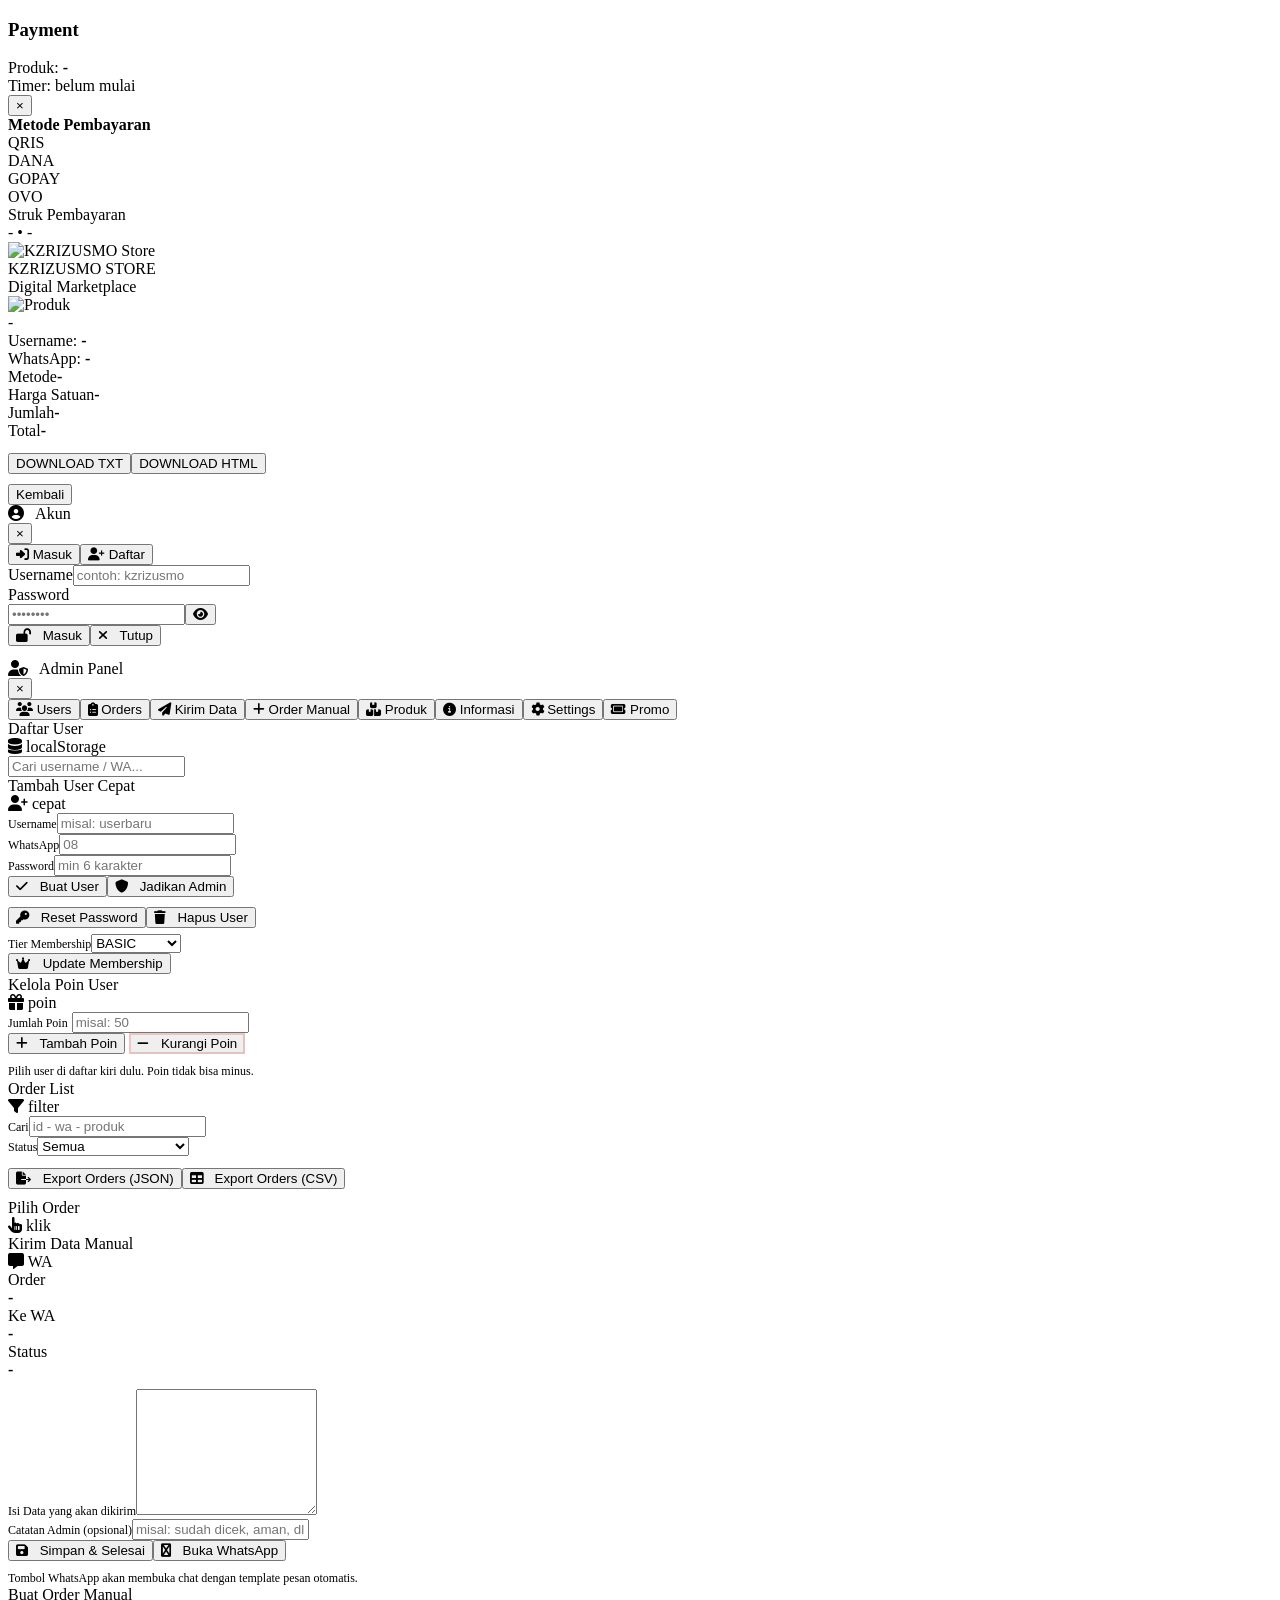
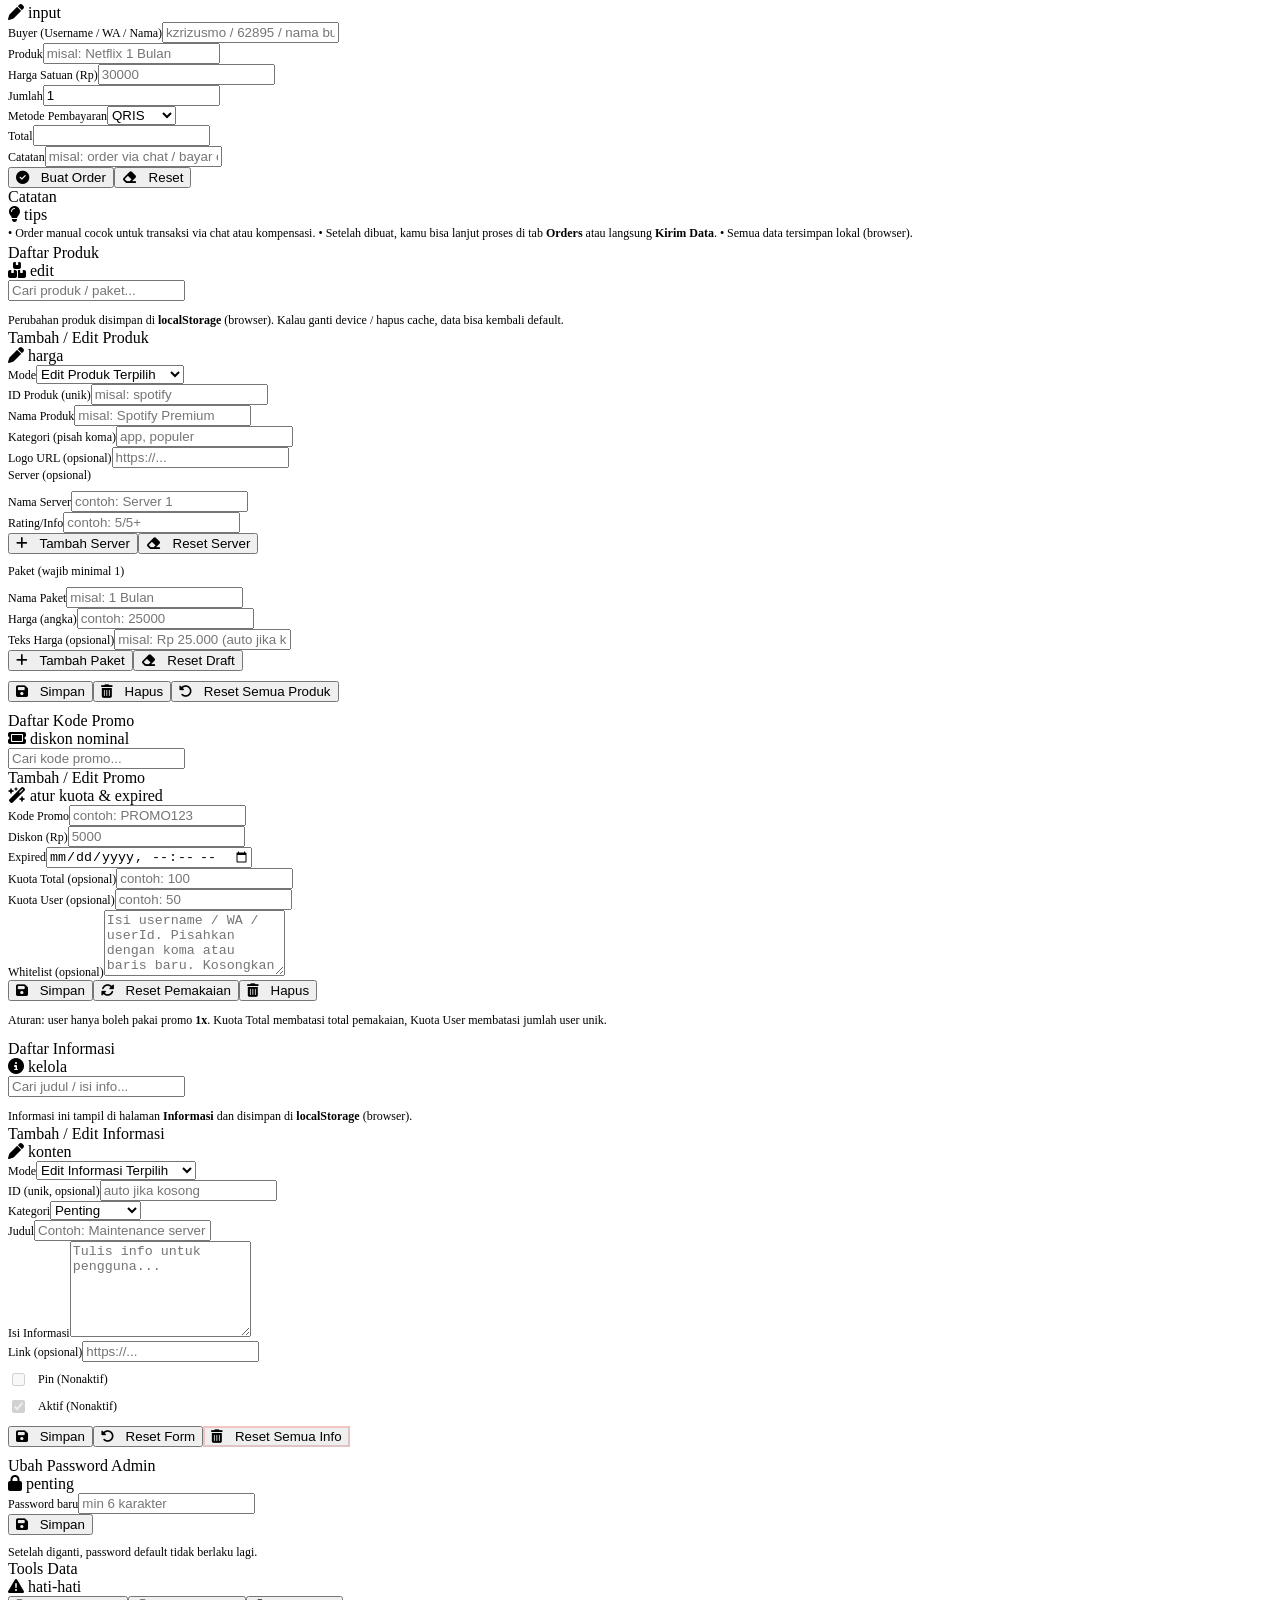
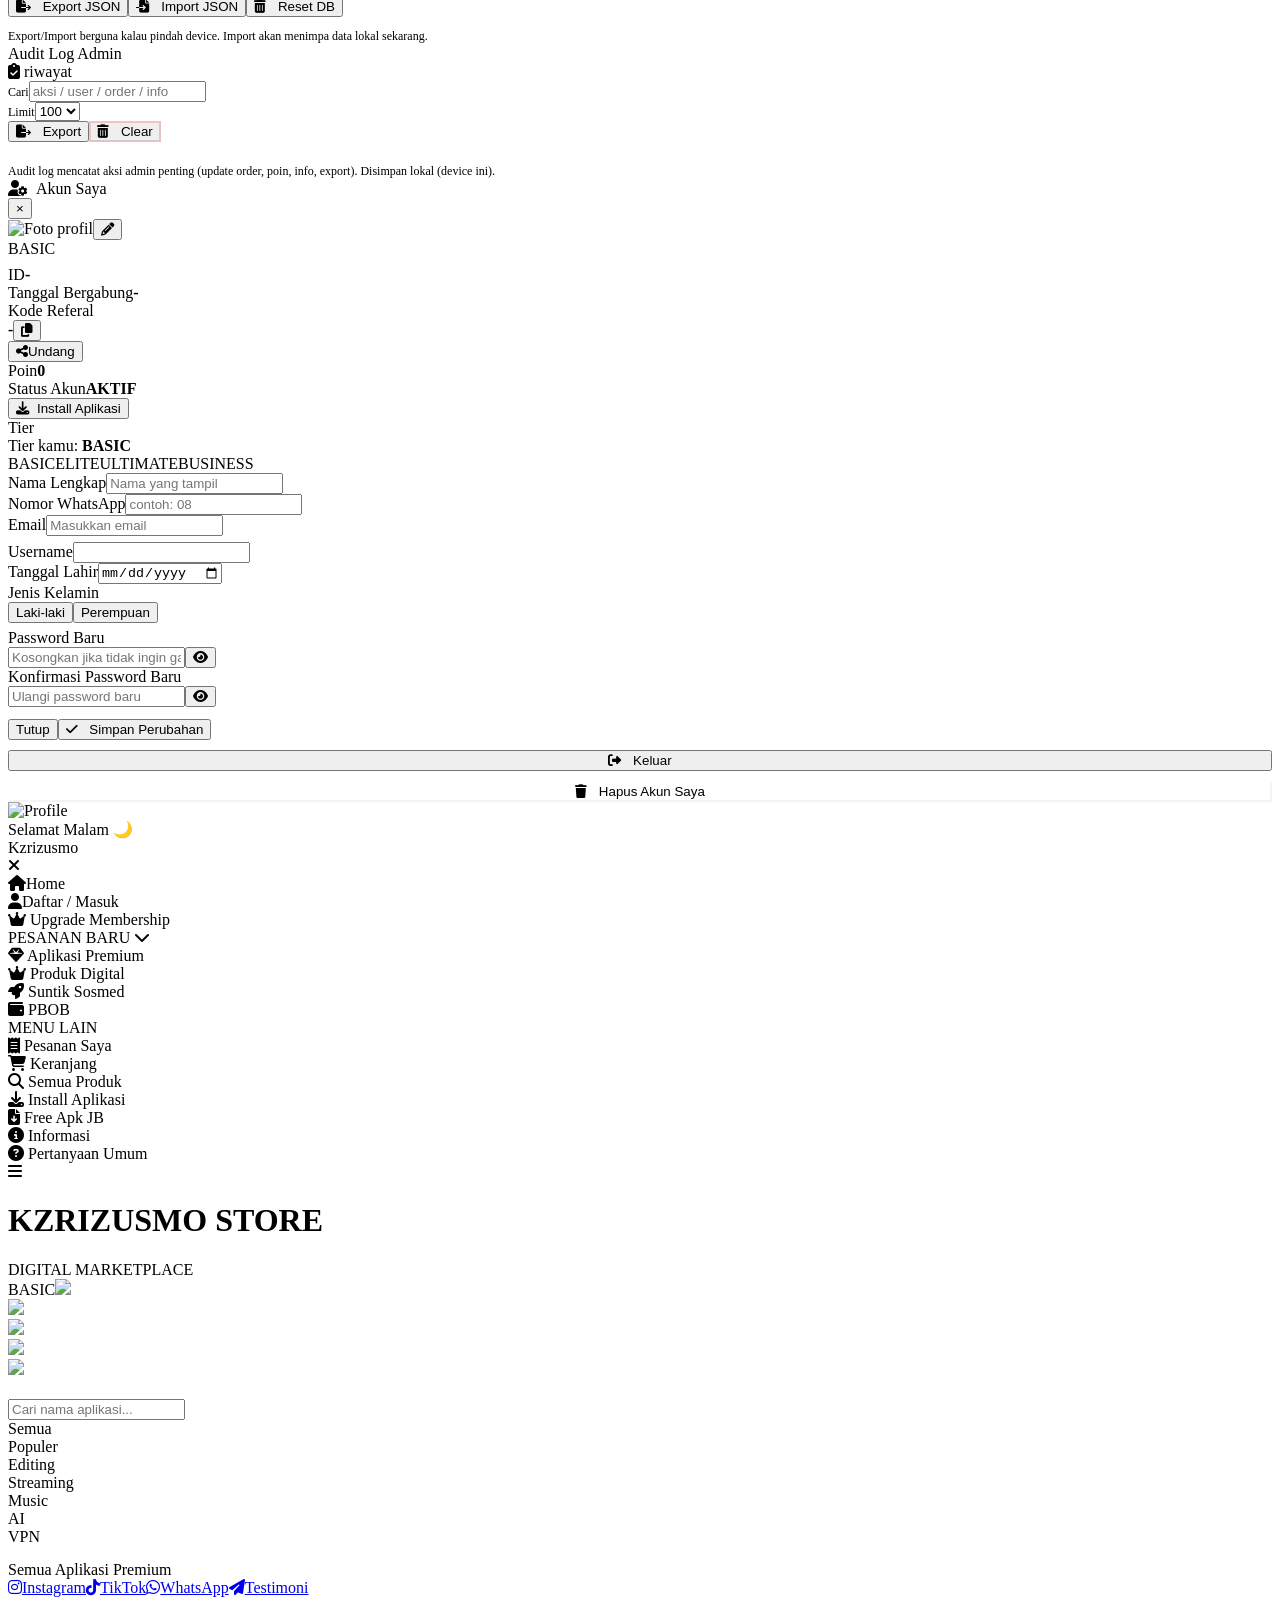
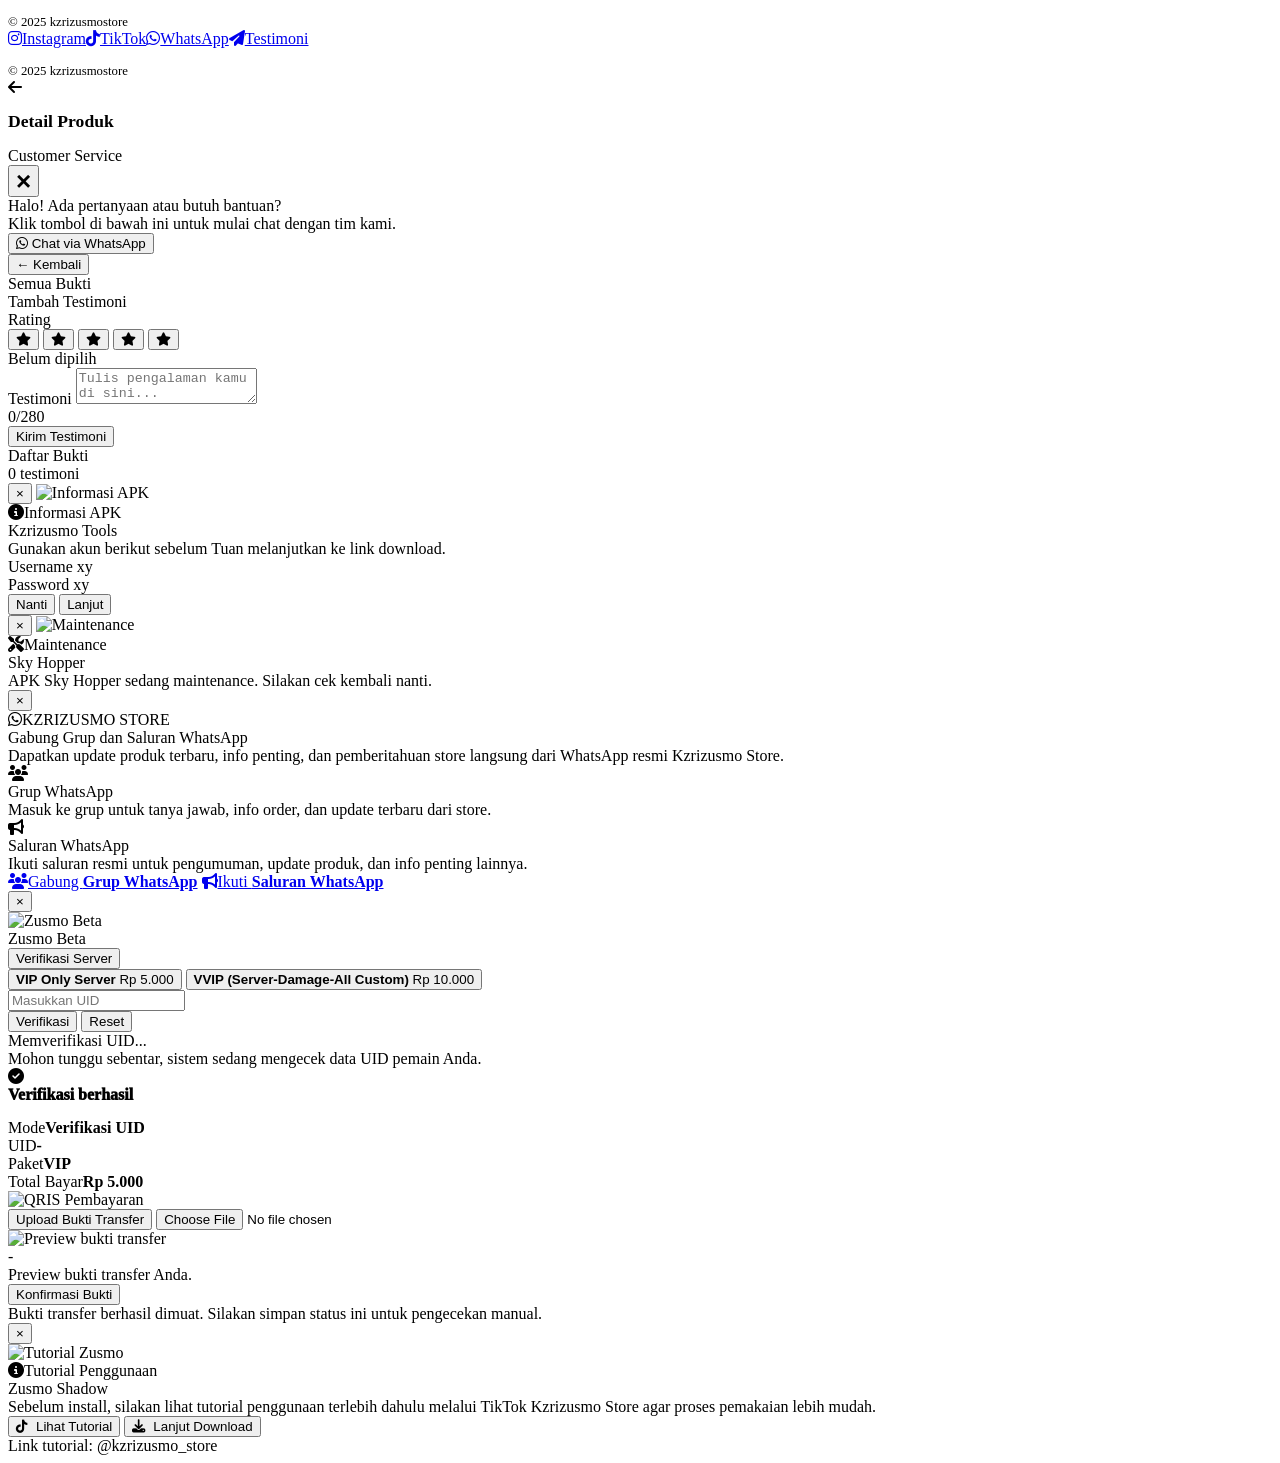
==== index.html @ 1da7e94f "Add files via upload" ====
<!DOCTYPE html>

<html lang="id"><head>
<meta content="yes" name="mobile-web-app-capable"/>
<meta content="yes" name="apple-mobile-web-app-capable"/>
<meta content="black-translucent" name="apple-mobile-web-app-status-bar-style"/>
<meta content="KZRIZUSMO Store" name="apple-mobile-web-app-title"/>
<meta charset="utf-8"/><meta content="width=device-width, initial-scale=1.0" name="viewport"/><meta content="no-cache, no-store, must-revalidate" http-equiv="Cache-Control"/><meta content="no-cache" http-equiv="Pragma"/><meta content="0" http-equiv="Expires"/><meta content="no-referrer" name="referrer"/><title>KZRIZUSMO Store</title><meta content="KZRIZUSMO Store" name="description"/><meta content="#050505" name="theme-color"/><link href="https://cdnjs.cloudflare.com/ajax/libs/font-awesome/6.4.0/css/all.min.css" rel="stylesheet"/>
<link href="https://fonts.googleapis.com" rel="preconnect"/>
<link crossorigin="" href="https://fonts.gstatic.com" rel="preconnect"/>
<link href="https://fonts.googleapis.com/css2?family=Inter:wght@300;400;500;600;700;800;900&amp;display=swap" rel="stylesheet"/><link href="./styles.css" rel="stylesheet"/>

<script src="https://cdn.jsdelivr.net/npm/@emailjs/browser@4/dist/email.min.js"></script>



















































<script src="./head.js"></script>
</head><body class="kz-sidebar-home"><div class="statusbar-space"></div><div class="app-wrapper"><div id="welcomePopup" style="display:none !important;"></div><div id="payOverlay" onclick="onPayOverlayClick(event)"><div aria-label="Payment" aria-modal="true" class="pay-modal" onclick="event.stopPropagation()" role="dialog"><div class="pay-head"><div><h3>Payment</h3><div class="pay-sub">Produk: <b id="payProductName">-</b><span class="pay-server-badge" id="payServerBadge" style="display:none;">S1</span></div></div><div class="pay-row"><div class="pay-badge" id="payTimerBadge"><span class="pay-dot" id="payTimerDot"></span><span id="payTimerText">Timer: belum mulai</span></div><button aria-label="Close" class="pay-close" onclick="closePaymentFlow()">×</button></div></div><div aria-live="polite" class="pay-toast" id="payToast"></div><div class="pay-body"><div id="payMainView"><div style="font-weight:900">Metode Pembayaran</div><div class="pay-grid" id="payMethodGrid"><div class="pay-method" data-method="qris" onclick="selectPaymentMethod('qris')">QRIS</div><div class="pay-method" data-method="dana" onclick="selectPaymentMethod('dana')">DANA</div><div class="pay-method" data-method="gopay" onclick="selectPaymentMethod('gopay')">GOPAY</div><div class="pay-method" data-method="ovo" onclick="selectPaymentMethod('ovo')">OVO</div></div><div class="pay-panel" id="payDetailPanel" style="display:none;"><div class="pay-row" style="justify-content:space-between"><div style="font-weight:900">Detail Pembayaran</div><div class="pay-sub" id="payDeadlineText">Batas: -</div></div><div id="payQRISWrap" style="display:none; margin-top:10px;"><img alt="QRIS" class="pay-qr" id="payQrisImg"/><button class="pay-btn secondary" id="payBtnDownloadQRIS" onclick="downloadQris()" type="button">DOWNLOAD QRIS</button></div><div id="payNumberWrap" style="display:none; margin-top:10px;"><div class="pay-number"><code id="payNumberText">-</code><button class="pay-btn secondary" onclick="copyPaymentNumber()" style="width:auto; padding:10px 12px; margin-top:0;" type="button">SALIN</button></div></div><div class="pay-info" id="payMethodInfo" style="display:block; margin-top:10px;"></div><div class="pay-upload" id="payUploadSection"><div id="payUploadTitle" style="font-weight:900">Upload Bukti Pembayaran</div><form enctype="multipart/form-data" id="payProofForm" method="post"><input name="to_email" type="hidden" value="kzrizusmostore@gmail.com"/><input id="payFormOrderId" name="order_id" type="hidden" value=""/><input id="payFormProduct" name="product_name" type="hidden" value=""/><input id="payFormUnitPrice" name="unit_price" type="hidden" value=""/><input id="payFormTotal" name="total_price" type="hidden" value=""/><input id="payFormMethod" name="payment_method" type="hidden" value=""/><input id="payFormValue" name="payment_value" type="hidden" value=""/><input id="payFormDeadline" name="payment_deadline" type="hidden" value=""/><input id="payFormSubject" name="subject" type="hidden" value=""/><input id="payFormMessage" name="message" type="hidden" value=""/><input id="payFormFromName" name="from_name" type="hidden" value=""/><input id="payFormSenderName" name="sender_name" type="hidden" value=""/><input id="payFormWA" name="whatsapp" type="hidden" value=""/><textarea id="payFormDetail" name="order_detail" style="display:none"></textarea><div class="pay-summary"><div class="pay-srow"><span>Produk</span><b id="paySumProduct">-</b></div><div class="pay-srow"><span>Harga Satuan</span><b id="paySumUnit">-</b></div><div class="pay-srow"><span>Jumlah</span><div class="pay-qty-wrap"><button class="qty-btn" id="payQtyMinus" type="button">−</button><input class="pay-input pay-qty" id="payQtyInput" inputmode="numeric" min="1" name="qty" required="" type="number" value="1"/><button class="qty-btn" id="payQtyPlus" type="button">+</button></div></div><div class="pay-srow"><span>Subtotal</span><b id="paySumSubtotal">-</b></div><div class="pay-srow" id="payRowDiscount" style="display:none;"><span>Diskon Member</span><b id="paySumDiscount">-</b></div><div class="pay-srow" id="payRowPromo" style="display:none;"><span>Diskon Promo</span><b id="paySumPromo">-</b></div><div class="pay-srow" id="payRowUnique" style="display:none;"><span>Diskon Unik</span><b id="paySumUnique">-</b></div><div class="pay-srow"><span>Total Bayar</span><b id="paySumTotal">-</b></div><div class="pay-srow" id="payRowPromoCode" style="display:none;"><span>Kode Promo</span><b id="paySumPromoCode">-</b></div><div class="pay-srow" id="payRowSender" style="display:none;"><span>Username</span><b id="paySumSender">-</b></div><div class="pay-srow" id="payRowWA" style="display:none;"><span>Nomor WhatsApp</span><b id="paySumWA">-</b></div></div><div class="pay-field" id="payPromoField"><label class="pay-label" for="payPromoInput">Kode Promo (opsional)</label><div class="pay-inline"><input autocomplete="off" class="pay-input" id="payPromoInput" placeholder="contoh: KZR019" type="text"/><button class="pay-btn secondary" id="payPromoApplyBtn" onclick="applyPromoCode()" style="width:auto; padding:10px 12px; margin-top:0;" type="button">PAKAI</button><button class="pay-btn secondary" id="payPromoClearBtn" onclick="clearPromoCode()" style="width:auto; padding:10px 12px; margin-top:0; opacity:.85;" type="button">HAPUS</button></div><div class="pay-sub" id="payPromoHint" style="margin-top:6px;">Kode aktif s/d 25 April: KZR019, KZR004, KZR026, KZR07K, KZR23K</div></div><div class="pay-field" id="payZusmoUidField" style="display:none;"><label class="pay-label" for="payZusmoUidInput">UID :</label><input autocomplete="off" class="pay-input" id="payZusmoUidInput" inputmode="numeric" name="zusmo_uid" pattern="[0-9]*" placeholder="Masukkan UID" type="text"/></div><div class="pay-field" id="payWhatsappFieldDefault"><label class="pay-label" for="payWhatsappInput">Nomor WhatsApp :</label><input autocomplete="tel" class="pay-input" id="payWhatsappInput" inputmode="tel" name="buyer_whatsapp" placeholder="08" required="" type="tel"/></div><div id="payZusmoFields" style="display:none;"><div class="pay-field"><label class="pay-label">Pilih Game :</label><div class="pay-choice-grid two" id="payZusmoGameChoices"><button class="pay-choice-btn" data-group="game" data-value="Free Fire" type="button">FREE FIRE</button><button class="pay-choice-btn" data-group="game" data-value="FF Max" type="button">FF MAX</button></div><input id="payZusmoGameInput" name="zusmo_game" type="hidden" value=""/></div><div class="pay-field"><label class="pay-label">Pilih Device :</label><div class="pay-choice-grid two" id="payZusmoPlatformChoices"><button class="pay-choice-btn" data-group="platform" data-value="Android" type="button">ANDROID</button><button class="pay-choice-btn" data-group="platform" data-value="iOS" type="button">IOS</button></div><input id="payZusmoPlatformInput" name="zusmo_platform" type="hidden" value=""/></div></div><input accept="image/*,.pdf,application/pdf" class="kz-file-input-native" id="payFileInput" type="file"/><input id="payFormProofInfo" name="proof_info" type="hidden" value=""/></form><button class="pay-btn secondary" id="payBtnUpload" onclick="triggerPayUpload()" type="button">UPLOAD BUKTI</button><div class="pay-preview" id="payPreview"><img alt="Preview" id="payPreviewImg"/><div><div id="payPreviewName" style="font-weight:900">-</div><div class="pay-sub">Jika sudah benar, klik tombol kirim.</div></div></div><button class="pay-btn" id="payBtnSend" onclick="sendPaymentProof()" type="button">KONFIRMASI &amp; KIRIM</button><div class="pay-status" id="payStatus"></div></div><div class="pay-info">Pastikan seluruh data diisi dengan benar dan nomor WhatsApp dalam keadaan aktif.

</div></div><div data-state="success" id="paySuccessView" style="display:none;"><div class="pay-success-wrap"><div class="pay-success-card"><div aria-hidden="true" class="pay-success-check"><svg aria-label="Sukses" role="img" viewbox="0 0 100 100"><circle class="ring" cx="50" cy="50" r="45"></circle><path class="tick" d="M30 52 L45 67 L72 38"></path></svg></div><div class="pay-success-title" id="paySuccessTitle">Bukti Pembayaran Terkirim</div><div class="pay-success-sub" id="paySuccessSub">Harap menunggu. Sedang diproses...</div><div class="rc-prod pay-success-prod"><img alt="Produk" id="paySuccessProductImg"/><div><div class="rc-prod-name" id="paySuccessProductName2">-</div></div></div><div class="pay-success-meta"><div class="pay-srow"><span>Order ID</span><b id="paySuccessOrderId">-</b></div><div class="pay-srow"><span>Waktu Order</span><b id="paySuccessOrderTime">-</b></div><div class="pay-srow"><span>Username</span><b id="paySuccessSenderName">-</b></div><div class="pay-srow"><span>WhatsApp</span><b id="paySuccessBuyerWA">-</b></div><div class="pay-srow"><span>Produk</span><b id="paySuccessProduct">-</b></div><div class="pay-srow"><span>Total Bayar</span><b id="paySuccessTotal">-</b></div><div class="pay-srow"><span>Metode</span><b id="paySuccessMethod">-</b></div><div class="pay-srow"><span>Tujuan</span><b id="paySuccessTarget">-</b></div></div><div class="pay-success-steps" id="paySuccessSteps"><div class="pay-step done"><i class="fas fa-check"></i> Bukti pembayaran berhasil dikirim</div><div class="pay-step"><i class="fas fa-clock"></i> Menunggu verifikasi admin</div><div class="pay-step"><i class="fab fa-whatsapp"></i> Proses kirim data akun ke WhatsApp</div></div><div class="pay-success-actions" id="paySuccessActions"><button class="pay-btn secondary" id="payBtnStruk" onclick="kzOpenReceiptFromSuccess()" type="button">STRUK</button><button class="pay-btn" id="payBtnFinish" onclick="kzTryFinishPayment()" type="button">SELESAI</button></div><div class="pay-success-note">
        Admin akan segera memproses pesanan Anda.
Estimasi waktu maksimal 2 jam (sesuai antrean).
Mohon menunggu dengan sabar. Terima kasih.
      </div></div></div></div></div></div></div></div><div id="receiptModal" onclick="closeReceiptModal()"><div aria-label="Struk pembayaran" aria-modal="true" class="rc-card" onclick="event.stopPropagation()" role="dialog"><div class="rc-head"><div><div class="rc-title">Struk Pembayaran</div><div class="rc-sub"><span id="receiptOrderId">-</span> • <span id="receiptTime">-</span></div></div></div><div class="rc-body"><div class="rc-brand"><div class="rc-logo"><img alt="KZRIZUSMO Store" src="https://img1.pixhost.to/images/11283/677288085_miwamikadono.jpg"/></div><div><div class="rc-store">KZRIZUSMO STORE</div><div class="rc-tag">Digital Marketplace</div></div></div><div class="rc-prod"><img alt="Produk" id="receiptProductImg"/><div><div class="rc-prod-name" id="receiptProductName">-</div><div class="rc-mini">Username: <b id="receiptSenderName">-</b></div><div class="rc-mini">WhatsApp: <b id="receiptBuyerWA">-</b></div></div></div><div class="rc-grid"><div class="rc-row"><span>Metode</span><b id="receiptMethod">-</b></div><div class="rc-row"><span>Harga Satuan</span><b id="receiptUnit">-</b></div><div class="rc-row"><span>Jumlah</span><b id="receiptQty">-</b></div><div class="rc-row"><span>Total</span><b id="receiptTotal">-</b></div></div><pre class="rc-text" id="receiptText"></pre></div><div class="rc-actions"><button class="ps-btn secondary" onclick="downloadReceiptTxt()" type="button">DOWNLOAD TXT</button><button class="ps-btn secondary" onclick="downloadReceiptHtml()" type="button">DOWNLOAD HTML</button></div><div class="rc-actions" style="margin-top:10px;"><button class="ps-btn" id="receiptBackBtn" onclick="kzReceiptBack()" type="button">Kembali</button></div></div></div><div class="auth-overlay" id="authOverlay" onclick="closeAuthModal()"><div aria-label="Akun" aria-modal="true" class="auth-card" onclick="event.stopPropagation()" role="dialog"><div class="auth-head"><div><div class="auth-title"><i class="fas fa-user-circle" style="margin-right:8px;color:var(--primary)"></i> Akun</div><div class="auth-sub" id="authHeadSub"></div></div><button class="auth-close" onclick="closeAuthModal()" type="button">×</button></div><div class="auth-body"><div id="authLoggedInBox" style="display:none;"><div class="auth-grid"><div class="admin-carditem"><div class="top"><div class="title">Profil</div><span class="mini-chip"><i class="fas fa-id-badge"></i><b id="authMeRole">user</b></span></div><div class="admin-kv"><div>Username</div><b id="authMeUser">-</b><div>WhatsApp</div><b id="authMeWA">-</b></div><div class="auth-actions"><button class="btn-ghost" onclick="openMyOrdersFromAuth()" type="button"><i class="fas fa-receipt" style="margin-right:8px;"></i> Pesanan Saya</button><button class="btn-solid" onclick="logoutUser()" type="button"><i class="fas fa-right-from-bracket" style="margin-right:8px;"></i> Keluar</button></div></div><div class="admin-carditem"><div class="top"><div class="title">Info</div><span class="mini-chip"><i class="fas fa-shield"></i> Data lokal</span></div><div style="font-size:12px;color:var(--text-sec);line-height:1.5">
              Sistem akun ini disimpan di <b>localStorage</b> browser (client-side).  
              Kalau kamu hapus data browser / ganti device, akun &amp; riwayat lokal bisa hilang.
              <div style="height:10px"></div></div></div></div><div class="admin-carditem" id="authMemberCard"><div class="top"><div class="title">Status Member</div><span class="mini-chip"><i class="fas fa-crown"></i><b id="authMeTierLabel">BASIC</b></span></div><div class="admin-kv"><div>Badge</div><b id="authMeTierBadgeSlot">-</b><div>Diskon</div><b id="authMeTierDiscount">Rp 0</b></div><div class="auth-actions" id="authUpgradeList" style="gap:8px;flex-wrap:wrap;"></div><div id="authUpgradeHint" style="margin-top:8px;font-size:12px;color:var(--text-sec);line-height:1.5;"></div></div><div style="height:12px"></div><div class="admin-carditem" id="authMyOrdersBox" style="display:none;"><div class="top"><div class="title">Pesanan Saya</div></div><div class="admin-cardlist" id="authMyOrdersList"></div></div></div><div id="authFormsBox"><div class="auth-tabs"><button class="auth-tab active" id="authTabLogin" onclick="authSwitchTab('login')" type="button"><i class="fas fa-right-to-bracket"></i> Masuk</button><button class="auth-tab" id="authTabRegister" onclick="authSwitchTab('register')" type="button"><i class="fas fa-user-plus"></i> Daftar</button></div><form id="authLoginForm" onsubmit="authLoginSubmit(event)"><div class="auth-field"><label>Username</label><input autocomplete="username" id="authLoginUser" placeholder="contoh: kzrizusmo" required=""/></div><div class="auth-field"><label>Password</label><div class="pw-wrap"><input autocomplete="current-password" id="authLoginPass" placeholder="••••••••" required="" type="password"/><button aria-label="Tampilkan password" class="pw-toggle" onclick="togglePasswordVisibility('authLoginPass', this)" type="button"><i class="fas fa-eye"></i></button></div></div><div class="auth-actions"><button class="btn-solid" type="submit"><i class="fas fa-lock-open" style="margin-right:8px;"></i> Masuk</button><button class="btn-ghost" onclick="closeAuthModal()" type="button"><i class="fas fa-xmark" style="margin-right:8px;"></i> Tutup</button></div><div style="margin-top:10px;font-size:12px;color:var(--text-sec)"></div></form><form id="authRegisterForm" onsubmit="authRegisterSubmit(event)" style="display:none;"><div class="auth-grid"><div class="auth-field"><label>Nama Lengkap</label><input id="authRegName" placeholder="Nama yang tampil"/></div><div class="auth-field"><label>Email</label><input autocomplete="email" id="authRegEmail" placeholder="contoh: kamu@gmail.com" type="email"/></div></div><div class="auth-grid"><div class="auth-field"><label>Username</label><input autocomplete="username" id="authRegUser" placeholder="minimal 3 karakter" required=""/></div><div class="auth-field"><label>WhatsApp</label><input id="authRegWA" inputmode="numeric" placeholder="contoh: 0812xxxxxxx" required=""/></div></div><div class="auth-field"><label>Kode Referal <span style="font-size:12px;color:var(--text-sec)">(opsional)</span></label><input id="authRegReferral" placeholder="contoh: KZ123456 (opsional)"/></div><div class="auth-field"><label>Password</label><div class="pw-wrap"><input autocomplete="new-password" id="authRegPass" placeholder="minimal 6 karakter" required="" type="password"/><button aria-label="Tampilkan password" class="pw-toggle" onclick="togglePasswordVisibility('authRegPass', this)" type="button"><i class="fas fa-eye"></i></button></div></div><div class="auth-field"><label>Konfirmasi Password</label><div class="pw-wrap"><input autocomplete="new-password" id="authRegPass2" placeholder="Ulangi password" required="" type="password"/><button aria-label="Tampilkan password" class="pw-toggle" onclick="togglePasswordVisibility('authRegPass2', this)" type="button"><i class="fas fa-eye"></i></button></div></div><div class="auth-actions"><button class="btn-solid" type="submit"><i class="fas fa-user-check" style="margin-right:8px;"></i> Daftar</button><button class="btn-ghost" onclick="authSwitchTab('login')" type="button"><i class="fas fa-arrow-left" style="margin-right:8px;"></i> Masuk</button></div></form></div><div style="margin-top:14px;font-size:12px;color:var(--text-sec);line-height:1.5"></div></div></div></div><div class="admin-overlay" id="adminOverlay" onclick="closeAdminPanel()"><div aria-label="Admin Panel" aria-modal="true" class="admin-card" onclick="event.stopPropagation()" role="dialog"><div class="admin-head"><div><div class="admin-title"><i class="fas fa-user-shield" style="margin-right:8px;color:var(--primary)"></i> Admin Panel</div><div class="admin-sub" id="adminHeadSub"></div></div><button class="admin-close" onclick="closeAdminPanel()" type="button">×</button></div><div class="admin-body"><div class="admin-tabs"><button class="admin-tab active" id="adminTabBtnUsers" onclick="adminSwitchTab('users')" type="button"><i class="fas fa-users"></i> Users</button><button class="admin-tab" id="adminTabBtnOrders" onclick="adminSwitchTab('orders')" type="button"><i class="fas fa-clipboard-list"></i> Orders</button><button class="admin-tab" id="adminTabBtnDeliver" onclick="adminSwitchTab('deliver')" type="button"><i class="fas fa-paper-plane"></i> Kirim Data</button><button class="admin-tab" id="adminTabBtnManual" onclick="adminSwitchTab('manual')" type="button"><i class="fas fa-plus"></i> Order Manual</button><button class="admin-tab" id="adminTabBtnProducts" onclick="adminSwitchTab('products')" type="button"><i class="fas fa-boxes-stacked"></i> Produk</button><button class="admin-tab" id="adminTabBtnInfo" onclick="adminSwitchTab('info')" type="button"><i class="fas fa-circle-info"></i> Informasi</button><button class="admin-tab" id="adminTabBtnSettings" onclick="adminSwitchTab('settings')" type="button"><i class="fas fa-gear"></i> Settings</button><button class="admin-tab" id="adminTabBtnPromo" onclick="adminSwitchTab('promo')" type="button"><i class="fas fa-ticket"></i> Promo</button></div><section class="admin-section show" id="adminTabUsers"><div class="admin-row"><div class="admin-carditem"><div class="top"><div class="title">Daftar User</div><span class="mini-chip"><i class="fas fa-database"></i> localStorage</span></div><div class="admin-field"><input id="adminUserSearch" oninput="renderAdminUsers()" placeholder="Cari username / WA..."/></div><div class="admin-cardlist" id="adminUsersList"></div></div><div class="admin-carditem"><div class="top"><div class="title">Tambah User Cepat</div><span class="mini-chip"><i class="fas fa-user-plus"></i> cepat</span></div><div class="admin-field"><label style="font-size:12px;color:var(--text-sec)">Username</label><input id="adminAddUserName" placeholder="misal: userbaru"/></div><div class="admin-field"><label style="font-size:12px;color:var(--text-sec)">WhatsApp</label><input id="adminAddUserWA" placeholder="08"/></div><div class="admin-field"><label style="font-size:12px;color:var(--text-sec)">Password</label><input id="adminAddUserPass" placeholder="min 6 karakter" type="password"/></div><div class="admin-actions"><button class="btn-solid" onclick="adminCreateUserManual()" type="button"><i class="fas fa-check" style="margin-right:8px;"></i> Buat User</button><button class="btn-ghost" onclick="adminPromoteSelectedToAdmin()" type="button"><i class="fas fa-shield" style="margin-right:8px;"></i> Jadikan Admin</button></div><div style="margin-top:10px;font-size:12px;color:var(--text-sec)"></div><div class="sidebar-divider"></div><div class="admin-actions"><button class="btn-ghost" onclick="adminResetSelectedPassword()" type="button"><i class="fas fa-key" style="margin-right:8px;"></i> Reset Password</button><button class="btn-ghost" onclick="adminDeleteSelectedUser()" type="button"><i class="fas fa-trash" style="margin-right:8px;"></i> Hapus User</button></div><div class="sidebar-divider"></div><div style="margin-top:6px;font-size:12px;color:var(--text-sec);line-height:1.5"></div><div class="admin-field"><label style="font-size:12px;color:var(--text-sec)">Tier Membership</label><select id="adminMemberTierSelect"><option value="basic">BASIC</option><option value="elite">ELITE</option><option value="ultimate">ULTIMATE</option><option value="business">BUSINESS</option></select></div><div class="admin-actions"><button class="btn-solid" onclick="adminSetSelectedMemberTier()" type="button"><i class="fas fa-crown" style="margin-right:8px;"></i> Update Membership</button></div>
<div class="sidebar-divider"></div>
<div class="top" style="margin-top:2px;">
<div class="title">Kelola Poin User</div>
<span class="mini-chip"><i class="fas fa-gift"></i> poin</span>
</div>
<div class="admin-field">
<label style="font-size:12px;color:var(--text-sec)">Jumlah Poin</label>
<input id="adminPointsDelta" inputmode="numeric" oninput="this.value=this.value.replace(/[^0-9]/g,'');" placeholder="misal: 50"/>
</div>
<div class="admin-actions">
<button class="btn-solid" onclick="adminAddPointsSelected()" type="button"><i class="fas fa-plus" style="margin-right:8px;"></i> Tambah Poin</button>
<button class="btn-ghost" onclick="adminSubPointsSelected()" style="border-color: rgba(255,0,0,.18);" type="button"><i class="fas fa-minus" style="margin-right:8px;"></i> Kurangi Poin</button>
</div>
<div style="margin-top:8px;font-size:12px;color:var(--text-sec);line-height:1.5">
  Pilih user di daftar kiri dulu. Poin tidak bisa minus.
</div>
</div></div></section><section class="admin-section" id="adminTabOrders"><div class="admin-carditem"><div class="top"><div class="title">Order List</div><span class="mini-chip"><i class="fas fa-filter"></i> filter</span></div><div class="admin-row"><div class="admin-field"><label style="font-size:12px;color:var(--text-sec)">Cari</label><input id="adminOrderSearch" oninput="__adminOrdersPage=1; renderAdminOrders()" placeholder="id - wa - produk"/></div><div class="admin-field"><label style="font-size:12px;color:var(--text-sec)">Status</label><select id="adminOrderStatusFilter" onchange="__adminOrdersPage=1; renderAdminOrders()"><option value="all">Semua</option><option value="proof_submitted">Bukti terkirim</option><option value="processing">Diproses</option><option value="verified">Terverifikasi</option><option value="delivered">Selesai (data terkirim)</option><option value="rejected">Ditolak</option></select></div></div><div style="height:10px"></div><div class="admin-actions" style="margin-top:2px;"><button class="btn-ghost" onclick="adminExportOrders()" type="button"><i class="fas fa-file-export" style="margin-right:8px;"></i> Export Orders (JSON)</button><button class="btn-ghost" onclick="adminExportOrdersCsv()" type="button"><i class="fas fa-table" style="margin-right:8px;"></i> Export Orders (CSV)</button></div><div style="height:10px"></div><div class="admin-cardlist" id="adminOrdersList"></div></div></section><section class="admin-section" id="adminTabDeliver"><div class="admin-row"><div class="admin-carditem"><div class="top"><div class="title">Pilih Order</div><span class="mini-chip"><i class="fas fa-hand-pointer"></i> klik</span></div><div class="admin-cardlist" id="adminDeliverOrders"></div></div><div class="admin-carditem"><div class="top"><div class="title">Kirim Data Manual</div><span class="mini-chip"><i class="fas fa-message"></i> WA</span></div><div class="admin-kv"><div>Order</div><b id="adminDeliverOrderId">-</b><div>Ke WA</div><b id="adminDeliverWA">-</b><div>Status</div><b id="adminDeliverStatus">-</b></div><div style="height:10px"></div><div class="admin-field"><label style="font-size:12px;color:var(--text-sec)">Isi Data yang akan dikirim</label><textarea id="adminDeliverData" placeholder="" rows="8"></textarea></div><div class="admin-field"><label style="font-size:12px;color:var(--text-sec)">Catatan Admin (opsional)</label><input id="adminDeliverNote" placeholder="misal: sudah dicek, aman, dll"/></div><div class="admin-actions"><button class="btn-solid" onclick="adminSaveDeliveryData()" type="button"><i class="fas fa-save" style="margin-right:8px;"></i> Simpan &amp; Selesai</button><button class="btn-ghost" onclick="adminOpenWAForDelivery()" type="button"><i class="fas fa-whatsapp" style="margin-right:8px;"></i> Buka WhatsApp</button></div><div style="margin-top:10px;font-size:12px;color:var(--text-sec)">
              Tombol WhatsApp akan membuka chat dengan template pesan otomatis.
            </div></div></div></section><section class="admin-section" id="adminTabManual"><div class="admin-row"><div class="admin-carditem"><div class="top"><div class="title">Buat Order Manual</div><span class="mini-chip"><i class="fas fa-pen"></i> input</span></div><div class="admin-field"><label style="font-size:12px;color:var(--text-sec)">Buyer (Username / WA / Nama)</label><input id="adminManualBuyer" placeholder="kzrizusmo / 62895 / nama buyer"/></div><div class="admin-field"><label style="font-size:12px;color:var(--text-sec)">Produk</label><input id="adminManualProduct" placeholder="misal: Netflix 1 Bulan"/></div><div class="admin-row"><div class="admin-field"><label style="font-size:12px;color:var(--text-sec)">Harga Satuan (Rp)</label><input id="adminManualUnit" inputmode="numeric" oninput="adminManualRecalc()" placeholder="30000"/></div><div class="admin-field"><label style="font-size:12px;color:var(--text-sec)">Jumlah</label><input id="adminManualQty" inputmode="numeric" oninput="adminManualRecalc()" placeholder="1" value="1"/></div></div><div class="admin-field"><label style="font-size:12px;color:var(--text-sec)">Metode Pembayaran</label><select id="adminManualMethod"><option value="qris">QRIS</option><option value="dana">DANA</option><option value="gopay">GOPAY</option><option value="ovo">OVO</option><option value="lainnya">Lainnya</option></select></div><div class="admin-field"><label style="font-size:12px;color:var(--text-sec)">Total</label><input id="adminManualTotal" readonly=""/></div><div class="admin-field"><label style="font-size:12px;color:var(--text-sec)">Catatan</label><input id="adminManualNote" placeholder="misal: order via chat / bayar cash / dll"/></div><div class="admin-actions"><button class="btn-solid" onclick="adminCreateManualOrder()" type="button"><i class="fas fa-circle-check" style="margin-right:8px;"></i> Buat Order</button><button class="btn-ghost" onclick="adminManualClear()" type="button"><i class="fas fa-eraser" style="margin-right:8px;"></i> Reset</button></div></div><div class="admin-carditem"><div class="top"><div class="title">Catatan</div><span class="mini-chip"><i class="fas fa-lightbulb"></i> tips</span></div><div style="font-size:12px;color:var(--text-sec);line-height:1.6">
              • Order manual cocok untuk transaksi via chat atau kompensasi.  
              • Setelah dibuat, kamu bisa lanjut proses di tab <b>Orders</b> atau langsung <b>Kirim Data</b>.  
              • Semua data tersimpan lokal (browser).
            </div></div></div></section><section class="admin-section" id="adminTabProducts"><div class="admin-row"><div class="admin-carditem"><div class="top"><div class="title">Daftar Produk</div><span class="mini-chip"><i class="fas fa-boxes-stacked"></i> edit</span></div><div class="admin-field"><input id="adminProductSearch" oninput="renderAdminProducts()" placeholder="Cari produk / paket..."/></div><div class="admin-cardlist" id="adminProductsList"></div><div style="margin-top:10px;font-size:12px;color:var(--text-sec);line-height:1.5">
              Perubahan produk disimpan di <b>localStorage</b> (browser). Kalau ganti device / hapus cache, data bisa kembali default.
            </div></div><div class="admin-carditem"><div class="top"><div class="title">Tambah / Edit Produk</div><span class="mini-chip"><i class="fas fa-pen"></i> harga</span></div><div class="admin-field"><label style="font-size:12px;color:var(--text-sec)">Mode</label><select id="adminProductMode" onchange="adminProductModeChanged()"><option value="edit">Edit Produk Terpilih</option><option value="add">Tambah Produk Baru</option></select></div><div class="admin-field"><label style="font-size:12px;color:var(--text-sec)">ID Produk (unik)</label><input id="adminProdAppId" placeholder="misal: spotify"/></div><div class="admin-field"><label style="font-size:12px;color:var(--text-sec)">Nama Produk</label><input id="adminProdAppName" placeholder="misal: Spotify Premium"/></div><div class="admin-grid-2"><div class="admin-field"><label style="font-size:12px;color:var(--text-sec)">Kategori (pisah koma)</label><input id="adminProdCategory" placeholder="app, populer"/></div><div class="admin-field"><label style="font-size:12px;color:var(--text-sec)">Logo URL (opsional)</label><input id="adminProdLogo" placeholder="https://..."/></div></div><div class="sidebar-divider"></div><div style="font-size:12px;color:var(--text-sec);margin-bottom:8px">Server (opsional)</div><div class="admin-grid-2"><div class="admin-field"><label style="font-size:12px;color:var(--text-sec)">Nama Server</label><input id="adminProdServerName" placeholder="contoh: Server 1"/></div><div class="admin-field"><label style="font-size:12px;color:var(--text-sec)">Rating/Info</label><input id="adminProdServerRating" placeholder="contoh: 5/5+"/></div></div><div class="admin-actions" style="gap:8px;flex-wrap:wrap"><button class="btn-ghost" onclick="adminAddServerToDraft()" type="button"><i class="fas fa-plus" style="margin-right:8px;"></i> Tambah Server</button><button class="btn-ghost" onclick="adminClearServers()" type="button"><i class="fas fa-eraser" style="margin-right:8px;"></i> Reset Server</button></div><div class="admin-cardlist" id="adminProdServerDraft" style="margin-top:10px"></div><div class="sidebar-divider"></div><div style="font-size:12px;color:var(--text-sec);margin-bottom:8px">Paket (wajib minimal 1)</div><div class="admin-grid-2"><div class="admin-field"><label style="font-size:12px;color:var(--text-sec)">Nama Paket</label><input id="adminProdPkgName" placeholder="misal: 1 Bulan"/></div><div class="admin-field"><label style="font-size:12px;color:var(--text-sec)">Harga (angka)</label><input id="adminProdPkgPriceVal" inputmode="numeric" min="0" placeholder="contoh: 25000" type="number"/></div></div><div class="admin-field"><label style="font-size:12px;color:var(--text-sec)">Teks Harga (opsional)</label><input id="adminProdPkgPrice" placeholder="misal: Rp 25.000 (auto jika kosong)"/></div><div class="admin-actions" style="gap:8px;flex-wrap:wrap"><button class="btn-ghost" onclick="adminAddPkgToDraft()" type="button"><i class="fas fa-plus" style="margin-right:8px;"></i> Tambah Paket</button><button class="btn-ghost" onclick="adminClearProductDraft()" type="button"><i class="fas fa-eraser" style="margin-right:8px;"></i> Reset Draft</button></div><div class="admin-cardlist" id="adminProdPkgDraft" style="margin-top:10px"></div><div class="sidebar-divider"></div><div class="admin-actions" style="flex-wrap:wrap"><button class="btn-solid" onclick="adminSaveProduct()" type="button"><i class="fas fa-save" style="margin-right:8px;"></i> Simpan</button><button class="btn-ghost" onclick="adminDeleteProduct()" type="button"><i class="fas fa-trash-can" style="margin-right:8px;"></i> Hapus</button><button class="btn-ghost" onclick="adminResetProductsToDefault()" type="button"><i class="fas fa-rotate-left" style="margin-right:8px;"></i> Reset Semua Produk</button></div><div id="adminProductStatus" style="margin-top:10px;font-size:12px;color:var(--text-sec)"></div></div></div></section><section class="admin-section" id="adminTabPromo"><div class="admin-row"><div class="admin-carditem"><div class="top"><div class="title">Daftar Kode Promo</div><span class="mini-chip"><i class="fas fa-ticket"></i> diskon nominal</span></div><div class="admin-field"><input id="adminPromoSearch" oninput="renderAdminPromos()" placeholder="Cari kode promo..."/></div><div class="admin-list" id="adminPromoList"></div></div><div class="admin-carditem"><div class="top"><div class="title">Tambah / Edit Promo</div><span class="mini-chip"><i class="fas fa-wand-magic-sparkles"></i> atur kuota &amp; expired</span></div><div class="admin-field"><label style="font-size:12px;color:var(--text-sec)">Kode Promo</label><input id="adminPromoCode" placeholder="contoh: PROMO123"/></div><div class="admin-grid-2"><div class="admin-field"><label style="font-size:12px;color:var(--text-sec)">Diskon (Rp)</label><input id="adminPromoDiscount" inputmode="numeric" min="0" placeholder="5000" type="number"/></div><div class="admin-field"><label style="font-size:12px;color:var(--text-sec)">Expired</label><input id="adminPromoExpire" type="datetime-local"/></div></div><div class="admin-grid-2"><div class="admin-field"><label style="font-size:12px;color:var(--text-sec)">Kuota Total (opsional)</label><input id="adminPromoMaxUses" inputmode="numeric" min="0" placeholder="contoh: 100" type="number"/></div><div class="admin-field"><label style="font-size:12px;color:var(--text-sec)">Kuota User (opsional)</label><input id="adminPromoMaxUsers" inputmode="numeric" min="0" placeholder="contoh: 50" type="number"/></div></div><div class="admin-field"><label style="font-size:12px;color:var(--text-sec)">Whitelist (opsional)</label><textarea id="adminPromoWhitelist" placeholder="Isi username / WA / userId. Pisahkan dengan koma atau baris baru. Kosongkan untuk semua user." rows="4"></textarea></div><div class="admin-actions"><button class="btn-solid" onclick="adminSavePromo()" type="button"><i class="fas fa-save" style="margin-right:8px;"></i> Simpan</button><button class="btn-ghost" onclick="adminResetPromoUsage()" type="button"><i class="fas fa-rotate" style="margin-right:8px;"></i> Reset Pemakaian</button><button class="btn-ghost" onclick="adminDeletePromo()" type="button"><i class="fas fa-trash-can" style="margin-right:8px;"></i> Hapus</button></div><div style="margin-top:10px;font-size:12px;color:var(--text-sec);line-height:1.55">
              Aturan: user hanya boleh pakai promo <b>1x</b>. Kuota Total membatasi total pemakaian, Kuota User membatasi jumlah user unik.
            </div><div class="pay-status" id="adminPromoStatus" style="margin-top:10px;"></div></div></div></section><section class="admin-section" id="adminTabInfo"><div class="admin-row"><div class="admin-carditem"><div class="top"><div class="title">Daftar Informasi</div><span class="mini-chip"><i class="fas fa-circle-info"></i> kelola</span></div><div class="admin-field"><input id="adminInfoSearch" oninput="renderAdminInfos()" placeholder="Cari judul / isi info..."/></div><div class="admin-cardlist" id="adminInfosList"></div><div style="margin-top:10px;font-size:12px;color:var(--text-sec);line-height:1.5">
              Informasi ini tampil di halaman <b>Informasi</b> dan disimpan di <b>localStorage</b> (browser).
            </div></div><div class="admin-carditem"><div class="top"><div class="title">Tambah / Edit Informasi</div><span class="mini-chip"><i class="fas fa-pen"></i> konten</span></div><div class="admin-field"><label style="font-size:12px;color:var(--text-sec)">Mode</label><select id="adminInfoMode" onchange="adminInfoModeChanged()"><option value="edit">Edit Informasi Terpilih</option><option value="add">Tambah Informasi Baru</option></select></div><div class="admin-grid-2"><div class="admin-field"><label style="font-size:12px;color:var(--text-sec)">ID (unik, opsional)</label><input id="adminInfoId" placeholder="auto jika kosong"/></div><div class="admin-field"><label style="font-size:12px;color:var(--text-sec)">Kategori</label><select id="adminInfoType"><option value="penting">Penting</option><option value="tutorial">Tutorial</option><option value="promo">Promo</option><option value="pembaruan">Pembaruan</option><option value="peringatan">Peringatan</option></select></div></div><div class="admin-field"><label style="font-size:12px;color:var(--text-sec)">Judul</label><input id="adminInfoTitle" placeholder="Contoh: Maintenance server"/></div><div class="admin-field"><label style="font-size:12px;color:var(--text-sec)">Isi Informasi</label><textarea id="adminInfoContent" placeholder="Tulis info untuk pengguna..." rows="6"></textarea></div><div class="admin-field"><label style="font-size:12px;color:var(--text-sec)">Link (opsional)</label><input id="adminInfoLink" placeholder="https://..."/></div><div class="admin-grid-2"><div class="admin-field" style="display:flex; gap:10px; align-items:center; margin-top:8px;"><input disabled="" id="adminInfoPinned" style="transform:scale(1);" type="checkbox"/><label for="adminInfoPinned" style="font-size:12px;color:var(--text-sec); margin:0;">Pin (Nonaktif)</label></div><div class="admin-field" style="display:flex; gap:10px; align-items:center; margin-top:8px;"><input checked="" disabled="" id="adminInfoActive" style="transform:scale(1);" type="checkbox"/><label for="adminInfoActive" style="font-size:12px;color:var(--text-sec); margin:0;">Aktif (Nonaktif)</label></div></div><div class="admin-actions" style="margin-top:10px;"><button class="btn-solid" onclick="adminSaveInfo()" type="button"><i class="fas fa-save" style="margin-right:8px;"></i> Simpan</button><button class="btn-ghost" onclick="adminClearInfoForm(true)" type="button"><i class="fas fa-rotate-left" style="margin-right:8px;"></i> Reset Form</button><button class="btn-ghost" onclick="adminResetInfosDefault()" style="border-color: rgba(255,0,0,.18);" type="button"><i class="fas fa-trash-can" style="margin-right:8px;"></i> Reset Semua Info</button></div><div class="admin-status" id="adminInfoStatus" style="margin-top:10px;"></div></div></div></section><section class="admin-section" id="adminTabSettings"><div class="admin-row"><div class="admin-carditem"><div class="top"><div class="title">Ubah Password Admin</div><span class="mini-chip"><i class="fas fa-lock"></i> penting</span></div><div class="admin-field"><label style="font-size:12px;color:var(--text-sec)">Password baru</label><input id="adminNewPass" placeholder="min 6 karakter" type="password"/></div><div class="admin-actions"><button class="btn-solid" onclick="adminChangeMyPassword()" type="button"><i class="fas fa-save" style="margin-right:8px;"></i> Simpan</button></div><div style="margin-top:10px;font-size:12px;color:var(--text-sec)">
              Setelah diganti, password default tidak berlaku lagi.
            </div></div><div class="admin-carditem"><div class="top"><div class="title">Tools Data</div><span class="mini-chip"><i class="fas fa-triangle-exclamation"></i> hati-hati</span></div><div class="admin-actions"><button class="btn-ghost" onclick="adminExportDB()" type="button"><i class="fas fa-file-export" style="margin-right:8px;"></i> Export JSON</button><button class="btn-ghost" onclick="adminImportDB()" type="button"><i class="fas fa-file-import" style="margin-right:8px;"></i> Import JSON</button><button class="btn-ghost" onclick="adminWipeDB()" type="button"><i class="fas fa-trash-can" style="margin-right:8px;"></i> Reset DB</button></div><div style="margin-top:10px;font-size:12px;color:var(--text-sec);line-height:1.5">
              Export/Import berguna kalau pindah device. Import akan menimpa data lokal sekarang.
            </div></div><div class="admin-carditem"><div class="top"><div class="title">Audit Log Admin</div><span class="mini-chip"><i class="fas fa-clipboard-check"></i> riwayat</span></div><div class="admin-row"><div class="admin-field" style="flex:1;"><label style="font-size:12px;color:var(--text-sec)">Cari</label><input id="adminAuditSearch" oninput="renderAdminAudit()" placeholder="aksi / user / order / info"/></div><div class="admin-field" style="max-width:180px;"><label style="font-size:12px;color:var(--text-sec)">Limit</label><select id="adminAuditLimit" onchange="renderAdminAudit()"><option value="50">50</option><option selected="" value="100">100</option><option value="200">200</option></select></div></div><div class="admin-actions"><button class="btn-ghost" onclick="adminExportAudit()" type="button"><i class="fas fa-file-export" style="margin-right:8px;"></i> Export</button><button class="btn-ghost" onclick="adminClearAudit()" style="border-color: rgba(255,0,0,.18);" type="button"><i class="fas fa-trash-can" style="margin-right:8px;"></i> Clear</button></div><div style="height:10px"></div><div class="admin-cardlist" id="adminAuditList"></div><div id="adminAuditHint" style="margin-top:10px;font-size:12px;color:var(--text-sec);line-height:1.5">Audit log mencatat aksi admin penting (update order, poin, info, export). Disimpan lokal (device ini).</div></div></div></section></div></div></div><div class="acc-overlay" id="accountOverlay" onclick="closeAccountSettings()"><div aria-label="Profil &amp; Pengaturan Akun" aria-modal="true" class="acc-card" onclick="event.stopPropagation()" role="dialog"><div class="acc-head"><div><div class="acc-title"><i class="fas fa-user-gear" id="accTitleIcon" style="margin-right:8px;color:var(--primary)"></i><span id="accPanelTitle">Akun Saya</span></div></div><button class="acc-close" onclick="closeAccountSettings()" type="button">×</button></div><div class="acc-body"><form onsubmit="accountSave(event)"><div class="acc-profile"><div class="acc-avatar kz-profile-hero"><div class="kz-avatar-stack" id="accAvatarStack"><img alt="Foto profil" id="accAvatarPreview" src="https://img1.pixhost.to/images/11283/677288085_miwamikadono.jpg"/><button aria-label="Ganti foto profil" class="kz-avatar-edit-fab" onclick="document.getElementById('accAvatarInput').click()" title="Ganti foto profil" type="button"><i class="fas fa-pencil"></i></button></div><div class="acc-avatar-tier" id="accAvatarTierBadge">BASIC</div><input accept="image/*" id="accAvatarInput" onchange="accountAvatarPick(event)" style="display:none" type="file"/><div style="margin-top:8px; font-size:12px; color: var(--text-sec); line-height:1.4;"></div></div></div><div class="acc-account-sidebar"><div class="kz-profile-columns"><div class="acc-kv"><span>ID</span><b id="accUserId">-</b></div><div class="acc-kv"><span>Tanggal Bergabung</span><b id="accJoinedAt">-</b></div><div class="acc-kv kz-ref-kv"><span>Kode Referal</span><div class="kz-ref-wrap"><div class="kz-ref-top"><b id="accReferralCode">-</b><button class="acc-copy-btn" onclick="copyReferralCode()" title="Copy kode referal" type="button"><i class="fas fa-copy"></i></button></div><button class="acc-invite-btn" onclick="shareReferralLink()" title="Undang teman" type="button"><i class="fas fa-share-nodes"></i><span>Undang</span></button></div></div><div class="acc-kv"><span>Poin</span><b id="accPointsText">0</b></div><div class="acc-kv kz-status-akun-kv"><span>Status Akun</span><b class="status-active" id="accActiveText">AKTIF</b></div><div class="kz-install-kv"><button class="btn-solid kz-install-column-btn" id="accInstallAppBtn" onclick="kzSetSidebarMenuMode('nonhome');kzHandleInstallClick()" type="button"><i class="fas fa-download" style="margin-right:8px;"></i><span id="accInstallAppLabel">Install Aplikasi</span></button></div></div><div class="acc-tier-panel"><div class="acc-tier-head"><div class="acc-tier-title">Tier</div><div class="acc-tier-current">Tier kamu: <b id="accTierActiveInline">BASIC</b></div></div><div class="acc-tier-list" id="accTierList"><span class="member-badge tier-basic">BASIC</span><span class="member-badge tier-elite">ELITE</span><span class="member-badge tier-ultimate">ULTIMATE</span><span class="member-badge tier-business">BUSINESS</span></div></div></div><div class="kz-profile-bio-fields"><div class="auth-field"><label>Nama Lengkap</label><input id="accDisplayName" placeholder="Nama yang tampil"/></div><div class="auth-field"><label>Nomor WhatsApp</label><input id="accWA" inputmode="numeric" placeholder="contoh: 08"/></div><div class="auth-field kz-hidden-account-field"><label>Email</label><input id="accEmail" placeholder="Masukkan email" type="email"/><div id="accEmailHint" style="margin-top:6px;font-size:12px;color:var(--text-sec);line-height:1.4;"></div></div><div class="auth-field"><label>Username</label><input id="accUsername" readonly=""/></div><div class="auth-field"><label>Tanggal Lahir</label><input id="accBirthDate" type="date"/></div><div class="auth-field"><label>Jenis Kelamin</label><input id="accGender" type="hidden" value=""/><div aria-label="Jenis Kelamin" class="gender-pills" id="accGenderPills" role="group"><button class="gpill" data-v="Laki-laki" onclick="setAccGender('Laki-laki', this)" type="button">Laki-laki</button><button class="gpill" data-v="Perempuan" onclick="setAccGender('Perempuan', this)" type="button">Perempuan</button></div><div style="margin-top:6px;font-size:12px;color:var(--text-sec);line-height:1.4;"></div></div></div><div class="kz-profile-security"><div class="auth-field"><label>Password Baru</label><div class="pw-wrap"><input autocomplete="new-password" id="accNewPass" placeholder="Kosongkan jika tidak ingin ganti" type="password"/><button aria-label="Tampilkan password" class="pw-toggle" onclick="togglePasswordVisibility('accNewPass', this)" type="button"><i class="fas fa-eye"></i></button></div></div><div class="auth-field"><label>Konfirmasi Password Baru</label><div class="pw-wrap"><input autocomplete="new-password" id="accNewPass2" placeholder="Ulangi password baru" type="password"/><button aria-label="Tampilkan password" class="pw-toggle" onclick="togglePasswordVisibility('accNewPass2', this)" type="button"><i class="fas fa-eye"></i></button></div></div></div><div class="kz-profile-save-section"><div class="auth-actions" style="margin-top:12px;"><button class="btn-ghost" onclick="closeAccountSettings()" type="button">Tutup</button><button class="btn-solid" type="submit"><i class="fas fa-check" style="margin-right:8px;"></i> Simpan Perubahan</button></div></div><div class="auth-actions" style="margin-top:10px;"><button class="btn-ghost btn-ghost-danger" onclick="logoutUser()" style="width:100%;" type="button"><i class="fas fa-right-from-bracket" style="margin-right:8px;"></i> Keluar</button></div><div class="auth-actions" style="margin-top:10px;"><button class="btn-ghost btn-ghost-danger" onclick="deleteMyAccount()" style="width:100%;background:rgba(255,255,255,.12);border-color:rgba(255,255,255,.12);" type="button"><i class="fas fa-trash" style="margin-right:8px;"></i> Hapus Akun Saya</button></div></form></div></div></div><div aria-live="polite" class="pay-toast" id="sysToast"></div><div class="sidebar-overlay" onclick="toggleSidebar()"></div><div class="sidebar" id="sidebar"><div class="sidebar-header"><div class="sidebar-header-left"><div class="sidebar-userbox" id="sidebarUserBox"><img alt="Profile" class="sidebar-profile-img" id="sidebarProfileImg" onclick="event.stopPropagation(); openMyAccountPanel();" onkeydown="if(event.key==='Enter'||event.key===' '){event.preventDefault(); openMyAccountPanel();}" role="button" src="https://img1.pixhost.to/images/11283/677288085_miwamikadono.jpg" tabindex="0" title="Buka profil"/><div class="sidebar-usertext"><div class="sidebar-greeting" id="sidebarGreeting">Selamat Malam <span id="sidebarGreetingIcon">🌙</span></div><div class="sidebar-title" id="sidebarDynamicTitle">Kzrizusmo</div></div></div><div class="sidebar-title sidebar-guest-title" id="sidebarGuestTitle" style="display:none;">MENU</div></div><div class="sidebar-header-actions"><div class="sidebar-close" onclick="toggleSidebar()"><i class="fas fa-times"></i></div></div></div><div class="sidebar-menu"><div class="sidebar-item shiny-effect" onclick="kzSetSidebarMenuMode('home');navTo('home')"><i class="fas fa-house"></i><span>Home</span></div><div class="sidebar-item shiny-effect" id="profileUserMenuItem" onclick="openProfileUser()" style="display:none;"><i class="fas fa-user-gear"></i><span class="sidebar-label">Profile User</span></div><div class="sidebar-item shiny-effect" id="authMenuItem" onclick="openMyAccountPanel()"><i class="fas fa-user"></i><span class="sidebar-label" id="sidebarAuthLabel">Daftar / Masuk</span><span class="member-badge tier-basic sidebar-right" id="sidebarAuthTier" style="display:none;">BASIC</span></div><div class="sidebar-item shiny-effect" id="upgradeMembershipMenuItem" onclick="navTo(\'membership-upgrade\')"><i class="fas fa-crown"></i> Upgrade Membership</div><div class="sidebar-item shiny-effect" id="adminMenuItem" onclick="openAdminPanel()" style="display:none;"><i class="fas fa-user-shield"></i> Admin Panel</div><div class="sidebar-divider"></div><div class="sidebar-cat sidebar-cat-btn" onclick="toggleSidebarGroup('sidebarGroupNewOrders', this)">PESANAN BARU <i class="fas fa-chevron-down"></i></div><div class="sidebar-group" id="sidebarGroupNewOrders"><div class="sidebar-item shiny-effect" onclick="kzSetSidebarMenuMode('nonhome');openPremiumApp()"><i class="fas fa-gem"></i> Aplikasi Premium</div><div class="sidebar-item shiny-effect" onclick="kzSetSidebarMenuMode('nonhome');openProdukDigital()"><i class="fas fa-crown"></i> Produk Digital</div><div class="sidebar-item shiny-effect" onclick="kzSetSidebarMenuMode('nonhome');navTo('sosmed-page')"><i class="fas fa-rocket"></i> Suntik Sosmed</div><div class="sidebar-item shiny-effect" onclick="kzSetSidebarMenuMode('nonhome');navTo('pbob-page')"><i class="fas fa-wallet"></i> PBOB</div></div><div class="sidebar-cat">MENU LAIN</div><div class="sidebar-item shiny-effect" onclick="kzSetSidebarMenuMode('nonhome');openMyOrdersFromMenu()"><i class="fas fa-receipt"></i> Pesanan Saya</div><div class="sidebar-item shiny-effect" onclick="kzSetSidebarMenuMode('nonhome');kzOpenCartFromSidebar()"><i class="fas fa-shopping-cart"></i> Keranjang</div><div class="sidebar-item shiny-effect" onclick="kzSetSidebarMenuMode(\'nonhome\');navTo(\'all-products\')"><i class="fas fa-search"></i> Semua Produk</div><div class="sidebar-item shiny-effect" id="installAppMenuItem" onclick="kzSetSidebarMenuMode('nonhome');kzHandleInstallClick()"><i class="fas fa-download"></i> <span id="installAppLabel">Install Aplikasi</span></div><div class="sidebar-item shiny-effect" onclick="kzSetSidebarMenuMode('nonhome');navTo('apk-download-page')"><i class="fas fa-file-arrow-down"></i> Free Apk JB</div><div class="sidebar-item shiny-effect" onclick="kzSetSidebarMenuMode('nonhome');navTo('info-page')"><i class="fas fa-circle-info"></i> Informasi</div><div class="sidebar-item shiny-effect" onclick="kzSetSidebarMenuMode('nonhome');navTo('faq-page')"><i class="fas fa-question-circle"></i> Pertanyaan Umum</div></div></div><header><div class="header-left"><div class="burger-btn shiny-effect" onclick="toggleSidebar()"><i class="fas fa-bars"></i></div><div class="header-title"><h1>KZRIZUSMO <span>STORE</span></h1><span class="header-subtitle">DIGITAL MARKETPLACE</span></div></div><div class="header-right"><img class="header-logo shiny-effect" id="headerProfileImg" onclick="openProfileUser()" src="https://img1.pixhost.to/images/11283/677288085_miwamikadono.jpg"/></div></header><div class="container" id="mainContainer"><div class="page-section" id="page-home"><div class="banner-container"><div class="banner-track"><div class="banner-item"><img class="banner-img" src="https://img1.pixhost.to/images/11283/677288053_ochobot.jpg"/></div><div class="banner-item"><img class="banner-img" src="https://files.catbox.moe/7j7q60.jpg"/></div><div class="banner-item"><img class="banner-img" src="https://img1.pixhost.to/images/11620/685027953_miwamikadono.jpg"/></div><div class="banner-item"><a href="https://wa.me/12369523530?text=Hallo%20min%20saya%20mau%20join%20reseller%20app%20premium%20nya%20bisa?" target="_blank"><img class="banner-img" src="https://img1.pixhost.to/images/11620/685027951_miwamikadono.jpg"/></a></div></div></div><div class="search-container" style="margin-top: 20px;"><input class="search-input" oninput="filterAppList(this.value)" placeholder="Cari nama aplikasi..." type="text"/></div><div class="filter-scroll" id="filterScrollStore"><div class="filter-btn shiny-effect" onclick="setFilter('all', this)">Semua</div><div class="filter-btn shiny-effect active" onclick="setFilter('populer', this)">Populer</div><div class="filter-btn shiny-effect" onclick="setFilter('editing', this)">Editing</div><div class="filter-btn shiny-effect" onclick="setFilter('streaming', this)">Streaming</div><div class="filter-btn shiny-effect" onclick="setFilter('music', this)">Music</div><div class="filter-btn shiny-effect" onclick="setFilter('ai', this)">AI</div><div class="filter-btn shiny-effect" onclick="setFilter('vpn', this)">VPN</div></div><div class="filter-scroll" id="filterScrollDigital" style="display:none"><div class="filter-btn shiny-effect active" data-cat="all" onclick="setFilter('all', this)">Semua</div><div class="filter-btn shiny-effect" data-cat="upgrade" onclick="setFilter('upgrade', this)">Upgrade</div><div class="filter-btn shiny-effect" data-cat="akun" onclick="setFilter('akun', this)">Akun</div><div class="filter-btn shiny-effect" data-cat="verified" onclick="setFilter('verified', this)">Verified</div><div class="filter-btn shiny-effect" data-cat="whatsapp" onclick="setFilter('whatsapp', this)">WhatsApp</div><div class="filter-btn shiny-effect" data-cat="apk" onclick="setFilter('apk', this)">APK</div><div class="filter-btn shiny-effect" data-cat="tutorial" onclick="setFilter('tutorial', this)">Tutorial</div><div class="filter-btn shiny-effect" data-cat="ml" onclick="setFilter('ml', this)">ML</div><div class="filter-btn shiny-effect" data-cat="lain" onclick="setFilter('lain', this)">Lain</div></div><div id="filterResults" style="margin-top: 15px;"></div><div id="appSection"><div class="section-header"><div class="section-title">Semua Aplikasi Premium</div></div><div class="app-grid" id="fullAppGrid"></div></div></div><div class="page-section" id="page-membership-upgrade" style="display:none;"><div style="padding: 18px 20px 6px; color: var(--text-sec); font-size: 12px; line-height: 1.55;"></div><div class="mem-upgrade-shell mem-upgrade-page" id="memberUpgradeSection"><div class="mem-upgrade-top"><div class="mem-upgrade-title"><i class="fas fa-crown" style="color:var(--accent-gold); margin-right:8px;"></i>Upgrade Membership</div></div><div class="mem-carousel-wrap"><div aria-label="Pilih tier membership (geser)" class="mem-carousel" id="memberTierCarousel"><div aria-label="Pilih ELITE" class="mem-tier-card tier-elite" data-tier="elite" role="button" tabindex="0"><div class="mem-tier-head"><div class="mem-tier-name">ELITE</div><div class="mem-tier-pill"><i class="fas fa-bolt" style="margin-right:6px;"></i>hemat Rp 2.000 / order</div></div><div class="mem-price-box"><div class="mem-price-old"><s>Rp 75.000</s></div><div class="mem-price-new"><b>Rp 40.000</b></div></div><div class="mem-tier-sample"><span class="mem-tier-sample-label">Contoh tier:</span><span class="member-badge tier-elite">ELITE</span></div><div class="mem-benefits-box"><div class="mem-benefits-title">Keuntungan</div><ul class="mem-benefits"><li>Potongan otomatis 𝗥𝗽 𝟮.𝟬𝟬𝟬 di setiap pesanan</li><li>Berlaku kelipatan sesuai jumlah order 〔semakin banyak order, semakin besar hematnya〕</li><li>Diskon aktif otomatis tanpa kode promo 〔langsung kepotong saat checkout〕</li><li>Member permanen: sekali bayar, aktif selamanya</li><li>Cocok untuk yang sering order dan ingin hemat stabil setiap transaksi</li><li>Pilihan tepat untuk pemakaian pribadi / order santai tapi rutin</li></ul></div><button aria-label="Upgrade tier ini" class="mem-upgrade-btn btn-ghost" data-tier="elite" onclick="event.stopPropagation(); openMembershipUpgradeTier(\'elite\')" type="button"><i class="fas fa-arrow-up" style="margin-right:8px;"></i>Upgrade Sekarang
      </button></div><div aria-label="Pilih ULTIMATE" class="mem-tier-card tier-ultimate" data-tier="ultimate" role="button" tabindex="0"><div class="mem-tier-head"><div class="mem-tier-name">ULTIMATE</div><div class="mem-tier-pill"><i class="fas fa-fire" style="margin-right:6px;"></i>hemat Rp 4.000 / order</div></div><div class="mem-price-box"><div class="mem-price-old"><s>Rp 150.000</s></div><div class="mem-price-new"><b>Rp 80.000</b></div></div><div class="mem-tier-sample"><span class="mem-tier-sample-label">Contoh tier:</span><span class="member-badge tier-ultimate">ULTIMATE</span></div><div class="mem-benefits-box"><div class="mem-benefits-title">Keuntungan</div><ul class="mem-benefits"><li>Potongan otomatis 𝗥𝗽 𝟰.𝟬𝟬𝟬 di setiap pesanan</li><li>Berlaku kelipatan sesuai jumlah order 〔semakin banyak order, semakin besar hematnya〕</li><li>Diskon aktif otomatis tanpa kode promo 〔langsung kepotong saat checkout〕</li><li>Member permanen: sekali bayar, aktif selamanya</li><li>Cocok untuk yang rutin order dan ingin potongan lebih besar tiap transaksi</li><li>Lebih hemat untuk pengguna aktif dengan frekuensi pembelian tinggi</li></ul></div><button aria-label="Upgrade tier ini" class="mem-upgrade-btn btn-ghost" data-tier="ultimate" onclick="event.stopPropagation(); openMembershipUpgradeTier(\'ultimate\')" type="button"><i class="fas fa-arrow-up" style="margin-right:8px;"></i>Upgrade Sekarang
      </button></div><div aria-label="Pilih BUSINESS" class="mem-tier-card tier-business" data-tier="business" role="button" tabindex="0"><div class="mem-tier-head"><div class="mem-tier-name">BUSINESS</div><div class="mem-tier-pill"><i class="fas fa-briefcase" style="margin-right:6px;"></i>hemat 𝗥𝗽 𝟲.𝟬𝟬𝟬 / order</div></div><div class="mem-price-box"><div class="mem-price-old"><s>Rp 210.000</s></div><div class="mem-price-new"><b>Rp 120.000</b></div></div><div class="mem-tier-sample"><span class="mem-tier-sample-label">Contoh tier:</span><span class="member-badge tier-business">BUSINESS</span></div><div class="mem-benefits-box"><div class="mem-benefits-title">Keuntungan</div><ul class="mem-benefits"><li>Potongan otomatis Rp 6.000 di setiap pesanan</li><li>Berlaku kelipatan sesuai jumlah order 〔semakin banyak order, semakin besar hematnya〕</li><li>Diskon aktif otomatis tanpa kode promo 〔langsung kepotong saat checkout〕</li><li>Member permanen: sekali bayar, aktif selamanya</li><li>Cocok untuk reseller / pemilik bisnis / kebutuhan order volume tinggi</li><li>Paling ideal untuk yang mengejar efisiensi biaya dan margin lebih aman</li></ul></div><button aria-label="Upgrade tier ini" class="mem-upgrade-btn btn-ghost" data-tier="business" onclick="event.stopPropagation(); openMembershipUpgradeTier(\'business\')" type="button"><i class="fas fa-arrow-up" style="margin-right:8px;"></i>Upgrade Sekarang
      </button></div></div></div><div class="mem-upgrade-note"></div></div></div><div class="page-section" id="page-app" style="display:none;"><div class="section-header"><div class="section-title">Semua Aplikasi Premium</div></div><div class="app-grid" id="pageAppGrid"></div></div><div class="page-section" id="page-sosmed" style="display:none;"><div class="section-header"><div class="section-title">Suntik Sosmed</div></div><div class="filter-scroll" id="sosmedTabs" style="padding-bottom:12px;"><div class="filter-btn shiny-effect sosmed-cat-btn active" data-filter="instagram" onclick="setSosmedPlatform('instagram', this)"><i class="fab fa-instagram"></i> Instagram</div><div class="filter-btn shiny-effect sosmed-cat-btn" data-filter="tiktok" onclick="setSosmedPlatform('tiktok', this)"><i class="fab fa-tiktok"></i> TikTok</div><div class="filter-btn shiny-effect sosmed-cat-btn" data-filter="youtube" onclick="setSosmedPlatform('youtube', this)"><i class="fab fa-youtube"></i> YouTube</div><div class="filter-btn shiny-effect sosmed-cat-btn" data-filter="whatsapp" onclick="setSosmedPlatform('whatsapp', this)"><i class="fab fa-whatsapp"></i> WhatsApp</div><div class="filter-btn shiny-effect sosmed-cat-btn" data-filter="shopee" onclick="setSosmedPlatform('shopee', this)"><i class="fas fa-shopping-bag"></i> Shopee</div><div class="filter-btn shiny-effect sosmed-cat-btn" data-filter="twitter" onclick="setSosmedPlatform('twitter', this)"><i class="fab fa-twitter"></i> Twitter/X</div><div class="filter-btn shiny-effect sosmed-cat-btn" data-filter="threads" onclick="setSosmedPlatform('threads', this)"><i class="fas fa-at"></i> Threads</div><div class="filter-btn shiny-effect sosmed-cat-btn" data-filter="spotify" onclick="setSosmedPlatform('spotify', this)"><i class="fab fa-spotify"></i> Spotify</div><div class="filter-btn shiny-effect sosmed-cat-btn" data-filter="discord" onclick="setSosmedPlatform('discord', this)"><i class="fab fa-discord"></i> Discord</div><div class="filter-btn shiny-effect sosmed-cat-btn" data-filter="pinterest" onclick="setSosmedPlatform('pinterest', this)"><i class="fab fa-pinterest"></i> Pinterest</div><div class="filter-btn shiny-effect sosmed-cat-btn" data-filter="linkedin" onclick="setSosmedPlatform('linkedin', this)"><i class="fab fa-linkedin"></i> LinkedIn</div><div class="filter-btn shiny-effect sosmed-cat-btn" data-filter="snackvideo" onclick="setSosmedPlatform('snackvideo', this)"><i class="fas fa-video"></i> Snack Video</div><div class="filter-btn shiny-effect sosmed-cat-btn" data-filter="webtraffic" onclick="setSosmedPlatform('webtraffic', this)"><i class="fas fa-chart-line"></i> Website Traffic</div></div><div class="search-container" style="padding-top:6px;"><input class="search-input" id="sosmedSearchInput" oninput="renderSosmedProducts(this.value)" placeholder="Cari paket di kategori ini..." type="text"/></div><div class="app-grid" id="sosmedProductList"></div></div><div class="page-section" id="page-pbob" style="display:none;"><div class="filter-scroll" id="pbobTabs" style="padding-bottom:12px;"><div class="filter-btn shiny-effect pbob-cat-btn active" data-filter="pulsa-nasional" onclick="setPbobCategory('pulsa-nasional', this)"><i class="fas fa-signal"></i> Pulsa Nasional</div><div class="filter-btn shiny-effect pbob-cat-btn" data-filter="sms-telp" onclick="setPbobCategory('sms-telp', this)"><i class="fas fa-phone"></i> Sms &amp; Telp</div><div class="filter-btn shiny-effect pbob-cat-btn" data-filter="e-wallet" onclick="setPbobCategory('e-wallet', this)"><i class="fas fa-wallet"></i> e-Wallet</div><div class="filter-btn shiny-effect pbob-cat-btn" data-filter="token-pln" onclick="setPbobCategory('token-pln', this)"><i class="fas fa-bolt"></i> Token PLN</div><div class="filter-btn shiny-effect pbob-cat-btn" data-filter="e-toll" onclick="setPbobCategory('e-toll', this)"><i class="fas fa-road"></i> E-Toll</div><div class="filter-btn shiny-effect pbob-cat-btn" data-filter="travel-va" onclick="setPbobCategory('travel-va', this)"><i class="fas fa-plane"></i> Travel dan Bayar VA</div><div class="filter-btn shiny-effect pbob-cat-btn" data-filter="tagihan" onclick="setPbobCategory('tagihan', this)"><i class="fas fa-file-invoice-dollar"></i> Bayar Tagihan</div></div><div id="pbobProductList"></div></div><div class="page-section" id="page-all-products" style="display:none;"><div class="search-container"><input class="search-input" id="searchInput" oninput="renderAllProductsDebounced(this.value)" placeholder="Ketik nama paket..." type="text"/></div><div class="controls-row" style="padding:0 20px 14px 20px;"><div style="flex:1; position:relative;"><div class="control-btn shiny-effect" onclick="toggleSortMenu()"><i class="fas fa-sort-amount-down"></i> Urutkan
                    </div><div class="sort-dropdown" id="sortMenu"><div class="sort-option" onclick="setSort('abjad')">Abjad (A-Z)</div><div class="sort-option" onclick="setSort('murah')">Termurah</div><div class="sort-option" onclick="setSort('mahal')">Termahal</div></div></div><div class="control-btn shiny-effect" onclick="toggleFilterDrawer()"><i class="fas fa-filter"></i> Filter
                </div><div class="filter-drawer" id="filterDrawer"><p style="color:var(--text-sec); font-size:0.8rem; margin-bottom:5px;">Kategori</p><div class="chip-container"><div class="filter-chip active" onclick="toggleFilter(this, 'cat', 'all')">Semua</div><div class="filter-chip" onclick="toggleFilter(this, 'cat', 'app')">App Premium</div><div class="filter-chip" onclick="toggleFilter(this, 'cat', 'digital')">Produk Digital</div><div class="filter-chip" onclick="toggleFilter(this, 'cat', 'apk')">APK</div></div><p style="color:var(--text-sec); font-size:0.8rem; margin-bottom:5px; margin-top:10px;">Range Harga</p><div class="chip-container"><div class="filter-chip" onclick="toggleFilter(this, 'price', 'low')">&lt; 10Rb</div><div class="filter-chip" onclick="toggleFilter(this, 'price', 'mid')">10Rb - 25Rb</div><div class="filter-chip" onclick="toggleFilter(this, 'price', 'high')">&gt; 25Rb</div></div></div></div><div id="allProductList"></div></div></div><div class="page-section" id="page-apk-download" style="display:none;"><div class="section-header"><div class="section-title">Free Apk JB</div></div><div class="apk-download-intro"></div><div class="app-grid apk-download-grid"><a class="item-card apk-download-card shiny-effect" href="https://www.mediafire.com/file/vr4sv2r5msus5bd/AutoSave-KzrizusmoStore.apk/file" rel="noopener noreferrer" target="_blank"><img alt="Auto Save Kontak" src="https://files.catbox.moe/4gd9s6.png"/><div class="item-title">Auto Save Kontak</div><div class="apk-download-btn"><i class="fas fa-download"></i><span>Install</span></div></a><a class="item-card apk-download-card shiny-effect" href="https://www.mediafire.com/file/f52v9p89nzdlz4v/Banned-KzrizusmoStore.apk/file" rel="noopener noreferrer" target="_blank"><img alt="Banned 1" src="https://files.catbox.moe/hszt8x.png"/><div class="item-title">Banned 1</div><div class="apk-download-btn"><i class="fas fa-download"></i><span>Install</span></div></a><a class="item-card apk-download-card shiny-effect" href="https://www.mediafire.com/file/top80vlnu5hwtri/BannedKzrizusmoStore.apk/file" rel="noopener noreferrer" target="_blank"><img alt="Banned 2" src="https://files.catbox.moe/6mgxsq.png"/><div class="item-title">Banned 2</div><div class="apk-download-btn"><i class="fas fa-download"></i><span>Install</span></div></a><a class="item-card apk-download-card shiny-effect" href="https://www.mediafire.com/file/zh9rl3yk7kv0m9h/BannedUnbanned-KzrizusmoStore.apk/file" rel="noopener noreferrer" target="_blank"><img alt="Banned 3" src="https://files.catbox.moe/lkjn7k.png"/><div class="item-title">Banned 3</div><div class="apk-download-btn"><i class="fas fa-download"></i><span>Install</span></div></a><a class="item-card apk-download-card shiny-effect" href="https://www.mediafire.com/file/si2rkiqhleygd35/BekuPayment-KzrizusmoStore.apk/file" rel="noopener noreferrer" target="_blank"><img alt="Beku Payment" src="https://files.catbox.moe/95w08o.jpg"/><div class="item-title">Beku Payment</div><div class="apk-download-btn"><i class="fas fa-download"></i><span>Install</span></div></a><a class="item-card apk-download-card shiny-effect" href="https://www.mediafire.com/file/v24au5y6b862vo5/Jpm-KzrizusmoStore.apk/file" rel="noopener noreferrer" target="_blank"><img alt="Jpm" src="https://files.catbox.moe/twiseh.png"/><div class="item-title">Jpm</div><div class="apk-download-btn"><i class="fas fa-download"></i><span>Install</span></div></a><a class="item-card apk-download-card shiny-effect" href="https://www.mediafire.com/file/vpgi9b5cgplaff5/Kenon-KzrizusmoStore.apk/file" rel="noopener noreferrer" target="_blank"><img alt="Banned 4" src="https://files.catbox.moe/vzwn7r.png"/><div class="item-title">Banned 4</div><div class="apk-download-btn"><i class="fas fa-download"></i><span>Install</span></div></a><a class="item-card apk-download-card shiny-effect" href="https://www.mediafire.com/file/z3scm6l6kok58x7/Autoresbot.apk/file" rel="noopener noreferrer" target="_blank"><img alt="AutoResBot" src="https://files.catbox.moe/kk4mmg.png"/><div class="item-title">AutoResBot</div><div class="apk-download-btn"><i class="fas fa-download"></i><span>Install</span></div></a><a class="item-card apk-download-card shiny-effect" href="https://www.mediafire.com/file/ss3q87xvkence35/PixelLab-Kzrizusmo.apk/file" rel="noopener noreferrer" target="_blank"><img alt="Pixellab Mod" src="https://files.catbox.moe/cai4fl.png"/><div class="item-title">Pixellab Mod</div><div class="apk-download-btn"><i class="fas fa-download"></i><span>Install</span></div></a><a class="item-card apk-download-card shiny-effect" href="https://www.mediafire.com/file/c3x5lct6t9djc7e/Jadibot.apk/file" rel="noopener noreferrer" target="_blank"><img alt="JadiBot" src="https://cdn.yupra.my.id/yp/eux9ng7g.jpg"/><div class="item-title">JadiBot</div><div class="apk-download-btn"><i class="fas fa-download"></i><span>Install</span></div></a><a class="item-card apk-download-card shiny-effect" href="https://sfile.co/UQthc0ylwY7?utm_source=e33b140fb91ce1ebc79f66931ff2eea9" rel="noopener noreferrer" target="_blank"><img alt="Fake Notif BCA" src="https://files.catbox.moe/fv4qmj.jpg"/><div class="item-title">Fake Notif BCA</div><div class="apk-download-btn"><i class="fas fa-download"></i><span>Install</span></div></a><a class="item-card apk-download-card shiny-effect" href="https://www.mediafire.com/file/rmb1tjs870mz2wk/Notif_Fake_Ovo.apk/file" rel="noopener noreferrer" target="_blank"><img alt="Fake Notif OVO" src="https://cdn.yupra.my.id/yp/ewdjl8ot.jpg"/><div class="item-title">Fake Notif OVO</div><div class="apk-download-btn"><i class="fas fa-download"></i><span>Install</span></div></a><a class="item-card apk-download-card shiny-effect" href="https://www.mediafire.com/file/lkh3dxx5a1os3fv/notifikasi_gopay_%2528SFILE.MOBI%2529.apk/file" rel="noopener noreferrer" target="_blank"><img alt="Fake Notif GOPAY" src="https://files.catbox.moe/ldc500.jpg"/><div class="item-title">Fake Notif GOPAY</div><div class="apk-download-btn"><i class="fas fa-download"></i><span>Install</span></div></a><a class="item-card apk-download-card shiny-effect" href="https://www.mediafire.com/file/6l1k6qfkwzk9s1b/Notif_Fake_Dana.zip/file" rel="noopener noreferrer" target="_blank"><img alt="Fake Notif DANA" src="https://files.catbox.moe/unyswp.jpg"/><div class="item-title">Fake Notif DANA</div><div class="apk-download-btn"><i class="fas fa-download"></i><span>Install</span></div></a></div><div class="section-header apk-download-subsection"><div class="section-title">Game's By Kzrizusmo</div></div><div class="apk-download-intro apk-download-subintro"></div><div class="app-grid apk-download-grid"><a class="item-card apk-download-card shiny-effect" href="https://www.mediafire.com/file/7j17rxm2rai87pt/Sky_Hopper.apk/file" rel="noopener noreferrer" target="_blank"><img alt="Sky Hopper" src="https://files.catbox.moe/e04ful.jpg"/><div class="item-title">Sky Hopper</div><div class="apk-download-btn"><i class="fas fa-download"></i><span>Install</span></div></a><a class="item-card apk-download-card shiny-effect" href="https://www.mediafire.com/file/j12pkr2ztokormw/Steel_Rush.apk/file" rel="noopener noreferrer" target="_blank"><img alt="Steel Rush" src="https://files.catbox.moe/riuh19.jpg"/><div class="item-title">Steel Rush</div><div class="apk-download-btn"><i class="fas fa-download"></i><span>Install</span></div></a><a class="item-card apk-download-card shiny-effect" href="https://www.mediafire.com/file/60rx74hhf18agud/Shark.apk/file" rel="noopener noreferrer" target="_blank"><img alt="Shark Simulator" src="https://files.catbox.moe/w1j74m.jpg"/><div class="item-title">Shark Simulator</div><div class="apk-download-btn"><i class="fas fa-download"></i><span>Install</span></div></a></div><div class="section-header apk-download-subsection"><div class="section-title">App By Kzrizusmo</div></div><div class="apk-download-intro apk-download-subintro"></div><div class="app-grid apk-download-grid"><a class="item-card apk-download-card shiny-effect" href="https://www.mediafire.com/file/oa4pzfrj0ky725z/ZusmoShadowV2.apk/file" rel="noopener noreferrer" target="_blank"><img alt="Zusmo Shadow" src="https://files.catbox.moe/qq5zjk.png"/><div class="item-title">Zusmo Shadow</div><div class="apk-download-btn"><i class="fas fa-download"></i><span>Install</span></div></a><a class="item-card apk-download-card shiny-effect" href="https://www.mediafire.com/file/duh43by04tbydgk/ZusmoEmoteV3.apk/file" rel="noopener noreferrer" target="_blank"><img alt="Zusmo Emote" src="https://files.catbox.moe/ylr3da.png"/><div class="item-title">Zusmo Emote</div><div class="apk-download-btn"><i class="fas fa-download"></i><span>Install</span></div></a><a class="item-card apk-download-card shiny-effect" data-zusmo-beta="1" href="https://www.mediafire.com/file/wk2i6d3xufbbv4o/Zusmo_Beta.apk/file" onclick="return kzOpenZusmoBetaUidPopup(event, this);" rel="noopener noreferrer" target="_blank"><img alt="Zusmo Beta" src="https://files.catbox.moe/7o8svo.png"/><div class="item-title">Zusmo Beta</div><div class="apk-download-btn"><i class="fas fa-download"></i><span>Install</span></div></a><a class="item-card apk-download-card shiny-effect" href="https://www.mediafire.com/file/0f8srdmpcs7azcm/ranstoreee.apk/file" rel="noopener noreferrer" target="_blank"><img alt="Kzrizusmo Rnsmwr" src="https://files.catbox.moe/h8yvwn.jpg"/><div class="item-title">Kzrizusmo Ransomware</div><div class="apk-download-btn"><i class="fas fa-download"></i><span>Install</span></div></a><a class="item-card apk-download-card shiny-effect" href="https://www.mediafire.com/file/0974x2pd5qdy8a1/Kzrizusmo_Tools.apk/file" onclick="return kzOpenApkWithNotice(event, 'https://www.mediafire.com/file/0974x2pd5qdy8a1/Kzrizusmo_Tools.apk/file', 'Kzrizusmo Tools', 'Username : xy\nPassword : xy');"><img alt="Kzrizusmo Tools" src="https://files.catbox.moe/y9zvv8.jpg"/><div class="item-title">Kzrizusmo Tools</div><div class="apk-download-btn"><i class="fas fa-download"></i><span>Install</span></div></a><a class="item-card apk-download-card shiny-effect" href="https://www.mediafire.com/file/xjpct43aatjyxm9/SpamOtp-kzrizusmo.apk/file" rel="noopener noreferrer" target="_blank"><img alt="Spam OTP" src="https://files.catbox.moe/ncs8wr.jpg"/><div class="item-title">Spam OTP</div><div class="apk-download-btn"><i class="fas fa-download"></i><span>Install</span></div></a><a class="item-card apk-download-card shiny-effect" href="https://www.mediafire.com/file/zye539dtbl0qq41/Unbanned.apk/file" rel="noopener noreferrer" target="_blank"><img alt="Unbanned" src="https://cdn.yupra.my.id/yp/ge3zywgi.jpg"/><div class="item-title">Unbanned</div><div class="apk-download-btn"><i class="fas fa-download"></i><span>Install</span></div></a></div></div><div class="page-section" id="page-info" style="display:none;"><div class="search-container" style="padding: 0 20px 12px 20px;"><input class="search-input" id="infoSearchInput" oninput="infoOnSearch(this.value)" placeholder="Cari Informasi" type="text"/></div><div style="padding: 0 20px 12px 20px;"><div class="info-filter-grid"><div class="filter-chip active" onclick="infoSetFilter('all', this)"><i class="fas fa-border-all"></i> Semua</div><div class="filter-chip" onclick="infoSetFilter('penting', this)"><i class="fas fa-thumbtack"></i> Penting</div><div class="filter-chip" onclick="infoSetFilter('tutorial', this)"><i class="fas fa-lightbulb"></i> Tutorial</div><div class="filter-chip" onclick="infoSetFilter('promo', this)"><i class="fas fa-tags"></i> Promo</div><div class="filter-chip" onclick="infoSetFilter('pembaruan', this)"><i class="fas fa-bell"></i> Pembaruan</div><div class="filter-chip" onclick="infoSetFilter('peringatan', this)"><i class="fas fa-triangle-exclamation"></i> Peringatan</div></div></div><div class="section-header" style="margin-top: 10px;"><div class="section-title"></div></div><div class="admin-cardlist" id="infoPageList"></div><div id="infoPageHint" style="margin-top:10px;font-size:12px;color:var(--text-sec);line-height:1.6;">
    Informasi terbaru dari admin akan tampil di sini.
  </div></div></div>
<div class="page-section" id="page-faq" style="display:none;">
<div class="faq-intro">
<div class="faq-intro-title"><strong><span class="faq-title-text">Sering Ditanyakan</span> <span class="faq-title-emoji">🧐</span></strong></div>
<div class="faq-intro-desc">Punya pertanyaan? Kami punya jawabannya. Berikut adalah hal-hal yang sering ditanyakan oleh pengguna Kzrizusmo Store.</div>
</div>
<div class="faq-wrap">
<div class="faq-item">
<button class="faq-q" type="button">Apa itu Kzrizusmo Store?<span class="faq-ico"><i class="fas fa-chevron-down"></i></span></button>
<div class="faq-a"><div class="faq-a-inner">Kzrizusmo Store adalah platform top up aplikasi premium, produk digital, dan suntik sosmed #1 di Indonesia dengan tampilan baru yang lebih modern dan profesional, dirancang untuk menghadirkan pengalaman terbaik melalui layanan yang cepat, aman, stabil, dan terpercaya.</div></div>
</div>
<div class="faq-item">
<button class="faq-q" type="button">Aplikasi premium apa saja yang tersedia?<span class="faq-ico"><i class="fas fa-chevron-down"></i></span></button>
<div class="faq-a"><div class="faq-a-inner">Kami menyediakan hampir semua aplikasi populer seperti Capcut, Alight Motion, Netflix, Canva, Spotify, Chat GPT, YouTube, dan aplikasi premium lainnya.</div></div>
</div>
<div class="faq-item">
<button class="faq-q" type="button">Bagaimana cara melakukan pembelian produk?<span class="faq-ico"><i class="fas fa-chevron-down"></i></span></button>
<div class="faq-a"><div class="faq-a-inner">
<ol class="faq-ol">
<li>Pilih produk yang ingin kamu beli.</li>
<li>Pilih metode pembayaran.</li>
<li>Lakukan transaksi untuk bayar.</li>
<li>Masukkan nominal transaksi sesuai total.</li>
<li>Screenshot detail transaksi / bukti transaksi.</li>
<li>Masukkan nomor WhatsApp aktif kamu.</li>
<li>Upload bukti lalu tekan <b>KONFIRMASI &amp; KIRIM</b>.</li>
<li>Tunggu admin memproses pesanan kamu.</li>
</ol>
</div></div>
</div>
<div class="faq-item">
<button class="faq-q" type="button">Apa saja metode pembayaran yang tersedia?<span class="faq-ico"><i class="fas fa-chevron-down"></i></span></button>
<div class="faq-a"><div class="faq-a-inner">Sangat lengkap! Kamu bisa membayar via QRIS (DANA, GOPAY, OVO).</div></div>
</div>
<div class="faq-item">
<button class="faq-q" type="button">Berapa lama proses Aplikasi Premium?<span class="faq-ico"><i class="fas fa-chevron-down"></i></span></button>
<div class="faq-a"><div class="faq-a-inner">Prosesnya sedikit menunggu (1-2 jam) paling lama 6 jam tergantung koneksi server.</div></div>
</div>
<div class="faq-item">
<button class="faq-q" type="button">Berapa lama proses Produk Digital?<span class="faq-ico"><i class="fas fa-chevron-down"></i></span></button>
<div class="faq-a"><div class="faq-a-inner">Prosesnya <b>INSTANT</b> (5-10 menit).</div></div>
</div>
<div class="faq-item">
<button class="faq-q" type="button">Berapa lama proses Suntik Sosmed?<span class="faq-ico"><i class="fas fa-chevron-down"></i></span></button>
<div class="faq-a"><div class="faq-a-inner">Prosesnya sedikit menunggu (1-24 jam) paling lama 3 hari tergantung koneksi server.</div></div>
</div>
<div class="faq-item">
<button class="faq-q" type="button">Apakah Kzrizusmo Store aman dan terpercaya?<span class="faq-ico"><i class="fas fa-chevron-down"></i></span></button>
<div class="faq-a"><div class="faq-a-inner">100% Aman. Kami menggunakan sistem enkripsi keamanan tinggi dan gateway pembayaran resmi. Ribuan transaksi sukses setiap harinya adalah bukti kepercayaan pelanggan kami.</div></div>
</div>
<div class="faq-item">
<button class="faq-q" type="button">Apakah bisa refund jika transaksi gagal?<span class="faq-ico"><i class="fas fa-chevron-down"></i></span></button>
<div class="faq-a"><div class="faq-a-inner">Tentu. Jika transaksi dinyatakan gagal oleh sistem karena kesalahan jaringan atau stok kosong, kami akan proses refund manual sesuai data pembayaran yang kamu gunakan.</div></div>
</div>
<div class="faq-item">
<button class="faq-q" type="button">Apakah bisa melihat transaksi saya?<span class="faq-ico"><i class="fas fa-chevron-down"></i></span></button>
<div class="faq-a"><div class="faq-a-inner">Bisa banget! Jika kamu melakukan pembelian dalam keadaan Login (Member), semua riwayat transaksi tersimpan rapi di menu Dashboard akun kamu.</div></div>
</div>
<div class="faq-item">
<button class="faq-q" type="button">Apa keuntungan upgrade membership Kzrizusmo Store?<span class="faq-ico"><i class="fas fa-chevron-down"></i></span></button>
<div class="faq-a"><div class="faq-a-inner">
<ul class="faq-ul">
<li>Harga lebih murah (Harga Reseller/Member).</li>
<li>Harga terpotong otomatis sesuai langganan membership.</li>
<li>Tidak perlu input ulang data saat transaksi.</li>
<li>Akses riwayat transaksi lengkap.</li>
<li>Mendapatkan poin reward (jika event berlaku).</li>
<li>Membership berlaku selamanya atau permanen.</li>
</ul>
</div></div>
</div>
<div class="faq-item">
<button class="faq-q" type="button">Bagaimana cara menukar poin?<span class="faq-ico"><i class="fas fa-chevron-down"></i></span></button>
<div class="faq-a"><div class="faq-a-inner">Masuk ke Profil → klik “Tukar Poin” → pilih hadiah → konfirmasi.</div></div>
</div>
</div>
</div>
<footer id="kzMainFooter"><div class="kz-footer-socials"><a aria-label="Instagram" class="kz-footer-social-btn" href="https://instagram.com/kzrizusmostore" rel="noopener" target="_blank" title="Instagram"><i class="fab fa-instagram"></i><span>Instagram</span></a><a aria-label="TikTok" class="kz-footer-social-btn" href="https://www.tiktok.com/@kzrizusmo_store" rel="noopener" target="_blank" title="TikTok"><i class="fab fa-tiktok"></i><span>TikTok</span></a><a aria-label="WhatsApp" class="kz-footer-social-btn" href="https://whatsapp.com/channel/0029VbDOVUJIHphDqJoiNH1L" rel="noopener" target="_blank" title="WhatsApp"><i class="fab fa-whatsapp"></i><span>WhatsApp</span></a><a aria-label="Testimoni" class="kz-footer-social-btn" href="https://t.me/testikzrizusmostore" rel="noopener" target="_blank" title="Testimoni"><i class="fas fa-paper-plane"></i><span>Testimoni</span></a></div><p style="margin:18px 0 0; font-size:0.8rem; color:var(--text-sec);">© 2025 kzrizusmostore</p></footer>
<footer id="kzMiniFooter"><div class="kz-footer-socials"><a aria-label="Instagram" class="kz-footer-social-btn" href="https://instagram.com/kzrizusmostore" rel="noopener" target="_blank" title="Instagram"><i class="fab fa-instagram"></i><span>Instagram</span></a><a aria-label="TikTok" class="kz-footer-social-btn" href="https://www.tiktok.com/@kzrizusmo_store" rel="noopener" target="_blank" title="TikTok"><i class="fab fa-tiktok"></i><span>TikTok</span></a><a aria-label="WhatsApp" class="kz-footer-social-btn" href="https://whatsapp.com/channel/0029VbDOVUJIHphDqJoiNH1L" rel="noopener" target="_blank" title="WhatsApp"><i class="fab fa-whatsapp"></i><span>WhatsApp</span></a><a aria-label="Testimoni" class="kz-footer-social-btn" href="https://t.me/testikzrizusmostore" rel="noopener" target="_blank" title="Testimoni"><i class="fas fa-paper-plane"></i><span>Testimoni</span></a></div><p style="margin:16px 0 0; font-size:0.8rem; color:var(--text-sec);">© 2025 kzrizusmostore</p></footer><div class="modal-page" id="detailModal"><div class="modal-header"><div class="back-icon" onclick="closeModal()"><i class="fas fa-arrow-left"></i></div><h2 id="modalTitle" style="font-size: 1.1rem;">Detail Produk</h2></div><div class="modal-content" id="modalBody"></div></div>
















<div class="kz-cs-float" id="kzCsFloat" style="display:none">
<button aria-label="Customer Service" class="kz-cs-sticker" id="kzCsSticker" type="button">
<img alt="CS" id="kzCsAvatarImg" loading="eager" onerror="this.style.display='none';var f=document.getElementById('kzCsFallbackSvg'); if(f) f.style.display='block';" referrerpolicy="no-referrer" src="https://files.catbox.moe/xtib4y.png"/>
<svg aria-label="CS" class="kz-cs-fallback" id="kzCsFallbackSvg" role="img" style="display:none" viewbox="0 0 64 64">
<defs>
<lineargradient id="kzCsG" x1="0" x2="1">
<stop offset="0" stop-color="#ff0000" stop-opacity="1"></stop>
<stop offset="1" stop-color="#990000" stop-opacity="1"></stop>
</lineargradient>
</defs>
<circle cx="32" cy="32" fill="url(#kzCsG)" opacity=".95" r="26"></circle>
<path d="M18 33c0-7 6-13 14-13s14 6 14 13v7c0 5-4 9-9 9h-2" fill="none" stroke="rgba(255,255,255,.92)" stroke-linecap="round" stroke-width="4"></path>
<path d="M20 32c-3 0-5 3-5 6s2 6 5 6" fill="none" stroke="rgba(255,255,255,.92)" stroke-linecap="round" stroke-width="4"></path>
<path d="M44 32c3 0 5 3 5 6s-2 6-5 6" fill="none" stroke="rgba(255,255,255,.92)" stroke-linecap="round" stroke-width="4"></path>
<circle cx="26" cy="30" fill="rgba(255,255,255,.95)" r="2.4"></circle>
<circle cx="38" cy="30" fill="rgba(255,255,255,.95)" r="2.4"></circle>
<path d="M26 40c4 3 8 3 12 0" fill="none" stroke="rgba(255,255,255,.9)" stroke-linecap="round" stroke-width="3"></path>
</svg>
</button>
</div>
<div aria-label="Customer Service" aria-modal="true" id="kzCsModal" role="dialog">
<div class="kzcs-card" role="document">
<div class="kzcs-head">
<div class="kzcs-title">Customer Service</div>
<button aria-label="Tutup" class="kzcs-close" id="kzCsClose" type="button">
<span style="font-size:26px;font-weight:900;line-height:1;">×</span>
</button>
</div>
<div class="kzcs-body">
<div class="kzcs-text">
        Halo! Ada pertanyaan atau butuh bantuan?<br/>
        Klik tombol di bawah ini untuk mulai chat dengan tim kami.
      </div>
<div class="kzcs-actions">
<button class="kzcs-wa" id="kzCsWA" type="button">
<i class="fab fa-whatsapp"></i> Chat via WhatsApp
        </button>
</div>
</div>
</div>
</div>






















































<div aria-hidden="true" id="kzTestiOverlay">
<div aria-labelledby="kzTestiOverlayTitle" aria-modal="true" class="kz-testi-panel" role="dialog">
<div class="kz-testi-head">
<button class="kz-testi-close" id="kzTestiCloseBtn" type="button">← Kembali</button>
<div class="kz-testi-title" id="kzTestiOverlayTitle">Semua Bukti</div>
<div class="kz-testi-spacer"></div>
</div>
<div class="kz-testi-body">
<div class="kz-testi-layout">
<div class="kz-testi-form-card">
<div class="kz-testi-form-head">
<div class="kz-testi-form-title">Tambah Testimoni</div>
<div class="kz-testi-form-user" id="kzUserTestiAccountName"></div>
</div>
<form id="kzUserTestiForm">
<div class="kz-testi-field">
<label class="kz-testi-label" for="kzUserTestiRating">Rating</label>
<div class="kz-testi-rate-wrap">
<div aria-label="Pilih rating testimoni" class="kz-testi-rate-stars" id="kzUserTestiStars" role="radiogroup">
<button aria-label="1 bintang" class="kz-rate-star" data-value="1" type="button"><i class="fas fa-star"></i></button>
<button aria-label="2 bintang" class="kz-rate-star" data-value="2" type="button"><i class="fas fa-star"></i></button>
<button aria-label="3 bintang" class="kz-rate-star" data-value="3" type="button"><i class="fas fa-star"></i></button>
<button aria-label="4 bintang" class="kz-rate-star" data-value="4" type="button"><i class="fas fa-star"></i></button>
<button aria-label="5 bintang" class="kz-rate-star" data-value="5" type="button"><i class="fas fa-star"></i></button>
</div>
<div class="kz-testi-rate-text" id="kzUserTestiRatingText">Belum dipilih</div>
<input id="kzUserTestiRating" type="hidden" value="0"/>
</div>
</div>
<div class="kz-testi-field">
<label class="kz-testi-label" for="kzUserTestiText">Testimoni</label>
<textarea class="kz-testi-textarea" id="kzUserTestiText" maxlength="280" placeholder="Tulis pengalaman kamu di sini..."></textarea>
<div class="kz-testi-counter"><span id="kzUserTestiCounter">0</span>/280</div>
</div>
<button class="kz-testi-submit" id="kzUserTestiSubmit" type="submit">Kirim Testimoni</button>
</form>
<div class="kz-testi-lock" id="kzUserTestiLock" style="display:none;"></div>
</div>
<div class="kz-testi-list-card">
<div class="kz-testi-topbar">
<div class="kz-testi-form-title" style="margin:0;">Daftar Bukti</div>
<div class="kz-testi-count" id="kzTestiCount">0 testimoni</div>
</div>
<div class="kz-testi-grid" id="kzTestiGrid"></div>
</div>
</div>
</div>
</div>
</div>




































































<div id="apkInfoPopup" onclick="if(event.target===this) kzHideApkInfoPopup()">
<div class="apk-popup-card">
<button class="apk-popup-close" onclick="kzHideApkInfoPopup()" type="button">×</button>
<img alt="Informasi APK" class="apk-popup-img" id="apkInfoPopupImg" src="https://files.catbox.moe/y9zvv8.jpg"/>
<div class="apk-popup-body">
<div class="apk-popup-badge"><i class="fas fa-circle-info"></i><span>Informasi APK</span></div>
<div class="apk-popup-title" id="apkInfoPopupTitle">Kzrizusmo Tools</div>
<div class="apk-popup-desc">Gunakan akun berikut sebelum Tuan melanjutkan ke link download.</div>
<div class="apk-popup-kv">
<div class="apk-popup-row">
<span class="apk-popup-label">Username</span>
<span class="apk-popup-value" id="apkInfoPopupUsername">xy</span>
</div>
<div class="apk-popup-row">
<span class="apk-popup-label">Password</span>
<span class="apk-popup-value" id="apkInfoPopupPassword">xy</span>
</div>
</div>
</div>
<div class="apk-popup-actions">
<button class="apk-popup-btn apk-popup-btn-left" onclick="kzHideApkInfoPopup()" type="button">Nanti</button>
<button class="apk-popup-btn apk-popup-btn-right" onclick="kzConfirmApkInfoPopup()" type="button">Lanjut</button>
</div>
</div>
</div>
<div id="kzMaintenancePopup" onclick="if(event.target===this) kzHideMaintenancePopup()">
<div class="kz-maint-card">
<button class="kz-maint-close" onclick="kzHideMaintenancePopup()" type="button">×</button>
<img alt="Maintenance" class="kz-maint-img" id="kzMaintenancePopupImg" src="https://files.catbox.moe/e04ful.jpg"/>
<div class="kz-maint-body kz-maint-body-clean">
<div class="kz-maint-badge"><i class="fas fa-screwdriver-wrench"></i><span>Maintenance</span></div>
<div class="kz-maint-title" id="kzMaintenancePopupTitle">Sky Hopper</div>
<div class="kz-maint-desc" id="kzMaintenancePopupDesc">APK Sky Hopper sedang maintenance. Silakan cek kembali nanti.</div>
</div>
</div>
</div>
<div id="kzWaJoinPopup" onclick="if(event.target===this) kzHideWaJoinPopup()">
<div class="kz-wa-card">
<button class="kz-wa-close" onclick="kzHideWaJoinPopup()" type="button">×</button>
<div class="kz-wa-head">
<div class="kz-wa-badge"><i class="fab fa-whatsapp"></i><span>KZRIZUSMO STORE</span></div>
<div class="kz-wa-title">Gabung Grup dan Saluran WhatsApp</div>
<div class="kz-wa-sub">Dapatkan update produk terbaru, info penting, dan pemberitahuan store langsung dari WhatsApp resmi Kzrizusmo Store.</div>
</div>
<div class="kz-wa-body">
<div class="kz-wa-option">
<div class="kz-wa-icon"><i class="fas fa-users"></i></div>
<div>
<div class="kz-wa-option-title">Grup WhatsApp</div>
<div class="kz-wa-option-desc">Masuk ke grup untuk tanya jawab, info order, dan update terbaru dari store.</div>
</div>
</div>
<div class="kz-wa-option">
<div class="kz-wa-icon"><i class="fas fa-bullhorn"></i></div>
<div>
<div class="kz-wa-option-title">Saluran WhatsApp</div>
<div class="kz-wa-option-desc">Ikuti saluran resmi untuk pengumuman, update produk, dan info penting lainnya.</div>
</div>
</div>
<div class="kz-wa-links">
<a class="kz-wa-link" href="https://chat.whatsapp.com/KJZKkryktvsKbs8SCgkWCJ" rel="noopener noreferrer" target="_blank"><i class="fas fa-users"></i><span>Gabung <strong>Grup WhatsApp</strong></span></a>
<a class="kz-wa-link" href="https://whatsapp.com/channel/0029VbDOVUJIHphDqJoiNH1L" rel="noopener noreferrer" target="_blank"><i class="fas fa-bullhorn"></i><span>Ikuti <strong>Saluran WhatsApp</strong></span></a>
</div>
</div>
</div>
</div>






























<!-- KZ EWALLET MAXIM FINAL PATCH -->











<script src="./app.js"></script>
</body></html>







<div id="kzZusmoBetaUidPopup" onclick="if(event.target===this)kzHideZusmoBetaUidPopup()">
<div aria-label="Popup UID Zusmo Beta" aria-modal="true" class="kz-zusmo-beta-card" onclick="event.stopPropagation()" role="dialog">
<button aria-label="Tutup popup UID" class="kz-zusmo-beta-close" onclick="kzHideZusmoBetaUidPopup()" type="button">×</button>
<div class="kz-zusmo-beta-head">
<img alt="Zusmo Beta" class="kz-zusmo-beta-logo" id="kzZusmoBetaLogo" onerror="this.onerror=null;this.src='https://files.catbox.moe/7o8svo.png';" src="https://files.catbox.moe/7o8svo.png"/>
<div style="text-align:center">
</div>
<div class="kz-zusmo-beta-title">Zusmo Beta</div>
</div>
<div class="kz-zusmo-beta-body">
<div class="kz-zusmo-beta-tabs">
<button class="kz-zusmo-beta-tab active" data-mode="verify" id="kzZusmoBetaTabVerify" type="button">Verifikasi Server</button>
</div>
<div class="kz-zusmo-beta-step show" id="kzZusmoBetaStepForm">
<div class="kz-zusmo-beta-packages">
<button class="kz-zusmo-beta-package active" data-tier="vip" type="button">
<strong>VIP
            Only Server</strong>
<span>Rp 5.000</span>
</button>
<button class="kz-zusmo-beta-package" data-tier="vvip" type="button">
<strong>VVIP (Server-Damage-All Custom) </strong>
<span>Rp 10.000</span>
</button>
</div>
<div class="kz-zusmo-beta-field">
<input autocomplete="off" class="kz-zusmo-beta-input" id="kzZusmoBetaUidInput" inputmode="numeric" maxlength="12" pattern="[0-9]*" placeholder="Masukkan UID" type="text"/>
</div>
<button class="kz-zusmo-beta-primary" id="kzZusmoBetaContinueBtn" type="button">Verifikasi</button>
<button class="kz-zusmo-beta-secondary" id="kzZusmoBetaResetBtn" type="button">Reset</button>
</div>
<div class="kz-zusmo-beta-step" id="kzZusmoBetaStepLoading">
<div class="kz-zusmo-beta-loading">
<div class="kz-zusmo-beta-spinner"></div>
<div class="kz-zusmo-beta-loading-title" id="kzZusmoBetaLoadingTitle">Memverifikasi UID...</div>
<div class="kz-zusmo-beta-loading-sub">Mohon tunggu sebentar, sistem sedang mengecek data UID pemain Anda.</div>
</div>
</div>
<div class="kz-zusmo-beta-step" id="kzZusmoBetaStepPayment">
<div class="kz-zusmo-beta-verified" id="kzZusmoBetaVerifiedBox">
<i class="fas fa-circle-check"></i>
<div>
<div id="kzZusmoBetaVerifiedTitle" style="font-weight:1000">Verifikasi berhasil</div>
<div id="kzZusmoBetaVerifiedSub" style="font-size:12px;color:rgba(255,255,255,.74)">Silakan lanjutkan pembayaran sesuai paket yang dipilih.</div>
</div>
</div>
<div class="kz-zusmo-beta-summary">
<div class="kz-zusmo-beta-row"><span>Mode</span><b id="kzZusmoBetaModeText">Verifikasi UID</b></div>
<div class="kz-zusmo-beta-row"><span>UID</span><b id="kzZusmoBetaUidText">-</b></div>
<div class="kz-zusmo-beta-row"><span>Paket</span><b id="kzZusmoBetaTierText">VIP</b></div>
<div class="kz-zusmo-beta-row"><span>Total Bayar</span><b id="kzZusmoBetaPriceText">Rp 5.000</b></div>
</div>
<img alt="QRIS Pembayaran" class="kz-zusmo-beta-qris" id="kzZusmoBetaQrisImg" src="https://files.catbox.moe/ehzvij.jpg"/>
<div class="kz-zusmo-beta-upload">
<button class="kz-zusmo-beta-proof-btn" id="kzZusmoBetaProofBtn" type="button">Upload Bukti Transfer</button>
<input accept="image/*,.pdf,application/pdf" class="kz-zusmo-beta-proof-input" id="kzZusmoBetaProofInput" type="file"/>
<div class="kz-zusmo-beta-proof-preview" id="kzZusmoBetaProofPreview">
<img alt="Preview bukti transfer" id="kzZusmoBetaProofImg" src=""/>
<div class="kz-zusmo-beta-proof-meta">
<div class="kz-zusmo-beta-proof-name" id="kzZusmoBetaProofName">-</div>
<div class="kz-zusmo-beta-proof-sub">Preview bukti transfer Anda.</div>
</div>
</div>
<div class="kz-zusmo-beta-actions">
<button class="kz-zusmo-beta-primary" id="kzZusmoBetaConfirmBtn" type="button">Konfirmasi Bukti</button>
</div>
<div class="kz-zusmo-beta-status" id="kzZusmoBetaStatus">Bukti transfer berhasil dimuat. Silakan simpan status ini untuk pengecekan manual.</div>
</div>
</div>
</div>
</div>
</div>


<div id="kzZusmoTutorialOverlay" onclick="if(event.target===this)kzHideZusmoTutorialOverlay()">
<div aria-label="Tutorial Penggunaan Zusmo" aria-modal="true" class="kz-zusmo-tutorial-card" onclick="event.stopPropagation()" role="dialog" style="position:relative;">
<button aria-label="Tutup tutorial" class="kz-zusmo-tutorial-close" onclick="kzHideZusmoTutorialOverlay()" type="button">×</button>
<div class="kz-zusmo-tutorial-media">
<img alt="Tutorial Zusmo" id="kzZusmoTutorialImg" src="https://files.catbox.moe/qq5zjk.png"/>
</div>
<div class="kz-zusmo-tutorial-body">
<div class="kz-zusmo-tutorial-pill"><i class="fas fa-circle-info"></i><span>Tutorial Penggunaan</span></div>
<div class="kz-zusmo-tutorial-title" id="kzZusmoTutorialTitle">Zusmo Shadow</div>
<div class="kz-zusmo-tutorial-desc" id="kzZusmoTutorialDesc">Sebelum install, silakan lihat tutorial penggunaan terlebih dahulu melalui TikTok Kzrizusmo Store agar proses pemakaian lebih mudah.</div>
<div class="kz-zusmo-tutorial-actions">
<button class="btn-solid" id="kzZusmoTutorialWatchBtn" type="button"><i class="fab fa-tiktok" style="margin-right:8px;"></i>Lihat Tutorial</button>
<button class="btn-ghost" id="kzZusmoTutorialDownloadBtn" type="button"><i class="fas fa-download" style="margin-right:8px;"></i>Lanjut Download</button>
</div>
<div class="kz-zusmo-tutorial-note">Link tutorial: <span class="kz-allow-select">@kzrizusmo_store</span></div>
</div>
</div>
</div>
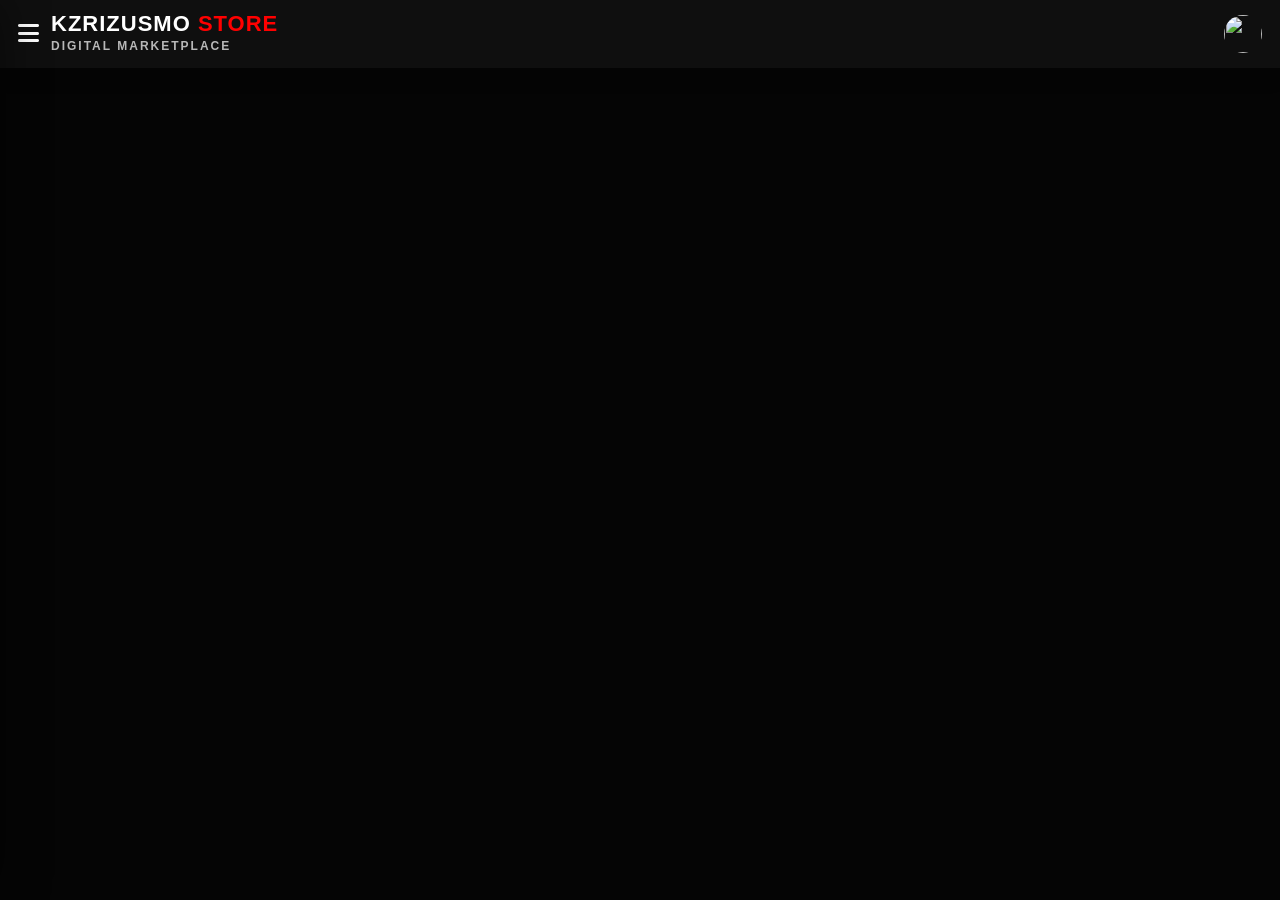
==== commit 2078d0cf: "Add files via upload" ====
--- a/index.html
+++ b/index.html
@@ -8,62 +8,59 @@
 <meta charset="utf-8"/><meta content="width=device-width, initial-scale=1.0" name="viewport"/><meta content="no-cache, no-store, must-revalidate" http-equiv="Cache-Control"/><meta content="no-cache" http-equiv="Pragma"/><meta content="0" http-equiv="Expires"/><meta content="no-referrer" name="referrer"/><title>KZRIZUSMO Store</title><meta content="KZRIZUSMO Store" name="description"/><meta content="#050505" name="theme-color"/><link href="https://cdnjs.cloudflare.com/ajax/libs/font-awesome/6.4.0/css/all.min.css" rel="stylesheet"/>
 <link href="https://fonts.googleapis.com" rel="preconnect"/>
 <link crossorigin="" href="https://fonts.gstatic.com" rel="preconnect"/>
-<link href="https://fonts.googleapis.com/css2?family=Inter:wght@300;400;500;600;700;800;900&amp;display=swap" rel="stylesheet"/><link href="./styles.css" rel="stylesheet"/>
-
+<link href="https://fonts.googleapis.com/css2?family=Inter:wght@300;400;500;600;700;800;900&amp;display=swap" rel="stylesheet"/>
 <script src="https://cdn.jsdelivr.net/npm/@emailjs/browser@4/dist/email.min.js"></script>
 
 
-
-
-
-
-
-
-
-
-
-
-
-
-
-
-
-
-
-
-
-
-
-
-
-
-
-
-
-
-
-
-
-
-
-
-
-
-
-
-
-
-
-
-
-
-
-
-
-
-
-<script src="./head.js"></script>
-</head><body class="kz-sidebar-home"><div class="statusbar-space"></div><div class="app-wrapper"><div id="welcomePopup" style="display:none !important;"></div><div id="payOverlay" onclick="onPayOverlayClick(event)"><div aria-label="Payment" aria-modal="true" class="pay-modal" onclick="event.stopPropagation()" role="dialog"><div class="pay-head"><div><h3>Payment</h3><div class="pay-sub">Produk: <b id="payProductName">-</b><span class="pay-server-badge" id="payServerBadge" style="display:none;">S1</span></div></div><div class="pay-row"><div class="pay-badge" id="payTimerBadge"><span class="pay-dot" id="payTimerDot"></span><span id="payTimerText">Timer: belum mulai</span></div><button aria-label="Close" class="pay-close" onclick="closePaymentFlow()">×</button></div></div><div aria-live="polite" class="pay-toast" id="payToast"></div><div class="pay-body"><div id="payMainView"><div style="font-weight:900">Metode Pembayaran</div><div class="pay-grid" id="payMethodGrid"><div class="pay-method" data-method="qris" onclick="selectPaymentMethod('qris')">QRIS</div><div class="pay-method" data-method="dana" onclick="selectPaymentMethod('dana')">DANA</div><div class="pay-method" data-method="gopay" onclick="selectPaymentMethod('gopay')">GOPAY</div><div class="pay-method" data-method="ovo" onclick="selectPaymentMethod('ovo')">OVO</div></div><div class="pay-panel" id="payDetailPanel" style="display:none;"><div class="pay-row" style="justify-content:space-between"><div style="font-weight:900">Detail Pembayaran</div><div class="pay-sub" id="payDeadlineText">Batas: -</div></div><div id="payQRISWrap" style="display:none; margin-top:10px;"><img alt="QRIS" class="pay-qr" id="payQrisImg"/><button class="pay-btn secondary" id="payBtnDownloadQRIS" onclick="downloadQris()" type="button">DOWNLOAD QRIS</button></div><div id="payNumberWrap" style="display:none; margin-top:10px;"><div class="pay-number"><code id="payNumberText">-</code><button class="pay-btn secondary" onclick="copyPaymentNumber()" style="width:auto; padding:10px 12px; margin-top:0;" type="button">SALIN</button></div></div><div class="pay-info" id="payMethodInfo" style="display:block; margin-top:10px;"></div><div class="pay-upload" id="payUploadSection"><div id="payUploadTitle" style="font-weight:900">Upload Bukti Pembayaran</div><form enctype="multipart/form-data" id="payProofForm" method="post"><input name="to_email" type="hidden" value="kzrizusmostore@gmail.com"/><input id="payFormOrderId" name="order_id" type="hidden" value=""/><input id="payFormProduct" name="product_name" type="hidden" value=""/><input id="payFormUnitPrice" name="unit_price" type="hidden" value=""/><input id="payFormTotal" name="total_price" type="hidden" value=""/><input id="payFormMethod" name="payment_method" type="hidden" value=""/><input id="payFormValue" name="payment_value" type="hidden" value=""/><input id="payFormDeadline" name="payment_deadline" type="hidden" value=""/><input id="payFormSubject" name="subject" type="hidden" value=""/><input id="payFormMessage" name="message" type="hidden" value=""/><input id="payFormFromName" name="from_name" type="hidden" value=""/><input id="payFormSenderName" name="sender_name" type="hidden" value=""/><input id="payFormWA" name="whatsapp" type="hidden" value=""/><textarea id="payFormDetail" name="order_detail" style="display:none"></textarea><div class="pay-summary"><div class="pay-srow"><span>Produk</span><b id="paySumProduct">-</b></div><div class="pay-srow"><span>Harga Satuan</span><b id="paySumUnit">-</b></div><div class="pay-srow"><span>Jumlah</span><div class="pay-qty-wrap"><button class="qty-btn" id="payQtyMinus" type="button">−</button><input class="pay-input pay-qty" id="payQtyInput" inputmode="numeric" min="1" name="qty" required="" type="number" value="1"/><button class="qty-btn" id="payQtyPlus" type="button">+</button></div></div><div class="pay-srow"><span>Subtotal</span><b id="paySumSubtotal">-</b></div><div class="pay-srow" id="payRowDiscount" style="display:none;"><span>Diskon Member</span><b id="paySumDiscount">-</b></div><div class="pay-srow" id="payRowPromo" style="display:none;"><span>Diskon Promo</span><b id="paySumPromo">-</b></div><div class="pay-srow" id="payRowUnique" style="display:none;"><span>Diskon Unik</span><b id="paySumUnique">-</b></div><div class="pay-srow"><span>Total Bayar</span><b id="paySumTotal">-</b></div><div class="pay-srow" id="payRowPromoCode" style="display:none;"><span>Kode Promo</span><b id="paySumPromoCode">-</b></div><div class="pay-srow" id="payRowSender" style="display:none;"><span>Username</span><b id="paySumSender">-</b></div><div class="pay-srow" id="payRowWA" style="display:none;"><span>Nomor WhatsApp</span><b id="paySumWA">-</b></div></div><div class="pay-field" id="payPromoField"><label class="pay-label" for="payPromoInput">Kode Promo (opsional)</label><div class="pay-inline"><input autocomplete="off" class="pay-input" id="payPromoInput" placeholder="contoh: KZR019" type="text"/><button class="pay-btn secondary" id="payPromoApplyBtn" onclick="applyPromoCode()" style="width:auto; padding:10px 12px; margin-top:0;" type="button">PAKAI</button><button class="pay-btn secondary" id="payPromoClearBtn" onclick="clearPromoCode()" style="width:auto; padding:10px 12px; margin-top:0; opacity:.85;" type="button">HAPUS</button></div><div class="pay-sub" id="payPromoHint" style="margin-top:6px;">Kode aktif s/d 25 April: KZR019, KZR004, KZR026, KZR07K, KZR23K</div></div><div class="pay-field" id="payZusmoUidField" style="display:none;"><label class="pay-label" for="payZusmoUidInput">UID :</label><input autocomplete="off" class="pay-input" id="payZusmoUidInput" inputmode="numeric" name="zusmo_uid" pattern="[0-9]*" placeholder="Masukkan UID" type="text"/></div><div class="pay-field" id="payWhatsappFieldDefault"><label class="pay-label" for="payWhatsappInput">Nomor WhatsApp :</label><input autocomplete="tel" class="pay-input" id="payWhatsappInput" inputmode="tel" name="buyer_whatsapp" placeholder="08" required="" type="tel"/></div><div id="payZusmoFields" style="display:none;"><div class="pay-field"><label class="pay-label">Pilih Game :</label><div class="pay-choice-grid two" id="payZusmoGameChoices"><button class="pay-choice-btn" data-group="game" data-value="Free Fire" type="button">FREE FIRE</button><button class="pay-choice-btn" data-group="game" data-value="FF Max" type="button">FF MAX</button></div><input id="payZusmoGameInput" name="zusmo_game" type="hidden" value=""/></div><div class="pay-field"><label class="pay-label">Pilih Device :</label><div class="pay-choice-grid two" id="payZusmoPlatformChoices"><button class="pay-choice-btn" data-group="platform" data-value="Android" type="button">ANDROID</button><button class="pay-choice-btn" data-group="platform" data-value="iOS" type="button">IOS</button></div><input id="payZusmoPlatformInput" name="zusmo_platform" type="hidden" value=""/></div></div><input accept="image/*,.pdf,application/pdf" class="kz-file-input-native" id="payFileInput" type="file"/><input id="payFormProofInfo" name="proof_info" type="hidden" value=""/></form><button class="pay-btn secondary" id="payBtnUpload" onclick="triggerPayUpload()" type="button">UPLOAD BUKTI</button><div class="pay-preview" id="payPreview"><img alt="Preview" id="payPreviewImg"/><div><div id="payPreviewName" style="font-weight:900">-</div><div class="pay-sub">Jika sudah benar, klik tombol kirim.</div></div></div><button class="pay-btn" id="payBtnSend" onclick="sendPaymentProof()" type="button">KONFIRMASI &amp; KIRIM</button><div class="pay-status" id="payStatus"></div></div><div class="pay-info">Pastikan seluruh data diisi dengan benar dan nomor WhatsApp dalam keadaan aktif.
+<script id="kz-skip-intro-script">(function(){try{if(sessionStorage.getItem("kzSkipIntroOnce")==="1"){document.documentElement.classList.add("kz-skip-intro")}}catch(e){}})();</script>
+
+
+
+
+
+
+
+
+
+
+
+
+
+
+
+
+
+
+
+
+
+
+
+
+
+
+
+
+
+
+
+
+
+
+
+
+
+
+
+
+
+
+
+
+
+
+
+<link href="style.css" rel="stylesheet"/></head><body class="kz-sidebar-home"><div class="statusbar-space"></div><div class="app-wrapper"><div id="welcomePopup" style="display:none !important;"></div><div id="payOverlay" onclick="onPayOverlayClick(event)"><div aria-label="Payment" aria-modal="true" class="pay-modal" onclick="event.stopPropagation()" role="dialog"><div class="pay-head"><div><h3>Payment</h3><div class="pay-sub">Produk: <b id="payProductName">-</b><span class="pay-server-badge" id="payServerBadge" style="display:none;">S1</span></div></div><div class="pay-row"><div class="pay-badge" id="payTimerBadge"><span class="pay-dot" id="payTimerDot"></span><span id="payTimerText">Timer: belum mulai</span></div><button aria-label="Close" class="pay-close" onclick="closePaymentFlow()">×</button></div></div><div aria-live="polite" class="pay-toast" id="payToast"></div><div class="pay-body"><div id="payMainView"><div style="font-weight:900">Metode Pembayaran</div><div class="pay-grid" id="payMethodGrid"><div class="pay-method" data-method="qris" onclick="selectPaymentMethod('qris')">QRIS</div><div class="pay-method" data-method="dana" onclick="selectPaymentMethod('dana')">DANA</div><div class="pay-method" data-method="gopay" onclick="selectPaymentMethod('gopay')">GOPAY</div><div class="pay-method" data-method="ovo" onclick="selectPaymentMethod('ovo')">OVO</div></div><div class="pay-panel" id="payDetailPanel" style="display:none;"><div class="pay-row" style="justify-content:space-between"><div style="font-weight:900">Detail Pembayaran</div><div class="pay-sub" id="payDeadlineText">Batas: -</div></div><div id="payQRISWrap" style="display:none; margin-top:10px;"><img alt="QRIS" class="pay-qr" id="payQrisImg"/><button class="pay-btn secondary" id="payBtnDownloadQRIS" onclick="downloadQris()" type="button">DOWNLOAD QRIS</button></div><div id="payNumberWrap" style="display:none; margin-top:10px;"><div class="pay-number"><code id="payNumberText">-</code><button class="pay-btn secondary" onclick="copyPaymentNumber()" style="width:auto; padding:10px 12px; margin-top:0;" type="button">SALIN</button></div></div><div class="pay-info" id="payMethodInfo" style="display:block; margin-top:10px;"></div><div class="pay-upload" id="payUploadSection"><div id="payUploadTitle" style="font-weight:900">Upload Bukti Pembayaran</div><form enctype="multipart/form-data" id="payProofForm" method="post"><input name="to_email" type="hidden" value="kzrizusmostore@gmail.com"/><input id="payFormOrderId" name="order_id" type="hidden" value=""/><input id="payFormProduct" name="product_name" type="hidden" value=""/><input id="payFormUnitPrice" name="unit_price" type="hidden" value=""/><input id="payFormTotal" name="total_price" type="hidden" value=""/><input id="payFormMethod" name="payment_method" type="hidden" value=""/><input id="payFormValue" name="payment_value" type="hidden" value=""/><input id="payFormDeadline" name="payment_deadline" type="hidden" value=""/><input id="payFormSubject" name="subject" type="hidden" value=""/><input id="payFormMessage" name="message" type="hidden" value=""/><input id="payFormFromName" name="from_name" type="hidden" value=""/><input id="payFormSenderName" name="sender_name" type="hidden" value=""/><input id="payFormWA" name="whatsapp" type="hidden" value=""/><textarea id="payFormDetail" name="order_detail" style="display:none"></textarea><div class="pay-summary"><div class="pay-srow"><span>Produk</span><b id="paySumProduct">-</b></div><div class="pay-srow"><span>Harga Satuan</span><b id="paySumUnit">-</b></div><div class="pay-srow"><span>Jumlah</span><div class="pay-qty-wrap"><button class="qty-btn" id="payQtyMinus" type="button">−</button><input class="pay-input pay-qty" id="payQtyInput" inputmode="numeric" min="1" name="qty" required="" type="number" value="1"/><button class="qty-btn" id="payQtyPlus" type="button">+</button></div></div><div class="pay-srow"><span>Subtotal</span><b id="paySumSubtotal">-</b></div><div class="pay-srow" id="payRowDiscount" style="display:none;"><span>Diskon Member</span><b id="paySumDiscount">-</b></div><div class="pay-srow" id="payRowPromo" style="display:none;"><span>Diskon Promo</span><b id="paySumPromo">-</b></div><div class="pay-srow" id="payRowUnique" style="display:none;"><span>Diskon Unik</span><b id="paySumUnique">-</b></div><div class="pay-srow"><span>Total Bayar</span><b id="paySumTotal">-</b></div><div class="pay-srow" id="payRowPromoCode" style="display:none;"><span>Kode Promo</span><b id="paySumPromoCode">-</b></div><div class="pay-srow" id="payRowSender" style="display:none;"><span>Username</span><b id="paySumSender">-</b></div><div class="pay-srow" id="payRowWA" style="display:none;"><span>Nomor WhatsApp</span><b id="paySumWA">-</b></div></div><div class="pay-field" id="payPromoField"><label class="pay-label" for="payPromoInput">Kode Promo (opsional)</label><div class="pay-inline"><input autocomplete="off" class="pay-input" id="payPromoInput" placeholder="contoh: KZR019" type="text"/><button class="pay-btn secondary" id="payPromoApplyBtn" onclick="applyPromoCode()" style="width:auto; padding:10px 12px; margin-top:0;" type="button">PAKAI</button><button class="pay-btn secondary" id="payPromoClearBtn" onclick="clearPromoCode()" style="width:auto; padding:10px 12px; margin-top:0; opacity:.85;" type="button">HAPUS</button></div><div class="pay-sub" id="payPromoHint" style="margin-top:6px;">Kode aktif s/d 25 April: KZR019, KZR004, KZR026, KZR07K, KZR23K</div></div><div class="pay-field" id="payZusmoUidField" style="display:none;"><label class="pay-label" for="payZusmoUidInput">UID :</label><input autocomplete="off" class="pay-input" id="payZusmoUidInput" inputmode="numeric" name="zusmo_uid" pattern="[0-9]*" placeholder="Masukkan UID" type="text"/></div><div class="pay-field" id="payWhatsappFieldDefault"><label class="pay-label" for="payWhatsappInput">Nomor WhatsApp :</label><input autocomplete="tel" class="pay-input" id="payWhatsappInput" inputmode="tel" name="buyer_whatsapp" placeholder="08" required="" type="tel"/></div><div id="payZusmoFields" style="display:none;"><div class="pay-field"><label class="pay-label">Pilih Game :</label><div class="pay-choice-grid two" id="payZusmoGameChoices"><button class="pay-choice-btn" data-group="game" data-value="Free Fire" type="button">FREE FIRE</button><button class="pay-choice-btn" data-group="game" data-value="FF Max" type="button">FF MAX</button></div><input id="payZusmoGameInput" name="zusmo_game" type="hidden" value=""/></div><div class="pay-field"><label class="pay-label">Pilih Device :</label><div class="pay-choice-grid two" id="payZusmoPlatformChoices"><button class="pay-choice-btn" data-group="platform" data-value="Android" type="button">ANDROID</button><button class="pay-choice-btn" data-group="platform" data-value="iOS" type="button">IOS</button></div><input id="payZusmoPlatformInput" name="zusmo_platform" type="hidden" value=""/></div></div><input accept="image/*,.pdf,application/pdf" class="kz-file-input-native" id="payFileInput" type="file"/><input id="payFormProofInfo" name="proof_info" type="hidden" value=""/></form><button class="pay-btn secondary" id="payBtnUpload" onclick="triggerPayUpload()" type="button">UPLOAD BUKTI</button><div class="pay-preview" id="payPreview"><img alt="Preview" id="payPreviewImg"/><div><div id="payPreviewName" style="font-weight:900">-</div><div class="pay-sub">Jika sudah benar, klik tombol kirim.</div></div></div><button class="pay-btn" id="payBtnSend" onclick="sendPaymentProof()" type="button">KONFIRMASI &amp; KIRIM</button><div class="pay-status" id="payStatus"></div></div><div class="pay-info">Pastikan seluruh data diisi dengan benar dan nomor WhatsApp dalam keadaan aktif.
 
 </div></div><div data-state="success" id="paySuccessView" style="display:none;"><div class="pay-success-wrap"><div class="pay-success-card"><div aria-hidden="true" class="pay-success-check"><svg aria-label="Sukses" role="img" viewbox="0 0 100 100"><circle class="ring" cx="50" cy="50" r="45"></circle><path class="tick" d="M30 52 L45 67 L72 38"></path></svg></div><div class="pay-success-title" id="paySuccessTitle">Bukti Pembayaran Terkirim</div><div class="pay-success-sub" id="paySuccessSub">Harap menunggu. Sedang diproses...</div><div class="rc-prod pay-success-prod"><img alt="Produk" id="paySuccessProductImg"/><div><div class="rc-prod-name" id="paySuccessProductName2">-</div></div></div><div class="pay-success-meta"><div class="pay-srow"><span>Order ID</span><b id="paySuccessOrderId">-</b></div><div class="pay-srow"><span>Waktu Order</span><b id="paySuccessOrderTime">-</b></div><div class="pay-srow"><span>Username</span><b id="paySuccessSenderName">-</b></div><div class="pay-srow"><span>WhatsApp</span><b id="paySuccessBuyerWA">-</b></div><div class="pay-srow"><span>Produk</span><b id="paySuccessProduct">-</b></div><div class="pay-srow"><span>Total Bayar</span><b id="paySuccessTotal">-</b></div><div class="pay-srow"><span>Metode</span><b id="paySuccessMethod">-</b></div><div class="pay-srow"><span>Tujuan</span><b id="paySuccessTarget">-</b></div></div><div class="pay-success-steps" id="paySuccessSteps"><div class="pay-step done"><i class="fas fa-check"></i> Bukti pembayaran berhasil dikirim</div><div class="pay-step"><i class="fas fa-clock"></i> Menunggu verifikasi admin</div><div class="pay-step"><i class="fab fa-whatsapp"></i> Proses kirim data akun ke WhatsApp</div></div><div class="pay-success-actions" id="paySuccessActions"><button class="pay-btn secondary" id="payBtnStruk" onclick="kzOpenReceiptFromSuccess()" type="button">STRUK</button><button class="pay-btn" id="payBtnFinish" onclick="kzTryFinishPayment()" type="button">SELESAI</button></div><div class="pay-success-note">
         Admin akan segera memproses pesanan Anda.
@@ -189,8 +186,8 @@
 </div>
 </div>
 </div>
-<footer id="kzMainFooter"><div class="kz-footer-socials"><a aria-label="Instagram" class="kz-footer-social-btn" href="https://instagram.com/kzrizusmostore" rel="noopener" target="_blank" title="Instagram"><i class="fab fa-instagram"></i><span>Instagram</span></a><a aria-label="TikTok" class="kz-footer-social-btn" href="https://www.tiktok.com/@kzrizusmo_store" rel="noopener" target="_blank" title="TikTok"><i class="fab fa-tiktok"></i><span>TikTok</span></a><a aria-label="WhatsApp" class="kz-footer-social-btn" href="https://whatsapp.com/channel/0029VbDOVUJIHphDqJoiNH1L" rel="noopener" target="_blank" title="WhatsApp"><i class="fab fa-whatsapp"></i><span>WhatsApp</span></a><a aria-label="Testimoni" class="kz-footer-social-btn" href="https://t.me/testikzrizusmostore" rel="noopener" target="_blank" title="Testimoni"><i class="fas fa-paper-plane"></i><span>Testimoni</span></a></div><p style="margin:18px 0 0; font-size:0.8rem; color:var(--text-sec);">© 2025 kzrizusmostore</p></footer>
-<footer id="kzMiniFooter"><div class="kz-footer-socials"><a aria-label="Instagram" class="kz-footer-social-btn" href="https://instagram.com/kzrizusmostore" rel="noopener" target="_blank" title="Instagram"><i class="fab fa-instagram"></i><span>Instagram</span></a><a aria-label="TikTok" class="kz-footer-social-btn" href="https://www.tiktok.com/@kzrizusmo_store" rel="noopener" target="_blank" title="TikTok"><i class="fab fa-tiktok"></i><span>TikTok</span></a><a aria-label="WhatsApp" class="kz-footer-social-btn" href="https://whatsapp.com/channel/0029VbDOVUJIHphDqJoiNH1L" rel="noopener" target="_blank" title="WhatsApp"><i class="fab fa-whatsapp"></i><span>WhatsApp</span></a><a aria-label="Testimoni" class="kz-footer-social-btn" href="https://t.me/testikzrizusmostore" rel="noopener" target="_blank" title="Testimoni"><i class="fas fa-paper-plane"></i><span>Testimoni</span></a></div><p style="margin:16px 0 0; font-size:0.8rem; color:var(--text-sec);">© 2025 kzrizusmostore</p></footer><div class="modal-page" id="detailModal"><div class="modal-header"><div class="back-icon" onclick="closeModal()"><i class="fas fa-arrow-left"></i></div><h2 id="modalTitle" style="font-size: 1.1rem;">Detail Produk</h2></div><div class="modal-content" id="modalBody"></div></div>
+<footer id="kzMainFooter"><div class="kz-footer-socials"><a aria-label="Instagram" class="kz-footer-social-btn" href="https://instagram.com/kzrizusmostore" rel="noopener" target="_blank" title="Instagram"><img alt="Instagram" class="kz-social-logo kz-social-logo-instagram" src="https://files.catbox.moe/m9h5h7.jpg"/><span>Instagram</span></a><a aria-label="TikTok" class="kz-footer-social-btn" href="https://www.tiktok.com/@kzrizusmo_store" rel="noopener" target="_blank" title="TikTok"><i class="fab fa-tiktok"></i><span>TikTok</span></a><a aria-label="WhatsApp" class="kz-footer-social-btn" href="https://whatsapp.com/channel/0029VbDOVUJIHphDqJoiNH1L" rel="noopener" target="_blank" title="WhatsApp"><i class="fab fa-whatsapp"></i><span>WhatsApp</span></a><a aria-label="Testimoni" class="kz-footer-social-btn" href="https://t.me/testikzrizusmostore" rel="noopener" target="_blank" title="Testimoni"><i class="fas fa-paper-plane"></i><span>Testimoni</span></a></div><p style="margin:18px 0 0; font-size:0.8rem; color:var(--text-sec);">© 2025 kzrizusmostore</p></footer>
+<footer id="kzMiniFooter"><div class="kz-footer-socials"><a aria-label="Instagram" class="kz-footer-social-btn" href="https://instagram.com/kzrizusmostore" rel="noopener" target="_blank" title="Instagram"><img alt="Instagram" class="kz-social-logo kz-social-logo-instagram" src="https://files.catbox.moe/m9h5h7.jpg"/><span>Instagram</span></a><a aria-label="TikTok" class="kz-footer-social-btn" href="https://www.tiktok.com/@kzrizusmo_store" rel="noopener" target="_blank" title="TikTok"><i class="fab fa-tiktok"></i><span>TikTok</span></a><a aria-label="WhatsApp" class="kz-footer-social-btn" href="https://whatsapp.com/channel/0029VbDOVUJIHphDqJoiNH1L" rel="noopener" target="_blank" title="WhatsApp"><i class="fab fa-whatsapp"></i><span>WhatsApp</span></a><a aria-label="Testimoni" class="kz-footer-social-btn" href="https://t.me/testikzrizusmostore" rel="noopener" target="_blank" title="Testimoni"><i class="fas fa-paper-plane"></i><span>Testimoni</span></a></div><p style="margin:16px 0 0; font-size:0.8rem; color:var(--text-sec);">© 2025 kzrizusmostore</p></footer><div class="modal-page" id="detailModal"><div class="modal-header"><div class="back-icon" onclick="closeModal()"><i class="fas fa-arrow-left"></i></div><h2 id="modalTitle" style="font-size: 1.1rem;">Detail Produk</h2></div><div class="modal-content" id="modalBody"></div></div>
 
 
 
@@ -526,9 +523,7 @@
 
 
 
-
-<script src="./app.js"></script>
-</body></html>
+<script src="app.js"></script></body></html>
 
 
 
@@ -629,3 +624,4 @@
 </div>
 </div>
 
+
--- a/style.css
+++ b/style.css
@@ -0,0 +1,4949 @@
+body{padding-top:max(0,env(safe-area-inset-top))}header{padding:0 20px 15px}body.desktop-mode{max-width:1100px;margin:0 auto}body.desktop-mode .app-grid{grid-template-columns:repeat(auto-fill,minmax(180px,1fr))}body.desktop-mode .banner-container{max-width:1100px;margin:20px auto}body.desktop-mode header{position:sticky}body.desktop-mode .container{padding-top:12px}:root{--primary:#f00;--accent-gold:#ffd700;--accent-blue:#00bcd4;--accent-green:#00ff7f;--bg-body:#050505;--bg-card:#121212;--bg-sec:#1a1a1a;--text-main:#fff;--text-sec:#aaa;--border:#2a2a2a;--shadow:rgba(0,0,0,.5)}*{margin:0;padding:0;box-sizing:border-box;font-family:"Inter","Segoe UI",Tahoma,Geneva,Verdana,sans-serif;-webkit-tap-highlight-color:transparent}body{background-color:var(--bg-body);color:var(--text-main);min-height:100vh;overflow-x:hidden;padding-bottom:max(0px,env(safe-area-inset-bottom));-webkit-font-smoothing:antialiased;-moz-osx-font-smoothing:grayscale;text-rendering:optimizeLegibility;transition:background-color .22s cubic-bezier(.22,1,.36,1),color .22s cubic-bezier(.22,1,.36,1),filter .22s cubic-bezier(.22,1,.36,1)}header,.sidebar,.sidebar-item,.acc-card,.acc-avatar,.acc-profile-meta,.acc-kv,.auth-field input,.search-input,.filter-btn,.item-card,.package-card,.admin-card,.admin-carditem,.modal-header,.modal-page,.btn-ghost,.btn-solid,.acc-close,.acc-copy-btn,.acc-invite-btn{transition:background-color .22s cubic-bezier(.22,1,.36,1),color .22s cubic-bezier(.22,1,.36,1),border-color .22s cubic-bezier(.22,1,.36,1),box-shadow .22s cubic-bezier(.22,1,.36,1),opacity .18s ease,transform .2s ease}.theme-fade{animation:kzThemeFade .22s cubic-bezier(.22,1,.36,1)}@keyframes kzThemeFade{0%{opacity:.985;filter:blur(.08px)}100%{opacity:1;filter:blur(0)}}#introOverlay{position:fixed;top:0;left:0;width:100%;height:100%;background:#000;z-index:9999;display:flex;flex-direction:column;justify-content:center;align-items:center;transition:opacity .8s ease,visibility .8s}#introOverlay.intro-hidden{opacity:0;visibility:hidden;pointer-events:none}.intro-logo{width:140px;height: 140px;border-radius: 50%;border: 0;margin-bottom:20px;animation:pulse 2s infinite;object-fit: contain}.intro-text{font-weight:900;letter-spacing:2px;color:white}@keyframes pulse{0%{transform:scale(1);box-shadow:0 0 0 0 rgba(255,0,0,.7)}70%{transform:scale(1);box-shadow:0 0 0 10px rgba(255,0,0,0)}100%{transform:scale(1);box-shadow:0 0 0 0 rgba(255,0,0,0)}}@keyframes glassSweep{0%{left:-100%}20%{left:200%}100%{left:200%}}.shiny-effect{position:relative;overflow:hidden;cursor:pointer;transition:transform .1s}.shiny-effect:active{transform:scale(.97)}.shiny-effect::after{content:"";position:absolute;top:0;left:-100%;width:50%;height:100%;background:linear-gradient(120deg,transparent,rgba(255,255,255,.6),transparent);transition:none;animation:glassSweep 4s infinite linear;pointer-events:none}header{padding:10px 20px 10px;display:flex;justify-content:space-between;align-items:center;background:var(--bg-card);position:sticky;top:0;z-index:100;box-shadow:0 2px 10px var(--shadow);border-bottom:0}.header-left{display:flex;align-items:center;gap:15px}.burger-btn{font-size:1.5rem;cursor:pointer;color:var(--text-main);display:block;z-index:101;pointer-events:auto}.header-title h1{font-size:1.2rem;font-weight:900;line-height:1;letter-spacing:1px}.header-title span{color:var(--primary)}.header-subtitle{font-size:.65rem;color:var(--text-sec);letter-spacing:2px;font-weight:bold;margin-top:2px;display:block}.header-logo{width:40px;height:40px;border-radius:50%;border:0;object-fit: contain;cursor:pointer;box-shadow:none}.header-right{display:flex;align-items:center;gap:10px}.saldo-chip{display:flex;align-items:center;gap:8px;flex-wrap:nowrap;white-space:nowrap;padding:8px 10px;border-radius:14px;background:rgba(255,255,255,.06);border:1px solid rgba(255,255,255,.10);font-weight:900;font-size:12px;line-height:1;cursor:pointer;user-select:none;box-shadow:0 10px 25px rgba(0,0,0,.25)}.saldo-chip i{color:var(--primary)}.saldo-chip .saldo-val{font-variant-numeric:tabular-nums}.saldo-chip.off{opacity:.7;filter:saturate(.7)}.member-badge{padding:6px 10px;border-radius:999px;font-size:11px;font-weight:950;letter-spacing:.12em;text-transform:uppercase;line-height:1;border:1px solid rgba(255,255,255,.14);box-shadow:0 10px 25px rgba(0,0,0,.25);white-space:nowrap}.tier-basic{background:linear-gradient(135deg,#2a2a2a,#101010);color:#fff}.tier-elite{background:linear-gradient(135deg,#0d47a1,#00bcd4);color:#fff}.tier-ultimate{background:linear-gradient(135deg,#3B0764,#A855F7);color:#fff}.tier-business{background:linear-gradient(135deg,#6a4b00,#ffd700);color:#fff;border-color:rgba(255,215,0,.55)}.tier-admin{background:linear-gradient(135deg,#C60001,#F00,#8F0105);color:#fff;border-color:rgba(255,0,0,.70);text-shadow:0 1px 0 rgba(0,0,0,.25);box-shadow:0 0 0 1px rgba(255,0,0,.22),0 18px 40px rgba(0,0,0,.45)}.sidebar-overlay{position:fixed;top:0;left:0;width:100%;height:100%;background:rgba(0,0,0,.6);backdrop-filter:blur(5px);z-index:998;opacity:0;visibility:hidden;transition:.3s}.sidebar-overlay.active{opacity:1;visibility:visible}.sidebar{position:fixed;top:0;left:-280px;width:260px;height:100%;padding-top:0;background:var(--bg-card);z-index:999;transition:.3s cubic-bezier(.4,0,.2,1);border-right:1px solid var(--border);display:flex;flex-direction:column;border-radius:0 26px 26px 0;overflow:hidden;box-shadow:0 18px 45px rgba(0,0,0,.38)}.sidebar.active{left:0}.sidebar-header{padding:20px;border-bottom:1px solid var(--border);display:flex;align-items:center;justify-content:space-between}.sidebar-title{font-weight:bold;font-size:1.2rem}.sidebar-close{font-size:1.2rem;cursor:pointer}.sidebar-header-left{display:flex;align-items:center;gap:14px;min-width:0;flex:1}.sidebar-header-actions{display:flex;align-items:center;gap:10px;flex-shrink:0}.sidebar-mode-btn{width:38px;height:38px;border-radius:50%;border:1px solid var(--border);background:var(--bg-sec);color:var(--text-main);display:flex;align-items:center;justify-content:center;cursor:pointer;box-shadow:0 4px 10px var(--shadow);flex-shrink:0}.sidebar-userbox{display:flex;align-items:center;gap:12px;min-width:0;flex:1}.sidebar-usertext{min-width:0;display:flex;flex-direction:column}.sidebar-profile-img{width:56px;height:56px;border-radius:50%;border:2px solid #fff;object-fit: contain;flex-shrink:0}.sidebar-greeting{font-size:.82rem;color:var(--text-sec);font-weight:700;line-height:1.2;margin-bottom:2px}.sidebar-title{font-weight:800;font-size:1.1rem;line-height:1.2;white-space:nowrap;overflow:hidden;text-overflow:ellipsis}.sidebar-guest-title{font-weight:800;font-size:1.15rem;letter-spacing:.04em}.sidebar-menu{padding:20px 12px;flex:1;overflow-y:auto}.sidebar-item{display:flex;align-items:center;gap:15px;padding:15px 16px;margin-bottom:8px;border-radius:16px;cursor:pointer;color:var(--text-main);font-weight:600;transition:.2s}.sidebar-item:hover,.sidebar-item.active{background:var(--primary);color:white}.sidebar-cat{margin:14px 10px 8px;font-size:.72rem;color:var(--text-sec);letter-spacing:2px;text-transform:uppercase;opacity:.75;font-weight:800}.sidebar-cat-btn{cursor:pointer;display:flex;align-items:center;justify-content:space-between;user-select:none}.sidebar-cat-btn i{font-size:.75rem;opacity:.8;transition:transform .2s ease}.sidebar-cat-btn.collapsed i{transform:rotate(-90deg)}.sidebar-group.collapsed{display:none}.sidebar .shiny-effect::after{display:none!important;content:none!important}.sidebar .shiny-effect,.sidebar.shiny-effect,.sidebar-item.shiny-effect{animation:none!important}.sidebar .shiny-effect:active,.sidebar-item.shiny-effect:active{transform:none!important}.banner-container{width:100%;height:auto;margin-bottom:20px;overflow:hidden;position:relative}.banner-img{width:100%;height:100%;object-fit: contain;display:block}.banner-track{display:flex;width:100%;transition:transform .45s cubic-bezier(.2,.8,.2,1);will-change:transform;touch-action:manipulation;cursor:default}.banner-item{width:100%;flex-shrink:0}.banner-item a{display:block}.search-container{padding:0 20px 15px 20px;position:relative;z-index:10}.search-input{width:100%;padding:12px 15px;border-radius:10px;background:var(--bg-card);border:1px solid var(--border);color:var(--text-main);font-size:.9rem;transition:.3s}.search-input:focus{border-color:var(--primary);outline:none;box-shadow:0 0 10px rgba(255,0,0,.3)}.filter-scroll{display:flex;gap:10px;overflow-x:auto;padding:0 20px 15px 20px;scrollbar-width:none;white-space:nowrap;-webkit-overflow-scrolling:touch}.filter-scroll::-webkit-scrollbar{display:none}.filter-btn{flex-shrink:0;padding:8px 20px;border-radius: 14px;background:var(--bg-card);border:1px solid var(--border);color:var(--text-sec);font-size:.85rem;font-weight:bold;cursor:pointer;transition:.2s}.filter-btn.active{background:var(--primary);color:white;border-color:var(--primary);box-shadow:0 4px 10px rgba(255,0,0,.3)}.section-header{padding:0 20px;margin-bottom:15px;display:flex;align-items:center;justify-content:space-between;margin-top:20px}.section-title{font-size:1.1rem;font-weight:800;border-left:4px solid var(--primary);padding-left:10px}.app-grid{display:grid;grid-template-columns:repeat(auto-fill,minmax(100px,1fr));gap:12px;padding:0 20px 10px 20px}.item-card{background:var(--bg-card);border:1px solid var(--border);border-radius:12px;padding:12px;display:flex;flex-direction:column;align-items:center;text-align:center;position:relative;overflow:hidden;height:100%}.item-card img{width:60px;height:60px;border-radius:12px;object-fit: contain;margin-bottom:10px;box-shadow:0 4px 10px rgba(0,0,0,.2)}.item-title{font-size:.85rem;font-weight:700;line-height:1.3;color:var(--text-main);display:-webkit-box;-webkit-line-clamp:2;-webkit-box-orient:vertical;overflow:hidden}.badge-ribbon{position:absolute;top:0;right:0;background:var(--accent-gold);color:black;font-size:.55rem;font-weight:900;padding:3px 8px;border-bottom-left-radius:8px;z-index:2}.badge-populer{background:var(--primary);color:white}.modal-page{position:fixed;top:0;left:0;width:100%;height:100%;background:var(--bg-body);z-index:2000;overflow-y:auto;display:none;animation:slideUp .3s ease}@keyframes slideUp{from{transform:translateY(100%)}to{transform:translateY(0)}}.modal-header{position:sticky;top:0;background:var(--bg-card);padding:15px 20px;display:flex;align-items:center;gap:15px;border-bottom:1px solid var(--border);z-index:10}.back-icon{font-size:1.2rem;cursor:pointer}.modal-content{padding:20px;max-width:800px;margin:0 auto}.package-card{background:var(--bg-card);border:1px solid var(--border);border-radius:12px;padding:15px;margin-bottom:15px;position:relative;overflow:hidden}.pkg-head{display:flex;justify-content:space-between;align-items:center;margin-bottom:10px;cursor:pointer}.pkg-left{flex:1}.pkg-name{font-weight:bold;font-size:1rem;display:flex;align-items:center;flex-wrap:wrap;gap:5px}.pkg-price{color:var(--primary);font-weight:900;font-size:1.1rem;display:block;margin-top:5px}.pkg-body{display:none;margin-top:10px;border-top:1px dashed var(--border);padding-top:10px}.pkg-body.show{display:block}.tag-shiny{font-size:.6rem;padding:2px 8px;border-radius:4px;text-transform:uppercase;font-weight:900;color:#000;display:inline-block;position:relative;overflow:hidden;vertical-align:middle}.tag-shiny::after{content:"";position:absolute;top:0;left:-100%;width:50%;height:100%;background:linear-gradient(120deg,transparent,rgba(255,255,255,.8),transparent);animation:glassSweep 2.5s infinite linear}.tag-gold{background:linear-gradient(135deg,#d4af37,#f7ef8a);box-shadow:0 0 5px rgba(212,175,55,.5)}.tag-blue{background:linear-gradient(135deg,#00bcd4,#8affff);box-shadow:0 0 5px rgba(0,188,212,.5)}.tag-green{background:linear-gradient(135deg,#00ff7f,#adffc9);box-shadow:0 0 5px rgba(0,255,127,.5)}.warranty-label{font-size:.7rem;padding:2px 6px;border-radius:4px;font-weight:bold;display:inline-block;margin-top:3px}.w-yes{background:rgba(0,255,127,.15);color:var(--accent-green);border:1px solid var(--accent-green)}.w-no{background:rgba(255,68,68,.15);color:#f44;border:1px solid #f44}.pkg-list li{list-style:none;font-size:.85rem;color:var(--text-sec);margin-bottom:5px;display:flex;gap:8px}.pkg-list li i{color:var(--accent-green);width:15px;text-align:center}.save-info{display:block;font-size:.85rem;color:var(--accent-green);margin-bottom:8px;font-weight:bold;background:rgba(0,255,127,.1);padding:5px 10px;border-radius:5px;border-left:3px solid var(--accent-green)}.btn-animated{background:var(--primary);color:white;border:none;width:100%;padding:12px;border-radius:10px;font-weight:bold;margin-top:10px}.coming-soon{text-align:center;padding:40px 20px;border:2px dashed var(--border);border-radius:15px;margin:0 20px;background:rgba(255,255,255,.02)}footer{text-align:center;padding:26px 20px calc(18px + env(safe-area-inset-bottom)) 20px;background:var(--bg-sec);margin-top:22px}.testi-track-container{width:100%;overflow:hidden;mask-image:linear-gradient(to right,transparent,black 10%,black 90%,transparent)}.testi-track{display:flex;gap:15px;width:max-content;animation:scroll 120s linear infinite}@keyframes scroll{0%{transform:translateX(0)}100%{transform:translateX(-50%)}}.testi-card{width:300px;background:var(--bg-card);border:1px solid var(--border);border-radius:12px;padding:15px;flex-shrink:0;position:relative;text-align:left}.testi-user-row{display:flex;align-items:center;gap:10px;margin-bottom:10px}.user-avatar{width:35px;height:35px;background:#333;border-radius:50%;display:flex;align-items:center;justify-content:center;color:#fff;font-size:1rem;flex-shrink:0}.user-info{display:flex;flex-direction:column;justify-content:center;flex:1;overflow:hidden}.user-info h4{font-size:.9rem;margin:0;color:var(--text-main);font-weight:bold}.user-info span{font-size:.75rem;color:var(--text-sec)}.stars{color:#ffd700;font-size:.8rem;margin-bottom:8px}.testi-text{font-size:.9rem;color:var(--text-sec);font-style:italic;line-height:1.4;border-top:1px dashed var(--border);padding-top:8px}.socials{display:flex;justify-content:center;gap:20px;margin-top:20px;flex-wrap:wrap}.soc-btn{width:50px;height:50px;border-radius:50%;background:var(--bg-card);border:2px solid var(--border);display:flex;align-items:center;justify-content:center;color:var(--text-main);font-size:1.5rem;text-decoration:none;transition:.3s}.soc-btn:hover{background:var(--primary);color:white;box-shadow:0 0 15px var(--primary);border-color:var(--primary);transform:translateY(-5px)}.controls-row{display:flex;gap:10px;margin-bottom:15px;position:relative;z-index:20;padding:0 20px}.control-btn{flex:1;padding:12px;background:var(--bg-card);border:1px solid var(--border);color:var(--text-main);border-radius:8px;font-weight:bold;display:flex;justify-content:center;align-items:center;gap:8px;cursor:pointer}.filter-drawer{max-height:0;overflow:hidden;transition:max-height .4s ease;background:rgba(255,255,255,.02);border-radius:10px;margin:0 20px 10px 20px}.filter-drawer.open{border:1px solid var(--border);padding:15px}.sort-dropdown{display:none;width:100%;background:var(--bg-card);border:2px solid var(--primary);border-radius:8px;margin-top:5px;position:absolute;top:100%;left:0;z-index:50;padding:5px;box-shadow:0 10px 30px rgba(0,0,0,.9)}.sort-option{padding:10px;cursor:pointer;border-bottom:1px solid var(--border)}.list-item{display:flex;align-items:center;gap:15px;background:var(--bg-card);border:1px solid var(--border);padding:15px;margin:0 20px 10px 20px;border-radius:12px}.list-img{width:50px;height:50px;border-radius:10px;object-fit: contain}.list-info{flex:1}.list-name{font-weight:bold;font-size:.9rem;color:var(--text-main)}.list-price{color:var(--primary);font-weight:900;font-size:1rem}.list-btn{background:var(--primary);color:white;border:none;padding:8px 15px;border-radius:8px;font-weight:bold;font-size:.8rem;cursor:pointer;position:relative;z-index:2}.chip-container{display:flex;flex-wrap:wrap;gap:8px;margin-bottom:10px}.filter-chip{padding:6px 12px;border-radius: 14px;border:1px solid var(--border);background:rgba(255,255,255,.05);font-size:.8rem;cursor:pointer}.filter-chip.active{background:var(--primary);color:white}.info-filter-grid{display:flex;gap:10px;overflow-x:auto;overflow-y:hidden;padding-bottom:6px;-webkit-overflow-scrolling:touch;scrollbar-width:none;-ms-overflow-style:none;scroll-snap-type:x proximity}.info-filter-grid .filter-chip{flex:0 0 auto;text-align:center;padding:8px 12px;border-radius:14px;font-size:.75rem;white-space:nowrap;scroll-snap-align:start}.info-filter-grid .filter-chip i{margin-right:8px;font-size:.95em;opacity:.9}.info-filter-grid::-webkit-scrollbar{display:none;height:0}.info-filter-grid::-webkit-scrollbar-thumb{background:rgba(255,255,255,.18);border-radius:999px}.info-filter-grid::-webkit-scrollbar-track{background:transparent}@media(max-width:420px){.info-filter-grid{gap:8px}.info-filter-grid .filter-chip{font-size:.7rem;padding:8px 12px}}html,body{margin:0;padding:0;height:100%}.container{padding-top:12px}body.product-detail,body.product-page{padding-top:0}#welcomePopup{position:fixed;inset:0;display:none;align-items:center;justify-content:center;padding:18px;background:rgba(0,0,0,.65);z-index:10000;touch-action:pan-y;pointer-events:none}#welcomePopup.show{display:flex}#welcomePopup .popup-card{width:min(320px,88vw);border-radius: 14px;overflow:visible;position:relative;background:#0b0b0b;border:1px solid rgba(255,255,255,.10);box-shadow:0 20px 60px rgba(0,0,0,.65);pointer-events:auto}#welcomePopup .popup-img{width:100%;height:auto;display:block;border-top-left-radius:20px;border-top-right-radius:20px}#welcomePopup .popup-close{position:absolute;top:0;right:0;transform:translate(50%,-50%);width:42px;height:42px;border-radius:999px;border:2px solid rgba(255,255,255,.9);background:rgba(0,0,0,.35);color:#fff;font-size:22px;font-weight:900;cursor:pointer;display:flex;align-items:center;justify-content:center;line-height:1;z-index:5}#welcomePopup .popup-close:active{transform:translate(50%,-50%) scale(.96)}#welcomePopup .popup-actions{display:grid;grid-template-columns:1fr 1fr}#welcomePopup .popup-btn{padding:14px 14px;text-align:center;font-weight:900;text-decoration:none;font-size:14.5px;letter-spacing:.2px;user-select:none}#welcomePopup .popup-btn-left{background:#fff;color:#1a1a1a;border-bottom-left-radius:20px}#welcomePopup .popup-btn-right{background:#f00;color:#fff;border-bottom-right-radius:20px}#welcomePopup .popup-btn:active{filter:brightness(.95)}body.popup-lock{overflow:auto !important}#payOverlay{position:fixed;inset:0;background:rgba(0,0,0,.65);backdrop-filter:blur(6px);z-index:12000;display:none;overflow:auto;-webkit-overflow-scrolling:touch;padding:14px 12px}#payOverlay .pay-modal{width:min(560px,100%);margin:0 auto;background:var(--bg-card);border:1px solid var(--border);border-radius:16px;overflow:hidden;box-shadow:0 20px 60px rgba(0,0,0,.6);max-height:calc(100vh - 28px);display:flex;flex-direction:column}.pay-head{padding:14px 14px;display:flex;align-items:flex-start;justify-content:space-between;gap:10px;border-bottom:1px solid var(--border)}.pay-head h3{margin:0;font-size:16px;font-weight:900;letter-spacing:.3px}.pay-sub{font-size:12px;color:var(--text-sec);margin-top:4px}.pay-row{display:flex;align-items:center;justify-content:flex-end;gap:10px;flex-wrap:wrap}.pay-badge{font-size:12px;padding:7px 10px;border:1px solid var(--border);border-radius:999px;color:var(--text-sec);display:flex;align-items:center;gap:8px;user-select:none}.pay-dot{width:8px;height:8px;border-radius:999px;background:#00ff7f;box-shadow:0 0 0 4px rgba(0,255,127,.12)}.pay-dot.expired{background:#f00;box-shadow:0 0 0 4px rgba(255,0,0,.12)}.pay-close{width:42px;height:42px;border-radius:999px;border:2px solid rgba(255,255,255,.8);background:rgba(0,0,0,.25);color:#fff;font-size:22px;font-weight:900;cursor:pointer;display:flex;align-items:center;justify-content:center}.pay-close:active{transform:scale(.97)}.pay-body{padding:14px;overflow-y:auto;-webkit-overflow-scrolling:touch;flex:1 1 auto;min-height:0}.pay-grid{display:grid;grid-template-columns:repeat(2,minmax(0,1fr));gap:10px;margin-top:12px}@media(min-width:520px){.pay-grid{grid-template-columns:repeat(4,minmax(0,1fr))}}.pay-method{padding:12px 10px;border:1px solid var(--border);border-radius:14px;background:var(--bg-sec);cursor:pointer;font-weight:900;text-align:center}.pay-method-tag{margin-left:8px;padding:2px 8px;border-radius:999px;font-size:11px;font-weight:800;background:rgba(255,255,255,.08);border:1px solid var(--border);color:var(--text-sec);line-height:1.2;white-space:nowrap}.pay-method-tag-saldo{display:block;margin:6px auto 0;font-size:9px;padding:2px 7px;width:fit-content;white-space:nowrap}.pay-method.active .pay-method-tag{color:var(--text-main);border-color:rgba(255,255,255,.25)}.pay-method:active{transform:scale(.98)}.pay-method.active{border-color:var(--primary);box-shadow:0 0 0 2px rgba(255,0,0,.18)}.pay-panel{margin-top:14px;border:1px solid var(--border);border-radius:14px;background:var(--bg-sec);padding:12px}.pay-qr{width:100%;border-radius:12px;border:1px solid var(--border);display:block}.pay-number{display:flex;align-items:center;justify-content:space-between;gap:10px;padding:10px 10px;border:1px solid var(--border);border-radius:12px;background:rgba(255,255,255,.03)}.pay-number code{font-size:16px;font-weight:900}.pay-btn{width:100%;padding:14px 12px;border:0;border-radius:14px;cursor:pointer;font-weight:900;background:var(--primary);color:#fff;margin-top:10px}.pay-btn.secondary{background:transparent;border:1px solid var(--border);color:var(--text-main)}.pay-btn:disabled{opacity:.45;cursor:not-allowed}.pay-btn.kz-soft-disabled{opacity:.55;filter:grayscale(.1)}.pay-upload{border:1px dashed rgba(255,255,255,.25);padding:12px;border-radius:14px;margin-top:12px}.pay-preview{display:none;gap:10px;align-items:flex-start;margin-top:10px}.pay-preview img{width:110px;border-radius:12px;border:1px solid var(--border)}.pay-status{margin-top:10px;font-size:12px;color:var(--text-sec);white-space:pre-line;line-height:1.45}.pay-toast{position:fixed;top:calc(env(safe-area-inset-top,0)+14px);left:50%;transform:translateX(-50%);z-index:99999;max-width:calc(100% - 40px);padding:10px 14px;border-radius:14px;border:1px solid var(--border);background:rgba(20,20,20,.88);backdrop-filter:blur(10px);-webkit-backdrop-filter:blur(10px);font-size:12px;color:var(--text-main);display:none;box-shadow:0 8px 30px rgba(0,0,0,.35)}.pay-toast.show{display:block;animation:payToastIn .22s ease-out}.pay-toast.success{border-color:rgba(0,255,128,.35)}.pay-toast.warn{border-color:rgba(255,200,0,.35)}.pay-toast.error{border-color:rgba(255,0,0,.35)}@keyframes payToastIn{from{opacity:0;transform:translateX(-50%)translateY(-8px)}to{opacity:1;transform:translateX(-50%)translateY(0)}}.pay-success-prod{margin-top:14px}.pay-info{font-size:12px;color:var(--text-sec);line-height:1.5;margin-top:10px;white-space:pre-line}.pay-field{margin-top:10px}.pay-label{display:block;font-size:12px;opacity:.9;margin:0 0 6px}.pay-input{width:100%;padding:12px 12px;border-radius:12px;border:1px solid var(--border);background:rgba(255,255,255,.04);color:var(--text-main)}.pay-input:focus{outline:none;border-color:var(--primary);box-shadow:0 0 0 2px rgba(255,0,0,.18)}.pay-summary{margin-top:12px;padding:12px;border-radius:14px;border:1px solid var(--border);background:rgba(255,255,255,.03)}.pay-srow{display:flex;align-items:center;justify-content:space-between;gap:10px;margin:6px 0;font-size:13px}.pay-srow b{font-weight:900}.pay-qty{width:92px;text-align:center}.pay-qty-wrap{display:flex;align-items:center;justify-content:flex-end;gap:8px}.qty-btn{width:42px;height:42px;border-radius:12px;border:1px solid var(--border);background:rgba(255,255,255,.04);color:var(--text-main);font-weight:900;font-size:18px;cursor:pointer}.qty-btn:active{transform:scale(.97)}.pay-mini-btn{padding:8px 12px;border-radius:999px;border:1px solid var(--border);background:rgba(255,255,255,.04);color:var(--text-main);font-weight:900;font-size:12px;cursor:pointer}.pay-mini-btn:active{transform:scale(.98)}.pay-mini-btn.danger{border-color:rgba(255,77,77,.35);color:#ff4d4d}#payBtnDownloadQRIS{width:100%;margin-top:10px;background:var(--primary);border:1px solid rgba(255,0,0,.35);color:#fff;font-weight:1000}#payBtnDownloadQRIS:active{transform:scale(.99)}#paySuccessView{position:fixed;inset:0;z-index:13000;display:none;padding:calc(16px+env(safe-area-inset-top))14px calc(18px+env(safe-area-inset-bottom));background:radial-gradient(1200px 800px at 20% 10%,rgba(255,0,0,.22),transparent 60%),radial-gradient(900px 700px at 80% 0%,rgba(255,215,0,.10),transparent 55%),linear-gradient(180deg,rgba(0,0,0,.72),rgba(0,0,0,.92));backdrop-filter:blur(10px);-webkit-backdrop-filter:blur(10px);align-items:center;justify-content:center}#paySuccessView .pay-success-wrap{width:min(560px,100%)}#paySuccessView .pay-success-card{border:1px solid var(--border);background:rgba(18,18,18,.72);border-radius: 14px;padding:18px;box-shadow:0 30px 80px rgba(0,0,0,.65)}#paySuccessView .pay-success-check{width:92px;height:92px;margin:0 auto 12px}#paySuccessView .pay-success-check svg{width:100%;height:100%;display:block}#paySuccessView .pay-success-check .ring{fill:none;stroke:var(--accent-green);stroke-width:10;stroke-linecap:round;stroke-dasharray:283;stroke-dashoffset:283;animation:ringDraw .7s ease forwards}#paySuccessView .pay-success-check .tick{fill:none;stroke:#fff;stroke-width:10;stroke-linecap:round;stroke-linejoin:round;stroke-dasharray:60;stroke-dashoffset:60;animation:tickDraw .45s .6s ease forwards}@keyframes ringDraw{to{stroke-dashoffset:0}}@keyframes tickDraw{to{stroke-dashoffset:0}}#paySuccessView .pay-success-title{text-align:center;font-weight:1100;font-size:20px;margin-bottom:8px}#paySuccessView .pay-success-sub{text-align:center;color:var(--text-sec);margin-bottom:14px;line-height:1.35}#paySuccessView .pay-success-prod{display:grid;grid-template-columns:64px 1fr;gap:12px;align-items:center;margin:14px 0 10px;padding:12px;border-radius:16px;background:rgba(255,255,255,.06);border:1px solid rgba(255,255,255,.10)}#paySuccessView .pay-success-prod img{width:64px;height:64px;object-fit: contain;border-radius:14px;border:1px solid rgba(255,255,255,.16);background:rgba(0,0,0,.15);display:block}#paySuccessView .pay-success-meta{margin:0 auto 14px;padding:12px;border:1px dashed rgba(255,255,255,.16);border-radius:16px;background:rgba(255,255,255,.03)}#paySuccessView .pay-success-actions{display:flex;gap:10px;margin-top:14px}#paySuccessView .pay-success-actions .pay-btn{flex:1}#paySuccessView .pay-success-note{margin-top:10px;font-size:12px;color:var(--text-sec);opacity:.9;line-height:1.35;text-align:center}.pay-success-card{border:1px solid var(--border);background:rgba(255,255,255,.03);border-radius:16px;padding:16px}.pay-success-icon{font-size:44px;line-height:1;margin-bottom:10px}.pay-success-title{font-weight:1000;font-size:18px;margin-bottom:6px}.pay-success-steps{margin:14px 0 16px;display:grid;gap:10px}.pay-step{display:flex;align-items:center;gap:10px;padding:10px 12px;border-radius:14px;border:1px solid var(--border);background:rgba(0,0,0,.16);font-size:13px}.pay-step.done{background:rgba(0,200,120,.10);border-color:rgba(0,200,120,.25)}#paySuccessView{pointer-events:all}#paySuccessView .pay-success-card{position:relative;overflow:hidden}#paySuccessView .pay-success-card::before{content:"";position:absolute;inset:-2px;background:radial-gradient(600px 200px at 20% 0%,rgba(255,0,0,.20),transparent 60%),radial-gradient(500px 260px at 85% 10%,rgba(255,215,0,.12),transparent 55%);opacity:.9;pointer-events:none}#paySuccessView .pay-success-card::after{content:"";position:absolute;top:-80px;left:-40px;width:220px;height:220px;border-radius:50%;background:rgba(255,0,0,.12);filter:blur(18px);pointer-events:none}#paySuccessView .pay-success-wrap{width:min(640px,100%)}#paySuccessView .pay-success-check{width:124px;height:124px;margin:6px auto 12px;filter:drop-shadow(0 14px 28px rgba(0,0,0,.55))}#paySuccessView .pay-success-title{font-size:22px}#paySuccessView .pay-success-sub{font-size:14px}@keyframes paySpin{to{transform:rotate(360deg)}}#paySuccessView[data-state="processing"] .pay-success-check svg{animation:paySpin 1s linear infinite;transform-origin:50% 50%}#paySuccessView[data-state="processing"] .pay-success-check .ring{stroke:var(--primary);stroke-dasharray:90 283;stroke-dashoffset:0;animation:none}#paySuccessView[data-state="processing"] .pay-success-check .tick{opacity:0;animation:none}#paySuccessView[data-state="processing"] #paySuccessSteps{display:none}#paySuccessView[data-state="processing"] #paySuccessActions{display:none}#paySuccessView[data-state="success"] .pay-success-check svg{animation:none}#paySuccessView[data-state="success"] .pay-success-check .tick{opacity:1}.ps-btn{width:100%;border:0;border-radius:14px;padding:13px 12px;font-weight:1000;letter-spacing:.2px;cursor:pointer;background:var(--primary);color:#fff}.ps-btn.secondary{background:rgba(255,255,255,.10);border:1px solid rgba(255,255,255,.18);color:#fff}.ps-btn:active{transform:scale(.98)}#receiptModal{position:fixed;inset:0;z-index:100100;display:none;background:rgba(0,0,0,.78);backdrop-filter:blur(10px);-webkit-backdrop-filter:blur(10px);padding:18px 14px;overflow:auto;-webkit-overflow-scrolling:touch}#receiptModal .rc-card{width:min(640px,100%);margin:0 auto;border-radius: 14px;background:linear-gradient(180deg,rgba(24,24,24,.96),rgba(10,10,10,.96));border:1px solid rgba(255,255,255,.10);box-shadow:0 24px 90px rgba(0,0,0,.65);overflow:hidden}.rc-head{display:flex;align-items:flex-start;justify-content:space-between;gap:10px;padding:14px 14px;border-bottom:1px solid rgba(255,255,255,.08)}.rc-title{font-weight:1000;font-size:16px}.rc-sub{margin-top:3px;font-size:12px;color:rgba(255,255,255,.7)}.rc-close{width:42px;height:42px;border-radius:999px;border:2px solid rgba(255,255,255,.8);background:rgba(0,0,0,.25);color:#fff;font-size:22px;font-weight:1000;cursor:pointer;display:flex;align-items:center;justify-content:center}.rc-close:active{transform:scale(.97)}.rc-body{padding:14px}.rc-brand{display:flex;align-items:center;gap:12px;padding:12px;border-radius:16px;border:1px solid rgba(255,255,255,.10);background:rgba(255,255,255,.04)}.rc-logo{width:48px;height:48px;border-radius:50%;overflow:hidden;border:0;box-shadow:none;background:transparent;display:flex;align-items:center;justify-content:center;font-weight:1000;color:#fff}.rc-logo img{width:100%;height:100%;object-fit: contain;display:block;border-radius:50%}.rc-store{font-weight:1000;letter-spacing:.2px}.rc-tag{font-size:12px;color:rgba(255,255,255,.75);margin-top:2px}.rc-prod{margin-top:12px;display:grid;grid-template-columns:64px 1fr;gap:10px;align-items:center}#receiptProductImg{width:64px;height:64px;border-radius:14px;object-fit: contain;border:1px solid rgba(255,255,255,.14);background:rgba(255,255,255,.06)}.rc-prod-name{font-weight:1000;font-size:14px}.rc-mini{font-size:12px;color:rgba(255,255,255,.78);margin-top:2px}.rc-grid{margin-top:12px;display:grid;grid-template-columns:1fr;gap:8px}.rc-row{display:flex;align-items:center;justify-content:space-between;gap:10px;padding:10px 12px;border:1px solid rgba(255,255,255,.08);border-radius:14px;background:rgba(255,255,255,.04);font-size:12px}.rc-row span{color:rgba(255,255,255,.7)}.rc-row b{font-weight:1000;color:#fff}.rc-text{margin-top:12px;padding:12px 12px;border-radius:16px;border:1px solid rgba(255,255,255,.08);background:rgba(0,0,0,.22);color:rgba(255,255,255,.92);overflow:auto;white-space:pre-wrap;line-height:1.5;font-size:12px}.rc-actions{display:grid;grid-template-columns:1fr 1fr;gap:10px;padding:0 14px 14px 14px}.auth-overlay,.admin-overlay{position:fixed;inset:0;background:rgba(0,0,0,.72);backdrop-filter:blur(6px);display:none;align-items:center;justify-content:center;padding:18px;z-index:99999}.auth-overlay.show,.admin-overlay.show{display:flex}.acc-overlay{position:fixed;inset:0;background:rgba(0,0,0,.72);backdrop-filter:blur(6px);display:none;align-items:center;justify-content:center;padding:18px;z-index:99999}.acc-overlay.show{display:flex}.acc-card{width:min(980px,100%);max-height:min(88vh,900px);overflow:hidden;border-radius: 14px;border:1px solid var(--border);background:linear-gradient(180deg,rgba(18,18,18,.96),rgba(10,10,10,.96));box-shadow:0 24px 80px rgba(0,0,0,.6)}.acc-head{display:flex;align-items:center;justify-content:space-between;gap:10px;padding:14px 16px;border-bottom:1px solid rgba(255,255,255,.06)}.acc-title{font-weight:800;font-size:16px;letter-spacing:.2px}.acc-sub{margin-top:2px;font-size:12px;color:var(--text-sec)}.acc-close{width:38px;height:38px;border-radius:12px;border:1px solid rgba(255,255,255,.08);background:rgba(255,255,255,.05);color:var(--text-main);cursor:pointer}.acc-body{padding:16px;overflow:auto;max-height:calc(88vh - 62px)}.acc-card.mode-profile .acc-account-sidebar{display:none}.acc-card.mode-account .kz-profile-bio-fields,.acc-card.mode-account .kz-profile-security,.acc-card.mode-account .kz-profile-save-section,.acc-card.mode-account #accBioStartDivider,.acc-card.mode-account #accLogoutDivider,.acc-card.mode-account .kz-avatar-edit-fab{display:none !important}.acc-card.mode-profile .acc-title #accPanelTitle{letter-spacing:.2px}.acc-card.mode-profile .acc-body{padding-top:18px}.acc-card.mode-profile .acc-profile{margin-bottom:2px}.auth-card,.admin-card{width:min(980px,100%);max-height:min(88vh,900px);overflow:hidden;border-radius: 14px;border:1px solid var(--border);background:linear-gradient(180deg,rgba(18,18,18,.96),rgba(10,10,10,.96));box-shadow:0 24px 80px rgba(0,0,0,.6)}.auth-head,.admin-head{display:flex;align-items:center;justify-content:space-between;gap:10px;padding:14px 16px;border-bottom:1px solid rgba(255,255,255,.06)}.auth-title,.admin-title{font-weight:800;font-size:16px;letter-spacing:.2px}.auth-sub,.admin-sub{margin-top:2px;font-size:12px;color:var(--text-sec)}.auth-close,.admin-close{width:38px;height:38px;border-radius:12px;border:1px solid rgba(255,255,255,.08);background:rgba(255,255,255,.05);color:var(--text-main);cursor:pointer}.auth-body,.admin-body{padding:16px;overflow:auto;max-height:calc(88vh - 62px)}.auth-tabs,.admin-tabs{display:flex;gap:8px;padding:6px;border:1px solid rgba(255,255,255,.08);border-radius:14px;background:rgba(255,255,255,.03);margin-bottom:12px;flex-wrap:wrap}.auth-tab,.admin-tab{border:0;padding:10px 12px;border-radius:12px;background:transparent;color:var(--text-sec);cursor:pointer;font-weight:700;font-size:13px;display:flex;align-items:center;gap:8px}.auth-tab.active,.admin-tab.active{background:rgba(255,0,0,.12);color:var(--text-main);box-shadow:inset 0 0 0 1px rgba(255,0,0,.25)}.auth-grid{display:grid;grid-template-columns:1fr 1fr;gap:12px}@media(max-width:780px){.auth-grid{grid-template-columns:1fr}}.auth-field{display:flex;flex-direction:column;gap:6px;margin-bottom:10px}.auth-field label{font-size:12px;color:var(--text-sec)}.auth-field input,.auth-field select,.admin-field input,.admin-field select,.admin-field textarea{width:100%;padding:12px 12px;border-radius:12px;border:1px solid rgba(255,255,255,.10);background:rgba(0,0,0,.28);color:var(--text-main);outline:none}.pw-wrap{position:relative;width:100%}.pw-wrap input{padding-right:54px}.pw-toggle{position:absolute;right:10px;top:50%;transform:translateY(-50%);width:36px;height:36px;border-radius:12px;border:1px solid rgba(255,255,255,.12);background:rgba(255,255,255,.06);color:var(--text-main);display:flex;align-items:center;justify-content:center;cursor:pointer;outline:none}.pw-toggle i{pointer-events:none}.pw-toggle:active{transform:translateY(-50%)scale(.96)}.auth-field input:focus,.auth-field select:focus,.admin-field input:focus,.admin-field textarea:focus,.admin-field select:focus{box-shadow:0 0 0 3px rgba(255,0,0,.15);border-color:rgba(183,28,28,.30)}.auth-actions,.admin-actions{display:flex;gap:10px;flex-wrap:wrap;margin-top:8px}.btn-solid{border:0;cursor:pointer;padding:12px 14px;border-radius:14px;font-weight:800;color:#fff;background:linear-gradient(135deg,#f00,#b00000);box-shadow:0 12px 30px rgba(255,0,0,.18)}.btn-ghost{border:1px solid rgba(255,255,255,.10);cursor:pointer;padding:12px 14px;border-radius:14px;font-weight:800;color:var(--text-main);background:rgba(255,255,255,.04)}.btn-ghost-danger{border-color:rgba(255,0,0,.35);color:#f44;background:rgba(255,0,0,.06)}.mini-chip{display:inline-flex;align-items:center;gap:6px;padding:6px 10px;border-radius:999px;border:1px solid rgba(255,255,255,.10);background:rgba(255,255,255,.04);font-size:12px;color:var(--text-sec)}.mini-chip b{color:var(--text-main)}.mini-chip.info{border-color:rgba(120,200,255,.22);background:rgba(120,200,255,.08);color:rgba(200,240,255,.92)}.mini-chip.update{border-color:rgba(200,180,255,.22);background:rgba(200,180,255,.08);color:rgba(240,230,255,.92)}.mini-chip.warning{border-color:rgba(255,210,120,.25);background:rgba(255,210,120,.08);color:rgba(255,235,200,.94)}.mini-chip.success{border-color:rgba(140,255,180,.22);background:rgba(140,255,180,.08);color:rgba(220,255,235,.94)}.mini-chip.penting{border-color:rgba(255,80,80,.24);background:rgba(255,80,80,.08);color:rgba(255,220,220,.92)}.mini-chip.tutorial{border-color:rgba(120,200,255,.22);background:rgba(120,200,255,.08);color:rgba(200,240,255,.92)}.mini-chip.promo{border-color:rgba(120,255,200,.22);background:rgba(120,255,200,.08);color:rgba(210,255,240,.92)}.mini-chip.pembaruan{border-color:rgba(200,180,255,.22);background:rgba(200,180,255,.08);color:rgba(240,230,255,.92)}.mini-chip.peringatan{border-color:rgba(255,210,120,.25);background:rgba(255,210,120,.08);color:rgba(255,235,200,.94)}.info-card-title{font-weight:900;font-size:14px}.info-card-meta{margin-top:6px;display:flex;gap:8px;align-items:center;flex-wrap:wrap;font-size:12px;color:var(--text-sec)}.info-card-content{margin-top:8px;font-size:12px;color:var(--text-sec);line-height:1.6}.info-card-actions{margin-top:10px;display:flex;gap:8px;flex-wrap:wrap}.info-link-btn{display:inline-flex;align-items:center;gap:8px;padding:8px 12px;border-radius:12px;border:1px solid rgba(255,255,255,.10);background:rgba(255,255,255,.04);color:var(--text-main);font-weight:800;font-size:12px;cursor:pointer}.info-link-btn:hover{filter:brightness(1.08)}.admin-section{display:none}.admin-section.show{display:block}.admin-row{display:grid;grid-template-columns:1fr 1fr;gap:12px}@media(max-width:860px){.admin-row{grid-template-columns:1fr}}.admin-cardlist{display:flex;flex-direction:column;gap:10px}.admin-carditem{border:1px solid rgba(255,255,255,.08);background:rgba(255,255,255,.03);border-radius:16px;padding:12px 12px}.admin-carditem .top{display:flex;justify-content:space-between;gap:10px;flex-wrap:wrap;margin-bottom:8px}.admin-carditem .title{font-weight:900;font-size:13px}.admin-kv{display:grid;grid-template-columns:120px 1fr;gap:6px 10px;font-size:12px;color:var(--text-sec)}.admin-kv b{color:var(--text-main);font-weight:800}.status-pill{display:inline-flex;align-items:center;gap:6px;padding:6px 10px;border-radius:999px;font-size:12px;border:1px solid rgba(255,255,255,.10);background:rgba(0,0,0,.20)}.status-pill.pending{box-shadow:inset 0 0 0 1px rgba(255,215,0,.18)}.status-pill.processing{box-shadow:inset 0 0 0 1px rgba(0,188,212,.18)}.status-pill.verified{box-shadow:inset 0 0 0 1px rgba(0,255,127,.18)}.status-pill.delivered{box-shadow:inset 0 0 0 1px rgba(255,0,0,.18)}.status-pill.rejected{box-shadow:inset 0 0 0 1px rgba(255,255,255,.18);opacity:.9}.sidebar-divider{margin:10px 0;height:1px;background:rgba(255,255,255,.06)}.sidebar-userline{padding:10px 12px;border:1px solid rgba(255,255,255,.08);border-radius:14px;background:rgba(255,255,255,.03);margin:10px 12px 0}.sidebar-userline .u1{font-weight:900;font-size:13px}.sidebar-userline .u2{font-size:12px;color:var(--text-sec);margin-top:2px}.pay-inline{display:flex;gap:10px;align-items:center}.pay-inline .pay-input{flex:1;margin:0}.pay-saldo-card{border:1px solid rgba(255,255,255,.10);background:rgba(255,255,255,.04);border-radius:16px;padding:12px}.swipe-wrap{margin-top:12px;border:1px dashed rgba(255,255,255,.18);border-radius:16px;padding:12px;background:rgba(0,0,0,.18)}.swipe-label{font-size:12px;color:var(--text-sec);font-weight:900;letter-spacing:.14em;text-transform:uppercase;margin-bottom:10px}#saldoSwipe{--p:0%;width:100%;height:44px;accent-color:var(--primary);-webkit-appearance:none;appearance:none;background:transparent;touch-action:pan-y}#saldoSwipe::-webkit-slider-runnable-track{height:44px;border-radius:999px;background:linear-gradient(90deg,rgba(255,0,0,.26)var(--p),rgba(255,255,255,.12)var(--p));border:1px solid rgba(255,255,255,.18)}#saldoSwipe::-webkit-slider-thumb{-webkit-appearance:none;width:44px;height:44px;border-radius:999px;background-color:var(--primary);background-image:url("data:image/svg+xml,%3Csvg xmlns='http://www.w3.org/2000/svg' viewBox='0 0 24 24'%3E%3Cpath fill='%23ffffff' d='M9 6l6 6-6 6'/%3E%3C/svg%3E");background-repeat:no-repeat;background-position:center;background-size:18px 18px;border:2px solid rgba(255,255,255,.85);box-shadow:0 10px 22px rgba(0,0,0,.45);margin-top:0}#saldoSwipe:disabled::-webkit-slider-thumb{opacity:.65}#saldoSwipe.swipe-done::-webkit-slider-thumb{animation:swipePulse 1s ease-in-out infinite}#saldoSwipe.swipe-done::-moz-range-thumb{animation:swipePulse 1s ease-in-out infinite}@keyframes swipePulse{0%{transform:scale(1);box-shadow:0 10px 22px rgba(0,0,0,.45),0 0 0 0 rgba(255,0,0,.35)}50%{transform:scale(1.06);box-shadow:0 12px 26px rgba(0,0,0,.52),0 0 0 10px rgba(255,0,0,0)}100%{transform:scale(1);box-shadow:0 10px 22px rgba(0,0,0,.45),0 0 0 0 rgba(255,0,0,0)}}#saldoSwipe::-moz-range-track{height:44px;border-radius:999px;background:rgba(255,255,255,.12);border:1px solid rgba(255,255,255,.18)}#saldoSwipe::-moz-range-thumb{width:44px;height:44px;border-radius:999px;background-color:var(--primary);background-image:url("data:image/svg+xml,%3Csvg xmlns='http://www.w3.org/2000/svg' viewBox='0 0 24 24'%3E%3Cpath fill='%23ffffff' d='M9 6l6 6-6 6'/%3E%3C/svg%3E");background-repeat:no-repeat;background-position:center;background-size:18px 18px;border:2px solid rgba(255,255,255,.85);box-shadow:0 10px 22px rgba(0,0,0,.45)}#saldoSwipe::-moz-range-progress{height:44px;border-radius:999px;background:rgba(255,0,0,.22)}.admin-grid-2{display:grid;grid-template-columns:1fr 1fr;gap:12px}@media(max-width:520px){.admin-grid-2{grid-template-columns:1fr}}.acc-profile{display:flex;gap:14px;align-items:flex-start;flex-wrap:wrap;padding:10px;border:1px solid rgba(255,255,255,.10);background:rgba(255,255,255,.03);border-radius:16px;margin-bottom:12px}.acc-avatar{min-width:220px;flex:1 1 220px}.acc-avatar img{width:92px;height:92px;border-radius:50%;object-fit: contain;border:2px solid rgba(255,255,255,.18);box-shadow:0 10px 25px rgba(0,0,0,.25)}.acc-profile-meta{flex:2 1 280px;display:grid;grid-template-columns:repeat(2,minmax(140px,1fr));gap:10px}.acc-member-top{grid-column:1 / -1;display:flex;align-items:center;justify-content:flex-end;gap:10px;padding:10px 12px;border:1px solid rgba(255,255,255,.08);border-radius:14px;background:rgba(255,255,255,.02)}.acc-member-label{font-size:12px;color:var(--text-sec);font-weight:800}.acc-kv{padding:10px 12px;border:1px solid rgba(255,255,255,.08);border-radius:14px;background:rgba(255,255,255,.02);display:flex;flex-direction:column;gap:4px}.acc-kv span{font-size:12px;color:var(--text-sec)}.acc-kv b{font-weight:900;font-size:13px;letter-spacing:.2px;overflow:hidden;text-overflow:ellipsis;white-space:nowrap;display:block}.acc-kv-row{display:flex;align-items:center;gap:10px}.acc-kv-row b{flex:1;min-width:0}.acc-copy-btn{flex:0 0 auto;width:34px;height:34px;border-radius:10px;border:1px solid rgba(255,255,255,.12);background:rgba(255,255,255,.03);color:var(--text-main);display:flex;align-items:center;justify-content:center;cursor:pointer;transition:.15s}.acc-copy-btn:hover{transform:translateY(-1px);border-color:rgba(255,0,0,.35)}.acc-copy-btn:active{transform:translateY(0)scale(.98)}.status-active{color:var(--accent-green)}.status-inactive{color:#ff5252}.acc-divider{margin:14px 0;height:1px;background:rgba(255,255,255,.08)}.saldo-chip,.saldo-chip .saldo-val{white-space:nowrap}.mem-upgrade-shell{margin:10px 0 8px;padding:15px 15px 5px;border-radius: 14px;background:rgba(0,0,0,.55);border:1px solid rgba(255,255,255,.10);box-shadow:0 18px 42px rgba(0,0,0,.50);overflow:hidden}.mem-upgrade-shell.mem-upgrade-page{background:rgba(0,0,0,.55);border-color:rgba(255,255,255,.14)}.mem-upgrade-top{display:flex;align-items:flex-end;justify-content:space-between;gap:10px;margin-bottom:10px}.mem-upgrade-title{font-size:15px;font-weight:1000;letter-spacing:.2px}.mem-upgrade-sub{font-size:11px;color:var(--text-sec);font-weight:850;letter-spacing:.14em;text-transform:uppercase;opacity:.92;white-space:nowrap}.mem-carousel{display:flex;gap:10px;overflow-x:auto;padding:8px max(14px,calc((100% - min(72%,320px))/2))10px;scroll-padding-inline:max(14px,calc((100% - min(72%,320px))/2));scroll-snap-type:x mandatory;-webkit-overflow-scrolling:touch}.mem-carousel::-webkit-scrollbar{display:none}#page-membership-upgrade{padding:18px 10px 22px}#page-membership-upgrade .mem-upgrade-top{margin-top:5px}.mem-carousel-wrap{position:relative}.mem-carousel-wrap::before,.mem-carousel-wrap::after{content:"";position:absolute;top:10px;bottom:10px;width:26px;z-index:5;border-radius: 14px}.mem-carousel-wrap::before{left:0;background:linear-gradient(90deg,rgba(0,0,0,.26)0%,rgba(0,0,0,.12)55%,rgba(0,0,0,0)100%)}.mem-carousel-wrap::after{right:0;background:linear-gradient(270deg,rgba(0,0,0,.26)0%,rgba(0,0,0,.12)55%,rgba(0,0,0,0)100%)}.mem-tier-card{scroll-snap-stop:always}.mem-benefits-box{max-height:none !important;overflow:visible !important}.mem-upgrade-btn.btn-ghost{width:100%;margin-top:10px;border-radius:14px;background:rgba(0,0,0,.22)!important;border:1px solid rgba(255,255,255,.12)!important;box-shadow:none !important;color:rgba(255,255,255,.90)!important}.mem-upgrade-btn.btn-ghost:hover{background:rgba(0,0,0,.28)!important}.mem-upgrade-btn.btn-ghost:active{transform:translateY(1px)scale(.99)}.mem-tier-card{flex:0 0 72%;max-width:320px;scroll-snap-align:center;border-radius: 14px;border:1px solid rgba(255,255,255,.14);box-shadow:0 14px 36px rgba(0,0,0,.45);padding:10px 12px 10px;transition:transform .22s ease,opacity .22s ease,filter .22s ease,border-color .22s ease,box-shadow .22s ease;opacity:.35;transform:scale(.88);filter:saturate(.90);position:relative;user-select:none;will-change:transform}.mem-tier-card.is-center{opacity:1;transform:scale(1.04);filter:saturate(1.06);border-color:rgba(255,255,255,.32);box-shadow:0 22px 60px rgba(0,0,0,.55)}.mem-tier-card:active{transform:scale(.86)}.mem-tier-card.is-center:active{transform:scale(1.01)}.mem-tier-head{display:flex;align-items:center;justify-content:space-between;gap:10px;margin-bottom:8px}.mem-tier-name{font-size:15px;font-weight:1000;letter-spacing:.18em;text-transform:uppercase}.mem-tier-pill{font-size:10px;font-weight:900;letter-spacing:.12em;padding:6px 10px;border-radius:999px;border:1px solid rgba(255,255,255,.18);color:var(--text-main);background:rgba(0,0,0,.22);white-space:nowrap}.mem-price-box{border-radius:16px;background:rgba(0,0,0,.22);border:1px solid rgba(255,255,255,.14);padding:10px 12px 9px;text-align:center;margin-bottom:10px}.mem-price-old{font-size:12px;font-weight:950;color:var(--text-sec);opacity:.88;text-decoration:line-through;text-decoration-thickness:2px}.mem-price-old s{color:inherit}.mem-price-new{font-size:30px;line-height:1.05;font-weight:1100;letter-spacing:.6px;margin-top:4px}.mem-price-new b{font-weight:1100}.mem-tier-sample{margin:8px 2px 10px;display:flex;align-items:center;gap:8px}.mem-tier-sample-label{font-size:11px;font-weight:950;letter-spacing:.10em;color:var(--text-sec);text-transform:uppercase;opacity:.95}.mem-benefits-box{border-radius:16px;padding:10px 10px 8px;border:1px solid rgba(255,255,255,.14);background:rgba(0,0,0,.20);max-height:280px;overflow:auto}.mem-benefits-box::-webkit-scrollbar{width:0;height:0}.mem-benefits-title{font-size:12px;font-weight:1000;letter-spacing:.14em;text-transform:uppercase;color:var(--text-main);opacity:.92;margin:2px 2px 6px}.mem-benefits{margin:0;padding-left:18px;color:var(--text-sec);font-size:11.5px;line-height:1.36}.mem-benefits li{margin:5px 0}.mem-upgrade-actions{display:flex;gap:10px;margin-top:10px}.mem-upgrade-actions .btn-solid{flex:1;width:100%}.mem-upgrade-note{margin-top:10px;font-size:12px;color:var(--text-sec);line-height:1.35}.mem-tier-card.tier-elite{background:linear-gradient(135deg,#0d47a1,#00bcd4);border-color:rgba(0,188,212,.35)}.mem-tier-card.tier-ultimate{background:linear-gradient(135deg,#3B0764,#A855F7);border-color:rgba(168,85,247,.55)}.mem-tier-card.tier-elite .mem-price-box,.mem-tier-card.tier-elite .mem-benefits-box,.mem-tier-card.tier-ultimate .mem-price-box,.mem-tier-card.tier-ultimate .mem-benefits-box{background:rgba(0,0,0,.22);border-color:rgba(255,255,255,.16)}.mem-tier-card.tier-business{background:linear-gradient(135deg,rgba(122,90,0,.92),rgba(255,213,79,.92));border-color:rgba(255,255,255,.18)}.mem-tier-card.tier-business .mem-tier-name{color:#fff}.mem-tier-card.tier-business .mem-tier-pill{color:#fff;border-color:rgba(255,255,255,.20);background:rgba(0,0,0,.22)}.mem-tier-card.tier-business .mem-price-box{background:rgba(0,0,0,.22);border-color:rgba(255,255,255,.16)}.mem-tier-card.tier-business .mem-price-old{color:rgba(255,255,255,.76)}.mem-tier-card.tier-business .mem-benefits-title{color:#fff}.mem-tier-card.tier-business .mem-benefits{color:rgba(255,255,255,.90)}.mem-tier-card.tier-business .mem-benefits-box{background:linear-gradient(180deg,rgba(0,0,0,.18),rgba(255,255,255,.06));border-color:rgba(255,255,255,.18)}.mem-tier-card.tier-business .mem-tier-sample-label{color:rgba(255,255,255,.78)}.mem-tier-card.tier-business .mem-tier-sample{color:rgba(255,255,255,.90)}.gender-pills{display:flex;flex-wrap:wrap;gap:8px;margin-top:6px}.gpill{border:1px solid rgba(255,255,255,.10);background:rgba(255,255,255,.04);color:var(--text-main);padding:10px 12px;border-radius:14px;font-weight:800;font-size:13px;cursor:pointer;transition:transform .08s ease,border-color .12s ease,background .12s ease}.gpill:active{transform:scale(.98)}.gpill.active{border-color:rgba(255,255,255,.12);background:rgba(255,255,255,.12)}.srv-badge{display:inline-flex;align-items:center;justify-content:center;min-width:34px;padding:4px 10px;border-radius:999px;font-size:11px;font-weight:950;letter-spacing:.12em;text-transform:uppercase;line-height:1;border:1px solid rgba(255,255,255,.14);box-shadow:0 10px 25px rgba(0,0,0,.25);background:rgba(255,255,255,.06);color:#fff;margin-right:6px;pointer-events:none}.srv1{background:linear-gradient(135deg,#8F0105,#FF3B3B);color:#fff;border-color:rgba(255,59,59,.55)}.srv2{background:linear-gradient(135deg,#6a4b00,#FFD700);color:#fff;border-color:rgba(255,215,0,.55)}.srv3{background:linear-gradient(135deg,#3B0764,#A855F7);color:#fff;border-color:rgba(168,85,247,.55)}.srv4{background:linear-gradient(135deg,#0d47a1,#00bcd4);color:#fff;border-color:rgba(0,188,212,.35)}.srv5{background:linear-gradient(135deg,#064E3B,#34D399);color:#fff;border-color:rgba(52,211,153,.45)}.srv-corner{position:absolute;top:14px;right:14px;margin-right:0;z-index:2;box-shadow:0 12px 28px rgba(0,0,0,.28)}.srv-ribbon{min-width:0;padding:8px 14px 8px 20px;border-radius:0 14px 0 14px;clip-path:polygon(18px 0,100% 0,100% 100%,0 100%);box-shadow:0 14px 30px rgba(0,0,0,.34);font-size:10px;letter-spacing:.10em}.list-item.has-corner-badge{position:relative;padding-top:38px}.package-card.has-corner-badge{padding-top:52px}.pay-server-badge.srv1,.pay-server-badge.srv2,.pay-server-badge.srv3,.pay-server-badge.srv4,.pay-server-badge.srv5{margin-left:8px}.pay-server-badge{display:inline-flex;align-items:center;justify-content:center;padding:2px 10px;border-radius:999px;font-weight:800;font-size:.72rem;letter-spacing:.4px;border:1px solid var(--border);background:rgba(255,255,255,.06);color:var(--text-main);margin-left:8px;pointer-events:none}
+
+*, *::before, *::after { box-sizing: border-box; }
+html, body { max-width: 100vw; overflow-x: hidden; -webkit-text-size-adjust: 100%; }
+body { overscroll-behavior-y: contain; -webkit-tap-highlight-color: transparent; }
+img, video, svg, canvas { max-width: 100%; height: auto; }
+
+#paySuccessView .pay-success-wrap { height: 100dvh; overflow: hidden; }
+#paySuccessView .pay-success-card {
+  max-height: calc(100dvh - 24px);
+  overflow: auto;
+  -webkit-overflow-scrolling: touch;
+}
+#paySuccessView .pay-success-actions {
+  position: sticky;
+  bottom: 0;
+  z-index: 3;
+  background: rgba(10,10,10,0.88);
+  backdrop-filter: blur(8px);
+  padding-bottom: calc(12px + env(safe-area-inset-bottom, 0px));
+}
+
+@media(min-width:900px){.app-grid{grid-template-columns:repeat(auto-fill,minmax(180px,1fr));gap:16px;padding-left:24px;padding-right:24px}.section-header,.search-container,.filter-scroll{padding-left:24px;padding-right:24px}.item-card{padding:16px;border-radius:16px}.item-card img{width:72px;height:72px;border-radius:16px;margin-bottom:12px}.item-title{font-size:.95rem}}@media(min-width:1280px){.app-grid{grid-template-columns:repeat(auto-fill,minmax(200px,1fr))}}
+
+.faq-wrap{margin-top:14px;display:flex;flex-direction:column;gap:12px;max-width:480px;width:92%;margin-left:auto;margin-right:auto;margin-bottom:52px;padding-bottom:20px}
+.faq-item{border:1px solid var(--border);border-radius:14px;overflow:hidden;background:var(--bg-card);box-shadow:0 10px 25px rgba(0,0,0,.08)}
+.faq-item:last-child{margin-bottom:20px}
+.faq-q{position:relative;z-index:1;pointer-events:auto;width:100%;display:flex;align-items:center;justify-content:space-between;gap:10px;padding:12px 12px;background:linear-gradient(135deg,#990000,#ff0000);color:#fff;border:none;font-weight:800;text-align:left;cursor:pointer;border-radius:0}
+.faq-q:active{transform:scale(.995)}
+.faq-ico{display:inline-flex;align-items:center;justify-content:center;min-width:28px;height:28px;border-radius:999px;background:rgba(255,255,255,.18)}
+.faq-a{max-height:0;overflow:hidden;transform:translateZ(0);transition:max-height .36s cubic-bezier(.2,.8,.2,1),padding .36s cubic-bezier(.2,.8,.2,1);padding:0 12px;color:var(--text-main);line-height:1.55;will-change:max-height,padding}
+.faq-a-inner{overflow:hidden}
+.faq-item.open .faq-a{max-height:1200px;padding:12px 12px 14px}
+.faq-item.open .faq-ico i{transform:rotate(180deg)}
+.faq-ico i{transition:transform .28s cubic-bezier(.2,.8,.2,1)}
+.faq-ol{margin:0;padding-left:18px}
+.faq-ul{margin:0;padding-left:18px}
+
+#page-faq{padding-bottom:60px}
+.page-title-row{margin-bottom:8px}
+.section-subtitle{margin-top:6px;color:var(--text-sec);font-size:.92rem}
+.faq-intro{margin:10px 2px 14px}
+.faq-intro-title{font-size:1.75rem;font-weight:900;margin-bottom:8px;text-align:center;line-height:1.1}
+.faq-intro-title strong{font-weight:900}
+.faq-title-text{display:inline-block;background:linear-gradient(90deg,rgba(255,255,255,1),rgba(255,255,255,.72));-webkit-background-clip:text;background-clip:text;color:transparent;text-shadow:0 10px 24px rgba(0,0,0,.35)}
+.faq-title-emoji{color:rgba(255,255,255,1);text-shadow:none;filter:none}
+.faq-intro-desc{color:var(--text-sec);line-height:1.6;font-size:.95rem;text-align:center;max-width:520px;width:92%;margin:0 auto}
+
+.kz-cs-float{
+  position:fixed;
+  right:14px;
+  bottom:calc(44px + env(safe-area-inset-bottom, 0px));
+  z-index:11500; 
+  display:none; 
+  flex-direction:column;
+  align-items:flex-end;
+  gap:8px;
+  user-select:none;
+  -webkit-tap-highlight-color:transparent;
+}
+.kz-cs-sticker{
+  width:64px;
+  height:auto;
+  border:0;
+  background:transparent;
+  padding:0;
+  margin:0;
+  cursor:pointer;
+  filter:drop-shadow(0 12px 26px rgba(0,0,0,.55));
+  transform-origin:center;
+  animation:kzCsPulse 2.35s cubic-bezier(.4,0,.2,1) infinite;
+  will-change:transform;
+}
+.kz-cs-sticker img{
+  width:64px;
+  height:auto;
+  display:block;
+  object-fit:contain;
+  transform:translateY(-8px); 
+}
+.kz-cs-sticker .kz-cs-fallback{
+  width:46px;
+  height:46px;
+  display:block;
+  margin:6px auto 0;
+  opacity:.95;
+}
+@keyframes kzCsPulse{
+  0%{transform:scale(1)}
+  45%{transform:scale(.92)}
+  100%{transform:scale(1)}
+}
+@keyframes kzCsRing{
+  0%{transform:scale(1); opacity:.75}
+  45%{transform:scale(1.08); opacity:.95}
+  100%{transform:scale(1); opacity:.75}
+}
+
+#kzCsModal{
+  position:fixed;
+  inset:0;
+  z-index:16000;
+  display:none;
+  align-items:center;
+  justify-content:center;
+  padding:18px;
+  background:rgba(0,0,0,.72);
+  backdrop-filter:blur(7px);
+  -webkit-backdrop-filter:blur(7px);
+}
+#kzCsModal.show{display:flex;}
+#kzCsModal .kzcs-card{
+  width:min(560px, 100%);
+  border-radius: 14px;
+  border:1px solid rgba(255,255,255,.10);
+  background:linear-gradient(180deg, rgba(18,22,32,.92), rgba(10,12,18,.92));
+  box-shadow:0 22px 60px rgba(0,0,0,.55);
+  overflow:hidden;
+}
+#kzCsModal .kzcs-head{
+  display:flex;
+  align-items:center;
+  justify-content:space-between;
+  padding:18px 18px 14px;
+  border-bottom:1px solid rgba(255,255,255,.08);
+}
+#kzCsModal .kzcs-title{
+  font-size:28px;
+  font-weight:900;
+  letter-spacing:.2px;
+  color:rgba(255,255,255,.92);
+}
+#kzCsModal .kzcs-close{
+  width:44px;height:44px;
+  border-radius:14px;
+  border:1px solid rgba(255,255,255,.12);
+  background:rgba(255,255,255,.06);
+  color:rgba(255,255,255,.9);
+  display:grid;place-items:center;
+  cursor:pointer;
+}
+#kzCsModal .kzcs-close:active{transform:scale(.98)}
+#kzCsModal .kzcs-body{
+  padding:18px;
+}
+#kzCsModal .kzcs-text{
+  font-size:20px;
+  line-height:1.35;
+  color:rgba(255,255,255,.78);
+}
+#kzCsModal .kzcs-actions{
+  margin-top:16px;
+}
+#kzCsModal .kzcs-wa{
+  width:100%;
+  display:flex;
+  align-items:center;
+  justify-content:center;
+  gap:12px;
+  padding:14px 16px;
+  border-radius:16px;
+  border:1px solid rgba(255,255,255,.15);
+  background:rgba(255,255,255,.94);
+  color:#0b1a11;
+  font-weight:900;
+  font-size:22px;
+  cursor:pointer;
+}
+#kzCsModal .kzcs-wa:active{transform:scale(.99)}
+#kzCsModal .kzcs-wa i{font-size:28px; color:#25D366}
+
+#sosmedTabs{touch-action:pan-x pan-y}
+
+body.kz-lock, body.kz-lock *{-webkit-user-select:none;user-select:none;-webkit-touch-callout:none}
+body.kz-lock input, body.kz-lock textarea{-webkit-user-select:text;user-select:text}
+body.kz-lock .kz-allow-select, body.kz-lock .kz-allow-select *{-webkit-user-select:text!important;user-select:text!important}
+body.kz-lock img{-webkit-user-drag:none;user-drag:none;-webkit-touch-callout:none}
+
+.acc-profile-meta .acc-member-top{display:flex !important;flex-direction:column !important;align-items:flex-start !important;justify-content:center !important;gap:8px !important;background:rgba(255,255,255,.04) !important;border:1px solid var(--border) !important;border-radius:16px !important;padding:12px 14px !important;min-height:76px !important;}
+.kz-profile-columns{display:grid !important;grid-template-columns:repeat(2,minmax(0,1fr)) !important;gap:10px 12px !important;align-items:stretch !important;}
+.kz-profile-columns>.acc-kv,.kz-profile-columns>.kz-install-kv{min-width:0 !important;background:rgba(255,255,255,.04) !important;border:1px solid var(--border) !important;border-radius:16px !important;padding:12px 14px !important;}
+.kz-profile-columns>.kz-install-kv{display:flex !important;flex-direction:column !important;gap:10px !important;justify-content:center !important;}
+.kz-profile-columns>.kz-status-akun-kv{padding-top:9px !important;padding-bottom:9px !important;min-height:auto !important;}
+.kz-install-column-btn{width:100% !important;min-height:44px !important;border-radius:14px !important;padding:10px 14px !important;display:flex !important;align-items:center !important;justify-content:center !important;white-space:normal !important;line-height:1.2 !important;}
+.kz-avatar-edit-fab{position:absolute !important;right:-4px !important;bottom:-2px !important;width:34px !important;height:34px !important;border-radius:50% !important;background:rgba(255,255,255,.10) !important;border:1px solid rgba(255,255,255,.24) !important;color:#fff !important;display:flex !important;align-items:center !important;justify-content:center !important;box-shadow:0 8px 18px rgba(0,0,0,.25) !important;cursor:pointer !important;z-index:3 !important;}
+.kz-avatar-edit-fab i,.kz-avatar-save-fab i{color:#fff !important;font-size:14px !important;}
+.kz-avatar-save-fab{left:50% !important;bottom:50% !important;transform:translate(-50%,50%) !important;width:44px !important;height:44px !important;background:rgba(255,255,255,.18) !important;border:1px solid rgba(255,255,255,.34) !important;color:#fff !important;box-shadow:0 10px 24px rgba(0,0,0,.28) !important;opacity:0 !important;pointer-events:none !important;}
+.kz-avatar-stack.is-avatar-dirty #accAvatarPreview{filter:brightness(.86) saturate(.92) !important;box-shadow:inset 0 0 0 999px rgba(255,255,255,.12),0 12px 28px rgba(0,0,0,.28) !important;}
+.kz-avatar-stack.is-avatar-dirty .kz-avatar-save-fab{opacity:1 !important;pointer-events:auto !important;}
+.kz-avatar-edit-fab:active{transform:scale(.96) !important;}
+.kz-avatar-save-fab:active{transform:translate(-50%,50%) scale(.96) !important;}
+@media (max-width:640px){.kz-profile-columns{grid-template-columns:repeat(2,minmax(0,1fr)) !important;gap:10px !important;}.kz-profile-columns>.acc-kv,.kz-profile-columns>.kz-install-kv,.acc-profile-meta .acc-member-top{padding:12px 13px !important;}}
+
+#payZusmoFields{margin-top:10px}#payZusmoFields .pay-field{margin-bottom:12px}.pay-choice-grid{display:grid;gap:10px}.pay-choice-grid.two{grid-template-columns:repeat(2,minmax(0,1fr))}.pay-choice-btn{width:100%;padding:12px 14px;border-radius:12px;border:1px solid var(--border);background:var(--bg-sec);color:var(--text-main);font-weight:800;letter-spacing:.02em;cursor:pointer;transition:.2s}.pay-choice-btn.active{background:var(--primary);border-color:var(--primary);color:#fff;box-shadow:0 8px 18px rgba(255,0,0,.22)}.pay-choice-btn:active{transform:scale(.98)}
+
+.kz-file-input-native{position:absolute !important;left:-9999px !important;top:auto !important;width:1px !important;height:1px !important;opacity:0 !important;overflow:hidden !important;pointer-events:none !important;display:block !important;}
+#payBtnUpload{display:flex;align-items:center;justify-content:center;cursor:pointer;touch-action:manipulation;}
+.kz-footer-socials{display:flex;flex-wrap:nowrap;justify-content:center;align-items:center;gap:12px;margin:18px 0 0}.kz-footer-social-btn{display:inline-flex;align-items:center;justify-content:center;width:48px;height:48px;border-radius:999px;border:1px solid var(--border);background:var(--bg-sec);color:var(--text-main);text-decoration:none;font-size:1.05rem;font-weight:800;line-height:1;box-shadow:0 8px 22px rgba(0,0,0,.14);flex:0 0 auto}.kz-footer-social-btn i{color:#fff;margin:0}.kz-footer-social-btn span{display:none}@media (max-width:640px){.kz-footer-socials{display:flex;flex-wrap:nowrap;justify-content:center;gap:12px}.kz-footer-social-btn{width:46px;height:46px}}
+
+
+html.kz-skip-intro #introOverlay{display:none !important;opacity:0 !important;visibility:hidden !important;pointer-events:none !important;}
+
+
+
+  #page-home .banner-container{
+    border-radius:12px !important;
+    overflow:hidden !important;
+  }
+  #page-home .banner-track,
+  #page-home .banner-item,
+  #page-home .banner-item a,
+  #page-home .banner-img{
+    border-radius:inherit;
+  }
+
+
+
+  
+  .banner-container{margin-bottom:10px !important;}
+  .app-grid{padding-bottom:0 !important;}
+  footer{padding-bottom:calc(18px + env(safe-area-inset-bottom, 0px)) !important;}
+
+  
+  #kzMiniFooter{
+    display:none;
+    text-align:center;
+    padding:18px 20px calc(18px + env(safe-area-inset-bottom, 0px)) 20px;
+    background:var(--bg-sec);
+  }
+
+
+
+
+#accountSettingsOverlay .auth-grid{gap:12px !important;margin-bottom:10px !important;}
+#accountSettingsOverlay .auth-field{gap:6px !important;margin-bottom:10px !important;}
+#accountSettingsOverlay .auth-field label{margin-bottom:2px !important;}
+#accountSettingsOverlay .auth-body{padding:18px !important;}
+@media (max-width:640px){
+  #accountSettingsOverlay .auth-grid{gap:10px !important;margin-bottom:8px !important;}
+  #accountSettingsOverlay .auth-field{margin-bottom:8px !important;}
+}
+
+
+
+.acc-tier-panel,.acc-upgrade-panel{margin-top:14px;padding:14px 16px;border:1px solid var(--border);border-radius: 14px;background:rgba(255,255,255,.04)}
+.acc-tier-head,.acc-upgrade-head{display:flex;align-items:center;justify-content:space-between;gap:12px;flex-wrap:wrap;margin-bottom:10px}
+.acc-tier-title,.acc-upgrade-title{font-size:13px;font-weight:800;letter-spacing:.08em;text-transform:uppercase;color:var(--text-sec)}
+.acc-tier-current{font-size:12px;line-height:1.45;color:var(--text-sec)}
+.acc-tier-current b{color:var(--text-main);font-size:12px}
+.acc-tier-list{display:flex;flex-wrap:wrap;gap:10px}
+.acc-tier-list .member-badge{opacity:.5;filter:saturate(.75);transition:transform .2s ease,opacity .2s ease,box-shadow .2s ease,filter .2s ease}
+.acc-tier-list .member-badge.is-active{opacity:1;filter:none;transform:translateY(-1px);box-shadow:0 12px 28px rgba(0,0,0,.28)}
+.acc-avatar-tier{margin-top:10px;display:flex;justify-content:center;align-items:center;font-size:12px;font-weight:900;letter-spacing:.14em;text-transform:uppercase;color:var(--text-main)}
+.acc-avatar-tier .member-badge{box-shadow:0 10px 24px rgba(0,0,0,.26)}
+.acc-upgrade-list{display:flex;flex-direction:column;gap:10px}
+.acc-upgrade-list .btn-solid,.acc-upgrade-list .btn-ghost{width:100%;justify-content:center}
+.acc-upgrade-note{margin-top:10px;font-size:12px;line-height:1.5;color:var(--text-sec)}
+@media (max-width:640px){.acc-tier-panel,.acc-upgrade-panel{margin-top:12px;padding:12px 13px}.acc-tier-list{gap:8px}}
+.acc-account-sidebar{margin-top:14px;padding:14px 16px;border:1px solid var(--border);border-radius: 14px;background:rgba(255,255,255,.035)}
+.acc-account-sidebar .kz-profile-columns{display:grid;grid-template-columns:repeat(2,minmax(0,1fr));gap:10px 12px}
+.acc-account-sidebar .acc-kv,.acc-account-sidebar .kz-install-kv{background:rgba(255,255,255,.04);border:1px solid var(--border);border-radius:16px;padding:12px 14px;min-width:0}
+.acc-account-sidebar .kz-install-kv{display:flex;align-items:center;justify-content:center}
+.acc-account-sidebar .acc-tier-panel,.acc-account-sidebar .acc-upgrade-panel{margin-top:14px}
+.kz-profile-bio-fields{display:flex;flex-direction:column;gap:0}
+.kz-profile-bio-fields .auth-field{margin-bottom:10px}
+.kz-hidden-account-field{display:none !important}
+.acc-avatar.kz-profile-hero{display:flex !important;flex-direction:column !important;align-items:center !important;justify-content:center !important;gap:10px !important;min-width:0 !important}
+.acc-avatar.kz-profile-hero #accAvatarStack{order:1}
+.acc-avatar.kz-profile-hero #accAvatarTierBadge{order:2;margin-top:0 !important}
+
+.acc-profile{justify-content:center !important;align-items:center !important}
+.acc-profile-meta,.kz-profile-meta{display:none !important}
+@media (max-width:640px){.acc-account-sidebar{margin-top:12px;padding:12px 13px}.acc-account-sidebar .kz-profile-columns{grid-template-columns:repeat(2,minmax(0,1fr));gap:10px}}
+
+
+
+.kz-profile-hero{display:grid !important;grid-template-columns:92px minmax(150px,1fr);grid-template-areas:'avatar install' 'actions actions';align-items:center;column-gap:14px;row-gap:10px;min-width:260px !important;flex:1 1 260px !important}.kz-profile-hero #accAvatarPreview{grid-area:avatar}.kz-install-slot{grid-area:install;display:flex;align-items:center;justify-content:flex-start;min-height:92px}.kz-install-side-btn{width:100%;min-height:54px;border-radius: 14px;padding:0 16px;display:flex;align-items:center;justify-content:center;white-space:normal;text-align:center;line-height:1.2;box-shadow:0 14px 34px rgba(255,0,0,.18)}.kz-avatar-actions{grid-area:actions}.kz-avatar-actions .btn-ghost{flex:1 1 140px}.kz-avatar-actions .btn-ghost,.kz-install-side-btn{min-height:50px}@media (max-width:640px){.kz-profile-hero{grid-template-columns:92px minmax(0,1fr)}.kz-install-side-btn{min-height:92px;padding:10px 14px;align-items:center}}
+
+
+
+
+.auth-card{border-radius: 14px;}
+.auth-head{padding:20px 22px !important; gap:14px !important;}
+.auth-title{font-size:18px !important;}
+.auth-sub{font-size:13px !important;}
+.auth-close{width:44px !important;height:44px !important;border-radius:14px !important;}
+.auth-body{padding:24px !important;max-height:calc(88vh - 74px) !important;}
+.auth-tabs{gap:10px !important;padding:8px !important;border-radius:16px !important;margin-bottom:18px !important;}
+.auth-tab{padding:12px 14px !important;border-radius:14px !important;font-size:14px !important;}
+.auth-grid{gap:12px !important;}
+.auth-field{gap:6px !important;margin-bottom:10px !important;}
+
+
+
+
+#authModal .admin-carditem{margin-bottom:14px !important; position:relative !important;}
+#authMemberCard{margin-top:14px !important; clear:both !important;}
+
+#authModal .admin-carditem *{max-width:100%;}
+
+
+
+
+.kz-points-box{position:relative !important; padding-top:18px !important;}
+.kz-info-btn{
+  position:absolute !important;
+  top:10px !important;
+  right:10px !important;
+  width:26px !important;
+  height:26px !important;
+  border-radius:50% !important;
+  display:flex !important;
+  align-items:center !important;
+  justify-content:center !important;
+  font-weight:800 !important;
+  font-size:14px !important;
+  line-height:1 !important;
+  letter-spacing:0 !important;
+  background:rgba(255,255,255,.08) !important;
+  border:1px solid rgba(255,255,255,.16) !important;
+  color:rgba(255,255,255,.92) !important;
+  cursor:pointer !important;
+}
+.kz-info-btn:active{transform:scale(.98) !important;}
+
+.kz-ref-kv{padding:12px 12px !important;}
+.kz-ref-kv .acc-kv-row{gap:10px !important;}
+.kz-ref-kv #accReferralCode{font-size:13px !important; font-weight:800 !important; letter-spacing:.3px !important;}
+.kz-ref-kv .acc-copy-btn{width:34px !important; height:34px !important; border-radius:12px !important;}
+.acc-invite-btn{flex:0 0 auto;height:34px;padding:0 12px;border-radius:10px;border:1px solid rgba(255,255,255,.12);background:rgba(255,255,255,.03);color:var(--text-main);display:flex;align-items:center;gap:6px;cursor:pointer;transition:.15s;font-weight:900;font-size:12px;white-space:nowrap}
+.acc-invite-btn:hover{transform:translateY(-1px);border-color:rgba(255,0,0,.35)}
+.acc-invite-btn:active{transform:translateY(0)scale(.98)}
+.acc-invite-btn i{font-size:13px}
+.kz-ref-kv .acc-invite-btn{border-radius:12px !important;}
+
+.kz-ref-kv .kz-ref-wrap{display:flex;flex-direction:column;gap:10px;margin-top:6px}
+.kz-ref-kv .kz-ref-top{display:flex;align-items:center;gap:10px}
+.kz-ref-kv .kz-ref-top #accReferralCode{flex:1;min-width:0;overflow:hidden;text-overflow:ellipsis;white-space:nowrap}
+.kz-ref-kv .acc-invite-btn{width:100% !important;height:42px !important;border-radius:14px !important;justify-content:center !important;background:linear-gradient(135deg,#f00,#b00000) !important;border:0 !important;color:#fff !important;box-shadow:0 12px 30px rgba(255,0,0,.18) !important}
+.kz-ref-kv .acc-invite-btn span{font-weight:800;color:#fff !important}
+
+
+
+
+.kz-cart-btn{
+  width:40px;height:40px;border-radius:14px;
+  border:1px solid rgba(255,255,255,.10);
+  background:rgba(255,255,255,.06);
+  color:var(--text-main);
+  display:grid;place-items:center;
+  position:relative;cursor:pointer;
+  box-shadow:0 10px 25px rgba(0,0,0,.25);
+  padding:0;
+}
+.kz-cart-btn i{font-size:16px;}
+.kz-cart-badge{
+  position:absolute;top:-6px;right:-6px;
+  min-width:20px;height:20px;padding:0 6px;
+  border-radius:999px;
+  background:linear-gradient(135deg,#f00,#b00000);
+  color:#fff;font-size:11px;font-weight:1000;
+  display:grid;place-items:center;
+  border:2px solid var(--bg-card);
+}
+
+.kz-cart-overlay{
+  position:fixed;inset:0;
+  background:rgba(0,0,0,.6);
+  backdrop-filter:blur(5px);
+  z-index:11400;
+  opacity:0;visibility:hidden;
+  transition:.3s;
+}
+.kz-cart-overlay.active{opacity:1;visibility:visible;}
+.kz-cart-sidebar{
+  position:fixed;top:0;left:-380px;right:auto;
+  width:min(360px, 92vw);height:100%;
+  background:var(--bg-card);
+  z-index:11401;
+  transition:.3s cubic-bezier(.4,0,.2,1);
+  border-right:1px solid var(--border);
+  border-left:0;
+  display:flex;flex-direction:column;
+  box-shadow:18px 0 50px rgba(0,0,0,.45);
+}
+.kz-cart-sidebar.active{left:0;}
+
+.kz-pkg-actions{display:flex;align-items:center;gap:8px;}
+.kz-pkg-cart-btn{
+  width:38px;height:38px;border-radius:14px;
+  border:1px solid rgba(255,255,255,.12);
+  background:rgba(255,255,255,.06);
+  color:var(--text-main);
+  display:grid;place-items:center;
+  cursor:pointer;
+  transition:transform .1s ease;
+}
+.kz-pkg-cart-btn:active{transform:scale(.97);}
+
+.kz-cart-head{
+  padding:16px 16px 14px;
+  border-bottom:1px solid var(--border);
+  display:flex;align-items:center;justify-content:space-between;gap:10px;
+}
+.kz-cart-title{
+  font-weight:1000;letter-spacing:.2px;
+  display:flex;align-items:center;gap:10px;
+}
+.kz-cart-title i{color:var(--primary);}
+.kz-cart-close{
+  width:40px;height:40px;border-radius:14px;
+  border:1px solid rgba(255,255,255,.12);
+  background:rgba(255,255,255,.06);
+  color:var(--text-main);
+  display:grid;place-items:center;
+  cursor:pointer;font-size:22px;line-height:1;padding:0;
+}
+.kz-cart-body{
+  flex:1;overflow:auto;
+  padding:12px 14px 12px;
+  -webkit-overflow-scrolling:touch;
+}
+.kz-cart-item{
+  display:flex;gap:12px;
+  padding:12px;
+  border:1px solid rgba(255,255,255,.10);
+  background:rgba(255,255,255,.03);
+  border-radius:16px;
+  margin-bottom:10px;
+  align-items:flex-start;
+}
+.kz-cart-img{
+  width:48px;height:48px;border-radius:12px;
+  object-fit: contain;
+  border:1px solid rgba(255,255,255,.10);
+  background:rgba(255,255,255,.06);
+  flex:0 0 auto;
+}
+.kz-cart-img-ph{
+  display:grid;place-items:center;
+  color:rgba(255,255,255,.65);
+}
+
+.kz-cart-meta{flex:1;min-width:0;}
+.kz-cart-name{
+  font-weight:900;font-size:13px;line-height:1.25;
+  margin-bottom:6px;
+  display:-webkit-box;-webkit-line-clamp:2;-webkit-box-orient:vertical;
+  overflow:hidden;
+}
+.kz-cart-sub{font-size:12px;color:var(--text-sec);line-height:1.35;}
+.kz-cart-qty{margin-top:10px;display:flex;align-items:center;gap:10px;}
+.kz-qty-btn{
+  width:32px;height:32px;border-radius:10px;
+  border:1px solid rgba(255,255,255,.12);
+  background:rgba(255,255,255,.06);
+  color:var(--text-main);
+  cursor:pointer;font-weight:1000;line-height:1;
+}
+.kz-qty-val{min-width:18px;text-align:center;font-weight:1000;}
+
+.kz-cart-item-actions{display:flex;flex-direction:column;gap:8px;}
+.kz-icon-btn{
+  width:40px;height:40px;border-radius:14px;
+  border:1px solid rgba(255,255,255,.12);
+  background:rgba(255,255,255,.06);
+  color:var(--text-main);
+  cursor:pointer;
+  display:grid;place-items:center;
+}
+.kz-icon-btn:active{transform:scale(.98);}
+.kz-icon-btn i{font-size:15px;}
+
+.kz-cart-select{
+  display:flex;
+  align-items:center;
+  gap:8px;
+  padding:8px 10px;
+  border-radius:14px;
+  border:1px solid rgba(255,255,255,.12);
+  background:rgba(255,255,255,.04);
+  color:var(--text-main);
+  cursor:pointer;
+  user-select:none;
+}
+.kz-cart-select input{width:16px;height:16px;accent-color:var(--primary);}
+.kz-cart-select span{font-size:12px;font-weight:800;opacity:.9;}
+
+.kz-cart-foot{
+  border-top:1px solid var(--border);
+  padding:14px 16px 16px;
+  background:rgba(0,0,0,.12);
+}
+.kz-cart-total-row{
+  display:flex;align-items:center;justify-content:space-between;gap:10px;
+  font-size:13px;margin-bottom:10px;
+}
+.kz-cart-total-row b{font-weight:1100;}
+.kz-cart-actions{display:flex;gap:10px;}
+.kz-cart-actions .btn-ghost{flex:1;}
+.kz-cart-actions .btn-solid{flex:1;width:100%;}
+.kz-cart-note{margin-top:10px;font-size:11px;color:var(--text-sec);line-height:1.45;}
+
+.kz-order-cart-btn{
+  width:46px;
+  display:flex;
+  align-items:center;
+  justify-content:center;
+  padding:12px 0 !important;
+}
+
+
+
+
+.kz-cs-ring::before{display:none !important;}
+.kz-cs-ring{background:transparent !important;}
+.kz-cs-core{
+  background:transparent !important;
+  border:0 !important;
+  overflow:visible !important;
+}
+.kz-cs-core::after{display:none !important;}
+.kz-cs-core img,
+.kz-cs-core .kz-cs-fallback{
+  position:relative;
+  z-index:1;
+}
+.kz-cs-core img{
+  width:108px !important;
+  height:108px !important;
+  object-fit:contain !important;
+  transform:translateY(-14px);
+}
+.kz-cs-core .kz-cs-fallback{
+  width:56px !important;
+  height:56px !important;
+}
+
+#kzCsModal{
+  align-items:unset !important;
+  justify-content:unset !important;
+  padding:0 !important;
+  background:transparent !important;
+  backdrop-filter:none !important;
+  -webkit-backdrop-filter:none !important;
+}
+#kzCsModal.show{display:block !important;}
+#kzCsModal .kzcs-card{
+  position:absolute !important;
+  width:min(200px, calc(100vw - 16px)) !important;
+  border-radius:12px !important;
+}
+#kzCsModal .kzcs-head{padding:6px 8px 5px !important;}
+#kzCsModal .kzcs-title{font-size:12px !important; font-weight:900 !important;}
+#kzCsModal .kzcs-close{
+  width:26px !important;height:26px !important;
+  border-radius:10px !important;
+}
+#kzCsModal .kzcs-close span{font-size:20px !important;}
+#kzCsModal .kzcs-body{padding:7px !important;}
+#kzCsModal .kzcs-text{
+  font-size:10px !important;
+  line-height:1.2 !important;
+  display:-webkit-box !important;
+  -webkit-line-clamp:1 !important;
+  -webkit-box-orient:vertical !important;
+  overflow:hidden !important;
+}
+#kzCsModal .kzcs-actions{margin-top:7px !important;}
+#kzCsModal .kzcs-wa{
+  padding:7px 9px !important;
+  font-size:12px !important;
+  border-radius:12px !important;
+}
+#kzCsModal .kzcs-wa i{font-size:16px !important;}
+
+.kz-cs-bubble{display:none !important;}
+
+
+
+
+.kz-profile-hero{display:grid !important;grid-template-columns:96px minmax(170px,1fr);grid-template-areas:'avatar install' 'actions install';align-items:center;column-gap:18px;row-gap:10px;min-width:280px !important;flex:1 1 280px !important}
+.kz-avatar-stack{grid-area:avatar;position:relative;width:96px;height:96px;display:flex;align-items:center;justify-content:center}
+.kz-profile-hero #accAvatarPreview{width:96px;height:96px;border-width:3px;box-shadow:0 14px 30px rgba(0,0,0,.28)}
+.kz-avatar-edit-fab{position:absolute;right:-4px;bottom:-4px;width:34px;height:34px;border:none;border-radius:50%;background:linear-gradient(180deg,#ff2a2a,#d30000);color:#fff;display:flex;align-items:center;justify-content:center;box-shadow:0 12px 24px rgba(183,28,28,.30),0 4px 12px rgba(0,0,0,.28);cursor:pointer;z-index:3}
+.kz-avatar-edit-fab:active{transform:scale(.96)}
+.kz-install-slot{grid-area:install;display:flex;align-items:center;justify-content:flex-start;min-height:96px;padding-left:12px}
+.kz-install-side-btn{width:min(240px,100%);min-height:58px;border-radius: 14px;padding:0 18px;display:flex;align-items:center;justify-content:center;white-space:normal;text-align:center;line-height:1.2;box-shadow:0 14px 34px rgba(255,0,0,.18);transform:translate(12px,4px)}
+.kz-avatar-actions{grid-area:actions;justify-content:flex-start;margin-top:2px !important}
+.kz-reset-btn{min-width:138px}
+@media (max-width:640px){.kz-profile-hero{grid-template-columns:96px minmax(0,1fr);grid-template-areas:'avatar install' 'actions actions';column-gap:16px}.kz-install-slot{min-height:96px;padding-left:8px}.kz-install-side-btn{width:100%;min-height:58px;transform:translate(8px,2px);padding:10px 14px}.kz-avatar-actions{margin-top:6px !important}}
+
+.sidebar-overlay{background:rgba(0,0,0,.62);backdrop-filter:blur(8px)}
+.sidebar{left:-292px;width:276px;background:linear-gradient(180deg,rgba(16,16,16,.985),rgba(9,9,9,.985));border-right:1px solid rgba(255,255,255,.08);box-shadow:18px 0 48px rgba(0,0,0,.46),inset -1px 0 0 rgba(255,255,255,.03);overflow:hidden}
+.sidebar::after{content:'';position:absolute;top:14px;right:0;width:1px;height:calc(100% - 28px);background:linear-gradient(180deg,rgba(255,255,255,.16),rgba(255,255,255,.03),rgba(255,255,255,.10));pointer-events:none}
+.sidebar-header{padding:20px 18px 18px;border-bottom:1px solid rgba(255,255,255,.07);background:linear-gradient(180deg,rgba(255,255,255,.03),rgba(255,255,255,0))}
+.sidebar-menu{padding:16px 10px 18px}
+.sidebar-item{margin-bottom:7px;border:1px solid transparent}
+.sidebar-item:hover,.sidebar-item.active{border-color:rgba(255,255,255,.08)}
+
+.sidebar{border-radius:0 0 16px 0 !important}
+.sidebar-header{padding:14px 16px 14px !important;border-top-right-radius:0 !important}
+.sidebar-userbox{display:flex;align-items:center;gap:10px;min-width:0;flex:1;padding-right:8px}
+.sidebar-profile-img{width:42px;height:42px;border-radius:50%;object-fit: contain;border:2px solid #fff;box-shadow:0 6px 16px rgba(0,0,0,.24);background:#111;cursor:pointer;flex:0 0 42px;pointer-events:auto}
+.sidebar-usertext{display:flex;flex-direction:column;gap:2px;min-width:0}
+.sidebar-greeting{font-size:11px;line-height:1.15;color:var(--text-sec);font-weight:700;letter-spacing:.01em;white-space:nowrap;overflow:hidden;text-overflow:ellipsis}
+.sidebar-title{font-weight:900 !important;font-size:1.18rem !important;line-height:1.08;white-space:nowrap;overflow:hidden;text-overflow:ellipsis;max-width:140px}
+.sidebar-close{align-self:flex-start;display:flex;align-items:center;justify-content:center;width:36px;height:36px;border-radius:10px}
+
+
+
+
+#accBioStartDivider{display:none !important;}
+
+.kz-profile-save-section .acc-divider{display:none !important;}
+#accLogoutDivider{display:none !important;}
+
+
+
+
+.pw-toggle{
+  background: transparent !important;
+  border: 0 !important;
+  box-shadow: none !important;
+  width: 28px !important;
+  height: 28px !important;
+  padding: 0 !important;
+  min-width: 28px !important;
+}
+.pw-toggle i,
+.pw-toggle svg,
+.pw-toggle .fas,
+.pw-toggle .fa-eye,
+.pw-toggle .fa-eye-slash{
+  color: rgba(255,255,255,.72) !important;
+  font-size: 18px !important;
+  text-shadow: none !important;
+}
+.pw-toggle:hover i,
+.pw-toggle:hover svg,
+.pw-toggle:hover .fas,
+.pw-toggle:hover .fa-eye,
+.pw-toggle:hover .fa-eye-slash{
+  color: rgba(255,255,255,.86) !important;
+}
+
+.acc-tier-list .member-badge:not(.tier-business)::before,
+.acc-tier-list .member-badge:not(.tier-business)::after{
+  animation: none !important;
+  content: none !important;
+}
+.acc-tier-list .member-badge.tier-business{
+  position: relative !important;
+  overflow: hidden !important;
+  isolation: isolate !important;
+}
+.acc-tier-list .member-badge.tier-business::before{
+  content: "" !important;
+  position: absolute !important;
+  inset: -35% auto -35% -65% !important;
+  width: 42% !important;
+  transform: skewX(-22deg) !important;
+  background: linear-gradient(
+    90deg,
+    rgba(255,255,255,0) 0%,
+    rgba(255,255,255,.10) 28%,
+    rgba(255,255,255,.52) 50%,
+    rgba(255,255,255,.10) 72%,
+    rgba(255,255,255,0) 100%
+  ) !important;
+  filter: blur(.5px) !important;
+  pointer-events: none !important;
+  z-index: 2 !important;
+  animation: businessShineSweep 2.2s ease-in-out infinite !important;
+}
+.acc-tier-list .member-badge.tier-business::after{
+  content: none !important;
+}
+@keyframes businessShineSweep{
+  0%{ left: -65%; opacity: 0; }
+  10%{ opacity: .25; }
+  30%{ opacity: .95; }
+  55%{ opacity: .9; }
+  75%{ opacity: .25; }
+  100%{ left: 130%; opacity: 0; }
+}
+
+
+
+
+
+.acc-tier-list .member-badge{
+  opacity: 1 !important;
+  filter: none !important;
+  box-shadow: 0 10px 25px rgba(0,0,0,.25) !important;
+  transform: none !important;
+}
+.acc-tier-list .member-badge.is-active,
+.acc-tier-list .member-badge.active,
+.acc-tier-list .member-badge[aria-current="true"]{
+  opacity: 1 !important;
+  filter: none !important;
+  transform: none !important;
+  box-shadow: 0 10px 25px rgba(0,0,0,.25) !important;
+}
+
+.member-badge{
+  opacity: 1 !important;
+  filter: none !important;
+}
+
+.member-badge::before,
+.member-badge::after{
+  animation: none;
+}
+.member-badge.tier-basic::before,
+.member-badge.tier-basic::after,
+.member-badge.tier-elite::before,
+.member-badge.tier-elite::after,
+.member-badge.tier-ultimate::before,
+.member-badge.tier-ultimate::after,
+.member-badge.tier-admin::before,
+.member-badge.tier-admin::after{
+  content: none !important;
+}
+
+.member-badge.tier-business{
+  position: relative !important;
+  overflow: hidden !important;
+  isolation: isolate !important;
+  opacity: 1 !important;
+  filter: none !important;
+  border-color: rgba(255,215,0,.78) !important;
+  box-shadow:
+    0 0 0 1px rgba(255,215,0,.24),
+    0 0 14px rgba(255,215,0,.24),
+    0 0 28px rgba(255,215,0,.14),
+    0 10px 25px rgba(0,0,0,.25) !important;
+}
+
+.member-badge.tier-business::before{
+  content:'' !important;
+  position:absolute !important;
+  inset:0 !important;
+  border-radius:inherit !important;
+  box-shadow:
+    inset 0 0 10px rgba(255,255,255,.08),
+    0 0 12px rgba(255,215,0,.18),
+    0 0 24px rgba(255,215,0,.10) !important;
+  pointer-events:none !important;
+  z-index:1 !important;
+}
+
+.member-badge.tier-business::after{
+  content:'' !important;
+  position:absolute !important;
+  top:0 !important;
+  left:-100% !important;
+  width:50% !important;
+  height:100% !important;
+  background:linear-gradient(120deg,transparent,rgba(255,255,255,.6),transparent) !important;
+  transition:none !important;
+  animation:glassSweep 4s infinite linear !important;
+  pointer-events:none !important;
+  z-index:2 !important;
+}
+
+.acc-tier-list .member-badge.tier-admin{
+  display: none !important;
+}
+
+
+
+
+
+.acc-card.mode-account .acc-tier-list .member-badge:not(.tier-business){
+  opacity:1 !important;
+  filter:none !important;
+  transform:none !important;
+  box-shadow:0 10px 25px rgba(0,0,0,.25) !important;
+}
+.acc-card.mode-account .acc-tier-list .member-badge:not(.tier-business)::before,
+.acc-card.mode-account .acc-tier-list .member-badge:not(.tier-business)::after{
+  content:none !important;
+  animation:none !important;
+}
+
+#accAvatarTierBadge .member-badge:not(.tier-business),
+#profileUserAvatarTierBadge .member-badge:not(.tier-business),
+#sidebarAuthTier.member-badge:not(.tier-business),
+.acc-tier-list .member-badge:not(.tier-business){
+  opacity:1 !important;
+  filter:none !important;
+  color:#fff !important;
+  text-shadow:0 1px 0 rgba(0,0,0,.18) !important;
+}
+
+.member-badge.tier-business,
+#accAvatarTierBadge .member-badge.tier-business,
+#profileUserAvatarTierBadge .member-badge.tier-business,
+#sidebarAuthTier.member-badge.tier-business{
+  position:relative !important;
+  overflow:hidden !important;
+  isolation:isolate !important;
+  border-color:rgba(255,215,0,.82) !important;
+  box-shadow:0 0 0 1px rgba(255,215,0,.28),0 0 14px rgba(255,215,0,.24),0 0 28px rgba(255,215,0,.16),0 10px 25px rgba(0,0,0,.25) !important;
+}
+.member-badge.tier-business::before,
+#sidebarAuthTier.member-badge.tier-business::before{
+  content:'' !important;
+  position:absolute !important;
+  inset:0 !important;
+  border-radius:inherit !important;
+  pointer-events:none !important;
+  z-index:1 !important;
+  box-shadow:inset 0 0 10px rgba(255,255,255,.08),0 0 12px rgba(255,215,0,.18),0 0 24px rgba(255,215,0,.12) !important;
+}
+.member-badge.tier-business::after,
+#sidebarAuthTier.member-badge.tier-business::after{
+  content:'' !important;
+  position:absolute !important;
+  top:0 !important;
+  left:-100% !important;
+  width:50% !important;
+  height:100% !important;
+  background:linear-gradient(120deg,transparent,rgba(255,255,255,.6),transparent) !important;
+  transition:none !important;
+  animation:glassSweep 4s infinite linear !important;
+  pointer-events:none !important;
+  z-index:2 !important;
+}
+
+#upgradeMembershipMenuItem.business-glow{background:transparent !important;border-color:transparent !important;box-shadow:none !important;}
+#upgradeMembershipMenuItem.business-glow::after{display:none !important;content:none !important;}
+#upgradeMembershipMenuItem.business-glow i,
+#upgradeMembershipMenuItem.business-glow{color:inherit !important;}
+
+
+
+
+.header-right .header-tier-badge{
+  font-size:10px !important;
+  padding:5px 9px !important;
+  letter-spacing:.08em !important;
+  min-width:auto !important;
+  box-shadow:0 8px 18px rgba(0,0,0,.18) !important;
+  border-width:1px !important;
+}
+
+
+
+img[src="https://files.catbox.moe/o3hpkk.png"]{
+  display:block !important;
+  margin-left:auto !important;
+  margin-right:auto !important;
+  max-width:100% !important;
+  width:100% !important;
+  height:auto !important;
+  object-fit:contain !important;
+  object-position:center center !important;
+  transform:none !important;
+}
+.banner-slider, .promo-slider, .hero-banner-slider, .swiper, .swiper-container{
+  border-radius:14px !important;
+}
+.banner-slider img, .promo-slider img, .hero-banner-slider img, .swiper img, .swiper-container img{
+  object-fit:contain !important;
+  width:100% !important;
+  height:auto !important;
+  aspect-ratio:auto !important;
+}
+
+
+
+#page-home{
+  padding-top:0 !important;
+}
+
+#page-home .banner-container{
+  width:100vw !important;
+  max-width:100vw !important;
+  margin:0 calc(50% - 50vw) 10px !important;
+  border:none !important;
+  border-radius:0 !important;
+  box-shadow:none !important;
+  overflow:hidden !important;
+}
+
+#page-home .banner-track,
+#page-home .banner-item,
+#page-home .banner-item a{
+  width:100% !important;
+}
+
+#page-home .banner-img,
+#page-home .banner-item img{
+  display:block !important;
+  width:100% !important;
+  height:auto !important;
+  max-height:none !important;
+  object-fit:cover !important;
+  object-position:center center !important;
+  border:none !important;
+  border-radius:0 !important;
+  transform:none !important;
+}
+
+#page-home .search-container{
+  margin-top:8px !important;
+}
+
+
+
+  
+  #page-home,
+  #page-sb-pesanan-baru{
+    padding-top:0 !important;
+    margin-top:0 !important;
+  }
+  #page-home .banner-container,
+  #page-sb-pesanan-baru .banner-container{
+    margin-top:0 !important;
+    border-radius:12px !important;
+    overflow:hidden !important;
+    box-shadow:0 4px 10px var(--shadow) !important;
+  }
+  #page-home .banner-track,
+  #page-home .banner-item,
+  #page-home .banner-item a,
+  #page-home .banner-img,
+  #page-sb-pesanan-baru .banner-track,
+  #page-sb-pesanan-baru .banner-item,
+  #page-sb-pesanan-baru .banner-item a,
+  #page-sb-pesanan-baru .banner-img{
+    border-radius:inherit !important;
+  }
+  #page-home .search-container,
+  #page-sb-pesanan-baru .search-container{
+    margin-top:0 !important;
+  }
+
+
+
+#page-home .kz-home-top{
+  display:grid !important;
+  grid-template-columns:minmax(0,1fr) minmax(0,.92fr) !important;
+  gap:14px !important;
+  align-items:stretch !important;
+}
+#page-home .kz-side-mini{
+  display:grid !important;
+  grid-template-rows:repeat(2,minmax(0,1fr)) !important;
+  gap:8px !important;
+}
+#page-home .kz-balance{
+  min-height:112px !important;
+}
+#page-home .kz-mini{
+  min-height:52px !important;
+}
+@media (max-width:640px){
+  #page-home .kz-home-top{
+    grid-template-columns:minmax(0,1fr) minmax(0,.92fr) !important;
+    gap:12px !important;
+  }
+  #page-home .kz-side-mini{
+    grid-template-rows:repeat(2,minmax(0,1fr)) !important;
+    gap:8px !important;
+  }
+}
+
+
+
+#page-home .kz-home-card.kz-top-card{
+  background:#050505 !important;
+  border:1px solid #050505 !important;
+}
+
+
+
+#introOverlay .intro-logo{
+  width:140px !important;
+  height:140px !important;
+  border:0 !important;
+  box-shadow:none !important;
+}
+#introOverlay .intro-text{display:none !important;}
+
+
+
+#page-sosmed .kz-cat-indicator{display:none !important;}
+
+
+
+#page-sosmed .kz-cat-indicator{
+  display:none !important;
+  opacity:0 !important;
+  width:0 !important;
+  height:0 !important;
+  background:transparent !important;
+}
+#page-sosmed #sosmedTabs{
+  padding-bottom:0 !important;
+}
+
+
+
+
+.kz-cat-indicator,
+.kz-hs-indicator,
+#kzHomeSlideIndicator,
+#page-home .kz-tab::after,
+#page-home .kz-hs-tab::after,
+#page-home .kz-tabs::after,
+#page-home .kz-hs-tabs::after,
+#page-sosmed .sosmed-cat-btn::after,
+#page-sb-pesanan-baru .filter-btn::after,
+#page-home .filter-btn::after,
+#page-app .filter-btn::after,
+#page-digital .filter-btn::after{
+  display:none !important;
+  content:none !important;
+  opacity:0 !important;
+  width:0 !important;
+  height:0 !important;
+  background:transparent !important;
+  box-shadow:none !important;
+  border:0 !important;
+}
+
+#page-home .kz-tab,
+#page-home .kz-tab.active,
+#page-home .kz-hs-tab,
+#page-home .kz-hs-tab.active,
+#page-sosmed .sosmed-cat-btn,
+#page-sosmed .sosmed-cat-btn.active,
+#page-sb-pesanan-baru .filter-btn,
+#page-sb-pesanan-baru .filter-btn.active,
+#page-home .filter-btn,
+#page-home .filter-btn.active,
+#page-app .filter-btn,
+#page-app .filter-btn.active,
+#page-digital .filter-btn,
+#page-digital .filter-btn.active{
+  box-shadow:none !important;
+}
+
+#page-home .kz-tab,
+#page-home .kz-tab.active,
+#page-home .kz-hs-tab,
+#page-home .kz-hs-tab.active{
+  border-bottom-color:transparent !important;
+}
+
+#page-home .kz-tabs,
+#page-home .kz-hs-tabs,
+#page-sosmed #sosmedTabs,
+#page-sb-pesanan-baru #sbFilterScrollStore,
+#page-sb-pesanan-baru #sbFilterScrollDigital,
+#page-home .filter-scroll,
+#page-app .filter-scroll,
+#page-digital .filter-scroll{
+  padding-bottom:0 !important;
+}
+
+
+
+#page-apk-download{padding-bottom:28px}
+.apk-download-intro{padding:0 20px 16px;color:var(--text-sec);font-size:12px;line-height:1.6}
+.apk-download-grid{padding-bottom:20px}
+.apk-download-card{display:flex;text-decoration:none;color:inherit;min-height:100%;position:relative}
+.apk-download-card:hover{color:inherit}
+.apk-download-card .item-title{margin-bottom:10px}
+.apk-download-btn{margin-top:auto;width:100%;display:flex;align-items:center;justify-content:center;gap:8px;padding:10px 12px;border-radius:12px;background:var(--primary);color:#fff;font-size:.82rem;font-weight:800;box-shadow:0 10px 24px rgba(255,0,0,.22)}
+.apk-download-btn i{font-size:.9rem}
+.apk-download-note{padding:0 20px 4px;color:var(--text-sec);font-size:11px;line-height:1.6}
+
+
+
+@media (min-width: 960px) {
+  body.desktop-mode {
+    width: 100%;
+    max-width: none;
+    margin: 0;
+    overflow-x: hidden;
+  }
+
+  body.desktop-mode .container,
+  body.desktop-mode #mainContainer,
+  body.desktop-mode #page-home,
+  body.desktop-mode #page-app,
+  body.desktop-mode #page-sosmed,
+  body.desktop-mode #page-all-products,
+  body.desktop-mode #page-membership-upgrade,
+  body.desktop-mode #page-info,
+  body.desktop-mode #page-faq,
+  body.desktop-mode #page-sb-pesanan-baru {
+    width: 100%;
+    max-width: none;
+  }
+
+  body.desktop-mode .banner-container,
+  body.desktop-mode .search-container,
+  body.desktop-mode .section-header,
+  body.desktop-mode .controls-row,
+  body.desktop-mode .filter-scroll,
+  body.desktop-mode #filterScrollStore,
+  body.desktop-mode #filterScrollDigital,
+  body.desktop-mode .app-grid,
+  body.desktop-mode #filterResults .app-grid,
+  body.desktop-mode #fullAppGrid,
+  body.desktop-mode #pageAppGrid,
+  body.desktop-mode .coming-soon,
+  body.desktop-mode footer,
+  body.desktop-mode #filterDrawer,
+  body.desktop-mode .list-item,
+  body.desktop-mode .mem-upgrade-shell.mem-upgrade-page,
+  body.desktop-mode .faq-wrap {
+    width: min(780px, calc(100vw - 18px));
+    max-width: 780px;
+    margin-left: auto;
+    margin-right: auto;
+  }
+
+  body.desktop-mode .banner-container {
+    margin-top: 10px;
+    margin-bottom: 14px;
+  }
+
+  body.desktop-mode .search-container,
+  body.desktop-mode .section-header,
+  body.desktop-mode .controls-row {
+    padding-left: 14px;
+    padding-right: 14px;
+  }
+
+  body.desktop-mode .filter-scroll,
+  body.desktop-mode #filterScrollStore,
+  body.desktop-mode #filterScrollDigital {
+    padding-left: 14px;
+    padding-right: 14px;
+    overflow-x: auto;
+    overflow-y: hidden;
+    flex-wrap: nowrap;
+    white-space: nowrap;
+    gap: 8px;
+    scrollbar-width: none;
+  }
+
+  body.desktop-mode .filter-scroll::-webkit-scrollbar,
+  body.desktop-mode #filterScrollStore::-webkit-scrollbar,
+  body.desktop-mode #filterScrollDigital::-webkit-scrollbar {
+    display: none;
+  }
+
+  body.desktop-mode .app-grid,
+  body.desktop-mode #filterResults .app-grid,
+  body.desktop-mode #fullAppGrid,
+  body.desktop-mode #pageAppGrid {
+    grid-template-columns: repeat(auto-fit, minmax(76px, 1fr));
+    gap: 8px;
+    padding-left: 14px;
+    padding-right: 14px;
+    padding-bottom: 12px;
+  }
+
+  body.desktop-mode .item-card {
+    min-height: 0;
+    padding: 10px 7px;
+    border-radius: 12px;
+  }
+
+  body.desktop-mode .item-card img {
+    width: 46px;
+    height: 46px;
+    border-radius: 10px;
+    margin-bottom: 8px;
+  }
+
+  body.desktop-mode .item-title {
+    font-size: .72rem;
+    line-height: 1.25;
+  }
+
+  body.desktop-mode .badge-ribbon {
+    font-size: .48rem;
+    padding: 3px 6px;
+    border-bottom-left-radius: 8px;
+  }
+
+  body.desktop-mode .coming-soon {
+    min-height: 0;
+    padding: 28px 18px;
+  }
+
+  body.desktop-mode .modal-content {
+    max-width: 820px;
+  }
+
+  body.desktop-mode footer {
+    padding-left: 14px;
+    padding-right: 14px;
+  }
+
+  body.desktop-mode .testi-card {
+    width: 260px;
+  }
+
+  body.desktop-mode .mem-carousel-wrap::before,
+  body.desktop-mode .mem-carousel-wrap::after {
+    display: block;
+  }
+
+  body.desktop-mode .mem-carousel {
+    display: flex;
+    gap: 10px;
+    overflow-x: auto;
+    padding: 8px max(14px,calc((100% - min(72%,320px))/2)) 10px;
+    scroll-snap-type: x mandatory;
+    scroll-padding-inline: max(14px,calc((100% - min(72%,320px))/2));
+  }
+
+  body.desktop-mode .mem-tier-card {
+    flex: 0 0 72%;
+    max-width: 320px;
+    opacity: .35;
+    transform: scale(.88);
+    filter: saturate(.9);
+  }
+
+  body.desktop-mode .mem-tier-card.is-center {
+    opacity: 1;
+    transform: scale(1.04);
+    filter: saturate(1.06);
+  }
+}
+
+
+
+@media (min-width: 960px) {
+  body.desktop-mode,
+  body.desktop-mode .container,
+  body.desktop-mode #mainContainer,
+  body.desktop-mode #page-home,
+  body.desktop-mode #page-app,
+  body.desktop-mode #page-sosmed,
+  body.desktop-mode #page-all-products,
+  body.desktop-mode #page-membership-upgrade,
+  body.desktop-mode #page-info,
+  body.desktop-mode #page-faq,
+  body.desktop-mode #page-sb-pesanan-baru {
+    width: 100% !important;
+    max-width: none !important;
+    margin-left: 0 !important;
+    margin-right: 0 !important;
+  }
+
+  body.desktop-mode .banner-container,
+  body.desktop-mode .search-container,
+  body.desktop-mode .section-header,
+  body.desktop-mode .controls-row,
+  body.desktop-mode .filter-scroll,
+  body.desktop-mode #filterScrollStore,
+  body.desktop-mode #filterScrollDigital,
+  body.desktop-mode .app-grid,
+  body.desktop-mode #filterResults .app-grid,
+  body.desktop-mode #fullAppGrid,
+  body.desktop-mode #pageAppGrid,
+  body.desktop-mode .coming-soon,
+  body.desktop-mode footer,
+  body.desktop-mode #filterDrawer,
+  body.desktop-mode .list-item,
+  body.desktop-mode .mem-upgrade-shell.mem-upgrade-page,
+  body.desktop-mode .faq-wrap {
+    width: calc(100vw - 10px) !important;
+    max-width: none !important;
+    margin-left: auto !important;
+    margin-right: auto !important;
+  }
+
+  body.desktop-mode .banner-container {
+    margin-top: 10px !important;
+    margin-bottom: 12px !important;
+  }
+
+  body.desktop-mode .search-container,
+  body.desktop-mode .section-header,
+  body.desktop-mode .controls-row,
+  body.desktop-mode .filter-scroll,
+  body.desktop-mode #filterScrollStore,
+  body.desktop-mode #filterScrollDigital,
+  body.desktop-mode .app-grid,
+  body.desktop-mode #filterResults .app-grid,
+  body.desktop-mode #fullAppGrid,
+  body.desktop-mode #pageAppGrid,
+  body.desktop-mode footer,
+  body.desktop-mode #filterDrawer {
+    padding-left: 10px !important;
+    padding-right: 10px !important;
+  }
+
+  body.desktop-mode .app-grid,
+  body.desktop-mode #filterResults .app-grid,
+  body.desktop-mode #fullAppGrid,
+  body.desktop-mode #pageAppGrid {
+    grid-template-columns: repeat(auto-fit, minmax(76px, 1fr)) !important;
+    gap: 8px !important;
+  }
+
+  body.desktop-mode .coming-soon,
+  body.desktop-mode .list-item,
+  body.desktop-mode .mem-upgrade-shell.mem-upgrade-page,
+  body.desktop-mode .faq-wrap {
+    width: calc(100vw - 20px) !important;
+  }
+}
+
+
+
+#introOverlay{display:none!important;opacity:0!important;visibility:hidden!important;pointer-events:none!important}
+#introOverlay *{pointer-events:none!important}
+#welcomePopup:not(.show),
+#kzCsModal:not(.show),
+.sidebar-overlay:not(.active){pointer-events:none!important}
+#payOverlay{pointer-events:none}
+#payOverlay[style*="display:block"],
+#payOverlay[style*="display: block"]{pointer-events:auto}
+
+
+
+body.kz-sidebar-nonhome #kzMainFooter,
+body.kz-sidebar-nonhome #kzMiniFooter,
+body.kz-sidebar-nonhome #page-sb-pesanan-baru footer{
+  background:#000 !important;
+}
+body.kz-sidebar-nonhome #kzMainFooter,
+body.kz-sidebar-nonhome #kzMiniFooter,
+body.kz-sidebar-nonhome #page-sb-pesanan-baru footer{
+  border-color:rgba(255,255,255,.08) !important;
+}
+body.kz-sidebar-home #kzMainFooter,
+body.kz-sidebar-home #kzMiniFooter,
+body.kz-sidebar-home #page-sb-pesanan-baru footer{
+  background:unset !important;
+}
+
+
+
+#apkInfoPopup{
+  position:fixed;
+  inset:0;
+  display:none;
+  align-items:center;
+  justify-content:center;
+  padding:18px;
+  background:rgba(0,0,0,.68);
+  backdrop-filter:blur(6px);
+  -webkit-backdrop-filter:blur(6px);
+  z-index:16050;
+}
+#apkInfoPopup.show{display:flex}
+#apkInfoPopup .apk-popup-card{
+  width:min(340px,90vw);
+  border-radius:24px;
+  overflow:visible;
+  position:relative;
+  background:linear-gradient(180deg,#111,#090909);
+  border:1px solid rgba(255,255,255,.10);
+  box-shadow:0 24px 70px rgba(0,0,0,.65);
+}
+#apkInfoPopup .apk-popup-img{
+  width:100%;
+  height:auto;
+  display:block;
+  border-top-left-radius:24px;
+  border-top-right-radius:24px;
+  object-fit:cover;
+}
+#apkInfoPopup .apk-popup-close{
+  position:absolute;
+  top:0;
+  right:0;
+  transform:translate(50%,-50%);
+  width:42px;
+  height:42px;
+  border-radius:999px;
+  border:2px solid rgba(255,255,255,.92);
+  background:rgba(0,0,0,.35);
+  color:#fff;
+  font-size:22px;
+  font-weight:900;
+  cursor:pointer;
+  display:flex;
+  align-items:center;
+  justify-content:center;
+  line-height:1;
+  z-index:5;
+}
+#apkInfoPopup .apk-popup-body{
+  padding:16px 16px 14px;
+  color:#fff;
+}
+#apkInfoPopup .apk-popup-badge{
+  display:inline-flex;
+  align-items:center;
+  gap:8px;
+  padding:8px 12px;
+  border-radius:999px;
+  background:rgba(255,0,0,.14);
+  border:1px solid rgba(255,0,0,.34);
+  color:#fff;
+  font-size:12px;
+  font-weight:900;
+  letter-spacing:.04em;
+  margin-bottom:12px;
+}
+#apkInfoPopup .apk-popup-title{
+  font-size:18px;
+  font-weight:1000;
+  line-height:1.2;
+  margin-bottom:8px;
+}
+#apkInfoPopup .apk-popup-desc{
+  font-size:12px;
+  color:rgba(255,255,255,.76);
+  line-height:1.55;
+  margin-bottom:12px;
+}
+#apkInfoPopup .apk-popup-kv{
+  display:grid;
+  gap:10px;
+  margin-bottom:14px;
+}
+#apkInfoPopup .apk-popup-row{
+  display:flex;
+  align-items:center;
+  justify-content:space-between;
+  gap:10px;
+  padding:12px 12px;
+  border-radius:16px;
+  background:rgba(255,255,255,.05);
+  border:1px solid rgba(255,255,255,.10);
+}
+#apkInfoPopup .apk-popup-label{
+  font-size:12px;
+  color:rgba(255,255,255,.68);
+  font-weight:800;
+}
+#apkInfoPopup .apk-popup-value{
+  font-size:13px;
+  color:#fff;
+  font-weight:1000;
+  text-align:right;
+  word-break:break-word;
+}
+#apkInfoPopup .apk-popup-actions{
+  display:grid;
+  grid-template-columns:1fr 1fr;
+}
+#apkInfoPopup .apk-popup-btn{
+  padding:14px 14px;
+  text-align:center;
+  font-weight:1000;
+  text-decoration:none;
+  font-size:14px;
+  letter-spacing:.2px;
+  user-select:none;
+  border:0;
+  cursor:pointer;
+}
+#apkInfoPopup .apk-popup-btn-left{
+  background:#fff;
+  color:#1a1a1a;
+  border-bottom-left-radius:24px;
+}
+#apkInfoPopup .apk-popup-btn-right{
+  background:#f00;
+  color:#fff;
+  border-bottom-right-radius:24px;
+}
+
+
+
+
+#kzWaJoinPopup{
+  position:fixed;
+  inset:0;
+  display:none;
+  align-items:center;
+  justify-content:center;
+  padding:18px;
+  background:rgba(0,0,0,.70);
+  backdrop-filter:blur(7px);
+  -webkit-backdrop-filter:blur(7px);
+  z-index:16060;
+}
+#kzWaJoinPopup.show{display:flex}
+#kzWaJoinPopup .kz-wa-card{
+  width:min(380px,92vw);
+  border-radius:24px;
+  overflow:hidden;
+  position:relative;
+  background:linear-gradient(180deg,#111,#090909);
+  border:1px solid rgba(255,255,255,.10);
+  box-shadow:0 24px 70px rgba(0,0,0,.65);
+}
+#kzWaJoinPopup .kz-wa-close{
+  position:absolute;
+  top:12px;
+  right:12px;
+  width:38px;
+  height:38px;
+  border-radius:999px;
+  border:1px solid rgba(255,255,255,.18);
+  background:rgba(0,0,0,.35);
+  color:#fff;
+  font-size:22px;
+  font-weight:900;
+  cursor:pointer;
+  display:flex;
+  align-items:center;
+  justify-content:center;
+  line-height:1;
+  z-index:5;
+}
+#kzWaJoinPopup .kz-wa-head{
+  padding:22px 20px 14px;
+  background:radial-gradient(circle at top left, rgba(183,28,28,.30), transparent 48%), linear-gradient(180deg, rgba(255,255,255,.04), rgba(255,255,255,0));
+}
+#kzWaJoinPopup .kz-wa-badge{
+  display:inline-flex;
+  align-items:center;
+  gap:8px;
+  padding:8px 12px;
+  border-radius:999px;
+  background:rgba(37,211,102,.14);
+  border:1px solid rgba(37,211,102,.32);
+  color:#fff;
+  font-size:12px;
+  font-weight:900;
+  letter-spacing:.04em;
+  margin-bottom:12px;
+}
+#kzWaJoinPopup .kz-wa-title{
+  font-size:20px;
+  font-weight:1000;
+  color:#fff;
+  line-height:1.2;
+  margin-bottom:8px;
+}
+#kzWaJoinPopup .kz-wa-sub{
+  font-size:12px;
+  color:rgba(255,255,255,.74);
+  line-height:1.6;
+}
+#kzWaJoinPopup .kz-wa-body{
+  padding:16px 20px 20px;
+}
+#kzWaJoinPopup .kz-wa-option{
+  display:flex;
+  align-items:flex-start;
+  gap:12px;
+  padding:12px 0;
+}
+#kzWaJoinPopup .kz-wa-icon{
+  width:42px;
+  height:42px;
+  border-radius:14px;
+  display:flex;
+  align-items:center;
+  justify-content:center;
+  background:rgba(255,255,255,.06);
+  border:1px solid rgba(255,255,255,.10);
+  color:#fff;
+  flex:0 0 auto;
+}
+#kzWaJoinPopup .kz-wa-option-title{
+  font-size:14px;
+  color:#fff;
+  font-weight:900;
+  line-height:1.2;
+  margin-bottom:4px;
+}
+#kzWaJoinPopup .kz-wa-option-desc{
+  font-size:12px;
+  color:rgba(255,255,255,.72);
+  line-height:1.55;
+}
+#kzWaJoinPopup .kz-wa-links{
+  display:grid;
+  gap:10px;
+  margin-top:10px;
+}
+#kzWaJoinPopup .kz-wa-link{
+  display:flex;
+  align-items:center;
+  justify-content:center;
+  gap:10px;
+  padding:14px 14px;
+  border-radius:16px;
+  text-decoration:none;
+  font-weight:900;
+  font-size:14px;
+  border:1px solid rgba(255,255,255,.10);
+}
+#kzWaJoinPopup .kz-wa-link:first-child{
+  background:#fff;
+  color:#111;
+}
+#kzWaJoinPopup .kz-wa-link:last-child{
+  background:#25D366;
+  color:#fff;
+  border-color:rgba(37,211,102,.45);
+}
+#kzWaJoinPopup .kz-wa-actions{
+  display:grid;
+  grid-template-columns:1fr 1fr;
+  gap:10px;
+  margin-top:14px;
+}
+#kzWaJoinPopup .kz-wa-btn{
+  padding:13px 12px;
+  border-radius:16px;
+  border:0;
+  cursor:pointer;
+  font-size:14px;
+  font-weight:1000;
+}
+#kzWaJoinPopup .kz-wa-btn-ghost{
+  background:rgba(255,255,255,.08);
+  color:#fff;
+  border:1px solid rgba(255,255,255,.10);
+}
+#kzWaJoinPopup .kz-wa-btn-solid{
+  background:#f00;
+  color:#fff;
+}
+
+
+
+
+
+.theme-fade,
+.intro-logo,
+.shiny-effect::after,
+.testi-track,
+.kz-skeleton,
+.business-glow,
+.kz-spin360,
+.kz-cs-sticker,
+.member-badge.tier-business::before,
+.member-badge.tier-business::after,
+#sidebarAuthTier.member-badge.tier-business::before,
+#sidebarAuthTier.member-badge.tier-business::after,
+#upgradeMembershipMenuItem.business-glow::before,
+#upgradeMembershipMenuItem.business-glow::after,
+#page-home .kz-marquee-track,
+#kzDailyClaimOverlay .kz-dco-day.current .kz-dco-day-circle,
+#kzDailyClaimOverlay .kz-dco-day.claimable-today .kz-dco-day-circle::after,
+#kzDailyClaimOverlay .kz-dco-day.current .kz-dco-day-circle::after{
+  animation:none !important;
+}
+
+.shiny-effect::after,
+.member-badge.tier-business::before,
+.member-badge.tier-business::after,
+#sidebarAuthTier.member-badge.tier-business::before,
+#sidebarAuthTier.member-badge.tier-business::after,
+#upgradeMembershipMenuItem.business-glow::before,
+#upgradeMembershipMenuItem.business-glow::after,
+#kzDailyClaimOverlay .kz-dco-day.claimable-today .kz-dco-day-circle::after,
+#kzDailyClaimOverlay .kz-dco-day.current .kz-dco-day-circle::after{
+  content:none !important;
+  display:none !important;
+}
+
+#introOverlay,
+#introOverlay.intro-hidden{
+  transition:none !important;
+}
+
+body,
+header,
+.sidebar,
+.sidebar-item,
+.acc-card,
+.acc-avatar,
+.acc-profile-meta,
+.acc-kv,
+.auth-field input,
+.search-input,
+.filter-btn,
+.item-card,
+.package-card,
+.admin-card,
+.admin-carditem,
+.modal-header,
+.modal-page,
+.btn-ghost,
+.btn-solid,
+.acc-close,
+.acc-copy-btn,
+.acc-invite-btn,
+.control-btn,
+.list-item,
+.pay-method,
+.member-badge,
+.auth-card,
+.rc-card,
+.pay-success-card,
+.popup-card{
+  transition-property:background-color,border-color,color,box-shadow,transform !important;
+  transition-duration:.18s !important;
+  transition-timing-function:ease !important;
+}
+
+.item-card::after,
+.package-card::after,
+.list-item::after,
+.kz-sosmed-link-card::after,
+.kz-sosmed-circle-btn::after,
+.kz-preview-item::after,
+.kz-shortcut::after{
+  content:none !important;
+  display:none !important;
+  animation:none !important;
+}
+
+
+
+header{border-bottom:0!important} 
+.header-right{display:flex;align-items:center;gap:10px} 
+.header-right .header-tier-badge{flex:0 0 auto} 
+.header-logo{border:0!important;box-shadow:none!important;background:transparent!important} 
+
+
+
+#page-home .kz-hs-grid{grid-template-columns:repeat(4,minmax(0,1fr)) !important;gap:10px !important}
+#page-home .kz-hs-item{border-radius:16px !important}
+#page-home .kz-hs-thumb{max-width:72px !important;max-height:72px !important;border-radius:16px !important}
+#page-home .kz-hs-item img{max-width:56px !important;max-height:56px !important}
+#page-home .kz-hs-item.more .kz-hs-thumb{background:rgba(255,0,0,.08) !important;border:1px solid rgba(255,0,0,.14) !important;box-shadow:none !important}
+#page-home .kz-hs-item.more .kz-hs-thumb i{font-size:22px !important;color:#ff0000 !important;opacity:1 !important}
+@media (max-width:640px){
+  #page-home .kz-hs-grid{grid-template-columns:repeat(4,minmax(0,1fr)) !important;gap:9px !important}
+  #page-home .kz-hs-thumb{max-width:66px !important;max-height:66px !important;border-radius:14px !important}
+  #page-home .kz-hs-item img{max-width:50px !important;max-height:50px !important}
+}
+
+
+
+/* Remove inner white sheen + outer red/tap glow on product grid cards */
+.app-grid .item-card,
+.app-grid .item-card:hover,
+.app-grid .item-card:active,
+.app-grid .item-card:focus,
+.app-grid .item-card:focus-visible{
+  box-shadow:none !important;
+  outline:none !important;
+}
+.app-grid .item-card.shiny-effect::after,
+.app-grid .item-card::after{
+  display:none !important;
+  content:none !important;
+  animation:none !important;
+}
+.app-grid .item-card.shiny-effect:active,
+.app-grid .item-card:active{
+  transform:none !important;
+}
+.app-grid .item-card img{
+  box-shadow:none !important;
+  filter:none !important;
+}
+.app-grid .item-card,
+.app-grid .item-card *,
+.app-grid .item-card img{
+  -webkit-tap-highlight-color:transparent !important;
+}
+
+
+
+/* Kill remaining tap/click flash on product cards */
+.app-grid .item-card,
+.app-grid .item-card *,
+.app-grid .item-card::before,
+.app-grid .item-card::after,
+.app-grid .item-card *::before,
+.app-grid .item-card *::after{
+  -webkit-tap-highlight-color:rgba(0,0,0,0) !important;
+  tap-highlight-color:transparent !important;
+}
+.app-grid .item-card,
+.app-grid .item-card *,
+.app-grid .item-card img{
+  -webkit-touch-callout:none !important;
+  -webkit-user-drag:none !important;
+  user-select:none !important;
+}
+.app-grid .item-card:active,
+.app-grid .item-card:focus,
+.app-grid .item-card:focus-visible,
+.app-grid .item-card:hover,
+.app-grid .item-card *:active,
+.app-grid .item-card *:focus,
+.app-grid .item-card *:focus-visible,
+.app-grid .item-card img:active,
+.app-grid .item-card img:focus{
+  box-shadow:none !important;
+  outline:none !important;
+  filter:none !important;
+  background:transparent !important;
+  opacity:1 !important;
+}
+.app-grid .item-card,
+.app-grid .item-card *{
+  transition:background-color 0s !important;
+}
+
+
+
+/* Disable global live-press ripple/glow only for product grid cards */
+.app-grid .item-card::before,
+.app-grid .item-card.kz-press-live::before{
+  content:none !important;
+  display:none !important;
+  opacity:0 !important;
+  animation:none !important;
+  background:none !important;
+}
+.app-grid .item-card.kz-press-live,
+.app-grid .item-card:active,
+.app-grid .item-card.shiny-effect:active{
+  transform:none !important;
+  filter:none !important;
+  box-shadow:none !important;
+  transition:none !important;
+}
+.app-grid .item-card,
+.app-grid .item-card > *,
+.app-grid .item-card img{
+  -webkit-touch-callout:none !important;
+  user-select:none !important;
+}
+
+
+
+/* Restore touch feedback for product cards without white flash or red outer glow */
+.app-grid .item-card{
+  transition:transform .12s ease, box-shadow .16s ease, filter .16s ease !important;
+}
+.app-grid .item-card::before{
+  content:'' !important;
+  display:block !important;
+  position:absolute !important;
+  inset:0 !important;
+  opacity:0 !important;
+  pointer-events:none !important;
+  z-index:0 !important;
+  background:radial-gradient(circle at var(--kz-ripple-x,50%) var(--kz-ripple-y,50%), rgba(255,0,0,.10) 0%, rgba(255,0,0,.05) 22%, rgba(0,0,0,.03) 42%, rgba(255,255,255,0) 62%) !important;
+}
+.app-grid .item-card > *{
+  position:relative;
+  z-index:1;
+}
+.app-grid .item-card.kz-press-live,
+.app-grid .item-card:active,
+.app-grid .item-card.shiny-effect:active{
+  transform:translateY(1px) scale(.985) !important;
+  filter:brightness(1.015) saturate(1.01) !important;
+  box-shadow:inset 0 1px 10px rgba(0,0,0,.08), 0 4px 10px rgba(0,0,0,.14) !important;
+  transition:transform .12s ease, box-shadow .16s ease, filter .16s ease !important;
+}
+.app-grid .item-card.kz-press-live::before{
+  opacity:1 !important;
+  animation:kzPressRipple .32s ease-out 1 !important;
+}
+
+
+
+#pbobTabs .pbob-cat-btn[data-filter="e-toll"]{
+  width:auto !important;
+  min-width:0 !important;
+  flex:0 0 auto !important;
+  padding:8px 12px !important;
+  white-space:nowrap !important;
+}
+
+
+
+#pbobTabs .pbob-cat-btn[data-filter="e-toll"]{
+  width:auto !important;
+  min-width:0 !important;
+  flex:0 0 auto !important;
+  padding:8px 10px !important;
+  font-size:.82rem !important;
+  line-height:1.05 !important;
+  letter-spacing:0 !important;
+}
+#pbobTabs .pbob-cat-btn[data-filter="e-toll"] i{display:none !important;}
+#detailModal .kz-etoll-tabs{
+  gap:8px !important;
+  justify-content:flex-start !important;
+}
+#detailModal .kz-etoll-tabs .kz-etoll-tab{
+  width:auto !important;
+  min-width:0 !important;
+  flex:0 0 auto !important;
+  padding:9px 14px !important;
+  min-height:38px !important;
+  font-size:.84rem !important;
+  line-height:1.1 !important;
+  border-radius:999px !important;
+}
+#detailModal .kz-etoll-tabs .kz-etoll-tab.active{box-shadow:0 6px 14px rgba(255,0,0,.15) !important;}
+@media (max-width:480px){
+  #pbobTabs .pbob-cat-btn[data-filter="e-toll"]{padding:7px 9px !important;font-size:.8rem !important;}
+  #detailModal .kz-etoll-tabs .kz-etoll-tab{
+    padding:8px 12px !important;
+    min-height:36px !important;
+    font-size:.81rem !important;
+  }
+}
+
+
+
+/* Kembalikan tab utama E-Toll seperti style awal/global */
+#pbobTabs .pbob-cat-btn[data-filter="e-toll"]{
+  width:auto !important;
+  min-width:0 !important;
+  flex:0 0 auto !important;
+  padding:8px 20px !important;
+  font-size:.85rem !important;
+  line-height:normal !important;
+  letter-spacing:normal !important;
+  white-space:nowrap !important;
+}
+#pbobTabs .pbob-cat-btn[data-filter="e-toll"] i{
+  display:inline-block !important;
+}
+
+/* Subtab Mandiri / Brizzi / BNI: sedikit lebih panjang dari teks */
+#detailModal .kz-etoll-tabs{
+  gap:8px !important;
+  justify-content:flex-start !important;
+}
+#detailModal .kz-etoll-tabs .kz-etoll-tab{
+  width:auto !important;
+  min-width:0 !important;
+  flex:0 0 auto !important;
+  padding:9px 18px !important;
+  min-height:38px !important;
+  font-size:.84rem !important;
+  line-height:1.1 !important;
+  border-radius:999px !important;
+  white-space:nowrap !important;
+}
+#detailModal .kz-etoll-tabs .kz-etoll-tab.active{
+  box-shadow:0 6px 14px rgba(255,0,0,.15) !important;
+}
+@media (max-width:480px){
+  #pbobTabs .pbob-cat-btn[data-filter="e-toll"]{
+    padding:8px 20px !important;
+    font-size:.85rem !important;
+  }
+  #detailModal .kz-etoll-tabs .kz-etoll-tab{
+    padding:8px 16px !important;
+    min-height:36px !important;
+    font-size:.81rem !important;
+  }
+}
+
+
+#welcomePopup{display:none!important;visibility:hidden!important;pointer-events:none!important}
+
+.kz-footer-social-btn .kz-social-logo{width:22px;height:22px;display:block;object-fit:cover;border-radius:6px;margin:0;}.kz-footer-social-btn .kz-social-logo-instagram{box-shadow:0 4px 10px rgba(0,0,0,.18);}
+
+
+.banner-track,
+.kz-home-hero,
+.kz-home-hero-track{touch-action:manipulation!important;cursor:default!important}
+.kz-home-hero-dots{pointer-events:none!important}
+
+
+
+
+header .header-title h1{
+  white-space:nowrap !important;
+  line-height:1.05 !important;
+  font-size:clamp(18px, 4.9vw, 22px) !important;
+}
+header .header-title h1 span{ display:inline !important; }
+header .header-title .header-subtitle{
+  white-space:nowrap !important;
+  font-size:clamp(10px, 3.2vw, 12px) !important;
+}
+
+#payOverlay{overflow:auto !important;}
+#paySuccessView{
+  align-items:flex-start !important;
+  padding:18px 0 !important;
+}
+#paySuccessView .pay-success-card{
+  width:calc(100% - 32px) !important;
+  max-width:540px !important;
+  margin:12px auto !important;
+}
+#paySuccessActions{
+  display:flex !important;
+  flex-direction:column !important;
+  gap:10px !important;
+}
+#paySuccessActions .pay-btn{
+  width:100% !important;
+}
+
+#paySuccessView[data-state="processing"] #paySuccessActions{ display:none !important; }
+#paySuccessView[data-state="processing"] #paySuccessSteps{ display:none !important; }
+
+.kz-locked{ opacity:.58 !important; filter:saturate(.75); }
+
+#receiptBackBtn{ grid-column: 1 / -1 !important; }
+
+#kzRedeemOverlay{
+  position:fixed; inset:0; z-index:99999;
+  background:rgba(0,0,0,.72);
+  display:none; align-items:center; justify-content:center;
+  padding:16px;
+}
+#kzRedeemCard{
+  width:100%; max-width:560px;
+  background:var(--bg-card);
+  border:1px solid rgba(255,255,255,.10);
+  border-radius: 14px;
+  box-shadow:0 16px 45px rgba(0,0,0,.55);
+  overflow:hidden;
+}
+#kzRedeemCard .head{
+  padding:14px 16px;
+  display:flex; align-items:center; justify-content:space-between; gap:12px;
+  border-bottom:1px solid rgba(255,255,255,.08);
+}
+#kzRedeemCard .body{ padding:14px 16px; max-height:70vh; overflow:auto; }
+
+.kz-redeem-tabs{
+  display:flex;
+  border:1px solid rgba(255,255,255,.12);
+  border-radius:14px;
+  overflow:hidden;
+  margin:10px 0 12px;
+}
+.kz-redeem-tabs button{
+  flex:1;
+  padding:10px 8px;
+  background:transparent;
+  color:var(--text-sec);
+  border:0;
+  font-weight:900;
+  font-size:12px;
+  cursor:pointer;
+}
+.kz-redeem-tabs button + button{
+  border-left:1px solid rgba(255,255,255,.12);
+}
+.kz-redeem-tabs button.active{
+  background:rgba(255,0,0,.14);
+  color:var(--text-main);
+}
+.kz-redeem-tabs button:active{ transform:scale(.99); }
+
+#kzRedeemHint.kz-warn{
+  border-color:rgba(255,0,0,.22) !important;
+  background:rgba(255,0,0,.07) !important;
+  color:rgba(255,255,255,.85) !important;
+}
+
+#kzRedeemList .item{
+  padding:12px 12px;
+  border:1px solid rgba(255,255,255,.08);
+  border-radius:14px;
+  background:rgba(255,255,255,.03);
+  cursor:pointer;
+  margin-bottom:10px;
+}
+#kzRedeemList .item:active{ transform:scale(.99); }
+#kzRedeemList .item b{ display:block; font-weight:900; }
+#kzRedeemList .item span{ display:block; font-size:12px; color:var(--text-sec); margin-top:4px; line-height:1.5; }
+#kzRedeemSuccess{
+  display:none;
+  margin-top:12px;
+  padding:12px;
+  border-radius:14px;
+  border:1px solid rgba(0,255,127,.20);
+  background:rgba(0,255,127,.06);
+  font-size:12px;
+  line-height:1.6;
+}
+
+
+
+
+html, body { overflow-x: hidden !important; overscroll-behavior-x: none; touch-action: pan-y; }
+#mainContainer, .container { overflow-x: hidden !important; }
+img, video { max-width: 100%; height: auto; }
+
+header { display:flex; align-items:center; justify-content:space-between; gap:10px; flex-wrap:nowrap; overflow: visible; }
+.header-left { flex: 1 1 auto; min-width: 0; }
+.header-title { min-width: 0; }
+.header-title h1 { white-space: nowrap; overflow: hidden; text-overflow: ellipsis; }
+.header-subtitle { white-space: nowrap; overflow: hidden; text-overflow: ellipsis; }
+.header-right { flex: 0 0 auto; display:flex; align-items:center; gap:10px; }
+.header-logo { flex-shrink: 0; }
+.saldo-chip { max-width: 42vw; min-width: 0; }
+.saldo-chip .saldo-val { display:inline-block; max-width: 30vw; overflow:hidden; text-overflow:ellipsis; white-space:nowrap; font-size: clamp(11px, 3.2vw, 14px); }
+
+#kzRedeemList .item b { word-break: break-word; }
+#kzRedeemList .item span { word-break: break-word; }
+
+#paySuccessView .pay-success-card { max-height: 92vh; overflow: auto; }
+#paySuccessView .pay-success-actions{
+  position: sticky;
+  bottom: 0;
+  background: rgba(0,0,0,.55);
+  backdrop-filter: blur(10px);
+  padding-top: 10px;
+  padding-bottom: 12px;
+  border-top: 1px solid rgba(255,255,255,.08);
+  margin-top: 14px;
+}
+
+@media (max-width: 520px){
+  
+  #paySuccessView .pay-success-card { padding: 14px !important; }
+  #paySuccessView .pay-success-check { width: 120px; height: 120px; margin: 10px auto 8px; }
+  #paySuccessView .pay-success-title { font-size: 30px; line-height: 1.12; }
+  #paySuccessView .pay-success-sub { font-size: 13px; }
+  #paySuccessView .pay-success-prod { padding: 10px 12px; }
+  #paySuccessView .pay-success-meta { padding: 10px 12px; }
+  #paySuccessView .pay-success-meta .pay-srow { padding: 6px 0; }
+  #paySuccessView .pay-success-steps .pay-step { padding: 8px 10px; font-size: 12.5px; }
+  #paySuccessView .pay-success-note { display: none; }
+}
+
+
+
+.acc-profile{display:flex !important;flex-wrap:wrap !important;justify-content:center !important;align-items:flex-start !important;gap:16px !important;width:100% !important;}
+.kz-profile-hero{display:flex !important;justify-content:center !important;align-items:center !important;flex:0 0 92px !important;width:92px !important;margin:0 !important;}
+.kz-profile-meta{flex:1 1 520px !important;max-width:640px !important;width:100% !important;align-items:stretch !important;text-align:left !important;margin:0 auto !important;}
+.kz-profile-columns{width:100% !important;}
+.kz-profile-columns .kz-install-kv,.kz-profile-columns .kz-status-akun-kv{min-height:66px !important;display:flex !important;align-items:center !important;justify-content:center !important;}
+.kz-install-column-btn{white-space:nowrap !important;word-break:keep-all !important;flex-wrap:nowrap !important;}
+#accGenderPills{display:none !important;}
+#accGenderSelect{display:block !important;width:100% !important;min-height:48px !important;padding:12px 14px !important;border-radius:14px !important;border:1px solid var(--border) !important;background:#0B0B0B !important;color:var(--text-main) !important;font-weight:800 !important;appearance:auto !important;-webkit-appearance:menulist !important;box-shadow:none !important;}
+#accGenderSelect:focus{outline:none !important;border-color:var(--primary) !important;box-shadow:0 0 0 1px rgba(255,0,0,.18),0 0 0 4px rgba(255,0,0,.08) !important;}
+@media (max-width:640px){
+  .acc-profile{flex-direction:column !important;align-items:center !important;}
+  .kz-profile-hero{margin:0 auto !important;}
+  .kz-profile-meta{flex:1 1 auto !important;max-width:100% !important;}
+}
+
+
+
+:root{--primary:#d60000;--text-sec:#b8b8b8;--status-success:#22c55e}*{font-family:Inter,Segoe UI,Tahoma,Geneva,Verdana,sans-serif}body,.pay-info,.auth-sub,.section-subtitle,.faq-intro-desc,.admin-carditem,.admin-kv,.pay-sub{line-height:1.6}header{padding:12px 18px;border-bottom:0;background:color-mix(in srgb,var(--bg-card) 84%,transparent);backdrop-filter:blur(14px);-webkit-backdrop-filter:blur(14px);box-shadow:0 10px 30px rgba(0,0,0,.18)}.header-left{gap:12px}.header-right{gap:8px}.header-logo{width:38px;height:38px;border:0!important;box-shadow:none!important}.section-title,.modal-header h2,.admin-title,.auth-title{font-size:1.08rem!important;font-weight:900}.header-subtitle,.item-subtitle,.pay-sub,.section-subtitle,.faq-intro-desc,[style*="color:var(--text-sec)"],[style*="color: var(--text-sec)"]{color:var(--text-sec)!important}.shiny-effect,.btn-solid,.btn-ghost,.filter-btn,.pay-btn,.qty-btn,.sidebar-item,.item-card,.package-card,.pay-method,.auth-tab,.admin-tab,.kz-order-chip,.kz-order-btn{transition:transform .18s ease,box-shadow .25s ease,background-color .25s ease,border-color .25s ease,color .25s ease}.shiny-effect:hover,.btn-solid:hover,.btn-ghost:hover,.filter-btn:hover,.pay-btn:hover,.pay-method:hover,.item-card:hover,.package-card:hover{transform:translateY(-2px);box-shadow:0 16px 34px rgba(0,0,0,.18)}.shiny-effect:active,.btn-solid:active,.btn-ghost:active,.filter-btn:active,.pay-btn:active,.pay-method:active,.item-card:active,.package-card:active{transform:scale(.985)}.btn-solid,.pay-btn:not(.secondary){background:linear-gradient(135deg,#b80000,var(--primary));border-color:transparent;box-shadow:0 14px 28px rgba(214,0,0,.22)}.item-card,.package-card{border-radius: 14px;min-height:100%}.item-card{padding:14px 14px 16px}.item-card img{width:68px;height:68px;border-radius:16px;margin-bottom:12px}.item-title{font-size:.9rem;font-weight:800;line-height:1.4;min-height:2.8em}.pkg-price,.item-card .item-price,.package-card .price,.list-item .price{font-size:1rem;font-weight:900;color:var(--text-main)}.kz-pkg-actions{gap:12px!important}.kz-pkg-cart-btn,.kz-pkg-chevron{margin:0 2px!important}.faq-item{border-radius: 14px;box-shadow:0 16px 28px rgba(0,0,0,.08)}.faq-q{background:linear-gradient(135deg,#ab0000,#e11d1d);padding:14px 14px}.faq-a{transition:max-height .42s cubic-bezier(.22,1,.36,1),padding .32s ease,opacity .28s ease;opacity:.68}.faq-item.open .faq-a{opacity:1}.modal-page,.auth-card,.admin-card,.rc-card{border-radius: 14px;transform:translateY(18px) scale(.985);opacity:0;transition:transform .32s cubic-bezier(.22,1,.36,1),opacity .26s ease}.modal-page.kz-open,.auth-overlay.show .auth-card,.admin-overlay.show .admin-card,#receiptModal.show .rc-card{transform:translateY(0) scale(1);opacity:1}.pay-method.active{box-shadow:0 12px 26px rgba(214,0,0,.22)}#sysToast{min-width:min(92vw,360px);border-radius:16px;border:1px solid rgba(255,255,255,.12);box-shadow:0 20px 50px rgba(0,0,0,.34);backdrop-filter:blur(14px);-webkit-backdrop-filter:blur(14px)}#sysToast.kz-toast-success{background:rgba(34,197,94,.14)!important;border-color:rgba(34,197,94,.35)!important;color:#dcfce7!important}#sysToast.kz-toast-error{background:rgba(214,0,0,.16)!important;border-color:rgba(214,0,0,.35)!important;color:#ffe0e0!important}#sysToast.kz-toast-warning{background:rgba(250,204,21,.14)!important;border-color:rgba(250,204,21,.35)!important;color:#fff6cf!important}.kz-checkout-steps{display:grid;grid-template-columns:repeat(5,minmax(0,1fr));gap:8px;margin:12px 0 16px}.kz-step{position:relative;padding:10px 8px 10px 12px;border-radius:16px;background:rgba(255,255,255,.04);border:1px solid var(--border);min-height:66px}.kz-step small{display:block;font-size:11px;color:var(--text-sec);margin-bottom:4px;font-weight:700}.kz-step b{display:block;font-size:12px;line-height:1.35}.kz-step::after{content:'';position:absolute;top:50%;right:-8px;width:16px;height:2px;background:rgba(255,255,255,.12);transform:translateY(-50%)}.kz-step:last-child::after{display:none}.kz-step.active{background:rgba(214,0,0,.12);border-color:rgba(214,0,0,.35);box-shadow:0 12px 24px rgba(214,0,0,.12)}.kz-step.done{background:rgba(34,197,94,.11);border-color:rgba(34,197,94,.34)}.kz-step.done b:before{content:'✓ ';color:var(--status-success)}.kz-orders-toolbar{display:grid;gap:10px;margin-bottom:12px}.kz-orders-search{width:100%;padding:11px 13px;border-radius:14px;border:1px solid var(--border);background:var(--bg-sec);color:var(--text-main)}.kz-orders-filters{display:flex;gap:8px;overflow:auto;padding-bottom:2px}.kz-order-chip{white-space:nowrap;padding:8px 12px;border-radius:999px;border:1px solid var(--border);background:var(--bg-sec);color:var(--text-sec);font-size:12px;font-weight:800;cursor:pointer}.kz-order-chip.active{background:rgba(214,0,0,.12);border-color:rgba(214,0,0,.35);color:#fff}.kz-order-meta{display:grid;grid-template-columns:110px 1fr;gap:8px 12px;font-size:12px;line-height:1.55;margin-top:12px}.kz-order-meta .key{color:var(--text-sec)}.kz-order-actions{display:flex;gap:8px;flex-wrap:wrap;margin-top:12px}.kz-order-btn{flex:1;min-width:140px;padding:10px 12px;border-radius:14px;border:1px solid var(--border);background:var(--bg-sec);color:var(--text-main);font-weight:800;cursor:pointer}.kz-orders-skeleton{display:grid;gap:10px}.kz-skeleton{height:92px;border-radius: 14px;background:linear-gradient(90deg,rgba(255,255,255,.05),rgba(255,255,255,.09),rgba(255,255,255,.05));background-size:220% 100%;animation:kzSkeleton 1.15s linear infinite}@keyframes kzSkeleton{0%{background-position:200% 0}100%{background-position:-20% 0}}.kz-success-extra{margin-top:14px;padding:14px;border-radius: 14px;border:1px solid rgba(255,255,255,.10);background:rgba(255,255,255,.04)}.kz-success-grid{display:grid;grid-template-columns:repeat(2,minmax(0,1fr));gap:10px;margin-top:10px}.kz-success-box{padding:12px;border-radius:14px;background:rgba(255,255,255,.04);border:1px solid rgba(255,255,255,.08)}.kz-success-box small{display:block;color:var(--text-sec);margin-bottom:4px}.kz-success-cta{margin-top:12px;width:100%}@media(max-width:720px){.kz-checkout-steps{grid-template-columns:1fr}.kz-step::after{display:none}}@media(max-width:640px){.kz-success-grid{grid-template-columns:1fr}}
+
+
+
+#kzOrdersToolbar{overflow:hidden;}
+.kz-orders-filters{
+  overflow-x:auto !important;overflow-y:hidden !important;scrollbar-width:none !important;-ms-overflow-style:none !important;
+  -webkit-overflow-scrolling:touch;padding-bottom:0 !important;border-bottom:0 !important;box-shadow:none !important;
+  background:none !important;
+}
+.kz-orders-filters::-webkit-scrollbar{display:none !important;width:0 !important;height:0 !important;}
+
+#payBtnStruk{display:none !important;}
+#kzSuccessExtra{padding:0 !important;border:0 !important;background:transparent !important;margin-top:14px !important;}
+#kzSuccessExtra > div:first-child,
+#kzSuccessExtra .kz-success-grid{display:none !important;}
+#paySuccessActions{display:flex !important;flex-direction:column !important;gap:10px !important;margin-top:10px !important;}
+#paySuccessActions .pay-btn,
+#paySuccessActions .ps-btn,
+#kzGoMyOrders{width:100% !important;}
+#payBtnFinish{order:2;}
+#kzGoMyOrders{order:1;margin-top:0 !important;}
+
+#kzCheckoutSteps{display:none !important;}
+
+#payTimerDot,.pay-dot{
+  width:10px !important;height:10px !important;min-width:10px !important;min-height:10px !important;
+  aspect-ratio:1 / 1 !important;border-radius:50% !important;display:inline-block !important;flex:0 0 10px !important;
+}
+
+
+
+.theme-fade{animation:none!important}
+
+
+
+:root{--primary:#ff0000;--primary-rgb:255,0,0;--primary-border:rgba(255,0,0,.24);}
+header{border-bottom:0!important}
+.header-title h1 span,.section-title span{color:#ff0000!important}
+#page-home{padding:22px 16px 120px!important;background:var(--bg-body)!important}
+#page-home .banner-container,#page-home .filter-scroll,#page-home #filterResults,#page-home #appSection{display:none!important}
+#page-home .search-container{display:none!important}
+#page-home .kz-home-shell{display:grid;gap:14px}
+#page-home .kz-home-card{background:transparent;border:0;border-radius:0;padding:0;box-shadow:none;overflow:visible}
+#page-home .kz-home-top{display:grid;grid-template-columns:minmax(0,1.08fr) minmax(0,.92fr);gap:12px;align-items:stretch}
+#page-home .kz-top-card{padding-bottom:0}
+#page-home .kz-balance{min-height:112px;display:flex;flex-direction:column;justify-content:space-between;background:var(--bg-card);border:1px solid var(--border);border-radius: 14px;padding:16px}
+#page-home .lbl{font-size:12px;font-weight:800;color:var(--text-sec)}
+#page-home .val{font-size:24px;font-weight:900;line-height:1.1;color:var(--text-main);margin-top:6px}
+#page-home .kz-balance-chip{display:inline-flex;align-items:center;gap:10px;padding:10px 14px;border-radius:999px;font-size:11px;font-weight:900;width:auto;max-width:100%;border:1px solid rgba(255,255,255,.12);background:rgba(255,255,255,.04);color:#fff;box-shadow:none}
+#page-home .kz-daily-claim{width:auto;max-width:100%;align-self:flex-start;display:inline-flex;justify-content:center;align-items:center;gap:10px;padding:10px 14px;min-height:46px;border-radius:999px;font-size:11px;line-height:1;text-align:center;white-space:nowrap;background:rgba(255,255,255,.04);border:1px solid rgba(255,255,255,.12);box-shadow:none;cursor:pointer;color:#fff}
+#page-home .kz-daily-claim i{font-size:13px;flex:0 0 auto}
+#page-home .kz-daily-claim-text{display:none !important}
+#page-home .kz-daily-claim-text b{font-size:11.5px;line-height:1.2;color:inherit}
+#page-home .kz-daily-claim-text small{font-size:10px;line-height:1.25;color:var(--text-sec)}
+#page-home .kz-daily-claim-entry{display:inline-flex;align-items:center;justify-content:center;gap:10px}
+#page-home .kz-daily-claim-entry .kz-daily-claim-icon{display:inline-flex;align-items:center;justify-content:center;width:28px;height:28px;border-radius:999px;background:rgba(255,255,255,.06);border:1px solid rgba(255,255,255,.10);color:#ff0000;flex:0 0 28px;box-shadow:none}
+#page-home .kz-daily-claim-entry .kz-daily-claim-btn-label{display:inline-flex;align-items:center;justify-content:center;font-size:11px;font-weight:900;line-height:1;letter-spacing:.03em;text-transform:uppercase;color:#fff;white-space:nowrap}
+#page-home .kz-daily-claim.is-done{background:rgba(34,197,94,.12);border-color:rgba(34,197,94,.28);color:#fff;cursor:pointer}
+#page-home .kz-daily-claim.is-done .kz-daily-claim-icon{background:rgba(34,197,94,.14);border-color:rgba(34,197,94,.24);color:#22c55e}
+#page-home .kz-daily-claim.is-finished{background:rgba(255,255,255,.06);border-color:rgba(255,255,255,.14);color:#fff;cursor:pointer}
+#page-home .kz-daily-claim:disabled{opacity:1}
+
+#page-home .kz-side-mini{display:grid;gap:8px}
+#page-home .kz-mini{background:var(--bg-card);border:1px solid var(--border);border-radius: 14px;padding:12px 14px;min-height:52px;display:flex;flex-direction:column;justify-content:center}
+#page-home .kz-mini .t{font-size:11px;font-weight:800;color:var(--text-sec)}
+#page-home .kz-mini .v{font-size:15px;font-weight:900;color:var(--text-main);margin-top:3px}
+#page-home .kz-shortcuts{display:grid;grid-template-columns:repeat(4,1fr);gap:12px;margin-top:6px;padding:2px 2px 0}
+#page-home .kz-shortcut{background:transparent!important;border:0!important;border-radius:0!important;padding:0 2px;min-height:auto;display:flex;flex-direction:column;align-items:center;justify-content:flex-start;gap:8px;text-align:center;cursor:pointer;box-shadow:none!important}
+#page-home .kz-shortcut i{font-size:22px;color:#ff0000}
+#page-home .kz-shortcut span{font-size:10.5px;font-weight:900;line-height:1.2;color:var(--text-main)}
+#page-home .kz-marquee{display:grid;grid-template-columns:24px minmax(0,1fr);gap:12px;align-items:center;border:1px solid rgba(255,0,0,.16);background:var(--bg-card);border-radius:16px;padding:12px 14px}
+#page-home .kz-marquee i{width:25px;height:25px;display:flex;align-items:center;justify-content:center;color:#ff0000;font-size:17px}
+#page-home .kz-marquee-viewport{overflow:hidden;min-width:0}
+#page-home .kz-marquee-track{display:inline-block;white-space:nowrap;padding-left:100%;animation:kzMarq 20s linear infinite;font-size:13px;font-weight:800;color:var(--text-main)}
+@keyframes kzMarq{0%{transform:translateX(0)}100%{transform:translateX(-100%)}}
+#page-home .kz-search-wrap{margin-top:2px}
+#page-home .kz-search{position:relative;padding:0;background:none;border:0}
+#page-home .kz-search input{width:100%;height:46px;border-radius:0;background:transparent;border:0;border-bottom:1.5px solid rgba(255,255,255,.12);padding:0 42px 0 0;font-size:14px;font-weight:700;color:var(--text-main);outline:none}
+#page-home .kz-search i{position:absolute;right:6px;top:50%;transform:translateY(-50%);font-size:18px;color:#ff0000}
+#page-home .kz-tabs{display:grid;grid-template-columns:repeat(3,1fr);margin:4px 0 12px;padding:0;border-bottom:1px solid var(--border)}
+#page-home .kz-tab{background:none;border:0;border-bottom:3px solid transparent;padding:0 4px 11px;font-size:12.5px;font-weight:900;color:var(--text-sec);cursor:pointer}
+#page-home .kz-tab.active{color:#ff0000;border-bottom-color:#ff0000}
+#page-home .kz-preview{display:grid;grid-template-columns:repeat(4,minmax(0,1fr));gap:10px;padding-top:4px}
+#page-home .kz-preview-item{background:var(--bg-card);border:1px solid var(--border);border-radius: 14px;padding:10px 7px 11px;min-height:110px;display:flex;flex-direction:column;align-items:center;justify-content:center;gap:0;text-align:center;cursor:pointer;overflow:hidden;box-shadow:none}
+#page-home .kz-preview-thumb{width:92px;height:92px;border-radius:26px;background:linear-gradient(180deg,rgba(255,255,255,.035),rgba(255,255,255,.01));display:flex;align-items:center;justify-content:center;box-shadow:inset 0 1px 0 rgba(255,255,255,.04),0 8px 24px rgba(0,0,0,.22)}
+#page-home .kz-preview-item img{width:72px;height:72px;object-fit:contain;border-radius: 14px;display:block}
+#page-home .kz-preview-item .nm{display:none!important}
+#page-home .kz-preview-item .meta{display:none!important}
+#page-home .kz-preview-item .meta b{display:none!important}
+#page-home .kz-preview-item.more{background:var(--bg-card);border-color:rgba(255,0,0,.18)}
+#page-home .kz-preview-item .more-icon{width:46px;height:46px;border-radius:14px;display:flex;align-items:center;justify-content:center;background:rgba(255,0,0,.10);color:#ff0000;font-size:19px}
+#page-home .kz-preview-item.more .nm{display:block!important;color:#ff0000}
+#page-home .kz-protection-wrap{margin-top:16px;pointer-events:none;user-select:none}.kz-protection-image{display:block;width:min(108%,1000px);max-width:none;height:auto;margin:0 auto;transform:scale(1.06);transform-origin:center top;border-radius:28px;pointer-events:none;user-select:none;-webkit-user-drag:none;box-shadow:0 10px 26px rgba(0,0,0,.08);}
+#page-home .kz-protection-card{background:#fff;border-radius:32px;padding:28px 28px 26px;box-shadow:0 14px 36px rgba(0,0,0,.08);border:1px solid rgba(255,0,0,.10)}
+#page-home .kz-protection-head{display:flex;align-items:flex-start;justify-content:space-between;gap:18px;margin-bottom:22px}
+#page-home .kz-protection-brand{display:flex;align-items:center;gap:16px;min-width:0}
+#page-home .kz-protection-badge{width:84px;height:84px;border-radius:26px;background:linear-gradient(180deg,#ff4d4d 0%,#ff0000 100%);display:flex;align-items:center;justify-content:center;color:#fff;font-size:42px;box-shadow:0 12px 24px rgba(255,0,0,.18)}
+#page-home .kz-protection-brandtext{min-width:0}
+#page-home .kz-protection-brandtext .big{font-size:42px;line-height:1;font-weight:900;color:#1e1e1e;letter-spacing:.2px}
+#page-home .kz-protection-brandtext .sub{font-size:28px;line-height:1.08;font-weight:800;color:#555;margin-top:10px}
+#page-home .kz-protection-pill{display:flex;align-items:stretch;min-width:340px;max-width:100%;border:3px solid #ff0000;border-radius: 14px;overflow:hidden;background:#fff;height:92px}
+#page-home .kz-protection-pill .left{display:flex;align-items:center;gap:14px;padding:0 28px;background:linear-gradient(180deg,#ff4d4d 0%,#ff0000 100%);color:#fff;font-size:30px;font-weight:900;white-space:nowrap}
+#page-home .kz-protection-pill .left i{font-size:30px}
+#page-home .kz-protection-pill .right{display:flex;align-items:center;justify-content:center;flex:1;padding:0 26px;color:#ff0000;font-size:28px;font-weight:900;white-space:nowrap;background:#fff}
+#page-home .kz-protection-monitor{border-radius:26px;background:#efefef;padding:28px 24px;text-align:center;font-size:34px;font-weight:900;color:#1f1f1f;margin-bottom:22px}
+#page-home .kz-protection-bottom{display:grid;grid-template-columns:repeat(2,minmax(0,1fr));gap:26px;padding:8px 12px 0}
+#page-home .kz-protection-feature{display:flex;flex-direction:column;align-items:center;justify-content:flex-start;text-align:center;gap:14px;color:#666}
+#page-home .kz-protection-feature i{font-size:64px;color:#ff0000}
+#page-home .kz-protection-feature span{font-size:28px;font-weight:800;line-height:1.15}
+@media (max-width: 860px){#page-home .kz-protection-card{border-radius: 14px;padding:20px 18px 22px}#page-home .kz-protection-head{flex-direction:column;align-items:stretch;gap:16px}#page-home .kz-protection-badge{width:64px;height:64px;font-size:30px;border-radius: 14px}#page-home .kz-protection-brandtext .big{font-size:30px}#page-home .kz-protection-brandtext .sub{font-size:20px;margin-top:6px}#page-home .kz-protection-pill{min-width:0;width:100%;height:72px;border-radius: 14px}#page-home .kz-protection-pill .left{font-size:22px;padding:0 18px;gap:10px}#page-home .kz-protection-pill .left i{font-size:22px}#page-home .kz-protection-pill .right{font-size:21px;padding:0 18px}#page-home .kz-protection-monitor{font-size:24px;border-radius: 14px;padding:22px 14px}#page-home .kz-protection-bottom{gap:16px;padding:2px 2px 0}#page-home .kz-protection-feature i{font-size:44px}#page-home .kz-protection-feature span{font-size:20px}}
+@media (max-width: 520px){#page-home .kz-protection-card{padding:16px 14px 18px;border-radius: 14px}#page-home .kz-protection-brand{gap:12px}#page-home .kz-protection-badge{width:52px;height:52px;font-size:24px;border-radius: 14px}#page-home .kz-protection-brandtext .big{font-size:20px}#page-home .kz-protection-brandtext .sub{font-size:12px;margin-top:4px;letter-spacing:.1px}#page-home .kz-protection-pill{height:48px;border-width:2px;border-radius:16px}#page-home .kz-protection-pill .left{font-size:10px;padding:0 10px;gap:6px}#page-home .kz-protection-pill .left i{font-size:12px}#page-home .kz-protection-pill .right{font-size:10px;padding:0 10px}#page-home .kz-protection-monitor{font-size:12px;border-radius:16px;padding:14px 10px;margin-bottom:16px}#page-home .kz-protection-bottom{gap:10px;padding:0}#page-home .kz-protection-feature{gap:8px}#page-home .kz-protection-feature i{font-size:24px}#page-home .kz-protection-feature span{font-size:10px}}
+
+#kzMainFooter{display:none!important}
+#page-app .section-title, #page-sosmed .section-title{border-left-color:#ff0000!important}
+
+
+
+#page-home{padding:0 16px 120px!important}
+#page-home .kz-home-shell{gap:16px!important}
+#page-home .kz-home-hero{position:relative;overflow:hidden;border-radius:22px;background:linear-gradient(180deg,rgba(255,255,255,.04),rgba(255,255,255,.015));border:1px solid rgba(255,255,255,.08);box-shadow:0 16px 36px rgba(0,0,0,.18);margin:0 0 2px}
+#page-home .kz-home-hero-track{display:flex;width:100%;transition:transform .45s cubic-bezier(.2,.8,.2,1);will-change:transform}
+#page-home .kz-home-hero-item{min-width:100%;flex:0 0 100%}
+#page-home .kz-home-hero-item a,#page-home .kz-home-hero-item img{display:block;width:100%}
+#page-home .kz-home-hero-item img{height:auto;aspect-ratio:16/6.7;object-fit:cover;object-position:center}
+#page-home .kz-home-hero-dots{display:none!important}
+#page-home .kz-home-hero-dots span{width:7px;height:7px;border-radius:999px;background:rgba(255,255,255,.35);transition:all .2s ease}
+#page-home .kz-home-hero-dots span.active{width:18px;background:#fff}
+
+#page-home .kz-top-card{padding-bottom:0!important}
+#page-home .kz-home-top{grid-template-columns:minmax(0,1fr) minmax(0,.92fr)!important;gap:14px!important;align-items:stretch!important}
+#page-home .kz-balance,#page-home .kz-mini{box-shadow:none!important}
+#page-home .kz-shortcuts{display:grid;grid-template-columns:repeat(4,1fr);gap:12px;margin-top:14px!important;padding-top:2px!important}
+#page-home .kz-search-wrap{margin-top:4px!important}
+#page-home .kz-search{position:relative!important;background:var(--bg-card)!important;border:1px solid var(--border)!important;border-radius:16px!important;padding:0 14px!important;min-height:50px!important;display:flex!important;align-items:center!important}
+#page-home .kz-search input{width:100%!important;height:48px!important;border:0!important;border-radius:0!important;background:transparent!important;padding:0 36px 0 0!important}
+#page-home .kz-search i{position:absolute!important;right:14px!important;top:50%!important;transform:translateY(-50%)!important}
+#page-home .kz-preview{grid-template-columns:repeat(4,minmax(0,1fr))!important;gap:11px!important}
+#page-home .kz-preview-item{min-height:110px!important;padding:10px 8px 10px!important}
+#page-home .kz-preview-thumb{width:92px!important;height:92px!important;border-radius:26px!important;display:flex!important;align-items:center!important;justify-content:center!important;background:linear-gradient(180deg,rgba(255,255,255,.035),rgba(255,255,255,.01))!important;box-shadow:inset 0 1px 0 rgba(255,255,255,.04),0 8px 24px rgba(0,0,0,.22)!important}
+#page-home .kz-preview-item img{width:72px!important;height:72px!important;border-radius: 14px!important}
+#page-home .kz-preview-item .nm{display:none!important}
+#page-home .kz-preview-item .meta{display:none!important}
+#page-home .kz-preview-item .meta b{display:none!important}
+#page-home .kz-marquee{grid-template-columns:24px minmax(0,1fr)!important;gap:10px!important}
+#page-home .kz-marquee-track{padding-left:0!important;animation:kzMarq2 18s linear infinite!important}
+@keyframes kzMarq2{0%{transform:translateX(100%)}100%{transform:translateX(-100%)}}
+
+
+
+#page-home .kz-preview-item{touch-action:manipulation;-webkit-tap-highlight-color:transparent;user-select:none}
+#page-home .kz-preview-item.busy{pointer-events:none;opacity:.9}
+#page-home .kz-preview-item .nm,
+#page-home .kz-preview-item .meta{display:none !important}
+#page-home .kz-preview-item{aspect-ratio:1/1 !important;min-height:0 !important;border-radius: 14px !important;overflow:hidden}
+#page-home .kz-preview-thumb{width:100% !important;height:100% !important;display:flex !important;align-items:center !important;justify-content:center !important}
+#page-home .kz-preview-item img{width:72px !important;height:72px !important;object-fit:contain !important}
+#page-home .kz-preview-item.more .nm,#page-home .kz-preview-item.more .meta{display:none !important}
+#page-home .kz-marquee-viewport{overflow:hidden !important;position:relative !important}
+#page-home .kz-marquee-track{display:inline-block !important;white-space:nowrap !important;will-change:transform !important;animation:none !important;transform:translateX(0)}
+
+
+
+#page-app .kz-page-search-wrap{padding:6px 20px 14px 20px;display:block}
+#page-app .kz-page-search{position:relative}
+#page-app .kz-page-search input{width:100%;padding:12px 42px 12px 15px;border-radius:10px;background:var(--bg-card);border:1px solid var(--border);color:var(--text-main);font-size:.9rem}
+#page-app .kz-page-search input:focus{border-color:var(--primary);outline:none;box-shadow:0 0 10px rgba(255,0,0,.3)}
+#page-app .kz-page-search i{position:absolute;right:14px;top:50%;transform:translateY(-50%);color:var(--text-sec);pointer-events:none}
+
+
+
+#page-home .kz-preview-item,
+#page-home .kz-preview-item *{-webkit-tap-highlight-color:transparent}
+#page-home .kz-preview-item{cursor:pointer}
+#page-home .kz-preview-item[role="button"]{touch-action:manipulation}
+
+
+
+#page-home .kz-preview-item{position:relative}
+#page-home .kz-preview-item{touch-action:manipulation;user-select:none}
+#page-home .kz-preview-item.busy{pointer-events:none;opacity:.94}
+#page-home .kz-preview-item.kz-guard-wait{pointer-events:none}
+
+
+
+#page-home .kz-preview-item{isolation:isolate}
+
+
+
+#page-sb-pesanan-baru{display:none;padding-bottom:24px}
+#page-sb-pesanan-baru footer{display:block !important;padding:0 20px 24px}
+#page-sb-pesanan-baru .section-header{margin-top:20px}
+#page-sb-pesanan-baru .testi-section{margin-top:8px}
+#page-sb-pesanan-baru .socials{margin-top:22px}
+
+
+
+#page-home .kz-preview-item,
+#page-home .kz-preview-item *{touch-action:manipulation}
+#page-home .kz-preview-item.busy{pointer-events:none !important}
+
+
+
+#page-home .kz-tab{color:#fff!important}
+#page-home .kz-tab.active{color:#fff!important}
+#page-home .kz-tab::after{background:#ff0000!important}
+
+
+
+#page-all-products .controls-row{display:flex!important;flex-wrap:wrap!important;gap:12px!important;padding:0 20px 14px 20px!important;align-items:stretch!important}
+#page-all-products .controls-row>div{flex:1 1 180px!important;min-width:160px!important}
+#page-all-products .control-btn{min-height:56px!important;border-radius: 14px!important;display:flex!important;align-items:center!important;justify-content:center!important;gap:10px!important;padding:0 16px!important;font-weight:800!important}
+#page-all-products #filterDrawer{display:none;width:100%!important;padding:16px!important;border-radius: 14px!important;background:rgba(255,255,255,.03)!important;border:1px solid rgba(255,255,255,.10)!important;box-shadow:0 14px 34px rgba(0,0,0,.24)!important}
+#page-all-products #filterDrawer.open{display:block!important}
+#page-all-products .chip-container{display:flex!important;flex-wrap:wrap!important;gap:10px!important}
+#page-all-products .filter-chip{display:inline-flex!important;align-items:center!important;justify-content:center!important;min-height:42px!important;padding:10px 16px!important;border-radius:999px!important}
+#page-all-products .filter-chip.active{background:linear-gradient(180deg,#ff1e1e,#db0000)!important;color:#fff!important;border-color:rgba(255,0,0,.55)!important}
+#page-all-products .kz-all-products-empty{margin:0 20px 14px;padding:18px;border-radius: 14px;background:var(--bg-card);border:1px solid var(--border);color:var(--text-sec)}
+#page-all-products .kz-all-products-header{display:flex;align-items:center;gap:12px;margin-bottom:12px}
+#page-all-products .kz-all-products-header img{width:40px;height:40px;border-radius:12px;object-fit: contain;border:1px solid rgba(255,255,255,.12)}
+#page-all-products .kz-all-products-header .meta{min-width:0;flex:1}
+#page-all-products .kz-all-products-header .name{font-weight:800;font-size:1rem;line-height:1.2}
+#page-all-products .kz-all-products-header .sub{font-size:.82rem;color:var(--text-sec);margin-top:2px}
+#page-all-products .kz-load-more-wrap{margin-top:10px}
+#page-all-products .app-list{display:flex;flex-direction:column;gap:10px}
+
+
+
+#page-home{padding-top:8px!important}
+#page-home .kz-home-shell{gap:10px!important}
+#page-home .kz-home-hero{margin-left:-16px!important;margin-right:-16px!important;margin-bottom:0!important;border:0!important;border-radius:0!important;box-shadow:none!important;background:transparent!important;overflow:hidden!important;width:calc(100% + 32px)!important;max-width:none!important}
+#page-home .kz-home-hero-track{width:100%!important}
+#page-home .kz-home-hero-item img{display:block!important;width:100%!important;height:auto!important;aspect-ratio:auto!important;object-fit:cover!important}
+#page-home .kz-home-hero-dots{bottom:8px!important}
+#page-home .kz-home-card.kz-top-card{margin-top:0!important}
+
+
+
+
+#page-home{padding-top:0 !important;}
+#page-home .kz-home-hero{
+  border-radius:12px !important;
+  overflow:hidden !important;
+  margin-top:0 !important;
+}
+#page-home .kz-home-hero-dots{display:none !important;}
+
+
+
+#page-home .kz-home-all-overlay{position:fixed;inset:0;z-index:9998;background:var(--bg-body);display:none;flex-direction:column;overflow:hidden}
+#page-home .kz-home-all-overlay.active{display:flex}
+#page-home .kz-home-all-head{display:flex;align-items:center;gap:10px;padding:16px;border-bottom:1px solid var(--border);background:var(--bg-card);position:sticky;top:0;z-index:2}
+#page-home .kz-home-all-back{width:42px;height:42px;border-radius:12px;border:1px solid var(--border);background:var(--bg-body);color:var(--text-main);display:flex;align-items:center;justify-content:center;font-size:18px;cursor:pointer}
+#page-home .kz-home-all-title{font-size:16px;font-weight:900;color:var(--text-main);line-height:1.2}
+#page-home .kz-home-all-sub{display:none!important}
+#page-home .kz-home-all-search{padding:14px 16px 10px;background:var(--bg-body)}
+#page-home .kz-home-all-search input{width:100%;height:46px;border-radius:14px;border:1px solid var(--border);background:var(--bg-card);color:var(--text-main);padding:0 14px;font-size:14px;font-weight:700;outline:none}
+#page-home .kz-home-all-body{padding:0 16px 24px;overflow:auto}
+#page-home .kz-home-all-grid{display:grid;grid-template-columns:repeat(3,minmax(0,1fr));gap:10px}
+#page-home .kz-home-all-card{background:var(--bg-card);border:1px solid var(--border);border-radius:14px;padding:10px 8px;display:flex;flex-direction:column;align-items:center;text-align:center;gap:8px;min-height:172px;box-shadow:none}
+#page-home .kz-home-all-thumb{width:64px;height:64px;border-radius:18px;display:flex;align-items:center;justify-content:center;background:linear-gradient(180deg,rgba(255,255,255,.04),rgba(255,255,255,.01));overflow:hidden}
+#page-home .kz-home-all-thumb img{width:54px;height:54px;object-fit:contain;border-radius:12px}
+#page-home .kz-home-all-name{font-size:11px;line-height:1.3;font-weight:800;color:var(--text-main);display:-webkit-box;-webkit-line-clamp:3;-webkit-box-orient:vertical;overflow:hidden;min-height:42px}
+#page-home .kz-home-all-price{font-size:11px;font-weight:900;color:#ff0000;margin-top:auto}
+#page-home .kz-home-all-btn{width:100%;min-height:32px;border:0;border-radius:10px;background:linear-gradient(180deg,#ff1e1e,#db0000);color:#fff;font-size:11px;font-weight:900;cursor:pointer}
+#page-home .kz-home-all-empty{padding:22px 8px;color:var(--text-sec);text-align:center;font-weight:700}
+@media (max-width:380px){#page-home .kz-home-all-grid{gap:8px}#page-home .kz-home-all-card{padding:9px 6px}}
+
+
+
+
+#page-home .kz-tabs{
+  display:grid !important;
+  grid-template-columns:repeat(3,minmax(0,1fr)) !important;
+  gap:0 !important;
+}
+#page-home .kz-tab{
+  color:rgba(255,255,255,.52) !important;
+  opacity:1 !important;
+  transition:color .22s ease,border-color .22s ease,opacity .22s ease !important;
+}
+#page-home .kz-tab.active{
+  color:#ffffff !important;
+  border-bottom-color:var(--primary) !important;
+  text-shadow:0 0 0 rgba(0,0,0,0) !important;
+}
+#page-home .kz-tab:not(.active):hover{
+  color:rgba(255,255,255,.72) !important;
+}
+
+
+
+#page-home{padding:0 16px 120px!important}
+#page-home .kz-home-shell{display:flex;flex-direction:column;gap:16px!important}
+#page-home .kz-top-card{padding-bottom:0!important}
+#page-home .kz-home-top{grid-template-columns:minmax(0,1fr) minmax(0,.92fr)!important;gap:14px!important;align-items:stretch!important}
+#page-home .kz-shortcuts{display:grid;grid-template-columns:repeat(4,1fr);gap:12px;margin-top:6px;padding:2px 2px 0}
+#page-home .kz-shortcut{background:transparent!important;border:0!important;border-radius:0!important;padding:0 2px;min-height:auto;display:flex;flex-direction:column;align-items:center;justify-content:flex-start;gap:8px;text-align:center;cursor:pointer;box-shadow:none!important}
+#page-home .kz-shortcut i{font-size:22px;color:#ff0000}
+#page-home .kz-shortcut span{font-size:10.5px;font-weight:900;line-height:1.2;color:var(--text-main)}
+#page-home .kz-marquee{display:grid;grid-template-columns:24px minmax(0,1fr);gap:12px;align-items:center;border:1px solid rgba(255,0,0,.16);background:var(--bg-card);border-radius:16px;padding:12px 14px}
+#page-home .kz-marquee i{width:25px;height:25px;display:flex;align-items:center;justify-content:center;color:#ff0000;font-size:17px}
+#page-home .kz-marquee-viewport{overflow:hidden;min-width:0}
+#page-home .kz-marquee-track{display:inline-block;white-space:nowrap;padding-left:100%;animation:kzMarqHome 20s linear infinite;font-size:13px;font-weight:800;color:var(--text-main)}
+@keyframes kzMarqHome{0%{transform:translateX(0)}100%{transform:translateX(-200%)}}
+#page-home .kz-home-card{background:var(--bg-card);border:1px solid var(--border);border-radius:22px;padding:16px;box-shadow:0 12px 30px var(--shadow)}
+#page-home .kz-tabs{display:grid;grid-template-columns:repeat(3,1fr);margin:0 0 14px;padding:0;border-bottom:1px solid var(--border)}
+#page-home .kz-tab{background:none;border:0;border-bottom:3px solid transparent;padding:0 4px 11px;font-size:12.5px;font-weight:900;color:var(--text-sec);cursor:pointer;transition:color .2s ease,border-color .2s ease,opacity .2s ease}
+#page-home .kz-tab.active{color:var(--text-main);border-bottom-color:#ff0000;opacity:1}
+#page-home .kz-tab:not(.active){opacity:.58}
+#page-home .kz-preview-slider{overflow:hidden;position:relative;touch-action:pan-y}
+#page-home .kz-preview-track{display:flex;width:100%;transition:transform .32s cubic-bezier(.22,1,.36,1);will-change:transform}
+#page-home .kz-preview-slide{min-width:100%;flex:0 0 100%}
+#page-home .kz-preview{display:grid;grid-template-columns:repeat(4,minmax(0,1fr));gap:11px;padding-top:4px}
+#page-home .kz-preview-item{aspect-ratio:1/1;min-height:0;padding:8px;border-radius:16px;display:flex;align-items:center;justify-content:center;background:var(--bg-sec);border:1px solid var(--border);cursor:pointer}
+#page-home .kz-preview-thumb{width:100%;height:100%;max-width:92px;max-height:92px;aspect-ratio:1/1;border-radius:18px;display:flex;align-items:center;justify-content:center;background:linear-gradient(180deg,rgba(255,255,255,.05),rgba(255,255,255,.015));box-shadow:inset 0 1px 0 rgba(255,255,255,.04),0 8px 24px rgba(0,0,0,.18)}
+#page-home .kz-preview-item img{width:100%;height:100%;max-width:72px;max-height:72px;aspect-ratio:1/1;object-fit:contain;border-radius:14px;display:block}
+#page-home .kz-preview-item .nm,#page-home .kz-preview-item .meta{display:none!important}
+#page-home .kz-preview-item.more{border-color:rgba(255,0,0,.18);background:var(--bg-card)}
+#page-home .kz-preview-item.more .more-icon{width:100%;height:100%;max-width:92px;max-height:92px;aspect-ratio:1/1;border-radius:18px;display:flex;align-items:center;justify-content:center;background:rgba(255,0,0,.08);color:#ff0000;font-size:21px}
+#page-home .kz-home-testi{background:var(--bg-card);border:1px solid var(--border);border-radius:22px;padding:16px;box-shadow:0 12px 30px var(--shadow)}
+#page-home .kz-home-testi-head{display:flex;align-items:flex-start;justify-content:space-between;gap:12px;margin-bottom:14px}
+#page-home .kz-home-testi h3{font-size:1.05rem;font-weight:900;color:var(--text-main)}
+#page-home .kz-home-testi p{font-size:.84rem;color:var(--text-sec);line-height:1.5}
+#page-home .kz-home-testi-grid{display:grid;grid-template-columns:repeat(3,minmax(0,1fr));gap:12px}
+#page-home .kz-home-testi-card{background:var(--bg-sec);border:1px solid var(--border);border-radius:18px;padding:14px;display:flex;flex-direction:column;gap:10px;min-height:170px}
+#page-home .kz-home-testi-top{display:flex;align-items:center;gap:10px}
+#page-home .kz-home-testi-avatar{width:42px;height:42px;border-radius:50%;display:flex;align-items:center;justify-content:center;background:rgba(255,0,0,.10);color:#ff0000;font-size:16px;flex:0 0 42px}
+#page-home .kz-home-testi-name{font-size:.9rem;font-weight:900;color:var(--text-main);line-height:1.2}
+#page-home .kz-home-testi-date{font-size:.72rem;color:var(--text-sec);margin-top:3px}
+#page-home .kz-home-testi-stars{display:flex;gap:3px;color:#ffb800;font-size:.8rem}
+#page-home .kz-home-testi-text{font-size:.84rem;line-height:1.55;color:var(--text-main);display:-webkit-box;-webkit-line-clamp:4;-webkit-box-orient:vertical;overflow:hidden}
+#page-home .kz-home-proof-actions{display:flex;flex-wrap:wrap;justify-content:center;gap:10px;margin-top:14px}#page-home .kz-home-proof-btn{display:inline-flex;align-items:center;justify-content:center;gap:8px;padding:12px 22px;min-width:220px;width:min(100%,280px);border-radius:14px;border:1px solid rgba(255,255,255,.22);background:transparent;color:#fff;text-decoration:none;font-size:.82rem;font-weight:800}#page-home .kz-home-proof-btn i{color:#fff}#page-home .kz-home-socials{display:flex;flex-wrap:nowrap;justify-content:center;align-items:center;gap:12px;margin-top:16px}
+#page-home .kz-home-social-btn{display:inline-flex;align-items:center;justify-content:center;width:48px;height:48px;border-radius:999px;border:1px solid var(--border);background:var(--bg-sec);color:#fff;text-decoration:none;font-size:1.05rem;font-weight:800;line-height:1;box-shadow:0 8px 22px rgba(0,0,0,.14);flex:0 0 auto}
+#page-home .kz-home-social-btn i{color:#fff;margin:0}#page-home .kz-home-social-btn span{display:none}
+@media (max-width:860px){#page-home .kz-preview{grid-template-columns:repeat(4,minmax(0,1fr))}#page-home .kz-home-testi-grid{grid-template-columns:1fr 1fr}}
+@media (max-width:640px){#page-home{padding:0 12px 120px!important}#page-home .kz-home-card,#page-home .kz-home-testi{padding:14px;border-radius:18px}#page-home .kz-home-top{grid-template-columns:minmax(0,1.06fr) minmax(112px,.94fr)!important;gap:10px!important;align-items:stretch!important}#page-home .kz-side-mini{display:grid!important;grid-template-columns:1fr!important;grid-template-rows:repeat(2,minmax(48px,auto))!important;gap:8px!important}#page-home .kz-shortcuts{gap:10px}#page-home .kz-preview{grid-template-columns:repeat(4,minmax(0,1fr));gap:9px}#page-home .kz-preview-thumb{max-width:78px;max-height:78px;border-radius:16px}#page-home .kz-preview-item img{max-width:60px;max-height:60px}#page-home .kz-home-testi-grid{grid-template-columns:1fr}#page-home .kz-home-socials{display:flex;flex-wrap:nowrap;justify-content:center;gap:12px}#page-home .kz-home-social-btn{width:46px;height:46px;justify-content:center}}
+
+
+
+#page-home .kz-hs-catalog{background:var(--bg-card);border:1px solid var(--border);border-radius:22px;padding:16px;box-shadow:0 12px 30px var(--shadow)}
+#page-home .kz-hs-tabs{position:relative;display:grid;grid-template-columns:repeat(3,minmax(0,1fr));gap:0;margin:0 0 14px;padding:0;border-bottom:1px solid var(--border)}
+#page-home .kz-hs-tab{appearance:none;-webkit-appearance:none;background:none;border:0;padding:0 6px 13px;font-size:12.5px;font-weight:900;color:var(--text-sec);cursor:pointer;transition:color .22s ease,opacity .22s ease;white-space:nowrap;user-select:none;-webkit-user-select:none}
+#page-home .kz-hs-tab.is-active{color:var(--text-main);opacity:1}
+#page-home .kz-hs-tab:not(.is-active){opacity:.58}
+#page-home .kz-hs-indicator{position:absolute;left:0;bottom:-1px;width:33.333333%;height:3px;border-radius:999px;background:#ff0000;transform:translateX(0%);transition:transform .38s cubic-bezier(.22,1,.36,1);will-change:transform;pointer-events:none}
+#page-home .kz-hs-viewport{overflow:hidden;position:relative;touch-action:manipulation;cursor:default}
+#page-home .kz-hs-viewport.is-dragging{cursor:grabbing}
+#page-home .kz-hs-track{display:flex;width:100%;will-change:transform;transition:transform .38s cubic-bezier(.22,1,.36,1)}
+#page-home .kz-hs-panel{min-width:100%;flex:0 0 100%;box-sizing:border-box;padding:12px;border-radius:18px;background:var(--bg-sec);border:1px solid var(--border)}
+#page-home .kz-hs-grid{display:grid;grid-template-columns:repeat(3,minmax(0,1fr));gap:12px;padding-top:0}
+#page-home .kz-hs-item{appearance:none;-webkit-appearance:none;aspect-ratio:1/1;min-height:0;padding:0;border-radius:16px;display:flex;align-items:center;justify-content:center;background:transparent;border:0;cursor:pointer;user-select:none;-webkit-user-select:none}
+#page-home .kz-hs-item:active{transform:scale(.98)}
+#page-home .kz-hs-thumb{width:100%;height:100%;max-width:84px;max-height:84px;aspect-ratio:1/1;border-radius:18px;display:flex;align-items:center;justify-content:center;background:transparent;box-shadow:none}
+#page-home .kz-hs-item img{width:100%;height:100%;max-width:62px;max-height:62px;aspect-ratio:1/1;object-fit:contain;border-radius:14px;display:block;filter:drop-shadow(0 10px 20px rgba(0,0,0,.16))}
+#page-home .kz-hs-item.more{background:transparent;border:0}
+#page-home .kz-hs-item.more .kz-hs-thumb{background:transparent;box-shadow:none}
+#page-home .kz-hs-item.more .kz-hs-thumb i{font-size:28px;color:var(--text-sec);opacity:.82}
+#page-home .kz-hs-empty{padding:18px 14px;text-align:center;color:var(--text-sec);font-size:.84rem;line-height:1.5}
+#page-home .kz-hs-footer,#page-home .kz-hs-more-btn{display:none!important}
+#page-home .kz-hs-sentinel{display:none!important}
+@media (max-width:640px){
+  #page-home .kz-hs-catalog{padding:14px;border-radius:18px}
+  #page-home .kz-hs-panel{padding:10px 8px;border-radius:16px}
+  #page-home .kz-hs-grid{gap:10px}
+  #page-home .kz-hs-thumb{max-width:78px;max-height:78px;border-radius:16px}
+  #page-home .kz-hs-item img{max-width:58px;max-height:58px}
+}
+
+
+
+#page-home .kz-hs-panel{padding:0 !important;border:0 !important;background:transparent !important;border-radius:0 !important;box-shadow:none !important}
+#page-home .kz-hs-grid{display:grid !important;grid-template-columns:repeat(4,minmax(0,1fr)) !important;gap:11px !important;padding-top:4px !important}
+#page-home .kz-hs-item{appearance:none !important;-webkit-appearance:none !important;aspect-ratio:1/1 !important;min-height:0 !important;padding:8px !important;border-radius:16px !important;display:flex !important;align-items:center !important;justify-content:center !important;background:var(--bg-sec) !important;border:1px solid var(--border) !important;cursor:pointer !important;user-select:none !important;-webkit-user-select:none !important}
+#page-home .kz-hs-item:active{transform:scale(.98)}
+#page-home .kz-hs-thumb{width:100% !important;height:100% !important;max-width:92px !important;max-height:92px !important;aspect-ratio:1/1 !important;border-radius:18px !important;display:flex !important;align-items:center !important;justify-content:center !important;background:linear-gradient(180deg,rgba(255,255,255,.05),rgba(255,255,255,.015)) !important;box-shadow:inset 0 1px 0 rgba(255,255,255,.04),0 8px 24px rgba(0,0,0,.18) !important}
+#page-home .kz-hs-item img{width:100% !important;height:100% !important;max-width:72px !important;max-height:72px !important;aspect-ratio:1/1 !important;object-fit:contain !important;border-radius:14px !important;display:block !important;filter:none !important}
+#page-home .kz-hs-item.more{background:var(--bg-card) !important;border:1px solid rgba(255,0,0,.18) !important}
+#page-home .kz-hs-item.more .kz-hs-thumb{background:rgba(255,0,0,.08) !important;box-shadow:none !important}
+#page-home .kz-hs-item.more .kz-hs-thumb i{font-size:21px !important;color:#ff0000 !important;opacity:1 !important}
+@media (max-width:860px){#page-home .kz-hs-grid{grid-template-columns:repeat(4,minmax(0,1fr)) !important}}
+@media (max-width:640px){#page-home .kz-hs-grid{grid-template-columns:repeat(4,minmax(0,1fr)) !important;gap:9px !important}#page-home .kz-hs-thumb{max-width:78px !important;max-height:78px !important;border-radius:16px !important}#page-home .kz-hs-item img{max-width:60px !important;max-height:60px !important}}
+
+
+
+#page-home .kz-home-all-head{background:#0F0F0F !important;border-bottom-color:#1f1f1f !important}
+#page-home .kz-home-all-back{background:#0F0F0F !important;border-color:#262626 !important;color:#ffffff !important}
+#page-home .kz-home-all-title{color:#ffffff !important}
+
+.sidebar{background:#0F0F0F !important;border-right-color:#202020 !important}
+.sidebar-header,.sidebar-menu{background:#0F0F0F !important}
+.sidebar-header{border-bottom-color:#202020 !important}
+.sidebar-title,.sidebar-item,.sidebar-close,.sidebar-userline .u1{color:#ffffff !important}
+.sidebar-greeting,.sidebar-cat,.sidebar-userline .u2{color:rgba(255,255,255,.68) !important}
+.sidebar-mode-btn{background:#151515 !important;border-color:#262626 !important;color:#ffffff !important}
+.sidebar-userline{background:#151515 !important;border-color:#262626 !important}
+.sidebar-profile-img{border-color:#262626 !important}
+
+
+
+
+#page-home .kz-hs-panel{padding:8px 6px !important}
+#page-home .kz-hs-grid{grid-template-columns:repeat(4,minmax(0,1fr)) !important;gap:8px !important;padding-top:2px !important}
+#page-home .kz-hs-item{appearance:none !important;-webkit-appearance:none !important;aspect-ratio:1/1 !important;min-height:0 !important;padding:0 !important;border-radius:0 !important;display:flex !important;align-items:center !important;justify-content:center !important;background:transparent !important;border:0 !important;box-shadow:none !important;cursor:pointer !important;user-select:none !important;-webkit-user-select:none !important}
+#page-home .kz-hs-thumb{width:100% !important;height:100% !important;max-width:92px !important;max-height:92px !important;aspect-ratio:1/1 !important;border-radius:0 !important;display:flex !important;align-items:center !important;justify-content:center !important;background:transparent !important;box-shadow:none !important}
+#page-home .kz-hs-item img{width:100% !important;height:100% !important;max-width:68px !important;max-height:68px !important;aspect-ratio:1/1 !important;object-fit:contain !important;border-radius:14px !important;display:block !important;filter:none !important}
+#page-home .kz-hs-item.more{background:transparent !important;border:0 !important}
+#page-home .kz-hs-item.more .kz-hs-thumb{background:transparent !important;box-shadow:none !important}
+#page-home .kz-hs-item.more .kz-hs-thumb i{font-size:30px !important;color:var(--text-sec) !important;opacity:.82 !important}
+@media (max-width:640px){
+  #page-home .kz-hs-panel{padding:6px 4px !important}
+  #page-home .kz-hs-grid{gap:8px !important}
+  #page-home .kz-hs-thumb{max-width:86px !important;max-height:86px !important}
+  #page-home .kz-hs-item img{max-width:64px !important;max-height:64px !important}
+}
+
+
+
+#page-home .kz-hs-panel{padding:8px 4px !important}
+#page-home .kz-hs-grid{grid-template-columns:repeat(4,minmax(0,1fr)) !important;gap:10px !important;padding-top:2px !important}
+#page-home .kz-hs-thumb{max-width:104px !important;max-height:104px !important}
+#page-home .kz-hs-item img{max-width:78px !important;max-height:78px !important}
+#page-home .kz-hs-item.more .kz-hs-thumb i{font-size:34px !important}
+@media (max-width:640px){
+  #page-home .kz-hs-panel{padding:6px 2px !important}
+  #page-home .kz-hs-grid{gap:9px !important}
+  #page-home .kz-hs-thumb{max-width:96px !important;max-height:96px !important}
+  #page-home .kz-hs-item img{max-width:72px !important;max-height:72px !important}
+}
+
+
+
+#page-home .kz-home-all-card[data-kz-open-id]{cursor:pointer}
+#page-home .kz-home-all-card[data-kz-open-id]:active{transform:scale(.98)}
+#page-home .kz-home-all-meta,
+#page-home .kz-home-all-btn[data-kz-open-id]{display:none!important}
+#page-home .kz-home-all-card.kz-home-all-simple{justify-content:flex-start;min-height:136px;padding:12px 8px}
+#page-home .kz-home-all-card.kz-home-all-simple .kz-home-all-thumb{width:68px;height:68px}
+#page-home .kz-home-all-card.kz-home-all-simple .kz-home-all-thumb img{width:58px;height:58px}
+#page-home .kz-home-all-card.kz-home-all-simple .kz-home-all-name{min-height:auto;-webkit-line-clamp:2}
+#page-sosmed .kz-sosmed-banner-wrap{padding:0 0 15px}
+#page-sosmed .kz-sosmed-banner-wrap .banner-container{margin-top:0!important;margin-bottom:0!important;border-radius:12px!important;overflow:hidden!important;box-shadow:0 4px 10px var(--shadow)!important;background:transparent!important;border:0!important}
+#page-sosmed .kz-sosmed-banner-wrap .banner-track,
+#page-sosmed .kz-sosmed-banner-wrap .banner-item,
+#page-sosmed .kz-sosmed-banner-wrap .banner-item a,
+#page-sosmed .kz-sosmed-banner-wrap .banner-img{border-radius:inherit!important}
+#page-sosmed .kz-sosmed-banner-wrap .banner-img{display:block;width:100%;height:100%;object-fit:contain}
+body.kz-membership-page header{border-bottom-color:rgba(255,215,0,.55)}
+body.kz-membership-page .burger-btn{width:42px;height:42px;border-radius:12px;display:flex;align-items:center;justify-content:center;background:rgba(255,255,255,.04);border:1px solid var(--border)}
+body.kz-membership-page .header-title h1 span{color:var(--accent-gold)}
+body.kz-membership-page .header-subtitle{display:none!important;letter-spacing:.12em;text-transform:uppercase}
+body.kz-membership-page .header-right{display:none!important}
+body.kz-membership-page .header-left{min-width:0;flex:1 1 auto}
+body.kz-membership-page .header-title h1{font-size:1.08rem;letter-spacing:.04em}
+@media (max-width:640px){
+  #page-sosmed .kz-sosmed-banner-wrap{padding:0 0 12px}
+}
+
+
+
+
+body.kz-simple-topbar header{
+  padding:12px 20px !important;
+}
+body.kz-simple-topbar .header-left{
+  gap:12px !important;
+}
+body.kz-simple-topbar .header-title h1{
+  font-size:1.08rem !important;
+  letter-spacing:.04em !important;
+  line-height:1.1 !important;
+}
+body.kz-simple-topbar .header-subtitle{
+  display:none !important;
+}
+body.kz-simple-topbar .header-right{
+  display:none !important;
+}
+body.kz-simple-topbar .burger-btn{
+  width:auto !important;
+  height:auto !important;
+  padding:0 !important;
+  border:0 !important;
+  border-radius:0 !important;
+  background:transparent !important;
+  box-shadow:none !important;
+  display:flex !important;
+  align-items:center !important;
+  justify-content:center !important;
+}
+body.kz-simple-topbar .burger-btn::after{
+  display:none !important;
+}
+body.kz-simple-topbar .burger-btn i{
+  font-size:1.25rem !important;
+}
+body.kz-simple-topbar .header-title h1 span{
+  color:var(--accent-gold) !important;
+}
+
+#page-home .kz-home-all-head{
+  padding:14px 20px !important;
+  gap:14px !important;
+  align-items:center !important;
+}
+#page-home .kz-home-all-back{
+  width:auto !important;
+  height:auto !important;
+  padding:0 !important;
+  border:0 !important;
+  border-radius:0 !important;
+  background:transparent !important;
+  box-shadow:none !important;
+  font-size:20px !important;
+  line-height:1 !important;
+  color:var(--text-main) !important;
+}
+#page-home .kz-home-all-back::after{
+  display:none !important;
+}
+#page-home .kz-home-all-title{
+  font-size:1.08rem !important;
+  line-height:1.15 !important;
+}
+#page-home .kz-home-all-search{
+  padding:12px 20px 10px !important;
+}
+
+#page-sosmed .section-header{
+  display:flex !important;
+}
+#page-sosmed #sosmedTabs{
+  display:flex !important;
+}
+
+
+
+#detailModal{
+  z-index:10050 !important;
+}
+#page-sosmed .section-header{
+  display:none !important;
+}
+#page-sosmed #sosmedTabs{
+  display:flex !important;
+}
+#page-sosmed .kz-sosmed-banner-wrap{
+  padding:0 0 12px !important;
+}
+#page-sosmed .kz-sosmed-banner-wrap .banner-container{
+  margin-top:0 !important;
+  margin-bottom:0 !important;
+}
+
+
+
+body.kz-testi-open{overflow:hidden !important;touch-action:none;}
+body.kz-testi-open .testi-track{animation-play-state:paused !important;}
+#kzTestiOverlay{position:fixed;inset:0;z-index:18000;display:none;align-items:center;justify-content:center;padding:14px;background:rgba(0,0,0,.72);backdrop-filter:blur(8px);-webkit-backdrop-filter:blur(8px)}
+#kzTestiOverlay.show{display:flex}
+#kzTestiOverlay .kz-testi-panel{width:min(1080px,100%);max-height:calc(100vh - 28px);background:var(--bg-card);border:1px solid var(--border);border-radius:24px;overflow:hidden;box-shadow:0 28px 90px rgba(0,0,0,.55);display:flex;flex-direction:column}
+#kzTestiOverlay .kz-testi-head{display:flex;align-items:center;justify-content:space-between;gap:10px;padding:14px 16px;border-bottom:1px solid var(--border);background:var(--bg-card)}
+#kzTestiOverlay .kz-testi-title{font-size:1rem;font-weight:900;color:var(--text-main)}
+#kzTestiOverlay .kz-testi-close,#kzTestiOverlay .kz-testi-spacer{min-width:112px}
+#kzTestiOverlay .kz-testi-close{border:1px solid var(--border);background:var(--bg-sec);color:var(--text-main);padding:11px 14px;border-radius:14px;font-weight:800;cursor:pointer}
+#kzTestiOverlay .kz-testi-close:active{transform:scale(.98)}
+#kzTestiOverlay .kz-testi-body{padding:16px;overflow:auto;-webkit-overflow-scrolling:touch}
+#kzTestiOverlay .kz-testi-layout{display:grid;grid-template-columns:minmax(0,320px) minmax(0,1fr);gap:14px}
+#kzTestiOverlay .kz-testi-form-card,#kzTestiOverlay .kz-testi-list-card{background:var(--bg-sec);border:1px solid var(--border);border-radius:20px;padding:14px}
+#kzTestiOverlay .kz-testi-form-head{display:flex;align-items:center;justify-content:space-between;gap:10px;margin-bottom:12px}
+#kzTestiOverlay .kz-testi-form-title{font-size:.96rem;font-weight:900;color:var(--text-main);margin-bottom:0}
+#kzTestiOverlay .kz-testi-form-user{font-size:.82rem;font-weight:900;color:var(--text-sec);white-space:nowrap;overflow:hidden;text-overflow:ellipsis;max-width:48%;text-align:right}
+#kzTestiOverlay .kz-testi-form-note{font-size:.82rem;line-height:1.55;color:var(--text-sec);margin-bottom:12px}
+#kzTestiOverlay .kz-testi-field{margin-bottom:12px}
+#kzTestiOverlay .kz-testi-label{display:block;font-size:.8rem;font-weight:800;color:var(--text-sec);margin-bottom:7px}
+#kzTestiOverlay .kz-testi-input,#kzTestiOverlay .kz-testi-textarea{width:100%;border:1px solid var(--border);background:var(--bg-card);color:var(--text-main);border-radius:14px;padding:12px 13px;outline:none}
+#kzTestiOverlay .kz-testi-input[readonly]{opacity:.9;cursor:not-allowed}
+#kzTestiOverlay .kz-testi-input:focus,#kzTestiOverlay .kz-testi-textarea:focus{border-color:var(--primary);box-shadow:0 0 0 3px rgba(255,0,0,.12)}
+#kzTestiOverlay .kz-testi-textarea{min-height:120px;resize:vertical;line-height:1.55}
+#kzTestiOverlay .kz-testi-counter{margin-top:6px;font-size:.75rem;color:var(--text-sec);text-align:right}
+#kzTestiOverlay .kz-testi-account{width:100%;border:1px solid var(--border);background:rgba(255,255,255,.04);color:var(--text-main);border-radius:14px;padding:12px 13px;font-weight:800;line-height:1.35}
+#kzTestiOverlay .kz-testi-rate-wrap{display:flex;align-items:center;gap:8px;flex-wrap:wrap}
+#kzTestiOverlay .kz-testi-rate-stars{display:flex;align-items:center;gap:6px;flex-wrap:nowrap}
+#kzTestiOverlay .kz-rate-star{padding:0;border:0;background:transparent;color:#5e5e5e;display:inline-flex;align-items:center;justify-content:center;cursor:pointer;font-size:1.75rem;line-height:1;transition:color .18s ease,transform .15s ease;appearance:none;-webkit-appearance:none}
+#kzTestiOverlay .kz-rate-star:hover{transform:translateY(-1px)}
+#kzTestiOverlay .kz-rate-star.is-active{color:#ffb800;background:transparent;box-shadow:none}
+#kzTestiOverlay .kz-testi-rate-text{min-height:auto;font-size:.84rem;font-weight:800;color:var(--text-sec);white-space:nowrap}
+#kzTestiOverlay .kz-testi-submit{width:100%;border:0;border-radius:14px;padding:13px 14px;background:linear-gradient(135deg,#ff0000,#b30000);color:#fff;font-weight:900;cursor:pointer;box-shadow:0 14px 28px rgba(255,0,0,.18)}
+#kzTestiOverlay .kz-testi-submit[disabled]{opacity:.55;cursor:not-allowed;box-shadow:none}
+#kzTestiOverlay .kz-testi-lock{margin-top:10px;padding:12px 13px;border-radius:14px;background:rgba(255,255,255,.04);border:1px solid var(--border);font-size:.82rem;line-height:1.55;color:var(--text-sec)}
+#kzTestiOverlay .kz-testi-topbar{display:flex;align-items:center;justify-content:space-between;gap:10px;margin-bottom:12px}
+#kzTestiOverlay .kz-testi-count{font-size:.82rem;color:var(--text-sec)}
+#kzTestiOverlay .kz-testi-grid{display:grid;grid-template-columns:repeat(auto-fit,minmax(250px,1fr));gap:12px}
+#kzTestiOverlay .kz-proof-card{background:var(--bg-card);border:1px solid var(--border);border-radius:18px;padding:14px}
+#kzTestiOverlay .kz-proof-row{display:flex;align-items:center;gap:10px;margin-bottom:10px}
+#kzTestiOverlay .kz-proof-avatar{width:38px;height:38px;border-radius:50%;background:linear-gradient(135deg,#8F0105,#B71C1C);border:1px solid rgba(255,0,0,.35);color:#fff;display:flex;align-items:center;justify-content:center;flex:0 0 38px;box-shadow:0 10px 22px rgba(0,0,0,.26)}
+#kzTestiOverlay .kz-proof-avatar i{font-size:15px}
+#kzTestiOverlay .kz-proof-user{min-width:0;flex:1}
+#kzTestiOverlay .kz-proof-name{font-size:.92rem;font-weight:900;color:var(--text-main);white-space:nowrap;overflow:hidden;text-overflow:ellipsis}
+#kzTestiOverlay .kz-proof-date{margin-top:3px;font-size:.76rem;color:var(--text-sec)}
+#kzTestiOverlay .kz-proof-stars{color:#ffb800;font-size:.82rem;letter-spacing:1px;margin-bottom:8px}
+#kzTestiOverlay .kz-proof-text{font-size:.9rem;line-height:1.6;color:var(--text-main);border-top:1px dashed var(--border);padding-top:10px;word-break:break-word}
+#kzTestiOverlay .kz-proof-empty{padding:14px;border:1px dashed var(--border);border-radius:16px;color:var(--text-sec);background:rgba(255,255,255,.03)}
+@media (max-width:760px){#kzTestiOverlay{padding:0}#kzTestiOverlay .kz-testi-panel{height:100vh;max-height:100vh;width:100%;border-radius:0;border-left:0;border-right:0}#kzTestiOverlay .kz-testi-layout{grid-template-columns:1fr}#kzTestiOverlay .kz-testi-body{padding:12px}#kzTestiOverlay .kz-testi-head{padding:12px}#kzTestiOverlay .kz-testi-close,#kzTestiOverlay .kz-testi-spacer{min-width:0}#kzTestiOverlay .kz-testi-spacer{display:none}#kzTestiOverlay .kz-testi-grid{grid-template-columns:1fr}}
+
+
+
+html,body,.container,.sidebar,.sidebar-menu,.filter-scroll,.banner-container,.banner-track,.app-grid,.modal-page,.auth-modal-page,.auth-content,.auth-body,#authMyOrdersList,.kz-orders-filters,.kz-orders-list,.kz-orders-scroll,.kz-orders-wrap,.testi-track-container,.testi-track,.kz-home-testi,.kz-home-testi-grid,.admin-overlay,.admin-box,.admin-content,.admin-tab,.admin-tab-content,.admin-list,.admin-cardlist,.admin-body,body *{scrollbar-width:none !important;-ms-overflow-style:none !important;scrollbar-color:transparent transparent !important;}
+html,body{overflow-x:hidden !important;}
+html::-webkit-scrollbar,body::-webkit-scrollbar,.container::-webkit-scrollbar,.sidebar::-webkit-scrollbar,.sidebar-menu::-webkit-scrollbar,.filter-scroll::-webkit-scrollbar,.banner-container::-webkit-scrollbar,.banner-track::-webkit-scrollbar,.app-grid::-webkit-scrollbar,.modal-page::-webkit-scrollbar,.auth-modal-page::-webkit-scrollbar,.auth-content::-webkit-scrollbar,.auth-body::-webkit-scrollbar,#authMyOrdersList::-webkit-scrollbar,.kz-orders-filters::-webkit-scrollbar,.kz-orders-list::-webkit-scrollbar,.kz-orders-scroll::-webkit-scrollbar,.kz-orders-wrap::-webkit-scrollbar,.testi-track-container::-webkit-scrollbar,.testi-track::-webkit-scrollbar,.kz-home-testi::-webkit-scrollbar,.kz-home-testi-grid::-webkit-scrollbar,.admin-overlay::-webkit-scrollbar,.admin-box::-webkit-scrollbar,.admin-content::-webkit-scrollbar,.admin-tab::-webkit-scrollbar,.admin-tab-content::-webkit-scrollbar,.admin-list::-webkit-scrollbar,.admin-cardlist::-webkit-scrollbar,.admin-body::-webkit-scrollbar,body *::-webkit-scrollbar{display:none !important;width:0 !important;height:0 !important;background:transparent !important;}
+#kzTestiOverlay .kz-testi-body{overflow:auto !important;scrollbar-width:auto !important;-ms-overflow-style:auto !important;scrollbar-color:rgba(255,255,255,.22) rgba(255,255,255,.05) !important;}
+#kzTestiOverlay .kz-testi-body::-webkit-scrollbar{display:block !important;width:10px !important;height:10px !important;}
+#kzTestiOverlay .kz-testi-body::-webkit-scrollbar-track{background:rgba(255,255,255,.05) !important;border-radius:999px !important;}
+#kzTestiOverlay .kz-testi-body::-webkit-scrollbar-thumb{background:rgba(255,255,255,.22) !important;border-radius:999px !important;border:2px solid transparent !important;background-clip:padding-box !important;}
+
+
+
+#page-home .kz-daily-claim-entry{
+  width:auto;
+  max-width:100%;
+  align-self:flex-start;
+  display:inline-flex;
+  justify-content:center;
+  align-items:center;
+  gap:10px;
+  padding:10px 14px;
+  min-height:46px;
+  border-radius:999px;
+  border:1px solid rgba(255,255,255,.12);
+  background:rgba(255,255,255,.04);
+  color:#fff;
+  box-shadow:none;
+  cursor:pointer;
+}
+#page-home .kz-daily-claim-entry .kz-daily-claim-icon{
+  width:28px;height:28px;border-radius:999px;flex:0 0 28px;
+  display:flex;align-items:center;justify-content:center;
+  background:rgba(255,255,255,.06);
+  border:1px solid rgba(255,255,255,.10);
+  box-shadow:none;
+  font-size:13px;color:#ff0000;
+}
+#page-home .kz-daily-claim-entry .kz-daily-claim-btn-label{
+  display:inline-flex;align-items:center;justify-content:center;
+  font-size:11px;line-height:1;font-weight:900;letter-spacing:.03em;
+  text-transform:uppercase;color:#fff;white-space:nowrap;
+}
+#page-home .kz-daily-claim-entry .kz-daily-claim-left,
+#page-home .kz-daily-claim-entry .kz-daily-claim-text,
+#page-home .kz-daily-claim-entry .kz-daily-claim-pill{display:none !important}
+#page-home .kz-daily-claim-entry.is-done{
+  background:rgba(34,197,94,.12);
+  border-color:rgba(34,197,94,.28);
+  box-shadow:none;
+}
+#page-home .kz-daily-claim-entry.is-done .kz-daily-claim-icon{
+  background:rgba(34,197,94,.14);
+  border-color:rgba(34,197,94,.24);
+  color:#22c55e;
+}
+#page-home .kz-daily-claim-entry.is-finished{
+  background:rgba(255,255,255,.06);
+  border-color:rgba(255,255,255,.14);
+  box-shadow:none;
+}
+
+#kzDailyClaimOverlay{
+  position:fixed;inset:0;z-index:10060;display:flex;align-items:flex-end;justify-content:center;
+  opacity:0;visibility:hidden;pointer-events:none;transition:opacity .22s ease,visibility .22s ease;
+}
+#kzDailyClaimOverlay.active{opacity:1;visibility:visible;pointer-events:auto}
+#kzDailyClaimOverlay .kz-dco-backdrop{
+  position:absolute;inset:0;background:rgba(0,0,0,.68);backdrop-filter:blur(10px);-webkit-backdrop-filter:blur(10px)
+}
+#kzDailyClaimOverlay .kz-dco-sheet{
+  position:relative;width:min(100%, 720px);max-height:min(88vh, 920px);margin:0 auto;
+  border-radius:28px 28px 0 0;background:linear-gradient(180deg, rgba(20,20,20,.98), rgba(10,10,10,.99));
+  border:1px solid rgba(255,255,255,.08);box-shadow:0 -24px 60px rgba(0,0,0,.45);
+  overflow:hidden;transform:translateY(28px);transition:transform .22s ease;
+  display:flex;flex-direction:column;
+}
+#kzDailyClaimOverlay.active .kz-dco-sheet{transform:translateY(0);touch-action:pan-y}
+#kzDailyClaimOverlay .kz-dco-handle{width:74px;height:6px;border-radius:999px;background:rgba(255,255,255,.16);margin:12px auto 6px}
+#kzDailyClaimOverlay .kz-dco-head{display:flex;align-items:flex-start;justify-content:space-between;gap:12px;padding:8px 18px 14px}
+#kzDailyClaimOverlay .kz-dco-title{font-size:22px;font-weight:900;line-height:1.1;color:#fff}
+#kzDailyClaimOverlay .kz-dco-sub{margin-top:6px;font-size:12px;line-height:1.35;color:rgba(255,255,255,.72)}
+#kzDailyClaimOverlay .kz-dco-close{
+  width:42px;height:42px;border-radius:16px;border:1px solid rgba(255,255,255,.10);background:rgba(255,255,255,.05);
+  color:#fff;display:flex;align-items:center;justify-content:center;font-size:18px;cursor:pointer;flex:0 0 auto
+}
+#kzDailyClaimOverlay .kz-dco-body{
+  padding:0 18px 20px;display:flex;flex-direction:column;gap:14px;
+  overflow-y:auto;overflow-x:hidden;min-height:0;
+  -webkit-overflow-scrolling:touch;overscroll-behavior-y:contain;overscroll-behavior-x:none;touch-action:pan-y;scroll-behavior:auto;
+}
+#kzDailyClaimOverlay .kz-dco-stats{display:grid;grid-template-columns:repeat(3,minmax(0,1fr));gap:10px}
+#kzDailyClaimOverlay .kz-dco-stat{
+  padding:14px 12px;border-radius:18px;background:rgba(255,255,255,.04);border:1px solid rgba(255,255,255,.07);
+  box-shadow:inset 0 1px 0 rgba(255,255,255,.05)
+}
+#kzDailyClaimOverlay .kz-dco-stat b{display:block;font-size:20px;line-height:1;color:#fff;margin-bottom:6px}
+#kzDailyClaimOverlay .kz-dco-stat span{display:block;font-size:11px;color:rgba(255,255,255,.68);line-height:1.2}
+#kzDailyClaimOverlay .kz-dco-progress-wrap{padding:12px 14px;border-radius:18px;background:rgba(255,255,255,.04);border:1px solid rgba(255,255,255,.07)}
+#kzDailyClaimOverlay .kz-dco-progress-top{display:flex;align-items:center;justify-content:space-between;gap:12px;margin-bottom:10px}
+#kzDailyClaimOverlay .kz-dco-progress-top b{font-size:13px;color:#fff}
+#kzDailyClaimOverlay .kz-dco-progress-top span{font-size:11px;color:rgba(255,255,255,.70)}
+#kzDailyClaimOverlay .kz-dco-progress-bar{height:12px;border-radius:999px;background:rgba(255,255,255,.07);overflow:hidden;box-shadow:inset 0 1px 2px rgba(0,0,0,.35)}
+#kzDailyClaimOverlay .kz-dco-progress-fill{height:100%;border-radius:999px;background:linear-gradient(90deg,#8f0000,#ff0000 60%,#ff4d4d)}
+#kzDailyClaimOverlay .kz-dco-progress-note{margin-top:9px;font-size:11px;line-height:1.35;color:rgba(255,255,255,.70)}
+#kzDailyClaimOverlay .kz-dco-grid-card{padding:14px;border-radius:22px;background:rgba(255,255,255,.03);border:1px solid rgba(255,255,255,.07)}
+#kzDailyClaimOverlay .kz-dco-grid-head{display:flex;align-items:center;justify-content:space-between;gap:12px;margin-bottom:12px}
+#kzDailyClaimOverlay .kz-dco-grid-head b{font-size:14px;color:#fff}
+#kzDailyClaimOverlay .kz-dco-grid-head span{font-size:11px;color:rgba(255,255,255,.68)}
+#kzDailyClaimOverlay .kz-dco-grid-wrap{
+  max-height:none;overflow:visible;padding-right:0;scrollbar-width:none;
+  -webkit-overflow-scrolling:touch;overscroll-behavior:contain;touch-action:pan-y;
+}
+#kzDailyClaimOverlay .kz-dco-grid-wrap::-webkit-scrollbar{display:none}
+#kzDailyClaimOverlay .kz-dco-grid{display:grid;grid-template-columns:repeat(4,minmax(0,1fr));column-gap:8px;row-gap:10px}
+#kzDailyClaimOverlay .kz-dco-day{display:flex;flex-direction:column;align-items:center;gap:4px;text-align:center}
+#kzDailyClaimOverlay .kz-dco-day-circle{
+  position:relative;overflow:hidden;isolation:isolate;
+  width:56px;height:56px;border-radius:999px;border:1px solid rgba(255,255,255,.12);
+  background:rgba(255,255,255,.04);display:flex;align-items:center;justify-content:center;
+  color:#fff;font-weight:900;font-size:14px;box-shadow:inset 0 1px 0 rgba(255,255,255,.05);
+  transition:transform .18s ease, box-shadow .18s ease, background .18s ease, border-color .18s ease;
+}
+#kzDailyClaimOverlay .kz-dco-day-circle i{font-size:18px;line-height:1}
+#kzDailyClaimOverlay .kz-dco-day-circle::after{
+  content:'';position:absolute;top:-18%;bottom:-18%;left:-135%;width:58%;pointer-events:none;opacity:0;
+  background:linear-gradient(115deg,rgba(255,255,255,0) 0%,rgba(255,255,255,.06) 35%,rgba(255,255,255,.48) 50%,rgba(255,255,255,.08) 65%,rgba(255,255,255,0) 100%);
+  transform:skewX(-20deg);
+}
+#kzDailyClaimOverlay .kz-dco-day.claimable-today{cursor:pointer}
+#kzDailyClaimOverlay .kz-dco-day.claimable-today .kz-dco-day-circle{
+  box-shadow:0 0 0 4px rgba(255,0,0,.10),0 18px 34px rgba(255,0,0,.26);
+}
+#kzDailyClaimOverlay .kz-dco-day.claimable-today .kz-dco-day-circle::after,
+#kzDailyClaimOverlay .kz-dco-day.current .kz-dco-day-circle::after{
+  opacity:1;animation:kzDailyScan 2.2s linear infinite;
+}
+#kzDailyClaimOverlay .kz-dco-day.claimable-today:active .kz-dco-day-circle{transform:scale(.97)}
+#kzDailyClaimOverlay .kz-dco-day-label{font-size:10px;line-height:1.15;color:rgba(255,255,255,.65);min-height:20px;display:flex;align-items:flex-start;justify-content:center}
+#kzDailyClaimOverlay .kz-dco-day.claimed .kz-dco-day-circle{background:linear-gradient(180deg,#22c55e,#15803d);border-color:rgba(34,197,94,.72);box-shadow:0 12px 24px rgba(34,197,94,.24), inset 0 1px 0 rgba(255,255,255,.08)}
+#kzDailyClaimOverlay .kz-dco-day.claimed .kz-dco-day-label{color:rgba(255,255,255,.86)}
+#kzDailyClaimOverlay .kz-dco-day.expired .kz-dco-day-circle{background:rgba(255,255,255,.02);border-style:dashed;border-color:rgba(255,255,255,.18);color:rgba(255,255,255,.55)}
+#kzDailyClaimOverlay .kz-dco-day.expired .kz-dco-day-label{color:rgba(255,255,255,.48)}
+#kzDailyClaimOverlay .kz-dco-day.current .kz-dco-day-circle{background:linear-gradient(180deg,#ff2a2a,#ff0000);border-color:rgba(255,255,255,.24);box-shadow:0 0 0 4px rgba(255,0,0,.12),0 16px 30px rgba(255,0,0,.24);animation:kzDailyPulse 1.8s infinite}
+#kzDailyClaimOverlay .kz-dco-day.current .kz-dco-day-label{color:#fff;font-weight:700}
+#kzDailyClaimOverlay .kz-dco-day.done-today .kz-dco-day-circle{box-shadow:0 0 0 4px rgba(34,197,94,.12),0 14px 28px rgba(34,197,94,.24)}
+#kzDailyClaimOverlay .kz-dco-day.upcoming .kz-dco-day-circle{background:rgba(255,255,255,.03);color:rgba(255,255,255,.84)}
+#kzDailyClaimOverlay .kz-dco-actions{display:flex;flex-direction:column;gap:10px}
+#kzDailyClaimOverlay .kz-dco-btn{
+  width:100%;min-height:54px;border-radius:18px;border:none;background:linear-gradient(180deg,#ff2222,#d60000);
+  color:#fff;font-size:16px;font-weight:900;cursor:pointer;box-shadow:0 18px 34px rgba(255,0,0,.20)
+}
+#kzDailyClaimOverlay .kz-dco-btn:disabled{cursor:default;opacity:.9;box-shadow:none;background:rgba(255,255,255,.10);color:#fff}
+#kzDailyClaimOverlay .kz-dco-ghost{
+  width:100%;min-height:46px;border-radius:16px;border:1px solid rgba(255,255,255,.12);background:rgba(255,255,255,.04);
+  color:#fff;font-size:13px;font-weight:800;cursor:pointer
+}
+@keyframes kzDailyPulse{0%{transform:scale(1)}50%{transform:scale(1.05)}100%{transform:scale(1)}}
+@keyframes kzDailyScan{0%{left:-135%;opacity:0}10%{opacity:.15}45%{opacity:1}70%{opacity:.78}100%{left:155%;opacity:0}}
+
+@media (max-width:420px){
+  #page-home .kz-daily-claim-entry{padding:9px 12px;min-height:44px}
+  #page-home .kz-daily-claim-entry .kz-daily-claim-btn-label{font-size:10.5px}
+  #kzDailyClaimOverlay .kz-dco-sheet{max-height:min(90vh, 920px)}
+  #kzDailyClaimOverlay .kz-dco-stats{display:flex;gap:10px;overflow-x:auto;overflow-y:hidden;scrollbar-width:none;-webkit-overflow-scrolling:touch}
+  #kzDailyClaimOverlay .kz-dco-stats::-webkit-scrollbar{display:none}
+  #kzDailyClaimOverlay .kz-dco-stat{min-width:calc((100% - 20px) / 3);flex:0 0 calc((100% - 20px) / 3)}
+  #kzDailyClaimOverlay .kz-dco-grid{grid-template-columns:repeat(4,minmax(0,1fr));column-gap:7px;row-gap:9px}
+  #kzDailyClaimOverlay .kz-dco-day-circle{width:52px;height:52px;font-size:13px}
+}
+
+
+
+.kz-upgrade-price-btn{
+  display:flex !important;
+  flex-direction:column !important;
+  align-items:center !important;
+  justify-content:center !important;
+  gap:4px !important;
+  text-align:center !important;
+  line-height:1.18 !important;
+  white-space:normal !important;
+  min-height:58px !important;
+}
+.kz-upgrade-btn-title{
+  display:block !important;
+  font-weight:900 !important;
+}
+.kz-upgrade-btn-price{
+  display:block !important;
+  font-size:12px !important;
+  font-weight:800 !important;
+  opacity:.92 !important;
+}
+#payToast,
+#sysToast,
+.pay-toast{
+  z-index:2147483646 !important;
+  text-align:center !important;
+}
+#payToast *,
+#sysToast *,
+.pay-toast *{
+  text-align:center !important;
+}
+
+
+
+#page-sosmed .section-header{display:flex !important;}
+#page-sosmed #sosmedTabs{display:flex !important;}
+#page-sosmed #sosmedTestiWrap{display:block !important;}
+
+
+
+#page-sosmed > .section-header{display:none!important;}
+#page-sosmed{padding-top:0!important;}
+#page-sosmed .kz-sosmed-request-banner{
+  margin:0 20px 14px!important;
+  display:block!important;
+}
+#page-sosmed .kz-sosmed-request-banner .banner-container{
+  width:100%!important;
+  height:auto!important;
+  margin:0!important;
+  overflow:hidden!important;
+  position:relative!important;
+  border-radius:14px!important;
+  box-shadow:0 10px 24px rgba(0,0,0,.22)!important;
+  background:transparent!important;
+  border:0!important;
+}
+#page-sosmed .kz-sosmed-request-banner .banner-track{
+  display:flex!important;
+  width:100%!important;
+  transition:transform .45s cubic-bezier(.2,.8,.2,1)!important;
+  will-change:transform!important;
+  touch-action:pan-y!important;
+  cursor:grab!important;
+}
+#page-sosmed .kz-sosmed-request-banner .banner-item{
+  width:100%!important;
+  flex-shrink:0!important;
+}
+#page-sosmed .kz-sosmed-request-banner .banner-item,
+#page-sosmed .kz-sosmed-request-banner .banner-item a,
+#page-sosmed .kz-sosmed-request-banner .banner-img{
+  border-radius:inherit!important;
+}
+#page-sosmed .kz-sosmed-request-banner .banner-item a{
+  display:block!important;
+}
+#page-sosmed .kz-sosmed-request-banner .banner-img{
+  display:block!important;
+  width:100%!important;
+  height:100%!important;
+  object-fit:contain!important;
+  aspect-ratio:auto!important;
+  max-height:none!important;
+}
+#page-sosmed #sosmedTabs{padding-top:0!important;}
+
+#page-sosmed #kzSosmedLinksFinal{
+  margin:10px 20px 16px!important;
+  display:block!important;
+}
+#page-sosmed #kzSosmedLinksFinal .section-header{
+  padding:0!important;
+  margin:0 0 12px!important;
+  display:flex!important;
+}
+#page-sosmed .kz-sosmed-links-grid{
+  display:grid!important;
+  grid-template-columns:repeat(4,minmax(0,1fr))!important;
+  gap:12px!important;
+}
+#page-sosmed .kz-sosmed-link-card{
+  text-decoration:none!important;
+  color:var(--text-main)!important;
+  background:var(--bg-card)!important;
+  border:1px solid var(--border)!important;
+  border-radius:16px!important;
+  min-height:116px!important;
+  padding:14px 12px!important;
+  display:flex!important;
+  flex-direction:column!important;
+  align-items:center!important;
+  justify-content:center!important;
+  text-align:center!important;
+  box-shadow:0 10px 24px rgba(0,0,0,.14)!important;
+  transition:transform .18s ease,border-color .18s ease,box-shadow .18s ease,background-color .18s ease!important;
+}
+#page-sosmed .kz-sosmed-link-card:hover{
+  transform:translateY(-2px)!important;
+  border-color:rgba(255,0,0,.35)!important;
+  box-shadow:0 14px 30px rgba(255,0,0,.14)!important;
+}
+#page-sosmed .kz-sosmed-link-card:active{transform:scale(.985)!important;}
+#page-sosmed .kz-sosmed-link-ico{
+  width:54px!important;
+  height:54px!important;
+  border-radius:15px!important;
+  display:flex!important;
+  align-items:center!important;
+  justify-content:center!important;
+  background:linear-gradient(135deg,rgba(255,0,0,.15),rgba(255,255,255,.03))!important;
+  border:1px solid rgba(255,0,0,.18)!important;
+  box-shadow:inset 0 1px 0 rgba(255,255,255,.04)!important;
+  margin-bottom:10px!important;
+}
+#page-sosmed .kz-sosmed-link-ico i{font-size:1.35rem!important;}
+#page-sosmed .kz-sosmed-link-title{
+  font-size:.88rem!important;
+  font-weight:800!important;
+  line-height:1.25!important;
+}
+#page-sosmed .kz-sosmed-link-sub{
+  display:none!important;
+}
+#page-sosmed .kz-sosmed-link-badge{
+  margin-top:8px!important;
+  font-size:.68rem!important;
+  line-height:1!important;
+  font-weight:800!important;
+  letter-spacing:.05em!important;
+  text-transform:uppercase!important;
+  color:var(--text-sec)!important;
+}
+
+@media (max-width:640px){
+  #page-sosmed .kz-sosmed-request-banner{margin:0 16px 12px!important;}
+  #page-sosmed #kzSosmedLinksFinal{margin:8px 16px 14px!important;}
+  #page-sosmed .kz-sosmed-links-grid{
+    grid-template-columns:repeat(2,minmax(0,1fr))!important;
+    gap:10px!important;
+  }
+  #page-sosmed .kz-sosmed-link-card{min-height:108px!important;}
+}
+
+
+
+#page-sosmed #kzSosmedCircleLinks{
+  display:block !important;
+  margin:10px 20px 18px !important;
+}
+#page-sosmed #kzSosmedCircleLinks .kz-sosmed-circle-wrap{
+  display:flex !important;
+  align-items:center !important;
+  justify-content:center !important;
+  gap:14px !important;
+  flex-wrap:wrap !important;
+}
+#page-sosmed #kzSosmedCircleLinks .kz-sosmed-circle-btn{
+  width:72px !important;
+  height:72px !important;
+  border-radius:999px !important;
+  display:flex !important;
+  align-items:center !important;
+  justify-content:center !important;
+  text-decoration:none !important;
+  color:var(--text-main) !important;
+  background:linear-gradient(180deg, rgba(255,255,255,.03) 0%, rgba(255,255,255,.01) 100%) !important;
+  border:1px solid rgba(255,255,255,.12) !important;
+  box-shadow:0 10px 22px rgba(0,0,0,.18) !important;
+  transition:transform .18s ease, border-color .18s ease, box-shadow .18s ease !important;
+}
+#page-sosmed #kzSosmedCircleLinks .kz-sosmed-circle-btn:hover{
+  transform:translateY(-2px) !important;
+  border-color:rgba(255,255,255,.2) !important;
+  box-shadow:0 14px 28px rgba(0,0,0,.22) !important;
+}
+#page-sosmed #kzSosmedCircleLinks .kz-sosmed-circle-btn:active{
+  transform:scale(.97) !important;
+}
+#page-sosmed #kzSosmedCircleLinks .kz-sosmed-circle-btn i{
+  font-size:1.85rem !important;
+  line-height:1 !important;
+}
+@media (max-width:640px){
+  #page-sosmed #kzSosmedCircleLinks{
+    margin:8px 16px 16px !important;
+  }
+  #page-sosmed #kzSosmedCircleLinks .kz-sosmed-circle-wrap{
+    gap:12px !important;
+  }
+  #page-sosmed #kzSosmedCircleLinks .kz-sosmed-circle-btn{
+    width:68px !important;
+    height:68px !important;
+  }
+}
+
+
+
+#page-sosmed #kzSosmedCircleLinks{
+  display:block !important;
+  margin:18px 0 0 !important;
+}
+#page-sosmed #kzSosmedCircleLinks .kz-sosmed-circle-wrap{
+  display:flex !important;
+  flex-wrap:nowrap !important;
+  justify-content:center !important;
+  align-items:center !important;
+  gap:12px !important;
+}
+#page-sosmed #kzSosmedCircleLinks .kz-sosmed-circle-btn{
+  display:inline-flex !important;
+  align-items:center !important;
+  justify-content:center !important;
+  width:48px !important;
+  height:48px !important;
+  border-radius:999px !important;
+  border:1px solid var(--border) !important;
+  background:var(--bg-sec) !important;
+  color:var(--text-main) !important;
+  text-decoration:none !important;
+  font-size:1.05rem !important;
+  font-weight:800 !important;
+  line-height:1 !important;
+  box-shadow:0 8px 22px rgba(0,0,0,.14) !important;
+  flex:0 0 auto !important;
+  transition:none !important;
+  transform:none !important;
+}
+#page-sosmed #kzSosmedCircleLinks .kz-sosmed-circle-btn i{
+  color:#fff !important;
+  margin:0 !important;
+  font-size:1.05rem !important;
+  line-height:1 !important;
+}
+#page-sosmed #kzSosmedCircleLinks .kz-sosmed-circle-btn:hover,
+#page-sosmed #kzSosmedCircleLinks .kz-sosmed-circle-btn:active{
+  transform:none !important;
+  border-color:var(--border) !important;
+  box-shadow:0 8px 22px rgba(0,0,0,.14) !important;
+}
+@media (max-width:640px){
+  #page-sosmed #kzSosmedCircleLinks{
+    margin:18px 0 0 !important;
+  }
+  #page-sosmed #kzSosmedCircleLinks .kz-sosmed-circle-wrap{
+    gap:12px !important;
+  }
+  #page-sosmed #kzSosmedCircleLinks .kz-sosmed-circle-btn{
+    width:46px !important;
+    height:46px !important;
+  }
+}
+
+
+
+
+html,body{scroll-behavior:auto!important}
+body,header,.sidebar,.sidebar-item,.acc-card,.acc-avatar,.acc-profile-meta,.acc-kv,.auth-field input,.search-input,.filter-btn,.item-card,.package-card,.admin-card,.admin-carditem,.modal-header,.modal-page,.btn-ghost,.btn-solid,.acc-close,.acc-copy-btn,.acc-invite-btn,.control-btn,.list-item,.pay-method,.kz-sosmed-link-card,.kz-sosmed-circle-btn,.kz-preview-item,.kz-shortcut,.member-badge,.saldo-chip{
+  -webkit-transform:none!important;
+  transform:none!important;
+  will-change:auto!important;
+  backface-visibility:visible!important;
+  -webkit-backface-visibility:visible!important;
+  perspective:none!important;
+  transition:background-color .18s ease,border-color .18s ease,color .18s ease,box-shadow .18s ease!important;
+}
+.shiny-effect::after,
+.item-card::after,
+.package-card::after,
+.list-item::after,
+.kz-sosmed-link-card::after,
+.kz-sosmed-circle-btn::after,
+.kz-preview-item::after,
+.kz-shortcut::after{
+  content:none!important;
+  display:none!important;
+  animation:none!important;
+  opacity:0!important;
+}
+.shiny-effect:hover,.btn-solid:hover,.btn-ghost:hover,.filter-btn:hover,.pay-btn:hover,.pay-method:hover,.item-card:hover,.package-card:hover,.kz-preview-item:hover,.kz-shortcut:hover,
+.shiny-effect:active,.btn-solid:active,.btn-ghost:active,.filter-btn:active,.pay-btn:active,.pay-method:active,.item-card:active,.package-card:active,.kz-preview-item:active,.kz-shortcut:active{
+  transform:none!important;
+}
+.theme-fade,
+.intro-logo,
+.kz-skeleton,
+#kzDailyClaimOverlay .kz-dco-head::after,
+#kzDailyClaimOverlay .kz-dco-day.current .kz-dco-day-circle,
+.business-glow,
+.kz-spin360{
+  animation:none!important;
+}
+.sidebar-overlay,
+#paySuccessView .pay-success-actions{
+  backdrop-filter:none!important;
+}
+header,.item-card,.package-card,.list-item,.kz-home-card,.kz-home-testi,.admin-card,.admin-carditem{
+  box-shadow:0 8px 18px rgba(0,0,0,.16)!important;
+}
+.banner-track,.kz-home-hero-track,.kz-preview-track,.kz-hs-track{
+  -webkit-transform:none;
+  transform:none;
+  will-change:auto!important;
+  backface-visibility:visible!important;
+  -webkit-backface-visibility:visible!important;
+}
+.banner-container{background:transparent!important}
+.item-card img,.kz-preview-item img,.header-logo,.sidebar-profile-img{
+  transform:none!important;
+  backface-visibility:visible!important;
+  -webkit-backface-visibility:visible!important;
+}
+
+
+
+#page-home .kz-marquee.kz-marquee-v6,
+#page-home .kz-marquee{
+  display:grid!important;
+  grid-template-columns:24px minmax(0,1fr)!important;
+  align-items:center!important;
+  gap:10px!important;
+  opacity:1!important;
+  visibility:visible!important;
+}
+#page-home .kz-marquee.kz-marquee-ready{
+  opacity:1!important;
+  visibility:visible!important;
+}
+#page-home .kz-marquee-window-v6{
+  position:relative!important;
+  overflow:hidden!important;
+  min-width:0!important;
+  width:100%!important;
+  opacity:1!important;
+  visibility:visible!important;
+}
+#page-home .kz-marquee.kz-marquee-ready .kz-marquee-window-v6{
+  opacity:1!important;
+  visibility:visible!important;
+}
+#page-home .kz-marquee-mover-v6{
+  display:inline-flex!important;
+  align-items:center!important;
+  white-space:nowrap!important;
+  will-change:transform!important;
+  transform:translate3d(0,0,0)!important;
+  pointer-events:none!important;
+}
+#page-home .kz-marquee-copy-v6{
+  display:inline-block!important;
+  white-space:nowrap!important;
+}
+#page-home .kz-marquee-gap-v6{
+  display:inline-block!important;
+  width:56px!important;
+  min-width:56px!important;
+  height:1px!important;
+}
+
+
+
+#page-home .kz-marquee.kz-marquee-v6,
+#page-home .kz-marquee{
+  padding:12px 14px!important;
+  border-radius:14px!important;
+}
+#page-home .kz-marquee i{
+  font-size:17px!important;
+}
+#page-home .kz-marquee-window-v6,
+#page-home .kz-marquee-viewport{
+  display:flex!important;
+  align-items:center!important;
+  min-height:19px!important;
+}
+#page-home .kz-marquee-mover-v6,
+#page-home .kz-marquee-copy-v6,
+#page-home .kz-marquee-track{
+  font-family:inherit!important;
+  font-size:13px!important;
+  font-weight:700!important;
+  line-height:1.38!important;
+  letter-spacing:.12px!important;
+  -webkit-font-smoothing:antialiased!important;
+  text-rendering:optimizeLegibility!important;
+}
+
+
+
+
+#page-home .kz-marquee{
+  border:1px solid rgba(255,255,255,.12) !important;
+}
+
+header{
+  border-bottom:1px solid rgba(255,255,255,.10) !important;
+}
+
+#page-home .kz-tabs{
+  border-bottom:1px solid rgba(255,255,255,.10) !important;
+}
+#page-home .kz-tab.active{
+  border-bottom-color:transparent !important;
+  box-shadow:none !important;
+}
+#page-home .kz-tab::after{
+  background:transparent !important;
+  display:none !important;
+  content:none !important;
+}
+
+
+
+#page-sb-pesanan-baru #sbFilterScrollStore,
+#page-sb-pesanan-baru #sbFilterScrollDigital,
+#page-sosmed #sosmedTabs{
+  position:relative;
+}
+#page-sb-pesanan-baru .kz-cat-indicator,
+#page-sosmed .kz-cat-indicator{
+  position:absolute;
+  left:0;
+  bottom:0;
+  width:56px;
+  height:3px;
+  border-radius:999px;
+  background:#ff0000;
+  transform:translateX(0);
+  transition:transform .38s cubic-bezier(.22,1,.36,1), width .38s cubic-bezier(.22,1,.36,1), opacity .22s ease;
+  will-change:transform,width;
+  pointer-events:none;
+  z-index:2;
+}
+#page-sb-pesanan-baru #sbFilterResults,
+#page-sb-pesanan-baru #sbFullAppGrid,
+#page-sosmed #sosmedProductList{
+  position:relative;
+  overflow:hidden;
+}
+#page-sb-pesanan-baru .kz-slide-layer,
+#page-sosmed .kz-slide-layer{
+  width:100%;
+}
+#page-sb-pesanan-baru .kz-slide-layer.kz-old,
+#page-sosmed .kz-slide-layer.kz-old{
+  position:absolute;
+  inset:0;
+  pointer-events:none;
+  z-index:1;
+}
+#page-sb-pesanan-baru .kz-slide-layer.kz-new,
+#page-sosmed .kz-slide-layer.kz-new{
+  position:relative;
+  z-index:2;
+}
+#page-sb-pesanan-baru .kz-slide-layer.kz-no-anim,
+#page-sosmed .kz-slide-layer.kz-no-anim{
+  transition:none !important;
+  transform:none !important;
+  opacity:1 !important;
+}
+#page-sb-pesanan-baru .kz-slide-layer[data-dir="left"].kz-old,
+#page-sosmed .kz-slide-layer[data-dir="left"].kz-old{
+  transform:translateX(0);
+  opacity:1;
+}
+#page-sb-pesanan-baru .kz-slide-layer[data-dir="left"].kz-new,
+#page-sosmed .kz-slide-layer[data-dir="left"].kz-new{
+  transform:translateX(16%);
+  opacity:.02;
+}
+#page-sb-pesanan-baru .kz-slide-layer[data-dir="right"].kz-old,
+#page-sosmed .kz-slide-layer[data-dir="right"].kz-old{
+  transform:translateX(0);
+  opacity:1;
+}
+#page-sb-pesanan-baru .kz-slide-layer[data-dir="right"].kz-new,
+#page-sosmed .kz-slide-layer[data-dir="right"].kz-new{
+  transform:translateX(-16%);
+  opacity:.02;
+}
+#page-sb-pesanan-baru .kz-slide-layer.kz-animating,
+#page-sosmed .kz-slide-layer.kz-animating{
+  transition:transform .34s cubic-bezier(.22,1,.36,1), opacity .26s ease;
+}
+#page-sb-pesanan-baru .kz-slide-layer[data-dir="left"].kz-old.kz-animating.kz-run,
+#page-sosmed .kz-slide-layer[data-dir="left"].kz-old.kz-animating.kz-run{
+  transform:translateX(-16%);
+  opacity:0;
+}
+#page-sb-pesanan-baru .kz-slide-layer[data-dir="left"].kz-new.kz-animating.kz-run,
+#page-sosmed .kz-slide-layer[data-dir="left"].kz-new.kz-animating.kz-run{
+  transform:translateX(0);
+  opacity:1;
+}
+#page-sb-pesanan-baru .kz-slide-layer[data-dir="right"].kz-old.kz-animating.kz-run,
+#page-sosmed .kz-slide-layer[data-dir="right"].kz-old.kz-animating.kz-run{
+  transform:translateX(16%);
+  opacity:0;
+}
+#page-sb-pesanan-baru .kz-slide-layer[data-dir="right"].kz-new.kz-animating.kz-run,
+#page-sosmed .kz-slide-layer[data-dir="right"].kz-new.kz-animating.kz-run{
+  transform:translateX(0);
+  opacity:1;
+}
+
+
+
+
+#page-sosmed #sosmedProductList > .kz-slide-layer{
+  grid-column:1 / -1 !important;
+  display:grid !important;
+  grid-template-columns:repeat(auto-fill,minmax(100px,1fr)) !important;
+  gap:12px !important;
+  width:100% !important;
+}
+#page-sosmed #sosmedProductList > .kz-slide-layer .item-card{
+  width:100% !important;
+  min-width:0 !important;
+}
+@media(min-width:900px){
+  #page-sosmed #sosmedProductList > .kz-slide-layer{
+    grid-template-columns:repeat(auto-fill,minmax(180px,1fr)) !important;
+    gap:16px !important;
+  }
+}
+@media(min-width:1280px){
+  #page-sosmed #sosmedProductList > .kz-slide-layer{
+    grid-template-columns:repeat(auto-fill,minmax(200px,1fr)) !important;
+  }
+}
+
+
+
+body.kz-premium-store #appSection,
+body.kz-premium-store #sbAppSection{display:none !important;}
+body.kz-premium-store #fullAppGrid,
+body.kz-premium-store #sbFullAppGrid{display:none !important;}
+body.kz-premium-store #appSection .section-header,
+body.kz-premium-store #sbAppSection .section-header{display:none !important;}
+
+
+
+#page-sosmed #kzSosmedCircleLinks,
+#page-sosmed #kzSosmedLinksFinal,
+#page-sosmed #kzSosmedCommunityFinal,
+#page-sosmed #sosmedTestiWrap,
+#page-sosmed .kz-sosmed-quick,
+#page-sosmed .kz-sosmed-request-banner,
+#page-sosmed .kz-sosmed-banner-wrap{
+  display:none !important;
+}
+#page-sosmed #sosmedTabs .kz-cat-indicator{
+  display:none !important;
+}
+#page-sosmed #sosmedProductList{
+  position:relative !important;
+  overflow:visible !important;
+  min-height:0 !important;
+}
+#page-sosmed #sosmedProductList > .kz-slide-layer{
+  position:static !important;
+  inset:auto !important;
+  width:auto !important;
+  display:contents !important;
+  transform:none !important;
+  opacity:1 !important;
+  pointer-events:auto !important;
+  transition:none !important;
+}
+#page-sosmed #sosmedProductList > .kz-slide-layer .item-card{
+  width:auto !important;
+  min-width:0 !important;
+}
+
+
+
+#filterResults .item-card .badge-ribbon,
+#fullAppGrid .item-card .badge-ribbon,
+#pageAppGrid .item-card .badge-ribbon,
+#allProductList .item-card .badge-ribbon,
+#sbFilterResults .item-card .badge-ribbon,
+#sbFullAppGrid .item-card .badge-ribbon{
+  display:none !important;
+}
+body.kz-home-populer-active #filterResults .item-card .badge-ribbon{
+  display:block !important;
+}
+body.kz-home-populer-active #sbFilterResults .item-card .badge-ribbon{
+  display:block !important;
+}
+
+
+
+#page-sosmed{
+  max-height:none !important;
+  overflow:visible !important;
+  padding-bottom:18px !important;
+}
+#page-sosmed .section-header{
+  display:flex !important;
+}
+#page-sosmed .section-title{
+  border-left:4px solid var(--primary) !important;
+}
+#page-sosmed #sosmedTabs{
+  display:flex !important;
+  gap:10px !important;
+  overflow-x:auto !important;
+  overflow-y:hidden !important;
+  white-space:nowrap !important;
+  scroll-behavior:smooth !important;
+  touch-action:pan-x pan-y !important;
+}
+#page-sosmed #sosmedTabs .kz-cat-indicator,
+#page-sosmed #kzSosmedCircleLinks,
+#page-sosmed #kzSosmedLinksFinal,
+#page-sosmed #kzSosmedCommunityFinal,
+#page-sosmed #sosmedTestiWrap,
+#page-sosmed .kz-sosmed-quick,
+#page-sosmed .kz-sosmed-banner-wrap,
+#page-sosmed .kz-sosmed-request-banner,
+#page-sosmed .testi-section,
+#page-sosmed .kz-sosmed-links-grid,
+#page-sosmed .kz-sosmed-circle-wrap,
+#page-sosmed .kz-sosmed-community,
+#page-sosmed .kz-sosmed-banner,
+#page-sosmed .kz-sosmed-link-card,
+#page-sosmed .kz-sosmed-circle-btn{
+  display:none !important;
+}
+#page-sosmed #sosmedProductList{
+  position:relative !important;
+  overflow:visible !important;
+  min-height:0 !important;
+}
+#page-sosmed #sosmedProductList > .kz-slide-layer,
+#page-sosmed #sosmedProductList .kz-slide-layer{
+  position:static !important;
+  inset:auto !important;
+  width:auto !important;
+  display:contents !important;
+  transform:none !important;
+  opacity:1 !important;
+  pointer-events:auto !important;
+  transition:none !important;
+  animation:none !important;
+}
+#page-sosmed #sosmedProductList .item-card,
+#page-sosmed #sosmedTabs .sosmed-cat-btn{
+  animation:none !important;
+}
+
+
+
+#page-sosmed[data-kz-sosmed-stable="1"]{padding-bottom:28px!important}
+#page-sosmed > .section-header{display:none!important}
+#page-sosmed [data-kz-sosmed-stable-root] .section-header{display:none!important}
+#page-sosmed [data-kz-sosmed-stable-root]{display:block;padding-top:0!important}
+#page-sosmed [data-kz-sosmed-stable-root] .section-header{margin-top:0!important}
+#page-sosmed [data-kz-sosmed-stable-root] .section-title{border-left-color:var(--primary)!important}
+#page-sosmed [data-kz-sosmed-stable-root] .filter-scroll{margin-top:0!important;display:flex!important;flex-wrap:nowrap!important;overflow-x:auto!important;overflow-y:hidden!important;-webkit-overflow-scrolling:touch!important;scrollbar-width:none!important;white-space:nowrap!important;gap:10px!important;padding-bottom:12px!important;touch-action:pan-x pan-y!important}
+#page-sosmed [data-kz-sosmed-stable-root] .filter-scroll::-webkit-scrollbar{display:none!important}
+#page-sosmed [data-kz-sosmed-stable-root] .kz-sosmed-stable-tab,
+#page-sosmed [data-kz-sosmed-stable-root] .kz-sosmed-stable-card{animation:none!important;transition:none!important}
+#page-sosmed [data-kz-sosmed-stable-root] .kz-sosmed-stable-tab{flex:0 0 auto!important;position:relative!important}
+#page-sosmed [data-kz-sosmed-stable-root] .kz-sosmed-stable-tab i{pointer-events:none}
+#page-sosmed [data-kz-sosmed-stable-root] .search-container{padding-top:6px!important}
+#page-sosmed [data-kz-sosmed-stable-root] .app-grid{align-items:start!important;grid-auto-rows:1fr!important;min-height:120px!important}
+#page-sosmed [data-kz-sosmed-stable-root] .kz-sosmed-stable-card{cursor:pointer!important;min-height:146px!important;user-select:none!important}
+#page-sosmed [data-kz-sosmed-stable-root] .kz-sosmed-stable-card:active{transform:none!important}
+#page-sosmed [data-kz-sosmed-stable-root] .kz-sosmed-empty{grid-column:1/-1;margin:14px 0 6px;padding:18px;border-radius:12px;border:1px solid var(--border);background:var(--bg-card);text-align:center}
+
+
+
+#kzDailyClaimOverlay .claimable-today,
+#kzDailyClaimOverlay .claimable-today .kz-dco-day-circle,
+#kzDailyClaimOverlay .kz-dco-btn,
+.kz-daily-claim,
+.kz-daily-claim-entry{
+  touch-action:manipulation !important;
+  pointer-events:auto !important;
+  cursor:pointer !important;
+}
+#kzDailyClaimOverlay .claimable-today,
+.kz-daily-claim,
+.kz-daily-claim-entry{
+  position:relative !important;
+  z-index:5 !important;
+}
+
+
+
+#paySosmedPublicField{display:none;margin-top:10px}
+.kz-sosmed-check{display:flex;align-items:flex-start;gap:12px;padding:12px 14px;border-radius:14px;border:1px solid rgba(255,255,255,.12);background:rgba(255,255,255,.04)}
+.kz-sosmed-check input{margin-top:2px;flex:0 0 auto;width:18px;height:18px;accent-color:var(--primary);cursor:pointer}
+.kz-sosmed-check label{margin:0;cursor:pointer;line-height:1.5;font-size:13px;color:var(--text-main);font-weight:700}
+.kz-sosmed-check small{display:block;margin-top:4px;color:var(--text-sec);font-weight:600;line-height:1.45}
+.kz-sosmed-check.kz-warn{border-color:rgba(183,28,28,.30);box-shadow:0 0 0 2px rgba(255,0,0,.08)}
+
+
+
+.kz-sosmed-note-card{margin-top:14px;padding:14px;border-radius:18px;border:1px solid rgba(255,255,255,.12);background:linear-gradient(180deg,rgba(255,255,255,.05),rgba(0,0,0,.18));box-shadow:0 16px 38px rgba(0,0,0,.18)}
+.kz-sosmed-note-card[hidden]{display:none !important}
+.kz-sosmed-note-head{display:flex;align-items:center;gap:10px;margin-bottom:10px;font-weight:1000;font-size:14px;letter-spacing:.04em;text-transform:uppercase}
+.kz-sosmed-note-head i{color:var(--primary)}
+.kz-sosmed-note-body{margin:0;white-space:pre-wrap;line-height:1.55;font-size:12px;color:var(--text-main);font-family:inherit}
+.kz-sosmed-mini{margin-top:10px;padding:10px 12px;border-radius:14px;border:1px solid rgba(255,255,255,.10);background:rgba(255,255,255,.04);font-size:12px;line-height:1.5;color:var(--text-sec)}
+.kz-sosmed-mini b{color:var(--text-main)}
+
+
+
+#kzSosmedReadPage{position:fixed;inset:0;z-index:14050;display:none;align-items:center;justify-content:center;padding:18px 14px;background:rgba(0,0,0,.84);backdrop-filter:blur(10px);-webkit-backdrop-filter:blur(10px)}
+#kzSosmedReadPage.show{display:flex}
+#kzSosmedReadPage .kz-sosmed-read-card{width:min(760px,100%);max-height:calc(100dvh - 28px);display:flex;flex-direction:column;border-radius:24px;border:1px solid rgba(255,255,255,.12);background:linear-gradient(180deg,rgba(20,20,20,.96),rgba(8,8,8,.98));box-shadow:0 30px 90px rgba(0,0,0,.58);overflow:hidden}
+#kzSosmedReadPage .kz-sosmed-read-head{padding:16px 16px 12px;border-bottom:1px solid rgba(255,255,255,.08)}
+#kzSosmedReadPage .kz-sosmed-read-title{font-size:19px;font-weight:1000;line-height:1.2;letter-spacing:.02em}
+#kzSosmedReadPage .kz-sosmed-read-sub{margin-top:6px;font-size:12px;line-height:1.5;color:var(--text-sec)}
+#kzSosmedReadPage .kz-sosmed-read-body{padding:14px 16px 8px;overflow:auto;-webkit-overflow-scrolling:touch;flex:1 1 auto}
+#kzSosmedReadPage .kz-sosmed-read-note{margin:0;white-space:pre-wrap;line-height:1.56;font-size:12px;color:var(--text-main);font-family:inherit}
+#kzSosmedReadPage .kz-sosmed-read-foot{padding:12px 16px calc(14px + env(safe-area-inset-bottom,0px));border-top:1px solid rgba(255,255,255,.08);background:rgba(255,255,255,.03)}
+#kzSosmedReadPage .kz-sosmed-read-check{display:flex;align-items:flex-start;gap:10px;padding:12px 12px;border-radius:16px;border:1px solid rgba(255,255,255,.10);background:rgba(255,255,255,.04);font-size:12px;line-height:1.45;color:var(--text-main)}
+#kzSosmedReadPage .kz-sosmed-read-check input{margin-top:2px;accent-color:var(--primary);width:18px;height:18px;flex:0 0 auto}
+#kzSosmedReadPage .kz-sosmed-read-btn{width:100%;margin-top:12px;padding:14px 14px;border:0;border-radius:16px;font-weight:1000;letter-spacing:.02em;background:linear-gradient(135deg,#ff0000,#b00000);color:#fff;cursor:pointer;box-shadow:0 16px 38px rgba(255,0,0,.18)}
+#kzSosmedReadPage .kz-sosmed-read-btn:disabled{opacity:.52;cursor:not-allowed;box-shadow:none;filter:saturate(.65)}
+#authMyOrdersList .kz-order-btn{cursor:pointer;pointer-events:auto}
+#kzSosmedSuccessNote{display:none !important}
+
+
+
+#paySosmedLinkInput.kz-invalid{
+  border-color:rgba(255,0,0,.55)!important;
+  box-shadow:0 0 0 2px rgba(255,0,0,.14)!important;
+}
+#paySosmedLinkHint{
+  display:none;
+  margin-top:8px;
+  font-size:12px;
+  line-height:1.45;
+  color:var(--text-sec);
+}
+#paySosmedLinkHint.kz-error{
+  display:block;
+  color:#ff8080;
+}
+
+
+
+.kz-orders-summary{display:grid;grid-template-columns:repeat(4,minmax(0,1fr));gap:10px;margin:10px 0 14px}
+.kz-orders-stat{padding:12px 12px;border-radius:16px;border:1px solid var(--border);background:rgba(255,255,255,.03)}
+.kz-orders-stat .lbl{font-size:11px;letter-spacing:.08em;text-transform:uppercase;color:var(--text-sec);font-weight:900}
+.kz-orders-stat b{display:block;margin-top:8px;font-size:20px;line-height:1.1}
+.kz-order-card{position:relative;overflow:hidden}
+.kz-order-topline{display:flex;align-items:flex-start;justify-content:space-between;gap:10px;flex-wrap:wrap}
+.kz-order-subtitle{margin-top:5px;font-size:12px;color:var(--text-sec);line-height:1.55}
+.kz-order-progress{margin-top:12px;padding:10px 12px;border-radius:16px;background:rgba(255,255,255,.03);border:1px solid rgba(255,255,255,.08)}
+.kz-order-progressbar{height:8px;border-radius:999px;background:rgba(255,255,255,.08);overflow:hidden}
+.kz-order-progressfill{height:100%;border-radius:inherit;background:linear-gradient(90deg,#ef4444,#d60000);width:0}
+.kz-order-stepper{display:grid;grid-template-columns:repeat(4,minmax(0,1fr));gap:8px;margin-top:12px}
+.kz-ostep{position:relative;padding:10px 8px;border-radius:14px;border:1px solid rgba(255,255,255,.08);background:rgba(255,255,255,.02);min-height:64px}
+.kz-ostep .num{display:inline-flex;align-items:center;justify-content:center;width:22px;height:22px;border-radius:999px;background:rgba(255,255,255,.08);font-size:11px;font-weight:900}
+.kz-ostep b{display:block;margin-top:8px;font-size:12px;line-height:1.35}
+.kz-ostep small{display:block;margin-top:3px;font-size:11px;color:var(--text-sec);line-height:1.35}
+.kz-ostep.done{background:rgba(34,197,94,.09);border-color:rgba(34,197,94,.28)}
+.kz-ostep.done .num{background:rgba(34,197,94,.16);color:#bbf7d0}
+.kz-ostep.active{background:rgba(214,0,0,.10);border-color:rgba(214,0,0,.30)}
+.kz-ostep.active .num{background:rgba(214,0,0,.18);color:#fff}
+.kz-ostep.muted{opacity:.6}
+.kz-order-note{margin-top:10px;font-size:12px;line-height:1.6;color:var(--text-sec)}
+.kz-order-badges{display:flex;gap:8px;flex-wrap:wrap;margin-top:10px}
+.kz-order-badges .mini-chip{margin:0}
+.kz-info-dashboard{display:grid;grid-template-columns:repeat(3,minmax(0,1fr));gap:10px;margin:0 0 14px}
+.kz-info-stat{padding:12px 12px;border-radius:16px;border:1px solid var(--border);background:rgba(255,255,255,.03)}
+.kz-info-stat .k{font-size:11px;letter-spacing:.08em;text-transform:uppercase;color:var(--text-sec);font-weight:900}
+.kz-info-stat b{display:block;margin-top:8px;font-size:19px;line-height:1.1}
+.kz-info-section{margin-top:14px}
+.kz-info-section-head{display:flex;align-items:flex-end;justify-content:space-between;gap:10px;flex-wrap:wrap;margin-bottom:10px}
+.kz-info-section-head h3{margin:0;font-size:14px;font-weight:900;letter-spacing:.02em}
+.kz-info-section-head p{margin:4px 0 0;font-size:12px;color:var(--text-sec);line-height:1.5}
+.kz-info-month{margin:14px 0 8px;padding:0 2px;font-size:12px;letter-spacing:.12em;text-transform:uppercase;color:var(--text-sec);font-weight:900}
+.kz-info-card{position:relative;overflow:hidden}
+.kz-info-card.unread{box-shadow:0 0 0 1px rgba(214,0,0,.12),0 16px 34px rgba(214,0,0,.08)}
+.kz-info-head-right{display:flex;gap:8px;flex-wrap:wrap;align-items:center}
+.kz-info-read-btn{display:inline-flex;align-items:center;gap:8px;padding:8px 12px;border-radius:12px;border:1px solid rgba(255,255,255,.10);background:rgba(255,255,255,.04);color:var(--text-main);font-weight:800;font-size:12px;cursor:pointer}
+.kz-info-read-btn:active{transform:scale(.98)}
+.kz-info-empty{font-size:12px;color:var(--text-sec);line-height:1.6;padding:8px 2px}
+@media (max-width:720px){
+  .kz-orders-summary,.kz-info-dashboard{grid-template-columns:repeat(2,minmax(0,1fr))}
+  .kz-order-stepper{grid-template-columns:repeat(2,minmax(0,1fr))}
+}
+@media (max-width:520px){
+  .kz-orders-summary,.kz-info-dashboard{grid-template-columns:1fr 1fr}
+}
+
+
+
+.kz-hotfix-orders-summary{display:grid;grid-template-columns:repeat(4,minmax(0,1fr));gap:10px;margin:0 0 12px 0}
+.kz-hotfix-orders-stat{padding:12px;border:1px solid rgba(255,255,255,.08);border-radius:16px;background:rgba(255,255,255,.04)}
+.kz-hotfix-orders-stat .k{font-size:11px;color:var(--text-sec);text-transform:uppercase;letter-spacing:.08em;font-weight:800}
+.kz-hotfix-orders-stat b{display:block;margin-top:6px;font-size:18px;font-weight:1000}
+.kz-hotfix-orders-toolbar{display:flex;flex-direction:column;gap:10px;margin-bottom:12px}
+.kz-hotfix-orders-search{width:100%;padding:12px 14px;border-radius:14px;border:1px solid var(--border);background:rgba(255,255,255,.04);color:var(--text-main)}
+.kz-hotfix-orders-filters{display:flex;gap:8px;overflow-x:auto;padding-bottom:2px}
+.kz-hotfix-orders-filters::-webkit-scrollbar{display:none}
+.kz-hotfix-order-chip{flex:0 0 auto;padding:10px 14px;border-radius:999px;border:1px solid rgba(255,255,255,.10);background:rgba(255,255,255,.04);color:var(--text-main);font-weight:900;cursor:pointer}
+.kz-hotfix-order-chip.active{background:var(--primary);border-color:var(--primary);color:#fff}
+.kz-hotfix-order-card{border-radius:18px}
+.kz-hotfix-order-head{display:flex;align-items:center;justify-content:space-between;gap:10px;flex-wrap:wrap}
+.kz-hotfix-order-code{font-weight:1000;font-size:14px;letter-spacing:.02em}
+.kz-hotfix-order-product{margin-top:8px;font-size:13px;color:var(--text-main);font-weight:800}
+.kz-hotfix-order-grid{margin-top:12px;display:grid;grid-template-columns:120px 1fr;gap:6px 10px;font-size:12px;color:var(--text-sec)}
+.kz-hotfix-order-grid b{color:var(--text-main)}
+.kz-hotfix-order-progress{margin-top:12px}
+.kz-hotfix-order-progressbar{height:10px;border-radius:999px;background:rgba(255,255,255,.08);overflow:hidden}
+.kz-hotfix-order-progressbar > span{display:block;height:100%;background:linear-gradient(90deg,#ff0000,#ff4d4d);border-radius:999px}
+.kz-hotfix-order-steps{display:grid;grid-template-columns:repeat(4,minmax(0,1fr));gap:8px;margin-top:10px}
+.kz-hotfix-order-step{padding:10px 8px;border-radius:14px;border:1px solid rgba(255,255,255,.08);background:rgba(255,255,255,.03);font-size:11px;text-align:center;color:var(--text-sec);font-weight:800}
+.kz-hotfix-order-step.active{border-color:rgba(183,28,28,.30);background:rgba(255,0,0,.10);color:#fff}
+.kz-hotfix-order-step.done{border-color:rgba(0,255,127,.22);background:rgba(0,255,127,.10);color:#d8fff0}
+.kz-hotfix-order-next{margin-top:10px;font-size:12px;color:var(--text-sec);line-height:1.55}
+.kz-hotfix-order-actions{margin-top:12px;display:flex;gap:8px;flex-wrap:wrap}
+.kz-hotfix-order-actions .btn-ghost{flex:1 1 160px}
+.kz-info-dashboard{display:grid;grid-template-columns:repeat(3,minmax(0,1fr));gap:10px;margin-bottom:14px}
+.kz-info-stat{padding:12px;border:1px solid rgba(255,255,255,.08);border-radius:16px;background:rgba(255,255,255,.04)}
+.kz-info-stat .k{font-size:11px;color:var(--text-sec);text-transform:uppercase;letter-spacing:.08em;font-weight:800}
+.kz-info-stat b{display:block;margin-top:6px;font-size:18px;font-weight:1000}
+.kz-info-section{margin-top:14px}
+.kz-info-section-head{display:flex;align-items:flex-start;justify-content:space-between;gap:10px;margin-bottom:10px}
+.kz-info-section-head h3{margin:0;font-size:16px;font-weight:1000}
+.kz-info-section-head p{margin:4px 0 0;font-size:12px;color:var(--text-sec)}
+.kz-info-month{margin:14px 0 8px;font-size:12px;font-weight:1000;letter-spacing:.08em;text-transform:uppercase;color:var(--text-sec)}
+.kz-info-card{border:1px solid rgba(255,255,255,.08);border-radius:18px;background:rgba(255,255,255,.04);padding:14px 14px 12px;margin-bottom:10px}
+.kz-info-card-title{font-size:15px;font-weight:1000;line-height:1.35}
+.kz-info-card-meta{margin-top:8px;display:flex;gap:8px;align-items:center;flex-wrap:wrap;font-size:12px;color:var(--text-sec)}
+.kz-info-card-content{margin-top:10px;font-size:13px;color:var(--text-main);line-height:1.7;white-space:pre-line}
+.kz-info-card-actions{margin-top:12px;display:flex;gap:8px;flex-wrap:wrap}
+.kz-info-empty{font-size:12px;color:var(--text-sec);line-height:1.6;padding:10px 2px}
+@media (max-width:640px){
+  .kz-hotfix-orders-summary,.kz-info-dashboard{grid-template-columns:repeat(2,minmax(0,1fr))}
+  .kz-hotfix-order-grid{grid-template-columns:110px 1fr}
+  .kz-hotfix-order-steps{grid-template-columns:repeat(2,minmax(0,1fr))}
+}
+
+
+
+#page-info #infoPageList{
+  padding: 0 12px 14px !important;
+}
+#page-info #infoPageList .kz-info-card,
+#page-info #infoPageList .admin-carditem,
+#page-info #infoPageList .info-card{
+  margin: 0 0 12px 0 !important;
+  border-radius: 18px !important;
+}
+#page-info #infoPageList .info-card-content{
+  line-height: 1.62 !important;
+}
+#page-info #infoPageList .info-card-actions{
+  gap: 8px !important;
+}
+@media (max-width: 640px){
+  #page-info #infoPageList{
+    padding-left: 14px !important;
+    padding-right: 14px !important;
+  }
+}
+
+
+
+
+.kz-pay-steps{display:grid;grid-template-columns:repeat(3,minmax(0,1fr));gap:8px;margin:0 0 12px}
+.kz-pay-step{border:1px solid var(--border);background:rgba(255,255,255,.04);border-radius:14px;padding:10px 10px 9px}
+.kz-pay-step-num{display:inline-flex;align-items:center;justify-content:center;width:24px;height:24px;border-radius:999px;background:rgba(255,255,255,.10);font-size:12px;font-weight:1000;margin-bottom:8px}
+.kz-pay-step-title{font-size:12px;font-weight:900;letter-spacing:.04em;text-transform:uppercase}
+.kz-pay-step-desc{margin-top:4px;font-size:11px;line-height:1.45;color:var(--text-sec)}
+.kz-pay-step.done{border-color:rgba(0,255,127,.28);background:rgba(0,255,127,.08)}
+.kz-pay-step.active{border-color:rgba(183,28,28,.30);background:rgba(255,0,0,.08)}
+.kz-pay-step.done .kz-pay-step-num,.kz-pay-step.active .kz-pay-step-num{background:var(--primary);color:#fff}
+.kz-pay-helper{margin:10px 0 0;padding:11px 12px;border-radius:14px;border:1px solid var(--border);background:rgba(255,255,255,.03);font-size:12px;color:var(--text-sec);line-height:1.55}
+.kz-pay-helper strong{color:var(--text-main)}
+.kz-pay-quick{display:flex;gap:8px;flex-wrap:wrap;margin:10px 0 12px}
+.kz-pay-quick-btn{padding:9px 12px;border-radius:12px;border:1px solid var(--border);background:rgba(255,255,255,.04);color:var(--text-main);font-weight:900;font-size:12px;cursor:pointer}
+.kz-pay-quick-btn:active{transform:scale(.98)}
+.kz-pay-inline-note{margin-top:6px;font-size:11px;color:var(--text-sec);line-height:1.45}
+.kz-pay-inline-note.ok{color:var(--accent-green)}
+.kz-pay-inline-note.warn{color:#f6c453}
+.kz-pay-sendhint{margin-top:10px;padding:10px 12px;border-radius:12px;background:rgba(255,255,255,.03);border:1px dashed rgba(255,255,255,.14);font-size:12px;color:var(--text-sec);line-height:1.5}
+.kz-pay-sendhint strong{color:var(--text-main)}
+
+.kz-admin-dash{margin-bottom:14px;padding:14px;border:1px solid var(--border);border-radius:18px;background:rgba(255,255,255,.03)}
+.kz-admin-dash-head{display:flex;align-items:flex-start;justify-content:space-between;gap:10px;flex-wrap:wrap;margin-bottom:12px}
+.kz-admin-dash-title{font-size:14px;font-weight:1000;letter-spacing:.06em;text-transform:uppercase}
+.kz-admin-dash-sub{font-size:12px;color:var(--text-sec);line-height:1.5}
+.kz-admin-dash-grid{display:grid;grid-template-columns:repeat(2,minmax(0,1fr));gap:10px}
+.kz-admin-card{padding:12px 12px 11px;border-radius:16px;border:1px solid rgba(255,255,255,.08);background:rgba(255,255,255,.04)}
+.kz-admin-card .label{font-size:11px;color:var(--text-sec);text-transform:uppercase;letter-spacing:.08em;font-weight:900}
+.kz-admin-card .value{margin-top:6px;font-size:20px;font-weight:1000;line-height:1.1}
+.kz-admin-card .meta{margin-top:6px;font-size:12px;color:var(--text-sec);line-height:1.45}
+.kz-admin-dash-chips{display:flex;gap:8px;flex-wrap:wrap;margin-top:12px}
+.kz-admin-dash-chip{padding:8px 11px;border-radius:999px;border:1px solid rgba(255,255,255,.10);background:rgba(255,255,255,.04);font-size:12px;font-weight:800;color:var(--text-main)}
+@media (max-width:640px){
+  .kz-pay-steps{grid-template-columns:1fr}
+  .kz-admin-dash-grid{grid-template-columns:1fr}
+}
+
+
+
+.kz-refund-btn{
+  background:linear-gradient(135deg,#ff0000,#b00000) !important;
+  color:#fff !important;
+  border:0 !important;
+  box-shadow:0 12px 30px rgba(255,0,0,.18) !important;
+}
+.kz-refund-note{
+  margin-top:10px;
+  font-size:12px;
+  line-height:1.5;
+  color:var(--text-sec);
+}
+
+
+
+.kz-refund-test-note{
+  margin-top:10px;
+  padding:10px 12px;
+  border-radius:12px;
+  border:1px dashed rgba(255,120,120,.28);
+  background:rgba(255,0,0,.06);
+  color:var(--text-sec);
+  font-size:12px;
+  line-height:1.5;
+}
+.kz-refund-test-note b{color:var(--text-main)}
+
+
+
+#kzMaintenancePopup{
+  position:fixed;
+  inset:0;
+  display:none;
+  align-items:center;
+  justify-content:center;
+  padding:18px;
+  background:rgba(0,0,0,.72);
+  backdrop-filter:blur(7px);
+  -webkit-backdrop-filter:blur(7px);
+  z-index:16070;
+}
+#kzMaintenancePopup.show{display:flex}
+#kzMaintenancePopup .kz-maint-card{
+  width:min(360px,92vw);
+  border-radius:24px;
+  overflow:hidden;
+  position:relative;
+  background:linear-gradient(180deg,#111,#090909);
+  border:1px solid rgba(255,255,255,.10);
+  box-shadow:0 24px 70px rgba(0,0,0,.65);
+}
+#kzMaintenancePopup .kz-maint-img{
+  width:100%;
+  aspect-ratio:16/10;
+  object-fit:cover;
+  display:block;
+}
+#kzMaintenancePopup .kz-maint-body{
+  padding:18px 20px 20px;
+}
+#kzMaintenancePopup .kz-maint-body-clean{
+  padding-bottom:22px;
+}
+#kzMaintenancePopup .kz-maint-close{
+  position:absolute;
+  top:12px;
+  right:12px;
+  width:38px;
+  height:38px;
+  border-radius:999px;
+  border:1px solid rgba(255,255,255,.18);
+  background:rgba(0,0,0,.35);
+  color:#fff;
+  font-size:22px;
+  font-weight:900;
+  cursor:pointer;
+  display:flex;
+  align-items:center;
+  justify-content:center;
+  line-height:1;
+  z-index:5;
+}
+#kzMaintenancePopup .kz-maint-close:active{transform:scale(.97)}
+#kzMaintenancePopup .kz-maint-badge{
+  display:inline-flex;
+  align-items:center;
+  gap:8px;
+  padding:8px 12px;
+  border-radius:999px;
+  background:rgba(255,170,0,.12);
+  border:1px solid rgba(255,170,0,.28);
+  color:#fff;
+  font-size:12px;
+  font-weight:900;
+  letter-spacing:.04em;
+  margin-bottom:12px;
+}
+#kzMaintenancePopup .kz-maint-title{
+  font-size:22px;
+  font-weight:1000;
+  color:#fff;
+  line-height:1.2;
+  margin-bottom:8px;
+}
+#kzMaintenancePopup .kz-maint-desc{
+  font-size:13px;
+  color:rgba(255,255,255,.76);
+  line-height:1.65;
+}
+
+
+
+
+
+#page-home .kz-home-all-thumb{
+  width:74px !important;
+  height:74px !important;
+  border-radius:18px !important;
+  background:transparent !important;
+  box-shadow:none !important;
+  overflow:hidden !important;
+}
+#page-home .kz-home-all-thumb img{
+  width:68px !important;
+  height:68px !important;
+  max-width:none !important;
+  max-height:none !important;
+  object-fit:contain !important;
+  border-radius:14px !important;
+  background:transparent !important;
+  box-shadow:none !important;
+  filter:none !important;
+}
+@media (max-width:640px){
+  #page-home .kz-home-all-thumb{
+    width:72px !important;
+    height:72px !important;
+    border-radius:17px !important;
+  }
+  #page-home .kz-home-all-thumb img{
+    width:66px !important;
+    height:66px !important;
+    border-radius:13px !important;
+  }
+}
+
+
+
+header{
+  border-bottom:0 !important;
+}
+.header-subtitle{
+  color:var(--text-sec) !important;
+}
+.header-right{
+  display:flex !important;
+  align-items:center !important;
+  gap:10px !important;
+}
+.header-right .header-tier-badge{
+  flex:0 0 auto !important;
+  display:inline-flex !important;
+  align-items:center !important;
+  justify-content:center !important;
+}
+.header-logo,
+#headerProfileImg{
+  border:0 !important;
+  outline:none !important;
+  box-shadow:none !important;
+  background:transparent !important;
+}
+
+
+
+.item-card,.list-item,.kz-preview-item,.kz-shortcut{
+  position:relative;
+  overflow:hidden;
+  isolation:isolate;
+  transform-origin:center center;
+}
+.item-card::before,.list-item::before,.kz-preview-item::before,.kz-shortcut::before{
+  content:'';
+  position:absolute;
+  inset:0;
+  opacity:0;
+  pointer-events:none;
+  z-index:0;
+  background:radial-gradient(circle at var(--kz-ripple-x,50%) var(--kz-ripple-y,50%), rgba(255,255,255,.38) 0%, rgba(255,255,255,.18) 20%, rgba(255,64,64,.10) 36%, rgba(255,255,255,0) 58%);
+}
+.item-card > *,.list-item > *,.kz-preview-item > *,.kz-shortcut > *{
+  position:relative;
+  z-index:1;
+}
+.item-card.kz-press-live,.list-item.kz-press-live,.kz-preview-item.kz-press-live,.kz-shortcut.kz-press-live{
+  transform:translateY(3px) scale(.955) !important;
+  filter:brightness(1.06) saturate(1.05) !important;
+  box-shadow:inset 0 2px 14px rgba(255,255,255,.06), inset 0 10px 18px rgba(0,0,0,.16), 0 8px 18px rgba(255,0,0,.16), 0 6px 14px rgba(0,0,0,.20) !important;
+  transition:transform .12s ease, box-shadow .16s ease, filter .16s ease !important;
+}
+.item-card.kz-press-live::before,.list-item.kz-press-live::before,.kz-preview-item.kz-press-live::before,.kz-shortcut.kz-press-live::before{
+  opacity:1 !important;
+  animation:kzPressRipple .42s ease-out 1;
+}
+@keyframes kzPressRipple{
+  0%{opacity:.10;transform:scale(.72)}
+  35%{opacity:.28;transform:scale(1)}
+  100%{opacity:0;transform:scale(1.22)}
+}
+
+
+
+.kz-store-mail-actions{display:flex;flex-wrap:wrap;gap:8px;margin-top:10px}
+.kz-store-mail-actions .kz-store-mail-btn{flex:1 1 220px}
+.kz-store-mail-btn[disabled],
+.kz-store-mail-btn.is-disabled{opacity:.58;cursor:not-allowed;filter:saturate(.75)}
+.kz-store-mail-note{margin-top:10px;padding:10px 12px;border-radius:12px;border:1px dashed rgba(255,255,255,.12);background:rgba(255,255,255,.03);font-size:12px;line-height:1.55;color:var(--text-sec)}
+.kz-store-mail-note b{color:var(--text-main)}
+.kz-store-mail-note.warn{border-color:rgba(255,190,60,.28);background:rgba(255,190,60,.08)}
+.kz-store-mail-note.danger{border-color:rgba(255,90,90,.28);background:rgba(255,0,0,.08)}
+.kz-store-mail-note.success{border-color:rgba(0,255,127,.22);background:rgba(0,255,127,.07)}
+#kzStoreReceiptActions{margin-top:10px}
+#kzStoreReceiptActions .ps-btn[disabled]{opacity:.58;cursor:not-allowed}
+
+
+
+#page-pbob{padding-bottom:28px}
+#page-pbob #pbobProductList .app-grid{padding-top:8px}
+#page-pbob #pbobProductList .item-card img{object-fit:cover}
+#detailModal .pbob-clean-head{text-align:center;margin-bottom:14px}
+#detailModal .pbob-clean-head img{width:76px;height:76px;border-radius:20px;border:2px solid var(--primary);object-fit:cover;display:block;margin:0 auto 10px}
+#detailModal .pbob-clean-head h3{margin:0;font-size:1.38rem;font-weight:900;line-height:1.2}
+#detailModal .pbob-clean-list{display:flex;flex-direction:column;gap:10px}
+#detailModal .pbob-clean-card{overflow:hidden;margin-bottom:0}
+#detailModal .pbob-clean-card::after{display:none !important}
+#detailModal .pbob-clean-card .pkg-head{cursor:pointer;padding:13px 14px}
+#detailModal .pbob-clean-card .pkg-name{font-size:.92rem;font-weight:800;line-height:1.35}
+#detailModal .pbob-clean-card .pkg-price{font-size:.98rem;margin-top:4px}
+#detailModal .pbob-clean-card .pkg-body{padding-top:0}
+#detailModal .pbob-clean-actions{display:flex;gap:8px;padding:10px 0 0}
+#detailModal .pbob-clean-actions .btn-animated{flex:1;margin-top:0}
+#detailModal .pbob-clean-cart{width:42px;height:42px;border-radius:12px;border:1px solid rgba(255,255,255,.12);background:rgba(255,255,255,.05);color:var(--text-main);display:flex;align-items:center;justify-content:center;cursor:pointer}
+#detailModal .pbob-clean-more{width:100%;padding:12px 14px;border-radius:14px;border:1px solid var(--border);background:rgba(255,255,255,.04);color:var(--text-main);font-weight:900;margin-top:8px}
+#detailModal .pbob-clean-empty{padding:18px 14px;border:1px dashed var(--border);border-radius:14px;text-align:center;color:var(--text-sec);font-size:13px}
+
+
+
+#detailModal .pbob-clean-head{margin-bottom:12px}
+#detailModal .pbob-clean-head h3{font-size:1.16rem;font-weight:900;line-height:1.18}
+#detailModal .pbob-clean-list{gap:8px}
+#detailModal .pbob-clean-card{margin-bottom:0;padding:12px}
+#detailModal .pbob-clean-card .pkg-head{padding:10px 12px}
+#detailModal .pbob-clean-card .pkg-name{font-size:.86rem;line-height:1.28}
+#detailModal .pbob-clean-card .pkg-price{font-size:.94rem;margin-top:3px}
+#detailModal .pbob-clean-card .pkg-body{margin-top:8px;padding-top:8px}
+#detailModal .pbob-clean-actions{padding-top:8px}
+#detailModal .pbob-clean-actions .btn-animated{padding:10px 12px;border-radius:10px}
+#detailModal .pbob-clean-cart{width:38px;height:38px;border-radius:10px}
+#detailModal .pbob-clean-more{margin-top:6px}
+
+
+
+#detailModal .pbob-clean-head{display:flex;flex-direction:column;align-items:center;justify-content:center;gap:10px;margin:0 0 12px;padding:4px 0 6px;text-align:center}
+#detailModal .pbob-clean-head img{width:72px;height:72px;border-radius:20px;border:2px solid var(--primary);object-fit:cover;display:block;margin:0 auto}
+#detailModal .pbob-clean-head h3{margin:0;font-size:1.14rem;font-weight:900;line-height:1.18;max-width:100%}
+#detailModal .pbob-clean-list{display:flex;flex-direction:column;gap:6px;margin:0;padding:0}
+#detailModal .pbob-clean-card{margin:0 !important;padding:0 !important;border-radius:12px !important;overflow:hidden !important}
+#detailModal .pbob-clean-card .pkg-head{padding:12px 13px !important;align-items:center;gap:10px}
+#detailModal .pbob-clean-card .pkg-left{min-width:0}
+#detailModal .pbob-clean-card .pkg-name{font-size:.92rem !important;font-weight:800;line-height:1.24;display:block}
+#detailModal .pbob-clean-card .pkg-price{font-size:1rem !important;margin-top:3px !important;display:block}
+#detailModal .pbob-clean-card .kz-pkg-actions{gap:8px !important;align-items:center}
+#detailModal .pbob-clean-card .pbob-clean-cart{width:38px !important;height:38px !important;border-radius:10px !important}
+#detailModal .pbob-clean-card .kz-pkg-chevron{font-size:.95rem}
+#detailModal .pbob-clean-card .pkg-body{margin-top:0 !important;padding:0 13px 13px !important;border-top:1px dashed var(--border)}
+#detailModal .pbob-clean-actions{padding-top:10px !important}
+#detailModal .pbob-clean-actions .btn-animated{width:100%;margin-top:0;padding:11px 12px;border-radius:10px;font-size:.9rem}
+#detailModal .pbob-clean-more-wrap{margin-top:6px}
+#detailModal .pbob-clean-more{margin-top:0 !important;padding:11px 12px;border-radius:12px;font-size:.88rem}
+@media (max-width:480px){
+  #detailModal .pbob-clean-head{margin-bottom:10px;padding-bottom:3px}
+  #detailModal .pbob-clean-head img{width:68px;height:68px;border-radius:18px}
+  #detailModal .pbob-clean-head h3{font-size:1.08rem}
+  #detailModal .pbob-clean-list{gap:5px}
+  #detailModal .pbob-clean-card .pkg-head{padding:11px 12px !important}
+  #detailModal .pbob-clean-card .pkg-name{font-size:.88rem !important}
+  #detailModal .pbob-clean-card .pkg-price{font-size:.98rem !important}
+  #detailModal .pbob-clean-card .pkg-body{padding:0 12px 12px !important}
+}
+
+
+
+#detailModal .pbob-clean-tabs{display:flex;flex-wrap:wrap;justify-content:center;gap:8px;margin:6px 0 12px}
+#detailModal .pbob-clean-tab{appearance:none;border:1px solid var(--border);background:rgba(255,255,255,.04);color:var(--text-main);padding:9px 14px;border-radius:999px;font-size:.82rem;font-weight:900;line-height:1.2;cursor:pointer;transition:background-color .2s ease,border-color .2s ease,color .2s ease,transform .12s ease,box-shadow .2s ease}
+#detailModal .pbob-clean-tab.active{background:var(--primary);border-color:var(--primary);color:#fff;box-shadow:0 10px 24px rgba(255,0,0,.18)}
+#detailModal .pbob-clean-tab:active{transform:scale(.98)}
+#detailModal .pbob-tab-more{width:100%;padding:11px 12px;border-radius:12px;border:1px solid var(--border);background:rgba(255,255,255,.04);color:var(--text-main);font-weight:900;font-size:.88rem;margin-top:6px;cursor:pointer}
+@media (max-width:480px){
+  #detailModal .pbob-clean-tabs{gap:6px;margin:6px 0 10px}
+  #detailModal .pbob-clean-tab{font-size:.78rem;padding:8px 12px}
+}
+
+
+
+#detailModal #modalBody{padding:22px 18px 24px !important;max-width:920px !important}
+#detailModal .pbob-clean-head{gap:12px !important;margin:0 0 16px !important;padding:6px 0 8px !important}
+#detailModal .pbob-clean-head img{width:84px !important;height:84px !important;border-radius:22px !important}
+#detailModal .pbob-clean-head h3{font-size:1.32rem !important;line-height:1.16 !important}
+#detailModal .pbob-clean-tabs{gap:10px !important;margin:8px 0 14px !important}
+#detailModal .pbob-clean-tab{font-size:.92rem !important;padding:11px 16px !important;min-height:44px !important}
+#detailModal .pbob-clean-list{gap:9px !important}
+#detailModal .pbob-clean-card{border-radius:14px !important}
+#detailModal .pbob-clean-card .pkg-head{padding:14px 15px !important;gap:12px !important}
+#detailModal .pbob-clean-card .pkg-name{font-size:1rem !important;line-height:1.28 !important}
+#detailModal .pbob-clean-card .pkg-price{font-size:1.08rem !important;margin-top:4px !important}
+#detailModal .pbob-clean-card .pbob-clean-cart{width:42px !important;height:42px !important;border-radius:12px !important}
+#detailModal .pbob-clean-card .kz-pkg-chevron{font-size:1rem !important}
+#detailModal .pbob-clean-card .pkg-body{padding:0 15px 15px !important}
+#detailModal .pbob-clean-actions{padding-top:12px !important}
+#detailModal .pbob-clean-actions .btn-animated{padding:12px 14px !important;border-radius:12px !important;font-size:.95rem !important}
+#detailModal .pbob-clean-more-wrap{margin-top:8px !important}
+#detailModal .pbob-clean-more,
+#detailModal .pbob-tab-more{padding:12px 14px !important;border-radius:14px !important;font-size:.93rem !important;min-height:46px !important}
+@media (max-width:480px){
+  #detailModal #modalBody{padding:20px 16px 22px !important}
+  #detailModal .pbob-clean-head{gap:11px !important;margin-bottom:14px !important}
+  #detailModal .pbob-clean-head img{width:80px !important;height:80px !important;border-radius:20px !important}
+  #detailModal .pbob-clean-head h3{font-size:1.24rem !important}
+  #detailModal .pbob-clean-tabs{gap:8px !important;margin:8px 0 12px !important}
+  #detailModal .pbob-clean-tab{font-size:.88rem !important;padding:10px 14px !important}
+  #detailModal .pbob-clean-list{gap:8px !important}
+  #detailModal .pbob-clean-card .pkg-head{padding:13px 14px !important}
+  #detailModal .pbob-clean-card .pkg-name{font-size:.98rem !important}
+  #detailModal .pbob-clean-card .pkg-price{font-size:1.04rem !important}
+  #detailModal .pbob-clean-card .pkg-body{padding:0 14px 14px !important}
+}
+
+
+
+#detailModal .pbob-clean-tabs{
+  width:min(100%, 480px) !important;
+  margin:8px auto 14px !important;
+  display:flex !important;
+  flex-wrap:nowrap !important;
+  justify-content:center !important;
+  align-items:stretch !important;
+  gap:8px !important;
+}
+#detailModal .pbob-clean-tab{
+  flex:1 1 0 !important;
+  width:0 !important;
+  min-width:0 !important;
+  max-width:236px !important;
+  display:flex !important;
+  align-items:center !important;
+  justify-content:center !important;
+  text-align:center !important;
+  white-space:normal !important;
+}
+@media (max-width:480px){
+  #detailModal .pbob-clean-tabs{
+    width:min(100%, 420px) !important;
+    margin:8px auto 12px !important;
+    flex-wrap:nowrap !important;
+    gap:7px !important;
+  }
+  #detailModal .pbob-clean-tab{
+    flex:1 1 0 !important;
+    width:0 !important;
+    min-width:0 !important;
+    max-width:none !important;
+  }
+}
+
+
+
+#detailModal .pbob-clean-tabs{
+  width:fit-content !important;
+  max-width:min(100%, 376px) !important;
+  margin:8px auto 14px !important;
+  display:flex !important;
+  flex-wrap:nowrap !important;
+  justify-content:center !important;
+  align-items:stretch !important;
+  gap:8px !important;
+}
+#detailModal .pbob-clean-tab{
+  flex:0 1 182px !important;
+  width:auto !important;
+  min-width:148px !important;
+  max-width:182px !important;
+  padding:8px 14px !important;
+  font-size:.84rem !important;
+  display:flex !important;
+  align-items:center !important;
+  justify-content:center !important;
+  text-align:center !important;
+  white-space:nowrap !important;
+  border-radius:16px !important;
+}
+@media (max-width:480px){
+  #detailModal .pbob-clean-tabs{
+    max-width:min(100%, 338px) !important;
+    gap:6px !important;
+    margin:8px auto 12px !important;
+  }
+  #detailModal .pbob-clean-tab{
+    flex:1 1 0 !important;
+    min-width:0 !important;
+    max-width:none !important;
+    padding:8px 12px !important;
+    font-size:.80rem !important;
+    white-space:nowrap !important;
+    border-radius:15px !important;
+  }
+}
+
+
+
+#detailModal .pbob-clean-tabs{
+  max-width:min(100%, 396px) !important;
+  gap:7px !important;
+}
+#detailModal .pbob-clean-tab{
+  flex:0 1 192px !important;
+  min-width:160px !important;
+  max-width:192px !important;
+  padding:7px 18px !important;
+  min-height:38px !important;
+  line-height:1.1 !important;
+  border-radius:15px !important;
+}
+@media (max-width:480px){
+  #detailModal .pbob-clean-tabs{
+    max-width:min(100%, 352px) !important;
+    gap:6px !important;
+  }
+  #detailModal .pbob-clean-tab{
+    padding:7px 16px !important;
+    min-height:36px !important;
+    font-size:.80rem !important;
+    border-radius:14px !important;
+  }
+}
+
+
+
+.coming-soon:not(.kz-coming-upgraded){visibility:hidden}
+#page-pbob .coming-soon{display:none !important}
+#page-pbob .kz-coming-shell{margin:0;padding:0 20px 20px}
+.kz-coming-shell{margin:0 20px 18px}
+.kz-coming-card,
+.coming-soon.kz-coming-upgraded{
+  position:relative;
+  overflow:hidden;
+  text-align:left;
+  padding:18px;
+  border-radius:18px;
+  border:1px solid var(--border);
+  background:linear-gradient(180deg, rgba(255,255,255,.035), rgba(255,255,255,.02));
+  box-shadow:0 14px 36px rgba(0,0,0,.18);
+}
+.kz-coming-top{display:flex;align-items:flex-start;gap:14px}
+.kz-coming-icon{width:56px;height:56px;border-radius:16px;display:flex;align-items:center;justify-content:center;flex:0 0 56px;background:rgba(255,255,255,.06);border:1px solid rgba(255,255,255,.12);color:var(--primary);font-size:22px}
+.kz-coming-copy{min-width:0;flex:1}
+.kz-coming-title{font-size:1.04rem;font-weight:900;line-height:1.25;color:var(--text-main)}
+.kz-coming-sub{margin-top:4px;font-size:.84rem;line-height:1.5;color:var(--text-sec)}
+.kz-coming-status{display:inline-flex;align-items:center;gap:8px;margin-top:12px;padding:7px 12px;border-radius:999px;font-size:.74rem;font-weight:900;letter-spacing:.08em;text-transform:uppercase;background:rgba(255,0,0,.10);border:1px solid rgba(255,0,0,.20);color:#ffb7b7}
+.kz-coming-desc{margin-top:14px;font-size:.92rem;line-height:1.6;color:var(--text-main)}
+@media (max-width:480px){
+  .kz-coming-shell{margin:0 16px 16px}
+  #page-pbob .kz-coming-shell{padding:0 16px 16px}
+  .kz-coming-card,.coming-soon.kz-coming-upgraded{padding:16px;border-radius:16px}
+  .kz-coming-top{gap:12px}
+  .kz-coming-icon{width:52px;height:52px;flex-basis:52px;border-radius:15px;font-size:20px}
+  .kz-coming-title{font-size:1rem}
+  .kz-coming-sub{font-size:.82rem}
+  .kz-coming-desc{font-size:.88rem}
+}
+
+
+
+#authOverlay .auth-card{width:min(960px,calc(100vw - 24px)) !important;border-radius:28px !important;border:1px solid rgba(255,255,255,.10) !important;background:linear-gradient(180deg,rgba(14,14,16,.98),rgba(8,8,10,.98)) !important;box-shadow:0 28px 80px rgba(0,0,0,.55) !important;overflow:hidden !important}
+#authOverlay .auth-head{padding:20px 22px 16px !important;background:linear-gradient(180deg,rgba(255,255,255,.04),rgba(255,255,255,0)) !important;border-bottom:1px solid rgba(255,255,255,.06) !important}
+#authOverlay .auth-title{font-size:20px !important;font-weight:950 !important;letter-spacing:.01em !important}
+#authOverlay .auth-sub{font-size:13px !important;color:rgba(255,255,255,.66) !important;margin-top:6px !important}
+#authOverlay .auth-close{width:44px !important;height:44px !important;border-radius:14px !important;border:1px solid rgba(255,255,255,.12) !important;background:rgba(255,255,255,.05) !important;font-size:24px !important;display:flex !important;align-items:center !important;justify-content:center !important}
+#authOverlay .auth-body{padding:22px !important;max-height:calc(88vh - 84px) !important}
+#authFormsBox .auth-entry-shell{display:grid;grid-template-columns:minmax(260px,1.05fr) minmax(340px,1fr);gap:18px;align-items:stretch}
+#authFormsBox .auth-entry-hero{position:relative;padding:22px;border-radius:24px;background:radial-gradient(circle at top left,rgba(255,0,0,.22),transparent 42%),linear-gradient(160deg,rgba(255,255,255,.06),rgba(255,255,255,.02));border:1px solid rgba(255,255,255,.08);display:flex;flex-direction:column;justify-content:space-between;min-height:100%}
+#authFormsBox .auth-entry-badge{display:inline-flex;align-items:center;gap:8px;width:max-content;padding:8px 12px;border-radius:999px;background:rgba(255,255,255,.08);border:1px solid rgba(255,255,255,.10);font-size:11px;font-weight:900;letter-spacing:.12em;text-transform:uppercase;color:#fff}
+#authFormsBox .auth-entry-badge i{color:#ffd5d5}
+#authFormsBox #authHeroTitle{margin:18px 0 10px;font-size:28px;line-height:1.08;font-weight:1000;letter-spacing:-.03em}
+#authFormsBox #authHeroDesc{margin:0;color:rgba(255,255,255,.76);font-size:14px;line-height:1.65;max-width:34ch}
+#authFormsBox .auth-entry-points{display:grid;gap:10px;margin-top:18px}
+#authFormsBox .auth-entry-point{display:flex;align-items:center;gap:10px;padding:12px 14px;border-radius:18px;background:rgba(255,255,255,.05);border:1px solid rgba(255,255,255,.08);font-size:13px;font-weight:700;color:#fff}
+#authFormsBox .auth-entry-point i{width:18px;text-align:center;color:#ff9a9a}
+#authFormsBox .auth-entry-panel{padding:6px;border-radius:24px;background:linear-gradient(180deg,rgba(255,255,255,.05),rgba(255,255,255,.025));border:1px solid rgba(255,255,255,.08)}
+#authFormsBox .auth-tabs{display:grid !important;grid-template-columns:repeat(2,minmax(0,1fr));gap:10px !important;padding:8px !important;border-radius:20px !important;background:rgba(0,0,0,.22) !important;border:1px solid rgba(255,255,255,.08) !important;margin-bottom:14px !important}
+#authFormsBox .auth-tab{min-height:52px !important;justify-content:center !important;gap:8px !important;border-radius:16px !important;font-size:14px !important;font-weight:900 !important;color:rgba(255,255,255,.72) !important}
+#authFormsBox .auth-tab.active{background:linear-gradient(135deg,rgba(255,0,0,.22),rgba(255,0,0,.12)) !important;box-shadow:inset 0 0 0 1px rgba(183,28,28,.30),0 10px 20px rgba(255,0,0,.10) !important;color:#fff !important}
+#authFormsBox .auth-grid{gap:14px !important}
+#authFormsBox .auth-field{gap:7px !important;margin-bottom:12px !important}
+#authFormsBox .auth-field label{font-size:12px !important;color:rgba(255,255,255,.68) !important;font-weight:700 !important;letter-spacing:.01em !important}
+#authFormsBox .auth-field input,#authFormsBox .auth-field select{min-height:52px !important;padding:14px 15px !important;border-radius:16px !important;border:1px solid rgba(255,255,255,.10) !important;background:rgba(255,255,255,.05) !important;color:#fff !important;box-shadow:inset 0 1px 0 rgba(255,255,255,.03)}
+#authFormsBox .auth-field input::placeholder{color:rgba(255,255,255,.34) !important}
+#authFormsBox .auth-field input:focus,#authFormsBox .auth-field select:focus{border-color:rgba(255,0,0,.30) !important;box-shadow:0 0 0 3px rgba(255,0,0,.12),inset 0 1px 0 rgba(255,255,255,.04) !important}
+#authFormsBox .pw-wrap input{padding-right:54px !important}
+#authFormsBox .pw-toggle{right:10px !important;width:34px !important;height:34px !important;border-radius:12px !important;background:rgba(255,255,255,.06) !important;border:1px solid rgba(255,255,255,.08) !important}
+#authFormsBox .auth-actions{display:grid !important;grid-template-columns:1fr 1fr;gap:10px !important;margin-top:4px !important}
+#authFormsBox .auth-actions .btn-solid,#authFormsBox .auth-actions .btn-ghost{width:100% !important;min-height:50px !important;border-radius:16px !important;justify-content:center !important}
+#authFormsBox .btn-solid{background:linear-gradient(135deg,#ff1b1b,#c30000) !important;box-shadow:0 16px 30px rgba(255,0,0,.18) !important}
+#authFormsBox .btn-ghost{background:rgba(255,255,255,.045) !important;border:1px solid rgba(255,255,255,.10) !important}
+#authFormsBox .auth-helper-copy{margin-top:12px;padding:12px 14px;border-radius:18px;background:rgba(255,255,255,.04);border:1px solid rgba(255,255,255,.07);font-size:12.5px;line-height:1.6;color:rgba(255,255,255,.70)}
+#authFormsBox.is-register .auth-entry-point.login-only,#authFormsBox:not(.is-register) .auth-entry-point.register-only{display:none}
+@media (max-width:820px){#authFormsBox .auth-entry-shell{grid-template-columns:1fr}#authFormsBox .auth-entry-hero{padding:18px;min-height:auto}#authFormsBox #authHeroTitle{font-size:24px}#authFormsBox .auth-entry-points{grid-template-columns:1fr 1fr}}
+@media (max-width:560px){#authOverlay .auth-card{width:min(100vw - 14px,960px) !important;border-radius:22px !important}#authOverlay .auth-head{padding:18px 18px 14px !important}#authOverlay .auth-body{padding:16px !important;max-height:calc(90vh - 78px) !important}#authFormsBox .auth-entry-panel{padding:4px;border-radius:20px}#authFormsBox .auth-tabs{gap:8px !important;padding:6px !important;border-radius:18px !important}#authFormsBox .auth-tab{min-height:48px !important;font-size:13px !important}#authFormsBox .auth-actions{grid-template-columns:1fr}#authFormsBox .auth-entry-points{grid-template-columns:1fr}#authFormsBox #authHeroTitle{font-size:22px}#authFormsBox #authHeroDesc{font-size:13px}}
+
+
+
+.app-grid .item-card{
+  transition:transform .09s cubic-bezier(.18,.95,.28,1),box-shadow .09s cubic-bezier(.18,.95,.28,1),filter .09s cubic-bezier(.18,.95,.28,1),border-color .09s cubic-bezier(.18,.95,.28,1),background-color .09s cubic-bezier(.18,.95,.28,1)!important;
+  transform:translateZ(0)!important;
+  will-change:transform,box-shadow,filter!important;
+}
+.app-grid .item-card::before{
+  content:""!important;
+  position:absolute!important;
+  inset:0!important;
+  border-radius:inherit!important;
+  background:radial-gradient(135px 135px at var(--kz-ripple-x,50%) var(--kz-ripple-y,50%),rgba(255,255,255,.03) 0%,rgba(255,255,255,.01) 16%,rgba(0,0,0,.18) 44%,rgba(0,0,0,.28) 76%,rgba(0,0,0,.34) 100%)!important;
+  opacity:0!important;
+  transition:opacity .09s ease!important;
+  pointer-events:none!important;
+  z-index:1!important;
+}
+.app-grid .item-card > *{position:relative!important;z-index:2!important;}
+.app-grid .item-card.kz-press-live,
+.app-grid .item-card:active,
+.app-grid .item-card.shiny-effect:active{
+  transform:translateY(2px) scale(.918)!important;
+  filter:brightness(.84) saturate(.92)!important;
+  border-color:rgba(255,255,255,.22)!important;
+  box-shadow:inset 0 2px 0 rgba(255,255,255,.03),inset 0 22px 34px rgba(0,0,0,.34),inset 0 -10px 20px rgba(0,0,0,.18),0 1px 2px rgba(0,0,0,.10)!important;
+}
+.app-grid .item-card.kz-press-live::before,
+.app-grid .item-card:active::before,
+.app-grid .item-card.shiny-effect:active::before{
+  opacity:1!important;
+}
+.app-grid .item-card.kz-press-live img,
+.app-grid .item-card:active img,
+.app-grid .item-card.shiny-effect:active img{
+  transform:scale(.93)!important;
+  filter:brightness(.9)!important;
+}
+.app-grid .item-card.kz-press-live .item-title,
+.app-grid .item-card:active .item-title,
+.app-grid .item-card.shiny-effect:active .item-title{
+  transform:translateY(1px)!important;
+  opacity:.96!important;
+}
+
+
+
+.package-card,.list-item,.btn-animated,.list-btn{
+  position:relative;
+  overflow:hidden;
+}
+.package-card.kz-touch-active,
+.list-item.kz-touch-active{
+  transform:scale(.985)!important;
+  box-shadow:0 14px 30px rgba(0,0,0,.26),0 0 0 1px rgba(255,255,255,.06)!important;
+  filter:brightness(1.04)!important;
+}
+.btn-animated.kz-touch-active,
+.list-btn.kz-touch-active{
+  transform:scale(.96)!important;
+  box-shadow:0 12px 26px rgba(255,0,0,.24)!important;
+  filter:brightness(1.05)!important;
+}
+.package-card.kz-touch-active::before,
+.list-item.kz-touch-active::before,
+.btn-animated.kz-touch-active::before,
+.list-btn.kz-touch-active::before{
+  content:"";
+  position:absolute;
+  inset:0;
+  pointer-events:none;
+  background:radial-gradient(circle at var(--kz-ripple-x,50%) var(--kz-ripple-y,50%),rgba(255,255,255,.22) 0%,rgba(255,255,255,.10) 20%,rgba(255,255,255,0) 58%);
+  animation:kzTapRipple .34s ease-out forwards;
+}
+@keyframes kzTapRipple{
+  0%{opacity:.95}
+  100%{opacity:0}
+}
+
+
+
+#pbobProductList [data-tagihan-item]{
+  position:relative;
+  overflow:hidden;
+  isolation:isolate;
+  transform-origin:center center;
+  transition:transform .16s cubic-bezier(.22,1,.36,1),border-color .18s ease,box-shadow .18s ease,filter .18s ease,background-color .18s ease;
+  will-change:transform;
+}
+#pbobProductList [data-tagihan-item]::after{
+  content:'';
+  position:absolute;
+  inset:0;
+  opacity:0;
+  pointer-events:none;
+  z-index:0;
+  background:radial-gradient(circle at var(--kz-tagihan-ripple-x,50%) var(--kz-tagihan-ripple-y,50%), rgba(255,255,255,.34) 0%, rgba(255,255,255,.16) 20%, rgba(255,0,0,.12) 40%, rgba(255,255,255,0) 62%);
+}
+#pbobProductList [data-tagihan-item] > *{
+  position:relative;
+  z-index:1;
+}
+#pbobProductList [data-tagihan-item].kz-touch-press{
+  transform:translateY(2px) scale(.972);
+  border-color:rgba(255,0,0,.34) !important;
+  box-shadow:inset 0 1px 0 rgba(255,255,255,.05),0 10px 22px rgba(255,0,0,.12) !important;
+  filter:brightness(1.05) saturate(1.04);
+}
+#pbobProductList [data-tagihan-item].kz-touch-press::after{
+  opacity:1;
+  animation:kzTagihanTapRipple .45s ease-out 1;
+}
+@keyframes kzTagihanTapRipple{
+  0%{opacity:.08;transform:scale(.72)}
+  35%{opacity:.24;transform:scale(1)}
+  100%{opacity:0;transform:scale(1.18)}
+}
+@media (prefers-reduced-motion: reduce){
+  #pbobProductList [data-tagihan-item],
+  #pbobProductList [data-tagihan-item]::after{
+    transition:none !important;
+    animation:none !important;
+  }
+}
+
+
+
+#kzZusmoBetaUidPopup{
+  position:fixed;
+  inset:0;
+  display:none;
+  align-items:center;
+  justify-content:center;
+  padding:18px;
+  background:rgba(0,0,0,.76);
+  backdrop-filter:blur(8px);
+  -webkit-backdrop-filter:blur(8px);
+  z-index:20070;
+}
+#kzZusmoBetaUidPopup.show{display:flex}
+#kzZusmoBetaUidPopup .kz-zusmo-beta-card{
+  width:min(430px,94vw);
+  max-height:min(90vh,900px);
+  overflow:auto;
+  border-radius:24px;
+  position:relative;
+  background:linear-gradient(180deg,#111,#090909);
+  border:1px solid rgba(255,255,255,.10);
+  box-shadow:0 24px 70px rgba(0,0,0,.65);
+}
+#kzZusmoBetaUidPopup .kz-zusmo-beta-close{
+  position:absolute;
+  top:12px;
+  right:12px;
+  width:40px;
+  height:40px;
+  border-radius:999px;
+  border:1px solid rgba(255,255,255,.16);
+  background:rgba(0,0,0,.35);
+  color:#fff;
+  font-size:22px;
+  font-weight:900;
+  cursor:pointer;
+  display:flex;
+  align-items:center;
+  justify-content:center;
+  line-height:1;
+  z-index:5;
+}
+#kzZusmoBetaUidPopup .kz-zusmo-beta-head{
+  padding:22px 20px 14px;
+  background:
+    radial-gradient(circle at top left, rgba(183,28,28,.28), transparent 46%),
+    radial-gradient(circle at top right, rgba(255,255,255,.06), transparent 30%),
+    linear-gradient(180deg, rgba(255,255,255,.04), rgba(255,255,255,0));
+}
+#kzZusmoBetaUidPopup .kz-zusmo-beta-logo{
+  width:74px;
+  height:74px;
+  border-radius:20px;
+  object-fit:contain;
+  display:block;
+  margin:0 auto 14px;
+  background:rgba(255,255,255,.04);
+  border:1px solid rgba(255,255,255,.10);
+  padding:8px;
+}
+#kzZusmoBetaUidPopup .kz-zusmo-beta-badge{
+  display:inline-flex;
+  align-items:center;
+  gap:8px;
+  padding:8px 12px;
+  border-radius:999px;
+  background:rgba(255,0,0,.14);
+  border:1px solid rgba(255,0,0,.32);
+  color:#fff;
+  font-size:12px;
+  font-weight:900;
+  letter-spacing:.04em;
+  margin-bottom:12px;
+}
+#kzZusmoBetaUidPopup .kz-zusmo-beta-title{
+  font-size:21px;
+  font-weight:1000;
+  color:#fff;
+  line-height:1.2;
+  margin-bottom:8px;
+  text-align:center;
+}
+#kzZusmoBetaUidPopup .kz-zusmo-beta-sub{
+  font-size:12px;
+  color:rgba(255,255,255,.76);
+  line-height:1.6;
+  text-align:center;
+}
+#kzZusmoBetaUidPopup .kz-zusmo-beta-body{
+  padding:16px 20px 20px;
+}
+#kzZusmoBetaUidPopup .kz-zusmo-beta-tabs{
+  display:grid;
+  grid-template-columns:1fr 1fr;
+  gap:10px;
+  margin-bottom:14px;
+}
+#kzZusmoBetaUidPopup .kz-zusmo-beta-tab{
+  border:1px solid rgba(255,255,255,.10);
+  background:rgba(255,255,255,.04);
+  color:#fff;
+  border-radius:16px;
+  padding:12px 10px;
+  font-weight:900;
+  cursor:pointer;
+}
+#kzZusmoBetaUidPopup .kz-zusmo-beta-tab.active{
+  background:rgba(255,0,0,.16);
+  border-color:rgba(255,0,0,.34);
+  box-shadow:0 12px 28px rgba(255,0,0,.12);
+}
+#kzZusmoBetaUidPopup .kz-zusmo-beta-step{display:none}
+#kzZusmoBetaUidPopup .kz-zusmo-beta-step.show{display:block}
+#kzZusmoBetaUidPopup .kz-zusmo-beta-packages{
+  display:grid;
+  grid-template-columns:1fr 1fr;
+  gap:10px;
+  margin-bottom:12px;
+}
+#kzZusmoBetaUidPopup .kz-zusmo-beta-package{
+  border:1px solid rgba(255,255,255,.10);
+  background:rgba(255,255,255,.04);
+  color:#fff;
+  border-radius:18px;
+  padding:13px 12px;
+  cursor:pointer;
+  text-align:left;
+}
+#kzZusmoBetaUidPopup .kz-zusmo-beta-package strong{
+  display:block;
+  font-size:14px;
+  margin-bottom:4px;
+}
+#kzZusmoBetaUidPopup .kz-zusmo-beta-package span{
+  display:block;
+  color:rgba(255,255,255,.72);
+  font-size:12px;
+}
+#kzZusmoBetaUidPopup .kz-zusmo-beta-package.active{
+  background:linear-gradient(180deg,rgba(255,0,0,.20),rgba(255,255,255,.05));
+  border-color:rgba(255,0,0,.34);
+  box-shadow:0 12px 28px rgba(255,0,0,.12);
+}
+#kzZusmoBetaUidPopup .kz-zusmo-beta-field{
+  margin-bottom:12px;
+}
+#kzZusmoBetaUidPopup .kz-zusmo-beta-input{
+  width:100%;
+  padding:14px 14px;
+  border-radius:16px;
+  border:1px solid rgba(255,255,255,.10);
+  background:rgba(255,255,255,.04);
+  color:#fff;
+  outline:none;
+  font-size:15px;
+  font-weight:700;
+  letter-spacing:.04em;
+  text-align:center;
+}
+#kzZusmoBetaUidPopup .kz-zusmo-beta-input:focus{
+  border-color:rgba(255,0,0,.32);
+  box-shadow:0 0 0 3px rgba(255,0,0,.14);
+}
+#kzZusmoBetaUidPopup .kz-zusmo-beta-input.is-invalid{
+  border-color:rgba(255,80,80,.65);
+  box-shadow:0 0 0 3px rgba(255,80,80,.12);
+  animation:kzZusmoUidShake .22s linear 2;
+}
+@keyframes kzZusmoUidShake{
+  0%{transform:translateX(0)}
+  25%{transform:translateX(-4px)}
+  50%{transform:translateX(4px)}
+  75%{transform:translateX(-3px)}
+  100%{transform:translateX(0)}
+}
+#kzZusmoBetaUidPopup .kz-zusmo-beta-primary,
+#kzZusmoBetaUidPopup .kz-zusmo-beta-secondary{
+  width:100%;
+  border-radius:16px;
+  padding:14px 14px;
+  font-weight:1000;
+  cursor:pointer;
+}
+#kzZusmoBetaUidPopup .kz-zusmo-beta-primary{
+  border:0;
+  background:linear-gradient(135deg,#f00,#b00000);
+  color:#fff;
+  box-shadow:0 12px 30px rgba(255,0,0,.18);
+}
+#kzZusmoBetaUidPopup .kz-zusmo-beta-secondary{
+  border:1px solid rgba(255,255,255,.10);
+  background:rgba(255,255,255,.04);
+  color:#fff;
+  margin-top:10px;
+}
+#kzZusmoBetaUidPopup .kz-zusmo-beta-loading{
+  padding:24px 8px 8px;
+  text-align:center;
+}
+#kzZusmoBetaUidPopup .kz-zusmo-beta-spinner{
+  width:72px;
+  height:72px;
+  border-radius:50%;
+  border:4px solid rgba(255,255,255,.12);
+  border-top-color:var(--primary);
+  margin:0 auto 16px;
+  animation:kzZusmoSpin .9s linear infinite;
+}
+@keyframes kzZusmoSpin{to{transform:rotate(360deg)}}
+#kzZusmoBetaUidPopup .kz-zusmo-beta-loading-title{
+  font-size:18px;
+  font-weight:1000;
+  color:#fff;
+}
+#kzZusmoBetaUidPopup .kz-zusmo-beta-loading-sub{
+  margin-top:8px;
+  color:rgba(255,255,255,.72);
+  font-size:12px;
+  line-height:1.6;
+}
+#kzZusmoBetaUidPopup .kz-zusmo-beta-verified{
+  display:flex;
+  align-items:center;
+  gap:10px;
+  padding:12px 14px;
+  border-radius:16px;
+  border:1px solid rgba(0,255,127,.22);
+  background:rgba(0,255,127,.08);
+  color:#fff;
+  margin-bottom:12px;
+}
+#kzZusmoBetaUidPopup .kz-zusmo-beta-verified i{
+  color:var(--accent-green);
+  font-size:18px;
+}
+#kzZusmoBetaUidPopup .kz-zusmo-beta-summary{
+  padding:12px 14px;
+  border-radius:18px;
+  border:1px solid rgba(255,255,255,.10);
+  background:rgba(255,255,255,.04);
+  margin-bottom:12px;
+}
+#kzZusmoBetaUidPopup .kz-zusmo-beta-row{
+  display:flex;
+  align-items:center;
+  justify-content:space-between;
+  gap:10px;
+  font-size:12px;
+  margin:8px 0;
+}
+#kzZusmoBetaUidPopup .kz-zusmo-beta-row span{color:rgba(255,255,255,.70)}
+#kzZusmoBetaUidPopup .kz-zusmo-beta-row b{color:#fff;font-weight:1000}
+#kzZusmoBetaUidPopup .kz-zusmo-beta-qris{
+  width:100%;
+  display:block;
+  border-radius:18px;
+  border:1px solid rgba(255,255,255,.10);
+  background:#fff;
+  margin-bottom:12px;
+}
+#kzZusmoBetaUidPopup .kz-zusmo-beta-upload{
+  border:1px dashed rgba(255,255,255,.18);
+  border-radius:18px;
+  padding:12px;
+  background:rgba(255,255,255,.03);
+}
+#kzZusmoBetaUidPopup .kz-zusmo-beta-proof-btn{
+  width:100%;
+  border:1px solid rgba(255,255,255,.10);
+  background:rgba(255,255,255,.06);
+  color:#fff;
+  border-radius:14px;
+  padding:12px 14px;
+  font-weight:900;
+  cursor:pointer;
+}
+#kzZusmoBetaUidPopup .kz-zusmo-beta-proof-input{
+  position:absolute !important;
+  left:-9999px !important;
+  width:1px !important;
+  height:1px !important;
+  opacity:0 !important;
+  pointer-events:none !important;
+}
+#kzZusmoBetaUidPopup .kz-zusmo-beta-proof-preview{
+  display:none;
+  gap:10px;
+  align-items:flex-start;
+  margin-top:12px;
+}
+#kzZusmoBetaUidPopup .kz-zusmo-beta-proof-preview.show{display:flex}
+#kzZusmoBetaUidPopup .kz-zusmo-beta-proof-preview img{
+  width:90px;
+  height:90px;
+  object-fit:cover;
+  border-radius:14px;
+  border:1px solid rgba(255,255,255,.10);
+  background:rgba(255,255,255,.04);
+}
+#kzZusmoBetaUidPopup .kz-zusmo-beta-proof-meta{
+  min-width:0;
+  flex:1;
+}
+#kzZusmoBetaUidPopup .kz-zusmo-beta-proof-name{
+  font-size:13px;
+  font-weight:900;
+  color:#fff;
+  line-height:1.4;
+  word-break:break-word;
+}
+#kzZusmoBetaUidPopup .kz-zusmo-beta-proof-sub{
+  margin-top:4px;
+  font-size:12px;
+  color:rgba(255,255,255,.70);
+  line-height:1.55;
+}
+#kzZusmoBetaUidPopup .kz-zusmo-beta-actions{
+  display:grid;
+  grid-template-columns:1fr 1fr;
+  gap:10px;
+  margin-top:12px;
+}
+#kzZusmoBetaUidPopup .kz-zusmo-beta-status{
+  display:none;
+  margin-top:12px;
+  padding:12px 14px;
+  border-radius:16px;
+  border:1px solid rgba(0,255,127,.22);
+  background:rgba(0,255,127,.08);
+  color:#fff;
+  font-size:12px;
+  line-height:1.55;
+}
+#kzZusmoBetaUidPopup .kz-zusmo-beta-status.show{display:block}
+@media (max-width:520px){
+  #kzZusmoBetaUidPopup .kz-zusmo-beta-packages,
+  #kzZusmoBetaUidPopup .kz-zusmo-beta-tabs,
+  #kzZusmoBetaUidPopup .kz-zusmo-beta-actions{
+    grid-template-columns:1fr;
+  }
+}
+
+
+
+#kzZusmoTutorialOverlay{
+  position:fixed;
+  inset:0;
+  z-index:16020;
+  display:none;
+  align-items:center;
+  justify-content:center;
+  padding:18px;
+  background:rgba(0,0,0,.72);
+  backdrop-filter:blur(7px);
+  -webkit-backdrop-filter:blur(7px);
+}
+#kzZusmoTutorialOverlay.show{display:flex}
+#kzZusmoTutorialOverlay .kz-zusmo-tutorial-card{
+  width:min(420px,100%);
+  border-radius:20px;
+  border:1px solid rgba(255,255,255,.10);
+  background:linear-gradient(180deg,rgba(18,18,18,.97),rgba(10,10,10,.97));
+  box-shadow:0 24px 80px rgba(0,0,0,.6);
+  overflow:hidden;
+}
+#kzZusmoTutorialOverlay .kz-zusmo-tutorial-media{
+  padding:18px 18px 0;
+}
+#kzZusmoTutorialOverlay .kz-zusmo-tutor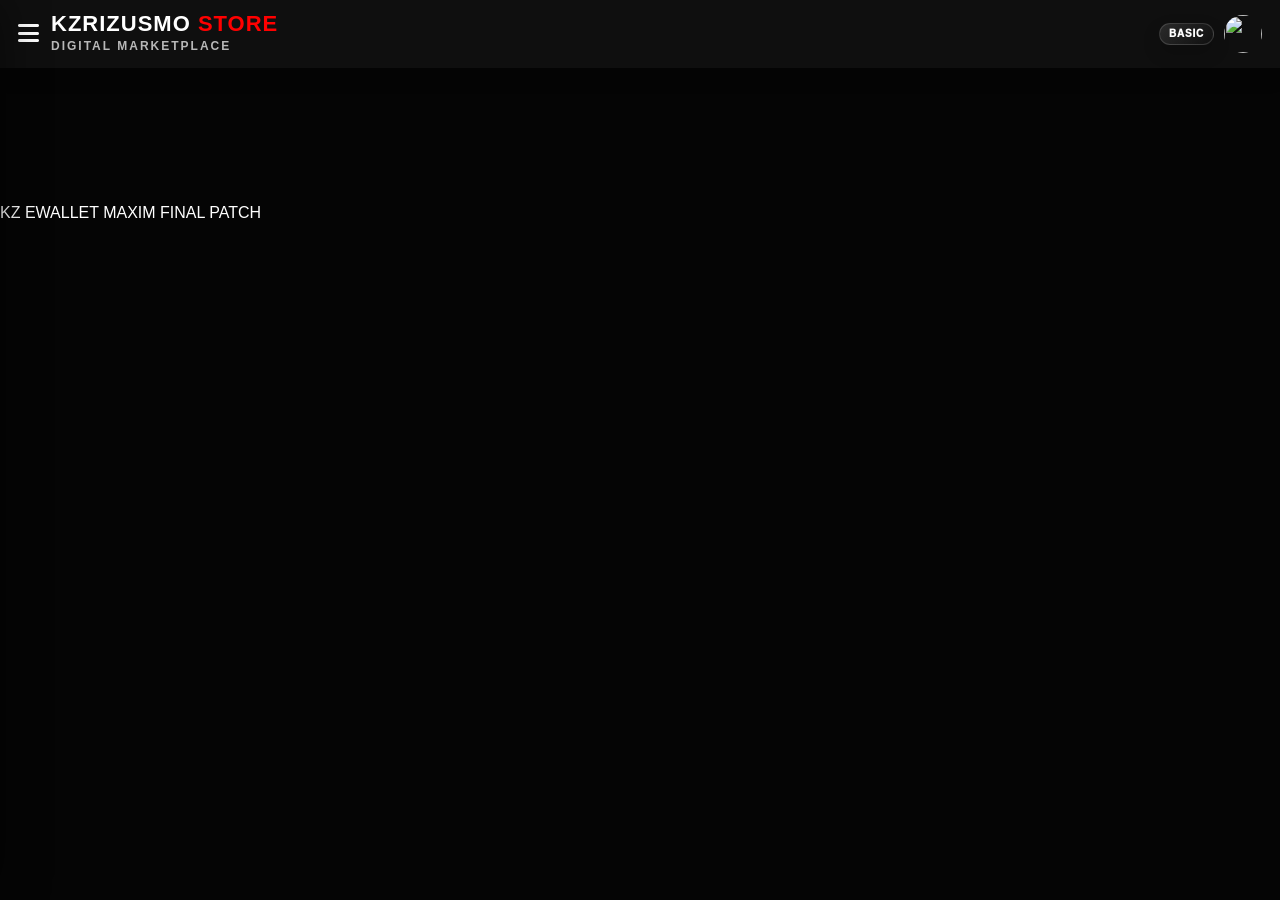
==== commit b4e317a3: "Add files via upload" ====
--- a/index.html
+++ b/index.html
@@ -1,66 +1,1960 @@
 <!DOCTYPE html>
-
-<html lang="id"><head>
+<html lang="id">
+<head>
 <meta content="yes" name="mobile-web-app-capable"/>
 <meta content="yes" name="apple-mobile-web-app-capable"/>
 <meta content="black-translucent" name="apple-mobile-web-app-status-bar-style"/>
 <meta content="KZRIZUSMO Store" name="apple-mobile-web-app-title"/>
-<meta charset="utf-8"/><meta content="width=device-width, initial-scale=1.0" name="viewport"/><meta content="no-cache, no-store, must-revalidate" http-equiv="Cache-Control"/><meta content="no-cache" http-equiv="Pragma"/><meta content="0" http-equiv="Expires"/><meta content="no-referrer" name="referrer"/><title>KZRIZUSMO Store</title><meta content="KZRIZUSMO Store" name="description"/><meta content="#050505" name="theme-color"/><link href="https://cdnjs.cloudflare.com/ajax/libs/font-awesome/6.4.0/css/all.min.css" rel="stylesheet"/>
+<meta charset="utf-8"/>
+<meta content="width=device-width, initial-scale=1.0" name="viewport"/>
+<meta content="no-cache, no-store, must-revalidate" http-equiv="Cache-Control"/>
+<meta content="no-cache" http-equiv="Pragma"/>
+<meta content="0" http-equiv="Expires"/>
+<meta content="no-referrer" name="referrer"/>
+<title>KZRIZUSMO Store</title>
+<meta content="KZRIZUSMO Store" name="description"/>
+<meta content="#050505" name="theme-color"/>
+<link href="https://cdnjs.cloudflare.com/ajax/libs/font-awesome/6.4.0/css/all.min.css" rel="stylesheet"/>
 <link href="https://fonts.googleapis.com" rel="preconnect"/>
 <link crossorigin="" href="https://fonts.gstatic.com" rel="preconnect"/>
 <link href="https://fonts.googleapis.com/css2?family=Inter:wght@300;400;500;600;700;800;900&amp;display=swap" rel="stylesheet"/>
+<style>body{padding-top:max(0,env(safe-area-inset-top))}header{padding:0 20px 15px}body.desktop-mode{max-width:1100px;margin:0 auto}body.desktop-mode .app-grid{grid-template-columns:repeat(auto-fill,minmax(180px,1fr))}body.desktop-mode .banner-container{max-width:1100px;margin:20px auto}body.desktop-mode header{position:sticky}body.desktop-mode .container{padding-top:12px}:root{--primary:#f00;--accent-gold:#ffd700;--accent-blue:#00bcd4;--accent-green:#00ff7f;--bg-body:#050505;--bg-card:#121212;--bg-sec:#1a1a1a;--text-main:#fff;--text-sec:#aaa;--border:#2a2a2a;--shadow:rgba(0,0,0,.5)}*{margin:0;padding:0;box-sizing:border-box;font-family:"Inter","Segoe UI",Tahoma,Geneva,Verdana,sans-serif;-webkit-tap-highlight-color:transparent}body{background-color:var(--bg-body);color:var(--text-main);min-height:100vh;overflow-x:hidden;padding-bottom:max(0px,env(safe-area-inset-bottom));-webkit-font-smoothing:antialiased;-moz-osx-font-smoothing:grayscale;text-rendering:optimizeLegibility;transition:background-color .22s cubic-bezier(.22,1,.36,1),color .22s cubic-bezier(.22,1,.36,1),filter .22s cubic-bezier(.22,1,.36,1)}header,.sidebar,.sidebar-item,.acc-card,.acc-avatar,.acc-profile-meta,.acc-kv,.auth-field input,.search-input,.filter-btn,.item-card,.package-card,.admin-card,.admin-carditem,.modal-header,.modal-page,.btn-ghost,.btn-solid,.acc-close,.acc-copy-btn,.acc-invite-btn{transition:background-color .22s cubic-bezier(.22,1,.36,1),color .22s cubic-bezier(.22,1,.36,1),border-color .22s cubic-bezier(.22,1,.36,1),box-shadow .22s cubic-bezier(.22,1,.36,1),opacity .18s ease,transform .2s ease}.theme-fade{animation:kzThemeFade .22s cubic-bezier(.22,1,.36,1)}@keyframes kzThemeFade{0%{opacity:.985;filter:blur(.08px)}100%{opacity:1;filter:blur(0)}}#introOverlay{position:fixed;top:0;left:0;width:100%;height:100%;background:#000;z-index:9999;display:flex;flex-direction:column;justify-content:center;align-items:center;transition:opacity .8s ease,visibility .8s}#introOverlay.intro-hidden{opacity:0;visibility:hidden;pointer-events:none}.intro-logo{width:140px;height: 140px;border-radius: 50%;border: 0;margin-bottom:20px;animation:pulse 2s infinite;object-fit: contain}.intro-text{font-weight:900;letter-spacing:2px;color:white}@keyframes pulse{0%{transform:scale(1);box-shadow:0 0 0 0 rgba(255,0,0,.7)}70%{transform:scale(1);box-shadow:0 0 0 10px rgba(255,0,0,0)}100%{transform:scale(1);box-shadow:0 0 0 0 rgba(255,0,0,0)}}@keyframes glassSweep{0%{left:-100%}20%{left:200%}100%{left:200%}}.shiny-effect{position:relative;overflow:hidden;cursor:pointer;transition:transform .1s}.shiny-effect:active{transform:scale(.97)}.shiny-effect::after{content:"";position:absolute;top:0;left:-100%;width:50%;height:100%;background:linear-gradient(120deg,transparent,rgba(255,255,255,.6),transparent);transition:none;animation:glassSweep 4s infinite linear;pointer-events:none}header{padding:10px 20px 10px;display:flex;justify-content:space-between;align-items:center;background:var(--bg-card);position:sticky;top:0;z-index:100;box-shadow:0 2px 10px var(--shadow);border-bottom:0}.header-left{display:flex;align-items:center;gap:15px}.burger-btn{font-size:1.5rem;cursor:pointer;color:var(--text-main);display:block;z-index:101;pointer-events:auto}.header-title h1{font-size:1.2rem;font-weight:900;line-height:1;letter-spacing:1px}.header-title span{color:var(--primary)}.header-subtitle{font-size:.65rem;color:var(--text-sec);letter-spacing:2px;font-weight:bold;margin-top:2px;display:block}.header-logo{width:40px;height:40px;border-radius:50%;border:0;object-fit: contain;cursor:pointer;box-shadow:none}.header-right{display:flex;align-items:center;gap:10px}.saldo-chip{display:flex;align-items:center;gap:8px;flex-wrap:nowrap;white-space:nowrap;padding:8px 10px;border-radius:14px;background:rgba(255,255,255,.06);border:1px solid rgba(255,255,255,.10);font-weight:900;font-size:12px;line-height:1;cursor:pointer;user-select:none;box-shadow:0 10px 25px rgba(0,0,0,.25)}.saldo-chip i{color:var(--primary)}.saldo-chip .saldo-val{font-variant-numeric:tabular-nums}.saldo-chip.off{opacity:.7;filter:saturate(.7)}.member-badge{padding:6px 10px;border-radius:999px;font-size:11px;font-weight:950;letter-spacing:.12em;text-transform:uppercase;line-height:1;border:1px solid rgba(255,255,255,.14);box-shadow:0 10px 25px rgba(0,0,0,.25);white-space:nowrap}.tier-basic{background:linear-gradient(135deg,#2a2a2a,#101010);color:#fff}.tier-elite{background:linear-gradient(135deg,#0d47a1,#00bcd4);color:#fff}.tier-ultimate{background:linear-gradient(135deg,#3B0764,#A855F7);color:#fff}.tier-business{background:linear-gradient(135deg,#6a4b00,#ffd700);color:#fff;border-color:rgba(255,215,0,.55)}.tier-admin{background:linear-gradient(135deg,#C60001,#F00,#8F0105);color:#fff;border-color:rgba(255,0,0,.70);text-shadow:0 1px 0 rgba(0,0,0,.25);box-shadow:0 0 0 1px rgba(255,0,0,.22),0 18px 40px rgba(0,0,0,.45)}.sidebar-overlay{position:fixed;top:0;left:0;width:100%;height:100%;background:rgba(0,0,0,.6);backdrop-filter:blur(5px);z-index:998;opacity:0;visibility:hidden;transition:.3s}.sidebar-overlay.active{opacity:1;visibility:visible}.sidebar{position:fixed;top:0;left:-280px;width:260px;height:100%;padding-top:0;background:var(--bg-card);z-index:999;transition:.3s cubic-bezier(.4,0,.2,1);border-right:1px solid var(--border);display:flex;flex-direction:column;border-radius:0 26px 26px 0;overflow:hidden;box-shadow:0 18px 45px rgba(0,0,0,.38)}.sidebar.active{left:0}.sidebar-header{padding:20px;border-bottom:1px solid var(--border);display:flex;align-items:center;justify-content:space-between}.sidebar-title{font-weight:bold;font-size:1.2rem}.sidebar-close{font-size:1.2rem;cursor:pointer}.sidebar-header-left{display:flex;align-items:center;gap:14px;min-width:0;flex:1}.sidebar-header-actions{display:flex;align-items:center;gap:10px;flex-shrink:0}.sidebar-mode-btn{width:38px;height:38px;border-radius:50%;border:1px solid var(--border);background:var(--bg-sec);color:var(--text-main);display:flex;align-items:center;justify-content:center;cursor:pointer;box-shadow:0 4px 10px var(--shadow);flex-shrink:0}.sidebar-userbox{display:flex;align-items:center;gap:12px;min-width:0;flex:1}.sidebar-usertext{min-width:0;display:flex;flex-direction:column}.sidebar-profile-img{width:56px;height:56px;border-radius:50%;border:2px solid #fff;object-fit: contain;flex-shrink:0}.sidebar-greeting{font-size:.82rem;color:var(--text-sec);font-weight:700;line-height:1.2;margin-bottom:2px}.sidebar-title{font-weight:800;font-size:1.1rem;line-height:1.2;white-space:nowrap;overflow:hidden;text-overflow:ellipsis}.sidebar-guest-title{font-weight:800;font-size:1.15rem;letter-spacing:.04em}.sidebar-menu{padding:20px 12px;flex:1;overflow-y:auto}.sidebar-item{display:flex;align-items:center;gap:15px;padding:15px 16px;margin-bottom:8px;border-radius:16px;cursor:pointer;color:var(--text-main);font-weight:600;transition:.2s}.sidebar-item:hover,.sidebar-item.active{background:var(--primary);color:white}.sidebar-cat{margin:14px 10px 8px;font-size:.72rem;color:var(--text-sec);letter-spacing:2px;text-transform:uppercase;opacity:.75;font-weight:800}.sidebar-cat-btn{cursor:pointer;display:flex;align-items:center;justify-content:space-between;user-select:none}.sidebar-cat-btn i{font-size:.75rem;opacity:.8;transition:transform .2s ease}.sidebar-cat-btn.collapsed i{transform:rotate(-90deg)}.sidebar-group.collapsed{display:none}.sidebar .shiny-effect::after{display:none!important;content:none!important}.sidebar .shiny-effect,.sidebar.shiny-effect,.sidebar-item.shiny-effect{animation:none!important}.sidebar .shiny-effect:active,.sidebar-item.shiny-effect:active{transform:none!important}.banner-container{width:100%;height:auto;margin-bottom:20px;overflow:hidden;position:relative}.banner-img{width:100%;height:100%;object-fit: contain;display:block}.banner-track{display:flex;width:100%;transition:transform .45s cubic-bezier(.2,.8,.2,1);will-change:transform;touch-action:manipulation;cursor:default}.banner-item{width:100%;flex-shrink:0}.banner-item a{display:block}.search-container{padding:0 20px 15px 20px;position:relative;z-index:10}.search-input{width:100%;padding:12px 15px;border-radius:10px;background:var(--bg-card);border:1px solid var(--border);color:var(--text-main);font-size:.9rem;transition:.3s}.search-input:focus{border-color:var(--primary);outline:none;box-shadow:0 0 10px rgba(255,0,0,.3)}.filter-scroll{display:flex;gap:10px;overflow-x:auto;padding:0 20px 15px 20px;scrollbar-width:none;white-space:nowrap;-webkit-overflow-scrolling:touch}.filter-scroll::-webkit-scrollbar{display:none}.filter-btn{flex-shrink:0;padding:8px 20px;border-radius: 14px;background:var(--bg-card);border:1px solid var(--border);color:var(--text-sec);font-size:.85rem;font-weight:bold;cursor:pointer;transition:.2s}.filter-btn.active{background:var(--primary);color:white;border-color:var(--primary);box-shadow:0 4px 10px rgba(255,0,0,.3)}.section-header{padding:0 20px;margin-bottom:15px;display:flex;align-items:center;justify-content:space-between;margin-top:20px}.section-title{font-size:1.1rem;font-weight:800;border-left:4px solid var(--primary);padding-left:10px}.app-grid{display:grid;grid-template-columns:repeat(auto-fill,minmax(100px,1fr));gap:12px;padding:0 20px 10px 20px}.item-card{background:var(--bg-card);border:1px solid var(--border);border-radius:12px;padding:12px;display:flex;flex-direction:column;align-items:center;text-align:center;position:relative;overflow:hidden;height:100%}.item-card img{width:60px;height:60px;border-radius:12px;object-fit: contain;margin-bottom:10px;box-shadow:0 4px 10px rgba(0,0,0,.2)}.item-title{font-size:.85rem;font-weight:700;line-height:1.3;color:var(--text-main);display:-webkit-box;-webkit-line-clamp:2;-webkit-box-orient:vertical;overflow:hidden}.badge-ribbon{position:absolute;top:0;right:0;background:var(--accent-gold);color:black;font-size:.55rem;font-weight:900;padding:3px 8px;border-bottom-left-radius:8px;z-index:2}.badge-populer{background:var(--primary);color:white}.modal-page{position:fixed;top:0;left:0;width:100%;height:100%;background:var(--bg-body);z-index:2000;overflow-y:auto;display:none;animation:slideUp .3s ease}@keyframes slideUp{from{transform:translateY(100%)}to{transform:translateY(0)}}.modal-header{position:sticky;top:0;background:var(--bg-card);padding:15px 20px;display:flex;align-items:center;gap:15px;border-bottom:1px solid var(--border);z-index:10}.back-icon{font-size:1.2rem;cursor:pointer}.modal-content{padding:20px;max-width:800px;margin:0 auto}.package-card{background:var(--bg-card);border:1px solid var(--border);border-radius:12px;padding:15px;margin-bottom:15px;position:relative;overflow:hidden}.pkg-head{display:flex;justify-content:space-between;align-items:center;margin-bottom:10px;cursor:pointer}.pkg-left{flex:1}.pkg-name{font-weight:bold;font-size:1rem;display:flex;align-items:center;flex-wrap:wrap;gap:5px}.pkg-price{color:var(--primary);font-weight:900;font-size:1.1rem;display:block;margin-top:5px}.pkg-body{display:none;margin-top:10px;border-top:1px dashed var(--border);padding-top:10px}.pkg-body.show{display:block}.tag-shiny{font-size:.6rem;padding:2px 8px;border-radius:4px;text-transform:uppercase;font-weight:900;color:#000;display:inline-block;position:relative;overflow:hidden;vertical-align:middle}.tag-shiny::after{content:"";position:absolute;top:0;left:-100%;width:50%;height:100%;background:linear-gradient(120deg,transparent,rgba(255,255,255,.8),transparent);animation:glassSweep 2.5s infinite linear}.tag-gold{background:linear-gradient(135deg,#d4af37,#f7ef8a);box-shadow:0 0 5px rgba(212,175,55,.5)}.tag-blue{background:linear-gradient(135deg,#00bcd4,#8affff);box-shadow:0 0 5px rgba(0,188,212,.5)}.tag-green{background:linear-gradient(135deg,#00ff7f,#adffc9);box-shadow:0 0 5px rgba(0,255,127,.5)}.warranty-label{font-size:.7rem;padding:2px 6px;border-radius:4px;font-weight:bold;display:inline-block;margin-top:3px}.w-yes{background:rgba(0,255,127,.15);color:var(--accent-green);border:1px solid var(--accent-green)}.w-no{background:rgba(255,68,68,.15);color:#f44;border:1px solid #f44}.pkg-list li{list-style:none;font-size:.85rem;color:var(--text-sec);margin-bottom:5px;display:flex;gap:8px}.pkg-list li i{color:var(--accent-green);width:15px;text-align:center}.save-info{display:block;font-size:.85rem;color:var(--accent-green);margin-bottom:8px;font-weight:bold;background:rgba(0,255,127,.1);padding:5px 10px;border-radius:5px;border-left:3px solid var(--accent-green)}.btn-animated{background:var(--primary);color:white;border:none;width:100%;padding:12px;border-radius:10px;font-weight:bold;margin-top:10px}.coming-soon{text-align:center;padding:40px 20px;border:2px dashed var(--border);border-radius:15px;margin:0 20px;background:rgba(255,255,255,.02)}footer{text-align:center;padding:26px 20px calc(18px + env(safe-area-inset-bottom)) 20px;background:var(--bg-sec);margin-top:22px}.testi-track-container{width:100%;overflow:hidden;mask-image:linear-gradient(to right,transparent,black 10%,black 90%,transparent)}.testi-track{display:flex;gap:15px;width:max-content;animation:scroll 120s linear infinite}@keyframes scroll{0%{transform:translateX(0)}100%{transform:translateX(-50%)}}.testi-card{width:300px;background:var(--bg-card);border:1px solid var(--border);border-radius:12px;padding:15px;flex-shrink:0;position:relative;text-align:left}.testi-user-row{display:flex;align-items:center;gap:10px;margin-bottom:10px}.user-avatar{width:35px;height:35px;background:#333;border-radius:50%;display:flex;align-items:center;justify-content:center;color:#fff;font-size:1rem;flex-shrink:0}.user-info{display:flex;flex-direction:column;justify-content:center;flex:1;overflow:hidden}.user-info h4{font-size:.9rem;margin:0;color:var(--text-main);font-weight:bold}.user-info span{font-size:.75rem;color:var(--text-sec)}.stars{color:#ffd700;font-size:.8rem;margin-bottom:8px}.testi-text{font-size:.9rem;color:var(--text-sec);font-style:italic;line-height:1.4;border-top:1px dashed var(--border);padding-top:8px}.socials{display:flex;justify-content:center;gap:20px;margin-top:20px;flex-wrap:wrap}.soc-btn{width:50px;height:50px;border-radius:50%;background:var(--bg-card);border:2px solid var(--border);display:flex;align-items:center;justify-content:center;color:var(--text-main);font-size:1.5rem;text-decoration:none;transition:.3s}.soc-btn:hover{background:var(--primary);color:white;box-shadow:0 0 15px var(--primary);border-color:var(--primary);transform:translateY(-5px)}.controls-row{display:flex;gap:10px;margin-bottom:15px;position:relative;z-index:20;padding:0 20px}.control-btn{flex:1;padding:12px;background:var(--bg-card);border:1px solid var(--border);color:var(--text-main);border-radius:8px;font-weight:bold;display:flex;justify-content:center;align-items:center;gap:8px;cursor:pointer}.filter-drawer{max-height:0;overflow:hidden;transition:max-height .4s ease;background:rgba(255,255,255,.02);border-radius:10px;margin:0 20px 10px 20px}.filter-drawer.open{border:1px solid var(--border);padding:15px}.sort-dropdown{display:none;width:100%;background:var(--bg-card);border:2px solid var(--primary);border-radius:8px;margin-top:5px;position:absolute;top:100%;left:0;z-index:50;padding:5px;box-shadow:0 10px 30px rgba(0,0,0,.9)}.sort-option{padding:10px;cursor:pointer;border-bottom:1px solid var(--border)}.list-item{display:flex;align-items:center;gap:15px;background:var(--bg-card);border:1px solid var(--border);padding:15px;margin:0 20px 10px 20px;border-radius:12px}.list-img{width:50px;height:50px;border-radius:10px;object-fit: contain}.list-info{flex:1}.list-name{font-weight:bold;font-size:.9rem;color:var(--text-main)}.list-price{color:var(--primary);font-weight:900;font-size:1rem}.list-btn{background:var(--primary);color:white;border:none;padding:8px 15px;border-radius:8px;font-weight:bold;font-size:.8rem;cursor:pointer;position:relative;z-index:2}.chip-container{display:flex;flex-wrap:wrap;gap:8px;margin-bottom:10px}.filter-chip{padding:6px 12px;border-radius: 14px;border:1px solid var(--border);background:rgba(255,255,255,.05);font-size:.8rem;cursor:pointer}.filter-chip.active{background:var(--primary);color:white}.info-filter-grid{display:flex;gap:10px;overflow-x:auto;overflow-y:hidden;padding-bottom:6px;-webkit-overflow-scrolling:touch;scrollbar-width:none;-ms-overflow-style:none;scroll-snap-type:x proximity}.info-filter-grid .filter-chip{flex:0 0 auto;text-align:center;padding:8px 12px;border-radius:14px;font-size:.75rem;white-space:nowrap;scroll-snap-align:start}.info-filter-grid .filter-chip i{margin-right:8px;font-size:.95em;opacity:.9}.info-filter-grid::-webkit-scrollbar{display:none;height:0}.info-filter-grid::-webkit-scrollbar-thumb{background:rgba(255,255,255,.18);border-radius:999px}.info-filter-grid::-webkit-scrollbar-track{background:transparent}@media(max-width:420px){.info-filter-grid{gap:8px}.info-filter-grid .filter-chip{font-size:.7rem;padding:8px 12px}}html,body{margin:0;padding:0;height:100%}.container{padding-top:12px}body.product-detail,body.product-page{padding-top:0}#welcomePopup{position:fixed;inset:0;display:none;align-items:center;justify-content:center;padding:18px;background:rgba(0,0,0,.65);z-index:10000;touch-action:pan-y;pointer-events:none}#welcomePopup.show{display:flex}#welcomePopup .popup-card{width:min(320px,88vw);border-radius: 14px;overflow:visible;position:relative;background:#0b0b0b;border:1px solid rgba(255,255,255,.10);box-shadow:0 20px 60px rgba(0,0,0,.65);pointer-events:auto}#welcomePopup .popup-img{width:100%;height:auto;display:block;border-top-left-radius:20px;border-top-right-radius:20px}#welcomePopup .popup-close{position:absolute;top:0;right:0;transform:translate(50%,-50%);width:42px;height:42px;border-radius:999px;border:2px solid rgba(255,255,255,.9);background:rgba(0,0,0,.35);color:#fff;font-size:22px;font-weight:900;cursor:pointer;display:flex;align-items:center;justify-content:center;line-height:1;z-index:5}#welcomePopup .popup-close:active{transform:translate(50%,-50%) scale(.96)}#welcomePopup .popup-actions{display:grid;grid-template-columns:1fr 1fr}#welcomePopup .popup-btn{padding:14px 14px;text-align:center;font-weight:900;text-decoration:none;font-size:14.5px;letter-spacing:.2px;user-select:none}#welcomePopup .popup-btn-left{background:#fff;color:#1a1a1a;border-bottom-left-radius:20px}#welcomePopup .popup-btn-right{background:#f00;color:#fff;border-bottom-right-radius:20px}#welcomePopup .popup-btn:active{filter:brightness(.95)}body.popup-lock{overflow:auto !important}#payOverlay{position:fixed;inset:0;background:rgba(0,0,0,.65);backdrop-filter:blur(6px);z-index:12000;display:none;overflow:auto;-webkit-overflow-scrolling:touch;padding:14px 12px}#payOverlay .pay-modal{width:min(560px,100%);margin:0 auto;background:var(--bg-card);border:1px solid var(--border);border-radius:16px;overflow:hidden;box-shadow:0 20px 60px rgba(0,0,0,.6);max-height:calc(100vh - 28px);display:flex;flex-direction:column}.pay-head{padding:14px 14px;display:flex;align-items:flex-start;justify-content:space-between;gap:10px;border-bottom:1px solid var(--border)}.pay-head h3{margin:0;font-size:16px;font-weight:900;letter-spacing:.3px}.pay-sub{font-size:12px;color:var(--text-sec);margin-top:4px}.pay-row{display:flex;align-items:center;justify-content:flex-end;gap:10px;flex-wrap:wrap}.pay-badge{font-size:12px;padding:7px 10px;border:1px solid var(--border);border-radius:999px;color:var(--text-sec);display:flex;align-items:center;gap:8px;user-select:none}.pay-dot{width:8px;height:8px;border-radius:999px;background:#00ff7f;box-shadow:0 0 0 4px rgba(0,255,127,.12)}.pay-dot.expired{background:#f00;box-shadow:0 0 0 4px rgba(255,0,0,.12)}.pay-close{width:42px;height:42px;border-radius:999px;border:2px solid rgba(255,255,255,.8);background:rgba(0,0,0,.25);color:#fff;font-size:22px;font-weight:900;cursor:pointer;display:flex;align-items:center;justify-content:center}.pay-close:active{transform:scale(.97)}.pay-body{padding:14px;overflow-y:auto;-webkit-overflow-scrolling:touch;flex:1 1 auto;min-height:0}.pay-grid{display:grid;grid-template-columns:repeat(2,minmax(0,1fr));gap:10px;margin-top:12px}@media(min-width:520px){.pay-grid{grid-template-columns:repeat(4,minmax(0,1fr))}}.pay-method{padding:12px 10px;border:1px solid var(--border);border-radius:14px;background:var(--bg-sec);cursor:pointer;font-weight:900;text-align:center}.pay-method-tag{margin-left:8px;padding:2px 8px;border-radius:999px;font-size:11px;font-weight:800;background:rgba(255,255,255,.08);border:1px solid var(--border);color:var(--text-sec);line-height:1.2;white-space:nowrap}.pay-method-tag-saldo{display:block;margin:6px auto 0;font-size:9px;padding:2px 7px;width:fit-content;white-space:nowrap}.pay-method.active .pay-method-tag{color:var(--text-main);border-color:rgba(255,255,255,.25)}.pay-method:active{transform:scale(.98)}.pay-method.active{border-color:var(--primary);box-shadow:0 0 0 2px rgba(255,0,0,.18)}.pay-panel{margin-top:14px;border:1px solid var(--border);border-radius:14px;background:var(--bg-sec);padding:12px}.pay-qr{width:100%;border-radius:12px;border:1px solid var(--border);display:block}.pay-number{display:flex;align-items:center;justify-content:space-between;gap:10px;padding:10px 10px;border:1px solid var(--border);border-radius:12px;background:rgba(255,255,255,.03)}.pay-number code{font-size:16px;font-weight:900}.pay-btn{width:100%;padding:14px 12px;border:0;border-radius:14px;cursor:pointer;font-weight:900;background:var(--primary);color:#fff;margin-top:10px}.pay-btn.secondary{background:transparent;border:1px solid var(--border);color:var(--text-main)}.pay-btn:disabled{opacity:.45;cursor:not-allowed}.pay-btn.kz-soft-disabled{opacity:.55;filter:grayscale(.1)}.pay-upload{border:1px dashed rgba(255,255,255,.25);padding:12px;border-radius:14px;margin-top:12px}.pay-preview{display:none;gap:10px;align-items:flex-start;margin-top:10px}.pay-preview img{width:110px;border-radius:12px;border:1px solid var(--border)}.pay-status{margin-top:10px;font-size:12px;color:var(--text-sec);white-space:pre-line;line-height:1.45}.pay-toast{position:fixed;top:calc(env(safe-area-inset-top,0)+14px);left:50%;transform:translateX(-50%);z-index:99999;max-width:calc(100% - 40px);padding:10px 14px;border-radius:14px;border:1px solid var(--border);background:rgba(20,20,20,.88);backdrop-filter:blur(10px);-webkit-backdrop-filter:blur(10px);font-size:12px;color:var(--text-main);display:none;box-shadow:0 8px 30px rgba(0,0,0,.35)}.pay-toast.show{display:block;animation:payToastIn .22s ease-out}.pay-toast.success{border-color:rgba(0,255,128,.35)}.pay-toast.warn{border-color:rgba(255,200,0,.35)}.pay-toast.error{border-color:rgba(255,0,0,.35)}@keyframes payToastIn{from{opacity:0;transform:translateX(-50%)translateY(-8px)}to{opacity:1;transform:translateX(-50%)translateY(0)}}.pay-success-prod{margin-top:14px}.pay-info{font-size:12px;color:var(--text-sec);line-height:1.5;margin-top:10px;white-space:pre-line}.pay-field{margin-top:10px}.pay-label{display:block;font-size:12px;opacity:.9;margin:0 0 6px}.pay-input{width:100%;padding:12px 12px;border-radius:12px;border:1px solid var(--border);background:rgba(255,255,255,.04);color:var(--text-main)}.pay-input:focus{outline:none;border-color:var(--primary);box-shadow:0 0 0 2px rgba(255,0,0,.18)}.pay-summary{margin-top:12px;padding:12px;border-radius:14px;border:1px solid var(--border);background:rgba(255,255,255,.03)}.pay-srow{display:flex;align-items:center;justify-content:space-between;gap:10px;margin:6px 0;font-size:13px}.pay-srow b{font-weight:900}.pay-qty{width:92px;text-align:center}.pay-qty-wrap{display:flex;align-items:center;justify-content:flex-end;gap:8px}.qty-btn{width:42px;height:42px;border-radius:12px;border:1px solid var(--border);background:rgba(255,255,255,.04);color:var(--text-main);font-weight:900;font-size:18px;cursor:pointer}.qty-btn:active{transform:scale(.97)}.pay-mini-btn{padding:8px 12px;border-radius:999px;border:1px solid var(--border);background:rgba(255,255,255,.04);color:var(--text-main);font-weight:900;font-size:12px;cursor:pointer}.pay-mini-btn:active{transform:scale(.98)}.pay-mini-btn.danger{border-color:rgba(255,77,77,.35);color:#ff4d4d}#payBtnDownloadQRIS{width:100%;margin-top:10px;background:var(--primary);border:1px solid rgba(255,0,0,.35);color:#fff;font-weight:1000}#payBtnDownloadQRIS:active{transform:scale(.99)}#paySuccessView{position:fixed;inset:0;z-index:13000;display:none;padding:calc(16px+env(safe-area-inset-top))14px calc(18px+env(safe-area-inset-bottom));background:radial-gradient(1200px 800px at 20% 10%,rgba(255,0,0,.22),transparent 60%),radial-gradient(900px 700px at 80% 0%,rgba(255,215,0,.10),transparent 55%),linear-gradient(180deg,rgba(0,0,0,.72),rgba(0,0,0,.92));backdrop-filter:blur(10px);-webkit-backdrop-filter:blur(10px);align-items:center;justify-content:center}#paySuccessView .pay-success-wrap{width:min(560px,100%)}#paySuccessView .pay-success-card{border:1px solid var(--border);background:rgba(18,18,18,.72);border-radius: 14px;padding:18px;box-shadow:0 30px 80px rgba(0,0,0,.65)}#paySuccessView .pay-success-check{width:92px;height:92px;margin:0 auto 12px}#paySuccessView .pay-success-check svg{width:100%;height:100%;display:block}#paySuccessView .pay-success-check .ring{fill:none;stroke:var(--accent-green);stroke-width:10;stroke-linecap:round;stroke-dasharray:283;stroke-dashoffset:283;animation:ringDraw .7s ease forwards}#paySuccessView .pay-success-check .tick{fill:none;stroke:#fff;stroke-width:10;stroke-linecap:round;stroke-linejoin:round;stroke-dasharray:60;stroke-dashoffset:60;animation:tickDraw .45s .6s ease forwards}@keyframes ringDraw{to{stroke-dashoffset:0}}@keyframes tickDraw{to{stroke-dashoffset:0}}#paySuccessView .pay-success-title{text-align:center;font-weight:1100;font-size:20px;margin-bottom:8px}#paySuccessView .pay-success-sub{text-align:center;color:var(--text-sec);margin-bottom:14px;line-height:1.35}#paySuccessView .pay-success-prod{display:grid;grid-template-columns:64px 1fr;gap:12px;align-items:center;margin:14px 0 10px;padding:12px;border-radius:16px;background:rgba(255,255,255,.06);border:1px solid rgba(255,255,255,.10)}#paySuccessView .pay-success-prod img{width:64px;height:64px;object-fit: contain;border-radius:14px;border:1px solid rgba(255,255,255,.16);background:rgba(0,0,0,.15);display:block}#paySuccessView .pay-success-meta{margin:0 auto 14px;padding:12px;border:1px dashed rgba(255,255,255,.16);border-radius:16px;background:rgba(255,255,255,.03)}#paySuccessView .pay-success-actions{display:flex;gap:10px;margin-top:14px}#paySuccessView .pay-success-actions .pay-btn{flex:1}#paySuccessView .pay-success-note{margin-top:10px;font-size:12px;color:var(--text-sec);opacity:.9;line-height:1.35;text-align:center}.pay-success-card{border:1px solid var(--border);background:rgba(255,255,255,.03);border-radius:16px;padding:16px}.pay-success-icon{font-size:44px;line-height:1;margin-bottom:10px}.pay-success-title{font-weight:1000;font-size:18px;margin-bottom:6px}.pay-success-steps{margin:14px 0 16px;display:grid;gap:10px}.pay-step{display:flex;align-items:center;gap:10px;padding:10px 12px;border-radius:14px;border:1px solid var(--border);background:rgba(0,0,0,.16);font-size:13px}.pay-step.done{background:rgba(0,200,120,.10);border-color:rgba(0,200,120,.25)}#paySuccessView{pointer-events:all}#paySuccessView .pay-success-card{position:relative;overflow:hidden}#paySuccessView .pay-success-card::before{content:"";position:absolute;inset:-2px;background:radial-gradient(600px 200px at 20% 0%,rgba(255,0,0,.20),transparent 60%),radial-gradient(500px 260px at 85% 10%,rgba(255,215,0,.12),transparent 55%);opacity:.9;pointer-events:none}#paySuccessView .pay-success-card::after{content:"";position:absolute;top:-80px;left:-40px;width:220px;height:220px;border-radius:50%;background:rgba(255,0,0,.12);filter:blur(18px);pointer-events:none}#paySuccessView .pay-success-wrap{width:min(640px,100%)}#paySuccessView .pay-success-check{width:124px;height:124px;margin:6px auto 12px;filter:drop-shadow(0 14px 28px rgba(0,0,0,.55))}#paySuccessView .pay-success-title{font-size:22px}#paySuccessView .pay-success-sub{font-size:14px}@keyframes paySpin{to{transform:rotate(360deg)}}#paySuccessView[data-state="processing"] .pay-success-check svg{animation:paySpin 1s linear infinite;transform-origin:50% 50%}#paySuccessView[data-state="processing"] .pay-success-check .ring{stroke:var(--primary);stroke-dasharray:90 283;stroke-dashoffset:0;animation:none}#paySuccessView[data-state="processing"] .pay-success-check .tick{opacity:0;animation:none}#paySuccessView[data-state="processing"] #paySuccessSteps{display:none}#paySuccessView[data-state="processing"] #paySuccessActions{display:none}#paySuccessView[data-state="success"] .pay-success-check svg{animation:none}#paySuccessView[data-state="success"] .pay-success-check .tick{opacity:1}.ps-btn{width:100%;border:0;border-radius:14px;padding:13px 12px;font-weight:1000;letter-spacing:.2px;cursor:pointer;background:var(--primary);color:#fff}.ps-btn.secondary{background:rgba(255,255,255,.10);border:1px solid rgba(255,255,255,.18);color:#fff}.ps-btn:active{transform:scale(.98)}#receiptModal{position:fixed;inset:0;z-index:100100;display:none;background:rgba(0,0,0,.78);backdrop-filter:blur(10px);-webkit-backdrop-filter:blur(10px);padding:18px 14px;overflow:auto;-webkit-overflow-scrolling:touch}#receiptModal .rc-card{width:min(640px,100%);margin:0 auto;border-radius: 14px;background:linear-gradient(180deg,rgba(24,24,24,.96),rgba(10,10,10,.96));border:1px solid rgba(255,255,255,.10);box-shadow:0 24px 90px rgba(0,0,0,.65);overflow:hidden}.rc-head{display:flex;align-items:flex-start;justify-content:space-between;gap:10px;padding:14px 14px;border-bottom:1px solid rgba(255,255,255,.08)}.rc-title{font-weight:1000;font-size:16px}.rc-sub{margin-top:3px;font-size:12px;color:rgba(255,255,255,.7)}.rc-close{width:42px;height:42px;border-radius:999px;border:2px solid rgba(255,255,255,.8);background:rgba(0,0,0,.25);color:#fff;font-size:22px;font-weight:1000;cursor:pointer;display:flex;align-items:center;justify-content:center}.rc-close:active{transform:scale(.97)}.rc-body{padding:14px}.rc-brand{display:flex;align-items:center;gap:12px;padding:12px;border-radius:16px;border:1px solid rgba(255,255,255,.10);background:rgba(255,255,255,.04)}.rc-logo{width:48px;height:48px;border-radius:50%;overflow:hidden;border:0;box-shadow:none;background:transparent;display:flex;align-items:center;justify-content:center;font-weight:1000;color:#fff}.rc-logo img{width:100%;height:100%;object-fit: contain;display:block;border-radius:50%}.rc-store{font-weight:1000;letter-spacing:.2px}.rc-tag{font-size:12px;color:rgba(255,255,255,.75);margin-top:2px}.rc-prod{margin-top:12px;display:grid;grid-template-columns:64px 1fr;gap:10px;align-items:center}#receiptProductImg{width:64px;height:64px;border-radius:14px;object-fit: contain;border:1px solid rgba(255,255,255,.14);background:rgba(255,255,255,.06)}.rc-prod-name{font-weight:1000;font-size:14px}.rc-mini{font-size:12px;color:rgba(255,255,255,.78);margin-top:2px}.rc-grid{margin-top:12px;display:grid;grid-template-columns:1fr;gap:8px}.rc-row{display:flex;align-items:center;justify-content:space-between;gap:10px;padding:10px 12px;border:1px solid rgba(255,255,255,.08);border-radius:14px;background:rgba(255,255,255,.04);font-size:12px}.rc-row span{color:rgba(255,255,255,.7)}.rc-row b{font-weight:1000;color:#fff}.rc-text{margin-top:12px;padding:12px 12px;border-radius:16px;border:1px solid rgba(255,255,255,.08);background:rgba(0,0,0,.22);color:rgba(255,255,255,.92);overflow:auto;white-space:pre-wrap;line-height:1.5;font-size:12px}.rc-actions{display:grid;grid-template-columns:1fr 1fr;gap:10px;padding:0 14px 14px 14px}.auth-overlay,.admin-overlay{position:fixed;inset:0;background:rgba(0,0,0,.72);backdrop-filter:blur(6px);display:none;align-items:center;justify-content:center;padding:18px;z-index:99999}.auth-overlay.show,.admin-overlay.show{display:flex}.acc-overlay{position:fixed;inset:0;background:rgba(0,0,0,.72);backdrop-filter:blur(6px);display:none;align-items:center;justify-content:center;padding:18px;z-index:99999}.acc-overlay.show{display:flex}.acc-card{width:min(980px,100%);max-height:min(88vh,900px);overflow:hidden;border-radius: 14px;border:1px solid var(--border);background:linear-gradient(180deg,rgba(18,18,18,.96),rgba(10,10,10,.96));box-shadow:0 24px 80px rgba(0,0,0,.6)}.acc-head{display:flex;align-items:center;justify-content:space-between;gap:10px;padding:14px 16px;border-bottom:1px solid rgba(255,255,255,.06)}.acc-title{font-weight:800;font-size:16px;letter-spacing:.2px}.acc-sub{margin-top:2px;font-size:12px;color:var(--text-sec)}.acc-close{width:38px;height:38px;border-radius:12px;border:1px solid rgba(255,255,255,.08);background:rgba(255,255,255,.05);color:var(--text-main);cursor:pointer}.acc-body{padding:16px;overflow:auto;max-height:calc(88vh - 62px)}.acc-card.mode-profile .acc-account-sidebar{display:none}.acc-card.mode-account .kz-profile-bio-fields,.acc-card.mode-account .kz-profile-security,.acc-card.mode-account .kz-profile-save-section,.acc-card.mode-account #accBioStartDivider,.acc-card.mode-account #accLogoutDivider,.acc-card.mode-account .kz-avatar-edit-fab{display:none !important}.acc-card.mode-profile .acc-title #accPanelTitle{letter-spacing:.2px}.acc-card.mode-profile .acc-body{padding-top:18px}.acc-card.mode-profile .acc-profile{margin-bottom:2px}.auth-card,.admin-card{width:min(980px,100%);max-height:min(88vh,900px);overflow:hidden;border-radius: 14px;border:1px solid var(--border);background:linear-gradient(180deg,rgba(18,18,18,.96),rgba(10,10,10,.96));box-shadow:0 24px 80px rgba(0,0,0,.6)}.auth-head,.admin-head{display:flex;align-items:center;justify-content:space-between;gap:10px;padding:14px 16px;border-bottom:1px solid rgba(255,255,255,.06)}.auth-title,.admin-title{font-weight:800;font-size:16px;letter-spacing:.2px}.auth-sub,.admin-sub{margin-top:2px;font-size:12px;color:var(--text-sec)}.auth-close,.admin-close{width:38px;height:38px;border-radius:12px;border:1px solid rgba(255,255,255,.08);background:rgba(255,255,255,.05);color:var(--text-main);cursor:pointer}.auth-body,.admin-body{padding:16px;overflow:auto;max-height:calc(88vh - 62px)}.auth-tabs,.admin-tabs{display:flex;gap:8px;padding:6px;border:1px solid rgba(255,255,255,.08);border-radius:14px;background:rgba(255,255,255,.03);margin-bottom:12px;flex-wrap:wrap}.auth-tab,.admin-tab{border:0;padding:10px 12px;border-radius:12px;background:transparent;color:var(--text-sec);cursor:pointer;font-weight:700;font-size:13px;display:flex;align-items:center;gap:8px}.auth-tab.active,.admin-tab.active{background:rgba(255,0,0,.12);color:var(--text-main);box-shadow:inset 0 0 0 1px rgba(255,0,0,.25)}.auth-grid{display:grid;grid-template-columns:1fr 1fr;gap:12px}@media(max-width:780px){.auth-grid{grid-template-columns:1fr}}.auth-field{display:flex;flex-direction:column;gap:6px;margin-bottom:10px}.auth-field label{font-size:12px;color:var(--text-sec)}.auth-field input,.auth-field select,.admin-field input,.admin-field select,.admin-field textarea{width:100%;padding:12px 12px;border-radius:12px;border:1px solid rgba(255,255,255,.10);background:rgba(0,0,0,.28);color:var(--text-main);outline:none}.pw-wrap{position:relative;width:100%}.pw-wrap input{padding-right:54px}.pw-toggle{position:absolute;right:10px;top:50%;transform:translateY(-50%);width:36px;height:36px;border-radius:12px;border:1px solid rgba(255,255,255,.12);background:rgba(255,255,255,.06);color:var(--text-main);display:flex;align-items:center;justify-content:center;cursor:pointer;outline:none}.pw-toggle i{pointer-events:none}.pw-toggle:active{transform:translateY(-50%)scale(.96)}.auth-field input:focus,.auth-field select:focus,.admin-field input:focus,.admin-field textarea:focus,.admin-field select:focus{box-shadow:0 0 0 3px rgba(255,0,0,.15);border-color:rgba(183,28,28,.30)}.auth-actions,.admin-actions{display:flex;gap:10px;flex-wrap:wrap;margin-top:8px}.btn-solid{border:0;cursor:pointer;padding:12px 14px;border-radius:14px;font-weight:800;color:#fff;background:linear-gradient(135deg,#f00,#b00000);box-shadow:0 12px 30px rgba(255,0,0,.18)}.btn-ghost{border:1px solid rgba(255,255,255,.10);cursor:pointer;padding:12px 14px;border-radius:14px;font-weight:800;color:var(--text-main);background:rgba(255,255,255,.04)}.btn-ghost-danger{border-color:rgba(255,0,0,.35);color:#f44;background:rgba(255,0,0,.06)}.mini-chip{display:inline-flex;align-items:center;gap:6px;padding:6px 10px;border-radius:999px;border:1px solid rgba(255,255,255,.10);background:rgba(255,255,255,.04);font-size:12px;color:var(--text-sec)}.mini-chip b{color:var(--text-main)}.mini-chip.info{border-color:rgba(120,200,255,.22);background:rgba(120,200,255,.08);color:rgba(200,240,255,.92)}.mini-chip.update{border-color:rgba(200,180,255,.22);background:rgba(200,180,255,.08);color:rgba(240,230,255,.92)}.mini-chip.warning{border-color:rgba(255,210,120,.25);background:rgba(255,210,120,.08);color:rgba(255,235,200,.94)}.mini-chip.success{border-color:rgba(140,255,180,.22);background:rgba(140,255,180,.08);color:rgba(220,255,235,.94)}.mini-chip.penting{border-color:rgba(255,80,80,.24);background:rgba(255,80,80,.08);color:rgba(255,220,220,.92)}.mini-chip.tutorial{border-color:rgba(120,200,255,.22);background:rgba(120,200,255,.08);color:rgba(200,240,255,.92)}.mini-chip.promo{border-color:rgba(120,255,200,.22);background:rgba(120,255,200,.08);color:rgba(210,255,240,.92)}.mini-chip.pembaruan{border-color:rgba(200,180,255,.22);background:rgba(200,180,255,.08);color:rgba(240,230,255,.92)}.mini-chip.peringatan{border-color:rgba(255,210,120,.25);background:rgba(255,210,120,.08);color:rgba(255,235,200,.94)}.info-card-title{font-weight:900;font-size:14px}.info-card-meta{margin-top:6px;display:flex;gap:8px;align-items:center;flex-wrap:wrap;font-size:12px;color:var(--text-sec)}.info-card-content{margin-top:8px;font-size:12px;color:var(--text-sec);line-height:1.6}.info-card-actions{margin-top:10px;display:flex;gap:8px;flex-wrap:wrap}.info-link-btn{display:inline-flex;align-items:center;gap:8px;padding:8px 12px;border-radius:12px;border:1px solid rgba(255,255,255,.10);background:rgba(255,255,255,.04);color:var(--text-main);font-weight:800;font-size:12px;cursor:pointer}.info-link-btn:hover{filter:brightness(1.08)}.admin-section{display:none}.admin-section.show{display:block}.admin-row{display:grid;grid-template-columns:1fr 1fr;gap:12px}@media(max-width:860px){.admin-row{grid-template-columns:1fr}}.admin-cardlist{display:flex;flex-direction:column;gap:10px}.admin-carditem{border:1px solid rgba(255,255,255,.08);background:rgba(255,255,255,.03);border-radius:16px;padding:12px 12px}.admin-carditem .top{display:flex;justify-content:space-between;gap:10px;flex-wrap:wrap;margin-bottom:8px}.admin-carditem .title{font-weight:900;font-size:13px}.admin-kv{display:grid;grid-template-columns:120px 1fr;gap:6px 10px;font-size:12px;color:var(--text-sec)}.admin-kv b{color:var(--text-main);font-weight:800}.status-pill{display:inline-flex;align-items:center;gap:6px;padding:6px 10px;border-radius:999px;font-size:12px;border:1px solid rgba(255,255,255,.10);background:rgba(0,0,0,.20)}.status-pill.pending{box-shadow:inset 0 0 0 1px rgba(255,215,0,.18)}.status-pill.processing{box-shadow:inset 0 0 0 1px rgba(0,188,212,.18)}.status-pill.verified{box-shadow:inset 0 0 0 1px rgba(0,255,127,.18)}.status-pill.delivered{box-shadow:inset 0 0 0 1px rgba(255,0,0,.18)}.status-pill.rejected{box-shadow:inset 0 0 0 1px rgba(255,255,255,.18);opacity:.9}.sidebar-divider{margin:10px 0;height:1px;background:rgba(255,255,255,.06)}.sidebar-userline{padding:10px 12px;border:1px solid rgba(255,255,255,.08);border-radius:14px;background:rgba(255,255,255,.03);margin:10px 12px 0}.sidebar-userline .u1{font-weight:900;font-size:13px}.sidebar-userline .u2{font-size:12px;color:var(--text-sec);margin-top:2px}.pay-inline{display:flex;gap:10px;align-items:center}.pay-inline .pay-input{flex:1;margin:0}.pay-saldo-card{border:1px solid rgba(255,255,255,.10);background:rgba(255,255,255,.04);border-radius:16px;padding:12px}.swipe-wrap{margin-top:12px;border:1px dashed rgba(255,255,255,.18);border-radius:16px;padding:12px;background:rgba(0,0,0,.18)}.swipe-label{font-size:12px;color:var(--text-sec);font-weight:900;letter-spacing:.14em;text-transform:uppercase;margin-bottom:10px}#saldoSwipe{--p:0%;width:100%;height:44px;accent-color:var(--primary);-webkit-appearance:none;appearance:none;background:transparent;touch-action:pan-y}#saldoSwipe::-webkit-slider-runnable-track{height:44px;border-radius:999px;background:linear-gradient(90deg,rgba(255,0,0,.26)var(--p),rgba(255,255,255,.12)var(--p));border:1px solid rgba(255,255,255,.18)}#saldoSwipe::-webkit-slider-thumb{-webkit-appearance:none;width:44px;height:44px;border-radius:999px;background-color:var(--primary);background-image:url("data:image/svg+xml,%3Csvg xmlns='http://www.w3.org/2000/svg' viewBox='0 0 24 24'%3E%3Cpath fill='%23ffffff' d='M9 6l6 6-6 6'/%3E%3C/svg%3E");background-repeat:no-repeat;background-position:center;background-size:18px 18px;border:2px solid rgba(255,255,255,.85);box-shadow:0 10px 22px rgba(0,0,0,.45);margin-top:0}#saldoSwipe:disabled::-webkit-slider-thumb{opacity:.65}#saldoSwipe.swipe-done::-webkit-slider-thumb{animation:swipePulse 1s ease-in-out infinite}#saldoSwipe.swipe-done::-moz-range-thumb{animation:swipePulse 1s ease-in-out infinite}@keyframes swipePulse{0%{transform:scale(1);box-shadow:0 10px 22px rgba(0,0,0,.45),0 0 0 0 rgba(255,0,0,.35)}50%{transform:scale(1.06);box-shadow:0 12px 26px rgba(0,0,0,.52),0 0 0 10px rgba(255,0,0,0)}100%{transform:scale(1);box-shadow:0 10px 22px rgba(0,0,0,.45),0 0 0 0 rgba(255,0,0,0)}}#saldoSwipe::-moz-range-track{height:44px;border-radius:999px;background:rgba(255,255,255,.12);border:1px solid rgba(255,255,255,.18)}#saldoSwipe::-moz-range-thumb{width:44px;height:44px;border-radius:999px;background-color:var(--primary);background-image:url("data:image/svg+xml,%3Csvg xmlns='http://www.w3.org/2000/svg' viewBox='0 0 24 24'%3E%3Cpath fill='%23ffffff' d='M9 6l6 6-6 6'/%3E%3C/svg%3E");background-repeat:no-repeat;background-position:center;background-size:18px 18px;border:2px solid rgba(255,255,255,.85);box-shadow:0 10px 22px rgba(0,0,0,.45)}#saldoSwipe::-moz-range-progress{height:44px;border-radius:999px;background:rgba(255,0,0,.22)}.admin-grid-2{display:grid;grid-template-columns:1fr 1fr;gap:12px}@media(max-width:520px){.admin-grid-2{grid-template-columns:1fr}}.acc-profile{display:flex;gap:14px;align-items:flex-start;flex-wrap:wrap;padding:10px;border:1px solid rgba(255,255,255,.10);background:rgba(255,255,255,.03);border-radius:16px;margin-bottom:12px}.acc-avatar{min-width:220px;flex:1 1 220px}.acc-avatar img{width:92px;height:92px;border-radius:50%;object-fit: contain;border:2px solid rgba(255,255,255,.18);box-shadow:0 10px 25px rgba(0,0,0,.25)}.acc-profile-meta{flex:2 1 280px;display:grid;grid-template-columns:repeat(2,minmax(140px,1fr));gap:10px}.acc-member-top{grid-column:1 / -1;display:flex;align-items:center;justify-content:flex-end;gap:10px;padding:10px 12px;border:1px solid rgba(255,255,255,.08);border-radius:14px;background:rgba(255,255,255,.02)}.acc-member-label{font-size:12px;color:var(--text-sec);font-weight:800}.acc-kv{padding:10px 12px;border:1px solid rgba(255,255,255,.08);border-radius:14px;background:rgba(255,255,255,.02);display:flex;flex-direction:column;gap:4px}.acc-kv span{font-size:12px;color:var(--text-sec)}.acc-kv b{font-weight:900;font-size:13px;letter-spacing:.2px;overflow:hidden;text-overflow:ellipsis;white-space:nowrap;display:block}.acc-kv-row{display:flex;align-items:center;gap:10px}.acc-kv-row b{flex:1;min-width:0}.acc-copy-btn{flex:0 0 auto;width:34px;height:34px;border-radius:10px;border:1px solid rgba(255,255,255,.12);background:rgba(255,255,255,.03);color:var(--text-main);display:flex;align-items:center;justify-content:center;cursor:pointer;transition:.15s}.acc-copy-btn:hover{transform:translateY(-1px);border-color:rgba(255,0,0,.35)}.acc-copy-btn:active{transform:translateY(0)scale(.98)}.status-active{color:var(--accent-green)}.status-inactive{color:#ff5252}.acc-divider{margin:14px 0;height:1px;background:rgba(255,255,255,.08)}.saldo-chip,.saldo-chip .saldo-val{white-space:nowrap}.mem-upgrade-shell{margin:10px 0 8px;padding:15px 15px 5px;border-radius: 14px;background:rgba(0,0,0,.55);border:1px solid rgba(255,255,255,.10);box-shadow:0 18px 42px rgba(0,0,0,.50);overflow:hidden}.mem-upgrade-shell.mem-upgrade-page{background:rgba(0,0,0,.55);border-color:rgba(255,255,255,.14)}.mem-upgrade-top{display:flex;align-items:flex-end;justify-content:space-between;gap:10px;margin-bottom:10px}.mem-upgrade-title{font-size:15px;font-weight:1000;letter-spacing:.2px}.mem-upgrade-sub{font-size:11px;color:var(--text-sec);font-weight:850;letter-spacing:.14em;text-transform:uppercase;opacity:.92;white-space:nowrap}.mem-carousel{display:flex;gap:10px;overflow-x:auto;padding:8px max(14px,calc((100% - min(72%,320px))/2))10px;scroll-padding-inline:max(14px,calc((100% - min(72%,320px))/2));scroll-snap-type:x mandatory;-webkit-overflow-scrolling:touch}.mem-carousel::-webkit-scrollbar{display:none}#page-membership-upgrade{padding:18px 10px 22px}#page-membership-upgrade .mem-upgrade-top{margin-top:5px}.mem-carousel-wrap{position:relative}.mem-carousel-wrap::before,.mem-carousel-wrap::after{content:"";position:absolute;top:10px;bottom:10px;width:26px;z-index:5;border-radius: 14px}.mem-carousel-wrap::before{left:0;background:linear-gradient(90deg,rgba(0,0,0,.26)0%,rgba(0,0,0,.12)55%,rgba(0,0,0,0)100%)}.mem-carousel-wrap::after{right:0;background:linear-gradient(270deg,rgba(0,0,0,.26)0%,rgba(0,0,0,.12)55%,rgba(0,0,0,0)100%)}.mem-tier-card{scroll-snap-stop:always}.mem-benefits-box{max-height:none !important;overflow:visible !important}.mem-upgrade-btn.btn-ghost{width:100%;margin-top:10px;border-radius:14px;background:rgba(0,0,0,.22)!important;border:1px solid rgba(255,255,255,.12)!important;box-shadow:none !important;color:rgba(255,255,255,.90)!important}.mem-upgrade-btn.btn-ghost:hover{background:rgba(0,0,0,.28)!important}.mem-upgrade-btn.btn-ghost:active{transform:translateY(1px)scale(.99)}.mem-tier-card{flex:0 0 72%;max-width:320px;scroll-snap-align:center;border-radius: 14px;border:1px solid rgba(255,255,255,.14);box-shadow:0 14px 36px rgba(0,0,0,.45);padding:10px 12px 10px;transition:transform .22s ease,opacity .22s ease,filter .22s ease,border-color .22s ease,box-shadow .22s ease;opacity:.35;transform:scale(.88);filter:saturate(.90);position:relative;user-select:none;will-change:transform}.mem-tier-card.is-center{opacity:1;transform:scale(1.04);filter:saturate(1.06);border-color:rgba(255,255,255,.32);box-shadow:0 22px 60px rgba(0,0,0,.55)}.mem-tier-card:active{transform:scale(.86)}.mem-tier-card.is-center:active{transform:scale(1.01)}.mem-tier-head{display:flex;align-items:center;justify-content:space-between;gap:10px;margin-bottom:8px}.mem-tier-name{font-size:15px;font-weight:1000;letter-spacing:.18em;text-transform:uppercase}.mem-tier-pill{font-size:10px;font-weight:900;letter-spacing:.12em;padding:6px 10px;border-radius:999px;border:1px solid rgba(255,255,255,.18);color:var(--text-main);background:rgba(0,0,0,.22);white-space:nowrap}.mem-price-box{border-radius:16px;background:rgba(0,0,0,.22);border:1px solid rgba(255,255,255,.14);padding:10px 12px 9px;text-align:center;margin-bottom:10px}.mem-price-old{font-size:12px;font-weight:950;color:var(--text-sec);opacity:.88;text-decoration:line-through;text-decoration-thickness:2px}.mem-price-old s{color:inherit}.mem-price-new{font-size:30px;line-height:1.05;font-weight:1100;letter-spacing:.6px;margin-top:4px}.mem-price-new b{font-weight:1100}.mem-tier-sample{margin:8px 2px 10px;display:flex;align-items:center;gap:8px}.mem-tier-sample-label{font-size:11px;font-weight:950;letter-spacing:.10em;color:var(--text-sec);text-transform:uppercase;opacity:.95}.mem-benefits-box{border-radius:16px;padding:10px 10px 8px;border:1px solid rgba(255,255,255,.14);background:rgba(0,0,0,.20);max-height:280px;overflow:auto}.mem-benefits-box::-webkit-scrollbar{width:0;height:0}.mem-benefits-title{font-size:12px;font-weight:1000;letter-spacing:.14em;text-transform:uppercase;color:var(--text-main);opacity:.92;margin:2px 2px 6px}.mem-benefits{margin:0;padding-left:18px;color:var(--text-sec);font-size:11.5px;line-height:1.36}.mem-benefits li{margin:5px 0}.mem-upgrade-actions{display:flex;gap:10px;margin-top:10px}.mem-upgrade-actions .btn-solid{flex:1;width:100%}.mem-upgrade-note{margin-top:10px;font-size:12px;color:var(--text-sec);line-height:1.35}.mem-tier-card.tier-elite{background:linear-gradient(135deg,#0d47a1,#00bcd4);border-color:rgba(0,188,212,.35)}.mem-tier-card.tier-ultimate{background:linear-gradient(135deg,#3B0764,#A855F7);border-color:rgba(168,85,247,.55)}.mem-tier-card.tier-elite .mem-price-box,.mem-tier-card.tier-elite .mem-benefits-box,.mem-tier-card.tier-ultimate .mem-price-box,.mem-tier-card.tier-ultimate .mem-benefits-box{background:rgba(0,0,0,.22);border-color:rgba(255,255,255,.16)}.mem-tier-card.tier-business{background:linear-gradient(135deg,rgba(122,90,0,.92),rgba(255,213,79,.92));border-color:rgba(255,255,255,.18)}.mem-tier-card.tier-business .mem-tier-name{color:#fff}.mem-tier-card.tier-business .mem-tier-pill{color:#fff;border-color:rgba(255,255,255,.20);background:rgba(0,0,0,.22)}.mem-tier-card.tier-business .mem-price-box{background:rgba(0,0,0,.22);border-color:rgba(255,255,255,.16)}.mem-tier-card.tier-business .mem-price-old{color:rgba(255,255,255,.76)}.mem-tier-card.tier-business .mem-benefits-title{color:#fff}.mem-tier-card.tier-business .mem-benefits{color:rgba(255,255,255,.90)}.mem-tier-card.tier-business .mem-benefits-box{background:linear-gradient(180deg,rgba(0,0,0,.18),rgba(255,255,255,.06));border-color:rgba(255,255,255,.18)}.mem-tier-card.tier-business .mem-tier-sample-label{color:rgba(255,255,255,.78)}.mem-tier-card.tier-business .mem-tier-sample{color:rgba(255,255,255,.90)}.gender-pills{display:flex;flex-wrap:wrap;gap:8px;margin-top:6px}.gpill{border:1px solid rgba(255,255,255,.10);background:rgba(255,255,255,.04);color:var(--text-main);padding:10px 12px;border-radius:14px;font-weight:800;font-size:13px;cursor:pointer;transition:transform .08s ease,border-color .12s ease,background .12s ease}.gpill:active{transform:scale(.98)}.gpill.active{border-color:rgba(255,255,255,.12);background:rgba(255,255,255,.12)}.srv-badge{display:inline-flex;align-items:center;justify-content:center;min-width:34px;padding:4px 10px;border-radius:999px;font-size:11px;font-weight:950;letter-spacing:.12em;text-transform:uppercase;line-height:1;border:1px solid rgba(255,255,255,.14);box-shadow:0 10px 25px rgba(0,0,0,.25);background:rgba(255,255,255,.06);color:#fff;margin-right:6px;pointer-events:none}.srv1{background:linear-gradient(135deg,#8F0105,#FF3B3B);color:#fff;border-color:rgba(255,59,59,.55)}.srv2{background:linear-gradient(135deg,#6a4b00,#FFD700);color:#fff;border-color:rgba(255,215,0,.55)}.srv3{background:linear-gradient(135deg,#3B0764,#A855F7);color:#fff;border-color:rgba(168,85,247,.55)}.srv4{background:linear-gradient(135deg,#0d47a1,#00bcd4);color:#fff;border-color:rgba(0,188,212,.35)}.srv5{background:linear-gradient(135deg,#064E3B,#34D399);color:#fff;border-color:rgba(52,211,153,.45)}.srv-corner{position:absolute;top:14px;right:14px;margin-right:0;z-index:2;box-shadow:0 12px 28px rgba(0,0,0,.28)}.srv-ribbon{min-width:0;padding:8px 14px 8px 20px;border-radius:0 14px 0 14px;clip-path:polygon(18px 0,100% 0,100% 100%,0 100%);box-shadow:0 14px 30px rgba(0,0,0,.34);font-size:10px;letter-spacing:.10em}.list-item.has-corner-badge{position:relative;padding-top:38px}.package-card.has-corner-badge{padding-top:52px}.pay-server-badge.srv1,.pay-server-badge.srv2,.pay-server-badge.srv3,.pay-server-badge.srv4,.pay-server-badge.srv5{margin-left:8px}.pay-server-badge{display:inline-flex;align-items:center;justify-content:center;padding:2px 10px;border-radius:999px;font-weight:800;font-size:.72rem;letter-spacing:.4px;border:1px solid var(--border);background:rgba(255,255,255,.06);color:var(--text-main);margin-left:8px;pointer-events:none}
+
+*, *::before, *::after { box-sizing: border-box; }
+html, body { max-width: 100vw; overflow-x: hidden; -webkit-text-size-adjust: 100%; }
+body { overscroll-behavior-y: contain; -webkit-tap-highlight-color: transparent; }
+img, video, svg, canvas { max-width: 100%; height: auto; }
+
+#paySuccessView .pay-success-wrap { height: 100dvh; overflow: hidden; }
+#paySuccessView .pay-success-card {
+  max-height: calc(100dvh - 24px);
+  overflow: auto;
+  -webkit-overflow-scrolling: touch;
+}
+#paySuccessView .pay-success-actions {
+  position: sticky;
+  bottom: 0;
+  z-index: 3;
+  background: rgba(10,10,10,0.88);
+  backdrop-filter: blur(8px);
+  padding-bottom: calc(12px + env(safe-area-inset-bottom, 0px));
+}
+
+@media(min-width:900px){.app-grid{grid-template-columns:repeat(auto-fill,minmax(180px,1fr));gap:16px;padding-left:24px;padding-right:24px}.section-header,.search-container,.filter-scroll{padding-left:24px;padding-right:24px}.item-card{padding:16px;border-radius:16px}.item-card img{width:72px;height:72px;border-radius:16px;margin-bottom:12px}.item-title{font-size:.95rem}}@media(min-width:1280px){.app-grid{grid-template-columns:repeat(auto-fill,minmax(200px,1fr))}}
+
+.faq-wrap{margin-top:14px;display:flex;flex-direction:column;gap:12px;max-width:480px;width:92%;margin-left:auto;margin-right:auto;margin-bottom:52px;padding-bottom:20px}
+.faq-item{border:1px solid var(--border);border-radius:14px;overflow:hidden;background:var(--bg-card);box-shadow:0 10px 25px rgba(0,0,0,.08)}
+.faq-item:last-child{margin-bottom:20px}
+.faq-q{position:relative;z-index:1;pointer-events:auto;width:100%;display:flex;align-items:center;justify-content:space-between;gap:10px;padding:12px 12px;background:linear-gradient(135deg,#990000,#ff0000);color:#fff;border:none;font-weight:800;text-align:left;cursor:pointer;border-radius:0}
+.faq-q:active{transform:scale(.995)}
+.faq-ico{display:inline-flex;align-items:center;justify-content:center;min-width:28px;height:28px;border-radius:999px;background:rgba(255,255,255,.18)}
+.faq-a{max-height:0;overflow:hidden;transform:translateZ(0);transition:max-height .36s cubic-bezier(.2,.8,.2,1),padding .36s cubic-bezier(.2,.8,.2,1);padding:0 12px;color:var(--text-main);line-height:1.55;will-change:max-height,padding}
+.faq-a-inner{overflow:hidden}
+.faq-item.open .faq-a{max-height:1200px;padding:12px 12px 14px}
+.faq-item.open .faq-ico i{transform:rotate(180deg)}
+.faq-ico i{transition:transform .28s cubic-bezier(.2,.8,.2,1)}
+.faq-ol{margin:0;padding-left:18px}
+.faq-ul{margin:0;padding-left:18px}
+
+#page-faq{padding-bottom:60px}
+.page-title-row{margin-bottom:8px}
+.section-subtitle{margin-top:6px;color:var(--text-sec);font-size:.92rem}
+.faq-intro{margin:10px 2px 14px}
+.faq-intro-title{font-size:1.75rem;font-weight:900;margin-bottom:8px;text-align:center;line-height:1.1}
+.faq-intro-title strong{font-weight:900}
+.faq-title-text{display:inline-block;background:linear-gradient(90deg,rgba(255,255,255,1),rgba(255,255,255,.72));-webkit-background-clip:text;background-clip:text;color:transparent;text-shadow:0 10px 24px rgba(0,0,0,.35)}
+.faq-title-emoji{color:rgba(255,255,255,1);text-shadow:none;filter:none}
+.faq-intro-desc{color:var(--text-sec);line-height:1.6;font-size:.95rem;text-align:center;max-width:520px;width:92%;margin:0 auto}
+
+.kz-cs-float{
+  position:fixed;
+  right:14px;
+  bottom:calc(44px + env(safe-area-inset-bottom, 0px));
+  z-index:11500; 
+  display:none; 
+  flex-direction:column;
+  align-items:flex-end;
+  gap:8px;
+  user-select:none;
+  -webkit-tap-highlight-color:transparent;
+}
+.kz-cs-sticker{
+  width:64px;
+  height:auto;
+  border:0;
+  background:transparent;
+  padding:0;
+  margin:0;
+  cursor:pointer;
+  filter:drop-shadow(0 12px 26px rgba(0,0,0,.55));
+  transform-origin:center;
+  animation:kzCsPulse 2.35s cubic-bezier(.4,0,.2,1) infinite;
+  will-change:transform;
+}
+.kz-cs-sticker img{
+  width:64px;
+  height:auto;
+  display:block;
+  object-fit:contain;
+  transform:translateY(-8px); 
+}
+.kz-cs-sticker .kz-cs-fallback{
+  width:46px;
+  height:46px;
+  display:block;
+  margin:6px auto 0;
+  opacity:.95;
+}
+@keyframes kzCsPulse{
+  0%{transform:scale(1)}
+  45%{transform:scale(.92)}
+  100%{transform:scale(1)}
+}
+@keyframes kzCsRing{
+  0%{transform:scale(1); opacity:.75}
+  45%{transform:scale(1.08); opacity:.95}
+  100%{transform:scale(1); opacity:.75}
+}
+
+#kzCsModal{
+  position:fixed;
+  inset:0;
+  z-index:16000;
+  display:none;
+  align-items:center;
+  justify-content:center;
+  padding:18px;
+  background:rgba(0,0,0,.72);
+  backdrop-filter:blur(7px);
+  -webkit-backdrop-filter:blur(7px);
+}
+#kzCsModal.show{display:flex;}
+#kzCsModal .kzcs-card{
+  width:min(560px, 100%);
+  border-radius: 14px;
+  border:1px solid rgba(255,255,255,.10);
+  background:linear-gradient(180deg, rgba(18,22,32,.92), rgba(10,12,18,.92));
+  box-shadow:0 22px 60px rgba(0,0,0,.55);
+  overflow:hidden;
+}
+#kzCsModal .kzcs-head{
+  display:flex;
+  align-items:center;
+  justify-content:space-between;
+  padding:18px 18px 14px;
+  border-bottom:1px solid rgba(255,255,255,.08);
+}
+#kzCsModal .kzcs-title{
+  font-size:28px;
+  font-weight:900;
+  letter-spacing:.2px;
+  color:rgba(255,255,255,.92);
+}
+#kzCsModal .kzcs-close{
+  width:44px;height:44px;
+  border-radius:14px;
+  border:1px solid rgba(255,255,255,.12);
+  background:rgba(255,255,255,.06);
+  color:rgba(255,255,255,.9);
+  display:grid;place-items:center;
+  cursor:pointer;
+}
+#kzCsModal .kzcs-close:active{transform:scale(.98)}
+#kzCsModal .kzcs-body{
+  padding:18px;
+}
+#kzCsModal .kzcs-text{
+  font-size:20px;
+  line-height:1.35;
+  color:rgba(255,255,255,.78);
+}
+#kzCsModal .kzcs-actions{
+  margin-top:16px;
+}
+#kzCsModal .kzcs-wa{
+  width:100%;
+  display:flex;
+  align-items:center;
+  justify-content:center;
+  gap:12px;
+  padding:14px 16px;
+  border-radius:16px;
+  border:1px solid rgba(255,255,255,.15);
+  background:rgba(255,255,255,.94);
+  color:#0b1a11;
+  font-weight:900;
+  font-size:22px;
+  cursor:pointer;
+}
+#kzCsModal .kzcs-wa:active{transform:scale(.99)}
+#kzCsModal .kzcs-wa i{font-size:28px; color:#25D366}
+
+#sosmedTabs{touch-action:pan-x pan-y}
+
+body.kz-lock, body.kz-lock *{-webkit-user-select:none;user-select:none;-webkit-touch-callout:none}
+body.kz-lock input, body.kz-lock textarea{-webkit-user-select:text;user-select:text}
+body.kz-lock .kz-allow-select, body.kz-lock .kz-allow-select *{-webkit-user-select:text!important;user-select:text!important}
+body.kz-lock img{-webkit-user-drag:none;user-drag:none;-webkit-touch-callout:none}
+
+.acc-profile-meta .acc-member-top{display:flex !important;flex-direction:column !important;align-items:flex-start !important;justify-content:center !important;gap:8px !important;background:rgba(255,255,255,.04) !important;border:1px solid var(--border) !important;border-radius:16px !important;padding:12px 14px !important;min-height:76px !important;}
+.kz-profile-columns{display:grid !important;grid-template-columns:repeat(2,minmax(0,1fr)) !important;gap:10px 12px !important;align-items:stretch !important;}
+.kz-profile-columns>.acc-kv,.kz-profile-columns>.kz-install-kv{min-width:0 !important;background:rgba(255,255,255,.04) !important;border:1px solid var(--border) !important;border-radius:16px !important;padding:12px 14px !important;}
+.kz-profile-columns>.kz-install-kv{display:flex !important;flex-direction:column !important;gap:10px !important;justify-content:center !important;}
+.kz-profile-columns>.kz-status-akun-kv{padding-top:9px !important;padding-bottom:9px !important;min-height:auto !important;}
+.kz-install-column-btn{width:100% !important;min-height:44px !important;border-radius:14px !important;padding:10px 14px !important;display:flex !important;align-items:center !important;justify-content:center !important;white-space:normal !important;line-height:1.2 !important;}
+.kz-avatar-edit-fab{position:absolute !important;right:-4px !important;bottom:-2px !important;width:34px !important;height:34px !important;border-radius:50% !important;background:rgba(255,255,255,.10) !important;border:1px solid rgba(255,255,255,.24) !important;color:#fff !important;display:flex !important;align-items:center !important;justify-content:center !important;box-shadow:0 8px 18px rgba(0,0,0,.25) !important;cursor:pointer !important;z-index:3 !important;}
+.kz-avatar-edit-fab i,.kz-avatar-save-fab i{color:#fff !important;font-size:14px !important;}
+.kz-avatar-save-fab{left:50% !important;bottom:50% !important;transform:translate(-50%,50%) !important;width:44px !important;height:44px !important;background:rgba(255,255,255,.18) !important;border:1px solid rgba(255,255,255,.34) !important;color:#fff !important;box-shadow:0 10px 24px rgba(0,0,0,.28) !important;opacity:0 !important;pointer-events:none !important;}
+.kz-avatar-stack.is-avatar-dirty #accAvatarPreview{filter:brightness(.86) saturate(.92) !important;box-shadow:inset 0 0 0 999px rgba(255,255,255,.12),0 12px 28px rgba(0,0,0,.28) !important;}
+.kz-avatar-stack.is-avatar-dirty .kz-avatar-save-fab{opacity:1 !important;pointer-events:auto !important;}
+.kz-avatar-edit-fab:active{transform:scale(.96) !important;}
+.kz-avatar-save-fab:active{transform:translate(-50%,50%) scale(.96) !important;}
+@media (max-width:640px){.kz-profile-columns{grid-template-columns:repeat(2,minmax(0,1fr)) !important;gap:10px !important;}.kz-profile-columns>.acc-kv,.kz-profile-columns>.kz-install-kv,.acc-profile-meta .acc-member-top{padding:12px 13px !important;}}
+
+#payZusmoFields{margin-top:10px}#payZusmoFields .pay-field{margin-bottom:12px}.pay-choice-grid{display:grid;gap:10px}.pay-choice-grid.two{grid-template-columns:repeat(2,minmax(0,1fr))}.pay-choice-btn{width:100%;padding:12px 14px;border-radius:12px;border:1px solid var(--border);background:var(--bg-sec);color:var(--text-main);font-weight:800;letter-spacing:.02em;cursor:pointer;transition:.2s}.pay-choice-btn.active{background:var(--primary);border-color:var(--primary);color:#fff;box-shadow:0 8px 18px rgba(255,0,0,.22)}.pay-choice-btn:active{transform:scale(.98)}
+
+.kz-file-input-native{position:absolute !important;left:-9999px !important;top:auto !important;width:1px !important;height:1px !important;opacity:0 !important;overflow:hidden !important;pointer-events:none !important;display:block !important;}
+#payBtnUpload{display:flex;align-items:center;justify-content:center;cursor:pointer;touch-action:manipulation;}
+.kz-footer-socials{display:flex;flex-wrap:nowrap;justify-content:center;align-items:center;gap:12px;margin:18px 0 0}.kz-footer-social-btn{display:inline-flex;align-items:center;justify-content:center;width:48px;height:48px;border-radius:999px;border:1px solid var(--border);background:var(--bg-sec);color:var(--text-main);text-decoration:none;font-size:1.05rem;font-weight:800;line-height:1;box-shadow:0 8px 22px rgba(0,0,0,.14);flex:0 0 auto}.kz-footer-social-btn i{color:#fff;margin:0}.kz-footer-social-btn span{display:none}@media (max-width:640px){.kz-footer-socials{display:flex;flex-wrap:nowrap;justify-content:center;gap:12px}.kz-footer-social-btn{width:46px;height:46px}}</style>
+<style id="kz-skip-intro-style">
+html.kz-skip-intro #introOverlay{display:none !important;opacity:0 !important;visibility:hidden !important;pointer-events:none !important;}
+</style>
+<style id="kz-home-banner-sidebar-match">
+  #page-home .banner-container{
+    border-radius:12px !important;
+    overflow:hidden !important;
+  }
+  #page-home .banner-track,
+  #page-home .banner-item,
+  #page-home .banner-item a,
+  #page-home .banner-img{
+    border-radius:inherit;
+  }
+</style>
+<style id="kz-compact-overrides">
+  
+  .banner-container{margin-bottom:10px !important;}
+  .app-grid{padding-bottom:0 !important;}
+  footer{padding-bottom:calc(18px + env(safe-area-inset-bottom, 0px)) !important;}
+
+  
+  #kzMiniFooter{
+    display:none;
+    text-align:center;
+    padding:18px 20px calc(18px + env(safe-area-inset-bottom, 0px)) 20px;
+    background:var(--bg-sec);
+  }
+
+</style>
+<style id="kz-form-spacing-fix">
+#accountSettingsOverlay .auth-grid{gap:12px !important;margin-bottom:10px !important;}
+#accountSettingsOverlay .auth-field{gap:6px !important;margin-bottom:10px !important;}
+#accountSettingsOverlay .auth-field label{margin-bottom:2px !important;}
+#accountSettingsOverlay .auth-body{padding:18px !important;}
+@media (max-width:640px){
+  #accountSettingsOverlay .auth-grid{gap:10px !important;margin-bottom:8px !important;}
+  #accountSettingsOverlay .auth-field{margin-bottom:8px !important;}
+}
+</style>
+<style id="kz-account-tier-panel">
+.acc-tier-panel,.acc-upgrade-panel{margin-top:14px;padding:14px 16px;border:1px solid var(--border);border-radius: 14px;background:rgba(255,255,255,.04)}
+.acc-tier-head,.acc-upgrade-head{display:flex;align-items:center;justify-content:space-between;gap:12px;flex-wrap:wrap;margin-bottom:10px}
+.acc-tier-title,.acc-upgrade-title{font-size:13px;font-weight:800;letter-spacing:.08em;text-transform:uppercase;color:var(--text-sec)}
+.acc-tier-current{font-size:12px;line-height:1.45;color:var(--text-sec)}
+.acc-tier-current b{color:var(--text-main);font-size:12px}
+.acc-tier-list{display:flex;flex-wrap:wrap;gap:10px}
+.acc-tier-list .member-badge{opacity:.5;filter:saturate(.75);transition:transform .2s ease,opacity .2s ease,box-shadow .2s ease,filter .2s ease}
+.acc-tier-list .member-badge.is-active{opacity:1;filter:none;transform:translateY(-1px);box-shadow:0 12px 28px rgba(0,0,0,.28)}
+.acc-avatar-tier{margin-top:10px;display:flex;justify-content:center;align-items:center;font-size:12px;font-weight:900;letter-spacing:.14em;text-transform:uppercase;color:var(--text-main)}
+.acc-avatar-tier .member-badge{box-shadow:0 10px 24px rgba(0,0,0,.26)}
+.acc-upgrade-list{display:flex;flex-direction:column;gap:10px}
+.acc-upgrade-list .btn-solid,.acc-upgrade-list .btn-ghost{width:100%;justify-content:center}
+.acc-upgrade-note{margin-top:10px;font-size:12px;line-height:1.5;color:var(--text-sec)}
+@media (max-width:640px){.acc-tier-panel,.acc-upgrade-panel{margin-top:12px;padding:12px 13px}.acc-tier-list{gap:8px}}
+.acc-account-sidebar{margin-top:14px;padding:14px 16px;border:1px solid var(--border);border-radius: 14px;background:rgba(255,255,255,.035)}
+.acc-account-sidebar .kz-profile-columns{display:grid;grid-template-columns:repeat(2,minmax(0,1fr));gap:10px 12px}
+.acc-account-sidebar .acc-kv,.acc-account-sidebar .kz-install-kv{background:rgba(255,255,255,.04);border:1px solid var(--border);border-radius:16px;padding:12px 14px;min-width:0}
+.acc-account-sidebar .kz-install-kv{display:flex;align-items:center;justify-content:center}
+.acc-account-sidebar .acc-tier-panel,.acc-account-sidebar .acc-upgrade-panel{margin-top:14px}
+.kz-profile-bio-fields{display:flex;flex-direction:column;gap:0}
+.kz-profile-bio-fields .auth-field{margin-bottom:10px}
+.kz-hidden-account-field{display:none !important}
+.acc-avatar.kz-profile-hero{display:flex !important;flex-direction:column !important;align-items:center !important;justify-content:center !important;gap:10px !important;min-width:0 !important}
+.acc-avatar.kz-profile-hero #accAvatarStack{order:1}
+.acc-avatar.kz-profile-hero #accAvatarTierBadge{order:2;margin-top:0 !important}
+
+.acc-profile{justify-content:center !important;align-items:center !important}
+.acc-profile-meta,.kz-profile-meta{display:none !important}
+@media (max-width:640px){.acc-account-sidebar{margin-top:12px;padding:12px 13px}.acc-account-sidebar .kz-profile-columns{grid-template-columns:repeat(2,minmax(0,1fr));gap:10px}}
+</style>
+<style id="kz-profile-install-side">
+.kz-profile-hero{display:grid !important;grid-template-columns:92px minmax(150px,1fr);grid-template-areas:'avatar install' 'actions actions';align-items:center;column-gap:14px;row-gap:10px;min-width:260px !important;flex:1 1 260px !important}.kz-profile-hero #accAvatarPreview{grid-area:avatar}.kz-install-slot{grid-area:install;display:flex;align-items:center;justify-content:flex-start;min-height:92px}.kz-install-side-btn{width:100%;min-height:54px;border-radius: 14px;padding:0 16px;display:flex;align-items:center;justify-content:center;white-space:normal;text-align:center;line-height:1.2;box-shadow:0 14px 34px rgba(255,0,0,.18)}.kz-avatar-actions{grid-area:actions}.kz-avatar-actions .btn-ghost{flex:1 1 140px}.kz-avatar-actions .btn-ghost,.kz-install-side-btn{min-height:50px}@media (max-width:640px){.kz-profile-hero{grid-template-columns:92px minmax(0,1fr)}.kz-install-side-btn{min-height:92px;padding:10px 14px;align-items:center}}
+</style>
+<style id="roomy-auth-modal">
+
+.auth-card{border-radius: 14px;}
+.auth-head{padding:20px 22px !important; gap:14px !important;}
+.auth-title{font-size:18px !important;}
+.auth-sub{font-size:13px !important;}
+.auth-close{width:44px !important;height:44px !important;border-radius:14px !important;}
+.auth-body{padding:24px !important;max-height:calc(88vh - 74px) !important;}
+.auth-tabs{gap:10px !important;padding:8px !important;border-radius:16px !important;margin-bottom:18px !important;}
+.auth-tab{padding:12px 14px !important;border-radius:14px !important;font-size:14px !important;}
+.auth-grid{gap:12px !important;}
+.auth-field{gap:6px !important;margin-bottom:10px !important;}
+</style>
+<style id="fix-auth-overlap">
+
+#authModal .admin-carditem{margin-bottom:14px !important; position:relative !important;}
+#authMemberCard{margin-top:14px !important; clear:both !important;}
+
+#authModal .admin-carditem *{max-width:100%;}
+</style>
+<style id="kz-points-ui-tweaks">
+
+.kz-points-box{position:relative !important; padding-top:18px !important;}
+.kz-info-btn{
+  position:absolute !important;
+  top:10px !important;
+  right:10px !important;
+  width:26px !important;
+  height:26px !important;
+  border-radius:50% !important;
+  display:flex !important;
+  align-items:center !important;
+  justify-content:center !important;
+  font-weight:800 !important;
+  font-size:14px !important;
+  line-height:1 !important;
+  letter-spacing:0 !important;
+  background:rgba(255,255,255,.08) !important;
+  border:1px solid rgba(255,255,255,.16) !important;
+  color:rgba(255,255,255,.92) !important;
+  cursor:pointer !important;
+}
+.kz-info-btn:active{transform:scale(.98) !important;}
+
+.kz-ref-kv{padding:12px 12px !important;}
+.kz-ref-kv .acc-kv-row{gap:10px !important;}
+.kz-ref-kv #accReferralCode{font-size:13px !important; font-weight:800 !important; letter-spacing:.3px !important;}
+.kz-ref-kv .acc-copy-btn{width:34px !important; height:34px !important; border-radius:12px !important;}
+.acc-invite-btn{flex:0 0 auto;height:34px;padding:0 12px;border-radius:10px;border:1px solid rgba(255,255,255,.12);background:rgba(255,255,255,.03);color:var(--text-main);display:flex;align-items:center;gap:6px;cursor:pointer;transition:.15s;font-weight:900;font-size:12px;white-space:nowrap}
+.acc-invite-btn:hover{transform:translateY(-1px);border-color:rgba(255,0,0,.35)}
+.acc-invite-btn:active{transform:translateY(0)scale(.98)}
+.acc-invite-btn i{font-size:13px}
+.kz-ref-kv .acc-invite-btn{border-radius:12px !important;}
+
+.kz-ref-kv .kz-ref-wrap{display:flex;flex-direction:column;gap:10px;margin-top:6px}
+.kz-ref-kv .kz-ref-top{display:flex;align-items:center;gap:10px}
+.kz-ref-kv .kz-ref-top #accReferralCode{flex:1;min-width:0;overflow:hidden;text-overflow:ellipsis;white-space:nowrap}
+.kz-ref-kv .acc-invite-btn{width:100% !important;height:42px !important;border-radius:14px !important;justify-content:center !important;background:linear-gradient(135deg,#f00,#b00000) !important;border:0 !important;color:#fff !important;box-shadow:0 12px 30px rgba(255,0,0,.18) !important}
+.kz-ref-kv .acc-invite-btn span{font-weight:800;color:#fff !important}
+</style>
+<style id="kzCartStyles">
+
+.kz-cart-btn{
+  width:40px;height:40px;border-radius:14px;
+  border:1px solid rgba(255,255,255,.10);
+  background:rgba(255,255,255,.06);
+  color:var(--text-main);
+  display:grid;place-items:center;
+  position:relative;cursor:pointer;
+  box-shadow:0 10px 25px rgba(0,0,0,.25);
+  padding:0;
+}
+.kz-cart-btn i{font-size:16px;}
+.kz-cart-badge{
+  position:absolute;top:-6px;right:-6px;
+  min-width:20px;height:20px;padding:0 6px;
+  border-radius:999px;
+  background:linear-gradient(135deg,#f00,#b00000);
+  color:#fff;font-size:11px;font-weight:1000;
+  display:grid;place-items:center;
+  border:2px solid var(--bg-card);
+}
+
+.kz-cart-overlay{
+  position:fixed;inset:0;
+  background:rgba(0,0,0,.6);
+  backdrop-filter:blur(5px);
+  z-index:11400;
+  opacity:0;visibility:hidden;
+  transition:.3s;
+}
+.kz-cart-overlay.active{opacity:1;visibility:visible;}
+.kz-cart-sidebar{
+  position:fixed;top:0;left:-380px;right:auto;
+  width:min(360px, 92vw);height:100%;
+  background:var(--bg-card);
+  z-index:11401;
+  transition:.3s cubic-bezier(.4,0,.2,1);
+  border-right:1px solid var(--border);
+  border-left:0;
+  display:flex;flex-direction:column;
+  box-shadow:18px 0 50px rgba(0,0,0,.45);
+}
+.kz-cart-sidebar.active{left:0;}
+
+.kz-pkg-actions{display:flex;align-items:center;gap:8px;}
+.kz-pkg-cart-btn{
+  width:38px;height:38px;border-radius:14px;
+  border:1px solid rgba(255,255,255,.12);
+  background:rgba(255,255,255,.06);
+  color:var(--text-main);
+  display:grid;place-items:center;
+  cursor:pointer;
+  transition:transform .1s ease;
+}
+.kz-pkg-cart-btn:active{transform:scale(.97);}
+
+.kz-cart-head{
+  padding:16px 16px 14px;
+  border-bottom:1px solid var(--border);
+  display:flex;align-items:center;justify-content:space-between;gap:10px;
+}
+.kz-cart-title{
+  font-weight:1000;letter-spacing:.2px;
+  display:flex;align-items:center;gap:10px;
+}
+.kz-cart-title i{color:var(--primary);}
+.kz-cart-close{
+  width:40px;height:40px;border-radius:14px;
+  border:1px solid rgba(255,255,255,.12);
+  background:rgba(255,255,255,.06);
+  color:var(--text-main);
+  display:grid;place-items:center;
+  cursor:pointer;font-size:22px;line-height:1;padding:0;
+}
+.kz-cart-body{
+  flex:1;overflow:auto;
+  padding:12px 14px 12px;
+  -webkit-overflow-scrolling:touch;
+}
+.kz-cart-item{
+  display:flex;gap:12px;
+  padding:12px;
+  border:1px solid rgba(255,255,255,.10);
+  background:rgba(255,255,255,.03);
+  border-radius:16px;
+  margin-bottom:10px;
+  align-items:flex-start;
+}
+.kz-cart-img{
+  width:48px;height:48px;border-radius:12px;
+  object-fit: contain;
+  border:1px solid rgba(255,255,255,.10);
+  background:rgba(255,255,255,.06);
+  flex:0 0 auto;
+}
+.kz-cart-img-ph{
+  display:grid;place-items:center;
+  color:rgba(255,255,255,.65);
+}
+
+.kz-cart-meta{flex:1;min-width:0;}
+.kz-cart-name{
+  font-weight:900;font-size:13px;line-height:1.25;
+  margin-bottom:6px;
+  display:-webkit-box;-webkit-line-clamp:2;-webkit-box-orient:vertical;
+  overflow:hidden;
+}
+.kz-cart-sub{font-size:12px;color:var(--text-sec);line-height:1.35;}
+.kz-cart-qty{margin-top:10px;display:flex;align-items:center;gap:10px;}
+.kz-qty-btn{
+  width:32px;height:32px;border-radius:10px;
+  border:1px solid rgba(255,255,255,.12);
+  background:rgba(255,255,255,.06);
+  color:var(--text-main);
+  cursor:pointer;font-weight:1000;line-height:1;
+}
+.kz-qty-val{min-width:18px;text-align:center;font-weight:1000;}
+
+.kz-cart-item-actions{display:flex;flex-direction:column;gap:8px;}
+.kz-icon-btn{
+  width:40px;height:40px;border-radius:14px;
+  border:1px solid rgba(255,255,255,.12);
+  background:rgba(255,255,255,.06);
+  color:var(--text-main);
+  cursor:pointer;
+  display:grid;place-items:center;
+}
+.kz-icon-btn:active{transform:scale(.98);}
+.kz-icon-btn i{font-size:15px;}
+
+.kz-cart-select{
+  display:flex;
+  align-items:center;
+  gap:8px;
+  padding:8px 10px;
+  border-radius:14px;
+  border:1px solid rgba(255,255,255,.12);
+  background:rgba(255,255,255,.04);
+  color:var(--text-main);
+  cursor:pointer;
+  user-select:none;
+}
+.kz-cart-select input{width:16px;height:16px;accent-color:var(--primary);}
+.kz-cart-select span{font-size:12px;font-weight:800;opacity:.9;}
+
+.kz-cart-foot{
+  border-top:1px solid var(--border);
+  padding:14px 16px 16px;
+  background:rgba(0,0,0,.12);
+}
+.kz-cart-total-row{
+  display:flex;align-items:center;justify-content:space-between;gap:10px;
+  font-size:13px;margin-bottom:10px;
+}
+.kz-cart-total-row b{font-weight:1100;}
+.kz-cart-actions{display:flex;gap:10px;}
+.kz-cart-actions .btn-ghost{flex:1;}
+.kz-cart-actions .btn-solid{flex:1;width:100%;}
+.kz-cart-note{margin-top:10px;font-size:11px;color:var(--text-sec);line-height:1.45;}
+
+.kz-order-cart-btn{
+  width:46px;
+  display:flex;
+  align-items:center;
+  justify-content:center;
+  padding:12px 0 !important;
+}
+</style>
+<style id="kz-cs-popover-overrides">
+
+.kz-cs-ring::before{display:none !important;}
+.kz-cs-ring{background:transparent !important;}
+.kz-cs-core{
+  background:transparent !important;
+  border:0 !important;
+  overflow:visible !important;
+}
+.kz-cs-core::after{display:none !important;}
+.kz-cs-core img,
+.kz-cs-core .kz-cs-fallback{
+  position:relative;
+  z-index:1;
+}
+.kz-cs-core img{
+  width:108px !important;
+  height:108px !important;
+  object-fit:contain !important;
+  transform:translateY(-14px);
+}
+.kz-cs-core .kz-cs-fallback{
+  width:56px !important;
+  height:56px !important;
+}
+
+#kzCsModal{
+  align-items:unset !important;
+  justify-content:unset !important;
+  padding:0 !important;
+  background:transparent !important;
+  backdrop-filter:none !important;
+  -webkit-backdrop-filter:none !important;
+}
+#kzCsModal.show{display:block !important;}
+#kzCsModal .kzcs-card{
+  position:absolute !important;
+  width:min(200px, calc(100vw - 16px)) !important;
+  border-radius:12px !important;
+}
+#kzCsModal .kzcs-head{padding:6px 8px 5px !important;}
+#kzCsModal .kzcs-title{font-size:12px !important; font-weight:900 !important;}
+#kzCsModal .kzcs-close{
+  width:26px !important;height:26px !important;
+  border-radius:10px !important;
+}
+#kzCsModal .kzcs-close span{font-size:20px !important;}
+#kzCsModal .kzcs-body{padding:7px !important;}
+#kzCsModal .kzcs-text{
+  font-size:10px !important;
+  line-height:1.2 !important;
+  display:-webkit-box !important;
+  -webkit-line-clamp:1 !important;
+  -webkit-box-orient:vertical !important;
+  overflow:hidden !important;
+}
+#kzCsModal .kzcs-actions{margin-top:7px !important;}
+#kzCsModal .kzcs-wa{
+  padding:7px 9px !important;
+  font-size:12px !important;
+  border-radius:12px !important;
+}
+#kzCsModal .kzcs-wa i{font-size:16px !important;}
+
+.kz-cs-bubble{display:none !important;}
+</style>
+<style id="kz-profile-sidebar-refine">
+
+.kz-profile-hero{display:grid !important;grid-template-columns:96px minmax(170px,1fr);grid-template-areas:'avatar install' 'actions install';align-items:center;column-gap:18px;row-gap:10px;min-width:280px !important;flex:1 1 280px !important}
+.kz-avatar-stack{grid-area:avatar;position:relative;width:96px;height:96px;display:flex;align-items:center;justify-content:center}
+.kz-profile-hero #accAvatarPreview{width:96px;height:96px;border-width:3px;box-shadow:0 14px 30px rgba(0,0,0,.28)}
+.kz-avatar-edit-fab{position:absolute;right:-4px;bottom:-4px;width:34px;height:34px;border:none;border-radius:50%;background:linear-gradient(180deg,#ff2a2a,#d30000);color:#fff;display:flex;align-items:center;justify-content:center;box-shadow:0 12px 24px rgba(183,28,28,.30),0 4px 12px rgba(0,0,0,.28);cursor:pointer;z-index:3}
+.kz-avatar-edit-fab:active{transform:scale(.96)}
+.kz-install-slot{grid-area:install;display:flex;align-items:center;justify-content:flex-start;min-height:96px;padding-left:12px}
+.kz-install-side-btn{width:min(240px,100%);min-height:58px;border-radius: 14px;padding:0 18px;display:flex;align-items:center;justify-content:center;white-space:normal;text-align:center;line-height:1.2;box-shadow:0 14px 34px rgba(255,0,0,.18);transform:translate(12px,4px)}
+.kz-avatar-actions{grid-area:actions;justify-content:flex-start;margin-top:2px !important}
+.kz-reset-btn{min-width:138px}
+@media (max-width:640px){.kz-profile-hero{grid-template-columns:96px minmax(0,1fr);grid-template-areas:'avatar install' 'actions actions';column-gap:16px}.kz-install-slot{min-height:96px;padding-left:8px}.kz-install-side-btn{width:100%;min-height:58px;transform:translate(8px,2px);padding:10px 14px}.kz-avatar-actions{margin-top:6px !important}}
+
+.sidebar-overlay{background:rgba(0,0,0,.62);backdrop-filter:blur(8px)}
+.sidebar{left:-292px;width:276px;background:linear-gradient(180deg,rgba(16,16,16,.985),rgba(9,9,9,.985));border-right:1px solid rgba(255,255,255,.08);box-shadow:18px 0 48px rgba(0,0,0,.46),inset -1px 0 0 rgba(255,255,255,.03);overflow:hidden}
+.sidebar::after{content:'';position:absolute;top:14px;right:0;width:1px;height:calc(100% - 28px);background:linear-gradient(180deg,rgba(255,255,255,.16),rgba(255,255,255,.03),rgba(255,255,255,.10));pointer-events:none}
+.sidebar-header{padding:20px 18px 18px;border-bottom:1px solid rgba(255,255,255,.07);background:linear-gradient(180deg,rgba(255,255,255,.03),rgba(255,255,255,0))}
+.sidebar-menu{padding:16px 10px 18px}
+.sidebar-item{margin-bottom:7px;border:1px solid transparent}
+.sidebar-item:hover,.sidebar-item.active{border-color:rgba(255,255,255,.08)}
+
+.sidebar{border-radius:0 0 16px 0 !important}
+.sidebar-header{padding:14px 16px 14px !important;border-top-right-radius:0 !important}
+.sidebar-userbox{display:flex;align-items:center;gap:10px;min-width:0;flex:1;padding-right:8px}
+.sidebar-profile-img{width:42px;height:42px;border-radius:50%;object-fit: contain;border:2px solid #fff;box-shadow:0 6px 16px rgba(0,0,0,.24);background:#111;cursor:pointer;flex:0 0 42px;pointer-events:auto}
+.sidebar-usertext{display:flex;flex-direction:column;gap:2px;min-width:0}
+.sidebar-greeting{font-size:11px;line-height:1.15;color:var(--text-sec);font-weight:700;letter-spacing:.01em;white-space:nowrap;overflow:hidden;text-overflow:ellipsis}
+.sidebar-title{font-weight:900 !important;font-size:1.18rem !important;line-height:1.08;white-space:nowrap;overflow:hidden;text-overflow:ellipsis;max-width:140px}
+.sidebar-close{align-self:flex-start;display:flex;align-items:center;justify-content:center;width:36px;height:36px;border-radius:10px}
+</style>
+<style id="kz-v10-divider-fix">
+
+#accBioStartDivider{display:none !important;}
+
+.kz-profile-save-section .acc-divider{display:none !important;}
+#accLogoutDivider{display:none !important;}
+</style>
+<style id="kz-v12-fix">
+
+.pw-toggle{
+  background: transparent !important;
+  border: 0 !important;
+  box-shadow: none !important;
+  width: 28px !important;
+  height: 28px !important;
+  padding: 0 !important;
+  min-width: 28px !important;
+}
+.pw-toggle i,
+.pw-toggle svg,
+.pw-toggle .fas,
+.pw-toggle .fa-eye,
+.pw-toggle .fa-eye-slash{
+  color: rgba(255,255,255,.72) !important;
+  font-size: 18px !important;
+  text-shadow: none !important;
+}
+.pw-toggle:hover i,
+.pw-toggle:hover svg,
+.pw-toggle:hover .fas,
+.pw-toggle:hover .fa-eye,
+.pw-toggle:hover .fa-eye-slash{
+  color: rgba(255,255,255,.86) !important;
+}
+
+.acc-tier-list .member-badge:not(.tier-business)::before,
+.acc-tier-list .member-badge:not(.tier-business)::after{
+  animation: none !important;
+  content: none !important;
+}
+.acc-tier-list .member-badge.tier-business{
+  position: relative !important;
+  overflow: hidden !important;
+  isolation: isolate !important;
+}
+.acc-tier-list .member-badge.tier-business::before{
+  content: "" !important;
+  position: absolute !important;
+  inset: -35% auto -35% -65% !important;
+  width: 42% !important;
+  transform: skewX(-22deg) !important;
+  background: linear-gradient(
+    90deg,
+    rgba(255,255,255,0) 0%,
+    rgba(255,255,255,.10) 28%,
+    rgba(255,255,255,.52) 50%,
+    rgba(255,255,255,.10) 72%,
+    rgba(255,255,255,0) 100%
+  ) !important;
+  filter: blur(.5px) !important;
+  pointer-events: none !important;
+  z-index: 2 !important;
+  animation: businessShineSweep 2.2s ease-in-out infinite !important;
+}
+.acc-tier-list .member-badge.tier-business::after{
+  content: none !important;
+}
+@keyframes businessShineSweep{
+  0%{ left: -65%; opacity: 0; }
+  10%{ opacity: .25; }
+  30%{ opacity: .95; }
+  55%{ opacity: .9; }
+  75%{ opacity: .25; }
+  100%{ left: 130%; opacity: 0; }
+}
+
+</style>
+<style id="kz-v15-all-bright-business-global">
+
+.acc-tier-list .member-badge{
+  opacity: 1 !important;
+  filter: none !important;
+  box-shadow: 0 10px 25px rgba(0,0,0,.25) !important;
+  transform: none !important;
+}
+.acc-tier-list .member-badge.is-active,
+.acc-tier-list .member-badge.active,
+.acc-tier-list .member-badge[aria-current="true"]{
+  opacity: 1 !important;
+  filter: none !important;
+  transform: none !important;
+  box-shadow: 0 10px 25px rgba(0,0,0,.25) !important;
+}
+
+.member-badge{
+  opacity: 1 !important;
+  filter: none !important;
+}
+
+.member-badge::before,
+.member-badge::after{
+  animation: none;
+}
+.member-badge.tier-basic::before,
+.member-badge.tier-basic::after,
+.member-badge.tier-elite::before,
+.member-badge.tier-elite::after,
+.member-badge.tier-ultimate::before,
+.member-badge.tier-ultimate::after,
+.member-badge.tier-admin::before,
+.member-badge.tier-admin::after{
+  content: none !important;
+}
+
+.member-badge.tier-business{
+  position: relative !important;
+  overflow: hidden !important;
+  isolation: isolate !important;
+  opacity: 1 !important;
+  filter: none !important;
+  border-color: rgba(255,215,0,.78) !important;
+  box-shadow:
+    0 0 0 1px rgba(255,215,0,.24),
+    0 0 14px rgba(255,215,0,.24),
+    0 0 28px rgba(255,215,0,.14),
+    0 10px 25px rgba(0,0,0,.25) !important;
+}
+
+.member-badge.tier-business::before{
+  content:'' !important;
+  position:absolute !important;
+  inset:0 !important;
+  border-radius:inherit !important;
+  box-shadow:
+    inset 0 0 10px rgba(255,255,255,.08),
+    0 0 12px rgba(255,215,0,.18),
+    0 0 24px rgba(255,215,0,.10) !important;
+  pointer-events:none !important;
+  z-index:1 !important;
+}
+
+.member-badge.tier-business::after{
+  content:'' !important;
+  position:absolute !important;
+  top:0 !important;
+  left:-100% !important;
+  width:50% !important;
+  height:100% !important;
+  background:linear-gradient(120deg,transparent,rgba(255,255,255,.6),transparent) !important;
+  transition:none !important;
+  animation:glassSweep 4s infinite linear !important;
+  pointer-events:none !important;
+  z-index:2 !important;
+}
+
+.acc-tier-list .member-badge.tier-admin{
+  display: none !important;
+}
+
+</style>
+<style id="kz-v17-tier-final-fix">
+
+.acc-card.mode-account .acc-tier-list .member-badge:not(.tier-business){
+  opacity:1 !important;
+  filter:none !important;
+  transform:none !important;
+  box-shadow:0 10px 25px rgba(0,0,0,.25) !important;
+}
+.acc-card.mode-account .acc-tier-list .member-badge:not(.tier-business)::before,
+.acc-card.mode-account .acc-tier-list .member-badge:not(.tier-business)::after{
+  content:none !important;
+  animation:none !important;
+}
+
+#accAvatarTierBadge .member-badge:not(.tier-business),
+#profileUserAvatarTierBadge .member-badge:not(.tier-business),
+#sidebarAuthTier.member-badge:not(.tier-business),
+.acc-tier-list .member-badge:not(.tier-business){
+  opacity:1 !important;
+  filter:none !important;
+  color:#fff !important;
+  text-shadow:0 1px 0 rgba(0,0,0,.18) !important;
+}
+
+.member-badge.tier-business,
+#accAvatarTierBadge .member-badge.tier-business,
+#profileUserAvatarTierBadge .member-badge.tier-business,
+#sidebarAuthTier.member-badge.tier-business{
+  position:relative !important;
+  overflow:hidden !important;
+  isolation:isolate !important;
+  border-color:rgba(255,215,0,.82) !important;
+  box-shadow:0 0 0 1px rgba(255,215,0,.28),0 0 14px rgba(255,215,0,.24),0 0 28px rgba(255,215,0,.16),0 10px 25px rgba(0,0,0,.25) !important;
+}
+.member-badge.tier-business::before,
+#sidebarAuthTier.member-badge.tier-business::before{
+  content:'' !important;
+  position:absolute !important;
+  inset:0 !important;
+  border-radius:inherit !important;
+  pointer-events:none !important;
+  z-index:1 !important;
+  box-shadow:inset 0 0 10px rgba(255,255,255,.08),0 0 12px rgba(255,215,0,.18),0 0 24px rgba(255,215,0,.12) !important;
+}
+.member-badge.tier-business::after,
+#sidebarAuthTier.member-badge.tier-business::after{
+  content:'' !important;
+  position:absolute !important;
+  top:0 !important;
+  left:-100% !important;
+  width:50% !important;
+  height:100% !important;
+  background:linear-gradient(120deg,transparent,rgba(255,255,255,.6),transparent) !important;
+  transition:none !important;
+  animation:glassSweep 4s infinite linear !important;
+  pointer-events:none !important;
+  z-index:2 !important;
+}
+
+#upgradeMembershipMenuItem.business-glow{background:transparent !important;border-color:transparent !important;box-shadow:none !important;}
+#upgradeMembershipMenuItem.business-glow::after{display:none !important;content:none !important;}
+#upgradeMembershipMenuItem.business-glow i,
+#upgradeMembershipMenuItem.business-glow{color:inherit !important;}
+</style>
+<style id="kz-fix10-lightmode-and-tier">
+
+.header-right .header-tier-badge{
+  font-size:10px !important;
+  padding:5px 9px !important;
+  letter-spacing:.08em !important;
+  min-width:auto !important;
+  box-shadow:0 8px 18px rgba(0,0,0,.18) !important;
+  border-width:1px !important;
+}
+</style>
+<style id="fix-user-request-v2">
+img[src="https://files.catbox.moe/o3hpkk.png"]{
+  display:block !important;
+  margin-left:auto !important;
+  margin-right:auto !important;
+  max-width:100% !important;
+  width:100% !important;
+  height:auto !important;
+  object-fit:contain !important;
+  object-position:center center !important;
+  transform:none !important;
+}
+.banner-slider, .promo-slider, .hero-banner-slider, .swiper, .swiper-container{
+  border-radius:14px !important;
+}
+.banner-slider img, .promo-slider img, .hero-banner-slider img, .swiper img, .swiper-container img{
+  object-fit:contain !important;
+  width:100% !important;
+  height:auto !important;
+  aspect-ratio:auto !important;
+}
+</style>
+<style id="banner-fixes-v3">
+#page-home{
+  padding-top:0 !important;
+}
+
+#page-home .banner-container{
+  width:100vw !important;
+  max-width:100vw !important;
+  margin:0 calc(50% - 50vw) 10px !important;
+  border:none !important;
+  border-radius:0 !important;
+  box-shadow:none !important;
+  overflow:hidden !important;
+}
+
+#page-home .banner-track,
+#page-home .banner-item,
+#page-home .banner-item a{
+  width:100% !important;
+}
+
+#page-home .banner-img,
+#page-home .banner-item img{
+  display:block !important;
+  width:100% !important;
+  height:auto !important;
+  max-height:none !important;
+  object-fit:cover !important;
+  object-position:center center !important;
+  border:none !important;
+  border-radius:0 !important;
+  transform:none !important;
+}
+
+#page-home .search-container{
+  margin-top:8px !important;
+}
+</style>
+<style id="kz-banner-final-fix">
+  
+  #page-home,
+  #page-sb-pesanan-baru{
+    padding-top:0 !important;
+    margin-top:0 !important;
+  }
+  #page-home .banner-container,
+  #page-sb-pesanan-baru .banner-container{
+    margin-top:0 !important;
+    border-radius:12px !important;
+    overflow:hidden !important;
+    box-shadow:0 4px 10px var(--shadow) !important;
+  }
+  #page-home .banner-track,
+  #page-home .banner-item,
+  #page-home .banner-item a,
+  #page-home .banner-img,
+  #page-sb-pesanan-baru .banner-track,
+  #page-sb-pesanan-baru .banner-item,
+  #page-sb-pesanan-baru .banner-item a,
+  #page-sb-pesanan-baru .banner-img{
+    border-radius:inherit !important;
+  }
+  #page-home .search-container,
+  #page-sb-pesanan-baru .search-container{
+    margin-top:0 !important;
+  }
+</style>
+<style id="kz-home-top-layout-fix-final">
+#page-home .kz-home-top{
+  display:grid !important;
+  grid-template-columns:minmax(0,1fr) minmax(0,.92fr) !important;
+  gap:14px !important;
+  align-items:stretch !important;
+}
+#page-home .kz-side-mini{
+  display:grid !important;
+  grid-template-rows:repeat(2,minmax(0,1fr)) !important;
+  gap:8px !important;
+}
+#page-home .kz-balance{
+  min-height:112px !important;
+}
+#page-home .kz-mini{
+  min-height:52px !important;
+}
+@media (max-width:640px){
+  #page-home .kz-home-top{
+    grid-template-columns:minmax(0,1fr) minmax(0,.92fr) !important;
+    gap:12px !important;
+  }
+  #page-home .kz-side-mini{
+    grid-template-rows:repeat(2,minmax(0,1fr)) !important;
+    gap:8px !important;
+  }
+}
+</style>
+<style id="kz-home-top-card-color-patch-2">
+#page-home .kz-home-card.kz-top-card{
+  background:#050505 !important;
+  border:1px solid #050505 !important;
+}
+</style>
+<style id="kz-intro-logo-refine">
+#introOverlay .intro-logo{
+  width:140px !important;
+  height:140px !important;
+  border:0 !important;
+  box-shadow:none !important;
+}
+#introOverlay .intro-text{display:none !important;}
+</style>
+<style id="kz-hide-sosmed-red-underline">
+#page-sosmed .kz-cat-indicator{display:none !important;}
+</style>
+<style id="kz-v28-hide-sosmed-red-line">
+#page-sosmed .kz-cat-indicator{
+  display:none !important;
+  opacity:0 !important;
+  width:0 !important;
+  height:0 !important;
+  background:transparent !important;
+}
+#page-sosmed #sosmedTabs{
+  padding-bottom:0 !important;
+}
+</style>
+<style id="kz-v29-remove-all-red-category-lines-global">
+
+.kz-cat-indicator,
+.kz-hs-indicator,
+#kzHomeSlideIndicator,
+#page-home .kz-tab::after,
+#page-home .kz-hs-tab::after,
+#page-home .kz-tabs::after,
+#page-home .kz-hs-tabs::after,
+#page-sosmed .sosmed-cat-btn::after,
+#page-sb-pesanan-baru .filter-btn::after,
+#page-home .filter-btn::after,
+#page-app .filter-btn::after,
+#page-digital .filter-btn::after{
+  display:none !important;
+  content:none !important;
+  opacity:0 !important;
+  width:0 !important;
+  height:0 !important;
+  background:transparent !important;
+  box-shadow:none !important;
+  border:0 !important;
+}
+
+#page-home .kz-tab,
+#page-home .kz-tab.active,
+#page-home .kz-hs-tab,
+#page-home .kz-hs-tab.active,
+#page-sosmed .sosmed-cat-btn,
+#page-sosmed .sosmed-cat-btn.active,
+#page-sb-pesanan-baru .filter-btn,
+#page-sb-pesanan-baru .filter-btn.active,
+#page-home .filter-btn,
+#page-home .filter-btn.active,
+#page-app .filter-btn,
+#page-app .filter-btn.active,
+#page-digital .filter-btn,
+#page-digital .filter-btn.active{
+  box-shadow:none !important;
+}
+
+#page-home .kz-tab,
+#page-home .kz-tab.active,
+#page-home .kz-hs-tab,
+#page-home .kz-hs-tab.active{
+  border-bottom-color:transparent !important;
+}
+
+#page-home .kz-tabs,
+#page-home .kz-hs-tabs,
+#page-sosmed #sosmedTabs,
+#page-sb-pesanan-baru #sbFilterScrollStore,
+#page-sb-pesanan-baru #sbFilterScrollDigital,
+#page-home .filter-scroll,
+#page-app .filter-scroll,
+#page-digital .filter-scroll{
+  padding-bottom:0 !important;
+}
+</style>
+<style id="kz-apk-sidebar-download-styles">
+#page-apk-download{padding-bottom:28px}
+.apk-download-intro{padding:0 20px 16px;color:var(--text-sec);font-size:12px;line-height:1.6}
+.apk-download-grid{padding-bottom:20px}
+.apk-download-card{display:flex;text-decoration:none;color:inherit;min-height:100%;position:relative}
+.apk-download-card:hover{color:inherit}
+.apk-download-card .item-title{margin-bottom:10px}
+.apk-download-btn{margin-top:auto;width:100%;display:flex;align-items:center;justify-content:center;gap:8px;padding:10px 12px;border-radius:12px;background:var(--primary);color:#fff;font-size:.82rem;font-weight:800;box-shadow:0 10px 24px rgba(255,0,0,.22)}
+.apk-download-btn i{font-size:.9rem}
+.apk-download-note{padding:0 20px 4px;color:var(--text-sec);font-size:11px;line-height:1.6}
+</style>
+<style id="kz-desktop-mode-rapi-safe-v4">
+@media (min-width: 960px) {
+  body.desktop-mode {
+    width: 100%;
+    max-width: none;
+    margin: 0;
+    overflow-x: hidden;
+  }
+
+  body.desktop-mode .container,
+  body.desktop-mode #mainContainer,
+  body.desktop-mode #page-home,
+  body.desktop-mode #page-app,
+  body.desktop-mode #page-sosmed,
+  body.desktop-mode #page-all-products,
+  body.desktop-mode #page-membership-upgrade,
+  body.desktop-mode #page-info,
+  body.desktop-mode #page-faq,
+  body.desktop-mode #page-sb-pesanan-baru {
+    width: 100%;
+    max-width: none;
+  }
+
+  body.desktop-mode .banner-container,
+  body.desktop-mode .search-container,
+  body.desktop-mode .section-header,
+  body.desktop-mode .controls-row,
+  body.desktop-mode .filter-scroll,
+  body.desktop-mode #filterScrollStore,
+  body.desktop-mode #filterScrollDigital,
+  body.desktop-mode .app-grid,
+  body.desktop-mode #filterResults .app-grid,
+  body.desktop-mode #fullAppGrid,
+  body.desktop-mode #pageAppGrid,
+  body.desktop-mode .coming-soon,
+  body.desktop-mode footer,
+  body.desktop-mode #filterDrawer,
+  body.desktop-mode .list-item,
+  body.desktop-mode .mem-upgrade-shell.mem-upgrade-page,
+  body.desktop-mode .faq-wrap {
+    width: min(780px, calc(100vw - 18px));
+    max-width: 780px;
+    margin-left: auto;
+    margin-right: auto;
+  }
+
+  body.desktop-mode .banner-container {
+    margin-top: 10px;
+    margin-bottom: 14px;
+  }
+
+  body.desktop-mode .search-container,
+  body.desktop-mode .section-header,
+  body.desktop-mode .controls-row {
+    padding-left: 14px;
+    padding-right: 14px;
+  }
+
+  body.desktop-mode .filter-scroll,
+  body.desktop-mode #filterScrollStore,
+  body.desktop-mode #filterScrollDigital {
+    padding-left: 14px;
+    padding-right: 14px;
+    overflow-x: auto;
+    overflow-y: hidden;
+    flex-wrap: nowrap;
+    white-space: nowrap;
+    gap: 8px;
+    scrollbar-width: none;
+  }
+
+  body.desktop-mode .filter-scroll::-webkit-scrollbar,
+  body.desktop-mode #filterScrollStore::-webkit-scrollbar,
+  body.desktop-mode #filterScrollDigital::-webkit-scrollbar {
+    display: none;
+  }
+
+  body.desktop-mode .app-grid,
+  body.desktop-mode #filterResults .app-grid,
+  body.desktop-mode #fullAppGrid,
+  body.desktop-mode #pageAppGrid {
+    grid-template-columns: repeat(auto-fit, minmax(76px, 1fr));
+    gap: 8px;
+    padding-left: 14px;
+    padding-right: 14px;
+    padding-bottom: 12px;
+  }
+
+  body.desktop-mode .item-card {
+    min-height: 0;
+    padding: 10px 7px;
+    border-radius: 12px;
+  }
+
+  body.desktop-mode .item-card img {
+    width: 46px;
+    height: 46px;
+    border-radius: 10px;
+    margin-bottom: 8px;
+  }
+
+  body.desktop-mode .item-title {
+    font-size: .72rem;
+    line-height: 1.25;
+  }
+
+  body.desktop-mode .badge-ribbon {
+    font-size: .48rem;
+    padding: 3px 6px;
+    border-bottom-left-radius: 8px;
+  }
+
+  body.desktop-mode .coming-soon {
+    min-height: 0;
+    padding: 28px 18px;
+  }
+
+  body.desktop-mode .modal-content {
+    max-width: 820px;
+  }
+
+  body.desktop-mode footer {
+    padding-left: 14px;
+    padding-right: 14px;
+  }
+
+  body.desktop-mode .testi-card {
+    width: 260px;
+  }
+
+  body.desktop-mode .mem-carousel-wrap::before,
+  body.desktop-mode .mem-carousel-wrap::after {
+    display: block;
+  }
+
+  body.desktop-mode .mem-carousel {
+    display: flex;
+    gap: 10px;
+    overflow-x: auto;
+    padding: 8px max(14px,calc((100% - min(72%,320px))/2)) 10px;
+    scroll-snap-type: x mandatory;
+    scroll-padding-inline: max(14px,calc((100% - min(72%,320px))/2));
+  }
+
+  body.desktop-mode .mem-tier-card {
+    flex: 0 0 72%;
+    max-width: 320px;
+    opacity: .35;
+    transform: scale(.88);
+    filter: saturate(.9);
+  }
+
+  body.desktop-mode .mem-tier-card.is-center {
+    opacity: 1;
+    transform: scale(1.04);
+    filter: saturate(1.06);
+  }
+}
+</style>
+<style id="kz-desktop-google-fullwidth-v1">
+@media (min-width: 960px) {
+  body.desktop-mode,
+  body.desktop-mode .container,
+  body.desktop-mode #mainContainer,
+  body.desktop-mode #page-home,
+  body.desktop-mode #page-app,
+  body.desktop-mode #page-sosmed,
+  body.desktop-mode #page-all-products,
+  body.desktop-mode #page-membership-upgrade,
+  body.desktop-mode #page-info,
+  body.desktop-mode #page-faq,
+  body.desktop-mode #page-sb-pesanan-baru {
+    width: 100% !important;
+    max-width: none !important;
+    margin-left: 0 !important;
+    margin-right: 0 !important;
+  }
+
+  body.desktop-mode .banner-container,
+  body.desktop-mode .search-container,
+  body.desktop-mode .section-header,
+  body.desktop-mode .controls-row,
+  body.desktop-mode .filter-scroll,
+  body.desktop-mode #filterScrollStore,
+  body.desktop-mode #filterScrollDigital,
+  body.desktop-mode .app-grid,
+  body.desktop-mode #filterResults .app-grid,
+  body.desktop-mode #fullAppGrid,
+  body.desktop-mode #pageAppGrid,
+  body.desktop-mode .coming-soon,
+  body.desktop-mode footer,
+  body.desktop-mode #filterDrawer,
+  body.desktop-mode .list-item,
+  body.desktop-mode .mem-upgrade-shell.mem-upgrade-page,
+  body.desktop-mode .faq-wrap {
+    width: calc(100vw - 10px) !important;
+    max-width: none !important;
+    margin-left: auto !important;
+    margin-right: auto !important;
+  }
+
+  body.desktop-mode .banner-container {
+    margin-top: 10px !important;
+    margin-bottom: 12px !important;
+  }
+
+  body.desktop-mode .search-container,
+  body.desktop-mode .section-header,
+  body.desktop-mode .controls-row,
+  body.desktop-mode .filter-scroll,
+  body.desktop-mode #filterScrollStore,
+  body.desktop-mode #filterScrollDigital,
+  body.desktop-mode .app-grid,
+  body.desktop-mode #filterResults .app-grid,
+  body.desktop-mode #fullAppGrid,
+  body.desktop-mode #pageAppGrid,
+  body.desktop-mode footer,
+  body.desktop-mode #filterDrawer {
+    padding-left: 10px !important;
+    padding-right: 10px !important;
+  }
+
+  body.desktop-mode .app-grid,
+  body.desktop-mode #filterResults .app-grid,
+  body.desktop-mode #fullAppGrid,
+  body.desktop-mode #pageAppGrid {
+    grid-template-columns: repeat(auto-fit, minmax(76px, 1fr)) !important;
+    gap: 8px !important;
+  }
+
+  body.desktop-mode .coming-soon,
+  body.desktop-mode .list-item,
+  body.desktop-mode .mem-upgrade-shell.mem-upgrade-page,
+  body.desktop-mode .faq-wrap {
+    width: calc(100vw - 20px) !important;
+  }
+}
+</style>
+<style id="kz-ios-safe-final-patch">
+#introOverlay{display:none!important;opacity:0!important;visibility:hidden!important;pointer-events:none!important}
+#introOverlay *{pointer-events:none!important}
+#welcomePopup:not(.show),
+#kzCsModal:not(.show),
+.sidebar-overlay:not(.active){pointer-events:none!important}
+#payOverlay{pointer-events:none}
+#payOverlay[style*="display:block"],
+#payOverlay[style*="display: block"]{pointer-events:auto}
+</style>
+<style id="kz-black-testi-footer-override">
+body.kz-sidebar-nonhome #kzMainFooter,
+body.kz-sidebar-nonhome #kzMiniFooter,
+body.kz-sidebar-nonhome #page-sb-pesanan-baru footer{
+  background:#000 !important;
+}
+body.kz-sidebar-nonhome #kzMainFooter,
+body.kz-sidebar-nonhome #kzMiniFooter,
+body.kz-sidebar-nonhome #page-sb-pesanan-baru footer{
+  border-color:rgba(255,255,255,.08) !important;
+}
+body.kz-sidebar-home #kzMainFooter,
+body.kz-sidebar-home #kzMiniFooter,
+body.kz-sidebar-home #page-sb-pesanan-baru footer{
+  background:unset !important;
+}
+</style>
+<style id="kz-apk-info-popup-styles">
+#apkInfoPopup{
+  position:fixed;
+  inset:0;
+  display:none;
+  align-items:center;
+  justify-content:center;
+  padding:18px;
+  background:rgba(0,0,0,.68);
+  backdrop-filter:blur(6px);
+  -webkit-backdrop-filter:blur(6px);
+  z-index:16050;
+}
+#apkInfoPopup.show{display:flex}
+#apkInfoPopup .apk-popup-card{
+  width:min(340px,90vw);
+  border-radius:24px;
+  overflow:visible;
+  position:relative;
+  background:linear-gradient(180deg,#111,#090909);
+  border:1px solid rgba(255,255,255,.10);
+  box-shadow:0 24px 70px rgba(0,0,0,.65);
+}
+#apkInfoPopup .apk-popup-img{
+  width:100%;
+  height:auto;
+  display:block;
+  border-top-left-radius:24px;
+  border-top-right-radius:24px;
+  object-fit:cover;
+}
+#apkInfoPopup .apk-popup-close{
+  position:absolute;
+  top:0;
+  right:0;
+  transform:translate(50%,-50%);
+  width:42px;
+  height:42px;
+  border-radius:999px;
+  border:2px solid rgba(255,255,255,.92);
+  background:rgba(0,0,0,.35);
+  color:#fff;
+  font-size:22px;
+  font-weight:900;
+  cursor:pointer;
+  display:flex;
+  align-items:center;
+  justify-content:center;
+  line-height:1;
+  z-index:5;
+}
+#apkInfoPopup .apk-popup-body{
+  padding:16px 16px 14px;
+  color:#fff;
+}
+#apkInfoPopup .apk-popup-badge{
+  display:inline-flex;
+  align-items:center;
+  gap:8px;
+  padding:8px 12px;
+  border-radius:999px;
+  background:rgba(255,0,0,.14);
+  border:1px solid rgba(255,0,0,.34);
+  color:#fff;
+  font-size:12px;
+  font-weight:900;
+  letter-spacing:.04em;
+  margin-bottom:12px;
+}
+#apkInfoPopup .apk-popup-title{
+  font-size:18px;
+  font-weight:1000;
+  line-height:1.2;
+  margin-bottom:8px;
+}
+#apkInfoPopup .apk-popup-desc{
+  font-size:12px;
+  color:rgba(255,255,255,.76);
+  line-height:1.55;
+  margin-bottom:12px;
+}
+#apkInfoPopup .apk-popup-kv{
+  display:grid;
+  gap:10px;
+  margin-bottom:14px;
+}
+#apkInfoPopup .apk-popup-row{
+  display:flex;
+  align-items:center;
+  justify-content:space-between;
+  gap:10px;
+  padding:12px 12px;
+  border-radius:16px;
+  background:rgba(255,255,255,.05);
+  border:1px solid rgba(255,255,255,.10);
+}
+#apkInfoPopup .apk-popup-label{
+  font-size:12px;
+  color:rgba(255,255,255,.68);
+  font-weight:800;
+}
+#apkInfoPopup .apk-popup-value{
+  font-size:13px;
+  color:#fff;
+  font-weight:1000;
+  text-align:right;
+  word-break:break-word;
+}
+#apkInfoPopup .apk-popup-actions{
+  display:grid;
+  grid-template-columns:1fr 1fr;
+}
+#apkInfoPopup .apk-popup-btn{
+  padding:14px 14px;
+  text-align:center;
+  font-weight:1000;
+  text-decoration:none;
+  font-size:14px;
+  letter-spacing:.2px;
+  user-select:none;
+  border:0;
+  cursor:pointer;
+}
+#apkInfoPopup .apk-popup-btn-left{
+  background:#fff;
+  color:#1a1a1a;
+  border-bottom-left-radius:24px;
+}
+#apkInfoPopup .apk-popup-btn-right{
+  background:#f00;
+  color:#fff;
+  border-bottom-right-radius:24px;
+}
+
+</style>
+<style id="kz-wa-join-popup-styles">
+#kzWaJoinPopup{
+  position:fixed;
+  inset:0;
+  display:none;
+  align-items:center;
+  justify-content:center;
+  padding:18px;
+  background:rgba(0,0,0,.70);
+  backdrop-filter:blur(7px);
+  -webkit-backdrop-filter:blur(7px);
+  z-index:16060;
+}
+#kzWaJoinPopup.show{display:flex}
+#kzWaJoinPopup .kz-wa-card{
+  width:min(380px,92vw);
+  border-radius:24px;
+  overflow:hidden;
+  position:relative;
+  background:linear-gradient(180deg,#111,#090909);
+  border:1px solid rgba(255,255,255,.10);
+  box-shadow:0 24px 70px rgba(0,0,0,.65);
+}
+#kzWaJoinPopup .kz-wa-close{
+  position:absolute;
+  top:12px;
+  right:12px;
+  width:38px;
+  height:38px;
+  border-radius:999px;
+  border:1px solid rgba(255,255,255,.18);
+  background:rgba(0,0,0,.35);
+  color:#fff;
+  font-size:22px;
+  font-weight:900;
+  cursor:pointer;
+  display:flex;
+  align-items:center;
+  justify-content:center;
+  line-height:1;
+  z-index:5;
+}
+#kzWaJoinPopup .kz-wa-head{
+  padding:22px 20px 14px;
+  background:radial-gradient(circle at top left, rgba(183,28,28,.30), transparent 48%), linear-gradient(180deg, rgba(255,255,255,.04), rgba(255,255,255,0));
+}
+#kzWaJoinPopup .kz-wa-badge{
+  display:inline-flex;
+  align-items:center;
+  gap:8px;
+  padding:8px 12px;
+  border-radius:999px;
+  background:rgba(37,211,102,.14);
+  border:1px solid rgba(37,211,102,.32);
+  color:#fff;
+  font-size:12px;
+  font-weight:900;
+  letter-spacing:.04em;
+  margin-bottom:12px;
+}
+#kzWaJoinPopup .kz-wa-title{
+  font-size:20px;
+  font-weight:1000;
+  color:#fff;
+  line-height:1.2;
+  margin-bottom:8px;
+}
+#kzWaJoinPopup .kz-wa-sub{
+  font-size:12px;
+  color:rgba(255,255,255,.74);
+  line-height:1.6;
+}
+#kzWaJoinPopup .kz-wa-body{
+  padding:16px 20px 20px;
+}
+#kzWaJoinPopup .kz-wa-option{
+  display:flex;
+  align-items:flex-start;
+  gap:12px;
+  padding:12px 0;
+}
+#kzWaJoinPopup .kz-wa-icon{
+  width:42px;
+  height:42px;
+  border-radius:14px;
+  display:flex;
+  align-items:center;
+  justify-content:center;
+  background:rgba(255,255,255,.06);
+  border:1px solid rgba(255,255,255,.10);
+  color:#fff;
+  flex:0 0 auto;
+}
+#kzWaJoinPopup .kz-wa-option-title{
+  font-size:14px;
+  color:#fff;
+  font-weight:900;
+  line-height:1.2;
+  margin-bottom:4px;
+}
+#kzWaJoinPopup .kz-wa-option-desc{
+  font-size:12px;
+  color:rgba(255,255,255,.72);
+  line-height:1.55;
+}
+#kzWaJoinPopup .kz-wa-links{
+  display:grid;
+  gap:10px;
+  margin-top:10px;
+}
+#kzWaJoinPopup .kz-wa-link{
+  display:flex;
+  align-items:center;
+  justify-content:center;
+  gap:10px;
+  padding:14px 14px;
+  border-radius:16px;
+  text-decoration:none;
+  font-weight:900;
+  font-size:14px;
+  border:1px solid rgba(255,255,255,.10);
+}
+#kzWaJoinPopup .kz-wa-link:first-child{
+  background:#fff;
+  color:#111;
+}
+#kzWaJoinPopup .kz-wa-link:last-child{
+  background:#25D366;
+  color:#fff;
+  border-color:rgba(37,211,102,.45);
+}
+#kzWaJoinPopup .kz-wa-actions{
+  display:grid;
+  grid-template-columns:1fr 1fr;
+  gap:10px;
+  margin-top:14px;
+}
+#kzWaJoinPopup .kz-wa-btn{
+  padding:13px 12px;
+  border-radius:16px;
+  border:0;
+  cursor:pointer;
+  font-size:14px;
+  font-weight:1000;
+}
+#kzWaJoinPopup .kz-wa-btn-ghost{
+  background:rgba(255,255,255,.08);
+  color:#fff;
+  border:1px solid rgba(255,255,255,.10);
+}
+#kzWaJoinPopup .kz-wa-btn-solid{
+  background:#f00;
+  color:#fff;
+}
+
+</style>
+<style id="kz-global-anti-flicker-fix">
+
+.theme-fade,
+.intro-logo,
+.shiny-effect::after,
+.testi-track,
+.kz-skeleton,
+.business-glow,
+.kz-spin360,
+.kz-cs-sticker,
+.member-badge.tier-business::before,
+.member-badge.tier-business::after,
+#sidebarAuthTier.member-badge.tier-business::before,
+#sidebarAuthTier.member-badge.tier-business::after,
+#upgradeMembershipMenuItem.business-glow::before,
+#upgradeMembershipMenuItem.business-glow::after,
+#page-home .kz-marquee-track,
+#kzDailyClaimOverlay .kz-dco-day.current .kz-dco-day-circle,
+#kzDailyClaimOverlay .kz-dco-day.claimable-today .kz-dco-day-circle::after,
+#kzDailyClaimOverlay .kz-dco-day.current .kz-dco-day-circle::after{
+  animation:none !important;
+}
+
+.shiny-effect::after,
+.member-badge.tier-business::before,
+.member-badge.tier-business::after,
+#sidebarAuthTier.member-badge.tier-business::before,
+#sidebarAuthTier.member-badge.tier-business::after,
+#upgradeMembershipMenuItem.business-glow::before,
+#upgradeMembershipMenuItem.business-glow::after,
+#kzDailyClaimOverlay .kz-dco-day.claimable-today .kz-dco-day-circle::after,
+#kzDailyClaimOverlay .kz-dco-day.current .kz-dco-day-circle::after{
+  content:none !important;
+  display:none !important;
+}
+
+#introOverlay,
+#introOverlay.intro-hidden{
+  transition:none !important;
+}
+
+body,
+header,
+.sidebar,
+.sidebar-item,
+.acc-card,
+.acc-avatar,
+.acc-profile-meta,
+.acc-kv,
+.auth-field input,
+.search-input,
+.filter-btn,
+.item-card,
+.package-card,
+.admin-card,
+.admin-carditem,
+.modal-header,
+.modal-page,
+.btn-ghost,
+.btn-solid,
+.acc-close,
+.acc-copy-btn,
+.acc-invite-btn,
+.control-btn,
+.list-item,
+.pay-method,
+.member-badge,
+.auth-card,
+.rc-card,
+.pay-success-card,
+.popup-card{
+  transition-property:background-color,border-color,color,box-shadow,transform !important;
+  transition-duration:.18s !important;
+  transition-timing-function:ease !important;
+}
+
+.item-card::after,
+.package-card::after,
+.list-item::after,
+.kz-sosmed-link-card::after,
+.kz-sosmed-circle-btn::after,
+.kz-preview-item::after,
+.kz-shortcut::after{
+  content:none !important;
+  display:none !important;
+  animation:none !important;
+}
+</style>
+<style id="kz-header-final-cleanup-v9">
+header{border-bottom:0!important} 
+.header-right{display:flex;align-items:center;gap:10px} 
+.header-right .header-tier-badge{flex:0 0 auto} 
+.header-logo{border:0!important;box-shadow:none!important;background:transparent!important} 
+</style>
+<style id="kz-home-cacat-fix-v1">
+#page-home .kz-hs-grid{grid-template-columns:repeat(4,minmax(0,1fr)) !important;gap:10px !important}
+#page-home .kz-hs-item{border-radius:16px !important}
+#page-home .kz-hs-thumb{max-width:72px !important;max-height:72px !important;border-radius:16px !important}
+#page-home .kz-hs-item img{max-width:56px !important;max-height:56px !important}
+#page-home .kz-hs-item.more .kz-hs-thumb{background:rgba(255,0,0,.08) !important;border:1px solid rgba(255,0,0,.14) !important;box-shadow:none !important}
+#page-home .kz-hs-item.more .kz-hs-thumb i{font-size:22px !important;color:#ff0000 !important;opacity:1 !important}
+@media (max-width:640px){
+  #page-home .kz-hs-grid{grid-template-columns:repeat(4,minmax(0,1fr)) !important;gap:9px !important}
+  #page-home .kz-hs-thumb{max-width:66px !important;max-height:66px !important;border-radius:14px !important}
+  #page-home .kz-hs-item img{max-width:50px !important;max-height:50px !important}
+}
+</style>
+<style id="kz-product-grid-no-glow">
+/* Remove inner white sheen + outer red/tap glow on product grid cards */
+.app-grid .item-card,
+.app-grid .item-card:hover,
+.app-grid .item-card:active,
+.app-grid .item-card:focus,
+.app-grid .item-card:focus-visible{
+  box-shadow:none !important;
+  outline:none !important;
+}
+.app-grid .item-card.shiny-effect::after,
+.app-grid .item-card::after{
+  display:none !important;
+  content:none !important;
+  animation:none !important;
+}
+.app-grid .item-card.shiny-effect:active,
+.app-grid .item-card:active{
+  transform:none !important;
+}
+.app-grid .item-card img{
+  box-shadow:none !important;
+  filter:none !important;
+}
+.app-grid .item-card,
+.app-grid .item-card *,
+.app-grid .item-card img{
+  -webkit-tap-highlight-color:transparent !important;
+}
+</style>
+<style id="kz-product-grid-touch-highlight-fix">
+/* Kill remaining tap/click flash on product cards */
+.app-grid .item-card,
+.app-grid .item-card *,
+.app-grid .item-card::before,
+.app-grid .item-card::after,
+.app-grid .item-card *::before,
+.app-grid .item-card *::after{
+  -webkit-tap-highlight-color:rgba(0,0,0,0) !important;
+  tap-highlight-color:transparent !important;
+}
+.app-grid .item-card,
+.app-grid .item-card *,
+.app-grid .item-card img{
+  -webkit-touch-callout:none !important;
+  -webkit-user-drag:none !important;
+  user-select:none !important;
+}
+.app-grid .item-card:active,
+.app-grid .item-card:focus,
+.app-grid .item-card:focus-visible,
+.app-grid .item-card:hover,
+.app-grid .item-card *:active,
+.app-grid .item-card *:focus,
+.app-grid .item-card *:focus-visible,
+.app-grid .item-card img:active,
+.app-grid .item-card img:focus{
+  box-shadow:none !important;
+  outline:none !important;
+  filter:none !important;
+  background:transparent !important;
+  opacity:1 !important;
+}
+.app-grid .item-card,
+.app-grid .item-card *{
+  transition:background-color 0s !important;
+}
+</style>
+<style id="kz-product-grid-press-kill">
+/* Disable global live-press ripple/glow only for product grid cards */
+.app-grid .item-card::before,
+.app-grid .item-card.kz-press-live::before{
+  content:none !important;
+  display:none !important;
+  opacity:0 !important;
+  animation:none !important;
+  background:none !important;
+}
+.app-grid .item-card.kz-press-live,
+.app-grid .item-card:active,
+.app-grid .item-card.shiny-effect:active{
+  transform:none !important;
+  filter:none !important;
+  box-shadow:none !important;
+  transition:none !important;
+}
+.app-grid .item-card,
+.app-grid .item-card > *,
+.app-grid .item-card img{
+  -webkit-touch-callout:none !important;
+  user-select:none !important;
+}
+</style>
+<style id="kz-product-grid-press-restore-clean">
+/* Restore touch feedback for product cards without white flash or red outer glow */
+.app-grid .item-card{
+  transition:transform .12s ease, box-shadow .16s ease, filter .16s ease !important;
+}
+.app-grid .item-card::before{
+  content:'' !important;
+  display:block !important;
+  position:absolute !important;
+  inset:0 !important;
+  opacity:0 !important;
+  pointer-events:none !important;
+  z-index:0 !important;
+  background:radial-gradient(circle at var(--kz-ripple-x,50%) var(--kz-ripple-y,50%), rgba(255,0,0,.10) 0%, rgba(255,0,0,.05) 22%, rgba(0,0,0,.03) 42%, rgba(255,255,255,0) 62%) !important;
+}
+.app-grid .item-card > *{
+  position:relative;
+  z-index:1;
+}
+.app-grid .item-card.kz-press-live,
+.app-grid .item-card:active,
+.app-grid .item-card.shiny-effect:active{
+  transform:translateY(1px) scale(.985) !important;
+  filter:brightness(1.015) saturate(1.01) !important;
+  box-shadow:inset 0 1px 10px rgba(0,0,0,.08), 0 4px 10px rgba(0,0,0,.14) !important;
+  transition:transform .12s ease, box-shadow .16s ease, filter .16s ease !important;
+}
+.app-grid .item-card.kz-press-live::before{
+  opacity:1 !important;
+  animation:kzPressRipple .32s ease-out 1 !important;
+}
+</style>
+<style id="kz-etoll-compact-tab-style-v2">
+#pbobTabs .pbob-cat-btn[data-filter="e-toll"]{
+  width:auto !important;
+  min-width:0 !important;
+  flex:0 0 auto !important;
+  padding:8px 12px !important;
+  white-space:nowrap !important;
+}
+</style>
+<style id="kz-etoll-actual-compact-fix">
+#pbobTabs .pbob-cat-btn[data-filter="e-toll"]{
+  width:auto !important;
+  min-width:0 !important;
+  flex:0 0 auto !important;
+  padding:8px 10px !important;
+  font-size:.82rem !important;
+  line-height:1.05 !important;
+  letter-spacing:0 !important;
+}
+#pbobTabs .pbob-cat-btn[data-filter="e-toll"] i{display:none !important;}
+#detailModal .kz-etoll-tabs{
+  gap:8px !important;
+  justify-content:flex-start !important;
+}
+#detailModal .kz-etoll-tabs .kz-etoll-tab{
+  width:auto !important;
+  min-width:0 !important;
+  flex:0 0 auto !important;
+  padding:9px 14px !important;
+  min-height:38px !important;
+  font-size:.84rem !important;
+  line-height:1.1 !important;
+  border-radius:999px !important;
+}
+#detailModal .kz-etoll-tabs .kz-etoll-tab.active{box-shadow:0 6px 14px rgba(255,0,0,.15) !important;}
+@media (max-width:480px){
+  #pbobTabs .pbob-cat-btn[data-filter="e-toll"]{padding:7px 9px !important;font-size:.8rem !important;}
+  #detailModal .kz-etoll-tabs .kz-etoll-tab{
+    padding:8px 12px !important;
+    min-height:36px !important;
+    font-size:.81rem !important;
+  }
+}
+</style>
+<style id="kz-etoll-final-tab-tuning">
+/* Kembalikan tab utama E-Toll seperti style awal/global */
+#pbobTabs .pbob-cat-btn[data-filter="e-toll"]{
+  width:auto !important;
+  min-width:0 !important;
+  flex:0 0 auto !important;
+  padding:8px 20px !important;
+  font-size:.85rem !important;
+  line-height:normal !important;
+  letter-spacing:normal !important;
+  white-space:nowrap !important;
+}
+#pbobTabs .pbob-cat-btn[data-filter="e-toll"] i{
+  display:inline-block !important;
+}
+
+/* Subtab Mandiri / Brizzi / BNI: sedikit lebih panjang dari teks */
+#detailModal .kz-etoll-tabs{
+  gap:8px !important;
+  justify-content:flex-start !important;
+}
+#detailModal .kz-etoll-tabs .kz-etoll-tab{
+  width:auto !important;
+  min-width:0 !important;
+  flex:0 0 auto !important;
+  padding:9px 18px !important;
+  min-height:38px !important;
+  font-size:.84rem !important;
+  line-height:1.1 !important;
+  border-radius:999px !important;
+  white-space:nowrap !important;
+}
+#detailModal .kz-etoll-tabs .kz-etoll-tab.active{
+  box-shadow:0 6px 14px rgba(255,0,0,.15) !important;
+}
+@media (max-width:480px){
+  #pbobTabs .pbob-cat-btn[data-filter="e-toll"]{
+    padding:8px 20px !important;
+    font-size:.85rem !important;
+  }
+  #detailModal .kz-etoll-tabs .kz-etoll-tab{
+    padding:8px 16px !important;
+    min-height:36px !important;
+    font-size:.81rem !important;
+  }
+}
+</style>
+<style id="kz-welcome-popup-disable-patch">#welcomePopup{display:none!important;visibility:hidden!important;pointer-events:none!important}</style>
+<style id="kz-social-logo-instagram-style">.kz-footer-social-btn .kz-social-logo{width:22px;height:22px;display:block;object-fit:cover;border-radius:6px;margin:0;}.kz-footer-social-btn .kz-social-logo-instagram{box-shadow:0 4px 10px rgba(0,0,0,.18);}</style>
 <script src="https://cdn.jsdelivr.net/npm/@emailjs/browser@4/dist/email.min.js"></script>
-
-
-<script id="kz-skip-intro-script">(function(){try{if(sessionStorage.getItem("kzSkipIntroOnce")==="1"){document.documentElement.classList.add("kz-skip-intro")}}catch(e){}})();</script>
-
-
-
-
-
-
-
-
-
-
-
-
-
-
-
-
-
-
-
-
-
-
-
-
-
-
-
-
-
-
-
-
-
-
-
-
-
-
-
-
-
-
-
-
-
-
-
-<link href="style.css" rel="stylesheet"/></head><body class="kz-sidebar-home"><div class="statusbar-space"></div><div class="app-wrapper"><div id="welcomePopup" style="display:none !important;"></div><div id="payOverlay" onclick="onPayOverlayClick(event)"><div aria-label="Payment" aria-modal="true" class="pay-modal" onclick="event.stopPropagation()" role="dialog"><div class="pay-head"><div><h3>Payment</h3><div class="pay-sub">Produk: <b id="payProductName">-</b><span class="pay-server-badge" id="payServerBadge" style="display:none;">S1</span></div></div><div class="pay-row"><div class="pay-badge" id="payTimerBadge"><span class="pay-dot" id="payTimerDot"></span><span id="payTimerText">Timer: belum mulai</span></div><button aria-label="Close" class="pay-close" onclick="closePaymentFlow()">×</button></div></div><div aria-live="polite" class="pay-toast" id="payToast"></div><div class="pay-body"><div id="payMainView"><div style="font-weight:900">Metode Pembayaran</div><div class="pay-grid" id="payMethodGrid"><div class="pay-method" data-method="qris" onclick="selectPaymentMethod('qris')">QRIS</div><div class="pay-method" data-method="dana" onclick="selectPaymentMethod('dana')">DANA</div><div class="pay-method" data-method="gopay" onclick="selectPaymentMethod('gopay')">GOPAY</div><div class="pay-method" data-method="ovo" onclick="selectPaymentMethod('ovo')">OVO</div></div><div class="pay-panel" id="payDetailPanel" style="display:none;"><div class="pay-row" style="justify-content:space-between"><div style="font-weight:900">Detail Pembayaran</div><div class="pay-sub" id="payDeadlineText">Batas: -</div></div><div id="payQRISWrap" style="display:none; margin-top:10px;"><img alt="QRIS" class="pay-qr" id="payQrisImg"/><button class="pay-btn secondary" id="payBtnDownloadQRIS" onclick="downloadQris()" type="button">DOWNLOAD QRIS</button></div><div id="payNumberWrap" style="display:none; margin-top:10px;"><div class="pay-number"><code id="payNumberText">-</code><button class="pay-btn secondary" onclick="copyPaymentNumber()" style="width:auto; padding:10px 12px; margin-top:0;" type="button">SALIN</button></div></div><div class="pay-info" id="payMethodInfo" style="display:block; margin-top:10px;"></div><div class="pay-upload" id="payUploadSection"><div id="payUploadTitle" style="font-weight:900">Upload Bukti Pembayaran</div><form enctype="multipart/form-data" id="payProofForm" method="post"><input name="to_email" type="hidden" value="kzrizusmostore@gmail.com"/><input id="payFormOrderId" name="order_id" type="hidden" value=""/><input id="payFormProduct" name="product_name" type="hidden" value=""/><input id="payFormUnitPrice" name="unit_price" type="hidden" value=""/><input id="payFormTotal" name="total_price" type="hidden" value=""/><input id="payFormMethod" name="payment_method" type="hidden" value=""/><input id="payFormValue" name="payment_value" type="hidden" value=""/><input id="payFormDeadline" name="payment_deadline" type="hidden" value=""/><input id="payFormSubject" name="subject" type="hidden" value=""/><input id="payFormMessage" name="message" type="hidden" value=""/><input id="payFormFromName" name="from_name" type="hidden" value=""/><input id="payFormSenderName" name="sender_name" type="hidden" value=""/><input id="payFormWA" name="whatsapp" type="hidden" value=""/><textarea id="payFormDetail" name="order_detail" style="display:none"></textarea><div class="pay-summary"><div class="pay-srow"><span>Produk</span><b id="paySumProduct">-</b></div><div class="pay-srow"><span>Harga Satuan</span><b id="paySumUnit">-</b></div><div class="pay-srow"><span>Jumlah</span><div class="pay-qty-wrap"><button class="qty-btn" id="payQtyMinus" type="button">−</button><input class="pay-input pay-qty" id="payQtyInput" inputmode="numeric" min="1" name="qty" required="" type="number" value="1"/><button class="qty-btn" id="payQtyPlus" type="button">+</button></div></div><div class="pay-srow"><span>Subtotal</span><b id="paySumSubtotal">-</b></div><div class="pay-srow" id="payRowDiscount" style="display:none;"><span>Diskon Member</span><b id="paySumDiscount">-</b></div><div class="pay-srow" id="payRowPromo" style="display:none;"><span>Diskon Promo</span><b id="paySumPromo">-</b></div><div class="pay-srow" id="payRowUnique" style="display:none;"><span>Diskon Unik</span><b id="paySumUnique">-</b></div><div class="pay-srow"><span>Total Bayar</span><b id="paySumTotal">-</b></div><div class="pay-srow" id="payRowPromoCode" style="display:none;"><span>Kode Promo</span><b id="paySumPromoCode">-</b></div><div class="pay-srow" id="payRowSender" style="display:none;"><span>Username</span><b id="paySumSender">-</b></div><div class="pay-srow" id="payRowWA" style="display:none;"><span>Nomor WhatsApp</span><b id="paySumWA">-</b></div></div><div class="pay-field" id="payPromoField"><label class="pay-label" for="payPromoInput">Kode Promo (opsional)</label><div class="pay-inline"><input autocomplete="off" class="pay-input" id="payPromoInput" placeholder="contoh: KZR019" type="text"/><button class="pay-btn secondary" id="payPromoApplyBtn" onclick="applyPromoCode()" style="width:auto; padding:10px 12px; margin-top:0;" type="button">PAKAI</button><button class="pay-btn secondary" id="payPromoClearBtn" onclick="clearPromoCode()" style="width:auto; padding:10px 12px; margin-top:0; opacity:.85;" type="button">HAPUS</button></div><div class="pay-sub" id="payPromoHint" style="margin-top:6px;">Kode aktif s/d 25 April: KZR019, KZR004, KZR026, KZR07K, KZR23K</div></div><div class="pay-field" id="payZusmoUidField" style="display:none;"><label class="pay-label" for="payZusmoUidInput">UID :</label><input autocomplete="off" class="pay-input" id="payZusmoUidInput" inputmode="numeric" name="zusmo_uid" pattern="[0-9]*" placeholder="Masukkan UID" type="text"/></div><div class="pay-field" id="payWhatsappFieldDefault"><label class="pay-label" for="payWhatsappInput">Nomor WhatsApp :</label><input autocomplete="tel" class="pay-input" id="payWhatsappInput" inputmode="tel" name="buyer_whatsapp" placeholder="08" required="" type="tel"/></div><div id="payZusmoFields" style="display:none;"><div class="pay-field"><label class="pay-label">Pilih Game :</label><div class="pay-choice-grid two" id="payZusmoGameChoices"><button class="pay-choice-btn" data-group="game" data-value="Free Fire" type="button">FREE FIRE</button><button class="pay-choice-btn" data-group="game" data-value="FF Max" type="button">FF MAX</button></div><input id="payZusmoGameInput" name="zusmo_game" type="hidden" value=""/></div><div class="pay-field"><label class="pay-label">Pilih Device :</label><div class="pay-choice-grid two" id="payZusmoPlatformChoices"><button class="pay-choice-btn" data-group="platform" data-value="Android" type="button">ANDROID</button><button class="pay-choice-btn" data-group="platform" data-value="iOS" type="button">IOS</button></div><input id="payZusmoPlatformInput" name="zusmo_platform" type="hidden" value=""/></div></div><input accept="image/*,.pdf,application/pdf" class="kz-file-input-native" id="payFileInput" type="file"/><input id="payFormProofInfo" name="proof_info" type="hidden" value=""/></form><button class="pay-btn secondary" id="payBtnUpload" onclick="triggerPayUpload()" type="button">UPLOAD BUKTI</button><div class="pay-preview" id="payPreview"><img alt="Preview" id="payPreviewImg"/><div><div id="payPreviewName" style="font-weight:900">-</div><div class="pay-sub">Jika sudah benar, klik tombol kirim.</div></div></div><button class="pay-btn" id="payBtnSend" onclick="sendPaymentProof()" type="button">KONFIRMASI &amp; KIRIM</button><div class="pay-status" id="payStatus"></div></div><div class="pay-info">Pastikan seluruh data diisi dengan benar dan nomor WhatsApp dalam keadaan aktif.
+<link rel="stylesheet" href="style.css"/>
+<script src="head.js"></script>
+</head>
+<body class="kz-sidebar-home">
+<div class="statusbar-space"></div><div class="app-wrapper"><div id="welcomePopup" style="display:none !important;"></div><div id="payOverlay" onclick="onPayOverlayClick(event)"><div aria-label="Payment" aria-modal="true" class="pay-modal" onclick="event.stopPropagation()" role="dialog"><div class="pay-head"><div><h3>Payment</h3><div class="pay-sub">Produk: <b id="payProductName">-</b><span class="pay-server-badge" id="payServerBadge" style="display:none;">S1</span></div></div><div class="pay-row"><div class="pay-badge" id="payTimerBadge"><span class="pay-dot" id="payTimerDot"></span><span id="payTimerText">Timer: belum mulai</span></div><button aria-label="Close" class="pay-close" onclick="closePaymentFlow()">×</button></div></div><div aria-live="polite" class="pay-toast" id="payToast"></div><div class="pay-body"><div id="payMainView"><div style="font-weight:900">Metode Pembayaran</div><div class="pay-grid" id="payMethodGrid"><div class="pay-method" data-method="qris" onclick="selectPaymentMethod('qris')">QRIS</div><div class="pay-method" data-method="dana" onclick="selectPaymentMethod('dana')">DANA</div><div class="pay-method" data-method="gopay" onclick="selectPaymentMethod('gopay')">GOPAY</div><div class="pay-method" data-method="ovo" onclick="selectPaymentMethod('ovo')">OVO</div></div><div class="pay-panel" id="payDetailPanel" style="display:none;"><div class="pay-row" style="justify-content:space-between"><div style="font-weight:900">Detail Pembayaran</div><div class="pay-sub" id="payDeadlineText">Batas: -</div></div><div id="payQRISWrap" style="display:none; margin-top:10px;"><img alt="QRIS" class="pay-qr" id="payQrisImg"/><button class="pay-btn secondary" id="payBtnDownloadQRIS" onclick="downloadQris()" type="button">DOWNLOAD QRIS</button></div><div id="payNumberWrap" style="display:none; margin-top:10px;"><div class="pay-number"><code id="payNumberText">-</code><button class="pay-btn secondary" onclick="copyPaymentNumber()" style="width:auto; padding:10px 12px; margin-top:0;" type="button">SALIN</button></div></div><div class="pay-info" id="payMethodInfo" style="display:block; margin-top:10px;"></div><div class="pay-upload" id="payUploadSection"><div id="payUploadTitle" style="font-weight:900">Upload Bukti Pembayaran</div><form enctype="multipart/form-data" id="payProofForm" method="post"><input name="to_email" type="hidden" value="kzrizusmostore@gmail.com"/><input id="payFormOrderId" name="order_id" type="hidden" value=""/><input id="payFormProduct" name="product_name" type="hidden" value=""/><input id="payFormUnitPrice" name="unit_price" type="hidden" value=""/><input id="payFormTotal" name="total_price" type="hidden" value=""/><input id="payFormMethod" name="payment_method" type="hidden" value=""/><input id="payFormValue" name="payment_value" type="hidden" value=""/><input id="payFormDeadline" name="payment_deadline" type="hidden" value=""/><input id="payFormSubject" name="subject" type="hidden" value=""/><input id="payFormMessage" name="message" type="hidden" value=""/><input id="payFormFromName" name="from_name" type="hidden" value=""/><input id="payFormSenderName" name="sender_name" type="hidden" value=""/><input id="payFormWA" name="whatsapp" type="hidden" value=""/><textarea id="payFormDetail" name="order_detail" style="display:none"></textarea><div class="pay-summary"><div class="pay-srow"><span>Produk</span><b id="paySumProduct">-</b></div><div class="pay-srow"><span>Harga Satuan</span><b id="paySumUnit">-</b></div><div class="pay-srow"><span>Jumlah</span><div class="pay-qty-wrap"><button class="qty-btn" id="payQtyMinus" type="button">−</button><input class="pay-input pay-qty" id="payQtyInput" inputmode="numeric" min="1" name="qty" required="" type="number" value="1"/><button class="qty-btn" id="payQtyPlus" type="button">+</button></div></div><div class="pay-srow"><span>Subtotal</span><b id="paySumSubtotal">-</b></div><div class="pay-srow" id="payRowDiscount" style="display:none;"><span>Diskon Member</span><b id="paySumDiscount">-</b></div><div class="pay-srow" id="payRowPromo" style="display:none;"><span>Diskon Promo</span><b id="paySumPromo">-</b></div><div class="pay-srow" id="payRowUnique" style="display:none;"><span>Diskon Unik</span><b id="paySumUnique">-</b></div><div class="pay-srow"><span>Total Bayar</span><b id="paySumTotal">-</b></div><div class="pay-srow" id="payRowPromoCode" style="display:none;"><span>Kode Promo</span><b id="paySumPromoCode">-</b></div><div class="pay-srow" id="payRowSender" style="display:none;"><span>Username</span><b id="paySumSender">-</b></div><div class="pay-srow" id="payRowWA" style="display:none;"><span>Nomor WhatsApp</span><b id="paySumWA">-</b></div></div><div class="pay-field" id="payPromoField"><label class="pay-label" for="payPromoInput">Kode Promo (opsional)</label><div class="pay-inline"><input autocomplete="off" class="pay-input" id="payPromoInput" placeholder="contoh: KZR019" type="text"/><button class="pay-btn secondary" id="payPromoApplyBtn" onclick="applyPromoCode()" style="width:auto; padding:10px 12px; margin-top:0;" type="button">PAKAI</button><button class="pay-btn secondary" id="payPromoClearBtn" onclick="clearPromoCode()" style="width:auto; padding:10px 12px; margin-top:0; opacity:.85;" type="button">HAPUS</button></div><div class="pay-sub" id="payPromoHint" style="margin-top:6px;">Kode aktif s/d 25 April: KZR019, KZR004, KZR026, KZR07K, KZR23K</div></div><div class="pay-field" id="payZusmoUidField" style="display:none;"><label class="pay-label" for="payZusmoUidInput">UID :</label><input autocomplete="off" class="pay-input" id="payZusmoUidInput" inputmode="numeric" name="zusmo_uid" pattern="[0-9]*" placeholder="Masukkan UID" type="text"/></div><div class="pay-field" id="payWhatsappFieldDefault"><label class="pay-label" for="payWhatsappInput">Nomor WhatsApp :</label><input autocomplete="tel" class="pay-input" id="payWhatsappInput" inputmode="tel" name="buyer_whatsapp" placeholder="08" required="" type="tel"/></div><div id="payZusmoFields" style="display:none;"><div class="pay-field"><label class="pay-label">Pilih Game :</label><div class="pay-choice-grid two" id="payZusmoGameChoices"><button class="pay-choice-btn" data-group="game" data-value="Free Fire" type="button">FREE FIRE</button><button class="pay-choice-btn" data-group="game" data-value="FF Max" type="button">FF MAX</button></div><input id="payZusmoGameInput" name="zusmo_game" type="hidden" value=""/></div><div class="pay-field"><label class="pay-label">Pilih Device :</label><div class="pay-choice-grid two" id="payZusmoPlatformChoices"><button class="pay-choice-btn" data-group="platform" data-value="Android" type="button">ANDROID</button><button class="pay-choice-btn" data-group="platform" data-value="iOS" type="button">IOS</button></div><input id="payZusmoPlatformInput" name="zusmo_platform" type="hidden" value=""/></div></div><input accept="image/*,.pdf,application/pdf" class="kz-file-input-native" id="payFileInput" type="file"/><input id="payFormProofInfo" name="proof_info" type="hidden" value=""/></form><button class="pay-btn secondary" id="payBtnUpload" onclick="triggerPayUpload()" type="button">UPLOAD BUKTI</button><div class="pay-preview" id="payPreview"><img alt="Preview" id="payPreviewImg"/><div><div id="payPreviewName" style="font-weight:900">-</div><div class="pay-sub">Jika sudah benar, klik tombol kirim.</div></div></div><button class="pay-btn" id="payBtnSend" onclick="sendPaymentProof()" type="button">KONFIRMASI &amp; KIRIM</button><div class="pay-status" id="payStatus"></div></div><div class="pay-info">Pastikan seluruh data diisi dengan benar dan nomor WhatsApp dalam keadaan aktif.
 
 </div></div><div data-state="success" id="paySuccessView" style="display:none;"><div class="pay-success-wrap"><div class="pay-success-card"><div aria-hidden="true" class="pay-success-check"><svg aria-label="Sukses" role="img" viewbox="0 0 100 100"><circle class="ring" cx="50" cy="50" r="45"></circle><path class="tick" d="M30 52 L45 67 L72 38"></path></svg></div><div class="pay-success-title" id="paySuccessTitle">Bukti Pembayaran Terkirim</div><div class="pay-success-sub" id="paySuccessSub">Harap menunggu. Sedang diproses...</div><div class="rc-prod pay-success-prod"><img alt="Produk" id="paySuccessProductImg"/><div><div class="rc-prod-name" id="paySuccessProductName2">-</div></div></div><div class="pay-success-meta"><div class="pay-srow"><span>Order ID</span><b id="paySuccessOrderId">-</b></div><div class="pay-srow"><span>Waktu Order</span><b id="paySuccessOrderTime">-</b></div><div class="pay-srow"><span>Username</span><b id="paySuccessSenderName">-</b></div><div class="pay-srow"><span>WhatsApp</span><b id="paySuccessBuyerWA">-</b></div><div class="pay-srow"><span>Produk</span><b id="paySuccessProduct">-</b></div><div class="pay-srow"><span>Total Bayar</span><b id="paySuccessTotal">-</b></div><div class="pay-srow"><span>Metode</span><b id="paySuccessMethod">-</b></div><div class="pay-srow"><span>Tujuan</span><b id="paySuccessTarget">-</b></div></div><div class="pay-success-steps" id="paySuccessSteps"><div class="pay-step done"><i class="fas fa-check"></i> Bukti pembayaran berhasil dikirim</div><div class="pay-step"><i class="fas fa-clock"></i> Menunggu verifikasi admin</div><div class="pay-step"><i class="fab fa-whatsapp"></i> Proses kirim data akun ke WhatsApp</div></div><div class="pay-success-actions" id="paySuccessActions"><button class="pay-btn secondary" id="payBtnStruk" onclick="kzOpenReceiptFromSuccess()" type="button">STRUK</button><button class="pay-btn" id="payBtnFinish" onclick="kzTryFinishPayment()" type="button">SELESAI</button></div><div class="pay-success-note">
         Admin akan segera memproses pesanan Anda.
@@ -192,13 +2086,174 @@
 
 
 
-
-
-
-
-
-
-
+<style id="kz-banner-manual-lock-style">
+.banner-track,
+.kz-home-hero,
+.kz-home-hero-track{touch-action:manipulation!important;cursor:default!important}
+.kz-home-hero-dots{pointer-events:none!important}
+</style>
+
+
+
+<style>
+
+header .header-title h1{
+  white-space:nowrap !important;
+  line-height:1.05 !important;
+  font-size:clamp(18px, 4.9vw, 22px) !important;
+}
+header .header-title h1 span{ display:inline !important; }
+header .header-title .header-subtitle{
+  white-space:nowrap !important;
+  font-size:clamp(10px, 3.2vw, 12px) !important;
+}
+
+#payOverlay{overflow:auto !important;}
+#paySuccessView{
+  align-items:flex-start !important;
+  padding:18px 0 !important;
+}
+#paySuccessView .pay-success-card{
+  width:calc(100% - 32px) !important;
+  max-width:540px !important;
+  margin:12px auto !important;
+}
+#paySuccessActions{
+  display:flex !important;
+  flex-direction:column !important;
+  gap:10px !important;
+}
+#paySuccessActions .pay-btn{
+  width:100% !important;
+}
+
+#paySuccessView[data-state="processing"] #paySuccessActions{ display:none !important; }
+#paySuccessView[data-state="processing"] #paySuccessSteps{ display:none !important; }
+
+.kz-locked{ opacity:.58 !important; filter:saturate(.75); }
+
+#receiptBackBtn{ grid-column: 1 / -1 !important; }
+
+#kzRedeemOverlay{
+  position:fixed; inset:0; z-index:99999;
+  background:rgba(0,0,0,.72);
+  display:none; align-items:center; justify-content:center;
+  padding:16px;
+}
+#kzRedeemCard{
+  width:100%; max-width:560px;
+  background:var(--bg-card);
+  border:1px solid rgba(255,255,255,.10);
+  border-radius: 14px;
+  box-shadow:0 16px 45px rgba(0,0,0,.55);
+  overflow:hidden;
+}
+#kzRedeemCard .head{
+  padding:14px 16px;
+  display:flex; align-items:center; justify-content:space-between; gap:12px;
+  border-bottom:1px solid rgba(255,255,255,.08);
+}
+#kzRedeemCard .body{ padding:14px 16px; max-height:70vh; overflow:auto; }
+
+.kz-redeem-tabs{
+  display:flex;
+  border:1px solid rgba(255,255,255,.12);
+  border-radius:14px;
+  overflow:hidden;
+  margin:10px 0 12px;
+}
+.kz-redeem-tabs button{
+  flex:1;
+  padding:10px 8px;
+  background:transparent;
+  color:var(--text-sec);
+  border:0;
+  font-weight:900;
+  font-size:12px;
+  cursor:pointer;
+}
+.kz-redeem-tabs button + button{
+  border-left:1px solid rgba(255,255,255,.12);
+}
+.kz-redeem-tabs button.active{
+  background:rgba(255,0,0,.14);
+  color:var(--text-main);
+}
+.kz-redeem-tabs button:active{ transform:scale(.99); }
+
+#kzRedeemHint.kz-warn{
+  border-color:rgba(255,0,0,.22) !important;
+  background:rgba(255,0,0,.07) !important;
+  color:rgba(255,255,255,.85) !important;
+}
+
+#kzRedeemList .item{
+  padding:12px 12px;
+  border:1px solid rgba(255,255,255,.08);
+  border-radius:14px;
+  background:rgba(255,255,255,.03);
+  cursor:pointer;
+  margin-bottom:10px;
+}
+#kzRedeemList .item:active{ transform:scale(.99); }
+#kzRedeemList .item b{ display:block; font-weight:900; }
+#kzRedeemList .item span{ display:block; font-size:12px; color:var(--text-sec); margin-top:4px; line-height:1.5; }
+#kzRedeemSuccess{
+  display:none;
+  margin-top:12px;
+  padding:12px;
+  border-radius:14px;
+  border:1px solid rgba(0,255,127,.20);
+  background:rgba(0,255,127,.06);
+  font-size:12px;
+  line-height:1.6;
+}
+</style>
+
+<style id="kzPatchV6">
+
+html, body { overflow-x: hidden !important; overscroll-behavior-x: none; touch-action: pan-y; }
+#mainContainer, .container { overflow-x: hidden !important; }
+img, video { max-width: 100%; height: auto; }
+
+header { display:flex; align-items:center; justify-content:space-between; gap:10px; flex-wrap:nowrap; overflow: visible; }
+.header-left { flex: 1 1 auto; min-width: 0; }
+.header-title { min-width: 0; }
+.header-title h1 { white-space: nowrap; overflow: hidden; text-overflow: ellipsis; }
+.header-subtitle { white-space: nowrap; overflow: hidden; text-overflow: ellipsis; }
+.header-right { flex: 0 0 auto; display:flex; align-items:center; gap:10px; }
+.header-logo { flex-shrink: 0; }
+.saldo-chip { max-width: 42vw; min-width: 0; }
+.saldo-chip .saldo-val { display:inline-block; max-width: 30vw; overflow:hidden; text-overflow:ellipsis; white-space:nowrap; font-size: clamp(11px, 3.2vw, 14px); }
+
+#kzRedeemList .item b { word-break: break-word; }
+#kzRedeemList .item span { word-break: break-word; }
+
+#paySuccessView .pay-success-card { max-height: 92vh; overflow: auto; }
+#paySuccessView .pay-success-actions{
+  position: sticky;
+  bottom: 0;
+  background: rgba(0,0,0,.55);
+  backdrop-filter: blur(10px);
+  padding-top: 10px;
+  padding-bottom: 12px;
+  border-top: 1px solid rgba(255,255,255,.08);
+  margin-top: 14px;
+}
+
+@media (max-width: 520px){
+  
+  #paySuccessView .pay-success-card { padding: 14px !important; }
+  #paySuccessView .pay-success-check { width: 120px; height: 120px; margin: 10px auto 8px; }
+  #paySuccessView .pay-success-title { font-size: 30px; line-height: 1.12; }
+  #paySuccessView .pay-success-sub { font-size: 13px; }
+  #paySuccessView .pay-success-prod { padding: 10px 12px; }
+  #paySuccessView .pay-success-meta { padding: 10px 12px; }
+  #paySuccessView .pay-success-meta .pay-srow { padding: 6px 0; }
+  #paySuccessView .pay-success-steps .pay-step { padding: 8px 10px; font-size: 12.5px; }
+  #paySuccessView .pay-success-note { display: none; }
+}
+</style>
 
 
 
@@ -249,56 +2304,622 @@
 
 
 
-
-
-
-
-
-
-
-
-
-
-
-
-
-
-
-
-
-
-
-
-
-
-
-
-
-
-
-
-
-
-
-
-
-
-
-
-
-
-
-
-
-
-
-
-
-
-
-
-
-
+<style id="kz-profile-popup-fix-final">
+.acc-profile{display:flex !important;flex-wrap:wrap !important;justify-content:center !important;align-items:flex-start !important;gap:16px !important;width:100% !important;}
+.kz-profile-hero{display:flex !important;justify-content:center !important;align-items:center !important;flex:0 0 92px !important;width:92px !important;margin:0 !important;}
+.kz-profile-meta{flex:1 1 520px !important;max-width:640px !important;width:100% !important;align-items:stretch !important;text-align:left !important;margin:0 auto !important;}
+.kz-profile-columns{width:100% !important;}
+.kz-profile-columns .kz-install-kv,.kz-profile-columns .kz-status-akun-kv{min-height:66px !important;display:flex !important;align-items:center !important;justify-content:center !important;}
+.kz-install-column-btn{white-space:nowrap !important;word-break:keep-all !important;flex-wrap:nowrap !important;}
+#accGenderPills{display:none !important;}
+#accGenderSelect{display:block !important;width:100% !important;min-height:48px !important;padding:12px 14px !important;border-radius:14px !important;border:1px solid var(--border) !important;background:#0B0B0B !important;color:var(--text-main) !important;font-weight:800 !important;appearance:auto !important;-webkit-appearance:menulist !important;box-shadow:none !important;}
+#accGenderSelect:focus{outline:none !important;border-color:var(--primary) !important;box-shadow:0 0 0 1px rgba(255,0,0,.18),0 0 0 4px rgba(255,0,0,.08) !important;}
+@media (max-width:640px){
+  .acc-profile{flex-direction:column !important;align-items:center !important;}
+  .kz-profile-hero{margin:0 auto !important;}
+  .kz-profile-meta{flex:1 1 auto !important;max-width:100% !important;}
+}
+</style>
+
+
+<style id="kz-fast-premium-patch">
+:root{--primary:#d60000;--text-sec:#b8b8b8;--status-success:#22c55e}*{font-family:Inter,Segoe UI,Tahoma,Geneva,Verdana,sans-serif}body,.pay-info,.auth-sub,.section-subtitle,.faq-intro-desc,.admin-carditem,.admin-kv,.pay-sub{line-height:1.6}header{padding:12px 18px;border-bottom:0;background:color-mix(in srgb,var(--bg-card) 84%,transparent);backdrop-filter:blur(14px);-webkit-backdrop-filter:blur(14px);box-shadow:0 10px 30px rgba(0,0,0,.18)}.header-left{gap:12px}.header-right{gap:8px}.header-logo{width:38px;height:38px;border:0!important;box-shadow:none!important}.section-title,.modal-header h2,.admin-title,.auth-title{font-size:1.08rem!important;font-weight:900}.header-subtitle,.item-subtitle,.pay-sub,.section-subtitle,.faq-intro-desc,[style*="color:var(--text-sec)"],[style*="color: var(--text-sec)"]{color:var(--text-sec)!important}.shiny-effect,.btn-solid,.btn-ghost,.filter-btn,.pay-btn,.qty-btn,.sidebar-item,.item-card,.package-card,.pay-method,.auth-tab,.admin-tab,.kz-order-chip,.kz-order-btn{transition:transform .18s ease,box-shadow .25s ease,background-color .25s ease,border-color .25s ease,color .25s ease}.shiny-effect:hover,.btn-solid:hover,.btn-ghost:hover,.filter-btn:hover,.pay-btn:hover,.pay-method:hover,.item-card:hover,.package-card:hover{transform:translateY(-2px);box-shadow:0 16px 34px rgba(0,0,0,.18)}.shiny-effect:active,.btn-solid:active,.btn-ghost:active,.filter-btn:active,.pay-btn:active,.pay-method:active,.item-card:active,.package-card:active{transform:scale(.985)}.btn-solid,.pay-btn:not(.secondary){background:linear-gradient(135deg,#b80000,var(--primary));border-color:transparent;box-shadow:0 14px 28px rgba(214,0,0,.22)}.item-card,.package-card{border-radius: 14px;min-height:100%}.item-card{padding:14px 14px 16px}.item-card img{width:68px;height:68px;border-radius:16px;margin-bottom:12px}.item-title{font-size:.9rem;font-weight:800;line-height:1.4;min-height:2.8em}.pkg-price,.item-card .item-price,.package-card .price,.list-item .price{font-size:1rem;font-weight:900;color:var(--text-main)}.kz-pkg-actions{gap:12px!important}.kz-pkg-cart-btn,.kz-pkg-chevron{margin:0 2px!important}.faq-item{border-radius: 14px;box-shadow:0 16px 28px rgba(0,0,0,.08)}.faq-q{background:linear-gradient(135deg,#ab0000,#e11d1d);padding:14px 14px}.faq-a{transition:max-height .42s cubic-bezier(.22,1,.36,1),padding .32s ease,opacity .28s ease;opacity:.68}.faq-item.open .faq-a{opacity:1}.modal-page,.auth-card,.admin-card,.rc-card{border-radius: 14px;transform:translateY(18px) scale(.985);opacity:0;transition:transform .32s cubic-bezier(.22,1,.36,1),opacity .26s ease}.modal-page.kz-open,.auth-overlay.show .auth-card,.admin-overlay.show .admin-card,#receiptModal.show .rc-card{transform:translateY(0) scale(1);opacity:1}.pay-method.active{box-shadow:0 12px 26px rgba(214,0,0,.22)}#sysToast{min-width:min(92vw,360px);border-radius:16px;border:1px solid rgba(255,255,255,.12);box-shadow:0 20px 50px rgba(0,0,0,.34);backdrop-filter:blur(14px);-webkit-backdrop-filter:blur(14px)}#sysToast.kz-toast-success{background:rgba(34,197,94,.14)!important;border-color:rgba(34,197,94,.35)!important;color:#dcfce7!important}#sysToast.kz-toast-error{background:rgba(214,0,0,.16)!important;border-color:rgba(214,0,0,.35)!important;color:#ffe0e0!important}#sysToast.kz-toast-warning{background:rgba(250,204,21,.14)!important;border-color:rgba(250,204,21,.35)!important;color:#fff6cf!important}.kz-checkout-steps{display:grid;grid-template-columns:repeat(5,minmax(0,1fr));gap:8px;margin:12px 0 16px}.kz-step{position:relative;padding:10px 8px 10px 12px;border-radius:16px;background:rgba(255,255,255,.04);border:1px solid var(--border);min-height:66px}.kz-step small{display:block;font-size:11px;color:var(--text-sec);margin-bottom:4px;font-weight:700}.kz-step b{display:block;font-size:12px;line-height:1.35}.kz-step::after{content:'';position:absolute;top:50%;right:-8px;width:16px;height:2px;background:rgba(255,255,255,.12);transform:translateY(-50%)}.kz-step:last-child::after{display:none}.kz-step.active{background:rgba(214,0,0,.12);border-color:rgba(214,0,0,.35);box-shadow:0 12px 24px rgba(214,0,0,.12)}.kz-step.done{background:rgba(34,197,94,.11);border-color:rgba(34,197,94,.34)}.kz-step.done b:before{content:'✓ ';color:var(--status-success)}.kz-orders-toolbar{display:grid;gap:10px;margin-bottom:12px}.kz-orders-search{width:100%;padding:11px 13px;border-radius:14px;border:1px solid var(--border);background:var(--bg-sec);color:var(--text-main)}.kz-orders-filters{display:flex;gap:8px;overflow:auto;padding-bottom:2px}.kz-order-chip{white-space:nowrap;padding:8px 12px;border-radius:999px;border:1px solid var(--border);background:var(--bg-sec);color:var(--text-sec);font-size:12px;font-weight:800;cursor:pointer}.kz-order-chip.active{background:rgba(214,0,0,.12);border-color:rgba(214,0,0,.35);color:#fff}.kz-order-meta{display:grid;grid-template-columns:110px 1fr;gap:8px 12px;font-size:12px;line-height:1.55;margin-top:12px}.kz-order-meta .key{color:var(--text-sec)}.kz-order-actions{display:flex;gap:8px;flex-wrap:wrap;margin-top:12px}.kz-order-btn{flex:1;min-width:140px;padding:10px 12px;border-radius:14px;border:1px solid var(--border);background:var(--bg-sec);color:var(--text-main);font-weight:800;cursor:pointer}.kz-orders-skeleton{display:grid;gap:10px}.kz-skeleton{height:92px;border-radius: 14px;background:linear-gradient(90deg,rgba(255,255,255,.05),rgba(255,255,255,.09),rgba(255,255,255,.05));background-size:220% 100%;animation:kzSkeleton 1.15s linear infinite}@keyframes kzSkeleton{0%{background-position:200% 0}100%{background-position:-20% 0}}.kz-success-extra{margin-top:14px;padding:14px;border-radius: 14px;border:1px solid rgba(255,255,255,.10);background:rgba(255,255,255,.04)}.kz-success-grid{display:grid;grid-template-columns:repeat(2,minmax(0,1fr));gap:10px;margin-top:10px}.kz-success-box{padding:12px;border-radius:14px;background:rgba(255,255,255,.04);border:1px solid rgba(255,255,255,.08)}.kz-success-box small{display:block;color:var(--text-sec);margin-bottom:4px}.kz-success-cta{margin-top:12px;width:100%}@media(max-width:720px){.kz-checkout-steps{grid-template-columns:1fr}.kz-step::after{display:none}}@media(max-width:640px){.kz-success-grid{grid-template-columns:1fr}}</style>
+
+<style id="kz-user-request-revision-20260313">
+
+#kzOrdersToolbar{overflow:hidden;}
+.kz-orders-filters{
+  overflow-x:auto !important;overflow-y:hidden !important;scrollbar-width:none !important;-ms-overflow-style:none !important;
+  -webkit-overflow-scrolling:touch;padding-bottom:0 !important;border-bottom:0 !important;box-shadow:none !important;
+  background:none !important;
+}
+.kz-orders-filters::-webkit-scrollbar{display:none !important;width:0 !important;height:0 !important;}
+
+#payBtnStruk{display:none !important;}
+#kzSuccessExtra{padding:0 !important;border:0 !important;background:transparent !important;margin-top:14px !important;}
+#kzSuccessExtra > div:first-child,
+#kzSuccessExtra .kz-success-grid{display:none !important;}
+#paySuccessActions{display:flex !important;flex-direction:column !important;gap:10px !important;margin-top:10px !important;}
+#paySuccessActions .pay-btn,
+#paySuccessActions .ps-btn,
+#kzGoMyOrders{width:100% !important;}
+#payBtnFinish{order:2;}
+#kzGoMyOrders{order:1;margin-top:0 !important;}
+
+#kzCheckoutSteps{display:none !important;}
+
+#payTimerDot,.pay-dot{
+  width:10px !important;height:10px !important;min-width:10px !important;min-height:10px !important;
+  aspect-ratio:1 / 1 !important;border-radius:50% !important;display:inline-block !important;flex:0 0 10px !important;
+}
+</style>
+<style id="kz-dark-stable-lock">
+.theme-fade{animation:none!important}
+</style>
+
+<style id="kz-home-clean-fix">
+:root{--primary:#ff0000;--primary-rgb:255,0,0;--primary-border:rgba(255,0,0,.24);}
+header{border-bottom:0!important}
+.header-title h1 span,.section-title span{color:#ff0000!important}
+#page-home{padding:22px 16px 120px!important;background:var(--bg-body)!important}
+#page-home .banner-container,#page-home .filter-scroll,#page-home #filterResults,#page-home #appSection{display:none!important}
+#page-home .search-container{display:none!important}
+#page-home .kz-home-shell{display:grid;gap:14px}
+#page-home .kz-home-card{background:transparent;border:0;border-radius:0;padding:0;box-shadow:none;overflow:visible}
+#page-home .kz-home-top{display:grid;grid-template-columns:minmax(0,1.08fr) minmax(0,.92fr);gap:12px;align-items:stretch}
+#page-home .kz-top-card{padding-bottom:0}
+#page-home .kz-balance{min-height:112px;display:flex;flex-direction:column;justify-content:space-between;background:var(--bg-card);border:1px solid var(--border);border-radius: 14px;padding:16px}
+#page-home .lbl{font-size:12px;font-weight:800;color:var(--text-sec)}
+#page-home .val{font-size:24px;font-weight:900;line-height:1.1;color:var(--text-main);margin-top:6px}
+#page-home .kz-balance-chip{display:inline-flex;align-items:center;gap:10px;padding:10px 14px;border-radius:999px;font-size:11px;font-weight:900;width:auto;max-width:100%;border:1px solid rgba(255,255,255,.12);background:rgba(255,255,255,.04);color:#fff;box-shadow:none}
+#page-home .kz-daily-claim{width:auto;max-width:100%;align-self:flex-start;display:inline-flex;justify-content:center;align-items:center;gap:10px;padding:10px 14px;min-height:46px;border-radius:999px;font-size:11px;line-height:1;text-align:center;white-space:nowrap;background:rgba(255,255,255,.04);border:1px solid rgba(255,255,255,.12);box-shadow:none;cursor:pointer;color:#fff}
+#page-home .kz-daily-claim i{font-size:13px;flex:0 0 auto}
+#page-home .kz-daily-claim-text{display:none !important}
+#page-home .kz-daily-claim-text b{font-size:11.5px;line-height:1.2;color:inherit}
+#page-home .kz-daily-claim-text small{font-size:10px;line-height:1.25;color:var(--text-sec)}
+#page-home .kz-daily-claim-entry{display:inline-flex;align-items:center;justify-content:center;gap:10px}
+#page-home .kz-daily-claim-entry .kz-daily-claim-icon{display:inline-flex;align-items:center;justify-content:center;width:28px;height:28px;border-radius:999px;background:rgba(255,255,255,.06);border:1px solid rgba(255,255,255,.10);color:#ff0000;flex:0 0 28px;box-shadow:none}
+#page-home .kz-daily-claim-entry .kz-daily-claim-btn-label{display:inline-flex;align-items:center;justify-content:center;font-size:11px;font-weight:900;line-height:1;letter-spacing:.03em;text-transform:uppercase;color:#fff;white-space:nowrap}
+#page-home .kz-daily-claim.is-done{background:rgba(34,197,94,.12);border-color:rgba(34,197,94,.28);color:#fff;cursor:pointer}
+#page-home .kz-daily-claim.is-done .kz-daily-claim-icon{background:rgba(34,197,94,.14);border-color:rgba(34,197,94,.24);color:#22c55e}
+#page-home .kz-daily-claim.is-finished{background:rgba(255,255,255,.06);border-color:rgba(255,255,255,.14);color:#fff;cursor:pointer}
+#page-home .kz-daily-claim:disabled{opacity:1}
+
+#page-home .kz-side-mini{display:grid;gap:8px}
+#page-home .kz-mini{background:var(--bg-card);border:1px solid var(--border);border-radius: 14px;padding:12px 14px;min-height:52px;display:flex;flex-direction:column;justify-content:center}
+#page-home .kz-mini .t{font-size:11px;font-weight:800;color:var(--text-sec)}
+#page-home .kz-mini .v{font-size:15px;font-weight:900;color:var(--text-main);margin-top:3px}
+#page-home .kz-shortcuts{display:grid;grid-template-columns:repeat(4,1fr);gap:12px;margin-top:6px;padding:2px 2px 0}
+#page-home .kz-shortcut{background:transparent!important;border:0!important;border-radius:0!important;padding:0 2px;min-height:auto;display:flex;flex-direction:column;align-items:center;justify-content:flex-start;gap:8px;text-align:center;cursor:pointer;box-shadow:none!important}
+#page-home .kz-shortcut i{font-size:22px;color:#ff0000}
+#page-home .kz-shortcut span{font-size:10.5px;font-weight:900;line-height:1.2;color:var(--text-main)}
+#page-home .kz-marquee{display:grid;grid-template-columns:24px minmax(0,1fr);gap:12px;align-items:center;border:1px solid rgba(255,0,0,.16);background:var(--bg-card);border-radius:16px;padding:12px 14px}
+#page-home .kz-marquee i{width:25px;height:25px;display:flex;align-items:center;justify-content:center;color:#ff0000;font-size:17px}
+#page-home .kz-marquee-viewport{overflow:hidden;min-width:0}
+#page-home .kz-marquee-track{display:inline-block;white-space:nowrap;padding-left:100%;animation:kzMarq 20s linear infinite;font-size:13px;font-weight:800;color:var(--text-main)}
+@keyframes kzMarq{0%{transform:translateX(0)}100%{transform:translateX(-100%)}}
+#page-home .kz-search-wrap{margin-top:2px}
+#page-home .kz-search{position:relative;padding:0;background:none;border:0}
+#page-home .kz-search input{width:100%;height:46px;border-radius:0;background:transparent;border:0;border-bottom:1.5px solid rgba(255,255,255,.12);padding:0 42px 0 0;font-size:14px;font-weight:700;color:var(--text-main);outline:none}
+#page-home .kz-search i{position:absolute;right:6px;top:50%;transform:translateY(-50%);font-size:18px;color:#ff0000}
+#page-home .kz-tabs{display:grid;grid-template-columns:repeat(3,1fr);margin:4px 0 12px;padding:0;border-bottom:1px solid var(--border)}
+#page-home .kz-tab{background:none;border:0;border-bottom:3px solid transparent;padding:0 4px 11px;font-size:12.5px;font-weight:900;color:var(--text-sec);cursor:pointer}
+#page-home .kz-tab.active{color:#ff0000;border-bottom-color:#ff0000}
+#page-home .kz-preview{display:grid;grid-template-columns:repeat(4,minmax(0,1fr));gap:10px;padding-top:4px}
+#page-home .kz-preview-item{background:var(--bg-card);border:1px solid var(--border);border-radius: 14px;padding:10px 7px 11px;min-height:110px;display:flex;flex-direction:column;align-items:center;justify-content:center;gap:0;text-align:center;cursor:pointer;overflow:hidden;box-shadow:none}
+#page-home .kz-preview-thumb{width:92px;height:92px;border-radius:26px;background:linear-gradient(180deg,rgba(255,255,255,.035),rgba(255,255,255,.01));display:flex;align-items:center;justify-content:center;box-shadow:inset 0 1px 0 rgba(255,255,255,.04),0 8px 24px rgba(0,0,0,.22)}
+#page-home .kz-preview-item img{width:72px;height:72px;object-fit:contain;border-radius: 14px;display:block}
+#page-home .kz-preview-item .nm{display:none!important}
+#page-home .kz-preview-item .meta{display:none!important}
+#page-home .kz-preview-item .meta b{display:none!important}
+#page-home .kz-preview-item.more{background:var(--bg-card);border-color:rgba(255,0,0,.18)}
+#page-home .kz-preview-item .more-icon{width:46px;height:46px;border-radius:14px;display:flex;align-items:center;justify-content:center;background:rgba(255,0,0,.10);color:#ff0000;font-size:19px}
+#page-home .kz-preview-item.more .nm{display:block!important;color:#ff0000}
+#page-home .kz-protection-wrap{margin-top:16px;pointer-events:none;user-select:none}.kz-protection-image{display:block;width:min(108%,1000px);max-width:none;height:auto;margin:0 auto;transform:scale(1.06);transform-origin:center top;border-radius:28px;pointer-events:none;user-select:none;-webkit-user-drag:none;box-shadow:0 10px 26px rgba(0,0,0,.08);}
+#page-home .kz-protection-card{background:#fff;border-radius:32px;padding:28px 28px 26px;box-shadow:0 14px 36px rgba(0,0,0,.08);border:1px solid rgba(255,0,0,.10)}
+#page-home .kz-protection-head{display:flex;align-items:flex-start;justify-content:space-between;gap:18px;margin-bottom:22px}
+#page-home .kz-protection-brand{display:flex;align-items:center;gap:16px;min-width:0}
+#page-home .kz-protection-badge{width:84px;height:84px;border-radius:26px;background:linear-gradient(180deg,#ff4d4d 0%,#ff0000 100%);display:flex;align-items:center;justify-content:center;color:#fff;font-size:42px;box-shadow:0 12px 24px rgba(255,0,0,.18)}
+#page-home .kz-protection-brandtext{min-width:0}
+#page-home .kz-protection-brandtext .big{font-size:42px;line-height:1;font-weight:900;color:#1e1e1e;letter-spacing:.2px}
+#page-home .kz-protection-brandtext .sub{font-size:28px;line-height:1.08;font-weight:800;color:#555;margin-top:10px}
+#page-home .kz-protection-pill{display:flex;align-items:stretch;min-width:340px;max-width:100%;border:3px solid #ff0000;border-radius: 14px;overflow:hidden;background:#fff;height:92px}
+#page-home .kz-protection-pill .left{display:flex;align-items:center;gap:14px;padding:0 28px;background:linear-gradient(180deg,#ff4d4d 0%,#ff0000 100%);color:#fff;font-size:30px;font-weight:900;white-space:nowrap}
+#page-home .kz-protection-pill .left i{font-size:30px}
+#page-home .kz-protection-pill .right{display:flex;align-items:center;justify-content:center;flex:1;padding:0 26px;color:#ff0000;font-size:28px;font-weight:900;white-space:nowrap;background:#fff}
+#page-home .kz-protection-monitor{border-radius:26px;background:#efefef;padding:28px 24px;text-align:center;font-size:34px;font-weight:900;color:#1f1f1f;margin-bottom:22px}
+#page-home .kz-protection-bottom{display:grid;grid-template-columns:repeat(2,minmax(0,1fr));gap:26px;padding:8px 12px 0}
+#page-home .kz-protection-feature{display:flex;flex-direction:column;align-items:center;justify-content:flex-start;text-align:center;gap:14px;color:#666}
+#page-home .kz-protection-feature i{font-size:64px;color:#ff0000}
+#page-home .kz-protection-feature span{font-size:28px;font-weight:800;line-height:1.15}
+@media (max-width: 860px){#page-home .kz-protection-card{border-radius: 14px;padding:20px 18px 22px}#page-home .kz-protection-head{flex-direction:column;align-items:stretch;gap:16px}#page-home .kz-protection-badge{width:64px;height:64px;font-size:30px;border-radius: 14px}#page-home .kz-protection-brandtext .big{font-size:30px}#page-home .kz-protection-brandtext .sub{font-size:20px;margin-top:6px}#page-home .kz-protection-pill{min-width:0;width:100%;height:72px;border-radius: 14px}#page-home .kz-protection-pill .left{font-size:22px;padding:0 18px;gap:10px}#page-home .kz-protection-pill .left i{font-size:22px}#page-home .kz-protection-pill .right{font-size:21px;padding:0 18px}#page-home .kz-protection-monitor{font-size:24px;border-radius: 14px;padding:22px 14px}#page-home .kz-protection-bottom{gap:16px;padding:2px 2px 0}#page-home .kz-protection-feature i{font-size:44px}#page-home .kz-protection-feature span{font-size:20px}}
+@media (max-width: 520px){#page-home .kz-protection-card{padding:16px 14px 18px;border-radius: 14px}#page-home .kz-protection-brand{gap:12px}#page-home .kz-protection-badge{width:52px;height:52px;font-size:24px;border-radius: 14px}#page-home .kz-protection-brandtext .big{font-size:20px}#page-home .kz-protection-brandtext .sub{font-size:12px;margin-top:4px;letter-spacing:.1px}#page-home .kz-protection-pill{height:48px;border-width:2px;border-radius:16px}#page-home .kz-protection-pill .left{font-size:10px;padding:0 10px;gap:6px}#page-home .kz-protection-pill .left i{font-size:12px}#page-home .kz-protection-pill .right{font-size:10px;padding:0 10px}#page-home .kz-protection-monitor{font-size:12px;border-radius:16px;padding:14px 10px;margin-bottom:16px}#page-home .kz-protection-bottom{gap:10px;padding:0}#page-home .kz-protection-feature{gap:8px}#page-home .kz-protection-feature i{font-size:24px}#page-home .kz-protection-feature span{font-size:10px}}
+
+#kzMainFooter{display:none!important}
+#page-app .section-title, #page-sosmed .section-title{border-left-color:#ff0000!important}
+</style>
+<style id="kz-home-final-userfix">
+#page-home{padding:0 16px 120px!important}
+#page-home .kz-home-shell{gap:16px!important}
+#page-home .kz-home-hero{position:relative;overflow:hidden;border-radius:22px;background:linear-gradient(180deg,rgba(255,255,255,.04),rgba(255,255,255,.015));border:1px solid rgba(255,255,255,.08);box-shadow:0 16px 36px rgba(0,0,0,.18);margin:0 0 2px}
+#page-home .kz-home-hero-track{display:flex;width:100%;transition:transform .45s cubic-bezier(.2,.8,.2,1);will-change:transform}
+#page-home .kz-home-hero-item{min-width:100%;flex:0 0 100%}
+#page-home .kz-home-hero-item a,#page-home .kz-home-hero-item img{display:block;width:100%}
+#page-home .kz-home-hero-item img{height:auto;aspect-ratio:16/6.7;object-fit:cover;object-position:center}
+#page-home .kz-home-hero-dots{display:none!important}
+#page-home .kz-home-hero-dots span{width:7px;height:7px;border-radius:999px;background:rgba(255,255,255,.35);transition:all .2s ease}
+#page-home .kz-home-hero-dots span.active{width:18px;background:#fff}
+
+#page-home .kz-top-card{padding-bottom:0!important}
+#page-home .kz-home-top{grid-template-columns:minmax(0,1fr) minmax(0,.92fr)!important;gap:14px!important;align-items:stretch!important}
+#page-home .kz-balance,#page-home .kz-mini{box-shadow:none!important}
+#page-home .kz-shortcuts{display:grid;grid-template-columns:repeat(4,1fr);gap:12px;margin-top:14px!important;padding-top:2px!important}
+#page-home .kz-search-wrap{margin-top:4px!important}
+#page-home .kz-search{position:relative!important;background:var(--bg-card)!important;border:1px solid var(--border)!important;border-radius:16px!important;padding:0 14px!important;min-height:50px!important;display:flex!important;align-items:center!important}
+#page-home .kz-search input{width:100%!important;height:48px!important;border:0!important;border-radius:0!important;background:transparent!important;padding:0 36px 0 0!important}
+#page-home .kz-search i{position:absolute!important;right:14px!important;top:50%!important;transform:translateY(-50%)!important}
+#page-home .kz-preview{grid-template-columns:repeat(4,minmax(0,1fr))!important;gap:11px!important}
+#page-home .kz-preview-item{min-height:110px!important;padding:10px 8px 10px!important}
+#page-home .kz-preview-thumb{width:92px!important;height:92px!important;border-radius:26px!important;display:flex!important;align-items:center!important;justify-content:center!important;background:linear-gradient(180deg,rgba(255,255,255,.035),rgba(255,255,255,.01))!important;box-shadow:inset 0 1px 0 rgba(255,255,255,.04),0 8px 24px rgba(0,0,0,.22)!important}
+#page-home .kz-preview-item img{width:72px!important;height:72px!important;border-radius: 14px!important}
+#page-home .kz-preview-item .nm{display:none!important}
+#page-home .kz-preview-item .meta{display:none!important}
+#page-home .kz-preview-item .meta b{display:none!important}
+#page-home .kz-marquee{grid-template-columns:24px minmax(0,1fr)!important;gap:10px!important}
+#page-home .kz-marquee-track{padding-left:0!important;animation:kzMarq2 18s linear infinite!important}
+@keyframes kzMarq2{0%{transform:translateX(100%)}100%{transform:translateX(-100%)}}
+</style>
+
+<style id="kz-home-v10-final-style">
+#page-home .kz-preview-item{touch-action:manipulation;-webkit-tap-highlight-color:transparent;user-select:none}
+#page-home .kz-preview-item.busy{pointer-events:none;opacity:.9}
+#page-home .kz-preview-item .nm,
+#page-home .kz-preview-item .meta{display:none !important}
+#page-home .kz-preview-item{aspect-ratio:1/1 !important;min-height:0 !important;border-radius: 14px !important;overflow:hidden}
+#page-home .kz-preview-thumb{width:100% !important;height:100% !important;display:flex !important;align-items:center !important;justify-content:center !important}
+#page-home .kz-preview-item img{width:72px !important;height:72px !important;object-fit:contain !important}
+#page-home .kz-preview-item.more .nm,#page-home .kz-preview-item.more .meta{display:none !important}
+#page-home .kz-marquee-viewport{overflow:hidden !important;position:relative !important}
+#page-home .kz-marquee-track{display:inline-block !important;white-space:nowrap !important;will-change:transform !important;animation:none !important;transform:translateX(0)}
+</style>
+<style id="kz-fix16-style">
+#page-app .kz-page-search-wrap{padding:6px 20px 14px 20px;display:block}
+#page-app .kz-page-search{position:relative}
+#page-app .kz-page-search input{width:100%;padding:12px 42px 12px 15px;border-radius:10px;background:var(--bg-card);border:1px solid var(--border);color:var(--text-main);font-size:.9rem}
+#page-app .kz-page-search input:focus{border-color:var(--primary);outline:none;box-shadow:0 0 10px rgba(255,0,0,.3)}
+#page-app .kz-page-search i{position:absolute;right:14px;top:50%;transform:translateY(-50%);color:var(--text-sec);pointer-events:none}
+</style>
+
+<style id="kz-home-click-fix17-style">
+#page-home .kz-preview-item,
+#page-home .kz-preview-item *{-webkit-tap-highlight-color:transparent}
+#page-home .kz-preview-item{cursor:pointer}
+#page-home .kz-preview-item[role="button"]{touch-action:manipulation}
+</style>
+
+<style id="kz-home-click-fix18-style">
+#page-home .kz-preview-item{position:relative}
+#page-home .kz-preview-item{touch-action:manipulation;user-select:none}
+#page-home .kz-preview-item.busy{pointer-events:none;opacity:.94}
+#page-home .kz-preview-item.kz-guard-wait{pointer-events:none}
+</style>
+
+<style id="kz-home-click-fix19-style">
+#page-home .kz-preview-item{isolation:isolate}
+</style>
+
+
+<style id="kzSidebarPesananBaruStyle">
+#page-sb-pesanan-baru{display:none;padding-bottom:24px}
+#page-sb-pesanan-baru footer{display:block !important;padding:0 20px 24px}
+#page-sb-pesanan-baru .section-header{margin-top:20px}
+#page-sb-pesanan-baru .testi-section{margin-top:8px}
+#page-sb-pesanan-baru .socials{margin-top:22px}
+</style>
+
+<style id="kz-home-v11-hotfix-style">
+#page-home .kz-preview-item,
+#page-home .kz-preview-item *{touch-action:manipulation}
+#page-home .kz-preview-item.busy{pointer-events:none !important}
+</style>
+
+<style id="kz-runtime-fix-v3-style">
+#page-home .kz-tab{color:#fff!important}
+#page-home .kz-tab.active{color:#fff!important}
+#page-home .kz-tab::after{background:#ff0000!important}
+</style>
+
+<style id="kz-all-products-v10-style">
+#page-all-products .controls-row{display:flex!important;flex-wrap:wrap!important;gap:12px!important;padding:0 20px 14px 20px!important;align-items:stretch!important}
+#page-all-products .controls-row>div{flex:1 1 180px!important;min-width:160px!important}
+#page-all-products .control-btn{min-height:56px!important;border-radius: 14px!important;display:flex!important;align-items:center!important;justify-content:center!important;gap:10px!important;padding:0 16px!important;font-weight:800!important}
+#page-all-products #filterDrawer{display:none;width:100%!important;padding:16px!important;border-radius: 14px!important;background:rgba(255,255,255,.03)!important;border:1px solid rgba(255,255,255,.10)!important;box-shadow:0 14px 34px rgba(0,0,0,.24)!important}
+#page-all-products #filterDrawer.open{display:block!important}
+#page-all-products .chip-container{display:flex!important;flex-wrap:wrap!important;gap:10px!important}
+#page-all-products .filter-chip{display:inline-flex!important;align-items:center!important;justify-content:center!important;min-height:42px!important;padding:10px 16px!important;border-radius:999px!important}
+#page-all-products .filter-chip.active{background:linear-gradient(180deg,#ff1e1e,#db0000)!important;color:#fff!important;border-color:rgba(255,0,0,.55)!important}
+#page-all-products .kz-all-products-empty{margin:0 20px 14px;padding:18px;border-radius: 14px;background:var(--bg-card);border:1px solid var(--border);color:var(--text-sec)}
+#page-all-products .kz-all-products-header{display:flex;align-items:center;gap:12px;margin-bottom:12px}
+#page-all-products .kz-all-products-header img{width:40px;height:40px;border-radius:12px;object-fit: contain;border:1px solid rgba(255,255,255,.12)}
+#page-all-products .kz-all-products-header .meta{min-width:0;flex:1}
+#page-all-products .kz-all-products-header .name{font-weight:800;font-size:1rem;line-height:1.2}
+#page-all-products .kz-all-products-header .sub{font-size:.82rem;color:var(--text-sec);margin-top:2px}
+#page-all-products .kz-load-more-wrap{margin-top:10px}
+#page-all-products .app-list{display:flex;flex-direction:column;gap:10px}
+</style>
+
+<style id="kz-home-hero-corrected-fix">
+#page-home{padding-top:8px!important}
+#page-home .kz-home-shell{gap:10px!important}
+#page-home .kz-home-hero{margin-left:-16px!important;margin-right:-16px!important;margin-bottom:0!important;border:0!important;border-radius:0!important;box-shadow:none!important;background:transparent!important;overflow:hidden!important;width:calc(100% + 32px)!important;max-width:none!important}
+#page-home .kz-home-hero-track{width:100%!important}
+#page-home .kz-home-hero-item img{display:block!important;width:100%!important;height:auto!important;aspect-ratio:auto!important;object-fit:cover!important}
+#page-home .kz-home-hero-dots{bottom:8px!important}
+#page-home .kz-home-card.kz-top-card{margin-top:0!important}
+</style>
+<style id="kz-banner-user-final-override">
+
+#page-home{padding-top:0 !important;}
+#page-home .kz-home-hero{
+  border-radius:12px !important;
+  overflow:hidden !important;
+  margin-top:0 !important;
+}
+#page-home .kz-home-hero-dots{display:none !important;}
+</style>
+<style id="kz-home-all-products-grid-style">
+#page-home .kz-home-all-overlay{position:fixed;inset:0;z-index:9998;background:var(--bg-body);display:none;flex-direction:column;overflow:hidden}
+#page-home .kz-home-all-overlay.active{display:flex}
+#page-home .kz-home-all-head{display:flex;align-items:center;gap:10px;padding:16px;border-bottom:1px solid var(--border);background:var(--bg-card);position:sticky;top:0;z-index:2}
+#page-home .kz-home-all-back{width:42px;height:42px;border-radius:12px;border:1px solid var(--border);background:var(--bg-body);color:var(--text-main);display:flex;align-items:center;justify-content:center;font-size:18px;cursor:pointer}
+#page-home .kz-home-all-title{font-size:16px;font-weight:900;color:var(--text-main);line-height:1.2}
+#page-home .kz-home-all-sub{display:none!important}
+#page-home .kz-home-all-search{padding:14px 16px 10px;background:var(--bg-body)}
+#page-home .kz-home-all-search input{width:100%;height:46px;border-radius:14px;border:1px solid var(--border);background:var(--bg-card);color:var(--text-main);padding:0 14px;font-size:14px;font-weight:700;outline:none}
+#page-home .kz-home-all-body{padding:0 16px 24px;overflow:auto}
+#page-home .kz-home-all-grid{display:grid;grid-template-columns:repeat(3,minmax(0,1fr));gap:10px}
+#page-home .kz-home-all-card{background:var(--bg-card);border:1px solid var(--border);border-radius:14px;padding:10px 8px;display:flex;flex-direction:column;align-items:center;text-align:center;gap:8px;min-height:172px;box-shadow:none}
+#page-home .kz-home-all-thumb{width:64px;height:64px;border-radius:18px;display:flex;align-items:center;justify-content:center;background:linear-gradient(180deg,rgba(255,255,255,.04),rgba(255,255,255,.01));overflow:hidden}
+#page-home .kz-home-all-thumb img{width:54px;height:54px;object-fit:contain;border-radius:12px}
+#page-home .kz-home-all-name{font-size:11px;line-height:1.3;font-weight:800;color:var(--text-main);display:-webkit-box;-webkit-line-clamp:3;-webkit-box-orient:vertical;overflow:hidden;min-height:42px}
+#page-home .kz-home-all-price{font-size:11px;font-weight:900;color:#ff0000;margin-top:auto}
+#page-home .kz-home-all-btn{width:100%;min-height:32px;border:0;border-radius:10px;background:linear-gradient(180deg,#ff1e1e,#db0000);color:#fff;font-size:11px;font-weight:900;cursor:pointer}
+#page-home .kz-home-all-empty{padding:22px 8px;color:var(--text-sec);text-align:center;font-weight:700}
+@media (max-width:380px){#page-home .kz-home-all-grid{gap:8px}#page-home .kz-home-all-card{padding:9px 6px}}
+</style>
+
+
+<style id="kz-step2-home-tab-colors-fix">
+
+#page-home .kz-tabs{
+  display:grid !important;
+  grid-template-columns:repeat(3,minmax(0,1fr)) !important;
+  gap:0 !important;
+}
+#page-home .kz-tab{
+  color:rgba(255,255,255,.52) !important;
+  opacity:1 !important;
+  transition:color .22s ease,border-color .22s ease,opacity .22s ease !important;
+}
+#page-home .kz-tab.active{
+  color:#ffffff !important;
+  border-bottom-color:var(--primary) !important;
+  text-shadow:0 0 0 rgba(0,0,0,0) !important;
+}
+#page-home .kz-tab:not(.active):hover{
+  color:rgba(255,255,255,.72) !important;
+}
+</style>
+<style id="kz-home-step45-patch">
+#page-home{padding:0 16px 120px!important}
+#page-home .kz-home-shell{display:flex;flex-direction:column;gap:16px!important}
+#page-home .kz-top-card{padding-bottom:0!important}
+#page-home .kz-home-top{grid-template-columns:minmax(0,1fr) minmax(0,.92fr)!important;gap:14px!important;align-items:stretch!important}
+#page-home .kz-shortcuts{display:grid;grid-template-columns:repeat(4,1fr);gap:12px;margin-top:6px;padding:2px 2px 0}
+#page-home .kz-shortcut{background:transparent!important;border:0!important;border-radius:0!important;padding:0 2px;min-height:auto;display:flex;flex-direction:column;align-items:center;justify-content:flex-start;gap:8px;text-align:center;cursor:pointer;box-shadow:none!important}
+#page-home .kz-shortcut i{font-size:22px;color:#ff0000}
+#page-home .kz-shortcut span{font-size:10.5px;font-weight:900;line-height:1.2;color:var(--text-main)}
+#page-home .kz-marquee{display:grid;grid-template-columns:24px minmax(0,1fr);gap:12px;align-items:center;border:1px solid rgba(255,0,0,.16);background:var(--bg-card);border-radius:16px;padding:12px 14px}
+#page-home .kz-marquee i{width:25px;height:25px;display:flex;align-items:center;justify-content:center;color:#ff0000;font-size:17px}
+#page-home .kz-marquee-viewport{overflow:hidden;min-width:0}
+#page-home .kz-marquee-track{display:inline-block;white-space:nowrap;padding-left:100%;animation:kzMarqHome 20s linear infinite;font-size:13px;font-weight:800;color:var(--text-main)}
+@keyframes kzMarqHome{0%{transform:translateX(0)}100%{transform:translateX(-200%)}}
+#page-home .kz-home-card{background:var(--bg-card);border:1px solid var(--border);border-radius:22px;padding:16px;box-shadow:0 12px 30px var(--shadow)}
+#page-home .kz-tabs{display:grid;grid-template-columns:repeat(3,1fr);margin:0 0 14px;padding:0;border-bottom:1px solid var(--border)}
+#page-home .kz-tab{background:none;border:0;border-bottom:3px solid transparent;padding:0 4px 11px;font-size:12.5px;font-weight:900;color:var(--text-sec);cursor:pointer;transition:color .2s ease,border-color .2s ease,opacity .2s ease}
+#page-home .kz-tab.active{color:var(--text-main);border-bottom-color:#ff0000;opacity:1}
+#page-home .kz-tab:not(.active){opacity:.58}
+#page-home .kz-preview-slider{overflow:hidden;position:relative;touch-action:pan-y}
+#page-home .kz-preview-track{display:flex;width:100%;transition:transform .32s cubic-bezier(.22,1,.36,1);will-change:transform}
+#page-home .kz-preview-slide{min-width:100%;flex:0 0 100%}
+#page-home .kz-preview{display:grid;grid-template-columns:repeat(4,minmax(0,1fr));gap:11px;padding-top:4px}
+#page-home .kz-preview-item{aspect-ratio:1/1;min-height:0;padding:8px;border-radius:16px;display:flex;align-items:center;justify-content:center;background:var(--bg-sec);border:1px solid var(--border);cursor:pointer}
+#page-home .kz-preview-thumb{width:100%;height:100%;max-width:92px;max-height:92px;aspect-ratio:1/1;border-radius:18px;display:flex;align-items:center;justify-content:center;background:linear-gradient(180deg,rgba(255,255,255,.05),rgba(255,255,255,.015));box-shadow:inset 0 1px 0 rgba(255,255,255,.04),0 8px 24px rgba(0,0,0,.18)}
+#page-home .kz-preview-item img{width:100%;height:100%;max-width:72px;max-height:72px;aspect-ratio:1/1;object-fit:contain;border-radius:14px;display:block}
+#page-home .kz-preview-item .nm,#page-home .kz-preview-item .meta{display:none!important}
+#page-home .kz-preview-item.more{border-color:rgba(255,0,0,.18);background:var(--bg-card)}
+#page-home .kz-preview-item.more .more-icon{width:100%;height:100%;max-width:92px;max-height:92px;aspect-ratio:1/1;border-radius:18px;display:flex;align-items:center;justify-content:center;background:rgba(255,0,0,.08);color:#ff0000;font-size:21px}
+#page-home .kz-home-testi{background:var(--bg-card);border:1px solid var(--border);border-radius:22px;padding:16px;box-shadow:0 12px 30px var(--shadow)}
+#page-home .kz-home-testi-head{display:flex;align-items:flex-start;justify-content:space-between;gap:12px;margin-bottom:14px}
+#page-home .kz-home-testi h3{font-size:1.05rem;font-weight:900;color:var(--text-main)}
+#page-home .kz-home-testi p{font-size:.84rem;color:var(--text-sec);line-height:1.5}
+#page-home .kz-home-testi-grid{display:grid;grid-template-columns:repeat(3,minmax(0,1fr));gap:12px}
+#page-home .kz-home-testi-card{background:var(--bg-sec);border:1px solid var(--border);border-radius:18px;padding:14px;display:flex;flex-direction:column;gap:10px;min-height:170px}
+#page-home .kz-home-testi-top{display:flex;align-items:center;gap:10px}
+#page-home .kz-home-testi-avatar{width:42px;height:42px;border-radius:50%;display:flex;align-items:center;justify-content:center;background:rgba(255,0,0,.10);color:#ff0000;font-size:16px;flex:0 0 42px}
+#page-home .kz-home-testi-name{font-size:.9rem;font-weight:900;color:var(--text-main);line-height:1.2}
+#page-home .kz-home-testi-date{font-size:.72rem;color:var(--text-sec);margin-top:3px}
+#page-home .kz-home-testi-stars{display:flex;gap:3px;color:#ffb800;font-size:.8rem}
+#page-home .kz-home-testi-text{font-size:.84rem;line-height:1.55;color:var(--text-main);display:-webkit-box;-webkit-line-clamp:4;-webkit-box-orient:vertical;overflow:hidden}
+#page-home .kz-home-proof-actions{display:flex;flex-wrap:wrap;justify-content:center;gap:10px;margin-top:14px}#page-home .kz-home-proof-btn{display:inline-flex;align-items:center;justify-content:center;gap:8px;padding:12px 22px;min-width:220px;width:min(100%,280px);border-radius:14px;border:1px solid rgba(255,255,255,.22);background:transparent;color:#fff;text-decoration:none;font-size:.82rem;font-weight:800}#page-home .kz-home-proof-btn i{color:#fff}#page-home .kz-home-socials{display:flex;flex-wrap:nowrap;justify-content:center;align-items:center;gap:12px;margin-top:16px}
+#page-home .kz-home-social-btn{display:inline-flex;align-items:center;justify-content:center;width:48px;height:48px;border-radius:999px;border:1px solid var(--border);background:var(--bg-sec);color:#fff;text-decoration:none;font-size:1.05rem;font-weight:800;line-height:1;box-shadow:0 8px 22px rgba(0,0,0,.14);flex:0 0 auto}
+#page-home .kz-home-social-btn i{color:#fff;margin:0}#page-home .kz-home-social-btn span{display:none}
+@media (max-width:860px){#page-home .kz-preview{grid-template-columns:repeat(4,minmax(0,1fr))}#page-home .kz-home-testi-grid{grid-template-columns:1fr 1fr}}
+@media (max-width:640px){#page-home{padding:0 12px 120px!important}#page-home .kz-home-card,#page-home .kz-home-testi{padding:14px;border-radius:18px}#page-home .kz-home-top{grid-template-columns:minmax(0,1.06fr) minmax(112px,.94fr)!important;gap:10px!important;align-items:stretch!important}#page-home .kz-side-mini{display:grid!important;grid-template-columns:1fr!important;grid-template-rows:repeat(2,minmax(48px,auto))!important;gap:8px!important}#page-home .kz-shortcuts{gap:10px}#page-home .kz-preview{grid-template-columns:repeat(4,minmax(0,1fr));gap:9px}#page-home .kz-preview-thumb{max-width:78px;max-height:78px;border-radius:16px}#page-home .kz-preview-item img{max-width:60px;max-height:60px}#page-home .kz-home-testi-grid{grid-template-columns:1fr}#page-home .kz-home-socials{display:flex;flex-wrap:nowrap;justify-content:center;gap:12px}#page-home .kz-home-social-btn{width:46px;height:46px;justify-content:center}}
+</style>
+<style id="kz-home-slide-sync-style">
+#page-home .kz-hs-catalog{background:var(--bg-card);border:1px solid var(--border);border-radius:22px;padding:16px;box-shadow:0 12px 30px var(--shadow)}
+#page-home .kz-hs-tabs{position:relative;display:grid;grid-template-columns:repeat(3,minmax(0,1fr));gap:0;margin:0 0 14px;padding:0;border-bottom:1px solid var(--border)}
+#page-home .kz-hs-tab{appearance:none;-webkit-appearance:none;background:none;border:0;padding:0 6px 13px;font-size:12.5px;font-weight:900;color:var(--text-sec);cursor:pointer;transition:color .22s ease,opacity .22s ease;white-space:nowrap;user-select:none;-webkit-user-select:none}
+#page-home .kz-hs-tab.is-active{color:var(--text-main);opacity:1}
+#page-home .kz-hs-tab:not(.is-active){opacity:.58}
+#page-home .kz-hs-indicator{position:absolute;left:0;bottom:-1px;width:33.333333%;height:3px;border-radius:999px;background:#ff0000;transform:translateX(0%);transition:transform .38s cubic-bezier(.22,1,.36,1);will-change:transform;pointer-events:none}
+#page-home .kz-hs-viewport{overflow:hidden;position:relative;touch-action:manipulation;cursor:default}
+#page-home .kz-hs-viewport.is-dragging{cursor:grabbing}
+#page-home .kz-hs-track{display:flex;width:100%;will-change:transform;transition:transform .38s cubic-bezier(.22,1,.36,1)}
+#page-home .kz-hs-panel{min-width:100%;flex:0 0 100%;box-sizing:border-box;padding:12px;border-radius:18px;background:var(--bg-sec);border:1px solid var(--border)}
+#page-home .kz-hs-grid{display:grid;grid-template-columns:repeat(3,minmax(0,1fr));gap:12px;padding-top:0}
+#page-home .kz-hs-item{appearance:none;-webkit-appearance:none;aspect-ratio:1/1;min-height:0;padding:0;border-radius:16px;display:flex;align-items:center;justify-content:center;background:transparent;border:0;cursor:pointer;user-select:none;-webkit-user-select:none}
+#page-home .kz-hs-item:active{transform:scale(.98)}
+#page-home .kz-hs-thumb{width:100%;height:100%;max-width:84px;max-height:84px;aspect-ratio:1/1;border-radius:18px;display:flex;align-items:center;justify-content:center;background:transparent;box-shadow:none}
+#page-home .kz-hs-item img{width:100%;height:100%;max-width:62px;max-height:62px;aspect-ratio:1/1;object-fit:contain;border-radius:14px;display:block;filter:drop-shadow(0 10px 20px rgba(0,0,0,.16))}
+#page-home .kz-hs-item.more{background:transparent;border:0}
+#page-home .kz-hs-item.more .kz-hs-thumb{background:transparent;box-shadow:none}
+#page-home .kz-hs-item.more .kz-hs-thumb i{font-size:28px;color:var(--text-sec);opacity:.82}
+#page-home .kz-hs-empty{padding:18px 14px;text-align:center;color:var(--text-sec);font-size:.84rem;line-height:1.5}
+#page-home .kz-hs-footer,#page-home .kz-hs-more-btn{display:none!important}
+#page-home .kz-hs-sentinel{display:none!important}
+@media (max-width:640px){
+  #page-home .kz-hs-catalog{padding:14px;border-radius:18px}
+  #page-home .kz-hs-panel{padding:10px 8px;border-radius:16px}
+  #page-home .kz-hs-grid{gap:10px}
+  #page-home .kz-hs-thumb{max-width:78px;max-height:78px;border-radius:16px}
+  #page-home .kz-hs-item img{max-width:58px;max-height:58px}
+}
+</style>
+
+<style id="kz-home-restore-preview-original-look">
+#page-home .kz-hs-panel{padding:0 !important;border:0 !important;background:transparent !important;border-radius:0 !important;box-shadow:none !important}
+#page-home .kz-hs-grid{display:grid !important;grid-template-columns:repeat(4,minmax(0,1fr)) !important;gap:11px !important;padding-top:4px !important}
+#page-home .kz-hs-item{appearance:none !important;-webkit-appearance:none !important;aspect-ratio:1/1 !important;min-height:0 !important;padding:8px !important;border-radius:16px !important;display:flex !important;align-items:center !important;justify-content:center !important;background:var(--bg-sec) !important;border:1px solid var(--border) !important;cursor:pointer !important;user-select:none !important;-webkit-user-select:none !important}
+#page-home .kz-hs-item:active{transform:scale(.98)}
+#page-home .kz-hs-thumb{width:100% !important;height:100% !important;max-width:92px !important;max-height:92px !important;aspect-ratio:1/1 !important;border-radius:18px !important;display:flex !important;align-items:center !important;justify-content:center !important;background:linear-gradient(180deg,rgba(255,255,255,.05),rgba(255,255,255,.015)) !important;box-shadow:inset 0 1px 0 rgba(255,255,255,.04),0 8px 24px rgba(0,0,0,.18) !important}
+#page-home .kz-hs-item img{width:100% !important;height:100% !important;max-width:72px !important;max-height:72px !important;aspect-ratio:1/1 !important;object-fit:contain !important;border-radius:14px !important;display:block !important;filter:none !important}
+#page-home .kz-hs-item.more{background:var(--bg-card) !important;border:1px solid rgba(255,0,0,.18) !important}
+#page-home .kz-hs-item.more .kz-hs-thumb{background:rgba(255,0,0,.08) !important;box-shadow:none !important}
+#page-home .kz-hs-item.more .kz-hs-thumb i{font-size:21px !important;color:#ff0000 !important;opacity:1 !important}
+@media (max-width:860px){#page-home .kz-hs-grid{grid-template-columns:repeat(4,minmax(0,1fr)) !important}}
+@media (max-width:640px){#page-home .kz-hs-grid{grid-template-columns:repeat(4,minmax(0,1fr)) !important;gap:9px !important}#page-home .kz-hs-thumb{max-width:78px !important;max-height:78px !important;border-radius:16px !important}#page-home .kz-hs-item img{max-width:60px !important;max-height:60px !important}}
+</style>
+<style id="kz-home-navbar-sidebar-0f0f0f">
+#page-home .kz-home-all-head{background:#0F0F0F !important;border-bottom-color:#1f1f1f !important}
+#page-home .kz-home-all-back{background:#0F0F0F !important;border-color:#262626 !important;color:#ffffff !important}
+#page-home .kz-home-all-title{color:#ffffff !important}
+
+.sidebar{background:#0F0F0F !important;border-right-color:#202020 !important}
+.sidebar-header,.sidebar-menu{background:#0F0F0F !important}
+.sidebar-header{border-bottom-color:#202020 !important}
+.sidebar-title,.sidebar-item,.sidebar-close,.sidebar-userline .u1{color:#ffffff !important}
+.sidebar-greeting,.sidebar-cat,.sidebar-userline .u2{color:rgba(255,255,255,.68) !important}
+.sidebar-mode-btn{background:#151515 !important;border-color:#262626 !important;color:#ffffff !important}
+.sidebar-userline{background:#151515 !important;border-color:#262626 !important}
+.sidebar-profile-img{border-color:#262626 !important}
+
+</style>
+<style id="kz-home-preview-seven-no-single-box">
+#page-home .kz-hs-panel{padding:8px 6px !important}
+#page-home .kz-hs-grid{grid-template-columns:repeat(4,minmax(0,1fr)) !important;gap:8px !important;padding-top:2px !important}
+#page-home .kz-hs-item{appearance:none !important;-webkit-appearance:none !important;aspect-ratio:1/1 !important;min-height:0 !important;padding:0 !important;border-radius:0 !important;display:flex !important;align-items:center !important;justify-content:center !important;background:transparent !important;border:0 !important;box-shadow:none !important;cursor:pointer !important;user-select:none !important;-webkit-user-select:none !important}
+#page-home .kz-hs-thumb{width:100% !important;height:100% !important;max-width:92px !important;max-height:92px !important;aspect-ratio:1/1 !important;border-radius:0 !important;display:flex !important;align-items:center !important;justify-content:center !important;background:transparent !important;box-shadow:none !important}
+#page-home .kz-hs-item img{width:100% !important;height:100% !important;max-width:68px !important;max-height:68px !important;aspect-ratio:1/1 !important;object-fit:contain !important;border-radius:14px !important;display:block !important;filter:none !important}
+#page-home .kz-hs-item.more{background:transparent !important;border:0 !important}
+#page-home .kz-hs-item.more .kz-hs-thumb{background:transparent !important;box-shadow:none !important}
+#page-home .kz-hs-item.more .kz-hs-thumb i{font-size:30px !important;color:var(--text-sec) !important;opacity:.82 !important}
+@media (max-width:640px){
+  #page-home .kz-hs-panel{padding:6px 4px !important}
+  #page-home .kz-hs-grid{gap:8px !important}
+  #page-home .kz-hs-thumb{max-width:86px !important;max-height:86px !important}
+  #page-home .kz-hs-item img{max-width:64px !important;max-height:64px !important}
+}
+</style>
+<style id="kz-request-20260320-preview-bigger">
+#page-home .kz-hs-panel{padding:8px 4px !important}
+#page-home .kz-hs-grid{grid-template-columns:repeat(4,minmax(0,1fr)) !important;gap:10px !important;padding-top:2px !important}
+#page-home .kz-hs-thumb{max-width:104px !important;max-height:104px !important}
+#page-home .kz-hs-item img{max-width:78px !important;max-height:78px !important}
+#page-home .kz-hs-item.more .kz-hs-thumb i{font-size:34px !important}
+@media (max-width:640px){
+  #page-home .kz-hs-panel{padding:6px 2px !important}
+  #page-home .kz-hs-grid{gap:9px !important}
+  #page-home .kz-hs-thumb{max-width:96px !important;max-height:96px !important}
+  #page-home .kz-hs-item img{max-width:72px !important;max-height:72px !important}
+}
+</style>
+
+<style id="kz-mar20-user-fix-style">
+#page-home .kz-home-all-card[data-kz-open-id]{cursor:pointer}
+#page-home .kz-home-all-card[data-kz-open-id]:active{transform:scale(.98)}
+#page-home .kz-home-all-meta,
+#page-home .kz-home-all-btn[data-kz-open-id]{display:none!important}
+#page-home .kz-home-all-card.kz-home-all-simple{justify-content:flex-start;min-height:136px;padding:12px 8px}
+#page-home .kz-home-all-card.kz-home-all-simple .kz-home-all-thumb{width:68px;height:68px}
+#page-home .kz-home-all-card.kz-home-all-simple .kz-home-all-thumb img{width:58px;height:58px}
+#page-home .kz-home-all-card.kz-home-all-simple .kz-home-all-name{min-height:auto;-webkit-line-clamp:2}
+#page-sosmed .kz-sosmed-banner-wrap{padding:0 0 15px}
+#page-sosmed .kz-sosmed-banner-wrap .banner-container{margin-top:0!important;margin-bottom:0!important;border-radius:12px!important;overflow:hidden!important;box-shadow:0 4px 10px var(--shadow)!important;background:transparent!important;border:0!important}
+#page-sosmed .kz-sosmed-banner-wrap .banner-track,
+#page-sosmed .kz-sosmed-banner-wrap .banner-item,
+#page-sosmed .kz-sosmed-banner-wrap .banner-item a,
+#page-sosmed .kz-sosmed-banner-wrap .banner-img{border-radius:inherit!important}
+#page-sosmed .kz-sosmed-banner-wrap .banner-img{display:block;width:100%;height:100%;object-fit:contain}
+body.kz-membership-page header{border-bottom-color:rgba(255,215,0,.55)}
+body.kz-membership-page .burger-btn{width:42px;height:42px;border-radius:12px;display:flex;align-items:center;justify-content:center;background:rgba(255,255,255,.04);border:1px solid var(--border)}
+body.kz-membership-page .header-title h1 span{color:var(--accent-gold)}
+body.kz-membership-page .header-subtitle{display:none!important;letter-spacing:.12em;text-transform:uppercase}
+body.kz-membership-page .header-right{display:none!important}
+body.kz-membership-page .header-left{min-width:0;flex:1 1 auto}
+body.kz-membership-page .header-title h1{font-size:1.08rem;letter-spacing:.04em}
+@media (max-width:640px){
+  #page-sosmed .kz-sosmed-banner-wrap{padding:0 0 12px}
+}
+</style>
+
+<style id="kz-followup-20260320-style">
+
+body.kz-simple-topbar header{
+  padding:12px 20px !important;
+}
+body.kz-simple-topbar .header-left{
+  gap:12px !important;
+}
+body.kz-simple-topbar .header-title h1{
+  font-size:1.08rem !important;
+  letter-spacing:.04em !important;
+  line-height:1.1 !important;
+}
+body.kz-simple-topbar .header-subtitle{
+  display:none !important;
+}
+body.kz-simple-topbar .header-right{
+  display:none !important;
+}
+body.kz-simple-topbar .burger-btn{
+  width:auto !important;
+  height:auto !important;
+  padding:0 !important;
+  border:0 !important;
+  border-radius:0 !important;
+  background:transparent !important;
+  box-shadow:none !important;
+  display:flex !important;
+  align-items:center !important;
+  justify-content:center !important;
+}
+body.kz-simple-topbar .burger-btn::after{
+  display:none !important;
+}
+body.kz-simple-topbar .burger-btn i{
+  font-size:1.25rem !important;
+}
+body.kz-simple-topbar .header-title h1 span{
+  color:var(--accent-gold) !important;
+}
+
+#page-home .kz-home-all-head{
+  padding:14px 20px !important;
+  gap:14px !important;
+  align-items:center !important;
+}
+#page-home .kz-home-all-back{
+  width:auto !important;
+  height:auto !important;
+  padding:0 !important;
+  border:0 !important;
+  border-radius:0 !important;
+  background:transparent !important;
+  box-shadow:none !important;
+  font-size:20px !important;
+  line-height:1 !important;
+  color:var(--text-main) !important;
+}
+#page-home .kz-home-all-back::after{
+  display:none !important;
+}
+#page-home .kz-home-all-title{
+  font-size:1.08rem !important;
+  line-height:1.15 !important;
+}
+#page-home .kz-home-all-search{
+  padding:12px 20px 10px !important;
+}
+
+#page-sosmed .section-header{
+  display:flex !important;
+}
+#page-sosmed #sosmedTabs{
+  display:flex !important;
+}
+</style>
+
+<style id="kz-revisi-20260320-v4-style">
+#detailModal{
+  z-index:10050 !important;
+}
+#page-sosmed .section-header{
+  display:none !important;
+}
+#page-sosmed #sosmedTabs{
+  display:flex !important;
+}
+#page-sosmed .kz-sosmed-banner-wrap{
+  padding:0 0 12px !important;
+}
+#page-sosmed .kz-sosmed-banner-wrap .banner-container{
+  margin-top:0 !important;
+  margin-bottom:0 !important;
+}
+</style>
+
+<style id="kz-testi-overlay-patch">
+body.kz-testi-open{overflow:hidden !important;touch-action:none;}
+body.kz-testi-open .testi-track{animation-play-state:paused !important;}
+#kzTestiOverlay{position:fixed;inset:0;z-index:18000;display:none;align-items:center;justify-content:center;padding:14px;background:rgba(0,0,0,.72);backdrop-filter:blur(8px);-webkit-backdrop-filter:blur(8px)}
+#kzTestiOverlay.show{display:flex}
+#kzTestiOverlay .kz-testi-panel{width:min(1080px,100%);max-height:calc(100vh - 28px);background:var(--bg-card);border:1px solid var(--border);border-radius:24px;overflow:hidden;box-shadow:0 28px 90px rgba(0,0,0,.55);display:flex;flex-direction:column}
+#kzTestiOverlay .kz-testi-head{display:flex;align-items:center;justify-content:space-between;gap:10px;padding:14px 16px;border-bottom:1px solid var(--border);background:var(--bg-card)}
+#kzTestiOverlay .kz-testi-title{font-size:1rem;font-weight:900;color:var(--text-main)}
+#kzTestiOverlay .kz-testi-close,#kzTestiOverlay .kz-testi-spacer{min-width:112px}
+#kzTestiOverlay .kz-testi-close{border:1px solid var(--border);background:var(--bg-sec);color:var(--text-main);padding:11px 14px;border-radius:14px;font-weight:800;cursor:pointer}
+#kzTestiOverlay .kz-testi-close:active{transform:scale(.98)}
+#kzTestiOverlay .kz-testi-body{padding:16px;overflow:auto;-webkit-overflow-scrolling:touch}
+#kzTestiOverlay .kz-testi-layout{display:grid;grid-template-columns:minmax(0,320px) minmax(0,1fr);gap:14px}
+#kzTestiOverlay .kz-testi-form-card,#kzTestiOverlay .kz-testi-list-card{background:var(--bg-sec);border:1px solid var(--border);border-radius:20px;padding:14px}
+#kzTestiOverlay .kz-testi-form-head{display:flex;align-items:center;justify-content:space-between;gap:10px;margin-bottom:12px}
+#kzTestiOverlay .kz-testi-form-title{font-size:.96rem;font-weight:900;color:var(--text-main);margin-bottom:0}
+#kzTestiOverlay .kz-testi-form-user{font-size:.82rem;font-weight:900;color:var(--text-sec);white-space:nowrap;overflow:hidden;text-overflow:ellipsis;max-width:48%;text-align:right}
+#kzTestiOverlay .kz-testi-form-note{font-size:.82rem;line-height:1.55;color:var(--text-sec);margin-bottom:12px}
+#kzTestiOverlay .kz-testi-field{margin-bottom:12px}
+#kzTestiOverlay .kz-testi-label{display:block;font-size:.8rem;font-weight:800;color:var(--text-sec);margin-bottom:7px}
+#kzTestiOverlay .kz-testi-input,#kzTestiOverlay .kz-testi-textarea{width:100%;border:1px solid var(--border);background:var(--bg-card);color:var(--text-main);border-radius:14px;padding:12px 13px;outline:none}
+#kzTestiOverlay .kz-testi-input[readonly]{opacity:.9;cursor:not-allowed}
+#kzTestiOverlay .kz-testi-input:focus,#kzTestiOverlay .kz-testi-textarea:focus{border-color:var(--primary);box-shadow:0 0 0 3px rgba(255,0,0,.12)}
+#kzTestiOverlay .kz-testi-textarea{min-height:120px;resize:vertical;line-height:1.55}
+#kzTestiOverlay .kz-testi-counter{margin-top:6px;font-size:.75rem;color:var(--text-sec);text-align:right}
+#kzTestiOverlay .kz-testi-account{width:100%;border:1px solid var(--border);background:rgba(255,255,255,.04);color:var(--text-main);border-radius:14px;padding:12px 13px;font-weight:800;line-height:1.35}
+#kzTestiOverlay .kz-testi-rate-wrap{display:flex;align-items:center;gap:8px;flex-wrap:wrap}
+#kzTestiOverlay .kz-testi-rate-stars{display:flex;align-items:center;gap:6px;flex-wrap:nowrap}
+#kzTestiOverlay .kz-rate-star{padding:0;border:0;background:transparent;color:#5e5e5e;display:inline-flex;align-items:center;justify-content:center;cursor:pointer;font-size:1.75rem;line-height:1;transition:color .18s ease,transform .15s ease;appearance:none;-webkit-appearance:none}
+#kzTestiOverlay .kz-rate-star:hover{transform:translateY(-1px)}
+#kzTestiOverlay .kz-rate-star.is-active{color:#ffb800;background:transparent;box-shadow:none}
+#kzTestiOverlay .kz-testi-rate-text{min-height:auto;font-size:.84rem;font-weight:800;color:var(--text-sec);white-space:nowrap}
+#kzTestiOverlay .kz-testi-submit{width:100%;border:0;border-radius:14px;padding:13px 14px;background:linear-gradient(135deg,#ff0000,#b30000);color:#fff;font-weight:900;cursor:pointer;box-shadow:0 14px 28px rgba(255,0,0,.18)}
+#kzTestiOverlay .kz-testi-submit[disabled]{opacity:.55;cursor:not-allowed;box-shadow:none}
+#kzTestiOverlay .kz-testi-lock{margin-top:10px;padding:12px 13px;border-radius:14px;background:rgba(255,255,255,.04);border:1px solid var(--border);font-size:.82rem;line-height:1.55;color:var(--text-sec)}
+#kzTestiOverlay .kz-testi-topbar{display:flex;align-items:center;justify-content:space-between;gap:10px;margin-bottom:12px}
+#kzTestiOverlay .kz-testi-count{font-size:.82rem;color:var(--text-sec)}
+#kzTestiOverlay .kz-testi-grid{display:grid;grid-template-columns:repeat(auto-fit,minmax(250px,1fr));gap:12px}
+#kzTestiOverlay .kz-proof-card{background:var(--bg-card);border:1px solid var(--border);border-radius:18px;padding:14px}
+#kzTestiOverlay .kz-proof-row{display:flex;align-items:center;gap:10px;margin-bottom:10px}
+#kzTestiOverlay .kz-proof-avatar{width:38px;height:38px;border-radius:50%;background:linear-gradient(135deg,#8F0105,#B71C1C);border:1px solid rgba(255,0,0,.35);color:#fff;display:flex;align-items:center;justify-content:center;flex:0 0 38px;box-shadow:0 10px 22px rgba(0,0,0,.26)}
+#kzTestiOverlay .kz-proof-avatar i{font-size:15px}
+#kzTestiOverlay .kz-proof-user{min-width:0;flex:1}
+#kzTestiOverlay .kz-proof-name{font-size:.92rem;font-weight:900;color:var(--text-main);white-space:nowrap;overflow:hidden;text-overflow:ellipsis}
+#kzTestiOverlay .kz-proof-date{margin-top:3px;font-size:.76rem;color:var(--text-sec)}
+#kzTestiOverlay .kz-proof-stars{color:#ffb800;font-size:.82rem;letter-spacing:1px;margin-bottom:8px}
+#kzTestiOverlay .kz-proof-text{font-size:.9rem;line-height:1.6;color:var(--text-main);border-top:1px dashed var(--border);padding-top:10px;word-break:break-word}
+#kzTestiOverlay .kz-proof-empty{padding:14px;border:1px dashed var(--border);border-radius:16px;color:var(--text-sec);background:rgba(255,255,255,.03)}
+@media (max-width:760px){#kzTestiOverlay{padding:0}#kzTestiOverlay .kz-testi-panel{height:100vh;max-height:100vh;width:100%;border-radius:0;border-left:0;border-right:0}#kzTestiOverlay .kz-testi-layout{grid-template-columns:1fr}#kzTestiOverlay .kz-testi-body{padding:12px}#kzTestiOverlay .kz-testi-head{padding:12px}#kzTestiOverlay .kz-testi-close,#kzTestiOverlay .kz-testi-spacer{min-width:0}#kzTestiOverlay .kz-testi-spacer{display:none}#kzTestiOverlay .kz-testi-grid{grid-template-columns:1fr}}
+</style>
 <div aria-hidden="true" id="kzTestiOverlay">
 <div aria-labelledby="kzTestiOverlayTitle" aria-modal="true" class="kz-testi-panel" role="dialog">
 <div class="kz-testi-head">
@@ -349,72 +2970,1141 @@
 </div>
 </div>
 
-
-
-
-
-
-
-
-
-
-
-
-
-
-
-
-
-
-
-
-
-
-
-
-
-
-
-
-
-
-
-
-
-
-
-
-
-
-
-
-
-
-
-
-
-
-
-
-
-
-
-
-
-
-
-
-
-
-
-
-
-
-
-
-
-
-
+<style id="kz-scrollbar-force-fix">
+html,body,.container,.sidebar,.sidebar-menu,.filter-scroll,.banner-container,.banner-track,.app-grid,.modal-page,.auth-modal-page,.auth-content,.auth-body,#authMyOrdersList,.kz-orders-filters,.kz-orders-list,.kz-orders-scroll,.kz-orders-wrap,.testi-track-container,.testi-track,.kz-home-testi,.kz-home-testi-grid,.admin-overlay,.admin-box,.admin-content,.admin-tab,.admin-tab-content,.admin-list,.admin-cardlist,.admin-body,body *{scrollbar-width:none !important;-ms-overflow-style:none !important;scrollbar-color:transparent transparent !important;}
+html,body{overflow-x:hidden !important;}
+html::-webkit-scrollbar,body::-webkit-scrollbar,.container::-webkit-scrollbar,.sidebar::-webkit-scrollbar,.sidebar-menu::-webkit-scrollbar,.filter-scroll::-webkit-scrollbar,.banner-container::-webkit-scrollbar,.banner-track::-webkit-scrollbar,.app-grid::-webkit-scrollbar,.modal-page::-webkit-scrollbar,.auth-modal-page::-webkit-scrollbar,.auth-content::-webkit-scrollbar,.auth-body::-webkit-scrollbar,#authMyOrdersList::-webkit-scrollbar,.kz-orders-filters::-webkit-scrollbar,.kz-orders-list::-webkit-scrollbar,.kz-orders-scroll::-webkit-scrollbar,.kz-orders-wrap::-webkit-scrollbar,.testi-track-container::-webkit-scrollbar,.testi-track::-webkit-scrollbar,.kz-home-testi::-webkit-scrollbar,.kz-home-testi-grid::-webkit-scrollbar,.admin-overlay::-webkit-scrollbar,.admin-box::-webkit-scrollbar,.admin-content::-webkit-scrollbar,.admin-tab::-webkit-scrollbar,.admin-tab-content::-webkit-scrollbar,.admin-list::-webkit-scrollbar,.admin-cardlist::-webkit-scrollbar,.admin-body::-webkit-scrollbar,body *::-webkit-scrollbar{display:none !important;width:0 !important;height:0 !important;background:transparent !important;}
+#kzTestiOverlay .kz-testi-body{overflow:auto !important;scrollbar-width:auto !important;-ms-overflow-style:auto !important;scrollbar-color:rgba(255,255,255,.22) rgba(255,255,255,.05) !important;}
+#kzTestiOverlay .kz-testi-body::-webkit-scrollbar{display:block !important;width:10px !important;height:10px !important;}
+#kzTestiOverlay .kz-testi-body::-webkit-scrollbar-track{background:rgba(255,255,255,.05) !important;border-radius:999px !important;}
+#kzTestiOverlay .kz-testi-body::-webkit-scrollbar-thumb{background:rgba(255,255,255,.22) !important;border-radius:999px !important;border:2px solid transparent !important;background-clip:padding-box !important;}
+</style>
+
+
+
+
+<style id="kz-daily-claim-overlay-v2-style">
+#page-home .kz-daily-claim-entry{
+  width:auto;
+  max-width:100%;
+  align-self:flex-start;
+  display:inline-flex;
+  justify-content:center;
+  align-items:center;
+  gap:10px;
+  padding:10px 14px;
+  min-height:46px;
+  border-radius:999px;
+  border:1px solid rgba(255,255,255,.12);
+  background:rgba(255,255,255,.04);
+  color:#fff;
+  box-shadow:none;
+  cursor:pointer;
+}
+#page-home .kz-daily-claim-entry .kz-daily-claim-icon{
+  width:28px;height:28px;border-radius:999px;flex:0 0 28px;
+  display:flex;align-items:center;justify-content:center;
+  background:rgba(255,255,255,.06);
+  border:1px solid rgba(255,255,255,.10);
+  box-shadow:none;
+  font-size:13px;color:#ff0000;
+}
+#page-home .kz-daily-claim-entry .kz-daily-claim-btn-label{
+  display:inline-flex;align-items:center;justify-content:center;
+  font-size:11px;line-height:1;font-weight:900;letter-spacing:.03em;
+  text-transform:uppercase;color:#fff;white-space:nowrap;
+}
+#page-home .kz-daily-claim-entry .kz-daily-claim-left,
+#page-home .kz-daily-claim-entry .kz-daily-claim-text,
+#page-home .kz-daily-claim-entry .kz-daily-claim-pill{display:none !important}
+#page-home .kz-daily-claim-entry.is-done{
+  background:rgba(34,197,94,.12);
+  border-color:rgba(34,197,94,.28);
+  box-shadow:none;
+}
+#page-home .kz-daily-claim-entry.is-done .kz-daily-claim-icon{
+  background:rgba(34,197,94,.14);
+  border-color:rgba(34,197,94,.24);
+  color:#22c55e;
+}
+#page-home .kz-daily-claim-entry.is-finished{
+  background:rgba(255,255,255,.06);
+  border-color:rgba(255,255,255,.14);
+  box-shadow:none;
+}
+
+#kzDailyClaimOverlay{
+  position:fixed;inset:0;z-index:10060;display:flex;align-items:flex-end;justify-content:center;
+  opacity:0;visibility:hidden;pointer-events:none;transition:opacity .22s ease,visibility .22s ease;
+}
+#kzDailyClaimOverlay.active{opacity:1;visibility:visible;pointer-events:auto}
+#kzDailyClaimOverlay .kz-dco-backdrop{
+  position:absolute;inset:0;background:rgba(0,0,0,.68);backdrop-filter:blur(10px);-webkit-backdrop-filter:blur(10px)
+}
+#kzDailyClaimOverlay .kz-dco-sheet{
+  position:relative;width:min(100%, 720px);max-height:min(88vh, 920px);margin:0 auto;
+  border-radius:28px 28px 0 0;background:linear-gradient(180deg, rgba(20,20,20,.98), rgba(10,10,10,.99));
+  border:1px solid rgba(255,255,255,.08);box-shadow:0 -24px 60px rgba(0,0,0,.45);
+  overflow:hidden;transform:translateY(28px);transition:transform .22s ease;
+  display:flex;flex-direction:column;
+}
+#kzDailyClaimOverlay.active .kz-dco-sheet{transform:translateY(0);touch-action:pan-y}
+#kzDailyClaimOverlay .kz-dco-handle{width:74px;height:6px;border-radius:999px;background:rgba(255,255,255,.16);margin:12px auto 6px}
+#kzDailyClaimOverlay .kz-dco-head{display:flex;align-items:flex-start;justify-content:space-between;gap:12px;padding:8px 18px 14px}
+#kzDailyClaimOverlay .kz-dco-title{font-size:22px;font-weight:900;line-height:1.1;color:#fff}
+#kzDailyClaimOverlay .kz-dco-sub{margin-top:6px;font-size:12px;line-height:1.35;color:rgba(255,255,255,.72)}
+#kzDailyClaimOverlay .kz-dco-close{
+  width:42px;height:42px;border-radius:16px;border:1px solid rgba(255,255,255,.10);background:rgba(255,255,255,.05);
+  color:#fff;display:flex;align-items:center;justify-content:center;font-size:18px;cursor:pointer;flex:0 0 auto
+}
+#kzDailyClaimOverlay .kz-dco-body{
+  padding:0 18px 20px;display:flex;flex-direction:column;gap:14px;
+  overflow-y:auto;overflow-x:hidden;min-height:0;
+  -webkit-overflow-scrolling:touch;overscroll-behavior-y:contain;overscroll-behavior-x:none;touch-action:pan-y;scroll-behavior:auto;
+}
+#kzDailyClaimOverlay .kz-dco-stats{display:grid;grid-template-columns:repeat(3,minmax(0,1fr));gap:10px}
+#kzDailyClaimOverlay .kz-dco-stat{
+  padding:14px 12px;border-radius:18px;background:rgba(255,255,255,.04);border:1px solid rgba(255,255,255,.07);
+  box-shadow:inset 0 1px 0 rgba(255,255,255,.05)
+}
+#kzDailyClaimOverlay .kz-dco-stat b{display:block;font-size:20px;line-height:1;color:#fff;margin-bottom:6px}
+#kzDailyClaimOverlay .kz-dco-stat span{display:block;font-size:11px;color:rgba(255,255,255,.68);line-height:1.2}
+#kzDailyClaimOverlay .kz-dco-progress-wrap{padding:12px 14px;border-radius:18px;background:rgba(255,255,255,.04);border:1px solid rgba(255,255,255,.07)}
+#kzDailyClaimOverlay .kz-dco-progress-top{display:flex;align-items:center;justify-content:space-between;gap:12px;margin-bottom:10px}
+#kzDailyClaimOverlay .kz-dco-progress-top b{font-size:13px;color:#fff}
+#kzDailyClaimOverlay .kz-dco-progress-top span{font-size:11px;color:rgba(255,255,255,.70)}
+#kzDailyClaimOverlay .kz-dco-progress-bar{height:12px;border-radius:999px;background:rgba(255,255,255,.07);overflow:hidden;box-shadow:inset 0 1px 2px rgba(0,0,0,.35)}
+#kzDailyClaimOverlay .kz-dco-progress-fill{height:100%;border-radius:999px;background:linear-gradient(90deg,#8f0000,#ff0000 60%,#ff4d4d)}
+#kzDailyClaimOverlay .kz-dco-progress-note{margin-top:9px;font-size:11px;line-height:1.35;color:rgba(255,255,255,.70)}
+#kzDailyClaimOverlay .kz-dco-grid-card{padding:14px;border-radius:22px;background:rgba(255,255,255,.03);border:1px solid rgba(255,255,255,.07)}
+#kzDailyClaimOverlay .kz-dco-grid-head{display:flex;align-items:center;justify-content:space-between;gap:12px;margin-bottom:12px}
+#kzDailyClaimOverlay .kz-dco-grid-head b{font-size:14px;color:#fff}
+#kzDailyClaimOverlay .kz-dco-grid-head span{font-size:11px;color:rgba(255,255,255,.68)}
+#kzDailyClaimOverlay .kz-dco-grid-wrap{
+  max-height:none;overflow:visible;padding-right:0;scrollbar-width:none;
+  -webkit-overflow-scrolling:touch;overscroll-behavior:contain;touch-action:pan-y;
+}
+#kzDailyClaimOverlay .kz-dco-grid-wrap::-webkit-scrollbar{display:none}
+#kzDailyClaimOverlay .kz-dco-grid{display:grid;grid-template-columns:repeat(4,minmax(0,1fr));column-gap:8px;row-gap:10px}
+#kzDailyClaimOverlay .kz-dco-day{display:flex;flex-direction:column;align-items:center;gap:4px;text-align:center}
+#kzDailyClaimOverlay .kz-dco-day-circle{
+  position:relative;overflow:hidden;isolation:isolate;
+  width:56px;height:56px;border-radius:999px;border:1px solid rgba(255,255,255,.12);
+  background:rgba(255,255,255,.04);display:flex;align-items:center;justify-content:center;
+  color:#fff;font-weight:900;font-size:14px;box-shadow:inset 0 1px 0 rgba(255,255,255,.05);
+  transition:transform .18s ease, box-shadow .18s ease, background .18s ease, border-color .18s ease;
+}
+#kzDailyClaimOverlay .kz-dco-day-circle i{font-size:18px;line-height:1}
+#kzDailyClaimOverlay .kz-dco-day-circle::after{
+  content:'';position:absolute;top:-18%;bottom:-18%;left:-135%;width:58%;pointer-events:none;opacity:0;
+  background:linear-gradient(115deg,rgba(255,255,255,0) 0%,rgba(255,255,255,.06) 35%,rgba(255,255,255,.48) 50%,rgba(255,255,255,.08) 65%,rgba(255,255,255,0) 100%);
+  transform:skewX(-20deg);
+}
+#kzDailyClaimOverlay .kz-dco-day.claimable-today{cursor:pointer}
+#kzDailyClaimOverlay .kz-dco-day.claimable-today .kz-dco-day-circle{
+  box-shadow:0 0 0 4px rgba(255,0,0,.10),0 18px 34px rgba(255,0,0,.26);
+}
+#kzDailyClaimOverlay .kz-dco-day.claimable-today .kz-dco-day-circle::after,
+#kzDailyClaimOverlay .kz-dco-day.current .kz-dco-day-circle::after{
+  opacity:1;animation:kzDailyScan 2.2s linear infinite;
+}
+#kzDailyClaimOverlay .kz-dco-day.claimable-today:active .kz-dco-day-circle{transform:scale(.97)}
+#kzDailyClaimOverlay .kz-dco-day-label{font-size:10px;line-height:1.15;color:rgba(255,255,255,.65);min-height:20px;display:flex;align-items:flex-start;justify-content:center}
+#kzDailyClaimOverlay .kz-dco-day.claimed .kz-dco-day-circle{background:linear-gradient(180deg,#22c55e,#15803d);border-color:rgba(34,197,94,.72);box-shadow:0 12px 24px rgba(34,197,94,.24), inset 0 1px 0 rgba(255,255,255,.08)}
+#kzDailyClaimOverlay .kz-dco-day.claimed .kz-dco-day-label{color:rgba(255,255,255,.86)}
+#kzDailyClaimOverlay .kz-dco-day.expired .kz-dco-day-circle{background:rgba(255,255,255,.02);border-style:dashed;border-color:rgba(255,255,255,.18);color:rgba(255,255,255,.55)}
+#kzDailyClaimOverlay .kz-dco-day.expired .kz-dco-day-label{color:rgba(255,255,255,.48)}
+#kzDailyClaimOverlay .kz-dco-day.current .kz-dco-day-circle{background:linear-gradient(180deg,#ff2a2a,#ff0000);border-color:rgba(255,255,255,.24);box-shadow:0 0 0 4px rgba(255,0,0,.12),0 16px 30px rgba(255,0,0,.24);animation:kzDailyPulse 1.8s infinite}
+#kzDailyClaimOverlay .kz-dco-day.current .kz-dco-day-label{color:#fff;font-weight:700}
+#kzDailyClaimOverlay .kz-dco-day.done-today .kz-dco-day-circle{box-shadow:0 0 0 4px rgba(34,197,94,.12),0 14px 28px rgba(34,197,94,.24)}
+#kzDailyClaimOverlay .kz-dco-day.upcoming .kz-dco-day-circle{background:rgba(255,255,255,.03);color:rgba(255,255,255,.84)}
+#kzDailyClaimOverlay .kz-dco-actions{display:flex;flex-direction:column;gap:10px}
+#kzDailyClaimOverlay .kz-dco-btn{
+  width:100%;min-height:54px;border-radius:18px;border:none;background:linear-gradient(180deg,#ff2222,#d60000);
+  color:#fff;font-size:16px;font-weight:900;cursor:pointer;box-shadow:0 18px 34px rgba(255,0,0,.20)
+}
+#kzDailyClaimOverlay .kz-dco-btn:disabled{cursor:default;opacity:.9;box-shadow:none;background:rgba(255,255,255,.10);color:#fff}
+#kzDailyClaimOverlay .kz-dco-ghost{
+  width:100%;min-height:46px;border-radius:16px;border:1px solid rgba(255,255,255,.12);background:rgba(255,255,255,.04);
+  color:#fff;font-size:13px;font-weight:800;cursor:pointer
+}
+@keyframes kzDailyPulse{0%{transform:scale(1)}50%{transform:scale(1.05)}100%{transform:scale(1)}}
+@keyframes kzDailyScan{0%{left:-135%;opacity:0}10%{opacity:.15}45%{opacity:1}70%{opacity:.78}100%{left:155%;opacity:0}}
+
+@media (max-width:420px){
+  #page-home .kz-daily-claim-entry{padding:9px 12px;min-height:44px}
+  #page-home .kz-daily-claim-entry .kz-daily-claim-btn-label{font-size:10.5px}
+  #kzDailyClaimOverlay .kz-dco-sheet{max-height:min(90vh, 920px)}
+  #kzDailyClaimOverlay .kz-dco-stats{display:flex;gap:10px;overflow-x:auto;overflow-y:hidden;scrollbar-width:none;-webkit-overflow-scrolling:touch}
+  #kzDailyClaimOverlay .kz-dco-stats::-webkit-scrollbar{display:none}
+  #kzDailyClaimOverlay .kz-dco-stat{min-width:calc((100% - 20px) / 3);flex:0 0 calc((100% - 20px) / 3)}
+  #kzDailyClaimOverlay .kz-dco-grid{grid-template-columns:repeat(4,minmax(0,1fr));column-gap:7px;row-gap:9px}
+  #kzDailyClaimOverlay .kz-dco-day-circle{width:52px;height:52px;font-size:13px}
+}
+</style>
+
+<style id="kz-final-fix-patch">
+.kz-upgrade-price-btn{
+  display:flex !important;
+  flex-direction:column !important;
+  align-items:center !important;
+  justify-content:center !important;
+  gap:4px !important;
+  text-align:center !important;
+  line-height:1.18 !important;
+  white-space:normal !important;
+  min-height:58px !important;
+}
+.kz-upgrade-btn-title{
+  display:block !important;
+  font-weight:900 !important;
+}
+.kz-upgrade-btn-price{
+  display:block !important;
+  font-size:12px !important;
+  font-weight:800 !important;
+  opacity:.92 !important;
+}
+#payToast,
+#sysToast,
+.pay-toast{
+  z-index:2147483646 !important;
+  text-align:center !important;
+}
+#payToast *,
+#sysToast *,
+.pay-toast *{
+  text-align:center !important;
+}
+</style>
+
+<style id="kz-master-fix-sosmed-v3-style">
+#page-sosmed .section-header{display:flex !important;}
+#page-sosmed #sosmedTabs{display:flex !important;}
+#page-sosmed #sosmedTestiWrap{display:block !important;}
+</style>
+
+<style id="kz-sosmed-link-banner-override-v3">
+#page-sosmed > .section-header{display:none!important;}
+#page-sosmed{padding-top:0!important;}
+#page-sosmed .kz-sosmed-request-banner{
+  margin:0 20px 14px!important;
+  display:block!important;
+}
+#page-sosmed .kz-sosmed-request-banner .banner-container{
+  width:100%!important;
+  height:auto!important;
+  margin:0!important;
+  overflow:hidden!important;
+  position:relative!important;
+  border-radius:14px!important;
+  box-shadow:0 10px 24px rgba(0,0,0,.22)!important;
+  background:transparent!important;
+  border:0!important;
+}
+#page-sosmed .kz-sosmed-request-banner .banner-track{
+  display:flex!important;
+  width:100%!important;
+  transition:transform .45s cubic-bezier(.2,.8,.2,1)!important;
+  will-change:transform!important;
+  touch-action:pan-y!important;
+  cursor:grab!important;
+}
+#page-sosmed .kz-sosmed-request-banner .banner-item{
+  width:100%!important;
+  flex-shrink:0!important;
+}
+#page-sosmed .kz-sosmed-request-banner .banner-item,
+#page-sosmed .kz-sosmed-request-banner .banner-item a,
+#page-sosmed .kz-sosmed-request-banner .banner-img{
+  border-radius:inherit!important;
+}
+#page-sosmed .kz-sosmed-request-banner .banner-item a{
+  display:block!important;
+}
+#page-sosmed .kz-sosmed-request-banner .banner-img{
+  display:block!important;
+  width:100%!important;
+  height:100%!important;
+  object-fit:contain!important;
+  aspect-ratio:auto!important;
+  max-height:none!important;
+}
+#page-sosmed #sosmedTabs{padding-top:0!important;}
+
+#page-sosmed #kzSosmedLinksFinal{
+  margin:10px 20px 16px!important;
+  display:block!important;
+}
+#page-sosmed #kzSosmedLinksFinal .section-header{
+  padding:0!important;
+  margin:0 0 12px!important;
+  display:flex!important;
+}
+#page-sosmed .kz-sosmed-links-grid{
+  display:grid!important;
+  grid-template-columns:repeat(4,minmax(0,1fr))!important;
+  gap:12px!important;
+}
+#page-sosmed .kz-sosmed-link-card{
+  text-decoration:none!important;
+  color:var(--text-main)!important;
+  background:var(--bg-card)!important;
+  border:1px solid var(--border)!important;
+  border-radius:16px!important;
+  min-height:116px!important;
+  padding:14px 12px!important;
+  display:flex!important;
+  flex-direction:column!important;
+  align-items:center!important;
+  justify-content:center!important;
+  text-align:center!important;
+  box-shadow:0 10px 24px rgba(0,0,0,.14)!important;
+  transition:transform .18s ease,border-color .18s ease,box-shadow .18s ease,background-color .18s ease!important;
+}
+#page-sosmed .kz-sosmed-link-card:hover{
+  transform:translateY(-2px)!important;
+  border-color:rgba(255,0,0,.35)!important;
+  box-shadow:0 14px 30px rgba(255,0,0,.14)!important;
+}
+#page-sosmed .kz-sosmed-link-card:active{transform:scale(.985)!important;}
+#page-sosmed .kz-sosmed-link-ico{
+  width:54px!important;
+  height:54px!important;
+  border-radius:15px!important;
+  display:flex!important;
+  align-items:center!important;
+  justify-content:center!important;
+  background:linear-gradient(135deg,rgba(255,0,0,.15),rgba(255,255,255,.03))!important;
+  border:1px solid rgba(255,0,0,.18)!important;
+  box-shadow:inset 0 1px 0 rgba(255,255,255,.04)!important;
+  margin-bottom:10px!important;
+}
+#page-sosmed .kz-sosmed-link-ico i{font-size:1.35rem!important;}
+#page-sosmed .kz-sosmed-link-title{
+  font-size:.88rem!important;
+  font-weight:800!important;
+  line-height:1.25!important;
+}
+#page-sosmed .kz-sosmed-link-sub{
+  display:none!important;
+}
+#page-sosmed .kz-sosmed-link-badge{
+  margin-top:8px!important;
+  font-size:.68rem!important;
+  line-height:1!important;
+  font-weight:800!important;
+  letter-spacing:.05em!important;
+  text-transform:uppercase!important;
+  color:var(--text-sec)!important;
+}
+
+@media (max-width:640px){
+  #page-sosmed .kz-sosmed-request-banner{margin:0 16px 12px!important;}
+  #page-sosmed #kzSosmedLinksFinal{margin:8px 16px 14px!important;}
+  #page-sosmed .kz-sosmed-links-grid{
+    grid-template-columns:repeat(2,minmax(0,1fr))!important;
+    gap:10px!important;
+  }
+  #page-sosmed .kz-sosmed-link-card{min-height:108px!important;}
+}
+</style>
+
+<style id="kz-sosmed-circle-links-v6-style">
+#page-sosmed #kzSosmedCircleLinks{
+  display:block !important;
+  margin:10px 20px 18px !important;
+}
+#page-sosmed #kzSosmedCircleLinks .kz-sosmed-circle-wrap{
+  display:flex !important;
+  align-items:center !important;
+  justify-content:center !important;
+  gap:14px !important;
+  flex-wrap:wrap !important;
+}
+#page-sosmed #kzSosmedCircleLinks .kz-sosmed-circle-btn{
+  width:72px !important;
+  height:72px !important;
+  border-radius:999px !important;
+  display:flex !important;
+  align-items:center !important;
+  justify-content:center !important;
+  text-decoration:none !important;
+  color:var(--text-main) !important;
+  background:linear-gradient(180deg, rgba(255,255,255,.03) 0%, rgba(255,255,255,.01) 100%) !important;
+  border:1px solid rgba(255,255,255,.12) !important;
+  box-shadow:0 10px 22px rgba(0,0,0,.18) !important;
+  transition:transform .18s ease, border-color .18s ease, box-shadow .18s ease !important;
+}
+#page-sosmed #kzSosmedCircleLinks .kz-sosmed-circle-btn:hover{
+  transform:translateY(-2px) !important;
+  border-color:rgba(255,255,255,.2) !important;
+  box-shadow:0 14px 28px rgba(0,0,0,.22) !important;
+}
+#page-sosmed #kzSosmedCircleLinks .kz-sosmed-circle-btn:active{
+  transform:scale(.97) !important;
+}
+#page-sosmed #kzSosmedCircleLinks .kz-sosmed-circle-btn i{
+  font-size:1.85rem !important;
+  line-height:1 !important;
+}
+@media (max-width:640px){
+  #page-sosmed #kzSosmedCircleLinks{
+    margin:8px 16px 16px !important;
+  }
+  #page-sosmed #kzSosmedCircleLinks .kz-sosmed-circle-wrap{
+    gap:12px !important;
+  }
+  #page-sosmed #kzSosmedCircleLinks .kz-sosmed-circle-btn{
+    width:68px !important;
+    height:68px !important;
+  }
+}
+</style>
+
+<style id="kz-sosmed-circle-size-match-v7-style">
+#page-sosmed #kzSosmedCircleLinks{
+  display:block !important;
+  margin:18px 0 0 !important;
+}
+#page-sosmed #kzSosmedCircleLinks .kz-sosmed-circle-wrap{
+  display:flex !important;
+  flex-wrap:nowrap !important;
+  justify-content:center !important;
+  align-items:center !important;
+  gap:12px !important;
+}
+#page-sosmed #kzSosmedCircleLinks .kz-sosmed-circle-btn{
+  display:inline-flex !important;
+  align-items:center !important;
+  justify-content:center !important;
+  width:48px !important;
+  height:48px !important;
+  border-radius:999px !important;
+  border:1px solid var(--border) !important;
+  background:var(--bg-sec) !important;
+  color:var(--text-main) !important;
+  text-decoration:none !important;
+  font-size:1.05rem !important;
+  font-weight:800 !important;
+  line-height:1 !important;
+  box-shadow:0 8px 22px rgba(0,0,0,.14) !important;
+  flex:0 0 auto !important;
+  transition:none !important;
+  transform:none !important;
+}
+#page-sosmed #kzSosmedCircleLinks .kz-sosmed-circle-btn i{
+  color:#fff !important;
+  margin:0 !important;
+  font-size:1.05rem !important;
+  line-height:1 !important;
+}
+#page-sosmed #kzSosmedCircleLinks .kz-sosmed-circle-btn:hover,
+#page-sosmed #kzSosmedCircleLinks .kz-sosmed-circle-btn:active{
+  transform:none !important;
+  border-color:var(--border) !important;
+  box-shadow:0 8px 22px rgba(0,0,0,.14) !important;
+}
+@media (max-width:640px){
+  #page-sosmed #kzSosmedCircleLinks{
+    margin:18px 0 0 !important;
+  }
+  #page-sosmed #kzSosmedCircleLinks .kz-sosmed-circle-wrap{
+    gap:12px !important;
+  }
+  #page-sosmed #kzSosmedCircleLinks .kz-sosmed-circle-btn{
+    width:46px !important;
+    height:46px !important;
+  }
+}
+</style>
+<style id="kz-ui-stable-v6">
+
+html,body{scroll-behavior:auto!important}
+body,header,.sidebar,.sidebar-item,.acc-card,.acc-avatar,.acc-profile-meta,.acc-kv,.auth-field input,.search-input,.filter-btn,.item-card,.package-card,.admin-card,.admin-carditem,.modal-header,.modal-page,.btn-ghost,.btn-solid,.acc-close,.acc-copy-btn,.acc-invite-btn,.control-btn,.list-item,.pay-method,.kz-sosmed-link-card,.kz-sosmed-circle-btn,.kz-preview-item,.kz-shortcut,.member-badge,.saldo-chip{
+  -webkit-transform:none!important;
+  transform:none!important;
+  will-change:auto!important;
+  backface-visibility:visible!important;
+  -webkit-backface-visibility:visible!important;
+  perspective:none!important;
+  transition:background-color .18s ease,border-color .18s ease,color .18s ease,box-shadow .18s ease!important;
+}
+.shiny-effect::after,
+.item-card::after,
+.package-card::after,
+.list-item::after,
+.kz-sosmed-link-card::after,
+.kz-sosmed-circle-btn::after,
+.kz-preview-item::after,
+.kz-shortcut::after{
+  content:none!important;
+  display:none!important;
+  animation:none!important;
+  opacity:0!important;
+}
+.shiny-effect:hover,.btn-solid:hover,.btn-ghost:hover,.filter-btn:hover,.pay-btn:hover,.pay-method:hover,.item-card:hover,.package-card:hover,.kz-preview-item:hover,.kz-shortcut:hover,
+.shiny-effect:active,.btn-solid:active,.btn-ghost:active,.filter-btn:active,.pay-btn:active,.pay-method:active,.item-card:active,.package-card:active,.kz-preview-item:active,.kz-shortcut:active{
+  transform:none!important;
+}
+.theme-fade,
+.intro-logo,
+.kz-skeleton,
+#kzDailyClaimOverlay .kz-dco-head::after,
+#kzDailyClaimOverlay .kz-dco-day.current .kz-dco-day-circle,
+.business-glow,
+.kz-spin360{
+  animation:none!important;
+}
+.sidebar-overlay,
+#paySuccessView .pay-success-actions{
+  backdrop-filter:none!important;
+}
+header,.item-card,.package-card,.list-item,.kz-home-card,.kz-home-testi,.admin-card,.admin-carditem{
+  box-shadow:0 8px 18px rgba(0,0,0,.16)!important;
+}
+.banner-track,.kz-home-hero-track,.kz-preview-track,.kz-hs-track{
+  -webkit-transform:none;
+  transform:none;
+  will-change:auto!important;
+  backface-visibility:visible!important;
+  -webkit-backface-visibility:visible!important;
+}
+.banner-container{background:transparent!important}
+.item-card img,.kz-preview-item img,.header-logo,.sidebar-profile-img{
+  transform:none!important;
+  backface-visibility:visible!important;
+  -webkit-backface-visibility:visible!important;
+}
+</style>
+<style id="kz-marquee-raf-v6-style">
+#page-home .kz-marquee.kz-marquee-v6,
+#page-home .kz-marquee{
+  display:grid!important;
+  grid-template-columns:24px minmax(0,1fr)!important;
+  align-items:center!important;
+  gap:10px!important;
+  opacity:1!important;
+  visibility:visible!important;
+}
+#page-home .kz-marquee.kz-marquee-ready{
+  opacity:1!important;
+  visibility:visible!important;
+}
+#page-home .kz-marquee-window-v6{
+  position:relative!important;
+  overflow:hidden!important;
+  min-width:0!important;
+  width:100%!important;
+  opacity:1!important;
+  visibility:visible!important;
+}
+#page-home .kz-marquee.kz-marquee-ready .kz-marquee-window-v6{
+  opacity:1!important;
+  visibility:visible!important;
+}
+#page-home .kz-marquee-mover-v6{
+  display:inline-flex!important;
+  align-items:center!important;
+  white-space:nowrap!important;
+  will-change:transform!important;
+  transform:translate3d(0,0,0)!important;
+  pointer-events:none!important;
+}
+#page-home .kz-marquee-copy-v6{
+  display:inline-block!important;
+  white-space:nowrap!important;
+}
+#page-home .kz-marquee-gap-v6{
+  display:inline-block!important;
+  width:56px!important;
+  min-width:56px!important;
+  height:1px!important;
+}
+</style>
+
+<style id="kz-marquee-font-tune-v8">
+#page-home .kz-marquee.kz-marquee-v6,
+#page-home .kz-marquee{
+  padding:12px 14px!important;
+  border-radius:14px!important;
+}
+#page-home .kz-marquee i{
+  font-size:17px!important;
+}
+#page-home .kz-marquee-window-v6,
+#page-home .kz-marquee-viewport{
+  display:flex!important;
+  align-items:center!important;
+  min-height:19px!important;
+}
+#page-home .kz-marquee-mover-v6,
+#page-home .kz-marquee-copy-v6,
+#page-home .kz-marquee-track{
+  font-family:inherit!important;
+  font-size:13px!important;
+  font-weight:700!important;
+  line-height:1.38!important;
+  letter-spacing:.12px!important;
+  -webkit-font-smoothing:antialiased!important;
+  text-rendering:optimizeLegibility!important;
+}
+</style>
+<style id="kz-final-border-nav-clean-v10">
+
+#page-home .kz-marquee{
+  border:1px solid rgba(255,255,255,.12) !important;
+}
+
+header{
+  border-bottom:1px solid rgba(255,255,255,.10) !important;
+}
+
+#page-home .kz-tabs{
+  border-bottom:1px solid rgba(255,255,255,.10) !important;
+}
+#page-home .kz-tab.active{
+  border-bottom-color:transparent !important;
+  box-shadow:none !important;
+}
+#page-home .kz-tab::after{
+  background:transparent !important;
+  display:none !important;
+  content:none !important;
+}
+</style>
+
+
+
+
+
+
+<style id="kz-v26-sidebar-real-slide-style">
+#page-sb-pesanan-baru #sbFilterScrollStore,
+#page-sb-pesanan-baru #sbFilterScrollDigital,
+#page-sosmed #sosmedTabs{
+  position:relative;
+}
+#page-sb-pesanan-baru .kz-cat-indicator,
+#page-sosmed .kz-cat-indicator{
+  position:absolute;
+  left:0;
+  bottom:0;
+  width:56px;
+  height:3px;
+  border-radius:999px;
+  background:#ff0000;
+  transform:translateX(0);
+  transition:transform .38s cubic-bezier(.22,1,.36,1), width .38s cubic-bezier(.22,1,.36,1), opacity .22s ease;
+  will-change:transform,width;
+  pointer-events:none;
+  z-index:2;
+}
+#page-sb-pesanan-baru #sbFilterResults,
+#page-sb-pesanan-baru #sbFullAppGrid,
+#page-sosmed #sosmedProductList{
+  position:relative;
+  overflow:hidden;
+}
+#page-sb-pesanan-baru .kz-slide-layer,
+#page-sosmed .kz-slide-layer{
+  width:100%;
+}
+#page-sb-pesanan-baru .kz-slide-layer.kz-old,
+#page-sosmed .kz-slide-layer.kz-old{
+  position:absolute;
+  inset:0;
+  pointer-events:none;
+  z-index:1;
+}
+#page-sb-pesanan-baru .kz-slide-layer.kz-new,
+#page-sosmed .kz-slide-layer.kz-new{
+  position:relative;
+  z-index:2;
+}
+#page-sb-pesanan-baru .kz-slide-layer.kz-no-anim,
+#page-sosmed .kz-slide-layer.kz-no-anim{
+  transition:none !important;
+  transform:none !important;
+  opacity:1 !important;
+}
+#page-sb-pesanan-baru .kz-slide-layer[data-dir="left"].kz-old,
+#page-sosmed .kz-slide-layer[data-dir="left"].kz-old{
+  transform:translateX(0);
+  opacity:1;
+}
+#page-sb-pesanan-baru .kz-slide-layer[data-dir="left"].kz-new,
+#page-sosmed .kz-slide-layer[data-dir="left"].kz-new{
+  transform:translateX(16%);
+  opacity:.02;
+}
+#page-sb-pesanan-baru .kz-slide-layer[data-dir="right"].kz-old,
+#page-sosmed .kz-slide-layer[data-dir="right"].kz-old{
+  transform:translateX(0);
+  opacity:1;
+}
+#page-sb-pesanan-baru .kz-slide-layer[data-dir="right"].kz-new,
+#page-sosmed .kz-slide-layer[data-dir="right"].kz-new{
+  transform:translateX(-16%);
+  opacity:.02;
+}
+#page-sb-pesanan-baru .kz-slide-layer.kz-animating,
+#page-sosmed .kz-slide-layer.kz-animating{
+  transition:transform .34s cubic-bezier(.22,1,.36,1), opacity .26s ease;
+}
+#page-sb-pesanan-baru .kz-slide-layer[data-dir="left"].kz-old.kz-animating.kz-run,
+#page-sosmed .kz-slide-layer[data-dir="left"].kz-old.kz-animating.kz-run{
+  transform:translateX(-16%);
+  opacity:0;
+}
+#page-sb-pesanan-baru .kz-slide-layer[data-dir="left"].kz-new.kz-animating.kz-run,
+#page-sosmed .kz-slide-layer[data-dir="left"].kz-new.kz-animating.kz-run{
+  transform:translateX(0);
+  opacity:1;
+}
+#page-sb-pesanan-baru .kz-slide-layer[data-dir="right"].kz-old.kz-animating.kz-run,
+#page-sosmed .kz-slide-layer[data-dir="right"].kz-old.kz-animating.kz-run{
+  transform:translateX(16%);
+  opacity:0;
+}
+#page-sb-pesanan-baru .kz-slide-layer[data-dir="right"].kz-new.kz-animating.kz-run,
+#page-sosmed .kz-slide-layer[data-dir="right"].kz-new.kz-animating.kz-run{
+  transform:translateX(0);
+  opacity:1;
+}
+</style>
+
+<style id="kz-v30-fix-sosmed-slide-grid">
+
+#page-sosmed #sosmedProductList > .kz-slide-layer{
+  grid-column:1 / -1 !important;
+  display:grid !important;
+  grid-template-columns:repeat(auto-fill,minmax(100px,1fr)) !important;
+  gap:12px !important;
+  width:100% !important;
+}
+#page-sosmed #sosmedProductList > .kz-slide-layer .item-card{
+  width:100% !important;
+  min-width:0 !important;
+}
+@media(min-width:900px){
+  #page-sosmed #sosmedProductList > .kz-slide-layer{
+    grid-template-columns:repeat(auto-fill,minmax(180px,1fr)) !important;
+    gap:16px !important;
+  }
+}
+@media(min-width:1280px){
+  #page-sosmed #sosmedProductList > .kz-slide-layer{
+    grid-template-columns:repeat(auto-fill,minmax(200px,1fr)) !important;
+  }
+}
+</style>
+<style id="kz-v32-premium-cleanup-style">
+body.kz-premium-store #appSection,
+body.kz-premium-store #sbAppSection{display:none !important;}
+body.kz-premium-store #fullAppGrid,
+body.kz-premium-store #sbFullAppGrid{display:none !important;}
+body.kz-premium-store #appSection .section-header,
+body.kz-premium-store #sbAppSection .section-header{display:none !important;}
+</style>
+
+<style id="kz-final-badge-sosmed-stable-style">
+#page-sosmed #kzSosmedCircleLinks,
+#page-sosmed #kzSosmedLinksFinal,
+#page-sosmed #kzSosmedCommunityFinal,
+#page-sosmed #sosmedTestiWrap,
+#page-sosmed .kz-sosmed-quick,
+#page-sosmed .kz-sosmed-request-banner,
+#page-sosmed .kz-sosmed-banner-wrap{
+  display:none !important;
+}
+#page-sosmed #sosmedTabs .kz-cat-indicator{
+  display:none !important;
+}
+#page-sosmed #sosmedProductList{
+  position:relative !important;
+  overflow:visible !important;
+  min-height:0 !important;
+}
+#page-sosmed #sosmedProductList > .kz-slide-layer{
+  position:static !important;
+  inset:auto !important;
+  width:auto !important;
+  display:contents !important;
+  transform:none !important;
+  opacity:1 !important;
+  pointer-events:auto !important;
+  transition:none !important;
+}
+#page-sosmed #sosmedProductList > .kz-slide-layer .item-card{
+  width:auto !important;
+  min-width:0 !important;
+}
+</style>
+
+<style id="kz-badge-populer-hardlock-style">
+#filterResults .item-card .badge-ribbon,
+#fullAppGrid .item-card .badge-ribbon,
+#pageAppGrid .item-card .badge-ribbon,
+#allProductList .item-card .badge-ribbon,
+#sbFilterResults .item-card .badge-ribbon,
+#sbFullAppGrid .item-card .badge-ribbon{
+  display:none !important;
+}
+body.kz-home-populer-active #filterResults .item-card .badge-ribbon{
+  display:block !important;
+}
+body.kz-home-populer-active #sbFilterResults .item-card .badge-ribbon{
+  display:block !important;
+}
+</style>
+
+<style id="kz-sosmed-hard-final-style">
+#page-sosmed{
+  max-height:none !important;
+  overflow:visible !important;
+  padding-bottom:18px !important;
+}
+#page-sosmed .section-header{
+  display:flex !important;
+}
+#page-sosmed .section-title{
+  border-left:4px solid var(--primary) !important;
+}
+#page-sosmed #sosmedTabs{
+  display:flex !important;
+  gap:10px !important;
+  overflow-x:auto !important;
+  overflow-y:hidden !important;
+  white-space:nowrap !important;
+  scroll-behavior:smooth !important;
+  touch-action:pan-x pan-y !important;
+}
+#page-sosmed #sosmedTabs .kz-cat-indicator,
+#page-sosmed #kzSosmedCircleLinks,
+#page-sosmed #kzSosmedLinksFinal,
+#page-sosmed #kzSosmedCommunityFinal,
+#page-sosmed #sosmedTestiWrap,
+#page-sosmed .kz-sosmed-quick,
+#page-sosmed .kz-sosmed-banner-wrap,
+#page-sosmed .kz-sosmed-request-banner,
+#page-sosmed .testi-section,
+#page-sosmed .kz-sosmed-links-grid,
+#page-sosmed .kz-sosmed-circle-wrap,
+#page-sosmed .kz-sosmed-community,
+#page-sosmed .kz-sosmed-banner,
+#page-sosmed .kz-sosmed-link-card,
+#page-sosmed .kz-sosmed-circle-btn{
+  display:none !important;
+}
+#page-sosmed #sosmedProductList{
+  position:relative !important;
+  overflow:visible !important;
+  min-height:0 !important;
+}
+#page-sosmed #sosmedProductList > .kz-slide-layer,
+#page-sosmed #sosmedProductList .kz-slide-layer{
+  position:static !important;
+  inset:auto !important;
+  width:auto !important;
+  display:contents !important;
+  transform:none !important;
+  opacity:1 !important;
+  pointer-events:auto !important;
+  transition:none !important;
+  animation:none !important;
+}
+#page-sosmed #sosmedProductList .item-card,
+#page-sosmed #sosmedTabs .sosmed-cat-btn{
+  animation:none !important;
+}
+</style>
+
+<style id="kz-sosmed-zero-glitch-style">
+#page-sosmed[data-kz-sosmed-stable="1"]{padding-bottom:28px!important}
+#page-sosmed > .section-header{display:none!important}
+#page-sosmed [data-kz-sosmed-stable-root] .section-header{display:none!important}
+#page-sosmed [data-kz-sosmed-stable-root]{display:block;padding-top:0!important}
+#page-sosmed [data-kz-sosmed-stable-root] .section-header{margin-top:0!important}
+#page-sosmed [data-kz-sosmed-stable-root] .section-title{border-left-color:var(--primary)!important}
+#page-sosmed [data-kz-sosmed-stable-root] .filter-scroll{margin-top:0!important;display:flex!important;flex-wrap:nowrap!important;overflow-x:auto!important;overflow-y:hidden!important;-webkit-overflow-scrolling:touch!important;scrollbar-width:none!important;white-space:nowrap!important;gap:10px!important;padding-bottom:12px!important;touch-action:pan-x pan-y!important}
+#page-sosmed [data-kz-sosmed-stable-root] .filter-scroll::-webkit-scrollbar{display:none!important}
+#page-sosmed [data-kz-sosmed-stable-root] .kz-sosmed-stable-tab,
+#page-sosmed [data-kz-sosmed-stable-root] .kz-sosmed-stable-card{animation:none!important;transition:none!important}
+#page-sosmed [data-kz-sosmed-stable-root] .kz-sosmed-stable-tab{flex:0 0 auto!important;position:relative!important}
+#page-sosmed [data-kz-sosmed-stable-root] .kz-sosmed-stable-tab i{pointer-events:none}
+#page-sosmed [data-kz-sosmed-stable-root] .search-container{padding-top:6px!important}
+#page-sosmed [data-kz-sosmed-stable-root] .app-grid{align-items:start!important;grid-auto-rows:1fr!important;min-height:120px!important}
+#page-sosmed [data-kz-sosmed-stable-root] .kz-sosmed-stable-card{cursor:pointer!important;min-height:146px!important;user-select:none!important}
+#page-sosmed [data-kz-sosmed-stable-root] .kz-sosmed-stable-card:active{transform:none!important}
+#page-sosmed [data-kz-sosmed-stable-root] .kz-sosmed-empty{grid-column:1/-1;margin:14px 0 6px;padding:18px;border-radius:12px;border:1px solid var(--border);background:var(--bg-card);text-align:center}
+</style>
+
+<style id="kz-daily-claim-app-safe-style">
+#kzDailyClaimOverlay .claimable-today,
+#kzDailyClaimOverlay .claimable-today .kz-dco-day-circle,
+#kzDailyClaimOverlay .kz-dco-btn,
+.kz-daily-claim,
+.kz-daily-claim-entry{
+  touch-action:manipulation !important;
+  pointer-events:auto !important;
+  cursor:pointer !important;
+}
+#kzDailyClaimOverlay .claimable-today,
+.kz-daily-claim,
+.kz-daily-claim-entry{
+  position:relative !important;
+  z-index:5 !important;
+}
+</style>
+
+
+<style id="kz-sosmed-public-check-style">
+#paySosmedPublicField{display:none;margin-top:10px}
+.kz-sosmed-check{display:flex;align-items:flex-start;gap:12px;padding:12px 14px;border-radius:14px;border:1px solid rgba(255,255,255,.12);background:rgba(255,255,255,.04)}
+.kz-sosmed-check input{margin-top:2px;flex:0 0 auto;width:18px;height:18px;accent-color:var(--primary);cursor:pointer}
+.kz-sosmed-check label{margin:0;cursor:pointer;line-height:1.5;font-size:13px;color:var(--text-main);font-weight:700}
+.kz-sosmed-check small{display:block;margin-top:4px;color:var(--text-sec);font-weight:600;line-height:1.45}
+.kz-sosmed-check.kz-warn{border-color:rgba(183,28,28,.30);box-shadow:0 0 0 2px rgba(255,0,0,.08)}
+</style>
+<style id="kz-sosmed-finish-info-style">
+.kz-sosmed-note-card{margin-top:14px;padding:14px;border-radius:18px;border:1px solid rgba(255,255,255,.12);background:linear-gradient(180deg,rgba(255,255,255,.05),rgba(0,0,0,.18));box-shadow:0 16px 38px rgba(0,0,0,.18)}
+.kz-sosmed-note-card[hidden]{display:none !important}
+.kz-sosmed-note-head{display:flex;align-items:center;gap:10px;margin-bottom:10px;font-weight:1000;font-size:14px;letter-spacing:.04em;text-transform:uppercase}
+.kz-sosmed-note-head i{color:var(--primary)}
+.kz-sosmed-note-body{margin:0;white-space:pre-wrap;line-height:1.55;font-size:12px;color:var(--text-main);font-family:inherit}
+.kz-sosmed-mini{margin-top:10px;padding:10px 12px;border-radius:14px;border:1px solid rgba(255,255,255,.10);background:rgba(255,255,255,.04);font-size:12px;line-height:1.5;color:var(--text-sec)}
+.kz-sosmed-mini b{color:var(--text-main)}
+</style>
+
+<style id="kz-v4-order-detail-and-sosmed-page-style">
+#kzSosmedReadPage{position:fixed;inset:0;z-index:14050;display:none;align-items:center;justify-content:center;padding:18px 14px;background:rgba(0,0,0,.84);backdrop-filter:blur(10px);-webkit-backdrop-filter:blur(10px)}
+#kzSosmedReadPage.show{display:flex}
+#kzSosmedReadPage .kz-sosmed-read-card{width:min(760px,100%);max-height:calc(100dvh - 28px);display:flex;flex-direction:column;border-radius:24px;border:1px solid rgba(255,255,255,.12);background:linear-gradient(180deg,rgba(20,20,20,.96),rgba(8,8,8,.98));box-shadow:0 30px 90px rgba(0,0,0,.58);overflow:hidden}
+#kzSosmedReadPage .kz-sosmed-read-head{padding:16px 16px 12px;border-bottom:1px solid rgba(255,255,255,.08)}
+#kzSosmedReadPage .kz-sosmed-read-title{font-size:19px;font-weight:1000;line-height:1.2;letter-spacing:.02em}
+#kzSosmedReadPage .kz-sosmed-read-sub{margin-top:6px;font-size:12px;line-height:1.5;color:var(--text-sec)}
+#kzSosmedReadPage .kz-sosmed-read-body{padding:14px 16px 8px;overflow:auto;-webkit-overflow-scrolling:touch;flex:1 1 auto}
+#kzSosmedReadPage .kz-sosmed-read-note{margin:0;white-space:pre-wrap;line-height:1.56;font-size:12px;color:var(--text-main);font-family:inherit}
+#kzSosmedReadPage .kz-sosmed-read-foot{padding:12px 16px calc(14px + env(safe-area-inset-bottom,0px));border-top:1px solid rgba(255,255,255,.08);background:rgba(255,255,255,.03)}
+#kzSosmedReadPage .kz-sosmed-read-check{display:flex;align-items:flex-start;gap:10px;padding:12px 12px;border-radius:16px;border:1px solid rgba(255,255,255,.10);background:rgba(255,255,255,.04);font-size:12px;line-height:1.45;color:var(--text-main)}
+#kzSosmedReadPage .kz-sosmed-read-check input{margin-top:2px;accent-color:var(--primary);width:18px;height:18px;flex:0 0 auto}
+#kzSosmedReadPage .kz-sosmed-read-btn{width:100%;margin-top:12px;padding:14px 14px;border:0;border-radius:16px;font-weight:1000;letter-spacing:.02em;background:linear-gradient(135deg,#ff0000,#b00000);color:#fff;cursor:pointer;box-shadow:0 16px 38px rgba(255,0,0,.18)}
+#kzSosmedReadPage .kz-sosmed-read-btn:disabled{opacity:.52;cursor:not-allowed;box-shadow:none;filter:saturate(.65)}
+#authMyOrdersList .kz-order-btn{cursor:pointer;pointer-events:auto}
+#kzSosmedSuccessNote{display:none !important}
+</style>
+
+<style id="kz-sosmed-link-url-validation-style">
+#paySosmedLinkInput.kz-invalid{
+  border-color:rgba(255,0,0,.55)!important;
+  box-shadow:0 0 0 2px rgba(255,0,0,.14)!important;
+}
+#paySosmedLinkHint{
+  display:none;
+  margin-top:8px;
+  font-size:12px;
+  line-height:1.45;
+  color:var(--text-sec);
+}
+#paySosmedLinkHint.kz-error{
+  display:block;
+  color:#ff8080;
+}
+</style>
+
+
+
+
+
+<style id="kz-orders-info-upgrade-v1">
+.kz-orders-summary{display:grid;grid-template-columns:repeat(4,minmax(0,1fr));gap:10px;margin:10px 0 14px}
+.kz-orders-stat{padding:12px 12px;border-radius:16px;border:1px solid var(--border);background:rgba(255,255,255,.03)}
+.kz-orders-stat .lbl{font-size:11px;letter-spacing:.08em;text-transform:uppercase;color:var(--text-sec);font-weight:900}
+.kz-orders-stat b{display:block;margin-top:8px;font-size:20px;line-height:1.1}
+.kz-order-card{position:relative;overflow:hidden}
+.kz-order-topline{display:flex;align-items:flex-start;justify-content:space-between;gap:10px;flex-wrap:wrap}
+.kz-order-subtitle{margin-top:5px;font-size:12px;color:var(--text-sec);line-height:1.55}
+.kz-order-progress{margin-top:12px;padding:10px 12px;border-radius:16px;background:rgba(255,255,255,.03);border:1px solid rgba(255,255,255,.08)}
+.kz-order-progressbar{height:8px;border-radius:999px;background:rgba(255,255,255,.08);overflow:hidden}
+.kz-order-progressfill{height:100%;border-radius:inherit;background:linear-gradient(90deg,#ef4444,#d60000);width:0}
+.kz-order-stepper{display:grid;grid-template-columns:repeat(4,minmax(0,1fr));gap:8px;margin-top:12px}
+.kz-ostep{position:relative;padding:10px 8px;border-radius:14px;border:1px solid rgba(255,255,255,.08);background:rgba(255,255,255,.02);min-height:64px}
+.kz-ostep .num{display:inline-flex;align-items:center;justify-content:center;width:22px;height:22px;border-radius:999px;background:rgba(255,255,255,.08);font-size:11px;font-weight:900}
+.kz-ostep b{display:block;margin-top:8px;font-size:12px;line-height:1.35}
+.kz-ostep small{display:block;margin-top:3px;font-size:11px;color:var(--text-sec);line-height:1.35}
+.kz-ostep.done{background:rgba(34,197,94,.09);border-color:rgba(34,197,94,.28)}
+.kz-ostep.done .num{background:rgba(34,197,94,.16);color:#bbf7d0}
+.kz-ostep.active{background:rgba(214,0,0,.10);border-color:rgba(214,0,0,.30)}
+.kz-ostep.active .num{background:rgba(214,0,0,.18);color:#fff}
+.kz-ostep.muted{opacity:.6}
+.kz-order-note{margin-top:10px;font-size:12px;line-height:1.6;color:var(--text-sec)}
+.kz-order-badges{display:flex;gap:8px;flex-wrap:wrap;margin-top:10px}
+.kz-order-badges .mini-chip{margin:0}
+.kz-info-dashboard{display:grid;grid-template-columns:repeat(3,minmax(0,1fr));gap:10px;margin:0 0 14px}
+.kz-info-stat{padding:12px 12px;border-radius:16px;border:1px solid var(--border);background:rgba(255,255,255,.03)}
+.kz-info-stat .k{font-size:11px;letter-spacing:.08em;text-transform:uppercase;color:var(--text-sec);font-weight:900}
+.kz-info-stat b{display:block;margin-top:8px;font-size:19px;line-height:1.1}
+.kz-info-section{margin-top:14px}
+.kz-info-section-head{display:flex;align-items:flex-end;justify-content:space-between;gap:10px;flex-wrap:wrap;margin-bottom:10px}
+.kz-info-section-head h3{margin:0;font-size:14px;font-weight:900;letter-spacing:.02em}
+.kz-info-section-head p{margin:4px 0 0;font-size:12px;color:var(--text-sec);line-height:1.5}
+.kz-info-month{margin:14px 0 8px;padding:0 2px;font-size:12px;letter-spacing:.12em;text-transform:uppercase;color:var(--text-sec);font-weight:900}
+.kz-info-card{position:relative;overflow:hidden}
+.kz-info-card.unread{box-shadow:0 0 0 1px rgba(214,0,0,.12),0 16px 34px rgba(214,0,0,.08)}
+.kz-info-head-right{display:flex;gap:8px;flex-wrap:wrap;align-items:center}
+.kz-info-read-btn{display:inline-flex;align-items:center;gap:8px;padding:8px 12px;border-radius:12px;border:1px solid rgba(255,255,255,.10);background:rgba(255,255,255,.04);color:var(--text-main);font-weight:800;font-size:12px;cursor:pointer}
+.kz-info-read-btn:active{transform:scale(.98)}
+.kz-info-empty{font-size:12px;color:var(--text-sec);line-height:1.6;padding:8px 2px}
+@media (max-width:720px){
+  .kz-orders-summary,.kz-info-dashboard{grid-template-columns:repeat(2,minmax(0,1fr))}
+  .kz-order-stepper{grid-template-columns:repeat(2,minmax(0,1fr))}
+}
+@media (max-width:520px){
+  .kz-orders-summary,.kz-info-dashboard{grid-template-columns:1fr 1fr}
+}
+</style>
+
+<style id="kz-hotfix-orders-info-restore">
+.kz-hotfix-orders-summary{display:grid;grid-template-columns:repeat(4,minmax(0,1fr));gap:10px;margin:0 0 12px 0}
+.kz-hotfix-orders-stat{padding:12px;border:1px solid rgba(255,255,255,.08);border-radius:16px;background:rgba(255,255,255,.04)}
+.kz-hotfix-orders-stat .k{font-size:11px;color:var(--text-sec);text-transform:uppercase;letter-spacing:.08em;font-weight:800}
+.kz-hotfix-orders-stat b{display:block;margin-top:6px;font-size:18px;font-weight:1000}
+.kz-hotfix-orders-toolbar{display:flex;flex-direction:column;gap:10px;margin-bottom:12px}
+.kz-hotfix-orders-search{width:100%;padding:12px 14px;border-radius:14px;border:1px solid var(--border);background:rgba(255,255,255,.04);color:var(--text-main)}
+.kz-hotfix-orders-filters{display:flex;gap:8px;overflow-x:auto;padding-bottom:2px}
+.kz-hotfix-orders-filters::-webkit-scrollbar{display:none}
+.kz-hotfix-order-chip{flex:0 0 auto;padding:10px 14px;border-radius:999px;border:1px solid rgba(255,255,255,.10);background:rgba(255,255,255,.04);color:var(--text-main);font-weight:900;cursor:pointer}
+.kz-hotfix-order-chip.active{background:var(--primary);border-color:var(--primary);color:#fff}
+.kz-hotfix-order-card{border-radius:18px}
+.kz-hotfix-order-head{display:flex;align-items:center;justify-content:space-between;gap:10px;flex-wrap:wrap}
+.kz-hotfix-order-code{font-weight:1000;font-size:14px;letter-spacing:.02em}
+.kz-hotfix-order-product{margin-top:8px;font-size:13px;color:var(--text-main);font-weight:800}
+.kz-hotfix-order-grid{margin-top:12px;display:grid;grid-template-columns:120px 1fr;gap:6px 10px;font-size:12px;color:var(--text-sec)}
+.kz-hotfix-order-grid b{color:var(--text-main)}
+.kz-hotfix-order-progress{margin-top:12px}
+.kz-hotfix-order-progressbar{height:10px;border-radius:999px;background:rgba(255,255,255,.08);overflow:hidden}
+.kz-hotfix-order-progressbar > span{display:block;height:100%;background:linear-gradient(90deg,#ff0000,#ff4d4d);border-radius:999px}
+.kz-hotfix-order-steps{display:grid;grid-template-columns:repeat(4,minmax(0,1fr));gap:8px;margin-top:10px}
+.kz-hotfix-order-step{padding:10px 8px;border-radius:14px;border:1px solid rgba(255,255,255,.08);background:rgba(255,255,255,.03);font-size:11px;text-align:center;color:var(--text-sec);font-weight:800}
+.kz-hotfix-order-step.active{border-color:rgba(183,28,28,.30);background:rgba(255,0,0,.10);color:#fff}
+.kz-hotfix-order-step.done{border-color:rgba(0,255,127,.22);background:rgba(0,255,127,.10);color:#d8fff0}
+.kz-hotfix-order-next{margin-top:10px;font-size:12px;color:var(--text-sec);line-height:1.55}
+.kz-hotfix-order-actions{margin-top:12px;display:flex;gap:8px;flex-wrap:wrap}
+.kz-hotfix-order-actions .btn-ghost{flex:1 1 160px}
+.kz-info-dashboard{display:grid;grid-template-columns:repeat(3,minmax(0,1fr));gap:10px;margin-bottom:14px}
+.kz-info-stat{padding:12px;border:1px solid rgba(255,255,255,.08);border-radius:16px;background:rgba(255,255,255,.04)}
+.kz-info-stat .k{font-size:11px;color:var(--text-sec);text-transform:uppercase;letter-spacing:.08em;font-weight:800}
+.kz-info-stat b{display:block;margin-top:6px;font-size:18px;font-weight:1000}
+.kz-info-section{margin-top:14px}
+.kz-info-section-head{display:flex;align-items:flex-start;justify-content:space-between;gap:10px;margin-bottom:10px}
+.kz-info-section-head h3{margin:0;font-size:16px;font-weight:1000}
+.kz-info-section-head p{margin:4px 0 0;font-size:12px;color:var(--text-sec)}
+.kz-info-month{margin:14px 0 8px;font-size:12px;font-weight:1000;letter-spacing:.08em;text-transform:uppercase;color:var(--text-sec)}
+.kz-info-card{border:1px solid rgba(255,255,255,.08);border-radius:18px;background:rgba(255,255,255,.04);padding:14px 14px 12px;margin-bottom:10px}
+.kz-info-card-title{font-size:15px;font-weight:1000;line-height:1.35}
+.kz-info-card-meta{margin-top:8px;display:flex;gap:8px;align-items:center;flex-wrap:wrap;font-size:12px;color:var(--text-sec)}
+.kz-info-card-content{margin-top:10px;font-size:13px;color:var(--text-main);line-height:1.7;white-space:pre-line}
+.kz-info-card-actions{margin-top:12px;display:flex;gap:8px;flex-wrap:wrap}
+.kz-info-empty{font-size:12px;color:var(--text-sec);line-height:1.6;padding:10px 2px}
+@media (max-width:640px){
+  .kz-hotfix-orders-summary,.kz-info-dashboard{grid-template-columns:repeat(2,minmax(0,1fr))}
+  .kz-hotfix-order-grid{grid-template-columns:110px 1fr}
+  .kz-hotfix-order-steps{grid-template-columns:repeat(2,minmax(0,1fr))}
+}
+</style>
+
+<style id="kz-info-compact-readonly-patch">
+#page-info #infoPageList{
+  padding: 0 12px 14px !important;
+}
+#page-info #infoPageList .kz-info-card,
+#page-info #infoPageList .admin-carditem,
+#page-info #infoPageList .info-card{
+  margin: 0 0 12px 0 !important;
+  border-radius: 18px !important;
+}
+#page-info #infoPageList .info-card-content{
+  line-height: 1.62 !important;
+}
+#page-info #infoPageList .info-card-actions{
+  gap: 8px !important;
+}
+@media (max-width: 640px){
+  #page-info #infoPageList{
+    padding-left: 14px !important;
+    padding-right: 14px !important;
+  }
+}
+</style>
+
+<style id="kz-update-3-4-style">
+
+.kz-pay-steps{display:grid;grid-template-columns:repeat(3,minmax(0,1fr));gap:8px;margin:0 0 12px}
+.kz-pay-step{border:1px solid var(--border);background:rgba(255,255,255,.04);border-radius:14px;padding:10px 10px 9px}
+.kz-pay-step-num{display:inline-flex;align-items:center;justify-content:center;width:24px;height:24px;border-radius:999px;background:rgba(255,255,255,.10);font-size:12px;font-weight:1000;margin-bottom:8px}
+.kz-pay-step-title{font-size:12px;font-weight:900;letter-spacing:.04em;text-transform:uppercase}
+.kz-pay-step-desc{margin-top:4px;font-size:11px;line-height:1.45;color:var(--text-sec)}
+.kz-pay-step.done{border-color:rgba(0,255,127,.28);background:rgba(0,255,127,.08)}
+.kz-pay-step.active{border-color:rgba(183,28,28,.30);background:rgba(255,0,0,.08)}
+.kz-pay-step.done .kz-pay-step-num,.kz-pay-step.active .kz-pay-step-num{background:var(--primary);color:#fff}
+.kz-pay-helper{margin:10px 0 0;padding:11px 12px;border-radius:14px;border:1px solid var(--border);background:rgba(255,255,255,.03);font-size:12px;color:var(--text-sec);line-height:1.55}
+.kz-pay-helper strong{color:var(--text-main)}
+.kz-pay-quick{display:flex;gap:8px;flex-wrap:wrap;margin:10px 0 12px}
+.kz-pay-quick-btn{padding:9px 12px;border-radius:12px;border:1px solid var(--border);background:rgba(255,255,255,.04);color:var(--text-main);font-weight:900;font-size:12px;cursor:pointer}
+.kz-pay-quick-btn:active{transform:scale(.98)}
+.kz-pay-inline-note{margin-top:6px;font-size:11px;color:var(--text-sec);line-height:1.45}
+.kz-pay-inline-note.ok{color:var(--accent-green)}
+.kz-pay-inline-note.warn{color:#f6c453}
+.kz-pay-sendhint{margin-top:10px;padding:10px 12px;border-radius:12px;background:rgba(255,255,255,.03);border:1px dashed rgba(255,255,255,.14);font-size:12px;color:var(--text-sec);line-height:1.5}
+.kz-pay-sendhint strong{color:var(--text-main)}
+
+.kz-admin-dash{margin-bottom:14px;padding:14px;border:1px solid var(--border);border-radius:18px;background:rgba(255,255,255,.03)}
+.kz-admin-dash-head{display:flex;align-items:flex-start;justify-content:space-between;gap:10px;flex-wrap:wrap;margin-bottom:12px}
+.kz-admin-dash-title{font-size:14px;font-weight:1000;letter-spacing:.06em;text-transform:uppercase}
+.kz-admin-dash-sub{font-size:12px;color:var(--text-sec);line-height:1.5}
+.kz-admin-dash-grid{display:grid;grid-template-columns:repeat(2,minmax(0,1fr));gap:10px}
+.kz-admin-card{padding:12px 12px 11px;border-radius:16px;border:1px solid rgba(255,255,255,.08);background:rgba(255,255,255,.04)}
+.kz-admin-card .label{font-size:11px;color:var(--text-sec);text-transform:uppercase;letter-spacing:.08em;font-weight:900}
+.kz-admin-card .value{margin-top:6px;font-size:20px;font-weight:1000;line-height:1.1}
+.kz-admin-card .meta{margin-top:6px;font-size:12px;color:var(--text-sec);line-height:1.45}
+.kz-admin-dash-chips{display:flex;gap:8px;flex-wrap:wrap;margin-top:12px}
+.kz-admin-dash-chip{padding:8px 11px;border-radius:999px;border:1px solid rgba(255,255,255,.10);background:rgba(255,255,255,.04);font-size:12px;font-weight:800;color:var(--text-main)}
+@media (max-width:640px){
+  .kz-pay-steps{grid-template-columns:1fr}
+  .kz-admin-dash-grid{grid-template-columns:1fr}
+}
+</style>
+
+
+<style id="kz-v8-refund-style">
+.kz-refund-btn{
+  background:linear-gradient(135deg,#ff0000,#b00000) !important;
+  color:#fff !important;
+  border:0 !important;
+  box-shadow:0 12px 30px rgba(255,0,0,.18) !important;
+}
+.kz-refund-note{
+  margin-top:10px;
+  font-size:12px;
+  line-height:1.5;
+  color:var(--text-sec);
+}
+</style>
+
+<style id="kz-v9-temp-refund-test-style">
+.kz-refund-test-note{
+  margin-top:10px;
+  padding:10px 12px;
+  border-radius:12px;
+  border:1px dashed rgba(255,120,120,.28);
+  background:rgba(255,0,0,.06);
+  color:var(--text-sec);
+  font-size:12px;
+  line-height:1.5;
+}
+.kz-refund-test-note b{color:var(--text-main)}
+</style>
 
 <div id="apkInfoPopup" onclick="if(event.target===this) kzHideApkInfoPopup()">
 <div class="apk-popup-card">
@@ -482,146 +4172,584 @@
 </div>
 </div>
 </div>
-
-
-
-
-
-
-
-
-
-
-
-
-
-
-
-
-
-
-
-
-
-
-
-
-
-
-
-
-
-
-<!-- KZ EWALLET MAXIM FINAL PATCH -->
-
-
-
-
-
-
-
-
-
-
-<script src="app.js"></script></body></html>
-
-
-
-
-
-
-
-<div id="kzZusmoBetaUidPopup" onclick="if(event.target===this)kzHideZusmoBetaUidPopup()">
-<div aria-label="Popup UID Zusmo Beta" aria-modal="true" class="kz-zusmo-beta-card" onclick="event.stopPropagation()" role="dialog">
-<button aria-label="Tutup popup UID" class="kz-zusmo-beta-close" onclick="kzHideZusmoBetaUidPopup()" type="button">×</button>
-<div class="kz-zusmo-beta-head">
-<img alt="Zusmo Beta" class="kz-zusmo-beta-logo" id="kzZusmoBetaLogo" onerror="this.onerror=null;this.src='https://files.catbox.moe/7o8svo.png';" src="https://files.catbox.moe/7o8svo.png"/>
-<div style="text-align:center">
-</div>
-<div class="kz-zusmo-beta-title">Zusmo Beta</div>
-</div>
-<div class="kz-zusmo-beta-body">
-<div class="kz-zusmo-beta-tabs">
-<button class="kz-zusmo-beta-tab active" data-mode="verify" id="kzZusmoBetaTabVerify" type="button">Verifikasi Server</button>
-</div>
-<div class="kz-zusmo-beta-step show" id="kzZusmoBetaStepForm">
-<div class="kz-zusmo-beta-packages">
-<button class="kz-zusmo-beta-package active" data-tier="vip" type="button">
-<strong>VIP
-            Only Server</strong>
-<span>Rp 5.000</span>
-</button>
-<button class="kz-zusmo-beta-package" data-tier="vvip" type="button">
-<strong>VVIP (Server-Damage-All Custom) </strong>
-<span>Rp 10.000</span>
-</button>
-</div>
-<div class="kz-zusmo-beta-field">
-<input autocomplete="off" class="kz-zusmo-beta-input" id="kzZusmoBetaUidInput" inputmode="numeric" maxlength="12" pattern="[0-9]*" placeholder="Masukkan UID" type="text"/>
-</div>
-<button class="kz-zusmo-beta-primary" id="kzZusmoBetaContinueBtn" type="button">Verifikasi</button>
-<button class="kz-zusmo-beta-secondary" id="kzZusmoBetaResetBtn" type="button">Reset</button>
-</div>
-<div class="kz-zusmo-beta-step" id="kzZusmoBetaStepLoading">
-<div class="kz-zusmo-beta-loading">
-<div class="kz-zusmo-beta-spinner"></div>
-<div class="kz-zusmo-beta-loading-title" id="kzZusmoBetaLoadingTitle">Memverifikasi UID...</div>
-<div class="kz-zusmo-beta-loading-sub">Mohon tunggu sebentar, sistem sedang mengecek data UID pemain Anda.</div>
-</div>
-</div>
-<div class="kz-zusmo-beta-step" id="kzZusmoBetaStepPayment">
-<div class="kz-zusmo-beta-verified" id="kzZusmoBetaVerifiedBox">
-<i class="fas fa-circle-check"></i>
-<div>
-<div id="kzZusmoBetaVerifiedTitle" style="font-weight:1000">Verifikasi berhasil</div>
-<div id="kzZusmoBetaVerifiedSub" style="font-size:12px;color:rgba(255,255,255,.74)">Silakan lanjutkan pembayaran sesuai paket yang dipilih.</div>
-</div>
-</div>
-<div class="kz-zusmo-beta-summary">
-<div class="kz-zusmo-beta-row"><span>Mode</span><b id="kzZusmoBetaModeText">Verifikasi UID</b></div>
-<div class="kz-zusmo-beta-row"><span>UID</span><b id="kzZusmoBetaUidText">-</b></div>
-<div class="kz-zusmo-beta-row"><span>Paket</span><b id="kzZusmoBetaTierText">VIP</b></div>
-<div class="kz-zusmo-beta-row"><span>Total Bayar</span><b id="kzZusmoBetaPriceText">Rp 5.000</b></div>
-</div>
-<img alt="QRIS Pembayaran" class="kz-zusmo-beta-qris" id="kzZusmoBetaQrisImg" src="https://files.catbox.moe/ehzvij.jpg"/>
-<div class="kz-zusmo-beta-upload">
-<button class="kz-zusmo-beta-proof-btn" id="kzZusmoBetaProofBtn" type="button">Upload Bukti Transfer</button>
-<input accept="image/*,.pdf,application/pdf" class="kz-zusmo-beta-proof-input" id="kzZusmoBetaProofInput" type="file"/>
-<div class="kz-zusmo-beta-proof-preview" id="kzZusmoBetaProofPreview">
-<img alt="Preview bukti transfer" id="kzZusmoBetaProofImg" src=""/>
-<div class="kz-zusmo-beta-proof-meta">
-<div class="kz-zusmo-beta-proof-name" id="kzZusmoBetaProofName">-</div>
-<div class="kz-zusmo-beta-proof-sub">Preview bukti transfer Anda.</div>
-</div>
-</div>
-<div class="kz-zusmo-beta-actions">
-<button class="kz-zusmo-beta-primary" id="kzZusmoBetaConfirmBtn" type="button">Konfirmasi Bukti</button>
-</div>
-<div class="kz-zusmo-beta-status" id="kzZusmoBetaStatus">Bukti transfer berhasil dimuat. Silakan simpan status ini untuk pengecekan manual.</div>
-</div>
-</div>
-</div>
-</div>
-</div>
-
-
-<div id="kzZusmoTutorialOverlay" onclick="if(event.target===this)kzHideZusmoTutorialOverlay()">
-<div aria-label="Tutorial Penggunaan Zusmo" aria-modal="true" class="kz-zusmo-tutorial-card" onclick="event.stopPropagation()" role="dialog" style="position:relative;">
-<button aria-label="Tutup tutorial" class="kz-zusmo-tutorial-close" onclick="kzHideZusmoTutorialOverlay()" type="button">×</button>
-<div class="kz-zusmo-tutorial-media">
-<img alt="Tutorial Zusmo" id="kzZusmoTutorialImg" src="https://files.catbox.moe/qq5zjk.png"/>
-</div>
-<div class="kz-zusmo-tutorial-body">
-<div class="kz-zusmo-tutorial-pill"><i class="fas fa-circle-info"></i><span>Tutorial Penggunaan</span></div>
-<div class="kz-zusmo-tutorial-title" id="kzZusmoTutorialTitle">Zusmo Shadow</div>
-<div class="kz-zusmo-tutorial-desc" id="kzZusmoTutorialDesc">Sebelum install, silakan lihat tutorial penggunaan terlebih dahulu melalui TikTok Kzrizusmo Store agar proses pemakaian lebih mudah.</div>
-<div class="kz-zusmo-tutorial-actions">
-<button class="btn-solid" id="kzZusmoTutorialWatchBtn" type="button"><i class="fab fa-tiktok" style="margin-right:8px;"></i>Lihat Tutorial</button>
-<button class="btn-ghost" id="kzZusmoTutorialDownloadBtn" type="button"><i class="fas fa-download" style="margin-right:8px;"></i>Lanjut Download</button>
-</div>
-<div class="kz-zusmo-tutorial-note">Link tutorial: <span class="kz-allow-select">@kzrizusmo_store</span></div>
-</div>
-</div>
-</div>
-
-
+<style id="kz-maintenance-popup-styles">
+#kzMaintenancePopup{
+  position:fixed;
+  inset:0;
+  display:none;
+  align-items:center;
+  justify-content:center;
+  padding:18px;
+  background:rgba(0,0,0,.72);
+  backdrop-filter:blur(7px);
+  -webkit-backdrop-filter:blur(7px);
+  z-index:16070;
+}
+#kzMaintenancePopup.show{display:flex}
+#kzMaintenancePopup .kz-maint-card{
+  width:min(360px,92vw);
+  border-radius:24px;
+  overflow:hidden;
+  position:relative;
+  background:linear-gradient(180deg,#111,#090909);
+  border:1px solid rgba(255,255,255,.10);
+  box-shadow:0 24px 70px rgba(0,0,0,.65);
+}
+#kzMaintenancePopup .kz-maint-img{
+  width:100%;
+  aspect-ratio:16/10;
+  object-fit:cover;
+  display:block;
+}
+#kzMaintenancePopup .kz-maint-body{
+  padding:18px 20px 20px;
+}
+#kzMaintenancePopup .kz-maint-body-clean{
+  padding-bottom:22px;
+}
+#kzMaintenancePopup .kz-maint-close{
+  position:absolute;
+  top:12px;
+  right:12px;
+  width:38px;
+  height:38px;
+  border-radius:999px;
+  border:1px solid rgba(255,255,255,.18);
+  background:rgba(0,0,0,.35);
+  color:#fff;
+  font-size:22px;
+  font-weight:900;
+  cursor:pointer;
+  display:flex;
+  align-items:center;
+  justify-content:center;
+  line-height:1;
+  z-index:5;
+}
+#kzMaintenancePopup .kz-maint-close:active{transform:scale(.97)}
+#kzMaintenancePopup .kz-maint-badge{
+  display:inline-flex;
+  align-items:center;
+  gap:8px;
+  padding:8px 12px;
+  border-radius:999px;
+  background:rgba(255,170,0,.12);
+  border:1px solid rgba(255,170,0,.28);
+  color:#fff;
+  font-size:12px;
+  font-weight:900;
+  letter-spacing:.04em;
+  margin-bottom:12px;
+}
+#kzMaintenancePopup .kz-maint-title{
+  font-size:22px;
+  font-weight:1000;
+  color:#fff;
+  line-height:1.2;
+  margin-bottom:8px;
+}
+#kzMaintenancePopup .kz-maint-desc{
+  font-size:13px;
+  color:rgba(255,255,255,.76);
+  line-height:1.65;
+}
+
+</style>
+
+
+
+
+<style id="kz-home-more-overlay-icon-fix-v7-soft">
+
+#page-home .kz-home-all-thumb{
+  width:74px !important;
+  height:74px !important;
+  border-radius:18px !important;
+  background:transparent !important;
+  box-shadow:none !important;
+  overflow:hidden !important;
+}
+#page-home .kz-home-all-thumb img{
+  width:68px !important;
+  height:68px !important;
+  max-width:none !important;
+  max-height:none !important;
+  object-fit:contain !important;
+  border-radius:14px !important;
+  background:transparent !important;
+  box-shadow:none !important;
+  filter:none !important;
+}
+@media (max-width:640px){
+  #page-home .kz-home-all-thumb{
+    width:72px !important;
+    height:72px !important;
+    border-radius:17px !important;
+  }
+  #page-home .kz-home-all-thumb img{
+    width:66px !important;
+    height:66px !important;
+    border-radius:13px !important;
+  }
+}
+</style>
+<style id="kz-header-cleanup-v11-safe">
+header{
+  border-bottom:0 !important;
+}
+.header-subtitle{
+  color:var(--text-sec) !important;
+}
+.header-right{
+  display:flex !important;
+  align-items:center !important;
+  gap:10px !important;
+}
+.header-right .header-tier-badge{
+  flex:0 0 auto !important;
+  display:inline-flex !important;
+  align-items:center !important;
+  justify-content:center !important;
+}
+.header-logo,
+#headerProfileImg{
+  border:0 !important;
+  outline:none !important;
+  box-shadow:none !important;
+  background:transparent !important;
+}
+</style>
+
+<style id="kz-live-press-v1">
+.item-card,.list-item,.kz-preview-item,.kz-shortcut{
+  position:relative;
+  overflow:hidden;
+  isolation:isolate;
+  transform-origin:center center;
+}
+.item-card::before,.list-item::before,.kz-preview-item::before,.kz-shortcut::before{
+  content:'';
+  position:absolute;
+  inset:0;
+  opacity:0;
+  pointer-events:none;
+  z-index:0;
+  background:radial-gradient(circle at var(--kz-ripple-x,50%) var(--kz-ripple-y,50%), rgba(255,255,255,.38) 0%, rgba(255,255,255,.18) 20%, rgba(255,64,64,.10) 36%, rgba(255,255,255,0) 58%);
+}
+.item-card > *,.list-item > *,.kz-preview-item > *,.kz-shortcut > *{
+  position:relative;
+  z-index:1;
+}
+.item-card.kz-press-live,.list-item.kz-press-live,.kz-preview-item.kz-press-live,.kz-shortcut.kz-press-live{
+  transform:translateY(3px) scale(.955) !important;
+  filter:brightness(1.06) saturate(1.05) !important;
+  box-shadow:inset 0 2px 14px rgba(255,255,255,.06), inset 0 10px 18px rgba(0,0,0,.16), 0 8px 18px rgba(255,0,0,.16), 0 6px 14px rgba(0,0,0,.20) !important;
+  transition:transform .12s ease, box-shadow .16s ease, filter .16s ease !important;
+}
+.item-card.kz-press-live::before,.list-item.kz-press-live::before,.kz-preview-item.kz-press-live::before,.kz-shortcut.kz-press-live::before{
+  opacity:1 !important;
+  animation:kzPressRipple .42s ease-out 1;
+}
+@keyframes kzPressRipple{
+  0%{opacity:.10;transform:scale(.72)}
+  35%{opacity:.28;transform:scale(1)}
+  100%{opacity:0;transform:scale(1.22)}
+}
+</style>
+
+<style id="kz-store-gmail-actions-style">
+.kz-store-mail-actions{display:flex;flex-wrap:wrap;gap:8px;margin-top:10px}
+.kz-store-mail-actions .kz-store-mail-btn{flex:1 1 220px}
+.kz-store-mail-btn[disabled],
+.kz-store-mail-btn.is-disabled{opacity:.58;cursor:not-allowed;filter:saturate(.75)}
+.kz-store-mail-note{margin-top:10px;padding:10px 12px;border-radius:12px;border:1px dashed rgba(255,255,255,.12);background:rgba(255,255,255,.03);font-size:12px;line-height:1.55;color:var(--text-sec)}
+.kz-store-mail-note b{color:var(--text-main)}
+.kz-store-mail-note.warn{border-color:rgba(255,190,60,.28);background:rgba(255,190,60,.08)}
+.kz-store-mail-note.danger{border-color:rgba(255,90,90,.28);background:rgba(255,0,0,.08)}
+.kz-store-mail-note.success{border-color:rgba(0,255,127,.22);background:rgba(0,255,127,.07)}
+#kzStoreReceiptActions{margin-top:10px}
+#kzStoreReceiptActions .ps-btn[disabled]{opacity:.58;cursor:not-allowed}
+</style>
+
+
+<style id="kz-pbob-clean-style">
+#page-pbob{padding-bottom:28px}
+#page-pbob #pbobProductList .app-grid{padding-top:8px}
+#page-pbob #pbobProductList .item-card img{object-fit:cover}
+#detailModal .pbob-clean-head{text-align:center;margin-bottom:14px}
+#detailModal .pbob-clean-head img{width:76px;height:76px;border-radius:20px;border:2px solid var(--primary);object-fit:cover;display:block;margin:0 auto 10px}
+#detailModal .pbob-clean-head h3{margin:0;font-size:1.38rem;font-weight:900;line-height:1.2}
+#detailModal .pbob-clean-list{display:flex;flex-direction:column;gap:10px}
+#detailModal .pbob-clean-card{overflow:hidden;margin-bottom:0}
+#detailModal .pbob-clean-card::after{display:none !important}
+#detailModal .pbob-clean-card .pkg-head{cursor:pointer;padding:13px 14px}
+#detailModal .pbob-clean-card .pkg-name{font-size:.92rem;font-weight:800;line-height:1.35}
+#detailModal .pbob-clean-card .pkg-price{font-size:.98rem;margin-top:4px}
+#detailModal .pbob-clean-card .pkg-body{padding-top:0}
+#detailModal .pbob-clean-actions{display:flex;gap:8px;padding:10px 0 0}
+#detailModal .pbob-clean-actions .btn-animated{flex:1;margin-top:0}
+#detailModal .pbob-clean-cart{width:42px;height:42px;border-radius:12px;border:1px solid rgba(255,255,255,.12);background:rgba(255,255,255,.05);color:var(--text-main);display:flex;align-items:center;justify-content:center;cursor:pointer}
+#detailModal .pbob-clean-more{width:100%;padding:12px 14px;border-radius:14px;border:1px solid var(--border);background:rgba(255,255,255,.04);color:var(--text-main);font-weight:900;margin-top:8px}
+#detailModal .pbob-clean-empty{padding:18px 14px;border:1px dashed var(--border);border-radius:14px;text-align:center;color:var(--text-sec);font-size:13px}
+</style>
+
+<style id="kz-pbob-v9-tune-style">
+#detailModal .pbob-clean-head{margin-bottom:12px}
+#detailModal .pbob-clean-head h3{font-size:1.16rem;font-weight:900;line-height:1.18}
+#detailModal .pbob-clean-list{gap:8px}
+#detailModal .pbob-clean-card{margin-bottom:0;padding:12px}
+#detailModal .pbob-clean-card .pkg-head{padding:10px 12px}
+#detailModal .pbob-clean-card .pkg-name{font-size:.86rem;line-height:1.28}
+#detailModal .pbob-clean-card .pkg-price{font-size:.94rem;margin-top:3px}
+#detailModal .pbob-clean-card .pkg-body{margin-top:8px;padding-top:8px}
+#detailModal .pbob-clean-actions{padding-top:8px}
+#detailModal .pbob-clean-actions .btn-animated{padding:10px 12px;border-radius:10px}
+#detailModal .pbob-clean-cart{width:38px;height:38px;border-radius:10px}
+#detailModal .pbob-clean-more{margin-top:6px}
+</style>
+
+<style id="kz-pbob-v10-polish-style">
+#detailModal .pbob-clean-head{display:flex;flex-direction:column;align-items:center;justify-content:center;gap:10px;margin:0 0 12px;padding:4px 0 6px;text-align:center}
+#detailModal .pbob-clean-head img{width:72px;height:72px;border-radius:20px;border:2px solid var(--primary);object-fit:cover;display:block;margin:0 auto}
+#detailModal .pbob-clean-head h3{margin:0;font-size:1.14rem;font-weight:900;line-height:1.18;max-width:100%}
+#detailModal .pbob-clean-list{display:flex;flex-direction:column;gap:6px;margin:0;padding:0}
+#detailModal .pbob-clean-card{margin:0 !important;padding:0 !important;border-radius:12px !important;overflow:hidden !important}
+#detailModal .pbob-clean-card .pkg-head{padding:12px 13px !important;align-items:center;gap:10px}
+#detailModal .pbob-clean-card .pkg-left{min-width:0}
+#detailModal .pbob-clean-card .pkg-name{font-size:.92rem !important;font-weight:800;line-height:1.24;display:block}
+#detailModal .pbob-clean-card .pkg-price{font-size:1rem !important;margin-top:3px !important;display:block}
+#detailModal .pbob-clean-card .kz-pkg-actions{gap:8px !important;align-items:center}
+#detailModal .pbob-clean-card .pbob-clean-cart{width:38px !important;height:38px !important;border-radius:10px !important}
+#detailModal .pbob-clean-card .kz-pkg-chevron{font-size:.95rem}
+#detailModal .pbob-clean-card .pkg-body{margin-top:0 !important;padding:0 13px 13px !important;border-top:1px dashed var(--border)}
+#detailModal .pbob-clean-actions{padding-top:10px !important}
+#detailModal .pbob-clean-actions .btn-animated{width:100%;margin-top:0;padding:11px 12px;border-radius:10px;font-size:.9rem}
+#detailModal .pbob-clean-more-wrap{margin-top:6px}
+#detailModal .pbob-clean-more{margin-top:0 !important;padding:11px 12px;border-radius:12px;font-size:.88rem}
+@media (max-width:480px){
+  #detailModal .pbob-clean-head{margin-bottom:10px;padding-bottom:3px}
+  #detailModal .pbob-clean-head img{width:68px;height:68px;border-radius:18px}
+  #detailModal .pbob-clean-head h3{font-size:1.08rem}
+  #detailModal .pbob-clean-list{gap:5px}
+  #detailModal .pbob-clean-card .pkg-head{padding:11px 12px !important}
+  #detailModal .pbob-clean-card .pkg-name{font-size:.88rem !important}
+  #detailModal .pbob-clean-card .pkg-price{font-size:.98rem !important}
+  #detailModal .pbob-clean-card .pkg-body{padding:0 12px 12px !important}
+}
+</style>
+<style id="kz-pbob-v12-tabs-style">
+#detailModal .pbob-clean-tabs{display:flex;flex-wrap:wrap;justify-content:center;gap:8px;margin:6px 0 12px}
+#detailModal .pbob-clean-tab{appearance:none;border:1px solid var(--border);background:rgba(255,255,255,.04);color:var(--text-main);padding:9px 14px;border-radius:999px;font-size:.82rem;font-weight:900;line-height:1.2;cursor:pointer;transition:background-color .2s ease,border-color .2s ease,color .2s ease,transform .12s ease,box-shadow .2s ease}
+#detailModal .pbob-clean-tab.active{background:var(--primary);border-color:var(--primary);color:#fff;box-shadow:0 10px 24px rgba(255,0,0,.18)}
+#detailModal .pbob-clean-tab:active{transform:scale(.98)}
+#detailModal .pbob-tab-more{width:100%;padding:11px 12px;border-radius:12px;border:1px solid var(--border);background:rgba(255,255,255,.04);color:var(--text-main);font-weight:900;font-size:.88rem;margin-top:6px;cursor:pointer}
+@media (max-width:480px){
+  #detailModal .pbob-clean-tabs{gap:6px;margin:6px 0 10px}
+  #detailModal .pbob-clean-tab{font-size:.78rem;padding:8px 12px}
+}
+</style>
+
+<style id="kz-pbob-v13-roomy-style">
+#detailModal #modalBody{padding:22px 18px 24px !important;max-width:920px !important}
+#detailModal .pbob-clean-head{gap:12px !important;margin:0 0 16px !important;padding:6px 0 8px !important}
+#detailModal .pbob-clean-head img{width:84px !important;height:84px !important;border-radius:22px !important}
+#detailModal .pbob-clean-head h3{font-size:1.32rem !important;line-height:1.16 !important}
+#detailModal .pbob-clean-tabs{gap:10px !important;margin:8px 0 14px !important}
+#detailModal .pbob-clean-tab{font-size:.92rem !important;padding:11px 16px !important;min-height:44px !important}
+#detailModal .pbob-clean-list{gap:9px !important}
+#detailModal .pbob-clean-card{border-radius:14px !important}
+#detailModal .pbob-clean-card .pkg-head{padding:14px 15px !important;gap:12px !important}
+#detailModal .pbob-clean-card .pkg-name{font-size:1rem !important;line-height:1.28 !important}
+#detailModal .pbob-clean-card .pkg-price{font-size:1.08rem !important;margin-top:4px !important}
+#detailModal .pbob-clean-card .pbob-clean-cart{width:42px !important;height:42px !important;border-radius:12px !important}
+#detailModal .pbob-clean-card .kz-pkg-chevron{font-size:1rem !important}
+#detailModal .pbob-clean-card .pkg-body{padding:0 15px 15px !important}
+#detailModal .pbob-clean-actions{padding-top:12px !important}
+#detailModal .pbob-clean-actions .btn-animated{padding:12px 14px !important;border-radius:12px !important;font-size:.95rem !important}
+#detailModal .pbob-clean-more-wrap{margin-top:8px !important}
+#detailModal .pbob-clean-more,
+#detailModal .pbob-tab-more{padding:12px 14px !important;border-radius:14px !important;font-size:.93rem !important;min-height:46px !important}
+@media (max-width:480px){
+  #detailModal #modalBody{padding:20px 16px 22px !important}
+  #detailModal .pbob-clean-head{gap:11px !important;margin-bottom:14px !important}
+  #detailModal .pbob-clean-head img{width:80px !important;height:80px !important;border-radius:20px !important}
+  #detailModal .pbob-clean-head h3{font-size:1.24rem !important}
+  #detailModal .pbob-clean-tabs{gap:8px !important;margin:8px 0 12px !important}
+  #detailModal .pbob-clean-tab{font-size:.88rem !important;padding:10px 14px !important}
+  #detailModal .pbob-clean-list{gap:8px !important}
+  #detailModal .pbob-clean-card .pkg-head{padding:13px 14px !important}
+  #detailModal .pbob-clean-card .pkg-name{font-size:.98rem !important}
+  #detailModal .pbob-clean-card .pkg-price{font-size:1.04rem !important}
+  #detailModal .pbob-clean-card .pkg-body{padding:0 14px 14px !important}
+}
+</style>
+<style id="kz-pbob-v14-tabs-balance-style">
+#detailModal .pbob-clean-tabs{
+  width:min(100%, 480px) !important;
+  margin:8px auto 14px !important;
+  display:flex !important;
+  flex-wrap:nowrap !important;
+  justify-content:center !important;
+  align-items:stretch !important;
+  gap:8px !important;
+}
+#detailModal .pbob-clean-tab{
+  flex:1 1 0 !important;
+  width:0 !important;
+  min-width:0 !important;
+  max-width:236px !important;
+  display:flex !important;
+  align-items:center !important;
+  justify-content:center !important;
+  text-align:center !important;
+  white-space:normal !important;
+}
+@media (max-width:480px){
+  #detailModal .pbob-clean-tabs{
+    width:min(100%, 420px) !important;
+    margin:8px auto 12px !important;
+    flex-wrap:nowrap !important;
+    gap:7px !important;
+  }
+  #detailModal .pbob-clean-tab{
+    flex:1 1 0 !important;
+    width:0 !important;
+    min-width:0 !important;
+    max-width:none !important;
+  }
+}
+</style>
+<style id="kz-pbob-v16-tabs-shrink-fix">
+#detailModal .pbob-clean-tabs{
+  width:fit-content !important;
+  max-width:min(100%, 376px) !important;
+  margin:8px auto 14px !important;
+  display:flex !important;
+  flex-wrap:nowrap !important;
+  justify-content:center !important;
+  align-items:stretch !important;
+  gap:8px !important;
+}
+#detailModal .pbob-clean-tab{
+  flex:0 1 182px !important;
+  width:auto !important;
+  min-width:148px !important;
+  max-width:182px !important;
+  padding:8px 14px !important;
+  font-size:.84rem !important;
+  display:flex !important;
+  align-items:center !important;
+  justify-content:center !important;
+  text-align:center !important;
+  white-space:nowrap !important;
+  border-radius:16px !important;
+}
+@media (max-width:480px){
+  #detailModal .pbob-clean-tabs{
+    max-width:min(100%, 338px) !important;
+    gap:6px !important;
+    margin:8px auto 12px !important;
+  }
+  #detailModal .pbob-clean-tab{
+    flex:1 1 0 !important;
+    min-width:0 !important;
+    max-width:none !important;
+    padding:8px 12px !important;
+    font-size:.80rem !important;
+    white-space:nowrap !important;
+    border-radius:15px !important;
+  }
+}
+</style>
+<style id="kz-pbob-v20-tabs-width-height-fix">
+#detailModal .pbob-clean-tabs{
+  max-width:min(100%, 396px) !important;
+  gap:7px !important;
+}
+#detailModal .pbob-clean-tab{
+  flex:0 1 192px !important;
+  min-width:160px !important;
+  max-width:192px !important;
+  padding:7px 18px !important;
+  min-height:38px !important;
+  line-height:1.1 !important;
+  border-radius:15px !important;
+}
+@media (max-width:480px){
+  #detailModal .pbob-clean-tabs{
+    max-width:min(100%, 352px) !important;
+    gap:6px !important;
+  }
+  #detailModal .pbob-clean-tab{
+    padding:7px 16px !important;
+    min-height:36px !important;
+    font-size:.80rem !important;
+    border-radius:14px !important;
+  }
+}
+</style>
+<style id="kz-comingsoon-ui-v22">
+.coming-soon:not(.kz-coming-upgraded){visibility:hidden}
+#page-pbob .coming-soon{display:none !important}
+#page-pbob .kz-coming-shell{margin:0;padding:0 20px 20px}
+.kz-coming-shell{margin:0 20px 18px}
+.kz-coming-card,
+.coming-soon.kz-coming-upgraded{
+  position:relative;
+  overflow:hidden;
+  text-align:left;
+  padding:18px;
+  border-radius:18px;
+  border:1px solid var(--border);
+  background:linear-gradient(180deg, rgba(255,255,255,.035), rgba(255,255,255,.02));
+  box-shadow:0 14px 36px rgba(0,0,0,.18);
+}
+.kz-coming-top{display:flex;align-items:flex-start;gap:14px}
+.kz-coming-icon{width:56px;height:56px;border-radius:16px;display:flex;align-items:center;justify-content:center;flex:0 0 56px;background:rgba(255,255,255,.06);border:1px solid rgba(255,255,255,.12);color:var(--primary);font-size:22px}
+.kz-coming-copy{min-width:0;flex:1}
+.kz-coming-title{font-size:1.04rem;font-weight:900;line-height:1.25;color:var(--text-main)}
+.kz-coming-sub{margin-top:4px;font-size:.84rem;line-height:1.5;color:var(--text-sec)}
+.kz-coming-status{display:inline-flex;align-items:center;gap:8px;margin-top:12px;padding:7px 12px;border-radius:999px;font-size:.74rem;font-weight:900;letter-spacing:.08em;text-transform:uppercase;background:rgba(255,0,0,.10);border:1px solid rgba(255,0,0,.20);color:#ffb7b7}
+.kz-coming-desc{margin-top:14px;font-size:.92rem;line-height:1.6;color:var(--text-main)}
+@media (max-width:480px){
+  .kz-coming-shell{margin:0 16px 16px}
+  #page-pbob .kz-coming-shell{padding:0 16px 16px}
+  .kz-coming-card,.coming-soon.kz-coming-upgraded{padding:16px;border-radius:16px}
+  .kz-coming-top{gap:12px}
+  .kz-coming-icon{width:52px;height:52px;flex-basis:52px;border-radius:15px;font-size:20px}
+  .kz-coming-title{font-size:1rem}
+  .kz-coming-sub{font-size:.82rem}
+  .kz-coming-desc{font-size:.88rem}
+}
+</style>
+
+
+<style id="kz-auth-entry-refresh">
+#authOverlay .auth-card{width:min(960px,calc(100vw - 24px)) !important;border-radius:28px !important;border:1px solid rgba(255,255,255,.10) !important;background:linear-gradient(180deg,rgba(14,14,16,.98),rgba(8,8,10,.98)) !important;box-shadow:0 28px 80px rgba(0,0,0,.55) !important;overflow:hidden !important}
+#authOverlay .auth-head{padding:20px 22px 16px !important;background:linear-gradient(180deg,rgba(255,255,255,.04),rgba(255,255,255,0)) !important;border-bottom:1px solid rgba(255,255,255,.06) !important}
+#authOverlay .auth-title{font-size:20px !important;font-weight:950 !important;letter-spacing:.01em !important}
+#authOverlay .auth-sub{font-size:13px !important;color:rgba(255,255,255,.66) !important;margin-top:6px !important}
+#authOverlay .auth-close{width:44px !important;height:44px !important;border-radius:14px !important;border:1px solid rgba(255,255,255,.12) !important;background:rgba(255,255,255,.05) !important;font-size:24px !important;display:flex !important;align-items:center !important;justify-content:center !important}
+#authOverlay .auth-body{padding:22px !important;max-height:calc(88vh - 84px) !important}
+#authFormsBox .auth-entry-shell{display:grid;grid-template-columns:minmax(260px,1.05fr) minmax(340px,1fr);gap:18px;align-items:stretch}
+#authFormsBox .auth-entry-hero{position:relative;padding:22px;border-radius:24px;background:radial-gradient(circle at top left,rgba(255,0,0,.22),transparent 42%),linear-gradient(160deg,rgba(255,255,255,.06),rgba(255,255,255,.02));border:1px solid rgba(255,255,255,.08);display:flex;flex-direction:column;justify-content:space-between;min-height:100%}
+#authFormsBox .auth-entry-badge{display:inline-flex;align-items:center;gap:8px;width:max-content;padding:8px 12px;border-radius:999px;background:rgba(255,255,255,.08);border:1px solid rgba(255,255,255,.10);font-size:11px;font-weight:900;letter-spacing:.12em;text-transform:uppercase;color:#fff}
+#authFormsBox .auth-entry-badge i{color:#ffd5d5}
+#authFormsBox #authHeroTitle{margin:18px 0 10px;font-size:28px;line-height:1.08;font-weight:1000;letter-spacing:-.03em}
+#authFormsBox #authHeroDesc{margin:0;color:rgba(255,255,255,.76);font-size:14px;line-height:1.65;max-width:34ch}
+#authFormsBox .auth-entry-points{display:grid;gap:10px;margin-top:18px}
+#authFormsBox .auth-entry-point{display:flex;align-items:center;gap:10px;padding:12px 14px;border-radius:18px;background:rgba(255,255,255,.05);border:1px solid rgba(255,255,255,.08);font-size:13px;font-weight:700;color:#fff}
+#authFormsBox .auth-entry-point i{width:18px;text-align:center;color:#ff9a9a}
+#authFormsBox .auth-entry-panel{padding:6px;border-radius:24px;background:linear-gradient(180deg,rgba(255,255,255,.05),rgba(255,255,255,.025));border:1px solid rgba(255,255,255,.08)}
+#authFormsBox .auth-tabs{display:grid !important;grid-template-columns:repeat(2,minmax(0,1fr));gap:10px !important;padding:8px !important;border-radius:20px !important;background:rgba(0,0,0,.22) !important;border:1px solid rgba(255,255,255,.08) !important;margin-bottom:14px !important}
+#authFormsBox .auth-tab{min-height:52px !important;justify-content:center !important;gap:8px !important;border-radius:16px !important;font-size:14px !important;font-weight:900 !important;color:rgba(255,255,255,.72) !important}
+#authFormsBox .auth-tab.active{background:linear-gradient(135deg,rgba(255,0,0,.22),rgba(255,0,0,.12)) !important;box-shadow:inset 0 0 0 1px rgba(183,28,28,.30),0 10px 20px rgba(255,0,0,.10) !important;color:#fff !important}
+#authFormsBox .auth-grid{gap:14px !important}
+#authFormsBox .auth-field{gap:7px !important;margin-bottom:12px !important}
+#authFormsBox .auth-field label{font-size:12px !important;color:rgba(255,255,255,.68) !important;font-weight:700 !important;letter-spacing:.01em !important}
+#authFormsBox .auth-field input,#authFormsBox .auth-field select{min-height:52px !important;padding:14px 15px !important;border-radius:16px !important;border:1px solid rgba(255,255,255,.10) !important;background:rgba(255,255,255,.05) !important;color:#fff !important;box-shadow:inset 0 1px 0 rgba(255,255,255,.03)}
+#authFormsBox .auth-field input::placeholder{color:rgba(255,255,255,.34) !important}
+#authFormsBox .auth-field input:focus,#authFormsBox .auth-field select:focus{border-color:rgba(255,0,0,.30) !important;box-shadow:0 0 0 3px rgba(255,0,0,.12),inset 0 1px 0 rgba(255,255,255,.04) !important}
+#authFormsBox .pw-wrap input{padding-right:54px !important}
+#authFormsBox .pw-toggle{right:10px !important;width:34px !important;height:34px !important;border-radius:12px !important;background:rgba(255,255,255,.06) !important;border:1px solid rgba(255,255,255,.08) !important}
+#authFormsBox .auth-actions{display:grid !important;grid-template-columns:1fr 1fr;gap:10px !important;margin-top:4px !important}
+#authFormsBox .auth-actions .btn-solid,#authFormsBox .auth-actions .btn-ghost{width:100% !important;min-height:50px !important;border-radius:16px !important;justify-content:center !important}
+#authFormsBox .btn-solid{background:linear-gradient(135deg,#ff1b1b,#c30000) !important;box-shadow:0 16px 30px rgba(255,0,0,.18) !important}
+#authFormsBox .btn-ghost{background:rgba(255,255,255,.045) !important;border:1px solid rgba(255,255,255,.10) !important}
+#authFormsBox .auth-helper-copy{margin-top:12px;padding:12px 14px;border-radius:18px;background:rgba(255,255,255,.04);border:1px solid rgba(255,255,255,.07);font-size:12.5px;line-height:1.6;color:rgba(255,255,255,.70)}
+#authFormsBox.is-register .auth-entry-point.login-only,#authFormsBox:not(.is-register) .auth-entry-point.register-only{display:none}
+@media (max-width:820px){#authFormsBox .auth-entry-shell{grid-template-columns:1fr}#authFormsBox .auth-entry-hero{padding:18px;min-height:auto}#authFormsBox #authHeroTitle{font-size:24px}#authFormsBox .auth-entry-points{grid-template-columns:1fr 1fr}}
+@media (max-width:560px){#authOverlay .auth-card{width:min(100vw - 14px,960px) !important;border-radius:22px !important}#authOverlay .auth-head{padding:18px 18px 14px !important}#authOverlay .auth-body{padding:16px !important;max-height:calc(90vh - 78px) !important}#authFormsBox .auth-entry-panel{padding:4px;border-radius:20px}#authFormsBox .auth-tabs{gap:8px !important;padding:6px !important;border-radius:18px !important}#authFormsBox .auth-tab{min-height:48px !important;font-size:13px !important}#authFormsBox .auth-actions{grid-template-columns:1fr}#authFormsBox .auth-entry-points{grid-template-columns:1fr}#authFormsBox #authHeroTitle{font-size:22px}#authFormsBox #authHeroDesc{font-size:13px}}
+</style>
+
+<style id="kz-product-touch-stronger-v3">
+.app-grid .item-card{
+  transition:transform .09s cubic-bezier(.18,.95,.28,1),box-shadow .09s cubic-bezier(.18,.95,.28,1),filter .09s cubic-bezier(.18,.95,.28,1),border-color .09s cubic-bezier(.18,.95,.28,1),background-color .09s cubic-bezier(.18,.95,.28,1)!important;
+  transform:translateZ(0)!important;
+  will-change:transform,box-shadow,filter!important;
+}
+.app-grid .item-card::before{
+  content:""!important;
+  position:absolute!important;
+  inset:0!important;
+  border-radius:inherit!important;
+  background:radial-gradient(135px 135px at var(--kz-ripple-x,50%) var(--kz-ripple-y,50%),rgba(255,255,255,.03) 0%,rgba(255,255,255,.01) 16%,rgba(0,0,0,.18) 44%,rgba(0,0,0,.28) 76%,rgba(0,0,0,.34) 100%)!important;
+  opacity:0!important;
+  transition:opacity .09s ease!important;
+  pointer-events:none!important;
+  z-index:1!important;
+}
+.app-grid .item-card > *{position:relative!important;z-index:2!important;}
+.app-grid .item-card.kz-press-live,
+.app-grid .item-card:active,
+.app-grid .item-card.shiny-effect:active{
+  transform:translateY(2px) scale(.918)!important;
+  filter:brightness(.84) saturate(.92)!important;
+  border-color:rgba(255,255,255,.22)!important;
+  box-shadow:inset 0 2px 0 rgba(255,255,255,.03),inset 0 22px 34px rgba(0,0,0,.34),inset 0 -10px 20px rgba(0,0,0,.18),0 1px 2px rgba(0,0,0,.10)!important;
+}
+.app-grid .item-card.kz-press-live::before,
+.app-grid .item-card:active::before,
+.app-grid .item-card.shiny-effect:active::before{
+  opacity:1!important;
+}
+.app-grid .item-card.kz-press-live img,
+.app-grid .item-card:active img,
+.app-grid .item-card.shiny-effect:active img{
+  transform:scale(.93)!important;
+  filter:brightness(.9)!important;
+}
+.app-grid .item-card.kz-press-live .item-title,
+.app-grid .item-card:active .item-title,
+.app-grid .item-card.shiny-effect:active .item-title{
+  transform:translateY(1px)!important;
+  opacity:.96!important;
+}
+</style>
+ KZ EWALLET MAXIM FINAL PATCH 
+
+
+
+
+
+
+
+<style id="kz-touch-feedback-pricelist-order">
+.package-card,.list-item,.btn-animated,.list-btn{
+  position:relative;
+  overflow:hidden;
+}
+.package-card.kz-touch-active,
+.list-item.kz-touch-active{
+  transform:scale(.985)!important;
+  box-shadow:0 14px 30px rgba(0,0,0,.26),0 0 0 1px rgba(255,255,255,.06)!important;
+  filter:brightness(1.04)!important;
+}
+.btn-animated.kz-touch-active,
+.list-btn.kz-touch-active{
+  transform:scale(.96)!important;
+  box-shadow:0 12px 26px rgba(255,0,0,.24)!important;
+  filter:brightness(1.05)!important;
+}
+.package-card.kz-touch-active::before,
+.list-item.kz-touch-active::before,
+.btn-animated.kz-touch-active::before,
+.list-btn.kz-touch-active::before{
+  content:"";
+  position:absolute;
+  inset:0;
+  pointer-events:none;
+  background:radial-gradient(circle at var(--kz-ripple-x,50%) var(--kz-ripple-y,50%),rgba(255,255,255,.22) 0%,rgba(255,255,255,.10) 20%,rgba(255,255,255,0) 58%);
+  animation:kzTapRipple .34s ease-out forwards;
+}
+@keyframes kzTapRipple{
+  0%{opacity:.95}
+  100%{opacity:0}
+}
+</style>
+
+
+
+<script src="app.js"></script>
+</body>
+</html>
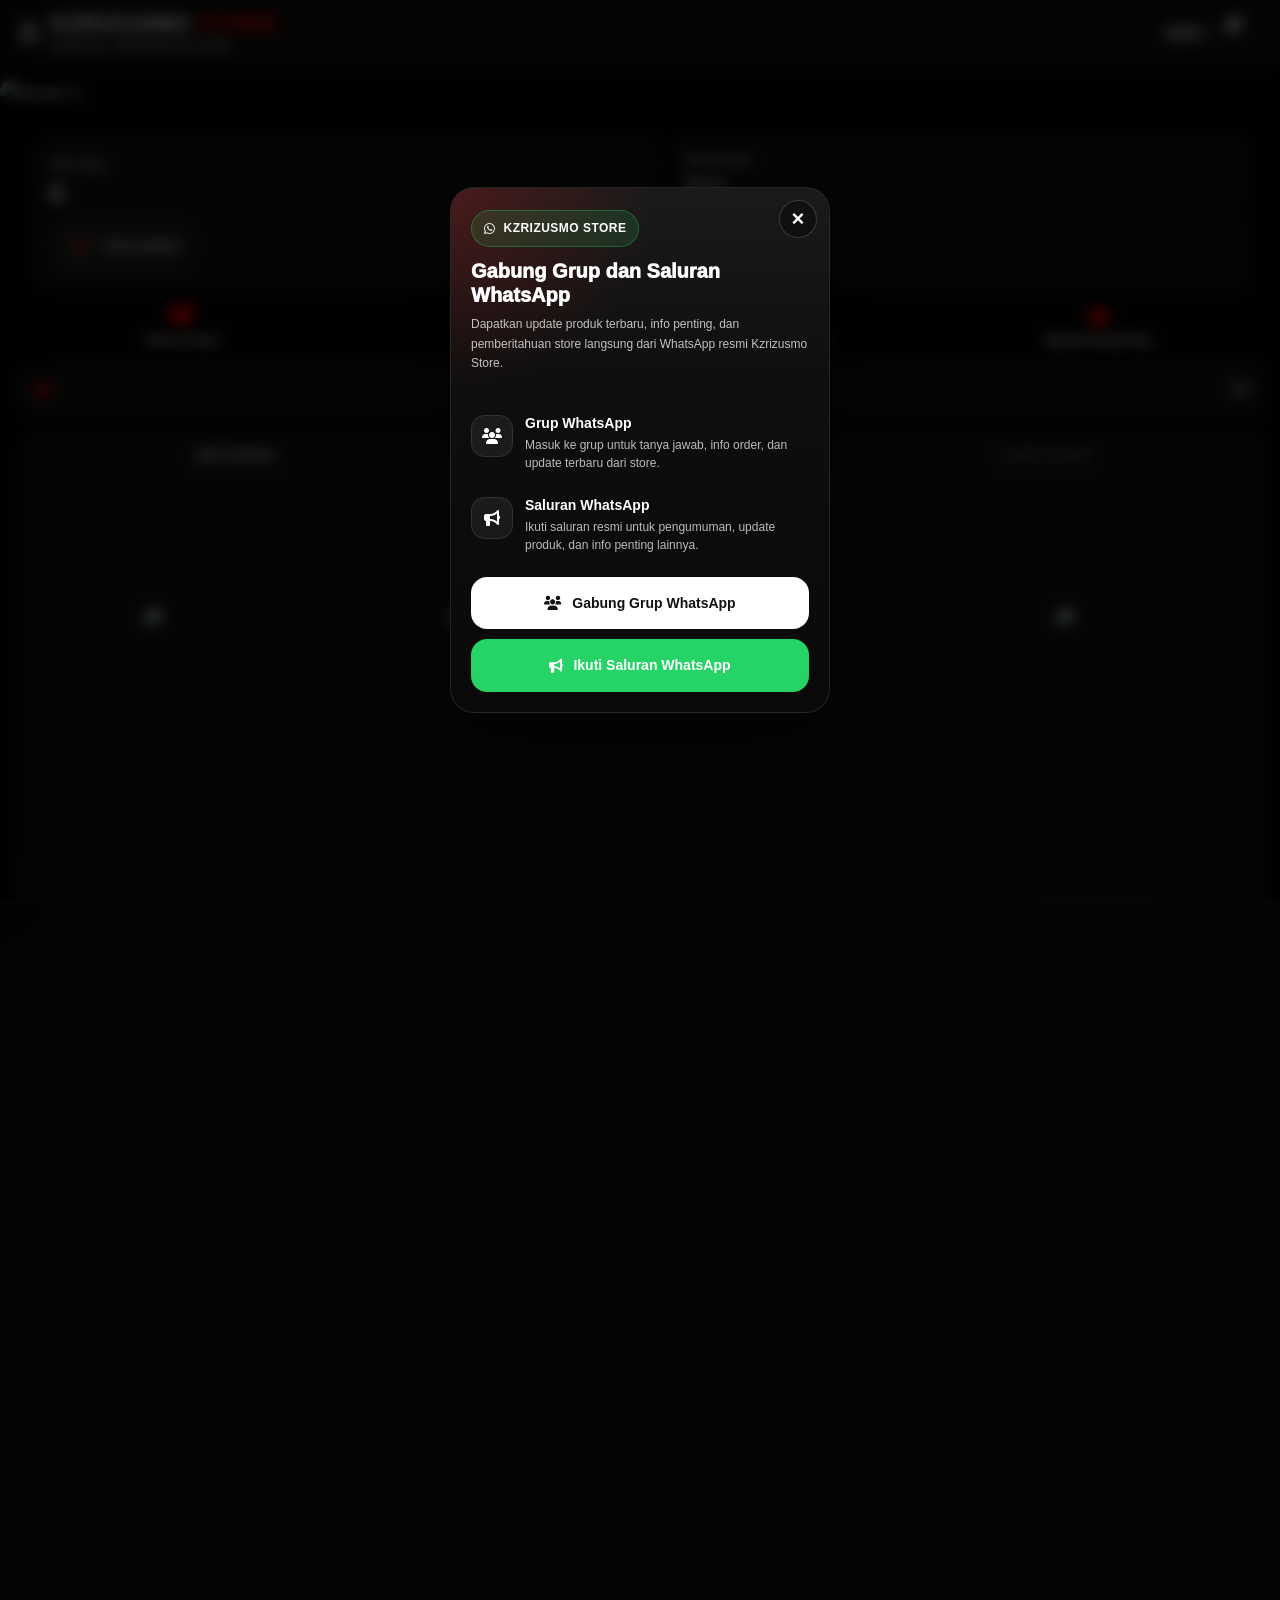
==== commit ccbcc115: "Add files via upload" ====
--- a/index.html
+++ b/index.html
@@ -1,1960 +1,20 @@
 <!DOCTYPE html>
-<html lang="id">
-<head>
+
+<html lang="id"><head>
 <meta content="yes" name="mobile-web-app-capable"/>
 <meta content="yes" name="apple-mobile-web-app-capable"/>
 <meta content="black-translucent" name="apple-mobile-web-app-status-bar-style"/>
 <meta content="KZRIZUSMO Store" name="apple-mobile-web-app-title"/>
-<meta charset="utf-8"/>
-<meta content="width=device-width, initial-scale=1.0" name="viewport"/>
-<meta content="no-cache, no-store, must-revalidate" http-equiv="Cache-Control"/>
-<meta content="no-cache" http-equiv="Pragma"/>
-<meta content="0" http-equiv="Expires"/>
-<meta content="no-referrer" name="referrer"/>
-<title>KZRIZUSMO Store</title>
-<meta content="KZRIZUSMO Store" name="description"/>
-<meta content="#050505" name="theme-color"/>
-<link href="https://cdnjs.cloudflare.com/ajax/libs/font-awesome/6.4.0/css/all.min.css" rel="stylesheet"/>
+<meta charset="utf-8"/><meta content="width=device-width, initial-scale=1.0" name="viewport"/><meta content="no-cache, no-store, must-revalidate" http-equiv="Cache-Control"/><meta content="no-cache" http-equiv="Pragma"/><meta content="0" http-equiv="Expires"/><meta content="no-referrer" name="referrer"/><title>KZRIZUSMO Store</title><meta content="KZRIZUSMO Store" name="description"/><meta content="#050505" name="theme-color"/><link href="https://cdnjs.cloudflare.com/ajax/libs/font-awesome/6.4.0/css/all.min.css" rel="stylesheet"/>
 <link href="https://fonts.googleapis.com" rel="preconnect"/>
 <link crossorigin="" href="https://fonts.gstatic.com" rel="preconnect"/>
 <link href="https://fonts.googleapis.com/css2?family=Inter:wght@300;400;500;600;700;800;900&amp;display=swap" rel="stylesheet"/>
-<style>body{padding-top:max(0,env(safe-area-inset-top))}header{padding:0 20px 15px}body.desktop-mode{max-width:1100px;margin:0 auto}body.desktop-mode .app-grid{grid-template-columns:repeat(auto-fill,minmax(180px,1fr))}body.desktop-mode .banner-container{max-width:1100px;margin:20px auto}body.desktop-mode header{position:sticky}body.desktop-mode .container{padding-top:12px}:root{--primary:#f00;--accent-gold:#ffd700;--accent-blue:#00bcd4;--accent-green:#00ff7f;--bg-body:#050505;--bg-card:#121212;--bg-sec:#1a1a1a;--text-main:#fff;--text-sec:#aaa;--border:#2a2a2a;--shadow:rgba(0,0,0,.5)}*{margin:0;padding:0;box-sizing:border-box;font-family:"Inter","Segoe UI",Tahoma,Geneva,Verdana,sans-serif;-webkit-tap-highlight-color:transparent}body{background-color:var(--bg-body);color:var(--text-main);min-height:100vh;overflow-x:hidden;padding-bottom:max(0px,env(safe-area-inset-bottom));-webkit-font-smoothing:antialiased;-moz-osx-font-smoothing:grayscale;text-rendering:optimizeLegibility;transition:background-color .22s cubic-bezier(.22,1,.36,1),color .22s cubic-bezier(.22,1,.36,1),filter .22s cubic-bezier(.22,1,.36,1)}header,.sidebar,.sidebar-item,.acc-card,.acc-avatar,.acc-profile-meta,.acc-kv,.auth-field input,.search-input,.filter-btn,.item-card,.package-card,.admin-card,.admin-carditem,.modal-header,.modal-page,.btn-ghost,.btn-solid,.acc-close,.acc-copy-btn,.acc-invite-btn{transition:background-color .22s cubic-bezier(.22,1,.36,1),color .22s cubic-bezier(.22,1,.36,1),border-color .22s cubic-bezier(.22,1,.36,1),box-shadow .22s cubic-bezier(.22,1,.36,1),opacity .18s ease,transform .2s ease}.theme-fade{animation:kzThemeFade .22s cubic-bezier(.22,1,.36,1)}@keyframes kzThemeFade{0%{opacity:.985;filter:blur(.08px)}100%{opacity:1;filter:blur(0)}}#introOverlay{position:fixed;top:0;left:0;width:100%;height:100%;background:#000;z-index:9999;display:flex;flex-direction:column;justify-content:center;align-items:center;transition:opacity .8s ease,visibility .8s}#introOverlay.intro-hidden{opacity:0;visibility:hidden;pointer-events:none}.intro-logo{width:140px;height: 140px;border-radius: 50%;border: 0;margin-bottom:20px;animation:pulse 2s infinite;object-fit: contain}.intro-text{font-weight:900;letter-spacing:2px;color:white}@keyframes pulse{0%{transform:scale(1);box-shadow:0 0 0 0 rgba(255,0,0,.7)}70%{transform:scale(1);box-shadow:0 0 0 10px rgba(255,0,0,0)}100%{transform:scale(1);box-shadow:0 0 0 0 rgba(255,0,0,0)}}@keyframes glassSweep{0%{left:-100%}20%{left:200%}100%{left:200%}}.shiny-effect{position:relative;overflow:hidden;cursor:pointer;transition:transform .1s}.shiny-effect:active{transform:scale(.97)}.shiny-effect::after{content:"";position:absolute;top:0;left:-100%;width:50%;height:100%;background:linear-gradient(120deg,transparent,rgba(255,255,255,.6),transparent);transition:none;animation:glassSweep 4s infinite linear;pointer-events:none}header{padding:10px 20px 10px;display:flex;justify-content:space-between;align-items:center;background:var(--bg-card);position:sticky;top:0;z-index:100;box-shadow:0 2px 10px var(--shadow);border-bottom:0}.header-left{display:flex;align-items:center;gap:15px}.burger-btn{font-size:1.5rem;cursor:pointer;color:var(--text-main);display:block;z-index:101;pointer-events:auto}.header-title h1{font-size:1.2rem;font-weight:900;line-height:1;letter-spacing:1px}.header-title span{color:var(--primary)}.header-subtitle{font-size:.65rem;color:var(--text-sec);letter-spacing:2px;font-weight:bold;margin-top:2px;display:block}.header-logo{width:40px;height:40px;border-radius:50%;border:0;object-fit: contain;cursor:pointer;box-shadow:none}.header-right{display:flex;align-items:center;gap:10px}.saldo-chip{display:flex;align-items:center;gap:8px;flex-wrap:nowrap;white-space:nowrap;padding:8px 10px;border-radius:14px;background:rgba(255,255,255,.06);border:1px solid rgba(255,255,255,.10);font-weight:900;font-size:12px;line-height:1;cursor:pointer;user-select:none;box-shadow:0 10px 25px rgba(0,0,0,.25)}.saldo-chip i{color:var(--primary)}.saldo-chip .saldo-val{font-variant-numeric:tabular-nums}.saldo-chip.off{opacity:.7;filter:saturate(.7)}.member-badge{padding:6px 10px;border-radius:999px;font-size:11px;font-weight:950;letter-spacing:.12em;text-transform:uppercase;line-height:1;border:1px solid rgba(255,255,255,.14);box-shadow:0 10px 25px rgba(0,0,0,.25);white-space:nowrap}.tier-basic{background:linear-gradient(135deg,#2a2a2a,#101010);color:#fff}.tier-elite{background:linear-gradient(135deg,#0d47a1,#00bcd4);color:#fff}.tier-ultimate{background:linear-gradient(135deg,#3B0764,#A855F7);color:#fff}.tier-business{background:linear-gradient(135deg,#6a4b00,#ffd700);color:#fff;border-color:rgba(255,215,0,.55)}.tier-admin{background:linear-gradient(135deg,#C60001,#F00,#8F0105);color:#fff;border-color:rgba(255,0,0,.70);text-shadow:0 1px 0 rgba(0,0,0,.25);box-shadow:0 0 0 1px rgba(255,0,0,.22),0 18px 40px rgba(0,0,0,.45)}.sidebar-overlay{position:fixed;top:0;left:0;width:100%;height:100%;background:rgba(0,0,0,.6);backdrop-filter:blur(5px);z-index:998;opacity:0;visibility:hidden;transition:.3s}.sidebar-overlay.active{opacity:1;visibility:visible}.sidebar{position:fixed;top:0;left:-280px;width:260px;height:100%;padding-top:0;background:var(--bg-card);z-index:999;transition:.3s cubic-bezier(.4,0,.2,1);border-right:1px solid var(--border);display:flex;flex-direction:column;border-radius:0 26px 26px 0;overflow:hidden;box-shadow:0 18px 45px rgba(0,0,0,.38)}.sidebar.active{left:0}.sidebar-header{padding:20px;border-bottom:1px solid var(--border);display:flex;align-items:center;justify-content:space-between}.sidebar-title{font-weight:bold;font-size:1.2rem}.sidebar-close{font-size:1.2rem;cursor:pointer}.sidebar-header-left{display:flex;align-items:center;gap:14px;min-width:0;flex:1}.sidebar-header-actions{display:flex;align-items:center;gap:10px;flex-shrink:0}.sidebar-mode-btn{width:38px;height:38px;border-radius:50%;border:1px solid var(--border);background:var(--bg-sec);color:var(--text-main);display:flex;align-items:center;justify-content:center;cursor:pointer;box-shadow:0 4px 10px var(--shadow);flex-shrink:0}.sidebar-userbox{display:flex;align-items:center;gap:12px;min-width:0;flex:1}.sidebar-usertext{min-width:0;display:flex;flex-direction:column}.sidebar-profile-img{width:56px;height:56px;border-radius:50%;border:2px solid #fff;object-fit: contain;flex-shrink:0}.sidebar-greeting{font-size:.82rem;color:var(--text-sec);font-weight:700;line-height:1.2;margin-bottom:2px}.sidebar-title{font-weight:800;font-size:1.1rem;line-height:1.2;white-space:nowrap;overflow:hidden;text-overflow:ellipsis}.sidebar-guest-title{font-weight:800;font-size:1.15rem;letter-spacing:.04em}.sidebar-menu{padding:20px 12px;flex:1;overflow-y:auto}.sidebar-item{display:flex;align-items:center;gap:15px;padding:15px 16px;margin-bottom:8px;border-radius:16px;cursor:pointer;color:var(--text-main);font-weight:600;transition:.2s}.sidebar-item:hover,.sidebar-item.active{background:var(--primary);color:white}.sidebar-cat{margin:14px 10px 8px;font-size:.72rem;color:var(--text-sec);letter-spacing:2px;text-transform:uppercase;opacity:.75;font-weight:800}.sidebar-cat-btn{cursor:pointer;display:flex;align-items:center;justify-content:space-between;user-select:none}.sidebar-cat-btn i{font-size:.75rem;opacity:.8;transition:transform .2s ease}.sidebar-cat-btn.collapsed i{transform:rotate(-90deg)}.sidebar-group.collapsed{display:none}.sidebar .shiny-effect::after{display:none!important;content:none!important}.sidebar .shiny-effect,.sidebar.shiny-effect,.sidebar-item.shiny-effect{animation:none!important}.sidebar .shiny-effect:active,.sidebar-item.shiny-effect:active{transform:none!important}.banner-container{width:100%;height:auto;margin-bottom:20px;overflow:hidden;position:relative}.banner-img{width:100%;height:100%;object-fit: contain;display:block}.banner-track{display:flex;width:100%;transition:transform .45s cubic-bezier(.2,.8,.2,1);will-change:transform;touch-action:manipulation;cursor:default}.banner-item{width:100%;flex-shrink:0}.banner-item a{display:block}.search-container{padding:0 20px 15px 20px;position:relative;z-index:10}.search-input{width:100%;padding:12px 15px;border-radius:10px;background:var(--bg-card);border:1px solid var(--border);color:var(--text-main);font-size:.9rem;transition:.3s}.search-input:focus{border-color:var(--primary);outline:none;box-shadow:0 0 10px rgba(255,0,0,.3)}.filter-scroll{display:flex;gap:10px;overflow-x:auto;padding:0 20px 15px 20px;scrollbar-width:none;white-space:nowrap;-webkit-overflow-scrolling:touch}.filter-scroll::-webkit-scrollbar{display:none}.filter-btn{flex-shrink:0;padding:8px 20px;border-radius: 14px;background:var(--bg-card);border:1px solid var(--border);color:var(--text-sec);font-size:.85rem;font-weight:bold;cursor:pointer;transition:.2s}.filter-btn.active{background:var(--primary);color:white;border-color:var(--primary);box-shadow:0 4px 10px rgba(255,0,0,.3)}.section-header{padding:0 20px;margin-bottom:15px;display:flex;align-items:center;justify-content:space-between;margin-top:20px}.section-title{font-size:1.1rem;font-weight:800;border-left:4px solid var(--primary);padding-left:10px}.app-grid{display:grid;grid-template-columns:repeat(auto-fill,minmax(100px,1fr));gap:12px;padding:0 20px 10px 20px}.item-card{background:var(--bg-card);border:1px solid var(--border);border-radius:12px;padding:12px;display:flex;flex-direction:column;align-items:center;text-align:center;position:relative;overflow:hidden;height:100%}.item-card img{width:60px;height:60px;border-radius:12px;object-fit: contain;margin-bottom:10px;box-shadow:0 4px 10px rgba(0,0,0,.2)}.item-title{font-size:.85rem;font-weight:700;line-height:1.3;color:var(--text-main);display:-webkit-box;-webkit-line-clamp:2;-webkit-box-orient:vertical;overflow:hidden}.badge-ribbon{position:absolute;top:0;right:0;background:var(--accent-gold);color:black;font-size:.55rem;font-weight:900;padding:3px 8px;border-bottom-left-radius:8px;z-index:2}.badge-populer{background:var(--primary);color:white}.modal-page{position:fixed;top:0;left:0;width:100%;height:100%;background:var(--bg-body);z-index:2000;overflow-y:auto;display:none;animation:slideUp .3s ease}@keyframes slideUp{from{transform:translateY(100%)}to{transform:translateY(0)}}.modal-header{position:sticky;top:0;background:var(--bg-card);padding:15px 20px;display:flex;align-items:center;gap:15px;border-bottom:1px solid var(--border);z-index:10}.back-icon{font-size:1.2rem;cursor:pointer}.modal-content{padding:20px;max-width:800px;margin:0 auto}.package-card{background:var(--bg-card);border:1px solid var(--border);border-radius:12px;padding:15px;margin-bottom:15px;position:relative;overflow:hidden}.pkg-head{display:flex;justify-content:space-between;align-items:center;margin-bottom:10px;cursor:pointer}.pkg-left{flex:1}.pkg-name{font-weight:bold;font-size:1rem;display:flex;align-items:center;flex-wrap:wrap;gap:5px}.pkg-price{color:var(--primary);font-weight:900;font-size:1.1rem;display:block;margin-top:5px}.pkg-body{display:none;margin-top:10px;border-top:1px dashed var(--border);padding-top:10px}.pkg-body.show{display:block}.tag-shiny{font-size:.6rem;padding:2px 8px;border-radius:4px;text-transform:uppercase;font-weight:900;color:#000;display:inline-block;position:relative;overflow:hidden;vertical-align:middle}.tag-shiny::after{content:"";position:absolute;top:0;left:-100%;width:50%;height:100%;background:linear-gradient(120deg,transparent,rgba(255,255,255,.8),transparent);animation:glassSweep 2.5s infinite linear}.tag-gold{background:linear-gradient(135deg,#d4af37,#f7ef8a);box-shadow:0 0 5px rgba(212,175,55,.5)}.tag-blue{background:linear-gradient(135deg,#00bcd4,#8affff);box-shadow:0 0 5px rgba(0,188,212,.5)}.tag-green{background:linear-gradient(135deg,#00ff7f,#adffc9);box-shadow:0 0 5px rgba(0,255,127,.5)}.warranty-label{font-size:.7rem;padding:2px 6px;border-radius:4px;font-weight:bold;display:inline-block;margin-top:3px}.w-yes{background:rgba(0,255,127,.15);color:var(--accent-green);border:1px solid var(--accent-green)}.w-no{background:rgba(255,68,68,.15);color:#f44;border:1px solid #f44}.pkg-list li{list-style:none;font-size:.85rem;color:var(--text-sec);margin-bottom:5px;display:flex;gap:8px}.pkg-list li i{color:var(--accent-green);width:15px;text-align:center}.save-info{display:block;font-size:.85rem;color:var(--accent-green);margin-bottom:8px;font-weight:bold;background:rgba(0,255,127,.1);padding:5px 10px;border-radius:5px;border-left:3px solid var(--accent-green)}.btn-animated{background:var(--primary);color:white;border:none;width:100%;padding:12px;border-radius:10px;font-weight:bold;margin-top:10px}.coming-soon{text-align:center;padding:40px 20px;border:2px dashed var(--border);border-radius:15px;margin:0 20px;background:rgba(255,255,255,.02)}footer{text-align:center;padding:26px 20px calc(18px + env(safe-area-inset-bottom)) 20px;background:var(--bg-sec);margin-top:22px}.testi-track-container{width:100%;overflow:hidden;mask-image:linear-gradient(to right,transparent,black 10%,black 90%,transparent)}.testi-track{display:flex;gap:15px;width:max-content;animation:scroll 120s linear infinite}@keyframes scroll{0%{transform:translateX(0)}100%{transform:translateX(-50%)}}.testi-card{width:300px;background:var(--bg-card);border:1px solid var(--border);border-radius:12px;padding:15px;flex-shrink:0;position:relative;text-align:left}.testi-user-row{display:flex;align-items:center;gap:10px;margin-bottom:10px}.user-avatar{width:35px;height:35px;background:#333;border-radius:50%;display:flex;align-items:center;justify-content:center;color:#fff;font-size:1rem;flex-shrink:0}.user-info{display:flex;flex-direction:column;justify-content:center;flex:1;overflow:hidden}.user-info h4{font-size:.9rem;margin:0;color:var(--text-main);font-weight:bold}.user-info span{font-size:.75rem;color:var(--text-sec)}.stars{color:#ffd700;font-size:.8rem;margin-bottom:8px}.testi-text{font-size:.9rem;color:var(--text-sec);font-style:italic;line-height:1.4;border-top:1px dashed var(--border);padding-top:8px}.socials{display:flex;justify-content:center;gap:20px;margin-top:20px;flex-wrap:wrap}.soc-btn{width:50px;height:50px;border-radius:50%;background:var(--bg-card);border:2px solid var(--border);display:flex;align-items:center;justify-content:center;color:var(--text-main);font-size:1.5rem;text-decoration:none;transition:.3s}.soc-btn:hover{background:var(--primary);color:white;box-shadow:0 0 15px var(--primary);border-color:var(--primary);transform:translateY(-5px)}.controls-row{display:flex;gap:10px;margin-bottom:15px;position:relative;z-index:20;padding:0 20px}.control-btn{flex:1;padding:12px;background:var(--bg-card);border:1px solid var(--border);color:var(--text-main);border-radius:8px;font-weight:bold;display:flex;justify-content:center;align-items:center;gap:8px;cursor:pointer}.filter-drawer{max-height:0;overflow:hidden;transition:max-height .4s ease;background:rgba(255,255,255,.02);border-radius:10px;margin:0 20px 10px 20px}.filter-drawer.open{border:1px solid var(--border);padding:15px}.sort-dropdown{display:none;width:100%;background:var(--bg-card);border:2px solid var(--primary);border-radius:8px;margin-top:5px;position:absolute;top:100%;left:0;z-index:50;padding:5px;box-shadow:0 10px 30px rgba(0,0,0,.9)}.sort-option{padding:10px;cursor:pointer;border-bottom:1px solid var(--border)}.list-item{display:flex;align-items:center;gap:15px;background:var(--bg-card);border:1px solid var(--border);padding:15px;margin:0 20px 10px 20px;border-radius:12px}.list-img{width:50px;height:50px;border-radius:10px;object-fit: contain}.list-info{flex:1}.list-name{font-weight:bold;font-size:.9rem;color:var(--text-main)}.list-price{color:var(--primary);font-weight:900;font-size:1rem}.list-btn{background:var(--primary);color:white;border:none;padding:8px 15px;border-radius:8px;font-weight:bold;font-size:.8rem;cursor:pointer;position:relative;z-index:2}.chip-container{display:flex;flex-wrap:wrap;gap:8px;margin-bottom:10px}.filter-chip{padding:6px 12px;border-radius: 14px;border:1px solid var(--border);background:rgba(255,255,255,.05);font-size:.8rem;cursor:pointer}.filter-chip.active{background:var(--primary);color:white}.info-filter-grid{display:flex;gap:10px;overflow-x:auto;overflow-y:hidden;padding-bottom:6px;-webkit-overflow-scrolling:touch;scrollbar-width:none;-ms-overflow-style:none;scroll-snap-type:x proximity}.info-filter-grid .filter-chip{flex:0 0 auto;text-align:center;padding:8px 12px;border-radius:14px;font-size:.75rem;white-space:nowrap;scroll-snap-align:start}.info-filter-grid .filter-chip i{margin-right:8px;font-size:.95em;opacity:.9}.info-filter-grid::-webkit-scrollbar{display:none;height:0}.info-filter-grid::-webkit-scrollbar-thumb{background:rgba(255,255,255,.18);border-radius:999px}.info-filter-grid::-webkit-scrollbar-track{background:transparent}@media(max-width:420px){.info-filter-grid{gap:8px}.info-filter-grid .filter-chip{font-size:.7rem;padding:8px 12px}}html,body{margin:0;padding:0;height:100%}.container{padding-top:12px}body.product-detail,body.product-page{padding-top:0}#welcomePopup{position:fixed;inset:0;display:none;align-items:center;justify-content:center;padding:18px;background:rgba(0,0,0,.65);z-index:10000;touch-action:pan-y;pointer-events:none}#welcomePopup.show{display:flex}#welcomePopup .popup-card{width:min(320px,88vw);border-radius: 14px;overflow:visible;position:relative;background:#0b0b0b;border:1px solid rgba(255,255,255,.10);box-shadow:0 20px 60px rgba(0,0,0,.65);pointer-events:auto}#welcomePopup .popup-img{width:100%;height:auto;display:block;border-top-left-radius:20px;border-top-right-radius:20px}#welcomePopup .popup-close{position:absolute;top:0;right:0;transform:translate(50%,-50%);width:42px;height:42px;border-radius:999px;border:2px solid rgba(255,255,255,.9);background:rgba(0,0,0,.35);color:#fff;font-size:22px;font-weight:900;cursor:pointer;display:flex;align-items:center;justify-content:center;line-height:1;z-index:5}#welcomePopup .popup-close:active{transform:translate(50%,-50%) scale(.96)}#welcomePopup .popup-actions{display:grid;grid-template-columns:1fr 1fr}#welcomePopup .popup-btn{padding:14px 14px;text-align:center;font-weight:900;text-decoration:none;font-size:14.5px;letter-spacing:.2px;user-select:none}#welcomePopup .popup-btn-left{background:#fff;color:#1a1a1a;border-bottom-left-radius:20px}#welcomePopup .popup-btn-right{background:#f00;color:#fff;border-bottom-right-radius:20px}#welcomePopup .popup-btn:active{filter:brightness(.95)}body.popup-lock{overflow:auto !important}#payOverlay{position:fixed;inset:0;background:rgba(0,0,0,.65);backdrop-filter:blur(6px);z-index:12000;display:none;overflow:auto;-webkit-overflow-scrolling:touch;padding:14px 12px}#payOverlay .pay-modal{width:min(560px,100%);margin:0 auto;background:var(--bg-card);border:1px solid var(--border);border-radius:16px;overflow:hidden;box-shadow:0 20px 60px rgba(0,0,0,.6);max-height:calc(100vh - 28px);display:flex;flex-direction:column}.pay-head{padding:14px 14px;display:flex;align-items:flex-start;justify-content:space-between;gap:10px;border-bottom:1px solid var(--border)}.pay-head h3{margin:0;font-size:16px;font-weight:900;letter-spacing:.3px}.pay-sub{font-size:12px;color:var(--text-sec);margin-top:4px}.pay-row{display:flex;align-items:center;justify-content:flex-end;gap:10px;flex-wrap:wrap}.pay-badge{font-size:12px;padding:7px 10px;border:1px solid var(--border);border-radius:999px;color:var(--text-sec);display:flex;align-items:center;gap:8px;user-select:none}.pay-dot{width:8px;height:8px;border-radius:999px;background:#00ff7f;box-shadow:0 0 0 4px rgba(0,255,127,.12)}.pay-dot.expired{background:#f00;box-shadow:0 0 0 4px rgba(255,0,0,.12)}.pay-close{width:42px;height:42px;border-radius:999px;border:2px solid rgba(255,255,255,.8);background:rgba(0,0,0,.25);color:#fff;font-size:22px;font-weight:900;cursor:pointer;display:flex;align-items:center;justify-content:center}.pay-close:active{transform:scale(.97)}.pay-body{padding:14px;overflow-y:auto;-webkit-overflow-scrolling:touch;flex:1 1 auto;min-height:0}.pay-grid{display:grid;grid-template-columns:repeat(2,minmax(0,1fr));gap:10px;margin-top:12px}@media(min-width:520px){.pay-grid{grid-template-columns:repeat(4,minmax(0,1fr))}}.pay-method{padding:12px 10px;border:1px solid var(--border);border-radius:14px;background:var(--bg-sec);cursor:pointer;font-weight:900;text-align:center}.pay-method-tag{margin-left:8px;padding:2px 8px;border-radius:999px;font-size:11px;font-weight:800;background:rgba(255,255,255,.08);border:1px solid var(--border);color:var(--text-sec);line-height:1.2;white-space:nowrap}.pay-method-tag-saldo{display:block;margin:6px auto 0;font-size:9px;padding:2px 7px;width:fit-content;white-space:nowrap}.pay-method.active .pay-method-tag{color:var(--text-main);border-color:rgba(255,255,255,.25)}.pay-method:active{transform:scale(.98)}.pay-method.active{border-color:var(--primary);box-shadow:0 0 0 2px rgba(255,0,0,.18)}.pay-panel{margin-top:14px;border:1px solid var(--border);border-radius:14px;background:var(--bg-sec);padding:12px}.pay-qr{width:100%;border-radius:12px;border:1px solid var(--border);display:block}.pay-number{display:flex;align-items:center;justify-content:space-between;gap:10px;padding:10px 10px;border:1px solid var(--border);border-radius:12px;background:rgba(255,255,255,.03)}.pay-number code{font-size:16px;font-weight:900}.pay-btn{width:100%;padding:14px 12px;border:0;border-radius:14px;cursor:pointer;font-weight:900;background:var(--primary);color:#fff;margin-top:10px}.pay-btn.secondary{background:transparent;border:1px solid var(--border);color:var(--text-main)}.pay-btn:disabled{opacity:.45;cursor:not-allowed}.pay-btn.kz-soft-disabled{opacity:.55;filter:grayscale(.1)}.pay-upload{border:1px dashed rgba(255,255,255,.25);padding:12px;border-radius:14px;margin-top:12px}.pay-preview{display:none;gap:10px;align-items:flex-start;margin-top:10px}.pay-preview img{width:110px;border-radius:12px;border:1px solid var(--border)}.pay-status{margin-top:10px;font-size:12px;color:var(--text-sec);white-space:pre-line;line-height:1.45}.pay-toast{position:fixed;top:calc(env(safe-area-inset-top,0)+14px);left:50%;transform:translateX(-50%);z-index:99999;max-width:calc(100% - 40px);padding:10px 14px;border-radius:14px;border:1px solid var(--border);background:rgba(20,20,20,.88);backdrop-filter:blur(10px);-webkit-backdrop-filter:blur(10px);font-size:12px;color:var(--text-main);display:none;box-shadow:0 8px 30px rgba(0,0,0,.35)}.pay-toast.show{display:block;animation:payToastIn .22s ease-out}.pay-toast.success{border-color:rgba(0,255,128,.35)}.pay-toast.warn{border-color:rgba(255,200,0,.35)}.pay-toast.error{border-color:rgba(255,0,0,.35)}@keyframes payToastIn{from{opacity:0;transform:translateX(-50%)translateY(-8px)}to{opacity:1;transform:translateX(-50%)translateY(0)}}.pay-success-prod{margin-top:14px}.pay-info{font-size:12px;color:var(--text-sec);line-height:1.5;margin-top:10px;white-space:pre-line}.pay-field{margin-top:10px}.pay-label{display:block;font-size:12px;opacity:.9;margin:0 0 6px}.pay-input{width:100%;padding:12px 12px;border-radius:12px;border:1px solid var(--border);background:rgba(255,255,255,.04);color:var(--text-main)}.pay-input:focus{outline:none;border-color:var(--primary);box-shadow:0 0 0 2px rgba(255,0,0,.18)}.pay-summary{margin-top:12px;padding:12px;border-radius:14px;border:1px solid var(--border);background:rgba(255,255,255,.03)}.pay-srow{display:flex;align-items:center;justify-content:space-between;gap:10px;margin:6px 0;font-size:13px}.pay-srow b{font-weight:900}.pay-qty{width:92px;text-align:center}.pay-qty-wrap{display:flex;align-items:center;justify-content:flex-end;gap:8px}.qty-btn{width:42px;height:42px;border-radius:12px;border:1px solid var(--border);background:rgba(255,255,255,.04);color:var(--text-main);font-weight:900;font-size:18px;cursor:pointer}.qty-btn:active{transform:scale(.97)}.pay-mini-btn{padding:8px 12px;border-radius:999px;border:1px solid var(--border);background:rgba(255,255,255,.04);color:var(--text-main);font-weight:900;font-size:12px;cursor:pointer}.pay-mini-btn:active{transform:scale(.98)}.pay-mini-btn.danger{border-color:rgba(255,77,77,.35);color:#ff4d4d}#payBtnDownloadQRIS{width:100%;margin-top:10px;background:var(--primary);border:1px solid rgba(255,0,0,.35);color:#fff;font-weight:1000}#payBtnDownloadQRIS:active{transform:scale(.99)}#paySuccessView{position:fixed;inset:0;z-index:13000;display:none;padding:calc(16px+env(safe-area-inset-top))14px calc(18px+env(safe-area-inset-bottom));background:radial-gradient(1200px 800px at 20% 10%,rgba(255,0,0,.22),transparent 60%),radial-gradient(900px 700px at 80% 0%,rgba(255,215,0,.10),transparent 55%),linear-gradient(180deg,rgba(0,0,0,.72),rgba(0,0,0,.92));backdrop-filter:blur(10px);-webkit-backdrop-filter:blur(10px);align-items:center;justify-content:center}#paySuccessView .pay-success-wrap{width:min(560px,100%)}#paySuccessView .pay-success-card{border:1px solid var(--border);background:rgba(18,18,18,.72);border-radius: 14px;padding:18px;box-shadow:0 30px 80px rgba(0,0,0,.65)}#paySuccessView .pay-success-check{width:92px;height:92px;margin:0 auto 12px}#paySuccessView .pay-success-check svg{width:100%;height:100%;display:block}#paySuccessView .pay-success-check .ring{fill:none;stroke:var(--accent-green);stroke-width:10;stroke-linecap:round;stroke-dasharray:283;stroke-dashoffset:283;animation:ringDraw .7s ease forwards}#paySuccessView .pay-success-check .tick{fill:none;stroke:#fff;stroke-width:10;stroke-linecap:round;stroke-linejoin:round;stroke-dasharray:60;stroke-dashoffset:60;animation:tickDraw .45s .6s ease forwards}@keyframes ringDraw{to{stroke-dashoffset:0}}@keyframes tickDraw{to{stroke-dashoffset:0}}#paySuccessView .pay-success-title{text-align:center;font-weight:1100;font-size:20px;margin-bottom:8px}#paySuccessView .pay-success-sub{text-align:center;color:var(--text-sec);margin-bottom:14px;line-height:1.35}#paySuccessView .pay-success-prod{display:grid;grid-template-columns:64px 1fr;gap:12px;align-items:center;margin:14px 0 10px;padding:12px;border-radius:16px;background:rgba(255,255,255,.06);border:1px solid rgba(255,255,255,.10)}#paySuccessView .pay-success-prod img{width:64px;height:64px;object-fit: contain;border-radius:14px;border:1px solid rgba(255,255,255,.16);background:rgba(0,0,0,.15);display:block}#paySuccessView .pay-success-meta{margin:0 auto 14px;padding:12px;border:1px dashed rgba(255,255,255,.16);border-radius:16px;background:rgba(255,255,255,.03)}#paySuccessView .pay-success-actions{display:flex;gap:10px;margin-top:14px}#paySuccessView .pay-success-actions .pay-btn{flex:1}#paySuccessView .pay-success-note{margin-top:10px;font-size:12px;color:var(--text-sec);opacity:.9;line-height:1.35;text-align:center}.pay-success-card{border:1px solid var(--border);background:rgba(255,255,255,.03);border-radius:16px;padding:16px}.pay-success-icon{font-size:44px;line-height:1;margin-bottom:10px}.pay-success-title{font-weight:1000;font-size:18px;margin-bottom:6px}.pay-success-steps{margin:14px 0 16px;display:grid;gap:10px}.pay-step{display:flex;align-items:center;gap:10px;padding:10px 12px;border-radius:14px;border:1px solid var(--border);background:rgba(0,0,0,.16);font-size:13px}.pay-step.done{background:rgba(0,200,120,.10);border-color:rgba(0,200,120,.25)}#paySuccessView{pointer-events:all}#paySuccessView .pay-success-card{position:relative;overflow:hidden}#paySuccessView .pay-success-card::before{content:"";position:absolute;inset:-2px;background:radial-gradient(600px 200px at 20% 0%,rgba(255,0,0,.20),transparent 60%),radial-gradient(500px 260px at 85% 10%,rgba(255,215,0,.12),transparent 55%);opacity:.9;pointer-events:none}#paySuccessView .pay-success-card::after{content:"";position:absolute;top:-80px;left:-40px;width:220px;height:220px;border-radius:50%;background:rgba(255,0,0,.12);filter:blur(18px);pointer-events:none}#paySuccessView .pay-success-wrap{width:min(640px,100%)}#paySuccessView .pay-success-check{width:124px;height:124px;margin:6px auto 12px;filter:drop-shadow(0 14px 28px rgba(0,0,0,.55))}#paySuccessView .pay-success-title{font-size:22px}#paySuccessView .pay-success-sub{font-size:14px}@keyframes paySpin{to{transform:rotate(360deg)}}#paySuccessView[data-state="processing"] .pay-success-check svg{animation:paySpin 1s linear infinite;transform-origin:50% 50%}#paySuccessView[data-state="processing"] .pay-success-check .ring{stroke:var(--primary);stroke-dasharray:90 283;stroke-dashoffset:0;animation:none}#paySuccessView[data-state="processing"] .pay-success-check .tick{opacity:0;animation:none}#paySuccessView[data-state="processing"] #paySuccessSteps{display:none}#paySuccessView[data-state="processing"] #paySuccessActions{display:none}#paySuccessView[data-state="success"] .pay-success-check svg{animation:none}#paySuccessView[data-state="success"] .pay-success-check .tick{opacity:1}.ps-btn{width:100%;border:0;border-radius:14px;padding:13px 12px;font-weight:1000;letter-spacing:.2px;cursor:pointer;background:var(--primary);color:#fff}.ps-btn.secondary{background:rgba(255,255,255,.10);border:1px solid rgba(255,255,255,.18);color:#fff}.ps-btn:active{transform:scale(.98)}#receiptModal{position:fixed;inset:0;z-index:100100;display:none;background:rgba(0,0,0,.78);backdrop-filter:blur(10px);-webkit-backdrop-filter:blur(10px);padding:18px 14px;overflow:auto;-webkit-overflow-scrolling:touch}#receiptModal .rc-card{width:min(640px,100%);margin:0 auto;border-radius: 14px;background:linear-gradient(180deg,rgba(24,24,24,.96),rgba(10,10,10,.96));border:1px solid rgba(255,255,255,.10);box-shadow:0 24px 90px rgba(0,0,0,.65);overflow:hidden}.rc-head{display:flex;align-items:flex-start;justify-content:space-between;gap:10px;padding:14px 14px;border-bottom:1px solid rgba(255,255,255,.08)}.rc-title{font-weight:1000;font-size:16px}.rc-sub{margin-top:3px;font-size:12px;color:rgba(255,255,255,.7)}.rc-close{width:42px;height:42px;border-radius:999px;border:2px solid rgba(255,255,255,.8);background:rgba(0,0,0,.25);color:#fff;font-size:22px;font-weight:1000;cursor:pointer;display:flex;align-items:center;justify-content:center}.rc-close:active{transform:scale(.97)}.rc-body{padding:14px}.rc-brand{display:flex;align-items:center;gap:12px;padding:12px;border-radius:16px;border:1px solid rgba(255,255,255,.10);background:rgba(255,255,255,.04)}.rc-logo{width:48px;height:48px;border-radius:50%;overflow:hidden;border:0;box-shadow:none;background:transparent;display:flex;align-items:center;justify-content:center;font-weight:1000;color:#fff}.rc-logo img{width:100%;height:100%;object-fit: contain;display:block;border-radius:50%}.rc-store{font-weight:1000;letter-spacing:.2px}.rc-tag{font-size:12px;color:rgba(255,255,255,.75);margin-top:2px}.rc-prod{margin-top:12px;display:grid;grid-template-columns:64px 1fr;gap:10px;align-items:center}#receiptProductImg{width:64px;height:64px;border-radius:14px;object-fit: contain;border:1px solid rgba(255,255,255,.14);background:rgba(255,255,255,.06)}.rc-prod-name{font-weight:1000;font-size:14px}.rc-mini{font-size:12px;color:rgba(255,255,255,.78);margin-top:2px}.rc-grid{margin-top:12px;display:grid;grid-template-columns:1fr;gap:8px}.rc-row{display:flex;align-items:center;justify-content:space-between;gap:10px;padding:10px 12px;border:1px solid rgba(255,255,255,.08);border-radius:14px;background:rgba(255,255,255,.04);font-size:12px}.rc-row span{color:rgba(255,255,255,.7)}.rc-row b{font-weight:1000;color:#fff}.rc-text{margin-top:12px;padding:12px 12px;border-radius:16px;border:1px solid rgba(255,255,255,.08);background:rgba(0,0,0,.22);color:rgba(255,255,255,.92);overflow:auto;white-space:pre-wrap;line-height:1.5;font-size:12px}.rc-actions{display:grid;grid-template-columns:1fr 1fr;gap:10px;padding:0 14px 14px 14px}.auth-overlay,.admin-overlay{position:fixed;inset:0;background:rgba(0,0,0,.72);backdrop-filter:blur(6px);display:none;align-items:center;justify-content:center;padding:18px;z-index:99999}.auth-overlay.show,.admin-overlay.show{display:flex}.acc-overlay{position:fixed;inset:0;background:rgba(0,0,0,.72);backdrop-filter:blur(6px);display:none;align-items:center;justify-content:center;padding:18px;z-index:99999}.acc-overlay.show{display:flex}.acc-card{width:min(980px,100%);max-height:min(88vh,900px);overflow:hidden;border-radius: 14px;border:1px solid var(--border);background:linear-gradient(180deg,rgba(18,18,18,.96),rgba(10,10,10,.96));box-shadow:0 24px 80px rgba(0,0,0,.6)}.acc-head{display:flex;align-items:center;justify-content:space-between;gap:10px;padding:14px 16px;border-bottom:1px solid rgba(255,255,255,.06)}.acc-title{font-weight:800;font-size:16px;letter-spacing:.2px}.acc-sub{margin-top:2px;font-size:12px;color:var(--text-sec)}.acc-close{width:38px;height:38px;border-radius:12px;border:1px solid rgba(255,255,255,.08);background:rgba(255,255,255,.05);color:var(--text-main);cursor:pointer}.acc-body{padding:16px;overflow:auto;max-height:calc(88vh - 62px)}.acc-card.mode-profile .acc-account-sidebar{display:none}.acc-card.mode-account .kz-profile-bio-fields,.acc-card.mode-account .kz-profile-security,.acc-card.mode-account .kz-profile-save-section,.acc-card.mode-account #accBioStartDivider,.acc-card.mode-account #accLogoutDivider,.acc-card.mode-account .kz-avatar-edit-fab{display:none !important}.acc-card.mode-profile .acc-title #accPanelTitle{letter-spacing:.2px}.acc-card.mode-profile .acc-body{padding-top:18px}.acc-card.mode-profile .acc-profile{margin-bottom:2px}.auth-card,.admin-card{width:min(980px,100%);max-height:min(88vh,900px);overflow:hidden;border-radius: 14px;border:1px solid var(--border);background:linear-gradient(180deg,rgba(18,18,18,.96),rgba(10,10,10,.96));box-shadow:0 24px 80px rgba(0,0,0,.6)}.auth-head,.admin-head{display:flex;align-items:center;justify-content:space-between;gap:10px;padding:14px 16px;border-bottom:1px solid rgba(255,255,255,.06)}.auth-title,.admin-title{font-weight:800;font-size:16px;letter-spacing:.2px}.auth-sub,.admin-sub{margin-top:2px;font-size:12px;color:var(--text-sec)}.auth-close,.admin-close{width:38px;height:38px;border-radius:12px;border:1px solid rgba(255,255,255,.08);background:rgba(255,255,255,.05);color:var(--text-main);cursor:pointer}.auth-body,.admin-body{padding:16px;overflow:auto;max-height:calc(88vh - 62px)}.auth-tabs,.admin-tabs{display:flex;gap:8px;padding:6px;border:1px solid rgba(255,255,255,.08);border-radius:14px;background:rgba(255,255,255,.03);margin-bottom:12px;flex-wrap:wrap}.auth-tab,.admin-tab{border:0;padding:10px 12px;border-radius:12px;background:transparent;color:var(--text-sec);cursor:pointer;font-weight:700;font-size:13px;display:flex;align-items:center;gap:8px}.auth-tab.active,.admin-tab.active{background:rgba(255,0,0,.12);color:var(--text-main);box-shadow:inset 0 0 0 1px rgba(255,0,0,.25)}.auth-grid{display:grid;grid-template-columns:1fr 1fr;gap:12px}@media(max-width:780px){.auth-grid{grid-template-columns:1fr}}.auth-field{display:flex;flex-direction:column;gap:6px;margin-bottom:10px}.auth-field label{font-size:12px;color:var(--text-sec)}.auth-field input,.auth-field select,.admin-field input,.admin-field select,.admin-field textarea{width:100%;padding:12px 12px;border-radius:12px;border:1px solid rgba(255,255,255,.10);background:rgba(0,0,0,.28);color:var(--text-main);outline:none}.pw-wrap{position:relative;width:100%}.pw-wrap input{padding-right:54px}.pw-toggle{position:absolute;right:10px;top:50%;transform:translateY(-50%);width:36px;height:36px;border-radius:12px;border:1px solid rgba(255,255,255,.12);background:rgba(255,255,255,.06);color:var(--text-main);display:flex;align-items:center;justify-content:center;cursor:pointer;outline:none}.pw-toggle i{pointer-events:none}.pw-toggle:active{transform:translateY(-50%)scale(.96)}.auth-field input:focus,.auth-field select:focus,.admin-field input:focus,.admin-field textarea:focus,.admin-field select:focus{box-shadow:0 0 0 3px rgba(255,0,0,.15);border-color:rgba(183,28,28,.30)}.auth-actions,.admin-actions{display:flex;gap:10px;flex-wrap:wrap;margin-top:8px}.btn-solid{border:0;cursor:pointer;padding:12px 14px;border-radius:14px;font-weight:800;color:#fff;background:linear-gradient(135deg,#f00,#b00000);box-shadow:0 12px 30px rgba(255,0,0,.18)}.btn-ghost{border:1px solid rgba(255,255,255,.10);cursor:pointer;padding:12px 14px;border-radius:14px;font-weight:800;color:var(--text-main);background:rgba(255,255,255,.04)}.btn-ghost-danger{border-color:rgba(255,0,0,.35);color:#f44;background:rgba(255,0,0,.06)}.mini-chip{display:inline-flex;align-items:center;gap:6px;padding:6px 10px;border-radius:999px;border:1px solid rgba(255,255,255,.10);background:rgba(255,255,255,.04);font-size:12px;color:var(--text-sec)}.mini-chip b{color:var(--text-main)}.mini-chip.info{border-color:rgba(120,200,255,.22);background:rgba(120,200,255,.08);color:rgba(200,240,255,.92)}.mini-chip.update{border-color:rgba(200,180,255,.22);background:rgba(200,180,255,.08);color:rgba(240,230,255,.92)}.mini-chip.warning{border-color:rgba(255,210,120,.25);background:rgba(255,210,120,.08);color:rgba(255,235,200,.94)}.mini-chip.success{border-color:rgba(140,255,180,.22);background:rgba(140,255,180,.08);color:rgba(220,255,235,.94)}.mini-chip.penting{border-color:rgba(255,80,80,.24);background:rgba(255,80,80,.08);color:rgba(255,220,220,.92)}.mini-chip.tutorial{border-color:rgba(120,200,255,.22);background:rgba(120,200,255,.08);color:rgba(200,240,255,.92)}.mini-chip.promo{border-color:rgba(120,255,200,.22);background:rgba(120,255,200,.08);color:rgba(210,255,240,.92)}.mini-chip.pembaruan{border-color:rgba(200,180,255,.22);background:rgba(200,180,255,.08);color:rgba(240,230,255,.92)}.mini-chip.peringatan{border-color:rgba(255,210,120,.25);background:rgba(255,210,120,.08);color:rgba(255,235,200,.94)}.info-card-title{font-weight:900;font-size:14px}.info-card-meta{margin-top:6px;display:flex;gap:8px;align-items:center;flex-wrap:wrap;font-size:12px;color:var(--text-sec)}.info-card-content{margin-top:8px;font-size:12px;color:var(--text-sec);line-height:1.6}.info-card-actions{margin-top:10px;display:flex;gap:8px;flex-wrap:wrap}.info-link-btn{display:inline-flex;align-items:center;gap:8px;padding:8px 12px;border-radius:12px;border:1px solid rgba(255,255,255,.10);background:rgba(255,255,255,.04);color:var(--text-main);font-weight:800;font-size:12px;cursor:pointer}.info-link-btn:hover{filter:brightness(1.08)}.admin-section{display:none}.admin-section.show{display:block}.admin-row{display:grid;grid-template-columns:1fr 1fr;gap:12px}@media(max-width:860px){.admin-row{grid-template-columns:1fr}}.admin-cardlist{display:flex;flex-direction:column;gap:10px}.admin-carditem{border:1px solid rgba(255,255,255,.08);background:rgba(255,255,255,.03);border-radius:16px;padding:12px 12px}.admin-carditem .top{display:flex;justify-content:space-between;gap:10px;flex-wrap:wrap;margin-bottom:8px}.admin-carditem .title{font-weight:900;font-size:13px}.admin-kv{display:grid;grid-template-columns:120px 1fr;gap:6px 10px;font-size:12px;color:var(--text-sec)}.admin-kv b{color:var(--text-main);font-weight:800}.status-pill{display:inline-flex;align-items:center;gap:6px;padding:6px 10px;border-radius:999px;font-size:12px;border:1px solid rgba(255,255,255,.10);background:rgba(0,0,0,.20)}.status-pill.pending{box-shadow:inset 0 0 0 1px rgba(255,215,0,.18)}.status-pill.processing{box-shadow:inset 0 0 0 1px rgba(0,188,212,.18)}.status-pill.verified{box-shadow:inset 0 0 0 1px rgba(0,255,127,.18)}.status-pill.delivered{box-shadow:inset 0 0 0 1px rgba(255,0,0,.18)}.status-pill.rejected{box-shadow:inset 0 0 0 1px rgba(255,255,255,.18);opacity:.9}.sidebar-divider{margin:10px 0;height:1px;background:rgba(255,255,255,.06)}.sidebar-userline{padding:10px 12px;border:1px solid rgba(255,255,255,.08);border-radius:14px;background:rgba(255,255,255,.03);margin:10px 12px 0}.sidebar-userline .u1{font-weight:900;font-size:13px}.sidebar-userline .u2{font-size:12px;color:var(--text-sec);margin-top:2px}.pay-inline{display:flex;gap:10px;align-items:center}.pay-inline .pay-input{flex:1;margin:0}.pay-saldo-card{border:1px solid rgba(255,255,255,.10);background:rgba(255,255,255,.04);border-radius:16px;padding:12px}.swipe-wrap{margin-top:12px;border:1px dashed rgba(255,255,255,.18);border-radius:16px;padding:12px;background:rgba(0,0,0,.18)}.swipe-label{font-size:12px;color:var(--text-sec);font-weight:900;letter-spacing:.14em;text-transform:uppercase;margin-bottom:10px}#saldoSwipe{--p:0%;width:100%;height:44px;accent-color:var(--primary);-webkit-appearance:none;appearance:none;background:transparent;touch-action:pan-y}#saldoSwipe::-webkit-slider-runnable-track{height:44px;border-radius:999px;background:linear-gradient(90deg,rgba(255,0,0,.26)var(--p),rgba(255,255,255,.12)var(--p));border:1px solid rgba(255,255,255,.18)}#saldoSwipe::-webkit-slider-thumb{-webkit-appearance:none;width:44px;height:44px;border-radius:999px;background-color:var(--primary);background-image:url("data:image/svg+xml,%3Csvg xmlns='http://www.w3.org/2000/svg' viewBox='0 0 24 24'%3E%3Cpath fill='%23ffffff' d='M9 6l6 6-6 6'/%3E%3C/svg%3E");background-repeat:no-repeat;background-position:center;background-size:18px 18px;border:2px solid rgba(255,255,255,.85);box-shadow:0 10px 22px rgba(0,0,0,.45);margin-top:0}#saldoSwipe:disabled::-webkit-slider-thumb{opacity:.65}#saldoSwipe.swipe-done::-webkit-slider-thumb{animation:swipePulse 1s ease-in-out infinite}#saldoSwipe.swipe-done::-moz-range-thumb{animation:swipePulse 1s ease-in-out infinite}@keyframes swipePulse{0%{transform:scale(1);box-shadow:0 10px 22px rgba(0,0,0,.45),0 0 0 0 rgba(255,0,0,.35)}50%{transform:scale(1.06);box-shadow:0 12px 26px rgba(0,0,0,.52),0 0 0 10px rgba(255,0,0,0)}100%{transform:scale(1);box-shadow:0 10px 22px rgba(0,0,0,.45),0 0 0 0 rgba(255,0,0,0)}}#saldoSwipe::-moz-range-track{height:44px;border-radius:999px;background:rgba(255,255,255,.12);border:1px solid rgba(255,255,255,.18)}#saldoSwipe::-moz-range-thumb{width:44px;height:44px;border-radius:999px;background-color:var(--primary);background-image:url("data:image/svg+xml,%3Csvg xmlns='http://www.w3.org/2000/svg' viewBox='0 0 24 24'%3E%3Cpath fill='%23ffffff' d='M9 6l6 6-6 6'/%3E%3C/svg%3E");background-repeat:no-repeat;background-position:center;background-size:18px 18px;border:2px solid rgba(255,255,255,.85);box-shadow:0 10px 22px rgba(0,0,0,.45)}#saldoSwipe::-moz-range-progress{height:44px;border-radius:999px;background:rgba(255,0,0,.22)}.admin-grid-2{display:grid;grid-template-columns:1fr 1fr;gap:12px}@media(max-width:520px){.admin-grid-2{grid-template-columns:1fr}}.acc-profile{display:flex;gap:14px;align-items:flex-start;flex-wrap:wrap;padding:10px;border:1px solid rgba(255,255,255,.10);background:rgba(255,255,255,.03);border-radius:16px;margin-bottom:12px}.acc-avatar{min-width:220px;flex:1 1 220px}.acc-avatar img{width:92px;height:92px;border-radius:50%;object-fit: contain;border:2px solid rgba(255,255,255,.18);box-shadow:0 10px 25px rgba(0,0,0,.25)}.acc-profile-meta{flex:2 1 280px;display:grid;grid-template-columns:repeat(2,minmax(140px,1fr));gap:10px}.acc-member-top{grid-column:1 / -1;display:flex;align-items:center;justify-content:flex-end;gap:10px;padding:10px 12px;border:1px solid rgba(255,255,255,.08);border-radius:14px;background:rgba(255,255,255,.02)}.acc-member-label{font-size:12px;color:var(--text-sec);font-weight:800}.acc-kv{padding:10px 12px;border:1px solid rgba(255,255,255,.08);border-radius:14px;background:rgba(255,255,255,.02);display:flex;flex-direction:column;gap:4px}.acc-kv span{font-size:12px;color:var(--text-sec)}.acc-kv b{font-weight:900;font-size:13px;letter-spacing:.2px;overflow:hidden;text-overflow:ellipsis;white-space:nowrap;display:block}.acc-kv-row{display:flex;align-items:center;gap:10px}.acc-kv-row b{flex:1;min-width:0}.acc-copy-btn{flex:0 0 auto;width:34px;height:34px;border-radius:10px;border:1px solid rgba(255,255,255,.12);background:rgba(255,255,255,.03);color:var(--text-main);display:flex;align-items:center;justify-content:center;cursor:pointer;transition:.15s}.acc-copy-btn:hover{transform:translateY(-1px);border-color:rgba(255,0,0,.35)}.acc-copy-btn:active{transform:translateY(0)scale(.98)}.status-active{color:var(--accent-green)}.status-inactive{color:#ff5252}.acc-divider{margin:14px 0;height:1px;background:rgba(255,255,255,.08)}.saldo-chip,.saldo-chip .saldo-val{white-space:nowrap}.mem-upgrade-shell{margin:10px 0 8px;padding:15px 15px 5px;border-radius: 14px;background:rgba(0,0,0,.55);border:1px solid rgba(255,255,255,.10);box-shadow:0 18px 42px rgba(0,0,0,.50);overflow:hidden}.mem-upgrade-shell.mem-upgrade-page{background:rgba(0,0,0,.55);border-color:rgba(255,255,255,.14)}.mem-upgrade-top{display:flex;align-items:flex-end;justify-content:space-between;gap:10px;margin-bottom:10px}.mem-upgrade-title{font-size:15px;font-weight:1000;letter-spacing:.2px}.mem-upgrade-sub{font-size:11px;color:var(--text-sec);font-weight:850;letter-spacing:.14em;text-transform:uppercase;opacity:.92;white-space:nowrap}.mem-carousel{display:flex;gap:10px;overflow-x:auto;padding:8px max(14px,calc((100% - min(72%,320px))/2))10px;scroll-padding-inline:max(14px,calc((100% - min(72%,320px))/2));scroll-snap-type:x mandatory;-webkit-overflow-scrolling:touch}.mem-carousel::-webkit-scrollbar{display:none}#page-membership-upgrade{padding:18px 10px 22px}#page-membership-upgrade .mem-upgrade-top{margin-top:5px}.mem-carousel-wrap{position:relative}.mem-carousel-wrap::before,.mem-carousel-wrap::after{content:"";position:absolute;top:10px;bottom:10px;width:26px;z-index:5;border-radius: 14px}.mem-carousel-wrap::before{left:0;background:linear-gradient(90deg,rgba(0,0,0,.26)0%,rgba(0,0,0,.12)55%,rgba(0,0,0,0)100%)}.mem-carousel-wrap::after{right:0;background:linear-gradient(270deg,rgba(0,0,0,.26)0%,rgba(0,0,0,.12)55%,rgba(0,0,0,0)100%)}.mem-tier-card{scroll-snap-stop:always}.mem-benefits-box{max-height:none !important;overflow:visible !important}.mem-upgrade-btn.btn-ghost{width:100%;margin-top:10px;border-radius:14px;background:rgba(0,0,0,.22)!important;border:1px solid rgba(255,255,255,.12)!important;box-shadow:none !important;color:rgba(255,255,255,.90)!important}.mem-upgrade-btn.btn-ghost:hover{background:rgba(0,0,0,.28)!important}.mem-upgrade-btn.btn-ghost:active{transform:translateY(1px)scale(.99)}.mem-tier-card{flex:0 0 72%;max-width:320px;scroll-snap-align:center;border-radius: 14px;border:1px solid rgba(255,255,255,.14);box-shadow:0 14px 36px rgba(0,0,0,.45);padding:10px 12px 10px;transition:transform .22s ease,opacity .22s ease,filter .22s ease,border-color .22s ease,box-shadow .22s ease;opacity:.35;transform:scale(.88);filter:saturate(.90);position:relative;user-select:none;will-change:transform}.mem-tier-card.is-center{opacity:1;transform:scale(1.04);filter:saturate(1.06);border-color:rgba(255,255,255,.32);box-shadow:0 22px 60px rgba(0,0,0,.55)}.mem-tier-card:active{transform:scale(.86)}.mem-tier-card.is-center:active{transform:scale(1.01)}.mem-tier-head{display:flex;align-items:center;justify-content:space-between;gap:10px;margin-bottom:8px}.mem-tier-name{font-size:15px;font-weight:1000;letter-spacing:.18em;text-transform:uppercase}.mem-tier-pill{font-size:10px;font-weight:900;letter-spacing:.12em;padding:6px 10px;border-radius:999px;border:1px solid rgba(255,255,255,.18);color:var(--text-main);background:rgba(0,0,0,.22);white-space:nowrap}.mem-price-box{border-radius:16px;background:rgba(0,0,0,.22);border:1px solid rgba(255,255,255,.14);padding:10px 12px 9px;text-align:center;margin-bottom:10px}.mem-price-old{font-size:12px;font-weight:950;color:var(--text-sec);opacity:.88;text-decoration:line-through;text-decoration-thickness:2px}.mem-price-old s{color:inherit}.mem-price-new{font-size:30px;line-height:1.05;font-weight:1100;letter-spacing:.6px;margin-top:4px}.mem-price-new b{font-weight:1100}.mem-tier-sample{margin:8px 2px 10px;display:flex;align-items:center;gap:8px}.mem-tier-sample-label{font-size:11px;font-weight:950;letter-spacing:.10em;color:var(--text-sec);text-transform:uppercase;opacity:.95}.mem-benefits-box{border-radius:16px;padding:10px 10px 8px;border:1px solid rgba(255,255,255,.14);background:rgba(0,0,0,.20);max-height:280px;overflow:auto}.mem-benefits-box::-webkit-scrollbar{width:0;height:0}.mem-benefits-title{font-size:12px;font-weight:1000;letter-spacing:.14em;text-transform:uppercase;color:var(--text-main);opacity:.92;margin:2px 2px 6px}.mem-benefits{margin:0;padding-left:18px;color:var(--text-sec);font-size:11.5px;line-height:1.36}.mem-benefits li{margin:5px 0}.mem-upgrade-actions{display:flex;gap:10px;margin-top:10px}.mem-upgrade-actions .btn-solid{flex:1;width:100%}.mem-upgrade-note{margin-top:10px;font-size:12px;color:var(--text-sec);line-height:1.35}.mem-tier-card.tier-elite{background:linear-gradient(135deg,#0d47a1,#00bcd4);border-color:rgba(0,188,212,.35)}.mem-tier-card.tier-ultimate{background:linear-gradient(135deg,#3B0764,#A855F7);border-color:rgba(168,85,247,.55)}.mem-tier-card.tier-elite .mem-price-box,.mem-tier-card.tier-elite .mem-benefits-box,.mem-tier-card.tier-ultimate .mem-price-box,.mem-tier-card.tier-ultimate .mem-benefits-box{background:rgba(0,0,0,.22);border-color:rgba(255,255,255,.16)}.mem-tier-card.tier-business{background:linear-gradient(135deg,rgba(122,90,0,.92),rgba(255,213,79,.92));border-color:rgba(255,255,255,.18)}.mem-tier-card.tier-business .mem-tier-name{color:#fff}.mem-tier-card.tier-business .mem-tier-pill{color:#fff;border-color:rgba(255,255,255,.20);background:rgba(0,0,0,.22)}.mem-tier-card.tier-business .mem-price-box{background:rgba(0,0,0,.22);border-color:rgba(255,255,255,.16)}.mem-tier-card.tier-business .mem-price-old{color:rgba(255,255,255,.76)}.mem-tier-card.tier-business .mem-benefits-title{color:#fff}.mem-tier-card.tier-business .mem-benefits{color:rgba(255,255,255,.90)}.mem-tier-card.tier-business .mem-benefits-box{background:linear-gradient(180deg,rgba(0,0,0,.18),rgba(255,255,255,.06));border-color:rgba(255,255,255,.18)}.mem-tier-card.tier-business .mem-tier-sample-label{color:rgba(255,255,255,.78)}.mem-tier-card.tier-business .mem-tier-sample{color:rgba(255,255,255,.90)}.gender-pills{display:flex;flex-wrap:wrap;gap:8px;margin-top:6px}.gpill{border:1px solid rgba(255,255,255,.10);background:rgba(255,255,255,.04);color:var(--text-main);padding:10px 12px;border-radius:14px;font-weight:800;font-size:13px;cursor:pointer;transition:transform .08s ease,border-color .12s ease,background .12s ease}.gpill:active{transform:scale(.98)}.gpill.active{border-color:rgba(255,255,255,.12);background:rgba(255,255,255,.12)}.srv-badge{display:inline-flex;align-items:center;justify-content:center;min-width:34px;padding:4px 10px;border-radius:999px;font-size:11px;font-weight:950;letter-spacing:.12em;text-transform:uppercase;line-height:1;border:1px solid rgba(255,255,255,.14);box-shadow:0 10px 25px rgba(0,0,0,.25);background:rgba(255,255,255,.06);color:#fff;margin-right:6px;pointer-events:none}.srv1{background:linear-gradient(135deg,#8F0105,#FF3B3B);color:#fff;border-color:rgba(255,59,59,.55)}.srv2{background:linear-gradient(135deg,#6a4b00,#FFD700);color:#fff;border-color:rgba(255,215,0,.55)}.srv3{background:linear-gradient(135deg,#3B0764,#A855F7);color:#fff;border-color:rgba(168,85,247,.55)}.srv4{background:linear-gradient(135deg,#0d47a1,#00bcd4);color:#fff;border-color:rgba(0,188,212,.35)}.srv5{background:linear-gradient(135deg,#064E3B,#34D399);color:#fff;border-color:rgba(52,211,153,.45)}.srv-corner{position:absolute;top:14px;right:14px;margin-right:0;z-index:2;box-shadow:0 12px 28px rgba(0,0,0,.28)}.srv-ribbon{min-width:0;padding:8px 14px 8px 20px;border-radius:0 14px 0 14px;clip-path:polygon(18px 0,100% 0,100% 100%,0 100%);box-shadow:0 14px 30px rgba(0,0,0,.34);font-size:10px;letter-spacing:.10em}.list-item.has-corner-badge{position:relative;padding-top:38px}.package-card.has-corner-badge{padding-top:52px}.pay-server-badge.srv1,.pay-server-badge.srv2,.pay-server-badge.srv3,.pay-server-badge.srv4,.pay-server-badge.srv5{margin-left:8px}.pay-server-badge{display:inline-flex;align-items:center;justify-content:center;padding:2px 10px;border-radius:999px;font-weight:800;font-size:.72rem;letter-spacing:.4px;border:1px solid var(--border);background:rgba(255,255,255,.06);color:var(--text-main);margin-left:8px;pointer-events:none}
-
-*, *::before, *::after { box-sizing: border-box; }
-html, body { max-width: 100vw; overflow-x: hidden; -webkit-text-size-adjust: 100%; }
-body { overscroll-behavior-y: contain; -webkit-tap-highlight-color: transparent; }
-img, video, svg, canvas { max-width: 100%; height: auto; }
-
-#paySuccessView .pay-success-wrap { height: 100dvh; overflow: hidden; }
-#paySuccessView .pay-success-card {
-  max-height: calc(100dvh - 24px);
-  overflow: auto;
-  -webkit-overflow-scrolling: touch;
-}
-#paySuccessView .pay-success-actions {
-  position: sticky;
-  bottom: 0;
-  z-index: 3;
-  background: rgba(10,10,10,0.88);
-  backdrop-filter: blur(8px);
-  padding-bottom: calc(12px + env(safe-area-inset-bottom, 0px));
-}
-
-@media(min-width:900px){.app-grid{grid-template-columns:repeat(auto-fill,minmax(180px,1fr));gap:16px;padding-left:24px;padding-right:24px}.section-header,.search-container,.filter-scroll{padding-left:24px;padding-right:24px}.item-card{padding:16px;border-radius:16px}.item-card img{width:72px;height:72px;border-radius:16px;margin-bottom:12px}.item-title{font-size:.95rem}}@media(min-width:1280px){.app-grid{grid-template-columns:repeat(auto-fill,minmax(200px,1fr))}}
-
-.faq-wrap{margin-top:14px;display:flex;flex-direction:column;gap:12px;max-width:480px;width:92%;margin-left:auto;margin-right:auto;margin-bottom:52px;padding-bottom:20px}
-.faq-item{border:1px solid var(--border);border-radius:14px;overflow:hidden;background:var(--bg-card);box-shadow:0 10px 25px rgba(0,0,0,.08)}
-.faq-item:last-child{margin-bottom:20px}
-.faq-q{position:relative;z-index:1;pointer-events:auto;width:100%;display:flex;align-items:center;justify-content:space-between;gap:10px;padding:12px 12px;background:linear-gradient(135deg,#990000,#ff0000);color:#fff;border:none;font-weight:800;text-align:left;cursor:pointer;border-radius:0}
-.faq-q:active{transform:scale(.995)}
-.faq-ico{display:inline-flex;align-items:center;justify-content:center;min-width:28px;height:28px;border-radius:999px;background:rgba(255,255,255,.18)}
-.faq-a{max-height:0;overflow:hidden;transform:translateZ(0);transition:max-height .36s cubic-bezier(.2,.8,.2,1),padding .36s cubic-bezier(.2,.8,.2,1);padding:0 12px;color:var(--text-main);line-height:1.55;will-change:max-height,padding}
-.faq-a-inner{overflow:hidden}
-.faq-item.open .faq-a{max-height:1200px;padding:12px 12px 14px}
-.faq-item.open .faq-ico i{transform:rotate(180deg)}
-.faq-ico i{transition:transform .28s cubic-bezier(.2,.8,.2,1)}
-.faq-ol{margin:0;padding-left:18px}
-.faq-ul{margin:0;padding-left:18px}
-
-#page-faq{padding-bottom:60px}
-.page-title-row{margin-bottom:8px}
-.section-subtitle{margin-top:6px;color:var(--text-sec);font-size:.92rem}
-.faq-intro{margin:10px 2px 14px}
-.faq-intro-title{font-size:1.75rem;font-weight:900;margin-bottom:8px;text-align:center;line-height:1.1}
-.faq-intro-title strong{font-weight:900}
-.faq-title-text{display:inline-block;background:linear-gradient(90deg,rgba(255,255,255,1),rgba(255,255,255,.72));-webkit-background-clip:text;background-clip:text;color:transparent;text-shadow:0 10px 24px rgba(0,0,0,.35)}
-.faq-title-emoji{color:rgba(255,255,255,1);text-shadow:none;filter:none}
-.faq-intro-desc{color:var(--text-sec);line-height:1.6;font-size:.95rem;text-align:center;max-width:520px;width:92%;margin:0 auto}
-
-.kz-cs-float{
-  position:fixed;
-  right:14px;
-  bottom:calc(44px + env(safe-area-inset-bottom, 0px));
-  z-index:11500; 
-  display:none; 
-  flex-direction:column;
-  align-items:flex-end;
-  gap:8px;
-  user-select:none;
-  -webkit-tap-highlight-color:transparent;
-}
-.kz-cs-sticker{
-  width:64px;
-  height:auto;
-  border:0;
-  background:transparent;
-  padding:0;
-  margin:0;
-  cursor:pointer;
-  filter:drop-shadow(0 12px 26px rgba(0,0,0,.55));
-  transform-origin:center;
-  animation:kzCsPulse 2.35s cubic-bezier(.4,0,.2,1) infinite;
-  will-change:transform;
-}
-.kz-cs-sticker img{
-  width:64px;
-  height:auto;
-  display:block;
-  object-fit:contain;
-  transform:translateY(-8px); 
-}
-.kz-cs-sticker .kz-cs-fallback{
-  width:46px;
-  height:46px;
-  display:block;
-  margin:6px auto 0;
-  opacity:.95;
-}
-@keyframes kzCsPulse{
-  0%{transform:scale(1)}
-  45%{transform:scale(.92)}
-  100%{transform:scale(1)}
-}
-@keyframes kzCsRing{
-  0%{transform:scale(1); opacity:.75}
-  45%{transform:scale(1.08); opacity:.95}
-  100%{transform:scale(1); opacity:.75}
-}
-
-#kzCsModal{
-  position:fixed;
-  inset:0;
-  z-index:16000;
-  display:none;
-  align-items:center;
-  justify-content:center;
-  padding:18px;
-  background:rgba(0,0,0,.72);
-  backdrop-filter:blur(7px);
-  -webkit-backdrop-filter:blur(7px);
-}
-#kzCsModal.show{display:flex;}
-#kzCsModal .kzcs-card{
-  width:min(560px, 100%);
-  border-radius: 14px;
-  border:1px solid rgba(255,255,255,.10);
-  background:linear-gradient(180deg, rgba(18,22,32,.92), rgba(10,12,18,.92));
-  box-shadow:0 22px 60px rgba(0,0,0,.55);
-  overflow:hidden;
-}
-#kzCsModal .kzcs-head{
-  display:flex;
-  align-items:center;
-  justify-content:space-between;
-  padding:18px 18px 14px;
-  border-bottom:1px solid rgba(255,255,255,.08);
-}
-#kzCsModal .kzcs-title{
-  font-size:28px;
-  font-weight:900;
-  letter-spacing:.2px;
-  color:rgba(255,255,255,.92);
-}
-#kzCsModal .kzcs-close{
-  width:44px;height:44px;
-  border-radius:14px;
-  border:1px solid rgba(255,255,255,.12);
-  background:rgba(255,255,255,.06);
-  color:rgba(255,255,255,.9);
-  display:grid;place-items:center;
-  cursor:pointer;
-}
-#kzCsModal .kzcs-close:active{transform:scale(.98)}
-#kzCsModal .kzcs-body{
-  padding:18px;
-}
-#kzCsModal .kzcs-text{
-  font-size:20px;
-  line-height:1.35;
-  color:rgba(255,255,255,.78);
-}
-#kzCsModal .kzcs-actions{
-  margin-top:16px;
-}
-#kzCsModal .kzcs-wa{
-  width:100%;
-  display:flex;
-  align-items:center;
-  justify-content:center;
-  gap:12px;
-  padding:14px 16px;
-  border-radius:16px;
-  border:1px solid rgba(255,255,255,.15);
-  background:rgba(255,255,255,.94);
-  color:#0b1a11;
-  font-weight:900;
-  font-size:22px;
-  cursor:pointer;
-}
-#kzCsModal .kzcs-wa:active{transform:scale(.99)}
-#kzCsModal .kzcs-wa i{font-size:28px; color:#25D366}
-
-#sosmedTabs{touch-action:pan-x pan-y}
-
-body.kz-lock, body.kz-lock *{-webkit-user-select:none;user-select:none;-webkit-touch-callout:none}
-body.kz-lock input, body.kz-lock textarea{-webkit-user-select:text;user-select:text}
-body.kz-lock .kz-allow-select, body.kz-lock .kz-allow-select *{-webkit-user-select:text!important;user-select:text!important}
-body.kz-lock img{-webkit-user-drag:none;user-drag:none;-webkit-touch-callout:none}
-
-.acc-profile-meta .acc-member-top{display:flex !important;flex-direction:column !important;align-items:flex-start !important;justify-content:center !important;gap:8px !important;background:rgba(255,255,255,.04) !important;border:1px solid var(--border) !important;border-radius:16px !important;padding:12px 14px !important;min-height:76px !important;}
-.kz-profile-columns{display:grid !important;grid-template-columns:repeat(2,minmax(0,1fr)) !important;gap:10px 12px !important;align-items:stretch !important;}
-.kz-profile-columns>.acc-kv,.kz-profile-columns>.kz-install-kv{min-width:0 !important;background:rgba(255,255,255,.04) !important;border:1px solid var(--border) !important;border-radius:16px !important;padding:12px 14px !important;}
-.kz-profile-columns>.kz-install-kv{display:flex !important;flex-direction:column !important;gap:10px !important;justify-content:center !important;}
-.kz-profile-columns>.kz-status-akun-kv{padding-top:9px !important;padding-bottom:9px !important;min-height:auto !important;}
-.kz-install-column-btn{width:100% !important;min-height:44px !important;border-radius:14px !important;padding:10px 14px !important;display:flex !important;align-items:center !important;justify-content:center !important;white-space:normal !important;line-height:1.2 !important;}
-.kz-avatar-edit-fab{position:absolute !important;right:-4px !important;bottom:-2px !important;width:34px !important;height:34px !important;border-radius:50% !important;background:rgba(255,255,255,.10) !important;border:1px solid rgba(255,255,255,.24) !important;color:#fff !important;display:flex !important;align-items:center !important;justify-content:center !important;box-shadow:0 8px 18px rgba(0,0,0,.25) !important;cursor:pointer !important;z-index:3 !important;}
-.kz-avatar-edit-fab i,.kz-avatar-save-fab i{color:#fff !important;font-size:14px !important;}
-.kz-avatar-save-fab{left:50% !important;bottom:50% !important;transform:translate(-50%,50%) !important;width:44px !important;height:44px !important;background:rgba(255,255,255,.18) !important;border:1px solid rgba(255,255,255,.34) !important;color:#fff !important;box-shadow:0 10px 24px rgba(0,0,0,.28) !important;opacity:0 !important;pointer-events:none !important;}
-.kz-avatar-stack.is-avatar-dirty #accAvatarPreview{filter:brightness(.86) saturate(.92) !important;box-shadow:inset 0 0 0 999px rgba(255,255,255,.12),0 12px 28px rgba(0,0,0,.28) !important;}
-.kz-avatar-stack.is-avatar-dirty .kz-avatar-save-fab{opacity:1 !important;pointer-events:auto !important;}
-.kz-avatar-edit-fab:active{transform:scale(.96) !important;}
-.kz-avatar-save-fab:active{transform:translate(-50%,50%) scale(.96) !important;}
-@media (max-width:640px){.kz-profile-columns{grid-template-columns:repeat(2,minmax(0,1fr)) !important;gap:10px !important;}.kz-profile-columns>.acc-kv,.kz-profile-columns>.kz-install-kv,.acc-profile-meta .acc-member-top{padding:12px 13px !important;}}
-
-#payZusmoFields{margin-top:10px}#payZusmoFields .pay-field{margin-bottom:12px}.pay-choice-grid{display:grid;gap:10px}.pay-choice-grid.two{grid-template-columns:repeat(2,minmax(0,1fr))}.pay-choice-btn{width:100%;padding:12px 14px;border-radius:12px;border:1px solid var(--border);background:var(--bg-sec);color:var(--text-main);font-weight:800;letter-spacing:.02em;cursor:pointer;transition:.2s}.pay-choice-btn.active{background:var(--primary);border-color:var(--primary);color:#fff;box-shadow:0 8px 18px rgba(255,0,0,.22)}.pay-choice-btn:active{transform:scale(.98)}
-
-.kz-file-input-native{position:absolute !important;left:-9999px !important;top:auto !important;width:1px !important;height:1px !important;opacity:0 !important;overflow:hidden !important;pointer-events:none !important;display:block !important;}
-#payBtnUpload{display:flex;align-items:center;justify-content:center;cursor:pointer;touch-action:manipulation;}
-.kz-footer-socials{display:flex;flex-wrap:nowrap;justify-content:center;align-items:center;gap:12px;margin:18px 0 0}.kz-footer-social-btn{display:inline-flex;align-items:center;justify-content:center;width:48px;height:48px;border-radius:999px;border:1px solid var(--border);background:var(--bg-sec);color:var(--text-main);text-decoration:none;font-size:1.05rem;font-weight:800;line-height:1;box-shadow:0 8px 22px rgba(0,0,0,.14);flex:0 0 auto}.kz-footer-social-btn i{color:#fff;margin:0}.kz-footer-social-btn span{display:none}@media (max-width:640px){.kz-footer-socials{display:flex;flex-wrap:nowrap;justify-content:center;gap:12px}.kz-footer-social-btn{width:46px;height:46px}}</style>
-<style id="kz-skip-intro-style">
-html.kz-skip-intro #introOverlay{display:none !important;opacity:0 !important;visibility:hidden !important;pointer-events:none !important;}
-</style>
-<style id="kz-home-banner-sidebar-match">
-  #page-home .banner-container{
-    border-radius:12px !important;
-    overflow:hidden !important;
-  }
-  #page-home .banner-track,
-  #page-home .banner-item,
-  #page-home .banner-item a,
-  #page-home .banner-img{
-    border-radius:inherit;
-  }
-</style>
-<style id="kz-compact-overrides">
-  
-  .banner-container{margin-bottom:10px !important;}
-  .app-grid{padding-bottom:0 !important;}
-  footer{padding-bottom:calc(18px + env(safe-area-inset-bottom, 0px)) !important;}
-
-  
-  #kzMiniFooter{
-    display:none;
-    text-align:center;
-    padding:18px 20px calc(18px + env(safe-area-inset-bottom, 0px)) 20px;
-    background:var(--bg-sec);
-  }
-
-</style>
-<style id="kz-form-spacing-fix">
-#accountSettingsOverlay .auth-grid{gap:12px !important;margin-bottom:10px !important;}
-#accountSettingsOverlay .auth-field{gap:6px !important;margin-bottom:10px !important;}
-#accountSettingsOverlay .auth-field label{margin-bottom:2px !important;}
-#accountSettingsOverlay .auth-body{padding:18px !important;}
-@media (max-width:640px){
-  #accountSettingsOverlay .auth-grid{gap:10px !important;margin-bottom:8px !important;}
-  #accountSettingsOverlay .auth-field{margin-bottom:8px !important;}
-}
-</style>
-<style id="kz-account-tier-panel">
-.acc-tier-panel,.acc-upgrade-panel{margin-top:14px;padding:14px 16px;border:1px solid var(--border);border-radius: 14px;background:rgba(255,255,255,.04)}
-.acc-tier-head,.acc-upgrade-head{display:flex;align-items:center;justify-content:space-between;gap:12px;flex-wrap:wrap;margin-bottom:10px}
-.acc-tier-title,.acc-upgrade-title{font-size:13px;font-weight:800;letter-spacing:.08em;text-transform:uppercase;color:var(--text-sec)}
-.acc-tier-current{font-size:12px;line-height:1.45;color:var(--text-sec)}
-.acc-tier-current b{color:var(--text-main);font-size:12px}
-.acc-tier-list{display:flex;flex-wrap:wrap;gap:10px}
-.acc-tier-list .member-badge{opacity:.5;filter:saturate(.75);transition:transform .2s ease,opacity .2s ease,box-shadow .2s ease,filter .2s ease}
-.acc-tier-list .member-badge.is-active{opacity:1;filter:none;transform:translateY(-1px);box-shadow:0 12px 28px rgba(0,0,0,.28)}
-.acc-avatar-tier{margin-top:10px;display:flex;justify-content:center;align-items:center;font-size:12px;font-weight:900;letter-spacing:.14em;text-transform:uppercase;color:var(--text-main)}
-.acc-avatar-tier .member-badge{box-shadow:0 10px 24px rgba(0,0,0,.26)}
-.acc-upgrade-list{display:flex;flex-direction:column;gap:10px}
-.acc-upgrade-list .btn-solid,.acc-upgrade-list .btn-ghost{width:100%;justify-content:center}
-.acc-upgrade-note{margin-top:10px;font-size:12px;line-height:1.5;color:var(--text-sec)}
-@media (max-width:640px){.acc-tier-panel,.acc-upgrade-panel{margin-top:12px;padding:12px 13px}.acc-tier-list{gap:8px}}
-.acc-account-sidebar{margin-top:14px;padding:14px 16px;border:1px solid var(--border);border-radius: 14px;background:rgba(255,255,255,.035)}
-.acc-account-sidebar .kz-profile-columns{display:grid;grid-template-columns:repeat(2,minmax(0,1fr));gap:10px 12px}
-.acc-account-sidebar .acc-kv,.acc-account-sidebar .kz-install-kv{background:rgba(255,255,255,.04);border:1px solid var(--border);border-radius:16px;padding:12px 14px;min-width:0}
-.acc-account-sidebar .kz-install-kv{display:flex;align-items:center;justify-content:center}
-.acc-account-sidebar .acc-tier-panel,.acc-account-sidebar .acc-upgrade-panel{margin-top:14px}
-.kz-profile-bio-fields{display:flex;flex-direction:column;gap:0}
-.kz-profile-bio-fields .auth-field{margin-bottom:10px}
-.kz-hidden-account-field{display:none !important}
-.acc-avatar.kz-profile-hero{display:flex !important;flex-direction:column !important;align-items:center !important;justify-content:center !important;gap:10px !important;min-width:0 !important}
-.acc-avatar.kz-profile-hero #accAvatarStack{order:1}
-.acc-avatar.kz-profile-hero #accAvatarTierBadge{order:2;margin-top:0 !important}
-
-.acc-profile{justify-content:center !important;align-items:center !important}
-.acc-profile-meta,.kz-profile-meta{display:none !important}
-@media (max-width:640px){.acc-account-sidebar{margin-top:12px;padding:12px 13px}.acc-account-sidebar .kz-profile-columns{grid-template-columns:repeat(2,minmax(0,1fr));gap:10px}}
-</style>
-<style id="kz-profile-install-side">
-.kz-profile-hero{display:grid !important;grid-template-columns:92px minmax(150px,1fr);grid-template-areas:'avatar install' 'actions actions';align-items:center;column-gap:14px;row-gap:10px;min-width:260px !important;flex:1 1 260px !important}.kz-profile-hero #accAvatarPreview{grid-area:avatar}.kz-install-slot{grid-area:install;display:flex;align-items:center;justify-content:flex-start;min-height:92px}.kz-install-side-btn{width:100%;min-height:54px;border-radius: 14px;padding:0 16px;display:flex;align-items:center;justify-content:center;white-space:normal;text-align:center;line-height:1.2;box-shadow:0 14px 34px rgba(255,0,0,.18)}.kz-avatar-actions{grid-area:actions}.kz-avatar-actions .btn-ghost{flex:1 1 140px}.kz-avatar-actions .btn-ghost,.kz-install-side-btn{min-height:50px}@media (max-width:640px){.kz-profile-hero{grid-template-columns:92px minmax(0,1fr)}.kz-install-side-btn{min-height:92px;padding:10px 14px;align-items:center}}
-</style>
-<style id="roomy-auth-modal">
-
-.auth-card{border-radius: 14px;}
-.auth-head{padding:20px 22px !important; gap:14px !important;}
-.auth-title{font-size:18px !important;}
-.auth-sub{font-size:13px !important;}
-.auth-close{width:44px !important;height:44px !important;border-radius:14px !important;}
-.auth-body{padding:24px !important;max-height:calc(88vh - 74px) !important;}
-.auth-tabs{gap:10px !important;padding:8px !important;border-radius:16px !important;margin-bottom:18px !important;}
-.auth-tab{padding:12px 14px !important;border-radius:14px !important;font-size:14px !important;}
-.auth-grid{gap:12px !important;}
-.auth-field{gap:6px !important;margin-bottom:10px !important;}
-</style>
-<style id="fix-auth-overlap">
-
-#authModal .admin-carditem{margin-bottom:14px !important; position:relative !important;}
-#authMemberCard{margin-top:14px !important; clear:both !important;}
-
-#authModal .admin-carditem *{max-width:100%;}
-</style>
-<style id="kz-points-ui-tweaks">
-
-.kz-points-box{position:relative !important; padding-top:18px !important;}
-.kz-info-btn{
-  position:absolute !important;
-  top:10px !important;
-  right:10px !important;
-  width:26px !important;
-  height:26px !important;
-  border-radius:50% !important;
-  display:flex !important;
-  align-items:center !important;
-  justify-content:center !important;
-  font-weight:800 !important;
-  font-size:14px !important;
-  line-height:1 !important;
-  letter-spacing:0 !important;
-  background:rgba(255,255,255,.08) !important;
-  border:1px solid rgba(255,255,255,.16) !important;
-  color:rgba(255,255,255,.92) !important;
-  cursor:pointer !important;
-}
-.kz-info-btn:active{transform:scale(.98) !important;}
-
-.kz-ref-kv{padding:12px 12px !important;}
-.kz-ref-kv .acc-kv-row{gap:10px !important;}
-.kz-ref-kv #accReferralCode{font-size:13px !important; font-weight:800 !important; letter-spacing:.3px !important;}
-.kz-ref-kv .acc-copy-btn{width:34px !important; height:34px !important; border-radius:12px !important;}
-.acc-invite-btn{flex:0 0 auto;height:34px;padding:0 12px;border-radius:10px;border:1px solid rgba(255,255,255,.12);background:rgba(255,255,255,.03);color:var(--text-main);display:flex;align-items:center;gap:6px;cursor:pointer;transition:.15s;font-weight:900;font-size:12px;white-space:nowrap}
-.acc-invite-btn:hover{transform:translateY(-1px);border-color:rgba(255,0,0,.35)}
-.acc-invite-btn:active{transform:translateY(0)scale(.98)}
-.acc-invite-btn i{font-size:13px}
-.kz-ref-kv .acc-invite-btn{border-radius:12px !important;}
-
-.kz-ref-kv .kz-ref-wrap{display:flex;flex-direction:column;gap:10px;margin-top:6px}
-.kz-ref-kv .kz-ref-top{display:flex;align-items:center;gap:10px}
-.kz-ref-kv .kz-ref-top #accReferralCode{flex:1;min-width:0;overflow:hidden;text-overflow:ellipsis;white-space:nowrap}
-.kz-ref-kv .acc-invite-btn{width:100% !important;height:42px !important;border-radius:14px !important;justify-content:center !important;background:linear-gradient(135deg,#f00,#b00000) !important;border:0 !important;color:#fff !important;box-shadow:0 12px 30px rgba(255,0,0,.18) !important}
-.kz-ref-kv .acc-invite-btn span{font-weight:800;color:#fff !important}
-</style>
-<style id="kzCartStyles">
-
-.kz-cart-btn{
-  width:40px;height:40px;border-radius:14px;
-  border:1px solid rgba(255,255,255,.10);
-  background:rgba(255,255,255,.06);
-  color:var(--text-main);
-  display:grid;place-items:center;
-  position:relative;cursor:pointer;
-  box-shadow:0 10px 25px rgba(0,0,0,.25);
-  padding:0;
-}
-.kz-cart-btn i{font-size:16px;}
-.kz-cart-badge{
-  position:absolute;top:-6px;right:-6px;
-  min-width:20px;height:20px;padding:0 6px;
-  border-radius:999px;
-  background:linear-gradient(135deg,#f00,#b00000);
-  color:#fff;font-size:11px;font-weight:1000;
-  display:grid;place-items:center;
-  border:2px solid var(--bg-card);
-}
-
-.kz-cart-overlay{
-  position:fixed;inset:0;
-  background:rgba(0,0,0,.6);
-  backdrop-filter:blur(5px);
-  z-index:11400;
-  opacity:0;visibility:hidden;
-  transition:.3s;
-}
-.kz-cart-overlay.active{opacity:1;visibility:visible;}
-.kz-cart-sidebar{
-  position:fixed;top:0;left:-380px;right:auto;
-  width:min(360px, 92vw);height:100%;
-  background:var(--bg-card);
-  z-index:11401;
-  transition:.3s cubic-bezier(.4,0,.2,1);
-  border-right:1px solid var(--border);
-  border-left:0;
-  display:flex;flex-direction:column;
-  box-shadow:18px 0 50px rgba(0,0,0,.45);
-}
-.kz-cart-sidebar.active{left:0;}
-
-.kz-pkg-actions{display:flex;align-items:center;gap:8px;}
-.kz-pkg-cart-btn{
-  width:38px;height:38px;border-radius:14px;
-  border:1px solid rgba(255,255,255,.12);
-  background:rgba(255,255,255,.06);
-  color:var(--text-main);
-  display:grid;place-items:center;
-  cursor:pointer;
-  transition:transform .1s ease;
-}
-.kz-pkg-cart-btn:active{transform:scale(.97);}
-
-.kz-cart-head{
-  padding:16px 16px 14px;
-  border-bottom:1px solid var(--border);
-  display:flex;align-items:center;justify-content:space-between;gap:10px;
-}
-.kz-cart-title{
-  font-weight:1000;letter-spacing:.2px;
-  display:flex;align-items:center;gap:10px;
-}
-.kz-cart-title i{color:var(--primary);}
-.kz-cart-close{
-  width:40px;height:40px;border-radius:14px;
-  border:1px solid rgba(255,255,255,.12);
-  background:rgba(255,255,255,.06);
-  color:var(--text-main);
-  display:grid;place-items:center;
-  cursor:pointer;font-size:22px;line-height:1;padding:0;
-}
-.kz-cart-body{
-  flex:1;overflow:auto;
-  padding:12px 14px 12px;
-  -webkit-overflow-scrolling:touch;
-}
-.kz-cart-item{
-  display:flex;gap:12px;
-  padding:12px;
-  border:1px solid rgba(255,255,255,.10);
-  background:rgba(255,255,255,.03);
-  border-radius:16px;
-  margin-bottom:10px;
-  align-items:flex-start;
-}
-.kz-cart-img{
-  width:48px;height:48px;border-radius:12px;
-  object-fit: contain;
-  border:1px solid rgba(255,255,255,.10);
-  background:rgba(255,255,255,.06);
-  flex:0 0 auto;
-}
-.kz-cart-img-ph{
-  display:grid;place-items:center;
-  color:rgba(255,255,255,.65);
-}
-
-.kz-cart-meta{flex:1;min-width:0;}
-.kz-cart-name{
-  font-weight:900;font-size:13px;line-height:1.25;
-  margin-bottom:6px;
-  display:-webkit-box;-webkit-line-clamp:2;-webkit-box-orient:vertical;
-  overflow:hidden;
-}
-.kz-cart-sub{font-size:12px;color:var(--text-sec);line-height:1.35;}
-.kz-cart-qty{margin-top:10px;display:flex;align-items:center;gap:10px;}
-.kz-qty-btn{
-  width:32px;height:32px;border-radius:10px;
-  border:1px solid rgba(255,255,255,.12);
-  background:rgba(255,255,255,.06);
-  color:var(--text-main);
-  cursor:pointer;font-weight:1000;line-height:1;
-}
-.kz-qty-val{min-width:18px;text-align:center;font-weight:1000;}
-
-.kz-cart-item-actions{display:flex;flex-direction:column;gap:8px;}
-.kz-icon-btn{
-  width:40px;height:40px;border-radius:14px;
-  border:1px solid rgba(255,255,255,.12);
-  background:rgba(255,255,255,.06);
-  color:var(--text-main);
-  cursor:pointer;
-  display:grid;place-items:center;
-}
-.kz-icon-btn:active{transform:scale(.98);}
-.kz-icon-btn i{font-size:15px;}
-
-.kz-cart-select{
-  display:flex;
-  align-items:center;
-  gap:8px;
-  padding:8px 10px;
-  border-radius:14px;
-  border:1px solid rgba(255,255,255,.12);
-  background:rgba(255,255,255,.04);
-  color:var(--text-main);
-  cursor:pointer;
-  user-select:none;
-}
-.kz-cart-select input{width:16px;height:16px;accent-color:var(--primary);}
-.kz-cart-select span{font-size:12px;font-weight:800;opacity:.9;}
-
-.kz-cart-foot{
-  border-top:1px solid var(--border);
-  padding:14px 16px 16px;
-  background:rgba(0,0,0,.12);
-}
-.kz-cart-total-row{
-  display:flex;align-items:center;justify-content:space-between;gap:10px;
-  font-size:13px;margin-bottom:10px;
-}
-.kz-cart-total-row b{font-weight:1100;}
-.kz-cart-actions{display:flex;gap:10px;}
-.kz-cart-actions .btn-ghost{flex:1;}
-.kz-cart-actions .btn-solid{flex:1;width:100%;}
-.kz-cart-note{margin-top:10px;font-size:11px;color:var(--text-sec);line-height:1.45;}
-
-.kz-order-cart-btn{
-  width:46px;
-  display:flex;
-  align-items:center;
-  justify-content:center;
-  padding:12px 0 !important;
-}
-</style>
-<style id="kz-cs-popover-overrides">
-
-.kz-cs-ring::before{display:none !important;}
-.kz-cs-ring{background:transparent !important;}
-.kz-cs-core{
-  background:transparent !important;
-  border:0 !important;
-  overflow:visible !important;
-}
-.kz-cs-core::after{display:none !important;}
-.kz-cs-core img,
-.kz-cs-core .kz-cs-fallback{
-  position:relative;
-  z-index:1;
-}
-.kz-cs-core img{
-  width:108px !important;
-  height:108px !important;
-  object-fit:contain !important;
-  transform:translateY(-14px);
-}
-.kz-cs-core .kz-cs-fallback{
-  width:56px !important;
-  height:56px !important;
-}
-
-#kzCsModal{
-  align-items:unset !important;
-  justify-content:unset !important;
-  padding:0 !important;
-  background:transparent !important;
-  backdrop-filter:none !important;
-  -webkit-backdrop-filter:none !important;
-}
-#kzCsModal.show{display:block !important;}
-#kzCsModal .kzcs-card{
-  position:absolute !important;
-  width:min(200px, calc(100vw - 16px)) !important;
-  border-radius:12px !important;
-}
-#kzCsModal .kzcs-head{padding:6px 8px 5px !important;}
-#kzCsModal .kzcs-title{font-size:12px !important; font-weight:900 !important;}
-#kzCsModal .kzcs-close{
-  width:26px !important;height:26px !important;
-  border-radius:10px !important;
-}
-#kzCsModal .kzcs-close span{font-size:20px !important;}
-#kzCsModal .kzcs-body{padding:7px !important;}
-#kzCsModal .kzcs-text{
-  font-size:10px !important;
-  line-height:1.2 !important;
-  display:-webkit-box !important;
-  -webkit-line-clamp:1 !important;
-  -webkit-box-orient:vertical !important;
-  overflow:hidden !important;
-}
-#kzCsModal .kzcs-actions{margin-top:7px !important;}
-#kzCsModal .kzcs-wa{
-  padding:7px 9px !important;
-  font-size:12px !important;
-  border-radius:12px !important;
-}
-#kzCsModal .kzcs-wa i{font-size:16px !important;}
-
-.kz-cs-bubble{display:none !important;}
-</style>
-<style id="kz-profile-sidebar-refine">
-
-.kz-profile-hero{display:grid !important;grid-template-columns:96px minmax(170px,1fr);grid-template-areas:'avatar install' 'actions install';align-items:center;column-gap:18px;row-gap:10px;min-width:280px !important;flex:1 1 280px !important}
-.kz-avatar-stack{grid-area:avatar;position:relative;width:96px;height:96px;display:flex;align-items:center;justify-content:center}
-.kz-profile-hero #accAvatarPreview{width:96px;height:96px;border-width:3px;box-shadow:0 14px 30px rgba(0,0,0,.28)}
-.kz-avatar-edit-fab{position:absolute;right:-4px;bottom:-4px;width:34px;height:34px;border:none;border-radius:50%;background:linear-gradient(180deg,#ff2a2a,#d30000);color:#fff;display:flex;align-items:center;justify-content:center;box-shadow:0 12px 24px rgba(183,28,28,.30),0 4px 12px rgba(0,0,0,.28);cursor:pointer;z-index:3}
-.kz-avatar-edit-fab:active{transform:scale(.96)}
-.kz-install-slot{grid-area:install;display:flex;align-items:center;justify-content:flex-start;min-height:96px;padding-left:12px}
-.kz-install-side-btn{width:min(240px,100%);min-height:58px;border-radius: 14px;padding:0 18px;display:flex;align-items:center;justify-content:center;white-space:normal;text-align:center;line-height:1.2;box-shadow:0 14px 34px rgba(255,0,0,.18);transform:translate(12px,4px)}
-.kz-avatar-actions{grid-area:actions;justify-content:flex-start;margin-top:2px !important}
-.kz-reset-btn{min-width:138px}
-@media (max-width:640px){.kz-profile-hero{grid-template-columns:96px minmax(0,1fr);grid-template-areas:'avatar install' 'actions actions';column-gap:16px}.kz-install-slot{min-height:96px;padding-left:8px}.kz-install-side-btn{width:100%;min-height:58px;transform:translate(8px,2px);padding:10px 14px}.kz-avatar-actions{margin-top:6px !important}}
-
-.sidebar-overlay{background:rgba(0,0,0,.62);backdrop-filter:blur(8px)}
-.sidebar{left:-292px;width:276px;background:linear-gradient(180deg,rgba(16,16,16,.985),rgba(9,9,9,.985));border-right:1px solid rgba(255,255,255,.08);box-shadow:18px 0 48px rgba(0,0,0,.46),inset -1px 0 0 rgba(255,255,255,.03);overflow:hidden}
-.sidebar::after{content:'';position:absolute;top:14px;right:0;width:1px;height:calc(100% - 28px);background:linear-gradient(180deg,rgba(255,255,255,.16),rgba(255,255,255,.03),rgba(255,255,255,.10));pointer-events:none}
-.sidebar-header{padding:20px 18px 18px;border-bottom:1px solid rgba(255,255,255,.07);background:linear-gradient(180deg,rgba(255,255,255,.03),rgba(255,255,255,0))}
-.sidebar-menu{padding:16px 10px 18px}
-.sidebar-item{margin-bottom:7px;border:1px solid transparent}
-.sidebar-item:hover,.sidebar-item.active{border-color:rgba(255,255,255,.08)}
-
-.sidebar{border-radius:0 0 16px 0 !important}
-.sidebar-header{padding:14px 16px 14px !important;border-top-right-radius:0 !important}
-.sidebar-userbox{display:flex;align-items:center;gap:10px;min-width:0;flex:1;padding-right:8px}
-.sidebar-profile-img{width:42px;height:42px;border-radius:50%;object-fit: contain;border:2px solid #fff;box-shadow:0 6px 16px rgba(0,0,0,.24);background:#111;cursor:pointer;flex:0 0 42px;pointer-events:auto}
-.sidebar-usertext{display:flex;flex-direction:column;gap:2px;min-width:0}
-.sidebar-greeting{font-size:11px;line-height:1.15;color:var(--text-sec);font-weight:700;letter-spacing:.01em;white-space:nowrap;overflow:hidden;text-overflow:ellipsis}
-.sidebar-title{font-weight:900 !important;font-size:1.18rem !important;line-height:1.08;white-space:nowrap;overflow:hidden;text-overflow:ellipsis;max-width:140px}
-.sidebar-close{align-self:flex-start;display:flex;align-items:center;justify-content:center;width:36px;height:36px;border-radius:10px}
-</style>
-<style id="kz-v10-divider-fix">
-
-#accBioStartDivider{display:none !important;}
-
-.kz-profile-save-section .acc-divider{display:none !important;}
-#accLogoutDivider{display:none !important;}
-</style>
-<style id="kz-v12-fix">
-
-.pw-toggle{
-  background: transparent !important;
-  border: 0 !important;
-  box-shadow: none !important;
-  width: 28px !important;
-  height: 28px !important;
-  padding: 0 !important;
-  min-width: 28px !important;
-}
-.pw-toggle i,
-.pw-toggle svg,
-.pw-toggle .fas,
-.pw-toggle .fa-eye,
-.pw-toggle .fa-eye-slash{
-  color: rgba(255,255,255,.72) !important;
-  font-size: 18px !important;
-  text-shadow: none !important;
-}
-.pw-toggle:hover i,
-.pw-toggle:hover svg,
-.pw-toggle:hover .fas,
-.pw-toggle:hover .fa-eye,
-.pw-toggle:hover .fa-eye-slash{
-  color: rgba(255,255,255,.86) !important;
-}
-
-.acc-tier-list .member-badge:not(.tier-business)::before,
-.acc-tier-list .member-badge:not(.tier-business)::after{
-  animation: none !important;
-  content: none !important;
-}
-.acc-tier-list .member-badge.tier-business{
-  position: relative !important;
-  overflow: hidden !important;
-  isolation: isolate !important;
-}
-.acc-tier-list .member-badge.tier-business::before{
-  content: "" !important;
-  position: absolute !important;
-  inset: -35% auto -35% -65% !important;
-  width: 42% !important;
-  transform: skewX(-22deg) !important;
-  background: linear-gradient(
-    90deg,
-    rgba(255,255,255,0) 0%,
-    rgba(255,255,255,.10) 28%,
-    rgba(255,255,255,.52) 50%,
-    rgba(255,255,255,.10) 72%,
-    rgba(255,255,255,0) 100%
-  ) !important;
-  filter: blur(.5px) !important;
-  pointer-events: none !important;
-  z-index: 2 !important;
-  animation: businessShineSweep 2.2s ease-in-out infinite !important;
-}
-.acc-tier-list .member-badge.tier-business::after{
-  content: none !important;
-}
-@keyframes businessShineSweep{
-  0%{ left: -65%; opacity: 0; }
-  10%{ opacity: .25; }
-  30%{ opacity: .95; }
-  55%{ opacity: .9; }
-  75%{ opacity: .25; }
-  100%{ left: 130%; opacity: 0; }
-}
-
-</style>
-<style id="kz-v15-all-bright-business-global">
-
-.acc-tier-list .member-badge{
-  opacity: 1 !important;
-  filter: none !important;
-  box-shadow: 0 10px 25px rgba(0,0,0,.25) !important;
-  transform: none !important;
-}
-.acc-tier-list .member-badge.is-active,
-.acc-tier-list .member-badge.active,
-.acc-tier-list .member-badge[aria-current="true"]{
-  opacity: 1 !important;
-  filter: none !important;
-  transform: none !important;
-  box-shadow: 0 10px 25px rgba(0,0,0,.25) !important;
-}
-
-.member-badge{
-  opacity: 1 !important;
-  filter: none !important;
-}
-
-.member-badge::before,
-.member-badge::after{
-  animation: none;
-}
-.member-badge.tier-basic::before,
-.member-badge.tier-basic::after,
-.member-badge.tier-elite::before,
-.member-badge.tier-elite::after,
-.member-badge.tier-ultimate::before,
-.member-badge.tier-ultimate::after,
-.member-badge.tier-admin::before,
-.member-badge.tier-admin::after{
-  content: none !important;
-}
-
-.member-badge.tier-business{
-  position: relative !important;
-  overflow: hidden !important;
-  isolation: isolate !important;
-  opacity: 1 !important;
-  filter: none !important;
-  border-color: rgba(255,215,0,.78) !important;
-  box-shadow:
-    0 0 0 1px rgba(255,215,0,.24),
-    0 0 14px rgba(255,215,0,.24),
-    0 0 28px rgba(255,215,0,.14),
-    0 10px 25px rgba(0,0,0,.25) !important;
-}
-
-.member-badge.tier-business::before{
-  content:'' !important;
-  position:absolute !important;
-  inset:0 !important;
-  border-radius:inherit !important;
-  box-shadow:
-    inset 0 0 10px rgba(255,255,255,.08),
-    0 0 12px rgba(255,215,0,.18),
-    0 0 24px rgba(255,215,0,.10) !important;
-  pointer-events:none !important;
-  z-index:1 !important;
-}
-
-.member-badge.tier-business::after{
-  content:'' !important;
-  position:absolute !important;
-  top:0 !important;
-  left:-100% !important;
-  width:50% !important;
-  height:100% !important;
-  background:linear-gradient(120deg,transparent,rgba(255,255,255,.6),transparent) !important;
-  transition:none !important;
-  animation:glassSweep 4s infinite linear !important;
-  pointer-events:none !important;
-  z-index:2 !important;
-}
-
-.acc-tier-list .member-badge.tier-admin{
-  display: none !important;
-}
-
-</style>
-<style id="kz-v17-tier-final-fix">
-
-.acc-card.mode-account .acc-tier-list .member-badge:not(.tier-business){
-  opacity:1 !important;
-  filter:none !important;
-  transform:none !important;
-  box-shadow:0 10px 25px rgba(0,0,0,.25) !important;
-}
-.acc-card.mode-account .acc-tier-list .member-badge:not(.tier-business)::before,
-.acc-card.mode-account .acc-tier-list .member-badge:not(.tier-business)::after{
-  content:none !important;
-  animation:none !important;
-}
-
-#accAvatarTierBadge .member-badge:not(.tier-business),
-#profileUserAvatarTierBadge .member-badge:not(.tier-business),
-#sidebarAuthTier.member-badge:not(.tier-business),
-.acc-tier-list .member-badge:not(.tier-business){
-  opacity:1 !important;
-  filter:none !important;
-  color:#fff !important;
-  text-shadow:0 1px 0 rgba(0,0,0,.18) !important;
-}
-
-.member-badge.tier-business,
-#accAvatarTierBadge .member-badge.tier-business,
-#profileUserAvatarTierBadge .member-badge.tier-business,
-#sidebarAuthTier.member-badge.tier-business{
-  position:relative !important;
-  overflow:hidden !important;
-  isolation:isolate !important;
-  border-color:rgba(255,215,0,.82) !important;
-  box-shadow:0 0 0 1px rgba(255,215,0,.28),0 0 14px rgba(255,215,0,.24),0 0 28px rgba(255,215,0,.16),0 10px 25px rgba(0,0,0,.25) !important;
-}
-.member-badge.tier-business::before,
-#sidebarAuthTier.member-badge.tier-business::before{
-  content:'' !important;
-  position:absolute !important;
-  inset:0 !important;
-  border-radius:inherit !important;
-  pointer-events:none !important;
-  z-index:1 !important;
-  box-shadow:inset 0 0 10px rgba(255,255,255,.08),0 0 12px rgba(255,215,0,.18),0 0 24px rgba(255,215,0,.12) !important;
-}
-.member-badge.tier-business::after,
-#sidebarAuthTier.member-badge.tier-business::after{
-  content:'' !important;
-  position:absolute !important;
-  top:0 !important;
-  left:-100% !important;
-  width:50% !important;
-  height:100% !important;
-  background:linear-gradient(120deg,transparent,rgba(255,255,255,.6),transparent) !important;
-  transition:none !important;
-  animation:glassSweep 4s infinite linear !important;
-  pointer-events:none !important;
-  z-index:2 !important;
-}
-
-#upgradeMembershipMenuItem.business-glow{background:transparent !important;border-color:transparent !important;box-shadow:none !important;}
-#upgradeMembershipMenuItem.business-glow::after{display:none !important;content:none !important;}
-#upgradeMembershipMenuItem.business-glow i,
-#upgradeMembershipMenuItem.business-glow{color:inherit !important;}
-</style>
-<style id="kz-fix10-lightmode-and-tier">
-
-.header-right .header-tier-badge{
-  font-size:10px !important;
-  padding:5px 9px !important;
-  letter-spacing:.08em !important;
-  min-width:auto !important;
-  box-shadow:0 8px 18px rgba(0,0,0,.18) !important;
-  border-width:1px !important;
-}
-</style>
-<style id="fix-user-request-v2">
-img[src="https://files.catbox.moe/o3hpkk.png"]{
-  display:block !important;
-  margin-left:auto !important;
-  margin-right:auto !important;
-  max-width:100% !important;
-  width:100% !important;
-  height:auto !important;
-  object-fit:contain !important;
-  object-position:center center !important;
-  transform:none !important;
-}
-.banner-slider, .promo-slider, .hero-banner-slider, .swiper, .swiper-container{
-  border-radius:14px !important;
-}
-.banner-slider img, .promo-slider img, .hero-banner-slider img, .swiper img, .swiper-container img{
-  object-fit:contain !important;
-  width:100% !important;
-  height:auto !important;
-  aspect-ratio:auto !important;
-}
-</style>
-<style id="banner-fixes-v3">
-#page-home{
-  padding-top:0 !important;
-}
-
-#page-home .banner-container{
-  width:100vw !important;
-  max-width:100vw !important;
-  margin:0 calc(50% - 50vw) 10px !important;
-  border:none !important;
-  border-radius:0 !important;
-  box-shadow:none !important;
-  overflow:hidden !important;
-}
-
-#page-home .banner-track,
-#page-home .banner-item,
-#page-home .banner-item a{
-  width:100% !important;
-}
-
-#page-home .banner-img,
-#page-home .banner-item img{
-  display:block !important;
-  width:100% !important;
-  height:auto !important;
-  max-height:none !important;
-  object-fit:cover !important;
-  object-position:center center !important;
-  border:none !important;
-  border-radius:0 !important;
-  transform:none !important;
-}
-
-#page-home .search-container{
-  margin-top:8px !important;
-}
-</style>
-<style id="kz-banner-final-fix">
-  
-  #page-home,
-  #page-sb-pesanan-baru{
-    padding-top:0 !important;
-    margin-top:0 !important;
-  }
-  #page-home .banner-container,
-  #page-sb-pesanan-baru .banner-container{
-    margin-top:0 !important;
-    border-radius:12px !important;
-    overflow:hidden !important;
-    box-shadow:0 4px 10px var(--shadow) !important;
-  }
-  #page-home .banner-track,
-  #page-home .banner-item,
-  #page-home .banner-item a,
-  #page-home .banner-img,
-  #page-sb-pesanan-baru .banner-track,
-  #page-sb-pesanan-baru .banner-item,
-  #page-sb-pesanan-baru .banner-item a,
-  #page-sb-pesanan-baru .banner-img{
-    border-radius:inherit !important;
-  }
-  #page-home .search-container,
-  #page-sb-pesanan-baru .search-container{
-    margin-top:0 !important;
-  }
-</style>
-<style id="kz-home-top-layout-fix-final">
-#page-home .kz-home-top{
-  display:grid !important;
-  grid-template-columns:minmax(0,1fr) minmax(0,.92fr) !important;
-  gap:14px !important;
-  align-items:stretch !important;
-}
-#page-home .kz-side-mini{
-  display:grid !important;
-  grid-template-rows:repeat(2,minmax(0,1fr)) !important;
-  gap:8px !important;
-}
-#page-home .kz-balance{
-  min-height:112px !important;
-}
-#page-home .kz-mini{
-  min-height:52px !important;
-}
-@media (max-width:640px){
-  #page-home .kz-home-top{
-    grid-template-columns:minmax(0,1fr) minmax(0,.92fr) !important;
-    gap:12px !important;
-  }
-  #page-home .kz-side-mini{
-    grid-template-rows:repeat(2,minmax(0,1fr)) !important;
-    gap:8px !important;
-  }
-}
-</style>
-<style id="kz-home-top-card-color-patch-2">
-#page-home .kz-home-card.kz-top-card{
-  background:#050505 !important;
-  border:1px solid #050505 !important;
-}
-</style>
-<style id="kz-intro-logo-refine">
-#introOverlay .intro-logo{
-  width:140px !important;
-  height:140px !important;
-  border:0 !important;
-  box-shadow:none !important;
-}
-#introOverlay .intro-text{display:none !important;}
-</style>
-<style id="kz-hide-sosmed-red-underline">
-#page-sosmed .kz-cat-indicator{display:none !important;}
-</style>
-<style id="kz-v28-hide-sosmed-red-line">
-#page-sosmed .kz-cat-indicator{
-  display:none !important;
-  opacity:0 !important;
-  width:0 !important;
-  height:0 !important;
-  background:transparent !important;
-}
-#page-sosmed #sosmedTabs{
-  padding-bottom:0 !important;
-}
-</style>
-<style id="kz-v29-remove-all-red-category-lines-global">
-
-.kz-cat-indicator,
-.kz-hs-indicator,
-#kzHomeSlideIndicator,
-#page-home .kz-tab::after,
-#page-home .kz-hs-tab::after,
-#page-home .kz-tabs::after,
-#page-home .kz-hs-tabs::after,
-#page-sosmed .sosmed-cat-btn::after,
-#page-sb-pesanan-baru .filter-btn::after,
-#page-home .filter-btn::after,
-#page-app .filter-btn::after,
-#page-digital .filter-btn::after{
-  display:none !important;
-  content:none !important;
-  opacity:0 !important;
-  width:0 !important;
-  height:0 !important;
-  background:transparent !important;
-  box-shadow:none !important;
-  border:0 !important;
-}
-
-#page-home .kz-tab,
-#page-home .kz-tab.active,
-#page-home .kz-hs-tab,
-#page-home .kz-hs-tab.active,
-#page-sosmed .sosmed-cat-btn,
-#page-sosmed .sosmed-cat-btn.active,
-#page-sb-pesanan-baru .filter-btn,
-#page-sb-pesanan-baru .filter-btn.active,
-#page-home .filter-btn,
-#page-home .filter-btn.active,
-#page-app .filter-btn,
-#page-app .filter-btn.active,
-#page-digital .filter-btn,
-#page-digital .filter-btn.active{
-  box-shadow:none !important;
-}
-
-#page-home .kz-tab,
-#page-home .kz-tab.active,
-#page-home .kz-hs-tab,
-#page-home .kz-hs-tab.active{
-  border-bottom-color:transparent !important;
-}
-
-#page-home .kz-tabs,
-#page-home .kz-hs-tabs,
-#page-sosmed #sosmedTabs,
-#page-sb-pesanan-baru #sbFilterScrollStore,
-#page-sb-pesanan-baru #sbFilterScrollDigital,
-#page-home .filter-scroll,
-#page-app .filter-scroll,
-#page-digital .filter-scroll{
-  padding-bottom:0 !important;
-}
-</style>
-<style id="kz-apk-sidebar-download-styles">
-#page-apk-download{padding-bottom:28px}
-.apk-download-intro{padding:0 20px 16px;color:var(--text-sec);font-size:12px;line-height:1.6}
-.apk-download-grid{padding-bottom:20px}
-.apk-download-card{display:flex;text-decoration:none;color:inherit;min-height:100%;position:relative}
-.apk-download-card:hover{color:inherit}
-.apk-download-card .item-title{margin-bottom:10px}
-.apk-download-btn{margin-top:auto;width:100%;display:flex;align-items:center;justify-content:center;gap:8px;padding:10px 12px;border-radius:12px;background:var(--primary);color:#fff;font-size:.82rem;font-weight:800;box-shadow:0 10px 24px rgba(255,0,0,.22)}
-.apk-download-btn i{font-size:.9rem}
-.apk-download-note{padding:0 20px 4px;color:var(--text-sec);font-size:11px;line-height:1.6}
-</style>
-<style id="kz-desktop-mode-rapi-safe-v4">
-@media (min-width: 960px) {
-  body.desktop-mode {
-    width: 100%;
-    max-width: none;
-    margin: 0;
-    overflow-x: hidden;
-  }
-
-  body.desktop-mode .container,
-  body.desktop-mode #mainContainer,
-  body.desktop-mode #page-home,
-  body.desktop-mode #page-app,
-  body.desktop-mode #page-sosmed,
-  body.desktop-mode #page-all-products,
-  body.desktop-mode #page-membership-upgrade,
-  body.desktop-mode #page-info,
-  body.desktop-mode #page-faq,
-  body.desktop-mode #page-sb-pesanan-baru {
-    width: 100%;
-    max-width: none;
-  }
-
-  body.desktop-mode .banner-container,
-  body.desktop-mode .search-container,
-  body.desktop-mode .section-header,
-  body.desktop-mode .controls-row,
-  body.desktop-mode .filter-scroll,
-  body.desktop-mode #filterScrollStore,
-  body.desktop-mode #filterScrollDigital,
-  body.desktop-mode .app-grid,
-  body.desktop-mode #filterResults .app-grid,
-  body.desktop-mode #fullAppGrid,
-  body.desktop-mode #pageAppGrid,
-  body.desktop-mode .coming-soon,
-  body.desktop-mode footer,
-  body.desktop-mode #filterDrawer,
-  body.desktop-mode .list-item,
-  body.desktop-mode .mem-upgrade-shell.mem-upgrade-page,
-  body.desktop-mode .faq-wrap {
-    width: min(780px, calc(100vw - 18px));
-    max-width: 780px;
-    margin-left: auto;
-    margin-right: auto;
-  }
-
-  body.desktop-mode .banner-container {
-    margin-top: 10px;
-    margin-bottom: 14px;
-  }
-
-  body.desktop-mode .search-container,
-  body.desktop-mode .section-header,
-  body.desktop-mode .controls-row {
-    padding-left: 14px;
-    padding-right: 14px;
-  }
-
-  body.desktop-mode .filter-scroll,
-  body.desktop-mode #filterScrollStore,
-  body.desktop-mode #filterScrollDigital {
-    padding-left: 14px;
-    padding-right: 14px;
-    overflow-x: auto;
-    overflow-y: hidden;
-    flex-wrap: nowrap;
-    white-space: nowrap;
-    gap: 8px;
-    scrollbar-width: none;
-  }
-
-  body.desktop-mode .filter-scroll::-webkit-scrollbar,
-  body.desktop-mode #filterScrollStore::-webkit-scrollbar,
-  body.desktop-mode #filterScrollDigital::-webkit-scrollbar {
-    display: none;
-  }
-
-  body.desktop-mode .app-grid,
-  body.desktop-mode #filterResults .app-grid,
-  body.desktop-mode #fullAppGrid,
-  body.desktop-mode #pageAppGrid {
-    grid-template-columns: repeat(auto-fit, minmax(76px, 1fr));
-    gap: 8px;
-    padding-left: 14px;
-    padding-right: 14px;
-    padding-bottom: 12px;
-  }
-
-  body.desktop-mode .item-card {
-    min-height: 0;
-    padding: 10px 7px;
-    border-radius: 12px;
-  }
-
-  body.desktop-mode .item-card img {
-    width: 46px;
-    height: 46px;
-    border-radius: 10px;
-    margin-bottom: 8px;
-  }
-
-  body.desktop-mode .item-title {
-    font-size: .72rem;
-    line-height: 1.25;
-  }
-
-  body.desktop-mode .badge-ribbon {
-    font-size: .48rem;
-    padding: 3px 6px;
-    border-bottom-left-radius: 8px;
-  }
-
-  body.desktop-mode .coming-soon {
-    min-height: 0;
-    padding: 28px 18px;
-  }
-
-  body.desktop-mode .modal-content {
-    max-width: 820px;
-  }
-
-  body.desktop-mode footer {
-    padding-left: 14px;
-    padding-right: 14px;
-  }
-
-  body.desktop-mode .testi-card {
-    width: 260px;
-  }
-
-  body.desktop-mode .mem-carousel-wrap::before,
-  body.desktop-mode .mem-carousel-wrap::after {
-    display: block;
-  }
-
-  body.desktop-mode .mem-carousel {
-    display: flex;
-    gap: 10px;
-    overflow-x: auto;
-    padding: 8px max(14px,calc((100% - min(72%,320px))/2)) 10px;
-    scroll-snap-type: x mandatory;
-    scroll-padding-inline: max(14px,calc((100% - min(72%,320px))/2));
-  }
-
-  body.desktop-mode .mem-tier-card {
-    flex: 0 0 72%;
-    max-width: 320px;
-    opacity: .35;
-    transform: scale(.88);
-    filter: saturate(.9);
-  }
-
-  body.desktop-mode .mem-tier-card.is-center {
-    opacity: 1;
-    transform: scale(1.04);
-    filter: saturate(1.06);
-  }
-}
-</style>
-<style id="kz-desktop-google-fullwidth-v1">
-@media (min-width: 960px) {
-  body.desktop-mode,
-  body.desktop-mode .container,
-  body.desktop-mode #mainContainer,
-  body.desktop-mode #page-home,
-  body.desktop-mode #page-app,
-  body.desktop-mode #page-sosmed,
-  body.desktop-mode #page-all-products,
-  body.desktop-mode #page-membership-upgrade,
-  body.desktop-mode #page-info,
-  body.desktop-mode #page-faq,
-  body.desktop-mode #page-sb-pesanan-baru {
-    width: 100% !important;
-    max-width: none !important;
-    margin-left: 0 !important;
-    margin-right: 0 !important;
-  }
-
-  body.desktop-mode .banner-container,
-  body.desktop-mode .search-container,
-  body.desktop-mode .section-header,
-  body.desktop-mode .controls-row,
-  body.desktop-mode .filter-scroll,
-  body.desktop-mode #filterScrollStore,
-  body.desktop-mode #filterScrollDigital,
-  body.desktop-mode .app-grid,
-  body.desktop-mode #filterResults .app-grid,
-  body.desktop-mode #fullAppGrid,
-  body.desktop-mode #pageAppGrid,
-  body.desktop-mode .coming-soon,
-  body.desktop-mode footer,
-  body.desktop-mode #filterDrawer,
-  body.desktop-mode .list-item,
-  body.desktop-mode .mem-upgrade-shell.mem-upgrade-page,
-  body.desktop-mode .faq-wrap {
-    width: calc(100vw - 10px) !important;
-    max-width: none !important;
-    margin-left: auto !important;
-    margin-right: auto !important;
-  }
-
-  body.desktop-mode .banner-container {
-    margin-top: 10px !important;
-    margin-bottom: 12px !important;
-  }
-
-  body.desktop-mode .search-container,
-  body.desktop-mode .section-header,
-  body.desktop-mode .controls-row,
-  body.desktop-mode .filter-scroll,
-  body.desktop-mode #filterScrollStore,
-  body.desktop-mode #filterScrollDigital,
-  body.desktop-mode .app-grid,
-  body.desktop-mode #filterResults .app-grid,
-  body.desktop-mode #fullAppGrid,
-  body.desktop-mode #pageAppGrid,
-  body.desktop-mode footer,
-  body.desktop-mode #filterDrawer {
-    padding-left: 10px !important;
-    padding-right: 10px !important;
-  }
-
-  body.desktop-mode .app-grid,
-  body.desktop-mode #filterResults .app-grid,
-  body.desktop-mode #fullAppGrid,
-  body.desktop-mode #pageAppGrid {
-    grid-template-columns: repeat(auto-fit, minmax(76px, 1fr)) !important;
-    gap: 8px !important;
-  }
-
-  body.desktop-mode .coming-soon,
-  body.desktop-mode .list-item,
-  body.desktop-mode .mem-upgrade-shell.mem-upgrade-page,
-  body.desktop-mode .faq-wrap {
-    width: calc(100vw - 20px) !important;
-  }
-}
-</style>
-<style id="kz-ios-safe-final-patch">
-#introOverlay{display:none!important;opacity:0!important;visibility:hidden!important;pointer-events:none!important}
-#introOverlay *{pointer-events:none!important}
-#welcomePopup:not(.show),
-#kzCsModal:not(.show),
-.sidebar-overlay:not(.active){pointer-events:none!important}
-#payOverlay{pointer-events:none}
-#payOverlay[style*="display:block"],
-#payOverlay[style*="display: block"]{pointer-events:auto}
-</style>
-<style id="kz-black-testi-footer-override">
-body.kz-sidebar-nonhome #kzMainFooter,
-body.kz-sidebar-nonhome #kzMiniFooter,
-body.kz-sidebar-nonhome #page-sb-pesanan-baru footer{
-  background:#000 !important;
-}
-body.kz-sidebar-nonhome #kzMainFooter,
-body.kz-sidebar-nonhome #kzMiniFooter,
-body.kz-sidebar-nonhome #page-sb-pesanan-baru footer{
-  border-color:rgba(255,255,255,.08) !important;
-}
-body.kz-sidebar-home #kzMainFooter,
-body.kz-sidebar-home #kzMiniFooter,
-body.kz-sidebar-home #page-sb-pesanan-baru footer{
-  background:unset !important;
-}
-</style>
-<style id="kz-apk-info-popup-styles">
-#apkInfoPopup{
-  position:fixed;
-  inset:0;
-  display:none;
-  align-items:center;
-  justify-content:center;
-  padding:18px;
-  background:rgba(0,0,0,.68);
-  backdrop-filter:blur(6px);
-  -webkit-backdrop-filter:blur(6px);
-  z-index:16050;
-}
-#apkInfoPopup.show{display:flex}
-#apkInfoPopup .apk-popup-card{
-  width:min(340px,90vw);
-  border-radius:24px;
-  overflow:visible;
-  position:relative;
-  background:linear-gradient(180deg,#111,#090909);
-  border:1px solid rgba(255,255,255,.10);
-  box-shadow:0 24px 70px rgba(0,0,0,.65);
-}
-#apkInfoPopup .apk-popup-img{
-  width:100%;
-  height:auto;
-  display:block;
-  border-top-left-radius:24px;
-  border-top-right-radius:24px;
-  object-fit:cover;
-}
-#apkInfoPopup .apk-popup-close{
-  position:absolute;
-  top:0;
-  right:0;
-  transform:translate(50%,-50%);
-  width:42px;
-  height:42px;
-  border-radius:999px;
-  border:2px solid rgba(255,255,255,.92);
-  background:rgba(0,0,0,.35);
-  color:#fff;
-  font-size:22px;
-  font-weight:900;
-  cursor:pointer;
-  display:flex;
-  align-items:center;
-  justify-content:center;
-  line-height:1;
-  z-index:5;
-}
-#apkInfoPopup .apk-popup-body{
-  padding:16px 16px 14px;
-  color:#fff;
-}
-#apkInfoPopup .apk-popup-badge{
-  display:inline-flex;
-  align-items:center;
-  gap:8px;
-  padding:8px 12px;
-  border-radius:999px;
-  background:rgba(255,0,0,.14);
-  border:1px solid rgba(255,0,0,.34);
-  color:#fff;
-  font-size:12px;
-  font-weight:900;
-  letter-spacing:.04em;
-  margin-bottom:12px;
-}
-#apkInfoPopup .apk-popup-title{
-  font-size:18px;
-  font-weight:1000;
-  line-height:1.2;
-  margin-bottom:8px;
-}
-#apkInfoPopup .apk-popup-desc{
-  font-size:12px;
-  color:rgba(255,255,255,.76);
-  line-height:1.55;
-  margin-bottom:12px;
-}
-#apkInfoPopup .apk-popup-kv{
-  display:grid;
-  gap:10px;
-  margin-bottom:14px;
-}
-#apkInfoPopup .apk-popup-row{
-  display:flex;
-  align-items:center;
-  justify-content:space-between;
-  gap:10px;
-  padding:12px 12px;
-  border-radius:16px;
-  background:rgba(255,255,255,.05);
-  border:1px solid rgba(255,255,255,.10);
-}
-#apkInfoPopup .apk-popup-label{
-  font-size:12px;
-  color:rgba(255,255,255,.68);
-  font-weight:800;
-}
-#apkInfoPopup .apk-popup-value{
-  font-size:13px;
-  color:#fff;
-  font-weight:1000;
-  text-align:right;
-  word-break:break-word;
-}
-#apkInfoPopup .apk-popup-actions{
-  display:grid;
-  grid-template-columns:1fr 1fr;
-}
-#apkInfoPopup .apk-popup-btn{
-  padding:14px 14px;
-  text-align:center;
-  font-weight:1000;
-  text-decoration:none;
-  font-size:14px;
-  letter-spacing:.2px;
-  user-select:none;
-  border:0;
-  cursor:pointer;
-}
-#apkInfoPopup .apk-popup-btn-left{
-  background:#fff;
-  color:#1a1a1a;
-  border-bottom-left-radius:24px;
-}
-#apkInfoPopup .apk-popup-btn-right{
-  background:#f00;
-  color:#fff;
-  border-bottom-right-radius:24px;
-}
-
-</style>
-<style id="kz-wa-join-popup-styles">
-#kzWaJoinPopup{
-  position:fixed;
-  inset:0;
-  display:none;
-  align-items:center;
-  justify-content:center;
-  padding:18px;
-  background:rgba(0,0,0,.70);
-  backdrop-filter:blur(7px);
-  -webkit-backdrop-filter:blur(7px);
-  z-index:16060;
-}
-#kzWaJoinPopup.show{display:flex}
-#kzWaJoinPopup .kz-wa-card{
-  width:min(380px,92vw);
-  border-radius:24px;
-  overflow:hidden;
-  position:relative;
-  background:linear-gradient(180deg,#111,#090909);
-  border:1px solid rgba(255,255,255,.10);
-  box-shadow:0 24px 70px rgba(0,0,0,.65);
-}
-#kzWaJoinPopup .kz-wa-close{
-  position:absolute;
-  top:12px;
-  right:12px;
-  width:38px;
-  height:38px;
-  border-radius:999px;
-  border:1px solid rgba(255,255,255,.18);
-  background:rgba(0,0,0,.35);
-  color:#fff;
-  font-size:22px;
-  font-weight:900;
-  cursor:pointer;
-  display:flex;
-  align-items:center;
-  justify-content:center;
-  line-height:1;
-  z-index:5;
-}
-#kzWaJoinPopup .kz-wa-head{
-  padding:22px 20px 14px;
-  background:radial-gradient(circle at top left, rgba(183,28,28,.30), transparent 48%), linear-gradient(180deg, rgba(255,255,255,.04), rgba(255,255,255,0));
-}
-#kzWaJoinPopup .kz-wa-badge{
-  display:inline-flex;
-  align-items:center;
-  gap:8px;
-  padding:8px 12px;
-  border-radius:999px;
-  background:rgba(37,211,102,.14);
-  border:1px solid rgba(37,211,102,.32);
-  color:#fff;
-  font-size:12px;
-  font-weight:900;
-  letter-spacing:.04em;
-  margin-bottom:12px;
-}
-#kzWaJoinPopup .kz-wa-title{
-  font-size:20px;
-  font-weight:1000;
-  color:#fff;
-  line-height:1.2;
-  margin-bottom:8px;
-}
-#kzWaJoinPopup .kz-wa-sub{
-  font-size:12px;
-  color:rgba(255,255,255,.74);
-  line-height:1.6;
-}
-#kzWaJoinPopup .kz-wa-body{
-  padding:16px 20px 20px;
-}
-#kzWaJoinPopup .kz-wa-option{
-  display:flex;
-  align-items:flex-start;
-  gap:12px;
-  padding:12px 0;
-}
-#kzWaJoinPopup .kz-wa-icon{
-  width:42px;
-  height:42px;
-  border-radius:14px;
-  display:flex;
-  align-items:center;
-  justify-content:center;
-  background:rgba(255,255,255,.06);
-  border:1px solid rgba(255,255,255,.10);
-  color:#fff;
-  flex:0 0 auto;
-}
-#kzWaJoinPopup .kz-wa-option-title{
-  font-size:14px;
-  color:#fff;
-  font-weight:900;
-  line-height:1.2;
-  margin-bottom:4px;
-}
-#kzWaJoinPopup .kz-wa-option-desc{
-  font-size:12px;
-  color:rgba(255,255,255,.72);
-  line-height:1.55;
-}
-#kzWaJoinPopup .kz-wa-links{
-  display:grid;
-  gap:10px;
-  margin-top:10px;
-}
-#kzWaJoinPopup .kz-wa-link{
-  display:flex;
-  align-items:center;
-  justify-content:center;
-  gap:10px;
-  padding:14px 14px;
-  border-radius:16px;
-  text-decoration:none;
-  font-weight:900;
-  font-size:14px;
-  border:1px solid rgba(255,255,255,.10);
-}
-#kzWaJoinPopup .kz-wa-link:first-child{
-  background:#fff;
-  color:#111;
-}
-#kzWaJoinPopup .kz-wa-link:last-child{
-  background:#25D366;
-  color:#fff;
-  border-color:rgba(37,211,102,.45);
-}
-#kzWaJoinPopup .kz-wa-actions{
-  display:grid;
-  grid-template-columns:1fr 1fr;
-  gap:10px;
-  margin-top:14px;
-}
-#kzWaJoinPopup .kz-wa-btn{
-  padding:13px 12px;
-  border-radius:16px;
-  border:0;
-  cursor:pointer;
-  font-size:14px;
-  font-weight:1000;
-}
-#kzWaJoinPopup .kz-wa-btn-ghost{
-  background:rgba(255,255,255,.08);
-  color:#fff;
-  border:1px solid rgba(255,255,255,.10);
-}
-#kzWaJoinPopup .kz-wa-btn-solid{
-  background:#f00;
-  color:#fff;
-}
-
-</style>
-<style id="kz-global-anti-flicker-fix">
-
-.theme-fade,
-.intro-logo,
-.shiny-effect::after,
-.testi-track,
-.kz-skeleton,
-.business-glow,
-.kz-spin360,
-.kz-cs-sticker,
-.member-badge.tier-business::before,
-.member-badge.tier-business::after,
-#sidebarAuthTier.member-badge.tier-business::before,
-#sidebarAuthTier.member-badge.tier-business::after,
-#upgradeMembershipMenuItem.business-glow::before,
-#upgradeMembershipMenuItem.business-glow::after,
-#page-home .kz-marquee-track,
-#kzDailyClaimOverlay .kz-dco-day.current .kz-dco-day-circle,
-#kzDailyClaimOverlay .kz-dco-day.claimable-today .kz-dco-day-circle::after,
-#kzDailyClaimOverlay .kz-dco-day.current .kz-dco-day-circle::after{
-  animation:none !important;
-}
-
-.shiny-effect::after,
-.member-badge.tier-business::before,
-.member-badge.tier-business::after,
-#sidebarAuthTier.member-badge.tier-business::before,
-#sidebarAuthTier.member-badge.tier-business::after,
-#upgradeMembershipMenuItem.business-glow::before,
-#upgradeMembershipMenuItem.business-glow::after,
-#kzDailyClaimOverlay .kz-dco-day.claimable-today .kz-dco-day-circle::after,
-#kzDailyClaimOverlay .kz-dco-day.current .kz-dco-day-circle::after{
-  content:none !important;
-  display:none !important;
-}
-
-#introOverlay,
-#introOverlay.intro-hidden{
-  transition:none !important;
-}
-
-body,
-header,
-.sidebar,
-.sidebar-item,
-.acc-card,
-.acc-avatar,
-.acc-profile-meta,
-.acc-kv,
-.auth-field input,
-.search-input,
-.filter-btn,
-.item-card,
-.package-card,
-.admin-card,
-.admin-carditem,
-.modal-header,
-.modal-page,
-.btn-ghost,
-.btn-solid,
-.acc-close,
-.acc-copy-btn,
-.acc-invite-btn,
-.control-btn,
-.list-item,
-.pay-method,
-.member-badge,
-.auth-card,
-.rc-card,
-.pay-success-card,
-.popup-card{
-  transition-property:background-color,border-color,color,box-shadow,transform !important;
-  transition-duration:.18s !important;
-  transition-timing-function:ease !important;
-}
-
-.item-card::after,
-.package-card::after,
-.list-item::after,
-.kz-sosmed-link-card::after,
-.kz-sosmed-circle-btn::after,
-.kz-preview-item::after,
-.kz-shortcut::after{
-  content:none !important;
-  display:none !important;
-  animation:none !important;
-}
-</style>
-<style id="kz-header-final-cleanup-v9">
-header{border-bottom:0!important} 
-.header-right{display:flex;align-items:center;gap:10px} 
-.header-right .header-tier-badge{flex:0 0 auto} 
-.header-logo{border:0!important;box-shadow:none!important;background:transparent!important} 
-</style>
-<style id="kz-home-cacat-fix-v1">
-#page-home .kz-hs-grid{grid-template-columns:repeat(4,minmax(0,1fr)) !important;gap:10px !important}
-#page-home .kz-hs-item{border-radius:16px !important}
-#page-home .kz-hs-thumb{max-width:72px !important;max-height:72px !important;border-radius:16px !important}
-#page-home .kz-hs-item img{max-width:56px !important;max-height:56px !important}
-#page-home .kz-hs-item.more .kz-hs-thumb{background:rgba(255,0,0,.08) !important;border:1px solid rgba(255,0,0,.14) !important;box-shadow:none !important}
-#page-home .kz-hs-item.more .kz-hs-thumb i{font-size:22px !important;color:#ff0000 !important;opacity:1 !important}
-@media (max-width:640px){
-  #page-home .kz-hs-grid{grid-template-columns:repeat(4,minmax(0,1fr)) !important;gap:9px !important}
-  #page-home .kz-hs-thumb{max-width:66px !important;max-height:66px !important;border-radius:14px !important}
-  #page-home .kz-hs-item img{max-width:50px !important;max-height:50px !important}
-}
-</style>
-<style id="kz-product-grid-no-glow">
-/* Remove inner white sheen + outer red/tap glow on product grid cards */
-.app-grid .item-card,
-.app-grid .item-card:hover,
-.app-grid .item-card:active,
-.app-grid .item-card:focus,
-.app-grid .item-card:focus-visible{
-  box-shadow:none !important;
-  outline:none !important;
-}
-.app-grid .item-card.shiny-effect::after,
-.app-grid .item-card::after{
-  display:none !important;
-  content:none !important;
-  animation:none !important;
-}
-.app-grid .item-card.shiny-effect:active,
-.app-grid .item-card:active{
-  transform:none !important;
-}
-.app-grid .item-card img{
-  box-shadow:none !important;
-  filter:none !important;
-}
-.app-grid .item-card,
-.app-grid .item-card *,
-.app-grid .item-card img{
-  -webkit-tap-highlight-color:transparent !important;
-}
-</style>
-<style id="kz-product-grid-touch-highlight-fix">
-/* Kill remaining tap/click flash on product cards */
-.app-grid .item-card,
-.app-grid .item-card *,
-.app-grid .item-card::before,
-.app-grid .item-card::after,
-.app-grid .item-card *::before,
-.app-grid .item-card *::after{
-  -webkit-tap-highlight-color:rgba(0,0,0,0) !important;
-  tap-highlight-color:transparent !important;
-}
-.app-grid .item-card,
-.app-grid .item-card *,
-.app-grid .item-card img{
-  -webkit-touch-callout:none !important;
-  -webkit-user-drag:none !important;
-  user-select:none !important;
-}
-.app-grid .item-card:active,
-.app-grid .item-card:focus,
-.app-grid .item-card:focus-visible,
-.app-grid .item-card:hover,
-.app-grid .item-card *:active,
-.app-grid .item-card *:focus,
-.app-grid .item-card *:focus-visible,
-.app-grid .item-card img:active,
-.app-grid .item-card img:focus{
-  box-shadow:none !important;
-  outline:none !important;
-  filter:none !important;
-  background:transparent !important;
-  opacity:1 !important;
-}
-.app-grid .item-card,
-.app-grid .item-card *{
-  transition:background-color 0s !important;
-}
-</style>
-<style id="kz-product-grid-press-kill">
-/* Disable global live-press ripple/glow only for product grid cards */
-.app-grid .item-card::before,
-.app-grid .item-card.kz-press-live::before{
-  content:none !important;
-  display:none !important;
-  opacity:0 !important;
-  animation:none !important;
-  background:none !important;
-}
-.app-grid .item-card.kz-press-live,
-.app-grid .item-card:active,
-.app-grid .item-card.shiny-effect:active{
-  transform:none !important;
-  filter:none !important;
-  box-shadow:none !important;
-  transition:none !important;
-}
-.app-grid .item-card,
-.app-grid .item-card > *,
-.app-grid .item-card img{
-  -webkit-touch-callout:none !important;
-  user-select:none !important;
-}
-</style>
-<style id="kz-product-grid-press-restore-clean">
-/* Restore touch feedback for product cards without white flash or red outer glow */
-.app-grid .item-card{
-  transition:transform .12s ease, box-shadow .16s ease, filter .16s ease !important;
-}
-.app-grid .item-card::before{
-  content:'' !important;
-  display:block !important;
-  position:absolute !important;
-  inset:0 !important;
-  opacity:0 !important;
-  pointer-events:none !important;
-  z-index:0 !important;
-  background:radial-gradient(circle at var(--kz-ripple-x,50%) var(--kz-ripple-y,50%), rgba(255,0,0,.10) 0%, rgba(255,0,0,.05) 22%, rgba(0,0,0,.03) 42%, rgba(255,255,255,0) 62%) !important;
-}
-.app-grid .item-card > *{
-  position:relative;
-  z-index:1;
-}
-.app-grid .item-card.kz-press-live,
-.app-grid .item-card:active,
-.app-grid .item-card.shiny-effect:active{
-  transform:translateY(1px) scale(.985) !important;
-  filter:brightness(1.015) saturate(1.01) !important;
-  box-shadow:inset 0 1px 10px rgba(0,0,0,.08), 0 4px 10px rgba(0,0,0,.14) !important;
-  transition:transform .12s ease, box-shadow .16s ease, filter .16s ease !important;
-}
-.app-grid .item-card.kz-press-live::before{
-  opacity:1 !important;
-  animation:kzPressRipple .32s ease-out 1 !important;
-}
-</style>
-<style id="kz-etoll-compact-tab-style-v2">
-#pbobTabs .pbob-cat-btn[data-filter="e-toll"]{
-  width:auto !important;
-  min-width:0 !important;
-  flex:0 0 auto !important;
-  padding:8px 12px !important;
-  white-space:nowrap !important;
-}
-</style>
-<style id="kz-etoll-actual-compact-fix">
-#pbobTabs .pbob-cat-btn[data-filter="e-toll"]{
-  width:auto !important;
-  min-width:0 !important;
-  flex:0 0 auto !important;
-  padding:8px 10px !important;
-  font-size:.82rem !important;
-  line-height:1.05 !important;
-  letter-spacing:0 !important;
-}
-#pbobTabs .pbob-cat-btn[data-filter="e-toll"] i{display:none !important;}
-#detailModal .kz-etoll-tabs{
-  gap:8px !important;
-  justify-content:flex-start !important;
-}
-#detailModal .kz-etoll-tabs .kz-etoll-tab{
-  width:auto !important;
-  min-width:0 !important;
-  flex:0 0 auto !important;
-  padding:9px 14px !important;
-  min-height:38px !important;
-  font-size:.84rem !important;
-  line-height:1.1 !important;
-  border-radius:999px !important;
-}
-#detailModal .kz-etoll-tabs .kz-etoll-tab.active{box-shadow:0 6px 14px rgba(255,0,0,.15) !important;}
-@media (max-width:480px){
-  #pbobTabs .pbob-cat-btn[data-filter="e-toll"]{padding:7px 9px !important;font-size:.8rem !important;}
-  #detailModal .kz-etoll-tabs .kz-etoll-tab{
-    padding:8px 12px !important;
-    min-height:36px !important;
-    font-size:.81rem !important;
-  }
-}
-</style>
-<style id="kz-etoll-final-tab-tuning">
-/* Kembalikan tab utama E-Toll seperti style awal/global */
-#pbobTabs .pbob-cat-btn[data-filter="e-toll"]{
-  width:auto !important;
-  min-width:0 !important;
-  flex:0 0 auto !important;
-  padding:8px 20px !important;
-  font-size:.85rem !important;
-  line-height:normal !important;
-  letter-spacing:normal !important;
-  white-space:nowrap !important;
-}
-#pbobTabs .pbob-cat-btn[data-filter="e-toll"] i{
-  display:inline-block !important;
-}
-
-/* Subtab Mandiri / Brizzi / BNI: sedikit lebih panjang dari teks */
-#detailModal .kz-etoll-tabs{
-  gap:8px !important;
-  justify-content:flex-start !important;
-}
-#detailModal .kz-etoll-tabs .kz-etoll-tab{
-  width:auto !important;
-  min-width:0 !important;
-  flex:0 0 auto !important;
-  padding:9px 18px !important;
-  min-height:38px !important;
-  font-size:.84rem !important;
-  line-height:1.1 !important;
-  border-radius:999px !important;
-  white-space:nowrap !important;
-}
-#detailModal .kz-etoll-tabs .kz-etoll-tab.active{
-  box-shadow:0 6px 14px rgba(255,0,0,.15) !important;
-}
-@media (max-width:480px){
-  #pbobTabs .pbob-cat-btn[data-filter="e-toll"]{
-    padding:8px 20px !important;
-    font-size:.85rem !important;
-  }
-  #detailModal .kz-etoll-tabs .kz-etoll-tab{
-    padding:8px 16px !important;
-    min-height:36px !important;
-    font-size:.81rem !important;
-  }
-}
-</style>
-<style id="kz-welcome-popup-disable-patch">#welcomePopup{display:none!important;visibility:hidden!important;pointer-events:none!important}</style>
-<style id="kz-social-logo-instagram-style">.kz-footer-social-btn .kz-social-logo{width:22px;height:22px;display:block;object-fit:cover;border-radius:6px;margin:0;}.kz-footer-social-btn .kz-social-logo-instagram{box-shadow:0 4px 10px rgba(0,0,0,.18);}</style>
 <script src="https://cdn.jsdelivr.net/npm/@emailjs/browser@4/dist/email.min.js"></script>
-<link rel="stylesheet" href="style.css"/>
-<script src="head.js"></script>
-</head>
-<body class="kz-sidebar-home">
-<div class="statusbar-space"></div><div class="app-wrapper"><div id="welcomePopup" style="display:none !important;"></div><div id="payOverlay" onclick="onPayOverlayClick(event)"><div aria-label="Payment" aria-modal="true" class="pay-modal" onclick="event.stopPropagation()" role="dialog"><div class="pay-head"><div><h3>Payment</h3><div class="pay-sub">Produk: <b id="payProductName">-</b><span class="pay-server-badge" id="payServerBadge" style="display:none;">S1</span></div></div><div class="pay-row"><div class="pay-badge" id="payTimerBadge"><span class="pay-dot" id="payTimerDot"></span><span id="payTimerText">Timer: belum mulai</span></div><button aria-label="Close" class="pay-close" onclick="closePaymentFlow()">×</button></div></div><div aria-live="polite" class="pay-toast" id="payToast"></div><div class="pay-body"><div id="payMainView"><div style="font-weight:900">Metode Pembayaran</div><div class="pay-grid" id="payMethodGrid"><div class="pay-method" data-method="qris" onclick="selectPaymentMethod('qris')">QRIS</div><div class="pay-method" data-method="dana" onclick="selectPaymentMethod('dana')">DANA</div><div class="pay-method" data-method="gopay" onclick="selectPaymentMethod('gopay')">GOPAY</div><div class="pay-method" data-method="ovo" onclick="selectPaymentMethod('ovo')">OVO</div></div><div class="pay-panel" id="payDetailPanel" style="display:none;"><div class="pay-row" style="justify-content:space-between"><div style="font-weight:900">Detail Pembayaran</div><div class="pay-sub" id="payDeadlineText">Batas: -</div></div><div id="payQRISWrap" style="display:none; margin-top:10px;"><img alt="QRIS" class="pay-qr" id="payQrisImg"/><button class="pay-btn secondary" id="payBtnDownloadQRIS" onclick="downloadQris()" type="button">DOWNLOAD QRIS</button></div><div id="payNumberWrap" style="display:none; margin-top:10px;"><div class="pay-number"><code id="payNumberText">-</code><button class="pay-btn secondary" onclick="copyPaymentNumber()" style="width:auto; padding:10px 12px; margin-top:0;" type="button">SALIN</button></div></div><div class="pay-info" id="payMethodInfo" style="display:block; margin-top:10px;"></div><div class="pay-upload" id="payUploadSection"><div id="payUploadTitle" style="font-weight:900">Upload Bukti Pembayaran</div><form enctype="multipart/form-data" id="payProofForm" method="post"><input name="to_email" type="hidden" value="kzrizusmostore@gmail.com"/><input id="payFormOrderId" name="order_id" type="hidden" value=""/><input id="payFormProduct" name="product_name" type="hidden" value=""/><input id="payFormUnitPrice" name="unit_price" type="hidden" value=""/><input id="payFormTotal" name="total_price" type="hidden" value=""/><input id="payFormMethod" name="payment_method" type="hidden" value=""/><input id="payFormValue" name="payment_value" type="hidden" value=""/><input id="payFormDeadline" name="payment_deadline" type="hidden" value=""/><input id="payFormSubject" name="subject" type="hidden" value=""/><input id="payFormMessage" name="message" type="hidden" value=""/><input id="payFormFromName" name="from_name" type="hidden" value=""/><input id="payFormSenderName" name="sender_name" type="hidden" value=""/><input id="payFormWA" name="whatsapp" type="hidden" value=""/><textarea id="payFormDetail" name="order_detail" style="display:none"></textarea><div class="pay-summary"><div class="pay-srow"><span>Produk</span><b id="paySumProduct">-</b></div><div class="pay-srow"><span>Harga Satuan</span><b id="paySumUnit">-</b></div><div class="pay-srow"><span>Jumlah</span><div class="pay-qty-wrap"><button class="qty-btn" id="payQtyMinus" type="button">−</button><input class="pay-input pay-qty" id="payQtyInput" inputmode="numeric" min="1" name="qty" required="" type="number" value="1"/><button class="qty-btn" id="payQtyPlus" type="button">+</button></div></div><div class="pay-srow"><span>Subtotal</span><b id="paySumSubtotal">-</b></div><div class="pay-srow" id="payRowDiscount" style="display:none;"><span>Diskon Member</span><b id="paySumDiscount">-</b></div><div class="pay-srow" id="payRowPromo" style="display:none;"><span>Diskon Promo</span><b id="paySumPromo">-</b></div><div class="pay-srow" id="payRowUnique" style="display:none;"><span>Diskon Unik</span><b id="paySumUnique">-</b></div><div class="pay-srow"><span>Total Bayar</span><b id="paySumTotal">-</b></div><div class="pay-srow" id="payRowPromoCode" style="display:none;"><span>Kode Promo</span><b id="paySumPromoCode">-</b></div><div class="pay-srow" id="payRowSender" style="display:none;"><span>Username</span><b id="paySumSender">-</b></div><div class="pay-srow" id="payRowWA" style="display:none;"><span>Nomor WhatsApp</span><b id="paySumWA">-</b></div></div><div class="pay-field" id="payPromoField"><label class="pay-label" for="payPromoInput">Kode Promo (opsional)</label><div class="pay-inline"><input autocomplete="off" class="pay-input" id="payPromoInput" placeholder="contoh: KZR019" type="text"/><button class="pay-btn secondary" id="payPromoApplyBtn" onclick="applyPromoCode()" style="width:auto; padding:10px 12px; margin-top:0;" type="button">PAKAI</button><button class="pay-btn secondary" id="payPromoClearBtn" onclick="clearPromoCode()" style="width:auto; padding:10px 12px; margin-top:0; opacity:.85;" type="button">HAPUS</button></div><div class="pay-sub" id="payPromoHint" style="margin-top:6px;">Kode aktif s/d 25 April: KZR019, KZR004, KZR026, KZR07K, KZR23K</div></div><div class="pay-field" id="payZusmoUidField" style="display:none;"><label class="pay-label" for="payZusmoUidInput">UID :</label><input autocomplete="off" class="pay-input" id="payZusmoUidInput" inputmode="numeric" name="zusmo_uid" pattern="[0-9]*" placeholder="Masukkan UID" type="text"/></div><div class="pay-field" id="payWhatsappFieldDefault"><label class="pay-label" for="payWhatsappInput">Nomor WhatsApp :</label><input autocomplete="tel" class="pay-input" id="payWhatsappInput" inputmode="tel" name="buyer_whatsapp" placeholder="08" required="" type="tel"/></div><div id="payZusmoFields" style="display:none;"><div class="pay-field"><label class="pay-label">Pilih Game :</label><div class="pay-choice-grid two" id="payZusmoGameChoices"><button class="pay-choice-btn" data-group="game" data-value="Free Fire" type="button">FREE FIRE</button><button class="pay-choice-btn" data-group="game" data-value="FF Max" type="button">FF MAX</button></div><input id="payZusmoGameInput" name="zusmo_game" type="hidden" value=""/></div><div class="pay-field"><label class="pay-label">Pilih Device :</label><div class="pay-choice-grid two" id="payZusmoPlatformChoices"><button class="pay-choice-btn" data-group="platform" data-value="Android" type="button">ANDROID</button><button class="pay-choice-btn" data-group="platform" data-value="iOS" type="button">IOS</button></div><input id="payZusmoPlatformInput" name="zusmo_platform" type="hidden" value=""/></div></div><input accept="image/*,.pdf,application/pdf" class="kz-file-input-native" id="payFileInput" type="file"/><input id="payFormProofInfo" name="proof_info" type="hidden" value=""/></form><button class="pay-btn secondary" id="payBtnUpload" onclick="triggerPayUpload()" type="button">UPLOAD BUKTI</button><div class="pay-preview" id="payPreview"><img alt="Preview" id="payPreviewImg"/><div><div id="payPreviewName" style="font-weight:900">-</div><div class="pay-sub">Jika sudah benar, klik tombol kirim.</div></div></div><button class="pay-btn" id="payBtnSend" onclick="sendPaymentProof()" type="button">KONFIRMASI &amp; KIRIM</button><div class="pay-status" id="payStatus"></div></div><div class="pay-info">Pastikan seluruh data diisi dengan benar dan nomor WhatsApp dalam keadaan aktif.
+
+
+<link rel="stylesheet" href="./styles.css"/>
+<script src="./head.js"></script>
+</head><body class="kz-sidebar-home"><div class="statusbar-space"></div><div class="app-wrapper"><div id="welcomePopup" style="display:none !important;"></div><div id="payOverlay" onclick="onPayOverlayClick(event)"><div aria-label="Payment" aria-modal="true" class="pay-modal" onclick="event.stopPropagation()" role="dialog"><div class="pay-head"><div><h3>Payment</h3><div class="pay-sub">Produk: <b id="payProductName">-</b><span class="pay-server-badge" id="payServerBadge" style="display:none;">S1</span></div></div><div class="pay-row"><div class="pay-badge" id="payTimerBadge"><span class="pay-dot" id="payTimerDot"></span><span id="payTimerText">Timer: belum mulai</span></div><button aria-label="Close" class="pay-close" onclick="closePaymentFlow()">×</button></div></div><div aria-live="polite" class="pay-toast" id="payToast"></div><div class="pay-body"><div id="payMainView"><div style="font-weight:900">Metode Pembayaran</div><div class="pay-grid" id="payMethodGrid"><div class="pay-method" data-method="qris" onclick="selectPaymentMethod('qris')">QRIS</div><div class="pay-method" data-method="dana" onclick="selectPaymentMethod('dana')">DANA</div><div class="pay-method" data-method="gopay" onclick="selectPaymentMethod('gopay')">GOPAY</div><div class="pay-method" data-method="ovo" onclick="selectPaymentMethod('ovo')">OVO</div></div><div class="pay-panel" id="payDetailPanel" style="display:none;"><div class="pay-row" style="justify-content:space-between"><div style="font-weight:900">Detail Pembayaran</div><div class="pay-sub" id="payDeadlineText">Batas: -</div></div><div id="payQRISWrap" style="display:none; margin-top:10px;"><img alt="QRIS" class="pay-qr" id="payQrisImg"/><button class="pay-btn secondary" id="payBtnDownloadQRIS" onclick="downloadQris()" type="button">DOWNLOAD QRIS</button></div><div id="payNumberWrap" style="display:none; margin-top:10px;"><div class="pay-number"><code id="payNumberText">-</code><button class="pay-btn secondary" onclick="copyPaymentNumber()" style="width:auto; padding:10px 12px; margin-top:0;" type="button">SALIN</button></div></div><div class="pay-info" id="payMethodInfo" style="display:block; margin-top:10px;"></div><div class="pay-upload" id="payUploadSection"><div id="payUploadTitle" style="font-weight:900">Upload Bukti Pembayaran</div><form enctype="multipart/form-data" id="payProofForm" method="post"><input name="to_email" type="hidden" value="kzrizusmostore@gmail.com"/><input id="payFormOrderId" name="order_id" type="hidden" value=""/><input id="payFormProduct" name="product_name" type="hidden" value=""/><input id="payFormUnitPrice" name="unit_price" type="hidden" value=""/><input id="payFormTotal" name="total_price" type="hidden" value=""/><input id="payFormMethod" name="payment_method" type="hidden" value=""/><input id="payFormValue" name="payment_value" type="hidden" value=""/><input id="payFormDeadline" name="payment_deadline" type="hidden" value=""/><input id="payFormSubject" name="subject" type="hidden" value=""/><input id="payFormMessage" name="message" type="hidden" value=""/><input id="payFormFromName" name="from_name" type="hidden" value=""/><input id="payFormSenderName" name="sender_name" type="hidden" value=""/><input id="payFormWA" name="whatsapp" type="hidden" value=""/><textarea id="payFormDetail" name="order_detail" style="display:none"></textarea><div class="pay-summary"><div class="pay-srow"><span>Produk</span><b id="paySumProduct">-</b></div><div class="pay-srow"><span>Harga Satuan</span><b id="paySumUnit">-</b></div><div class="pay-srow"><span>Jumlah</span><div class="pay-qty-wrap"><button class="qty-btn" id="payQtyMinus" type="button">−</button><input class="pay-input pay-qty" id="payQtyInput" inputmode="numeric" min="1" name="qty" required="" type="number" value="1"/><button class="qty-btn" id="payQtyPlus" type="button">+</button></div></div><div class="pay-srow"><span>Subtotal</span><b id="paySumSubtotal">-</b></div><div class="pay-srow" id="payRowDiscount" style="display:none;"><span>Diskon Member</span><b id="paySumDiscount">-</b></div><div class="pay-srow" id="payRowPromo" style="display:none;"><span>Diskon Promo</span><b id="paySumPromo">-</b></div><div class="pay-srow" id="payRowUnique" style="display:none;"><span>Diskon Unik</span><b id="paySumUnique">-</b></div><div class="pay-srow"><span>Total Bayar</span><b id="paySumTotal">-</b></div><div class="pay-srow" id="payRowPromoCode" style="display:none;"><span>Kode Promo</span><b id="paySumPromoCode">-</b></div><div class="pay-srow" id="payRowSender" style="display:none;"><span>Username</span><b id="paySumSender">-</b></div><div class="pay-srow" id="payRowWA" style="display:none;"><span>Nomor WhatsApp</span><b id="paySumWA">-</b></div></div><div class="pay-field" id="payPromoField"><label class="pay-label" for="payPromoInput">Kode Promo (opsional)</label><div class="pay-inline"><input autocomplete="off" class="pay-input" id="payPromoInput" placeholder="contoh: KZR019" type="text"/><button class="pay-btn secondary" id="payPromoApplyBtn" onclick="applyPromoCode()" style="width:auto; padding:10px 12px; margin-top:0;" type="button">PAKAI</button><button class="pay-btn secondary" id="payPromoClearBtn" onclick="clearPromoCode()" style="width:auto; padding:10px 12px; margin-top:0; opacity:.85;" type="button">HAPUS</button></div><div class="pay-sub" id="payPromoHint" style="margin-top:6px;">Kode aktif s/d 25 April: KZR019, KZR004, KZR026, KZR07K, KZR23K</div></div><div class="pay-field" id="payZusmoUidField" style="display:none;"><label class="pay-label" for="payZusmoUidInput">UID :</label><input autocomplete="off" class="pay-input" id="payZusmoUidInput" inputmode="numeric" name="zusmo_uid" pattern="[0-9]*" placeholder="Masukkan UID" type="text"/></div><div class="pay-field" id="payWhatsappFieldDefault"><label class="pay-label" for="payWhatsappInput">Nomor WhatsApp :</label><input autocomplete="tel" class="pay-input" id="payWhatsappInput" inputmode="tel" name="buyer_whatsapp" placeholder="08" required="" type="tel"/></div><div id="payZusmoFields" style="display:none;"><div class="pay-field"><label class="pay-label">Pilih Game :</label><div class="pay-choice-grid two" id="payZusmoGameChoices"><button class="pay-choice-btn" data-group="game" data-value="Free Fire" type="button">FREE FIRE</button><button class="pay-choice-btn" data-group="game" data-value="FF Max" type="button">FF MAX</button></div><input id="payZusmoGameInput" name="zusmo_game" type="hidden" value=""/></div><div class="pay-field"><label class="pay-label">Pilih Device :</label><div class="pay-choice-grid two" id="payZusmoPlatformChoices"><button class="pay-choice-btn" data-group="platform" data-value="Android" type="button">ANDROID</button><button class="pay-choice-btn" data-group="platform" data-value="iOS" type="button">IOS</button></div><input id="payZusmoPlatformInput" name="zusmo_platform" type="hidden" value=""/></div></div><input accept="image/*,.pdf,application/pdf" class="kz-file-input-native" id="payFileInput" type="file"/><input id="payFormProofInfo" name="proof_info" type="hidden" value=""/></form><button class="pay-btn secondary" id="payBtnUpload" onclick="triggerPayUpload()" type="button">UPLOAD BUKTI</button><div class="pay-preview" id="payPreview"><img alt="Preview" id="payPreviewImg"/><div><div id="payPreviewName" style="font-weight:900">-</div><div class="pay-sub">Jika sudah benar, klik tombol kirim.</div></div></div><button class="pay-btn" id="payBtnSend" onclick="sendPaymentProof()" type="button">KONFIRMASI &amp; KIRIM</button><div class="pay-status" id="payStatus"></div></div><div class="pay-info">Pastikan seluruh data diisi dengan benar dan nomor WhatsApp dalam keadaan aktif.
 
 </div></div><div data-state="success" id="paySuccessView" style="display:none;"><div class="pay-success-wrap"><div class="pay-success-card"><div aria-hidden="true" class="pay-success-check"><svg aria-label="Sukses" role="img" viewbox="0 0 100 100"><circle class="ring" cx="50" cy="50" r="45"></circle><path class="tick" d="M30 52 L45 67 L72 38"></path></svg></div><div class="pay-success-title" id="paySuccessTitle">Bukti Pembayaran Terkirim</div><div class="pay-success-sub" id="paySuccessSub">Harap menunggu. Sedang diproses...</div><div class="rc-prod pay-success-prod"><img alt="Produk" id="paySuccessProductImg"/><div><div class="rc-prod-name" id="paySuccessProductName2">-</div></div></div><div class="pay-success-meta"><div class="pay-srow"><span>Order ID</span><b id="paySuccessOrderId">-</b></div><div class="pay-srow"><span>Waktu Order</span><b id="paySuccessOrderTime">-</b></div><div class="pay-srow"><span>Username</span><b id="paySuccessSenderName">-</b></div><div class="pay-srow"><span>WhatsApp</span><b id="paySuccessBuyerWA">-</b></div><div class="pay-srow"><span>Produk</span><b id="paySuccessProduct">-</b></div><div class="pay-srow"><span>Total Bayar</span><b id="paySuccessTotal">-</b></div><div class="pay-srow"><span>Metode</span><b id="paySuccessMethod">-</b></div><div class="pay-srow"><span>Tujuan</span><b id="paySuccessTarget">-</b></div></div><div class="pay-success-steps" id="paySuccessSteps"><div class="pay-step done"><i class="fas fa-check"></i> Bukti pembayaran berhasil dikirim</div><div class="pay-step"><i class="fas fa-clock"></i> Menunggu verifikasi admin</div><div class="pay-step"><i class="fab fa-whatsapp"></i> Proses kirim data akun ke WhatsApp</div></div><div class="pay-success-actions" id="paySuccessActions"><button class="pay-btn secondary" id="payBtnStruk" onclick="kzOpenReceiptFromSuccess()" type="button">STRUK</button><button class="pay-btn" id="payBtnFinish" onclick="kzTryFinishPayment()" type="button">SELESAI</button></div><div class="pay-success-note">
         Admin akan segera memproses pesanan Anda.
@@ -2080,11 +140,8 @@
 </div>
 </div>
 </div>
-<footer id="kzMainFooter"><div class="kz-footer-socials"><a aria-label="Instagram" class="kz-footer-social-btn" href="https://instagram.com/kzrizusmostore" rel="noopener" target="_blank" title="Instagram"><img alt="Instagram" class="kz-social-logo kz-social-logo-instagram" src="https://files.catbox.moe/m9h5h7.jpg"/><span>Instagram</span></a><a aria-label="TikTok" class="kz-footer-social-btn" href="https://www.tiktok.com/@kzrizusmo_store" rel="noopener" target="_blank" title="TikTok"><i class="fab fa-tiktok"></i><span>TikTok</span></a><a aria-label="WhatsApp" class="kz-footer-social-btn" href="https://whatsapp.com/channel/0029VbDOVUJIHphDqJoiNH1L" rel="noopener" target="_blank" title="WhatsApp"><i class="fab fa-whatsapp"></i><span>WhatsApp</span></a><a aria-label="Testimoni" class="kz-footer-social-btn" href="https://t.me/testikzrizusmostore" rel="noopener" target="_blank" title="Testimoni"><i class="fas fa-paper-plane"></i><span>Testimoni</span></a></div><p style="margin:18px 0 0; font-size:0.8rem; color:var(--text-sec);">© 2025 kzrizusmostore</p></footer>
-<footer id="kzMiniFooter"><div class="kz-footer-socials"><a aria-label="Instagram" class="kz-footer-social-btn" href="https://instagram.com/kzrizusmostore" rel="noopener" target="_blank" title="Instagram"><img alt="Instagram" class="kz-social-logo kz-social-logo-instagram" src="https://files.catbox.moe/m9h5h7.jpg"/><span>Instagram</span></a><a aria-label="TikTok" class="kz-footer-social-btn" href="https://www.tiktok.com/@kzrizusmo_store" rel="noopener" target="_blank" title="TikTok"><i class="fab fa-tiktok"></i><span>TikTok</span></a><a aria-label="WhatsApp" class="kz-footer-social-btn" href="https://whatsapp.com/channel/0029VbDOVUJIHphDqJoiNH1L" rel="noopener" target="_blank" title="WhatsApp"><i class="fab fa-whatsapp"></i><span>WhatsApp</span></a><a aria-label="Testimoni" class="kz-footer-social-btn" href="https://t.me/testikzrizusmostore" rel="noopener" target="_blank" title="Testimoni"><i class="fas fa-paper-plane"></i><span>Testimoni</span></a></div><p style="margin:16px 0 0; font-size:0.8rem; color:var(--text-sec);">© 2025 kzrizusmostore</p></footer><div class="modal-page" id="detailModal"><div class="modal-header"><div class="back-icon" onclick="closeModal()"><i class="fas fa-arrow-left"></i></div><h2 id="modalTitle" style="font-size: 1.1rem;">Detail Produk</h2></div><div class="modal-content" id="modalBody"></div></div>
-
-
-
+<footer id="kzMainFooter"><div class="kz-footer-socials"><a aria-label="Instagram" class="kz-footer-social-btn" href="https://instagram.com/kzrizusmostore" rel="noopener" target="_blank" title="Instagram"><i class="fab fa-instagram"></i><span>Instagram</span></a><a aria-label="TikTok" class="kz-footer-social-btn" href="https://www.tiktok.com/@kzrizusmo_store" rel="noopener" target="_blank" title="TikTok"><i class="fab fa-tiktok"></i><span>TikTok</span></a><a aria-label="WhatsApp" class="kz-footer-social-btn" href="https://whatsapp.com/channel/0029VbDOVUJIHphDqJoiNH1L" rel="noopener" target="_blank" title="WhatsApp"><i class="fab fa-whatsapp"></i><span>WhatsApp</span></a><a aria-label="Testimoni" class="kz-footer-social-btn" href="https://t.me/testikzrizusmostore" rel="noopener" target="_blank" title="Testimoni"><i class="fas fa-paper-plane"></i><span>Testimoni</span></a></div><p style="margin:18px 0 0; font-size:0.8rem; color:var(--text-sec);">© 2025 kzrizusmostore</p></footer>
+<footer id="kzMiniFooter"><div class="kz-footer-socials"><a aria-label="Instagram" class="kz-footer-social-btn" href="https://instagram.com/kzrizusmostore" rel="noopener" target="_blank" title="Instagram"><i class="fab fa-instagram"></i><span>Instagram</span></a><a aria-label="TikTok" class="kz-footer-social-btn" href="https://www.tiktok.com/@kzrizusmo_store" rel="noopener" target="_blank" title="TikTok"><i class="fab fa-tiktok"></i><span>TikTok</span></a><a aria-label="WhatsApp" class="kz-footer-social-btn" href="https://whatsapp.com/channel/0029VbDOVUJIHphDqJoiNH1L" rel="noopener" target="_blank" title="WhatsApp"><i class="fab fa-whatsapp"></i><span>WhatsApp</span></a><a aria-label="Testimoni" class="kz-footer-social-btn" href="https://t.me/testikzrizusmostore" rel="noopener" target="_blank" title="Testimoni"><i class="fas fa-paper-plane"></i><span>Testimoni</span></a></div><p style="margin:16px 0 0; font-size:0.8rem; color:var(--text-sec);">© 2025 kzrizusmostore</p></footer><div class="modal-page" id="detailModal"><div class="modal-header"><div class="back-icon" onclick="closeModal()"><i class="fas fa-arrow-left"></i></div><h2 id="modalTitle" style="font-size: 1.1rem;">Detail Produk</h2></div><div class="modal-content" id="modalBody"></div></div>
 
 <style id="kz-banner-manual-lock-style">
 .banner-track,
@@ -2092,8 +149,6 @@
 .kz-home-hero-track{touch-action:manipulation!important;cursor:default!important}
 .kz-home-hero-dots{pointer-events:none!important}
 </style>
-
-
 
 <style>
 
@@ -2254,10 +309,6 @@
   #paySuccessView .pay-success-note { display: none; }
 }
 </style>
-
-
-
-
 
 <div class="kz-cs-float" id="kzCsFloat" style="display:none">
 <button aria-label="Customer Service" class="kz-cs-sticker" id="kzCsSticker" type="button">
@@ -2301,9 +352,6 @@
 </div>
 </div>
 
-
-
-
 <style id="kz-profile-popup-fix-final">
 .acc-profile{display:flex !important;flex-wrap:wrap !important;justify-content:center !important;align-items:flex-start !important;gap:16px !important;width:100% !important;}
 .kz-profile-hero{display:flex !important;justify-content:center !important;align-items:center !important;flex:0 0 92px !important;width:92px !important;margin:0 !important;}
@@ -2320,7 +368,6 @@
   .kz-profile-meta{flex:1 1 auto !important;max-width:100% !important;}
 }
 </style>
-
 
 <style id="kz-fast-premium-patch">
 :root{--primary:#d60000;--text-sec:#b8b8b8;--status-success:#22c55e}*{font-family:Inter,Segoe UI,Tahoma,Geneva,Verdana,sans-serif}body,.pay-info,.auth-sub,.section-subtitle,.faq-intro-desc,.admin-carditem,.admin-kv,.pay-sub{line-height:1.6}header{padding:12px 18px;border-bottom:0;background:color-mix(in srgb,var(--bg-card) 84%,transparent);backdrop-filter:blur(14px);-webkit-backdrop-filter:blur(14px);box-shadow:0 10px 30px rgba(0,0,0,.18)}.header-left{gap:12px}.header-right{gap:8px}.header-logo{width:38px;height:38px;border:0!important;box-shadow:none!important}.section-title,.modal-header h2,.admin-title,.auth-title{font-size:1.08rem!important;font-weight:900}.header-subtitle,.item-subtitle,.pay-sub,.section-subtitle,.faq-intro-desc,[style*="color:var(--text-sec)"],[style*="color: var(--text-sec)"]{color:var(--text-sec)!important}.shiny-effect,.btn-solid,.btn-ghost,.filter-btn,.pay-btn,.qty-btn,.sidebar-item,.item-card,.package-card,.pay-method,.auth-tab,.admin-tab,.kz-order-chip,.kz-order-btn{transition:transform .18s ease,box-shadow .25s ease,background-color .25s ease,border-color .25s ease,color .25s ease}.shiny-effect:hover,.btn-solid:hover,.btn-ghost:hover,.filter-btn:hover,.pay-btn:hover,.pay-method:hover,.item-card:hover,.package-card:hover{transform:translateY(-2px);box-shadow:0 16px 34px rgba(0,0,0,.18)}.shiny-effect:active,.btn-solid:active,.btn-ghost:active,.filter-btn:active,.pay-btn:active,.pay-method:active,.item-card:active,.package-card:active{transform:scale(.985)}.btn-solid,.pay-btn:not(.secondary){background:linear-gradient(135deg,#b80000,var(--primary));border-color:transparent;box-shadow:0 14px 28px rgba(214,0,0,.22)}.item-card,.package-card{border-radius: 14px;min-height:100%}.item-card{padding:14px 14px 16px}.item-card img{width:68px;height:68px;border-radius:16px;margin-bottom:12px}.item-title{font-size:.9rem;font-weight:800;line-height:1.4;min-height:2.8em}.pkg-price,.item-card .item-price,.package-card .price,.list-item .price{font-size:1rem;font-weight:900;color:var(--text-main)}.kz-pkg-actions{gap:12px!important}.kz-pkg-cart-btn,.kz-pkg-chevron{margin:0 2px!important}.faq-item{border-radius: 14px;box-shadow:0 16px 28px rgba(0,0,0,.08)}.faq-q{background:linear-gradient(135deg,#ab0000,#e11d1d);padding:14px 14px}.faq-a{transition:max-height .42s cubic-bezier(.22,1,.36,1),padding .32s ease,opacity .28s ease;opacity:.68}.faq-item.open .faq-a{opacity:1}.modal-page,.auth-card,.admin-card,.rc-card{border-radius: 14px;transform:translateY(18px) scale(.985);opacity:0;transition:transform .32s cubic-bezier(.22,1,.36,1),opacity .26s ease}.modal-page.kz-open,.auth-overlay.show .auth-card,.admin-overlay.show .admin-card,#receiptModal.show .rc-card{transform:translateY(0) scale(1);opacity:1}.pay-method.active{box-shadow:0 12px 26px rgba(214,0,0,.22)}#sysToast{min-width:min(92vw,360px);border-radius:16px;border:1px solid rgba(255,255,255,.12);box-shadow:0 20px 50px rgba(0,0,0,.34);backdrop-filter:blur(14px);-webkit-backdrop-filter:blur(14px)}#sysToast.kz-toast-success{background:rgba(34,197,94,.14)!important;border-color:rgba(34,197,94,.35)!important;color:#dcfce7!important}#sysToast.kz-toast-error{background:rgba(214,0,0,.16)!important;border-color:rgba(214,0,0,.35)!important;color:#ffe0e0!important}#sysToast.kz-toast-warning{background:rgba(250,204,21,.14)!important;border-color:rgba(250,204,21,.35)!important;color:#fff6cf!important}.kz-checkout-steps{display:grid;grid-template-columns:repeat(5,minmax(0,1fr));gap:8px;margin:12px 0 16px}.kz-step{position:relative;padding:10px 8px 10px 12px;border-radius:16px;background:rgba(255,255,255,.04);border:1px solid var(--border);min-height:66px}.kz-step small{display:block;font-size:11px;color:var(--text-sec);margin-bottom:4px;font-weight:700}.kz-step b{display:block;font-size:12px;line-height:1.35}.kz-step::after{content:'';position:absolute;top:50%;right:-8px;width:16px;height:2px;background:rgba(255,255,255,.12);transform:translateY(-50%)}.kz-step:last-child::after{display:none}.kz-step.active{background:rgba(214,0,0,.12);border-color:rgba(214,0,0,.35);box-shadow:0 12px 24px rgba(214,0,0,.12)}.kz-step.done{background:rgba(34,197,94,.11);border-color:rgba(34,197,94,.34)}.kz-step.done b:before{content:'✓ ';color:var(--status-success)}.kz-orders-toolbar{display:grid;gap:10px;margin-bottom:12px}.kz-orders-search{width:100%;padding:11px 13px;border-radius:14px;border:1px solid var(--border);background:var(--bg-sec);color:var(--text-main)}.kz-orders-filters{display:flex;gap:8px;overflow:auto;padding-bottom:2px}.kz-order-chip{white-space:nowrap;padding:8px 12px;border-radius:999px;border:1px solid var(--border);background:var(--bg-sec);color:var(--text-sec);font-size:12px;font-weight:800;cursor:pointer}.kz-order-chip.active{background:rgba(214,0,0,.12);border-color:rgba(214,0,0,.35);color:#fff}.kz-order-meta{display:grid;grid-template-columns:110px 1fr;gap:8px 12px;font-size:12px;line-height:1.55;margin-top:12px}.kz-order-meta .key{color:var(--text-sec)}.kz-order-actions{display:flex;gap:8px;flex-wrap:wrap;margin-top:12px}.kz-order-btn{flex:1;min-width:140px;padding:10px 12px;border-radius:14px;border:1px solid var(--border);background:var(--bg-sec);color:var(--text-main);font-weight:800;cursor:pointer}.kz-orders-skeleton{display:grid;gap:10px}.kz-skeleton{height:92px;border-radius: 14px;background:linear-gradient(90deg,rgba(255,255,255,.05),rgba(255,255,255,.09),rgba(255,255,255,.05));background-size:220% 100%;animation:kzSkeleton 1.15s linear infinite}@keyframes kzSkeleton{0%{background-position:200% 0}100%{background-position:-20% 0}}.kz-success-extra{margin-top:14px;padding:14px;border-radius: 14px;border:1px solid rgba(255,255,255,.10);background:rgba(255,255,255,.04)}.kz-success-grid{display:grid;grid-template-columns:repeat(2,minmax(0,1fr));gap:10px;margin-top:10px}.kz-success-box{padding:12px;border-radius:14px;background:rgba(255,255,255,.04);border:1px solid rgba(255,255,255,.08)}.kz-success-box small{display:block;color:var(--text-sec);margin-bottom:4px}.kz-success-cta{margin-top:12px;width:100%}@media(max-width:720px){.kz-checkout-steps{grid-template-columns:1fr}.kz-step::after{display:none}}@media(max-width:640px){.kz-success-grid{grid-template-columns:1fr}}</style>
@@ -2508,7 +555,6 @@
 #page-home .kz-preview-item{isolation:isolate}
 </style>
 
-
 <style id="kzSidebarPesananBaruStyle">
 #page-sb-pesanan-baru{display:none;padding-bottom:24px}
 #page-sb-pesanan-baru footer{display:block !important;padding:0 20px 24px}
@@ -2587,7 +633,6 @@
 #page-home .kz-home-all-empty{padding:22px 8px;color:var(--text-sec);text-align:center;font-weight:700}
 @media (max-width:380px){#page-home .kz-home-all-grid{gap:8px}#page-home .kz-home-all-card{padding:9px 6px}}
 </style>
-
 
 <style id="kz-step2-home-tab-colors-fix">
 
@@ -2980,9 +1025,6 @@
 #kzTestiOverlay .kz-testi-body::-webkit-scrollbar-thumb{background:rgba(255,255,255,.22) !important;border-radius:999px !important;border:2px solid transparent !important;background-clip:padding-box !important;}
 </style>
 
-
-
-
 <style id="kz-daily-claim-overlay-v2-style">
 #page-home .kz-daily-claim-entry{
   width:auto;
@@ -3574,11 +1616,6 @@
 }
 </style>
 
-
-
-
-
-
 <style id="kz-v26-sidebar-real-slide-style">
 #page-sb-pesanan-baru #sbFilterScrollStore,
 #page-sb-pesanan-baru #sbFilterScrollDigital,
@@ -3858,7 +1895,6 @@
 }
 </style>
 
-
 <style id="kz-sosmed-public-check-style">
 #paySosmedPublicField{display:none;margin-top:10px}
 .kz-sosmed-check{display:flex;align-items:flex-start;gap:12px;padding:12px 14px;border-radius:14px;border:1px solid rgba(255,255,255,.12);background:rgba(255,255,255,.04)}
@@ -3912,10 +1948,6 @@
   color:#ff8080;
 }
 </style>
-
-
-
-
 
 <style id="kz-orders-info-upgrade-v1">
 .kz-orders-summary{display:grid;grid-template-columns:repeat(4,minmax(0,1fr));gap:10px;margin:10px 0 14px}
@@ -4076,7 +2108,6 @@
 }
 </style>
 
-
 <style id="kz-v8-refund-style">
 .kz-refund-btn{
   background:linear-gradient(135deg,#ff0000,#b00000) !important;
@@ -4256,9 +2287,6 @@
 
 </style>
 
-
-
-
 <style id="kz-home-more-overlay-icon-fix-v7-soft">
 
 #page-home .kz-home-all-thumb{
@@ -4370,7 +2398,6 @@
 #kzStoreReceiptActions{margin-top:10px}
 #kzStoreReceiptActions .ps-btn[disabled]{opacity:.58;cursor:not-allowed}
 </style>
-
 
 <style id="kz-pbob-clean-style">
 #page-pbob{padding-bottom:28px}
@@ -4622,7 +2649,6 @@
   .kz-coming-desc{font-size:.88rem}
 }
 </style>
-
 
 <style id="kz-auth-entry-refresh">
 #authOverlay .auth-card{width:min(960px,calc(100vw - 24px)) !important;border-radius:28px !important;border:1px solid rgba(255,255,255,.10) !important;background:linear-gradient(180deg,rgba(14,14,16,.98),rgba(8,8,10,.98)) !important;box-shadow:0 28px 80px rgba(0,0,0,.55) !important;overflow:hidden !important}
@@ -4706,13 +2732,7 @@
   opacity:.96!important;
 }
 </style>
- KZ EWALLET MAXIM FINAL PATCH 
-
-
-
-
-
-
+<!-- KZ EWALLET MAXIM FINAL PATCH -->
 
 <style id="kz-touch-feedback-pricelist-order">
 .package-card,.list-item,.btn-animated,.list-btn{
@@ -4749,7 +2769,1403 @@
 </style>
 
 
-
-<script src="app.js"></script>
-</body>
-</html>
+<script src="./app.js"></script>
+</body></html>
+<script id="kz-tagihan-tab-center-override">(function(){
+  if(document.getElementById('kz-tagihan-tab-center-style')) return;
+  var style = document.createElement('style');
+  style.id = 'kz-tagihan-tab-center-style';
+  style.textContent = ''
+  + '#pbobProductList .kz-tagihan-tabs{display:flex !important;justify-content:center !important;align-items:center !important;gap:12px !important;overflow:visible !important;white-space:normal !important;padding:0 20px 16px 20px !important;}'
+  + '#pbobProductList .kz-tagihan-tab{flex:0 0 auto !important;min-width:148px !important;text-align:center !important;padding:11px 18px !important;border-radius:14px !important;border:1px solid rgba(255,255,255,.14) !important;background:#101010 !important;color:#D8D8D8 !important;box-shadow:none !important;}'
+  + '#pbobProductList .kz-tagihan-tab.active{background:#FF0000 !important;border-color:#FF0000 !important;color:#FFFFFF !important;}'
+  + '#pbobProductList .kz-tagihan-tab:not(.active){background:#101010 !important;color:#D8D8D8 !important;}'
+  + '#pbobProductList .kz-tagihan-tab.active::after{display:none !important;content:none !important;}#pbobProductList .kz-tagihan-icon,#pbobProductList .kz-tagihan-tile-ico{background:#211C19 !important;border:0 !important;box-shadow:none !important;outline:none !important;}'
+  + '@media (max-width:420px){#pbobProductList .kz-tagihan-tabs{gap:10px !important;padding:0 16px 14px 16px !important;}#pbobProductList .kz-tagihan-tab{min-width:132px !important;padding:10px 14px !important;font-size:.82rem !important;}}';
+  document.head.appendChild(style);
+})();</script>
+<script id="kz-pbob-payment-format-patch">(function(){
+if(window.__kzPbobPaymentFormatPatchApplied)return;window.__kzPbobPaymentFormatPatchApplied=true;
+var CONFIGS={
+  'pulsa-nasional':[
+    {key:'target_number',label:'Nomor Tujuan',placeholder:'Masukkan nomor tujuan',type:'tel',inputmode:'tel'}
+  ],
+  'sms-telp':[
+    {key:'target_number',label:'Nomor Tujuan',placeholder:'Masukkan nomor tujuan',type:'tel',inputmode:'tel'}
+  ],
+  'e-wallet':[
+    {key:'target_number',label:'Nomor Tujuan',placeholder:'Masukkan nomor tujuan',type:'tel',inputmode:'tel'}
+  ],
+  'token-pln':[
+    {key:'target_id',label:'ID Tujuan',placeholder:'Masukkan ID tujuan',type:'text',inputmode:'text'}
+  ],
+  'e-toll':[
+    {key:'target_id',label:'ID Tujuan',placeholder:'Masukkan ID tujuan',type:'text',inputmode:'text'}
+  ],
+  'travel-va':[
+    {key:'amount',label:'Nominal',placeholder:'Masukkan nominal',type:'text',inputmode:'numeric'},
+    {key:'target_number',label:'Nomor Tujuan',placeholder:'Masukkan nomor tujuan',type:'tel',inputmode:'tel'}
+  ]
+};
+function byId(id){try{return document.getElementById(id)}catch(e){return null}}
+function norm(v){return String(v==null?'':v).trim()}
+function esc(v){return String(v==null?'':v).replace(/&/g,'&amp;').replace(/</g,'&lt;').replace(/>/g,'&gt;').replace(/"/g,'&quot;').replace(/'/g,'&#39;')}
+function getCurrentCat(){
+  try{var saved=norm(window.payState&&payState.pbobFormatCat);if(saved)return saved}catch(e){}
+  try{return norm(window.__kzPbobActiveCat)}catch(e){}
+  return ''
+}
+function getConfig(){var cat=getCurrentCat();return CONFIGS[cat]||null}
+function getStateMap(){
+  try{var map=window.payState&&payState.pbobFormatData;return map&&typeof map==='object'?map:{}}catch(e){return {}}
+}
+function saveState(cat,map){
+  try{
+    if(!window.payState)return;
+    payState.pbobFormatCat=norm(cat);
+    payState.pbobFormatData=map&&typeof map==='object'?map:{};
+    if(typeof savePayStorage==='function')savePayStorage();
+  }catch(e){}
+}
+function clearState(){saveState('',{})}
+function ensureFieldWrap(){
+  var anchor=byId('payWhatsappFieldDefault');
+  if(!anchor)return null;
+  var wrap=byId('payPbobFormatFields');
+  if(!wrap){
+    wrap=document.createElement('div');
+    wrap.id='payPbobFormatFields';
+    wrap.style.display='none';
+    anchor.insertAdjacentElement('afterend',wrap);
+  }
+  return wrap;
+}
+function ensureHidden(){
+  var form=byId('payProofForm');
+  if(!form)return;
+  [['payFormPbobFormatCat','pbob_format_cat'],['payFormPbobFormat1Label','pbob_format_1_label'],['payFormPbobFormat1Value','pbob_format_1_value'],['payFormPbobFormat2Label','pbob_format_2_label'],['payFormPbobFormat2Value','pbob_format_2_value'],['payFormPbobFormatDetail','pbob_format_detail']].forEach(function(pair){
+    if(byId(pair[0]))return;
+    var input=document.createElement(pair[0]==='payFormPbobFormatDetail'?'textarea':'input');
+    input.id=pair[0];
+    input.name=pair[1];
+    if(input.tagName==='INPUT')input.type='hidden';
+    else input.style.display='none';
+    form.appendChild(input);
+  });
+}
+function ensureSummaryRows(){
+  var anchor=byId('payRowWA');
+  if(!anchor)return;
+  if(!byId('payRowPbobFormat1')){
+    var row1=document.createElement('div');
+    row1.className='pay-srow';
+    row1.id='payRowPbobFormat1';
+    row1.style.display='none';
+    row1.innerHTML='<span id="payRowPbobFormat1Label">Format 1</span><b id="paySumPbobFormat1">-</b>';
+    anchor.insertAdjacentElement('afterend',row1);
+  }
+  if(!byId('payRowPbobFormat2')){
+    var row2=document.createElement('div');
+    row2.className='pay-srow';
+    row2.id='payRowPbobFormat2';
+    row2.style.display='none';
+    row2.innerHTML='<span id="payRowPbobFormat2Label">Format 2</span><b id="paySumPbobFormat2">-</b>';
+    var row1=byId('payRowPbobFormat1');
+    if(row1)row1.insertAdjacentElement('afterend',row2);
+    else anchor.insertAdjacentElement('afterend',row2);
+  }
+}
+function readValuesFromDom(){
+  var data={};
+  try{document.querySelectorAll('#payPbobFormatFields .pay-pbob-format-input').forEach(function(input){data[String(input.getAttribute('data-key')||'')]=norm(input.value)})}catch(e){}
+  return data
+}
+function getMergedValues(){
+  var base={};
+  var fromState=getStateMap();
+  Object.keys(fromState||{}).forEach(function(key){base[key]=norm(fromState[key])});
+  var fromDom=readValuesFromDom();
+  Object.keys(fromDom||{}).forEach(function(key){base[key]=norm(fromDom[key])});
+  return base
+}
+function bindFieldInputs(){
+  try{document.querySelectorAll('#payPbobFormatFields .pay-pbob-format-input').forEach(function(input){
+    if(input.dataset.kzPbobFormatBound==='1')return;
+    input.dataset.kzPbobFormatBound='1';
+    input.addEventListener('input',function(){syncHidden();renderSummary()},true);
+    input.addEventListener('change',function(){syncHidden();renderSummary()},true);
+  })}catch(e){}
+}
+function renderFields(){
+  ensureHidden();ensureSummaryRows();
+  var wrap=ensureFieldWrap();
+  if(!wrap)return;
+  var cfg=getConfig();
+  if(!cfg){
+    wrap.style.display='none';
+    wrap.innerHTML='';
+    clearHidden();
+    renderSummary();
+    return;
+  }
+  var values=getMergedValues();
+  wrap.style.display='block';
+  wrap.innerHTML='<div class="pay-field" style="margin-top:10px;">'
+    +'</div>'
+    +cfg.map(function(field,idx){
+      return '<div class="pay-field">'
+        +'<label class="pay-label" for="payPbobFormatInput'+(idx+1)+'">'+esc(field.label)+' :</label>'
+        +'<input autocomplete="off" class="pay-input pay-pbob-format-input" id="payPbobFormatInput'+(idx+1)+'" data-key="'+esc(field.key)+'" placeholder="'+esc(field.placeholder||'Masukkan data')+'" type="'+esc(field.type||'text')+'" inputmode="'+esc(field.inputmode||'text')+'" value="'+esc(values[field.key]||'')+'">'
+        +'</div>'
+    }).join('');
+  bindFieldInputs();
+  syncHidden();
+  renderSummary();
+}
+function clearHidden(){
+  ['payFormPbobFormatCat','payFormPbobFormat1Label','payFormPbobFormat1Value','payFormPbobFormat2Label','payFormPbobFormat2Value','payFormPbobFormatDetail'].forEach(function(id){var el=byId(id);if(el)el.value=''})
+}
+function syncHidden(){
+  ensureHidden();
+  var cfg=getConfig();
+  if(!cfg){clearHidden();return {}};
+  var cat=getCurrentCat();
+  var values=getMergedValues();
+  saveState(cat,values);
+  var lines=[];
+  var catEl=byId('payFormPbobFormatCat');if(catEl)catEl.value=cat;
+  var l1=byId('payFormPbobFormat1Label'),v1=byId('payFormPbobFormat1Value'),l2=byId('payFormPbobFormat2Label'),v2=byId('payFormPbobFormat2Value');
+  if(l1)l1.value=cfg[0]?cfg[0].label:'';
+  if(v1)v1.value=cfg[0]?norm(values[cfg[0].key]):'';
+  if(l2)l2.value=cfg[1]?cfg[1].label:'';
+  if(v2)v2.value=cfg[1]?norm(values[cfg[1].key]):'';
+  cfg.forEach(function(field){var val=norm(values[field.key]);if(val)lines.push(field.label+': '+val)});
+  var detail=byId('payFormPbobFormatDetail');if(detail)detail.value=lines.join('\n');
+  return values
+}
+function renderSummary(){
+  ensureSummaryRows();
+  var cfg=getConfig();
+  var row1=byId('payRowPbobFormat1'),row2=byId('payRowPbobFormat2');
+  var lab1=byId('payRowPbobFormat1Label'),lab2=byId('payRowPbobFormat2Label');
+  var val1=byId('paySumPbobFormat1'),val2=byId('paySumPbobFormat2');
+  if(!cfg){if(row1)row1.style.display='none';if(row2)row2.style.display='none';return}
+  var values=syncHidden();
+  if(cfg[0]){if(lab1)lab1.textContent=cfg[0].label;if(val1)val1.textContent=norm(values[cfg[0].key])||'-';if(row1)row1.style.display=norm(values[cfg[0].key])?'flex':'none'}else if(row1)row1.style.display='none';
+  if(cfg[1]){if(lab2)lab2.textContent=cfg[1].label;if(val2)val2.textContent=norm(values[cfg[1].key])||'-';if(row2)row2.style.display=norm(values[cfg[1].key])?'flex':'none'}else if(row2)row2.style.display='none';
+}
+function isReady(){
+  var cfg=getConfig();
+  if(!cfg)return true;
+  var values=syncHidden();
+  for(var i=0;i<cfg.length;i++)if(!norm(values[cfg[i].key]))return false;
+  return true
+}
+function focusFirstMissing(){
+  var cfg=getConfig();
+  if(!cfg)return;
+  var values=syncHidden();
+  for(var i=0;i<cfg.length;i++){
+    if(!norm(values[cfg[i].key])){
+      var input=byId('payPbobFormatInput'+(i+1));
+      try{if(input&&input.scrollIntoView)input.scrollIntoView({behavior:'smooth',block:'center'})}catch(e){}
+      try{if(input)input.focus()}catch(e){}
+      return;
+    }
+  }
+}
+function getDetailLines(){
+  var cfg=getConfig();
+  if(!cfg)return [];
+  var values=syncHidden();
+  var lines=[];
+  cfg.forEach(function(field){var val=norm(values[field.key]);if(val)lines.push(field.label+': '+val)});
+  return lines
+}
+function setOrderCat(){
+  var cat=norm(window.__kzPbobActiveCat);
+  if(CONFIGS[cat])saveState(cat,getStateMap());
+  else clearState();
+}
+function boot(){renderFields()}
+var oldStartNewOrder=window.startNewOrder;
+if(typeof oldStartNewOrder==='function'){window.startNewOrder=function(){var out=oldStartNewOrder.apply(this,arguments);setOrderCat();setTimeout(boot,0);return out}}
+var oldOpenPaymentFlow=window.openPaymentFlow;
+if(typeof oldOpenPaymentFlow==='function'){window.openPaymentFlow=function(){setOrderCat();var out=oldOpenPaymentFlow.apply(this,arguments);boot();return out}}
+var oldClosePaymentFlow=window.closePaymentFlow;
+if(typeof oldClosePaymentFlow==='function'){window.closePaymentFlow=function(){var out=oldClosePaymentFlow.apply(this,arguments);setTimeout(boot,0);return out}}
+var oldSyncPaySummaryUI=window.syncPaySummaryUI;
+if(typeof oldSyncPaySummaryUI==='function'){window.syncPaySummaryUI=function(){var out=oldSyncPaySummaryUI.apply(this,arguments);renderSummary();return out}}
+var oldValidatePaySendButton=window.validatePaySendButton;
+if(typeof oldValidatePaySendButton==='function'){window.validatePaySendButton=function(){var out=oldValidatePaySendButton.apply(this,arguments);renderSummary();return out}}
+var oldSendPaymentProof=window.sendPaymentProof;
+if(typeof oldSendPaymentProof==='function'){window.sendPaymentProof=function(){boot();if(!isReady()){try{if(typeof setPayStatus==='function')setPayStatus('⚠️ Lengkapi format pembayaran PBOB terlebih dahulu.')}catch(e){}focusFirstMissing();return}syncHidden();return oldSendPaymentProof.apply(this,arguments)}}
+var oldZusmoLines=window.kzGetZusmoBetaDetailLines;
+if(typeof oldZusmoLines==='function'){
+  window.kzGetZusmoBetaDetailLines=function(){var lines=[];try{lines=oldZusmoLines.apply(this,arguments)||[]}catch(e){lines=[]}return lines.concat(getDetailLines())}
+}else{
+  window.kzGetZusmoBetaDetailLines=function(){return getDetailLines()}
+}
+if(document.readyState==='loading')document.addEventListener('DOMContentLoaded',boot,{once:true});else boot();
+try{window.addEventListener('pageshow',boot)}catch(e){}
+})();</script>
+<style id="kz-tagihan-touch-anim-v1">
+#pbobProductList [data-tagihan-item]{
+  position:relative;
+  overflow:hidden;
+  isolation:isolate;
+  transform-origin:center center;
+  transition:transform .16s cubic-bezier(.22,1,.36,1),border-color .18s ease,box-shadow .18s ease,filter .18s ease,background-color .18s ease;
+  will-change:transform;
+}
+#pbobProductList [data-tagihan-item]::after{
+  content:'';
+  position:absolute;
+  inset:0;
+  opacity:0;
+  pointer-events:none;
+  z-index:0;
+  background:radial-gradient(circle at var(--kz-tagihan-ripple-x,50%) var(--kz-tagihan-ripple-y,50%), rgba(255,255,255,.34) 0%, rgba(255,255,255,.16) 20%, rgba(255,0,0,.12) 40%, rgba(255,255,255,0) 62%);
+}
+#pbobProductList [data-tagihan-item] > *{
+  position:relative;
+  z-index:1;
+}
+#pbobProductList [data-tagihan-item].kz-touch-press{
+  transform:translateY(2px) scale(.972);
+  border-color:rgba(255,0,0,.34) !important;
+  box-shadow:inset 0 1px 0 rgba(255,255,255,.05),0 10px 22px rgba(255,0,0,.12) !important;
+  filter:brightness(1.05) saturate(1.04);
+}
+#pbobProductList [data-tagihan-item].kz-touch-press::after{
+  opacity:1;
+  animation:kzTagihanTapRipple .45s ease-out 1;
+}
+@keyframes kzTagihanTapRipple{
+  0%{opacity:.08;transform:scale(.72)}
+  35%{opacity:.24;transform:scale(1)}
+  100%{opacity:0;transform:scale(1.18)}
+}
+@media (prefers-reduced-motion: reduce){
+  #pbobProductList [data-tagihan-item],
+  #pbobProductList [data-tagihan-item]::after{
+    transition:none !important;
+    animation:none !important;
+  }
+}
+</style>
+<script id="kz-tagihan-touch-anim-v1-script">(function(){
+if(window.__kzTagihanTouchAnimV1)return;window.__kzTagihanTouchAnimV1=true;
+var selector='#pbobProductList [data-tagihan-item]';
+function pick(target){return target&&target.closest?target.closest(selector):null}
+function point(el,ev){
+  if(!el)return;
+  var rect=el.getBoundingClientRect();
+  var x=rect.width/2;
+  var y=rect.height/2;
+  if(ev){
+    if(typeof ev.clientX==='number')x=ev.clientX-rect.left;
+    else if(ev.touches&&ev.touches[0])x=ev.touches[0].clientX-rect.left;
+    if(typeof ev.clientY==='number')y=ev.clientY-rect.top;
+    else if(ev.touches&&ev.touches[0])y=ev.touches[0].clientY-rect.top;
+  }
+  el.style.setProperty('--kz-tagihan-ripple-x',x+'px');
+  el.style.setProperty('--kz-tagihan-ripple-y',y+'px');
+}
+function press(el,ev){
+  if(!el)return;
+  point(el,ev);
+  el.classList.remove('kz-touch-press');
+  void el.offsetWidth;
+  el.classList.add('kz-touch-press');
+}
+function release(el,delay){
+  if(!el)return;
+  setTimeout(function(){el.classList.remove('kz-touch-press')}, typeof delay==='number'?delay:180);
+}
+document.addEventListener('pointerdown',function(ev){
+  var el=pick(ev.target);
+  if(!el)return;
+  press(el,ev);
+},true);
+document.addEventListener('pointerup',function(ev){
+  var el=pick(ev.target);
+  if(!el)return;
+  release(el,180);
+},true);
+document.addEventListener('pointercancel',function(ev){
+  var el=pick(ev.target);
+  if(!el)return;
+  el.classList.remove('kz-touch-press');
+},true);
+})();</script>
+<script id="kz-product-click-sound-v3">(function(){
+if(window.__kzProductClickSoundV3)return;window.__kzProductClickSoundV3=true;
+var selectors=[
+  '.item-card',
+  '.package-card',
+  '.list-item',
+  '#pbobProductList [data-tagihan-item]',
+  '.pbob-clean-card',
+  '.pbob-ewallet-card-fixed',
+  '.kz-pbob-final-card',
+  '.kz-travelva-card',
+  '.kz-etoll-card'
+].join(',');
+var ctx=null,lastAt=0,lastEl=null;
+function pick(target){return target&&target.closest?target.closest(selectors):null}
+function getCtx(){
+  try{
+    var AC=window.AudioContext||window.webkitAudioContext;
+    if(!AC)return null;
+    if(!ctx)ctx=new AC();
+    if(ctx.state==='suspended'&&typeof ctx.resume==='function')ctx.resume();
+    return ctx;
+  }catch(e){return null}
+}
+function playMatchedClick(){
+  var ac=getCtx();
+  if(!ac)return;
+  try{
+    var osc=ac.createOscillator();
+    var gain=ac.createGain();
+    osc.connect(gain);
+    gain.connect(ac.destination);
+    osc.frequency.setValueAtTime(1200, ac.currentTime);
+    osc.type='sine';
+    gain.gain.setValueAtTime(0.1, ac.currentTime);
+    gain.gain.exponentialRampToValueAtTime(0.001, ac.currentTime + 0.05);
+    osc.start();
+    osc.stop(ac.currentTime + 0.05);
+  }catch(e){}
+}
+function trigger(ev){
+  var el=pick(ev&&ev.target);
+  if(!el)return;
+  var now=Date.now();
+  if(lastEl===el&&now-lastAt<90)return;
+  lastEl=el;lastAt=now;
+  playMatchedClick();
+}
+document.addEventListener('click',trigger,true);
+document.addEventListener('keyup',function(ev){
+  if(ev.key!=='Enter'&&ev.key!==' ')return;
+  trigger(ev);
+},true);
+})();</script>
+<script id="kz-pbob-cart-hotfix">
+(function(){
+  if(window.__kzPbobCartHotfixBound) return;
+  window.__kzPbobCartHotfixBound = true;
+
+  var btnSelector = [
+    '.pbob-clean-cart',
+    '.kz-pbob-final-cart',
+    '.pbob-ewallet-cart-fixed',
+    '.kz-etoll-cart',
+    '.kz-travelva-cart'
+  ].join(',');
+
+  function readCardData(card){
+    if(!card) return null;
+    var pkgName = String(card.getAttribute('data-pkg-name') || '').trim();
+    var appName = String(card.getAttribute('data-app-name') || '').trim();
+    var appImg = String(card.getAttribute('data-app-image') || '').trim();
+    var priceVal = Number(card.getAttribute('data-price-val') || 0) || 0;
+    var priceText = String(card.getAttribute('data-price-text') || '').trim();
+    if(!pkgName || !appName || !priceVal) return null;
+    return {pkgName:pkgName, appName:appName, appImg:appImg, priceVal:priceVal, priceText:priceText};
+  }
+
+  function addToCart(data){
+    if(!data) return false;
+    try{
+      if(typeof window.kzCartAddFromPackage === 'function'){
+        window.kzCartAddFromPackage(data.pkgName, data.appName, data.priceVal, data.appImg, '', true);
+        return true;
+      }
+    }catch(e){}
+    try{
+      if(typeof window.kzCartAddItem === 'function'){
+        window.kzCartAddItem({
+          product: data.appName ? (data.appName + ' - ' + data.pkgName) : data.pkgName,
+          unitPriceVal: data.priceVal,
+          productImg: data.appImg,
+          serverTier: '',
+          noServer: true,
+          qty: 1
+        }, true);
+        return true;
+      }
+    }catch(e){}
+    return false;
+  }
+
+  document.addEventListener('click', function(ev){
+    var btn = ev.target && ev.target.closest ? ev.target.closest(btnSelector) : null;
+    if(!btn) return;
+    var card = btn.closest('.pbob-clean-card,.kz-pbob-final-card,.pbob-ewallet-card-fixed,.kz-etoll-card,.kz-travelva-card,.package-card');
+    var data = readCardData(card);
+    if(!data) return;
+    ev.preventDefault();
+    ev.stopPropagation();
+    if(typeof ev.stopImmediatePropagation === 'function') ev.stopImmediatePropagation();
+    try{ if(typeof window.playClick === 'function') window.playClick(); }catch(e){}
+    if(!addToCart(data)){
+      try{ if(typeof window.authToast === 'function') window.authToast('⚠️ Gagal menambah ke keranjang.'); else if(typeof window.showSysToast === 'function') window.showSysToast('⚠️ Gagal menambah ke keranjang.'); else alert('⚠️ Gagal menambah ke keranjang.'); }catch(e){}
+    }
+  }, true);
+})();
+</script>
+
+<style id="kz-zusmo-beta-uid-popup-style">
+#kzZusmoBetaUidPopup{
+  position:fixed;
+  inset:0;
+  display:none;
+  align-items:center;
+  justify-content:center;
+  padding:18px;
+  background:rgba(0,0,0,.76);
+  backdrop-filter:blur(8px);
+  -webkit-backdrop-filter:blur(8px);
+  z-index:20070;
+}
+#kzZusmoBetaUidPopup.show{display:flex}
+#kzZusmoBetaUidPopup .kz-zusmo-beta-card{
+  width:min(430px,94vw);
+  max-height:min(90vh,900px);
+  overflow:auto;
+  border-radius:24px;
+  position:relative;
+  background:linear-gradient(180deg,#111,#090909);
+  border:1px solid rgba(255,255,255,.10);
+  box-shadow:0 24px 70px rgba(0,0,0,.65);
+}
+#kzZusmoBetaUidPopup .kz-zusmo-beta-close{
+  position:absolute;
+  top:12px;
+  right:12px;
+  width:40px;
+  height:40px;
+  border-radius:999px;
+  border:1px solid rgba(255,255,255,.16);
+  background:rgba(0,0,0,.35);
+  color:#fff;
+  font-size:22px;
+  font-weight:900;
+  cursor:pointer;
+  display:flex;
+  align-items:center;
+  justify-content:center;
+  line-height:1;
+  z-index:5;
+}
+#kzZusmoBetaUidPopup .kz-zusmo-beta-head{
+  padding:22px 20px 14px;
+  background:
+    radial-gradient(circle at top left, rgba(183,28,28,.28), transparent 46%),
+    radial-gradient(circle at top right, rgba(255,255,255,.06), transparent 30%),
+    linear-gradient(180deg, rgba(255,255,255,.04), rgba(255,255,255,0));
+}
+#kzZusmoBetaUidPopup .kz-zusmo-beta-logo{
+  width:74px;
+  height:74px;
+  border-radius:20px;
+  object-fit:contain;
+  display:block;
+  margin:0 auto 14px;
+  background:rgba(255,255,255,.04);
+  border:1px solid rgba(255,255,255,.10);
+  padding:8px;
+}
+#kzZusmoBetaUidPopup .kz-zusmo-beta-badge{
+  display:inline-flex;
+  align-items:center;
+  gap:8px;
+  padding:8px 12px;
+  border-radius:999px;
+  background:rgba(255,0,0,.14);
+  border:1px solid rgba(255,0,0,.32);
+  color:#fff;
+  font-size:12px;
+  font-weight:900;
+  letter-spacing:.04em;
+  margin-bottom:12px;
+}
+#kzZusmoBetaUidPopup .kz-zusmo-beta-title{
+  font-size:21px;
+  font-weight:1000;
+  color:#fff;
+  line-height:1.2;
+  margin-bottom:8px;
+  text-align:center;
+}
+#kzZusmoBetaUidPopup .kz-zusmo-beta-sub{
+  font-size:12px;
+  color:rgba(255,255,255,.76);
+  line-height:1.6;
+  text-align:center;
+}
+#kzZusmoBetaUidPopup .kz-zusmo-beta-body{
+  padding:16px 20px 20px;
+}
+#kzZusmoBetaUidPopup .kz-zusmo-beta-tabs{
+  display:grid;
+  grid-template-columns:1fr 1fr;
+  gap:10px;
+  margin-bottom:14px;
+}
+#kzZusmoBetaUidPopup .kz-zusmo-beta-tab{
+  border:1px solid rgba(255,255,255,.10);
+  background:rgba(255,255,255,.04);
+  color:#fff;
+  border-radius:16px;
+  padding:12px 10px;
+  font-weight:900;
+  cursor:pointer;
+}
+#kzZusmoBetaUidPopup .kz-zusmo-beta-tab.active{
+  background:rgba(255,0,0,.16);
+  border-color:rgba(255,0,0,.34);
+  box-shadow:0 12px 28px rgba(255,0,0,.12);
+}
+#kzZusmoBetaUidPopup .kz-zusmo-beta-step{display:none}
+#kzZusmoBetaUidPopup .kz-zusmo-beta-step.show{display:block}
+#kzZusmoBetaUidPopup .kz-zusmo-beta-packages{
+  display:grid;
+  grid-template-columns:1fr 1fr;
+  gap:10px;
+  margin-bottom:12px;
+}
+#kzZusmoBetaUidPopup .kz-zusmo-beta-package{
+  border:1px solid rgba(255,255,255,.10);
+  background:rgba(255,255,255,.04);
+  color:#fff;
+  border-radius:18px;
+  padding:13px 12px;
+  cursor:pointer;
+  text-align:left;
+}
+#kzZusmoBetaUidPopup .kz-zusmo-beta-package strong{
+  display:block;
+  font-size:14px;
+  margin-bottom:4px;
+}
+#kzZusmoBetaUidPopup .kz-zusmo-beta-package span{
+  display:block;
+  color:rgba(255,255,255,.72);
+  font-size:12px;
+}
+#kzZusmoBetaUidPopup .kz-zusmo-beta-package.active{
+  background:linear-gradient(180deg,rgba(255,0,0,.20),rgba(255,255,255,.05));
+  border-color:rgba(255,0,0,.34);
+  box-shadow:0 12px 28px rgba(255,0,0,.12);
+}
+#kzZusmoBetaUidPopup .kz-zusmo-beta-field{
+  margin-bottom:12px;
+}
+#kzZusmoBetaUidPopup .kz-zusmo-beta-input{
+  width:100%;
+  padding:14px 14px;
+  border-radius:16px;
+  border:1px solid rgba(255,255,255,.10);
+  background:rgba(255,255,255,.04);
+  color:#fff;
+  outline:none;
+  font-size:15px;
+  font-weight:700;
+  letter-spacing:.04em;
+  text-align:center;
+}
+#kzZusmoBetaUidPopup .kz-zusmo-beta-input:focus{
+  border-color:rgba(255,0,0,.32);
+  box-shadow:0 0 0 3px rgba(255,0,0,.14);
+}
+#kzZusmoBetaUidPopup .kz-zusmo-beta-input.is-invalid{
+  border-color:rgba(255,80,80,.65);
+  box-shadow:0 0 0 3px rgba(255,80,80,.12);
+  animation:kzZusmoUidShake .22s linear 2;
+}
+@keyframes kzZusmoUidShake{
+  0%{transform:translateX(0)}
+  25%{transform:translateX(-4px)}
+  50%{transform:translateX(4px)}
+  75%{transform:translateX(-3px)}
+  100%{transform:translateX(0)}
+}
+#kzZusmoBetaUidPopup .kz-zusmo-beta-primary,
+#kzZusmoBetaUidPopup .kz-zusmo-beta-secondary{
+  width:100%;
+  border-radius:16px;
+  padding:14px 14px;
+  font-weight:1000;
+  cursor:pointer;
+}
+#kzZusmoBetaUidPopup .kz-zusmo-beta-primary{
+  border:0;
+  background:linear-gradient(135deg,#f00,#b00000);
+  color:#fff;
+  box-shadow:0 12px 30px rgba(255,0,0,.18);
+}
+#kzZusmoBetaUidPopup .kz-zusmo-beta-secondary{
+  border:1px solid rgba(255,255,255,.10);
+  background:rgba(255,255,255,.04);
+  color:#fff;
+  margin-top:10px;
+}
+#kzZusmoBetaUidPopup .kz-zusmo-beta-loading{
+  padding:24px 8px 8px;
+  text-align:center;
+}
+#kzZusmoBetaUidPopup .kz-zusmo-beta-spinner{
+  width:72px;
+  height:72px;
+  border-radius:50%;
+  border:4px solid rgba(255,255,255,.12);
+  border-top-color:var(--primary);
+  margin:0 auto 16px;
+  animation:kzZusmoSpin .9s linear infinite;
+}
+@keyframes kzZusmoSpin{to{transform:rotate(360deg)}}
+#kzZusmoBetaUidPopup .kz-zusmo-beta-loading-title{
+  font-size:18px;
+  font-weight:1000;
+  color:#fff;
+}
+#kzZusmoBetaUidPopup .kz-zusmo-beta-loading-sub{
+  margin-top:8px;
+  color:rgba(255,255,255,.72);
+  font-size:12px;
+  line-height:1.6;
+}
+#kzZusmoBetaUidPopup .kz-zusmo-beta-verified{
+  display:flex;
+  align-items:center;
+  gap:10px;
+  padding:12px 14px;
+  border-radius:16px;
+  border:1px solid rgba(0,255,127,.22);
+  background:rgba(0,255,127,.08);
+  color:#fff;
+  margin-bottom:12px;
+}
+#kzZusmoBetaUidPopup .kz-zusmo-beta-verified i{
+  color:var(--accent-green);
+  font-size:18px;
+}
+#kzZusmoBetaUidPopup .kz-zusmo-beta-summary{
+  padding:12px 14px;
+  border-radius:18px;
+  border:1px solid rgba(255,255,255,.10);
+  background:rgba(255,255,255,.04);
+  margin-bottom:12px;
+}
+#kzZusmoBetaUidPopup .kz-zusmo-beta-row{
+  display:flex;
+  align-items:center;
+  justify-content:space-between;
+  gap:10px;
+  font-size:12px;
+  margin:8px 0;
+}
+#kzZusmoBetaUidPopup .kz-zusmo-beta-row span{color:rgba(255,255,255,.70)}
+#kzZusmoBetaUidPopup .kz-zusmo-beta-row b{color:#fff;font-weight:1000}
+#kzZusmoBetaUidPopup .kz-zusmo-beta-qris{
+  width:100%;
+  display:block;
+  border-radius:18px;
+  border:1px solid rgba(255,255,255,.10);
+  background:#fff;
+  margin-bottom:12px;
+}
+#kzZusmoBetaUidPopup .kz-zusmo-beta-upload{
+  border:1px dashed rgba(255,255,255,.18);
+  border-radius:18px;
+  padding:12px;
+  background:rgba(255,255,255,.03);
+}
+#kzZusmoBetaUidPopup .kz-zusmo-beta-proof-btn{
+  width:100%;
+  border:1px solid rgba(255,255,255,.10);
+  background:rgba(255,255,255,.06);
+  color:#fff;
+  border-radius:14px;
+  padding:12px 14px;
+  font-weight:900;
+  cursor:pointer;
+}
+#kzZusmoBetaUidPopup .kz-zusmo-beta-proof-input{
+  position:absolute !important;
+  left:-9999px !important;
+  width:1px !important;
+  height:1px !important;
+  opacity:0 !important;
+  pointer-events:none !important;
+}
+#kzZusmoBetaUidPopup .kz-zusmo-beta-proof-preview{
+  display:none;
+  gap:10px;
+  align-items:flex-start;
+  margin-top:12px;
+}
+#kzZusmoBetaUidPopup .kz-zusmo-beta-proof-preview.show{display:flex}
+#kzZusmoBetaUidPopup .kz-zusmo-beta-proof-preview img{
+  width:90px;
+  height:90px;
+  object-fit:cover;
+  border-radius:14px;
+  border:1px solid rgba(255,255,255,.10);
+  background:rgba(255,255,255,.04);
+}
+#kzZusmoBetaUidPopup .kz-zusmo-beta-proof-meta{
+  min-width:0;
+  flex:1;
+}
+#kzZusmoBetaUidPopup .kz-zusmo-beta-proof-name{
+  font-size:13px;
+  font-weight:900;
+  color:#fff;
+  line-height:1.4;
+  word-break:break-word;
+}
+#kzZusmoBetaUidPopup .kz-zusmo-beta-proof-sub{
+  margin-top:4px;
+  font-size:12px;
+  color:rgba(255,255,255,.70);
+  line-height:1.55;
+}
+#kzZusmoBetaUidPopup .kz-zusmo-beta-actions{
+  display:grid;
+  grid-template-columns:1fr 1fr;
+  gap:10px;
+  margin-top:12px;
+}
+#kzZusmoBetaUidPopup .kz-zusmo-beta-status{
+  display:none;
+  margin-top:12px;
+  padding:12px 14px;
+  border-radius:16px;
+  border:1px solid rgba(0,255,127,.22);
+  background:rgba(0,255,127,.08);
+  color:#fff;
+  font-size:12px;
+  line-height:1.55;
+}
+#kzZusmoBetaUidPopup .kz-zusmo-beta-status.show{display:block}
+@media (max-width:520px){
+  #kzZusmoBetaUidPopup .kz-zusmo-beta-packages,
+  #kzZusmoBetaUidPopup .kz-zusmo-beta-tabs,
+  #kzZusmoBetaUidPopup .kz-zusmo-beta-actions{
+    grid-template-columns:1fr;
+  }
+}
+</style>
+<div id="kzZusmoBetaUidPopup" onclick="if(event.target===this)kzHideZusmoBetaUidPopup()">
+  <div aria-label="Popup UID Zusmo Beta" aria-modal="true" class="kz-zusmo-beta-card" onclick="event.stopPropagation()" role="dialog">
+    <button aria-label="Tutup popup UID" class="kz-zusmo-beta-close" onclick="kzHideZusmoBetaUidPopup()" type="button">×</button>
+    <div class="kz-zusmo-beta-head">
+      <img alt="Zusmo Beta" class="kz-zusmo-beta-logo" id="kzZusmoBetaLogo" src="https://files.catbox.moe/7o8svo.png" onerror="this.onerror=null;this.src='https://files.catbox.moe/7o8svo.png';"/>
+      <div style="text-align:center">
+
+      </div>
+      <div class="kz-zusmo-beta-title">Zusmo Beta</div>
+
+    </div>
+    <div class="kz-zusmo-beta-body">
+      <div class="kz-zusmo-beta-tabs">
+        <button class="kz-zusmo-beta-tab active" data-mode="verify" id="kzZusmoBetaTabVerify" type="button">Verifikasi Server</button>        
+      </div>
+
+      <div class="kz-zusmo-beta-step show" id="kzZusmoBetaStepForm">
+        <div class="kz-zusmo-beta-packages">
+          <button class="kz-zusmo-beta-package active" data-tier="vip" type="button">
+            <strong>VIP
+            Only Server</strong>
+            <span>Rp 5.000</span>
+          </button>
+          <button class="kz-zusmo-beta-package" data-tier="vvip" type="button">
+            <strong>VVIP (Server-Damage-All Custom) </strong>
+            <span>Rp 10.000</span>
+          </button>
+        </div>
+        <div class="kz-zusmo-beta-field">
+          <input autocomplete="off" class="kz-zusmo-beta-input" id="kzZusmoBetaUidInput" inputmode="numeric" maxlength="12" pattern="[0-9]*" placeholder="Masukkan UID" type="text"/>
+        </div>
+        <button class="kz-zusmo-beta-primary" id="kzZusmoBetaContinueBtn" type="button">Verifikasi</button>
+        <button class="kz-zusmo-beta-secondary" id="kzZusmoBetaResetBtn" type="button">Reset</button>
+      </div>
+
+      <div class="kz-zusmo-beta-step" id="kzZusmoBetaStepLoading">
+        <div class="kz-zusmo-beta-loading">
+          <div class="kz-zusmo-beta-spinner"></div>
+          <div class="kz-zusmo-beta-loading-title" id="kzZusmoBetaLoadingTitle">Memverifikasi UID...</div>
+          <div class="kz-zusmo-beta-loading-sub">Mohon tunggu sebentar, sistem sedang mengecek data UID pemain Anda.</div>
+        </div>
+      </div>
+
+      <div class="kz-zusmo-beta-step" id="kzZusmoBetaStepPayment">
+        <div class="kz-zusmo-beta-verified" id="kzZusmoBetaVerifiedBox">
+          <i class="fas fa-circle-check"></i>
+          <div>
+            <div style="font-weight:1000" id="kzZusmoBetaVerifiedTitle">Verifikasi berhasil</div>
+            <div style="font-size:12px;color:rgba(255,255,255,.74)" id="kzZusmoBetaVerifiedSub">Silakan lanjutkan pembayaran sesuai paket yang dipilih.</div>
+          </div>
+        </div>
+
+        <div class="kz-zusmo-beta-summary">
+          <div class="kz-zusmo-beta-row"><span>Mode</span><b id="kzZusmoBetaModeText">Verifikasi UID</b></div>
+          <div class="kz-zusmo-beta-row"><span>UID</span><b id="kzZusmoBetaUidText">-</b></div>
+          <div class="kz-zusmo-beta-row"><span>Paket</span><b id="kzZusmoBetaTierText">VIP</b></div>
+          <div class="kz-zusmo-beta-row"><span>Total Bayar</span><b id="kzZusmoBetaPriceText">Rp 5.000</b></div>
+        </div>
+
+        <img alt="QRIS Pembayaran" class="kz-zusmo-beta-qris" id="kzZusmoBetaQrisImg" src="https://files.catbox.moe/ehzvij.jpg"/>
+
+        <div class="kz-zusmo-beta-upload">
+          <button class="kz-zusmo-beta-proof-btn" id="kzZusmoBetaProofBtn" type="button">Upload Bukti Transfer</button>
+          <input accept="image/*,.pdf,application/pdf" class="kz-zusmo-beta-proof-input" id="kzZusmoBetaProofInput" type="file"/>
+          <div class="kz-zusmo-beta-proof-preview" id="kzZusmoBetaProofPreview">
+            <img alt="Preview bukti transfer" id="kzZusmoBetaProofImg" src=""/>
+            <div class="kz-zusmo-beta-proof-meta">
+              <div class="kz-zusmo-beta-proof-name" id="kzZusmoBetaProofName">-</div>
+              <div class="kz-zusmo-beta-proof-sub">Preview bukti transfer Anda.</div>
+            </div>
+          </div>
+          <div class="kz-zusmo-beta-actions">
+            <button class="kz-zusmo-beta-primary" id="kzZusmoBetaConfirmBtn" type="button">Konfirmasi Bukti</button>
+          </div>
+          <div class="kz-zusmo-beta-status" id="kzZusmoBetaStatus">Bukti transfer berhasil dimuat. Silakan simpan status ini untuk pengecekan manual.</div>
+        </div>
+      </div>
+    </div>
+  </div>
+</div>
+<script id="kz-zusmo-beta-uid-popup-script">
+(function(){
+  if(window.__kzZusmoBetaUidPopupBound) return;
+  window.__kzZusmoBetaUidPopupBound = true;
+
+  var DEFAULT_APK_URL = 'https://www.mediafire.com/file/wk2i6d3xufbbv4o/Zusmo_Beta.apk/file';
+  var DEFAULT_QRIS_URL = 'https://files.catbox.moe/ehzvij.jpg';
+  var LOGO_URL = 'https://files.catbox.moe/7o8svo.png';
+  var VERIFY_DELAY_MS = 3000;
+  var PRICE_MAP = {
+    vip: { label:'VIP', price:5000, text:'Rp 5.000' },
+    vvip:{ label:'VVIP', price:10000, text:'Rp 10.000' }
+  };
+  var state = {
+    apkUrl: DEFAULT_APK_URL,
+    mode: 'verify',
+    tier: 'vip',
+    uid: '',
+    proofFile: null,
+    proofUrl: '',
+    timer: null
+  };
+
+  function byId(id){ return document.getElementById(id); }
+  function txt(v){ return String(v==null ? '' : v).trim(); }
+  function openTab(url){
+    try{
+      var w = window.open(String(url||''), '_blank', 'noopener,noreferrer');
+      return !!w;
+    }catch(_){}
+    return false;
+  }
+  function sanitizeUid(v){
+    return txt(v).replace(/\D+/g,'').slice(0,12);
+  }
+  function validUid(v){
+    var n = sanitizeUid(v).length;
+    return n >= 8 && n <= 12;
+  }
+  function setStep(name){
+    ['Form','Loading','Payment'].forEach(function(key){
+      var el = byId('kzZusmoBetaStep' + key);
+      if(!el) return;
+      el.classList.toggle('show', key.toLowerCase() === String(name||'').toLowerCase());
+    });
+  }
+  function syncModeUI(){
+    var mode = state.mode === 'register' ? 'register' : 'verify';
+    var isRegister = mode === 'register';
+    var sub = byId('kzZusmoBetaSub');
+    var btn = byId('kzZusmoBetaContinueBtn');
+    var loadTitle = byId('kzZusmoBetaLoadingTitle');
+    var modeText = byId('kzZusmoBetaModeText');
+    var verTitle = byId('kzZusmoBetaVerifiedTitle');
+    var verSub = byId('kzZusmoBetaVerifiedSub');
+    if(sub) sub.textContent = isRegister
+      ? 'Masukkan UID pemain lalu lanjutkan pendaftaran sebelum pembayaran.'
+      : 'Masukkan UID pemain lalu lanjutkan verifikasi sebelum pembayaran.';
+    if(btn) btn.textContent = isRegister ? 'Lanjut Pendaftaran' : 'Verifikasi';
+    if(loadTitle) loadTitle.textContent = isRegister ? 'Mendaftarkan UID...' : 'Memverifikasi UID...';
+    if(modeText) modeText.textContent = isRegister ? 'Daftar UID Pemain' : 'Verifikasi UID';
+    if(verTitle) verTitle.textContent = isRegister ? 'Pendaftaran UID berhasil' : 'Verifikasi berhasil';
+    if(verSub) verSub.textContent = 'Silakan lanjutkan pembayaran sesuai paket yang dipilih.';
+    ['verify','register'].forEach(function(name){
+      var el = byId(name === 'verify' ? 'kzZusmoBetaTabVerify' : 'kzZusmoBetaTabRegister');
+      if(el) el.classList.toggle('active', name === mode);
+    });
+  }
+  function syncTierUI(){
+    var tier = state.tier === 'vvip' ? 'vvip' : 'vip';
+    var cfg = PRICE_MAP[tier];
+    var tierText = byId('kzZusmoBetaTierText');
+    var priceText = byId('kzZusmoBetaPriceText');
+    if(tierText) tierText.textContent = cfg.label;
+    if(priceText) priceText.textContent = cfg.text;
+    var packs = document.querySelectorAll('#kzZusmoBetaUidPopup .kz-zusmo-beta-package');
+    packs.forEach(function(el){
+      el.classList.toggle('active', txt(el.getAttribute('data-tier')).toLowerCase() === tier);
+    });
+  }
+  function syncUidUI(){
+    var uid = sanitizeUid(state.uid);
+    var input = byId('kzZusmoBetaUidInput');
+    var text = byId('kzZusmoBetaUidText');
+    if(input && input.value !== uid) input.value = uid;
+    if(text) text.textContent = uid || '-';
+  }
+  function resetProof(){
+    state.proofFile = null;
+    if(state.proofUrl){
+      try{ URL.revokeObjectURL(state.proofUrl); }catch(_){}
+    }
+    state.proofUrl = '';
+    var input = byId('kzZusmoBetaProofInput');
+    var preview = byId('kzZusmoBetaProofPreview');
+    var img = byId('kzZusmoBetaProofImg');
+    var name = byId('kzZusmoBetaProofName');
+    var status = byId('kzZusmoBetaStatus');
+    if(input) input.value = '';
+    if(preview) preview.classList.remove('show');
+    if(img){ img.removeAttribute('src'); img.style.display = 'none'; }
+    if(name) name.textContent = '-';
+    if(status) status.classList.remove('show');
+  }
+  function flashInvalid(){
+    var input = byId('kzZusmoBetaUidInput');
+    if(!input) return;
+    input.classList.remove('is-invalid');
+    void input.offsetWidth;
+    input.classList.add('is-invalid');
+    try{ input.focus({preventScroll:true}); }catch(_){ try{ input.focus(); }catch(__){} }
+    setTimeout(function(){ try{ input.classList.remove('is-invalid'); }catch(_){} }, 900);
+  }
+  function fillPaymentView(){
+    var qris = byId('kzZusmoBetaQrisImg');
+    var logo = byId('kzZusmoBetaLogo');
+    if(qris){
+      var qrisUrl = DEFAULT_QRIS_URL;
+      try{
+        if(window.PAYMENT_FLOW && window.PAYMENT_FLOW.qris && window.PAYMENT_FLOW.qris.value){
+          qrisUrl = String(window.PAYMENT_FLOW.qris.value || qrisUrl);
+        }
+      }catch(_){}
+      qris.src = qrisUrl;
+    }
+    if(logo){ logo.onerror = function(){ this.onerror = null; this.src = 'https://files.catbox.moe/7o8svo.png'; }; logo.src = LOGO_URL; }
+    syncModeUI();
+    syncTierUI();
+    syncUidUI();
+  }
+  function clearTimer(){
+    if(state.timer){
+      clearTimeout(state.timer);
+      state.timer = null;
+    }
+  }
+  function beginVerifyFlow(){
+    state.uid = sanitizeUid(byId('kzZusmoBetaUidInput') ? byId('kzZusmoBetaUidInput').value : state.uid);
+    if(!validUid(state.uid)){
+      flashInvalid();
+      return false;
+    }
+    syncUidUI();
+    setStep('loading');
+    clearTimer();
+    state.timer = setTimeout(function(){
+      fillPaymentView();
+      setStep('payment');
+    }, VERIFY_DELAY_MS);
+    return false;
+  }
+  function handleProof(file){
+    if(!file) return;
+    state.proofFile = file;
+    if(state.proofUrl){
+      try{ URL.revokeObjectURL(state.proofUrl); }catch(_){}
+      state.proofUrl = '';
+    }
+    var preview = byId('kzZusmoBetaProofPreview');
+    var img = byId('kzZusmoBetaProofImg');
+    var name = byId('kzZusmoBetaProofName');
+    var status = byId('kzZusmoBetaStatus');
+    if(name) name.textContent = file.name || 'Bukti transfer';
+    if(status) status.classList.remove('show');
+    if(/^image\//i.test(String(file.type||''))){
+      try{
+        state.proofUrl = URL.createObjectURL(file);
+        if(img){
+          img.src = state.proofUrl;
+          img.style.display = '';
+        }
+      }catch(_){}
+    }else if(img){
+      img.removeAttribute('src');
+      img.style.display = 'none';
+    }
+    if(preview) preview.classList.add('show');
+  }
+  function confirmProofVisualOnly(){
+    if(!state.proofFile){
+      var btn = byId('kzZusmoBetaProofBtn');
+      if(btn){
+        btn.style.transform = 'scale(.98)';
+        setTimeout(function(){ try{ btn.style.transform=''; }catch(_){} }, 180);
+      }
+      return false;
+    }
+    var status = byId('kzZusmoBetaStatus');
+    if(status){
+      status.textContent = 'Bukti transfer berhasil dimuat.';
+      status.classList.add('show');
+    }
+    return false;
+  }
+
+  window.kzOpenZusmoBetaUidPopup = function(ev, anchor){
+    try{
+      if(ev && typeof ev.preventDefault === 'function') ev.preventDefault();
+      if(ev && typeof ev.stopPropagation === 'function') ev.stopPropagation();
+      if(ev && typeof ev.stopImmediatePropagation === 'function') ev.stopImmediatePropagation();
+    }catch(_){}
+    clearTimer();
+    try{
+      var href = anchor && anchor.getAttribute ? anchor.getAttribute('href') : '';
+      if(href) state.apkUrl = String(href);
+    }catch(_){
+      state.apkUrl = DEFAULT_APK_URL;
+    }
+    state.mode = 'verify';
+    state.tier = 'vip';
+    state.uid = '';
+    syncModeUI();
+    syncTierUI();
+    syncUidUI();
+    resetProof();
+    fillPaymentView();
+    setStep('form');
+    var popup = byId('kzZusmoBetaUidPopup');
+    if(popup) popup.classList.add('show');
+    document.body.classList.add('popup-lock');
+    return false;
+  };
+
+  window.kzHideZusmoBetaUidPopup = function(){
+    clearTimer();
+    var popup = byId('kzZusmoBetaUidPopup');
+    if(popup) popup.classList.remove('show');
+    document.body.classList.remove('popup-lock');
+  };
+
+  document.addEventListener('click', function(ev){
+    var tab = ev.target && ev.target.closest ? ev.target.closest('#kzZusmoBetaUidPopup .kz-zusmo-beta-tab') : null;
+    if(tab){
+      ev.preventDefault();
+      state.mode = txt(tab.getAttribute('data-mode')).toLowerCase() === 'register' ? 'register' : 'verify';
+      syncModeUI();
+      return false;
+    }
+
+    var tier = ev.target && ev.target.closest ? ev.target.closest('#kzZusmoBetaUidPopup .kz-zusmo-beta-package') : null;
+    if(tier){
+      ev.preventDefault();
+      state.tier = txt(tier.getAttribute('data-tier')).toLowerCase() === 'vvip' ? 'vvip' : 'vip';
+      syncTierUI();
+      return false;
+    }
+
+    var continueBtn = ev.target && ev.target.closest ? ev.target.closest('#kzZusmoBetaContinueBtn') : null;
+    if(continueBtn){
+      ev.preventDefault();
+      beginVerifyFlow();
+      return false;
+    }
+
+    var resetBtn = ev.target && ev.target.closest ? ev.target.closest('#kzZusmoBetaResetBtn') : null;
+    if(resetBtn){
+      ev.preventDefault();
+      state.mode = 'verify';
+      state.tier = 'vip';
+      state.uid = '';
+      syncModeUI();
+      syncTierUI();
+      syncUidUI();
+      resetProof();
+      return false;
+    }
+
+    var proofBtn = ev.target && ev.target.closest ? ev.target.closest('#kzZusmoBetaProofBtn') : null;
+    if(proofBtn){
+      ev.preventDefault();
+      var input = byId('kzZusmoBetaProofInput');
+      if(input) input.click();
+      return false;
+    }
+
+    var confirmBtn = ev.target && ev.target.closest ? ev.target.closest('#kzZusmoBetaConfirmBtn') : null;
+    if(confirmBtn){
+      ev.preventDefault();
+      confirmProofVisualOnly();
+      return false;
+    }
+
+    var downloadBtn = ev.target && ev.target.closest ? ev.target.closest('#kzZusmoBetaDownloadBtn') : null;
+    if(downloadBtn){
+      ev.preventDefault();
+      var ok = openTab(state.apkUrl || DEFAULT_APK_URL);
+      if(!ok){
+        try{ window.location.href = state.apkUrl || DEFAULT_APK_URL; }catch(_){}
+      }
+      return false;
+    }
+  }, true);
+
+  document.addEventListener('input', function(ev){
+    var input = ev.target && ev.target.closest ? ev.target.closest('#kzZusmoBetaUidInput') : null;
+    if(!input) return;
+    var next = sanitizeUid(input.value);
+    input.value = next;
+    state.uid = next;
+    syncUidUI();
+  }, true);
+
+  document.addEventListener('change', function(ev){
+    var input = ev.target && ev.target.closest ? ev.target.closest('#kzZusmoBetaProofInput') : null;
+    if(!input) return;
+    var file = input.files && input.files[0] ? input.files[0] : null;
+    handleProof(file);
+  }, true);
+
+  document.addEventListener('keydown', function(ev){
+    if(ev.key === 'Escape'){
+      var popup = byId('kzZusmoBetaUidPopup');
+      if(popup && popup.classList.contains('show')) window.kzHideZusmoBetaUidPopup();
+      return;
+    }
+    if(ev.key === 'Enter'){
+      var popup = byId('kzZusmoBetaUidPopup');
+      var formStep = byId('kzZusmoBetaStepForm');
+      if(popup && popup.classList.contains('show') && formStep && formStep.classList.contains('show')){
+        var active = document.activeElement;
+        if(active && active.id === 'kzZusmoBetaUidInput'){
+          ev.preventDefault();
+          beginVerifyFlow();
+        }
+      }
+    }
+  });
+
+  try{
+    var qris = byId('kzZusmoBetaQrisImg');
+    if(qris && window.PAYMENT_FLOW && window.PAYMENT_FLOW.qris && window.PAYMENT_FLOW.qris.value){
+      qris.src = String(window.PAYMENT_FLOW.qris.value || DEFAULT_QRIS_URL);
+    }
+  }catch(_){}
+})();
+</script>
+
+<style id="kz-zusmo-tutorial-overlay-style">
+#kzZusmoTutorialOverlay{
+  position:fixed;
+  inset:0;
+  z-index:16020;
+  display:none;
+  align-items:center;
+  justify-content:center;
+  padding:18px;
+  background:rgba(0,0,0,.72);
+  backdrop-filter:blur(7px);
+  -webkit-backdrop-filter:blur(7px);
+}
+#kzZusmoTutorialOverlay.show{display:flex}
+#kzZusmoTutorialOverlay .kz-zusmo-tutorial-card{
+  width:min(420px,100%);
+  border-radius:20px;
+  border:1px solid rgba(255,255,255,.10);
+  background:linear-gradient(180deg,rgba(18,18,18,.97),rgba(10,10,10,.97));
+  box-shadow:0 24px 80px rgba(0,0,0,.6);
+  overflow:hidden;
+}
+#kzZusmoTutorialOverlay .kz-zusmo-tutorial-media{
+  padding:18px 18px 0;
+}
+#kzZusmoTutorialOverlay .kz-zusmo-tutorial-media img{
+  width:100%;
+  aspect-ratio:16/9;
+  object-fit:contain;
+  border-radius:16px;
+  border:1px solid rgba(255,255,255,.10);
+  background:rgba(255,255,255,.04);
+}
+#kzZusmoTutorialOverlay .kz-zusmo-tutorial-body{
+  padding:18px;
+}
+#kzZusmoTutorialOverlay .kz-zusmo-tutorial-pill{
+  display:inline-flex;
+  align-items:center;
+  gap:8px;
+  padding:7px 12px;
+  border-radius:999px;
+  border:1px solid rgba(120,200,255,.22);
+  background:rgba(120,200,255,.08);
+  color:rgba(200,240,255,.94);
+  font-size:12px;
+  font-weight:800;
+  margin-bottom:12px;
+}
+#kzZusmoTutorialOverlay .kz-zusmo-tutorial-title{
+  font-size:20px;
+  font-weight:1000;
+  line-height:1.2;
+}
+#kzZusmoTutorialOverlay .kz-zusmo-tutorial-desc{
+  margin-top:10px;
+  color:var(--text-sec);
+  font-size:13px;
+  line-height:1.6;
+}
+#kzZusmoTutorialOverlay .kz-zusmo-tutorial-actions{
+  display:grid;
+  grid-template-columns:1fr 1fr;
+  gap:10px;
+  margin-top:18px;
+}
+#kzZusmoTutorialOverlay .kz-zusmo-tutorial-close{
+  position:absolute;
+  top:14px;
+  right:14px;
+  width:40px;
+  height:40px;
+  border-radius:999px;
+  border:2px solid rgba(255,255,255,.85);
+  background:rgba(0,0,0,.35);
+  color:#fff;
+  font-size:20px;
+  font-weight:900;
+  display:flex;
+  align-items:center;
+  justify-content:center;
+  cursor:pointer;
+  z-index:2;
+}
+#kzZusmoTutorialOverlay .kz-zusmo-tutorial-close:active{transform:scale(.97)}
+#kzZusmoTutorialOverlay .kz-zusmo-tutorial-note{
+  margin-top:12px;
+  font-size:12px;
+  color:var(--text-sec);
+  line-height:1.5;
+}
+@media (max-width:520px){
+  #kzZusmoTutorialOverlay .kz-zusmo-tutorial-actions{grid-template-columns:1fr}
+}
+</style>
+<div id="kzZusmoTutorialOverlay" onclick="if(event.target===this)kzHideZusmoTutorialOverlay()">
+<div aria-label="Tutorial Penggunaan Zusmo" aria-modal="true" class="kz-zusmo-tutorial-card" onclick="event.stopPropagation()" role="dialog" style="position:relative;">
+<button aria-label="Tutup tutorial" class="kz-zusmo-tutorial-close" onclick="kzHideZusmoTutorialOverlay()" type="button">×</button>
+<div class="kz-zusmo-tutorial-media">
+<img alt="Tutorial Zusmo" id="kzZusmoTutorialImg" src="https://files.catbox.moe/qq5zjk.png"/>
+</div>
+<div class="kz-zusmo-tutorial-body">
+<div class="kz-zusmo-tutorial-pill"><i class="fas fa-circle-info"></i><span>Tutorial Penggunaan</span></div>
+<div class="kz-zusmo-tutorial-title" id="kzZusmoTutorialTitle">Zusmo Shadow</div>
+<div class="kz-zusmo-tutorial-desc" id="kzZusmoTutorialDesc">Sebelum install, silakan lihat tutorial penggunaan terlebih dahulu melalui TikTok Kzrizusmo Store agar proses pemakaian lebih mudah.</div>
+<div class="kz-zusmo-tutorial-actions">
+<button class="btn-solid" id="kzZusmoTutorialWatchBtn" type="button"><i class="fab fa-tiktok" style="margin-right:8px;"></i>Lihat Tutorial</button>
+<button class="btn-ghost" id="kzZusmoTutorialDownloadBtn" type="button"><i class="fas fa-download" style="margin-right:8px;"></i>Lanjut Download</button>
+</div>
+<div class="kz-zusmo-tutorial-note">Link tutorial: <span class="kz-allow-select">@kzrizusmo_store</span></div>
+</div>
+</div>
+</div>
+<script id="kz-zusmo-tutorial-overlay-script">
+(function(){
+  if(window.__kzZusmoTutorialOverlayBound) return;
+  window.__kzZusmoTutorialOverlayBound = true;
+  var TUTORIAL_URL = 'https://www.tiktok.com/@kzrizusmo_store';
+  function txt(v){return String(v==null?'':v).trim();}
+  function byId(id){return document.getElementById(id);}
+  function detect(anchor){
+    if(!anchor) return null;
+    var href = txt(anchor.getAttribute('href'));
+    var title = txt((anchor.querySelector('.item-title')||{}).textContent);
+    var alt = txt((anchor.querySelector('img')||{}).alt);
+    var img = txt((anchor.querySelector('img')||{}).src);
+    var hay = (href+' '+title+' '+alt).toLowerCase();
+    if(hay.indexOf('zusmoshadowv2.apk')>-1 || hay.indexOf('zusmo shadow')>-1){
+      return {name:'Zusmo Shadow', href:href, img:img || 'https://files.catbox.moe/qq5zjk.png'};
+    }
+    if(hay.indexOf('zusmoemotev3.apk')>-1 || hay.indexOf('zusmo emote')>-1 || hay.indexOf('zusmo emoteff')>-1){
+      return {name:'Zusmo Emote', href:href, img:img || 'https://files.catbox.moe/ylr3da.png'};
+    }
+    return null;
+  }
+  function openOverlay(meta){
+    var overlay = byId('kzZusmoTutorialOverlay');
+    if(!overlay || !meta) return false;
+    var titleEl = byId('kzZusmoTutorialTitle');
+    var descEl = byId('kzZusmoTutorialDesc');
+    var imgEl = byId('kzZusmoTutorialImg');
+    var watchBtn = byId('kzZusmoTutorialWatchBtn');
+    var downloadBtn = byId('kzZusmoTutorialDownloadBtn');
+    if(titleEl) titleEl.textContent = meta.name;
+    if(descEl) descEl.textContent = 'Sebelum install '+meta.name+', silakan lihat tutorial penggunaan terlebih dahulu melalui TikTok Kzrizusmo Store agar proses pemakaian lebih mudah.';
+    if(imgEl && meta.img) imgEl.src = meta.img;
+    if(watchBtn) watchBtn.setAttribute('data-url', TUTORIAL_URL);
+    if(downloadBtn) downloadBtn.setAttribute('data-url', meta.href || '');
+    overlay.classList.add('show');
+    document.body.classList.add('popup-lock');
+    return false;
+  }
+  window.kzHideZusmoTutorialOverlay = function(){
+    var overlay = byId('kzZusmoTutorialOverlay');
+    if(overlay) overlay.classList.remove('show');
+    document.body.classList.remove('popup-lock');
+  };
+  document.addEventListener('click', function(ev){
+    var watchBtn = ev.target && ev.target.closest ? ev.target.closest('#kzZusmoTutorialWatchBtn') : null;
+    if(watchBtn){
+      ev.preventDefault();
+      ev.stopPropagation();
+      try{ window.open(TUTORIAL_URL, '_blank', 'noopener'); }catch(e){}
+      return;
+    }
+    var downloadBtn = ev.target && ev.target.closest ? ev.target.closest('#kzZusmoTutorialDownloadBtn') : null;
+    if(downloadBtn){
+      ev.preventDefault();
+      ev.stopPropagation();
+      var url = txt(downloadBtn.getAttribute('data-url'));
+      if(url){ try{ window.open(url, '_blank', 'noopener'); }catch(e){} }
+      window.kzHideZusmoTutorialOverlay();
+      return;
+    }
+    var anchor = ev.target && ev.target.closest ? ev.target.closest('a.apk-download-card') : null;
+    var meta = detect(anchor);
+    if(!meta) return;
+    ev.preventDefault();
+    ev.stopPropagation();
+    if(typeof ev.stopImmediatePropagation === 'function') ev.stopImmediatePropagation();
+    openOverlay(meta);
+    return false;
+  }, true);
+  document.addEventListener('keydown', function(ev){
+    if(ev.key === 'Escape'){
+      var overlay = byId('kzZusmoTutorialOverlay');
+      if(overlay && overlay.classList.contains('show')) window.kzHideZusmoTutorialOverlay();
+    }
+  });
+})();
+</script>
--- a/styles.css
+++ b/styles.css
@@ -0,0 +1,1957 @@
+/* ==== style 1 ==== */
+body{padding-top:max(0,env(safe-area-inset-top))}header{padding:0 20px 15px}body.desktop-mode{max-width:1100px;margin:0 auto}body.desktop-mode .app-grid{grid-template-columns:repeat(auto-fill,minmax(180px,1fr))}body.desktop-mode .banner-container{max-width:1100px;margin:20px auto}body.desktop-mode header{position:sticky}body.desktop-mode .container{padding-top:12px}:root{--primary:#f00;--accent-gold:#ffd700;--accent-blue:#00bcd4;--accent-green:#00ff7f;--bg-body:#050505;--bg-card:#121212;--bg-sec:#1a1a1a;--text-main:#fff;--text-sec:#aaa;--border:#2a2a2a;--shadow:rgba(0,0,0,.5)}*{margin:0;padding:0;box-sizing:border-box;font-family:"Inter","Segoe UI",Tahoma,Geneva,Verdana,sans-serif;-webkit-tap-highlight-color:transparent}body{background-color:var(--bg-body);color:var(--text-main);min-height:100vh;overflow-x:hidden;padding-bottom:max(0px,env(safe-area-inset-bottom));-webkit-font-smoothing:antialiased;-moz-osx-font-smoothing:grayscale;text-rendering:optimizeLegibility;transition:background-color .22s cubic-bezier(.22,1,.36,1),color .22s cubic-bezier(.22,1,.36,1),filter .22s cubic-bezier(.22,1,.36,1)}header,.sidebar,.sidebar-item,.acc-card,.acc-avatar,.acc-profile-meta,.acc-kv,.auth-field input,.search-input,.filter-btn,.item-card,.package-card,.admin-card,.admin-carditem,.modal-header,.modal-page,.btn-ghost,.btn-solid,.acc-close,.acc-copy-btn,.acc-invite-btn{transition:background-color .22s cubic-bezier(.22,1,.36,1),color .22s cubic-bezier(.22,1,.36,1),border-color .22s cubic-bezier(.22,1,.36,1),box-shadow .22s cubic-bezier(.22,1,.36,1),opacity .18s ease,transform .2s ease}.theme-fade{animation:kzThemeFade .22s cubic-bezier(.22,1,.36,1)}@keyframes kzThemeFade{0%{opacity:.985;filter:blur(.08px)}100%{opacity:1;filter:blur(0)}}#introOverlay{position:fixed;top:0;left:0;width:100%;height:100%;background:#000;z-index:9999;display:flex;flex-direction:column;justify-content:center;align-items:center;transition:opacity .8s ease,visibility .8s}#introOverlay.intro-hidden{opacity:0;visibility:hidden;pointer-events:none}.intro-logo{width:140px;height: 140px;border-radius: 50%;border: 0;margin-bottom:20px;animation:pulse 2s infinite;object-fit: contain}.intro-text{font-weight:900;letter-spacing:2px;color:white}@keyframes pulse{0%{transform:scale(1);box-shadow:0 0 0 0 rgba(255,0,0,.7)}70%{transform:scale(1);box-shadow:0 0 0 10px rgba(255,0,0,0)}100%{transform:scale(1);box-shadow:0 0 0 0 rgba(255,0,0,0)}}@keyframes glassSweep{0%{left:-100%}20%{left:200%}100%{left:200%}}.shiny-effect{position:relative;overflow:hidden;cursor:pointer;transition:transform .1s}.shiny-effect:active{transform:scale(.97)}.shiny-effect::after{content:"";position:absolute;top:0;left:-100%;width:50%;height:100%;background:linear-gradient(120deg,transparent,rgba(255,255,255,.6),transparent);transition:none;animation:glassSweep 4s infinite linear;pointer-events:none}header{padding:10px 20px 10px;display:flex;justify-content:space-between;align-items:center;background:var(--bg-card);position:sticky;top:0;z-index:100;box-shadow:0 2px 10px var(--shadow);border-bottom:0}.header-left{display:flex;align-items:center;gap:15px}.burger-btn{font-size:1.5rem;cursor:pointer;color:var(--text-main);display:block;z-index:101;pointer-events:auto}.header-title h1{font-size:1.2rem;font-weight:900;line-height:1;letter-spacing:1px}.header-title span{color:var(--primary)}.header-subtitle{font-size:.65rem;color:var(--text-sec);letter-spacing:2px;font-weight:bold;margin-top:2px;display:block}.header-logo{width:40px;height:40px;border-radius:50%;border:0;object-fit: contain;cursor:pointer;box-shadow:none}.header-right{display:flex;align-items:center;gap:10px}.saldo-chip{display:flex;align-items:center;gap:8px;flex-wrap:nowrap;white-space:nowrap;padding:8px 10px;border-radius:14px;background:rgba(255,255,255,.06);border:1px solid rgba(255,255,255,.10);font-weight:900;font-size:12px;line-height:1;cursor:pointer;user-select:none;box-shadow:0 10px 25px rgba(0,0,0,.25)}.saldo-chip i{color:var(--primary)}.saldo-chip .saldo-val{font-variant-numeric:tabular-nums}.saldo-chip.off{opacity:.7;filter:saturate(.7)}.member-badge{padding:6px 10px;border-radius:999px;font-size:11px;font-weight:950;letter-spacing:.12em;text-transform:uppercase;line-height:1;border:1px solid rgba(255,255,255,.14);box-shadow:0 10px 25px rgba(0,0,0,.25);white-space:nowrap}.tier-basic{background:linear-gradient(135deg,#2a2a2a,#101010);color:#fff}.tier-elite{background:linear-gradient(135deg,#0d47a1,#00bcd4);color:#fff}.tier-ultimate{background:linear-gradient(135deg,#3B0764,#A855F7);color:#fff}.tier-business{background:linear-gradient(135deg,#6a4b00,#ffd700);color:#fff;border-color:rgba(255,215,0,.55)}.tier-admin{background:linear-gradient(135deg,#C60001,#F00,#8F0105);color:#fff;border-color:rgba(255,0,0,.70);text-shadow:0 1px 0 rgba(0,0,0,.25);box-shadow:0 0 0 1px rgba(255,0,0,.22),0 18px 40px rgba(0,0,0,.45)}.sidebar-overlay{position:fixed;top:0;left:0;width:100%;height:100%;background:rgba(0,0,0,.6);backdrop-filter:blur(5px);z-index:998;opacity:0;visibility:hidden;transition:.3s}.sidebar-overlay.active{opacity:1;visibility:visible}.sidebar{position:fixed;top:0;left:-280px;width:260px;height:100%;padding-top:0;background:var(--bg-card);z-index:999;transition:.3s cubic-bezier(.4,0,.2,1);border-right:1px solid var(--border);display:flex;flex-direction:column;border-radius:0 26px 26px 0;overflow:hidden;box-shadow:0 18px 45px rgba(0,0,0,.38)}.sidebar.active{left:0}.sidebar-header{padding:20px;border-bottom:1px solid var(--border);display:flex;align-items:center;justify-content:space-between}.sidebar-title{font-weight:bold;font-size:1.2rem}.sidebar-close{font-size:1.2rem;cursor:pointer}.sidebar-header-left{display:flex;align-items:center;gap:14px;min-width:0;flex:1}.sidebar-header-actions{display:flex;align-items:center;gap:10px;flex-shrink:0}.sidebar-mode-btn{width:38px;height:38px;border-radius:50%;border:1px solid var(--border);background:var(--bg-sec);color:var(--text-main);display:flex;align-items:center;justify-content:center;cursor:pointer;box-shadow:0 4px 10px var(--shadow);flex-shrink:0}.sidebar-userbox{display:flex;align-items:center;gap:12px;min-width:0;flex:1}.sidebar-usertext{min-width:0;display:flex;flex-direction:column}.sidebar-profile-img{width:56px;height:56px;border-radius:50%;border:2px solid #fff;object-fit: contain;flex-shrink:0}.sidebar-greeting{font-size:.82rem;color:var(--text-sec);font-weight:700;line-height:1.2;margin-bottom:2px}.sidebar-title{font-weight:800;font-size:1.1rem;line-height:1.2;white-space:nowrap;overflow:hidden;text-overflow:ellipsis}.sidebar-guest-title{font-weight:800;font-size:1.15rem;letter-spacing:.04em}.sidebar-menu{padding:20px 12px;flex:1;overflow-y:auto}.sidebar-item{display:flex;align-items:center;gap:15px;padding:15px 16px;margin-bottom:8px;border-radius:16px;cursor:pointer;color:var(--text-main);font-weight:600;transition:.2s}.sidebar-item:hover,.sidebar-item.active{background:var(--primary);color:white}.sidebar-cat{margin:14px 10px 8px;font-size:.72rem;color:var(--text-sec);letter-spacing:2px;text-transform:uppercase;opacity:.75;font-weight:800}.sidebar-cat-btn{cursor:pointer;display:flex;align-items:center;justify-content:space-between;user-select:none}.sidebar-cat-btn i{font-size:.75rem;opacity:.8;transition:transform .2s ease}.sidebar-cat-btn.collapsed i{transform:rotate(-90deg)}.sidebar-group.collapsed{display:none}.sidebar .shiny-effect::after{display:none!important;content:none!important}.sidebar .shiny-effect,.sidebar.shiny-effect,.sidebar-item.shiny-effect{animation:none!important}.sidebar .shiny-effect:active,.sidebar-item.shiny-effect:active{transform:none!important}.banner-container{width:100%;height:auto;margin-bottom:20px;overflow:hidden;position:relative}.banner-img{width:100%;height:100%;object-fit: contain;display:block}.banner-track{display:flex;width:100%;transition:transform .45s cubic-bezier(.2,.8,.2,1);will-change:transform;touch-action:manipulation;cursor:default}.banner-item{width:100%;flex-shrink:0}.banner-item a{display:block}.search-container{padding:0 20px 15px 20px;position:relative;z-index:10}.search-input{width:100%;padding:12px 15px;border-radius:10px;background:var(--bg-card);border:1px solid var(--border);color:var(--text-main);font-size:.9rem;transition:.3s}.search-input:focus{border-color:var(--primary);outline:none;box-shadow:0 0 10px rgba(255,0,0,.3)}.filter-scroll{display:flex;gap:10px;overflow-x:auto;padding:0 20px 15px 20px;scrollbar-width:none;white-space:nowrap;-webkit-overflow-scrolling:touch}.filter-scroll::-webkit-scrollbar{display:none}.filter-btn{flex-shrink:0;padding:8px 20px;border-radius: 14px;background:var(--bg-card);border:1px solid var(--border);color:var(--text-sec);font-size:.85rem;font-weight:bold;cursor:pointer;transition:.2s}.filter-btn.active{background:var(--primary);color:white;border-color:var(--primary);box-shadow:0 4px 10px rgba(255,0,0,.3)}.section-header{padding:0 20px;margin-bottom:15px;display:flex;align-items:center;justify-content:space-between;margin-top:20px}.section-title{font-size:1.1rem;font-weight:800;border-left:4px solid var(--primary);padding-left:10px}.app-grid{display:grid;grid-template-columns:repeat(auto-fill,minmax(100px,1fr));gap:12px;padding:0 20px 10px 20px}.item-card{background:var(--bg-card);border:1px solid var(--border);border-radius:12px;padding:12px;display:flex;flex-direction:column;align-items:center;text-align:center;position:relative;overflow:hidden;height:100%}.item-card img{width:60px;height:60px;border-radius:12px;object-fit: contain;margin-bottom:10px;box-shadow:0 4px 10px rgba(0,0,0,.2)}.item-title{font-size:.85rem;font-weight:700;line-height:1.3;color:var(--text-main);display:-webkit-box;-webkit-line-clamp:2;-webkit-box-orient:vertical;overflow:hidden}.badge-ribbon{position:absolute;top:0;right:0;background:var(--accent-gold);color:black;font-size:.55rem;font-weight:900;padding:3px 8px;border-bottom-left-radius:8px;z-index:2}.badge-populer{background:var(--primary);color:white}.modal-page{position:fixed;top:0;left:0;width:100%;height:100%;background:var(--bg-body);z-index:2000;overflow-y:auto;display:none;animation:slideUp .3s ease}@keyframes slideUp{from{transform:translateY(100%)}to{transform:translateY(0)}}.modal-header{position:sticky;top:0;background:var(--bg-card);padding:15px 20px;display:flex;align-items:center;gap:15px;border-bottom:1px solid var(--border);z-index:10}.back-icon{font-size:1.2rem;cursor:pointer}.modal-content{padding:20px;max-width:800px;margin:0 auto}.package-card{background:var(--bg-card);border:1px solid var(--border);border-radius:12px;padding:15px;margin-bottom:15px;position:relative;overflow:hidden}.pkg-head{display:flex;justify-content:space-between;align-items:center;margin-bottom:10px;cursor:pointer}.pkg-left{flex:1}.pkg-name{font-weight:bold;font-size:1rem;display:flex;align-items:center;flex-wrap:wrap;gap:5px}.pkg-price{color:var(--primary);font-weight:900;font-size:1.1rem;display:block;margin-top:5px}.pkg-body{display:none;margin-top:10px;border-top:1px dashed var(--border);padding-top:10px}.pkg-body.show{display:block}.tag-shiny{font-size:.6rem;padding:2px 8px;border-radius:4px;text-transform:uppercase;font-weight:900;color:#000;display:inline-block;position:relative;overflow:hidden;vertical-align:middle}.tag-shiny::after{content:"";position:absolute;top:0;left:-100%;width:50%;height:100%;background:linear-gradient(120deg,transparent,rgba(255,255,255,.8),transparent);animation:glassSweep 2.5s infinite linear}.tag-gold{background:linear-gradient(135deg,#d4af37,#f7ef8a);box-shadow:0 0 5px rgba(212,175,55,.5)}.tag-blue{background:linear-gradient(135deg,#00bcd4,#8affff);box-shadow:0 0 5px rgba(0,188,212,.5)}.tag-green{background:linear-gradient(135deg,#00ff7f,#adffc9);box-shadow:0 0 5px rgba(0,255,127,.5)}.warranty-label{font-size:.7rem;padding:2px 6px;border-radius:4px;font-weight:bold;display:inline-block;margin-top:3px}.w-yes{background:rgba(0,255,127,.15);color:var(--accent-green);border:1px solid var(--accent-green)}.w-no{background:rgba(255,68,68,.15);color:#f44;border:1px solid #f44}.pkg-list li{list-style:none;font-size:.85rem;color:var(--text-sec);margin-bottom:5px;display:flex;gap:8px}.pkg-list li i{color:var(--accent-green);width:15px;text-align:center}.save-info{display:block;font-size:.85rem;color:var(--accent-green);margin-bottom:8px;font-weight:bold;background:rgba(0,255,127,.1);padding:5px 10px;border-radius:5px;border-left:3px solid var(--accent-green)}.btn-animated{background:var(--primary);color:white;border:none;width:100%;padding:12px;border-radius:10px;font-weight:bold;margin-top:10px}.coming-soon{text-align:center;padding:40px 20px;border:2px dashed var(--border);border-radius:15px;margin:0 20px;background:rgba(255,255,255,.02)}footer{text-align:center;padding:26px 20px calc(18px + env(safe-area-inset-bottom)) 20px;background:var(--bg-sec);margin-top:22px}.testi-track-container{width:100%;overflow:hidden;mask-image:linear-gradient(to right,transparent,black 10%,black 90%,transparent)}.testi-track{display:flex;gap:15px;width:max-content;animation:scroll 120s linear infinite}@keyframes scroll{0%{transform:translateX(0)}100%{transform:translateX(-50%)}}.testi-card{width:300px;background:var(--bg-card);border:1px solid var(--border);border-radius:12px;padding:15px;flex-shrink:0;position:relative;text-align:left}.testi-user-row{display:flex;align-items:center;gap:10px;margin-bottom:10px}.user-avatar{width:35px;height:35px;background:#333;border-radius:50%;display:flex;align-items:center;justify-content:center;color:#fff;font-size:1rem;flex-shrink:0}.user-info{display:flex;flex-direction:column;justify-content:center;flex:1;overflow:hidden}.user-info h4{font-size:.9rem;margin:0;color:var(--text-main);font-weight:bold}.user-info span{font-size:.75rem;color:var(--text-sec)}.stars{color:#ffd700;font-size:.8rem;margin-bottom:8px}.testi-text{font-size:.9rem;color:var(--text-sec);font-style:italic;line-height:1.4;border-top:1px dashed var(--border);padding-top:8px}.socials{display:flex;justify-content:center;gap:20px;margin-top:20px;flex-wrap:wrap}.soc-btn{width:50px;height:50px;border-radius:50%;background:var(--bg-card);border:2px solid var(--border);display:flex;align-items:center;justify-content:center;color:var(--text-main);font-size:1.5rem;text-decoration:none;transition:.3s}.soc-btn:hover{background:var(--primary);color:white;box-shadow:0 0 15px var(--primary);border-color:var(--primary);transform:translateY(-5px)}.controls-row{display:flex;gap:10px;margin-bottom:15px;position:relative;z-index:20;padding:0 20px}.control-btn{flex:1;padding:12px;background:var(--bg-card);border:1px solid var(--border);color:var(--text-main);border-radius:8px;font-weight:bold;display:flex;justify-content:center;align-items:center;gap:8px;cursor:pointer}.filter-drawer{max-height:0;overflow:hidden;transition:max-height .4s ease;background:rgba(255,255,255,.02);border-radius:10px;margin:0 20px 10px 20px}.filter-drawer.open{border:1px solid var(--border);padding:15px}.sort-dropdown{display:none;width:100%;background:var(--bg-card);border:2px solid var(--primary);border-radius:8px;margin-top:5px;position:absolute;top:100%;left:0;z-index:50;padding:5px;box-shadow:0 10px 30px rgba(0,0,0,.9)}.sort-option{padding:10px;cursor:pointer;border-bottom:1px solid var(--border)}.list-item{display:flex;align-items:center;gap:15px;background:var(--bg-card);border:1px solid var(--border);padding:15px;margin:0 20px 10px 20px;border-radius:12px}.list-img{width:50px;height:50px;border-radius:10px;object-fit: contain}.list-info{flex:1}.list-name{font-weight:bold;font-size:.9rem;color:var(--text-main)}.list-price{color:var(--primary);font-weight:900;font-size:1rem}.list-btn{background:var(--primary);color:white;border:none;padding:8px 15px;border-radius:8px;font-weight:bold;font-size:.8rem;cursor:pointer;position:relative;z-index:2}.chip-container{display:flex;flex-wrap:wrap;gap:8px;margin-bottom:10px}.filter-chip{padding:6px 12px;border-radius: 14px;border:1px solid var(--border);background:rgba(255,255,255,.05);font-size:.8rem;cursor:pointer}.filter-chip.active{background:var(--primary);color:white}.info-filter-grid{display:flex;gap:10px;overflow-x:auto;overflow-y:hidden;padding-bottom:6px;-webkit-overflow-scrolling:touch;scrollbar-width:none;-ms-overflow-style:none;scroll-snap-type:x proximity}.info-filter-grid .filter-chip{flex:0 0 auto;text-align:center;padding:8px 12px;border-radius:14px;font-size:.75rem;white-space:nowrap;scroll-snap-align:start}.info-filter-grid .filter-chip i{margin-right:8px;font-size:.95em;opacity:.9}.info-filter-grid::-webkit-scrollbar{display:none;height:0}.info-filter-grid::-webkit-scrollbar-thumb{background:rgba(255,255,255,.18);border-radius:999px}.info-filter-grid::-webkit-scrollbar-track{background:transparent}@media(max-width:420px){.info-filter-grid{gap:8px}.info-filter-grid .filter-chip{font-size:.7rem;padding:8px 12px}}html,body{margin:0;padding:0;height:100%}.container{padding-top:12px}body.product-detail,body.product-page{padding-top:0}#welcomePopup{position:fixed;inset:0;display:none;align-items:center;justify-content:center;padding:18px;background:rgba(0,0,0,.65);z-index:10000;touch-action:pan-y;pointer-events:none}#welcomePopup.show{display:flex}#welcomePopup .popup-card{width:min(320px,88vw);border-radius: 14px;overflow:visible;position:relative;background:#0b0b0b;border:1px solid rgba(255,255,255,.10);box-shadow:0 20px 60px rgba(0,0,0,.65);pointer-events:auto}#welcomePopup .popup-img{width:100%;height:auto;display:block;border-top-left-radius:20px;border-top-right-radius:20px}#welcomePopup .popup-close{position:absolute;top:0;right:0;transform:translate(50%,-50%);width:42px;height:42px;border-radius:999px;border:2px solid rgba(255,255,255,.9);background:rgba(0,0,0,.35);color:#fff;font-size:22px;font-weight:900;cursor:pointer;display:flex;align-items:center;justify-content:center;line-height:1;z-index:5}#welcomePopup .popup-close:active{transform:translate(50%,-50%) scale(.96)}#welcomePopup .popup-actions{display:grid;grid-template-columns:1fr 1fr}#welcomePopup .popup-btn{padding:14px 14px;text-align:center;font-weight:900;text-decoration:none;font-size:14.5px;letter-spacing:.2px;user-select:none}#welcomePopup .popup-btn-left{background:#fff;color:#1a1a1a;border-bottom-left-radius:20px}#welcomePopup .popup-btn-right{background:#f00;color:#fff;border-bottom-right-radius:20px}#welcomePopup .popup-btn:active{filter:brightness(.95)}body.popup-lock{overflow:auto !important}#payOverlay{position:fixed;inset:0;background:rgba(0,0,0,.65);backdrop-filter:blur(6px);z-index:12000;display:none;overflow:auto;-webkit-overflow-scrolling:touch;padding:14px 12px}#payOverlay .pay-modal{width:min(560px,100%);margin:0 auto;background:var(--bg-card);border:1px solid var(--border);border-radius:16px;overflow:hidden;box-shadow:0 20px 60px rgba(0,0,0,.6);max-height:calc(100vh - 28px);display:flex;flex-direction:column}.pay-head{padding:14px 14px;display:flex;align-items:flex-start;justify-content:space-between;gap:10px;border-bottom:1px solid var(--border)}.pay-head h3{margin:0;font-size:16px;font-weight:900;letter-spacing:.3px}.pay-sub{font-size:12px;color:var(--text-sec);margin-top:4px}.pay-row{display:flex;align-items:center;justify-content:flex-end;gap:10px;flex-wrap:wrap}.pay-badge{font-size:12px;padding:7px 10px;border:1px solid var(--border);border-radius:999px;color:var(--text-sec);display:flex;align-items:center;gap:8px;user-select:none}.pay-dot{width:8px;height:8px;border-radius:999px;background:#00ff7f;box-shadow:0 0 0 4px rgba(0,255,127,.12)}.pay-dot.expired{background:#f00;box-shadow:0 0 0 4px rgba(255,0,0,.12)}.pay-close{width:42px;height:42px;border-radius:999px;border:2px solid rgba(255,255,255,.8);background:rgba(0,0,0,.25);color:#fff;font-size:22px;font-weight:900;cursor:pointer;display:flex;align-items:center;justify-content:center}.pay-close:active{transform:scale(.97)}.pay-body{padding:14px;overflow-y:auto;-webkit-overflow-scrolling:touch;flex:1 1 auto;min-height:0}.pay-grid{display:grid;grid-template-columns:repeat(2,minmax(0,1fr));gap:10px;margin-top:12px}@media(min-width:520px){.pay-grid{grid-template-columns:repeat(4,minmax(0,1fr))}}.pay-method{padding:12px 10px;border:1px solid var(--border);border-radius:14px;background:var(--bg-sec);cursor:pointer;font-weight:900;text-align:center}.pay-method-tag{margin-left:8px;padding:2px 8px;border-radius:999px;font-size:11px;font-weight:800;background:rgba(255,255,255,.08);border:1px solid var(--border);color:var(--text-sec);line-height:1.2;white-space:nowrap}.pay-method-tag-saldo{display:block;margin:6px auto 0;font-size:9px;padding:2px 7px;width:fit-content;white-space:nowrap}.pay-method.active .pay-method-tag{color:var(--text-main);border-color:rgba(255,255,255,.25)}.pay-method:active{transform:scale(.98)}.pay-method.active{border-color:var(--primary);box-shadow:0 0 0 2px rgba(255,0,0,.18)}.pay-panel{margin-top:14px;border:1px solid var(--border);border-radius:14px;background:var(--bg-sec);padding:12px}.pay-qr{width:100%;border-radius:12px;border:1px solid var(--border);display:block}.pay-number{display:flex;align-items:center;justify-content:space-between;gap:10px;padding:10px 10px;border:1px solid var(--border);border-radius:12px;background:rgba(255,255,255,.03)}.pay-number code{font-size:16px;font-weight:900}.pay-btn{width:100%;padding:14px 12px;border:0;border-radius:14px;cursor:pointer;font-weight:900;background:var(--primary);color:#fff;margin-top:10px}.pay-btn.secondary{background:transparent;border:1px solid var(--border);color:var(--text-main)}.pay-btn:disabled{opacity:.45;cursor:not-allowed}.pay-btn.kz-soft-disabled{opacity:.55;filter:grayscale(.1)}.pay-upload{border:1px dashed rgba(255,255,255,.25);padding:12px;border-radius:14px;margin-top:12px}.pay-preview{display:none;gap:10px;align-items:flex-start;margin-top:10px}.pay-preview img{width:110px;border-radius:12px;border:1px solid var(--border)}.pay-status{margin-top:10px;font-size:12px;color:var(--text-sec);white-space:pre-line;line-height:1.45}.pay-toast{position:fixed;top:calc(env(safe-area-inset-top,0)+14px);left:50%;transform:translateX(-50%);z-index:99999;max-width:calc(100% - 40px);padding:10px 14px;border-radius:14px;border:1px solid var(--border);background:rgba(20,20,20,.88);backdrop-filter:blur(10px);-webkit-backdrop-filter:blur(10px);font-size:12px;color:var(--text-main);display:none;box-shadow:0 8px 30px rgba(0,0,0,.35)}.pay-toast.show{display:block;animation:payToastIn .22s ease-out}.pay-toast.success{border-color:rgba(0,255,128,.35)}.pay-toast.warn{border-color:rgba(255,200,0,.35)}.pay-toast.error{border-color:rgba(255,0,0,.35)}@keyframes payToastIn{from{opacity:0;transform:translateX(-50%)translateY(-8px)}to{opacity:1;transform:translateX(-50%)translateY(0)}}.pay-success-prod{margin-top:14px}.pay-info{font-size:12px;color:var(--text-sec);line-height:1.5;margin-top:10px;white-space:pre-line}.pay-field{margin-top:10px}.pay-label{display:block;font-size:12px;opacity:.9;margin:0 0 6px}.pay-input{width:100%;padding:12px 12px;border-radius:12px;border:1px solid var(--border);background:rgba(255,255,255,.04);color:var(--text-main)}.pay-input:focus{outline:none;border-color:var(--primary);box-shadow:0 0 0 2px rgba(255,0,0,.18)}.pay-summary{margin-top:12px;padding:12px;border-radius:14px;border:1px solid var(--border);background:rgba(255,255,255,.03)}.pay-srow{display:flex;align-items:center;justify-content:space-between;gap:10px;margin:6px 0;font-size:13px}.pay-srow b{font-weight:900}.pay-qty{width:92px;text-align:center}.pay-qty-wrap{display:flex;align-items:center;justify-content:flex-end;gap:8px}.qty-btn{width:42px;height:42px;border-radius:12px;border:1px solid var(--border);background:rgba(255,255,255,.04);color:var(--text-main);font-weight:900;font-size:18px;cursor:pointer}.qty-btn:active{transform:scale(.97)}.pay-mini-btn{padding:8px 12px;border-radius:999px;border:1px solid var(--border);background:rgba(255,255,255,.04);color:var(--text-main);font-weight:900;font-size:12px;cursor:pointer}.pay-mini-btn:active{transform:scale(.98)}.pay-mini-btn.danger{border-color:rgba(255,77,77,.35);color:#ff4d4d}#payBtnDownloadQRIS{width:100%;margin-top:10px;background:var(--primary);border:1px solid rgba(255,0,0,.35);color:#fff;font-weight:1000}#payBtnDownloadQRIS:active{transform:scale(.99)}#paySuccessView{position:fixed;inset:0;z-index:13000;display:none;padding:calc(16px+env(safe-area-inset-top))14px calc(18px+env(safe-area-inset-bottom));background:radial-gradient(1200px 800px at 20% 10%,rgba(255,0,0,.22),transparent 60%),radial-gradient(900px 700px at 80% 0%,rgba(255,215,0,.10),transparent 55%),linear-gradient(180deg,rgba(0,0,0,.72),rgba(0,0,0,.92));backdrop-filter:blur(10px);-webkit-backdrop-filter:blur(10px);align-items:center;justify-content:center}#paySuccessView .pay-success-wrap{width:min(560px,100%)}#paySuccessView .pay-success-card{border:1px solid var(--border);background:rgba(18,18,18,.72);border-radius: 14px;padding:18px;box-shadow:0 30px 80px rgba(0,0,0,.65)}#paySuccessView .pay-success-check{width:92px;height:92px;margin:0 auto 12px}#paySuccessView .pay-success-check svg{width:100%;height:100%;display:block}#paySuccessView .pay-success-check .ring{fill:none;stroke:var(--accent-green);stroke-width:10;stroke-linecap:round;stroke-dasharray:283;stroke-dashoffset:283;animation:ringDraw .7s ease forwards}#paySuccessView .pay-success-check .tick{fill:none;stroke:#fff;stroke-width:10;stroke-linecap:round;stroke-linejoin:round;stroke-dasharray:60;stroke-dashoffset:60;animation:tickDraw .45s .6s ease forwards}@keyframes ringDraw{to{stroke-dashoffset:0}}@keyframes tickDraw{to{stroke-dashoffset:0}}#paySuccessView .pay-success-title{text-align:center;font-weight:1100;font-size:20px;margin-bottom:8px}#paySuccessView .pay-success-sub{text-align:center;color:var(--text-sec);margin-bottom:14px;line-height:1.35}#paySuccessView .pay-success-prod{display:grid;grid-template-columns:64px 1fr;gap:12px;align-items:center;margin:14px 0 10px;padding:12px;border-radius:16px;background:rgba(255,255,255,.06);border:1px solid rgba(255,255,255,.10)}#paySuccessView .pay-success-prod img{width:64px;height:64px;object-fit: contain;border-radius:14px;border:1px solid rgba(255,255,255,.16);background:rgba(0,0,0,.15);display:block}#paySuccessView .pay-success-meta{margin:0 auto 14px;padding:12px;border:1px dashed rgba(255,255,255,.16);border-radius:16px;background:rgba(255,255,255,.03)}#paySuccessView .pay-success-actions{display:flex;gap:10px;margin-top:14px}#paySuccessView .pay-success-actions .pay-btn{flex:1}#paySuccessView .pay-success-note{margin-top:10px;font-size:12px;color:var(--text-sec);opacity:.9;line-height:1.35;text-align:center}.pay-success-card{border:1px solid var(--border);background:rgba(255,255,255,.03);border-radius:16px;padding:16px}.pay-success-icon{font-size:44px;line-height:1;margin-bottom:10px}.pay-success-title{font-weight:1000;font-size:18px;margin-bottom:6px}.pay-success-steps{margin:14px 0 16px;display:grid;gap:10px}.pay-step{display:flex;align-items:center;gap:10px;padding:10px 12px;border-radius:14px;border:1px solid var(--border);background:rgba(0,0,0,.16);font-size:13px}.pay-step.done{background:rgba(0,200,120,.10);border-color:rgba(0,200,120,.25)}#paySuccessView{pointer-events:all}#paySuccessView .pay-success-card{position:relative;overflow:hidden}#paySuccessView .pay-success-card::before{content:"";position:absolute;inset:-2px;background:radial-gradient(600px 200px at 20% 0%,rgba(255,0,0,.20),transparent 60%),radial-gradient(500px 260px at 85% 10%,rgba(255,215,0,.12),transparent 55%);opacity:.9;pointer-events:none}#paySuccessView .pay-success-card::after{content:"";position:absolute;top:-80px;left:-40px;width:220px;height:220px;border-radius:50%;background:rgba(255,0,0,.12);filter:blur(18px);pointer-events:none}#paySuccessView .pay-success-wrap{width:min(640px,100%)}#paySuccessView .pay-success-check{width:124px;height:124px;margin:6px auto 12px;filter:drop-shadow(0 14px 28px rgba(0,0,0,.55))}#paySuccessView .pay-success-title{font-size:22px}#paySuccessView .pay-success-sub{font-size:14px}@keyframes paySpin{to{transform:rotate(360deg)}}#paySuccessView[data-state="processing"] .pay-success-check svg{animation:paySpin 1s linear infinite;transform-origin:50% 50%}#paySuccessView[data-state="processing"] .pay-success-check .ring{stroke:var(--primary);stroke-dasharray:90 283;stroke-dashoffset:0;animation:none}#paySuccessView[data-state="processing"] .pay-success-check .tick{opacity:0;animation:none}#paySuccessView[data-state="processing"] #paySuccessSteps{display:none}#paySuccessView[data-state="processing"] #paySuccessActions{display:none}#paySuccessView[data-state="success"] .pay-success-check svg{animation:none}#paySuccessView[data-state="success"] .pay-success-check .tick{opacity:1}.ps-btn{width:100%;border:0;border-radius:14px;padding:13px 12px;font-weight:1000;letter-spacing:.2px;cursor:pointer;background:var(--primary);color:#fff}.ps-btn.secondary{background:rgba(255,255,255,.10);border:1px solid rgba(255,255,255,.18);color:#fff}.ps-btn:active{transform:scale(.98)}#receiptModal{position:fixed;inset:0;z-index:100100;display:none;background:rgba(0,0,0,.78);backdrop-filter:blur(10px);-webkit-backdrop-filter:blur(10px);padding:18px 14px;overflow:auto;-webkit-overflow-scrolling:touch}#receiptModal .rc-card{width:min(640px,100%);margin:0 auto;border-radius: 14px;background:linear-gradient(180deg,rgba(24,24,24,.96),rgba(10,10,10,.96));border:1px solid rgba(255,255,255,.10);box-shadow:0 24px 90px rgba(0,0,0,.65);overflow:hidden}.rc-head{display:flex;align-items:flex-start;justify-content:space-between;gap:10px;padding:14px 14px;border-bottom:1px solid rgba(255,255,255,.08)}.rc-title{font-weight:1000;font-size:16px}.rc-sub{margin-top:3px;font-size:12px;color:rgba(255,255,255,.7)}.rc-close{width:42px;height:42px;border-radius:999px;border:2px solid rgba(255,255,255,.8);background:rgba(0,0,0,.25);color:#fff;font-size:22px;font-weight:1000;cursor:pointer;display:flex;align-items:center;justify-content:center}.rc-close:active{transform:scale(.97)}.rc-body{padding:14px}.rc-brand{display:flex;align-items:center;gap:12px;padding:12px;border-radius:16px;border:1px solid rgba(255,255,255,.10);background:rgba(255,255,255,.04)}.rc-logo{width:48px;height:48px;border-radius:50%;overflow:hidden;border:0;box-shadow:none;background:transparent;display:flex;align-items:center;justify-content:center;font-weight:1000;color:#fff}.rc-logo img{width:100%;height:100%;object-fit: contain;display:block;border-radius:50%}.rc-store{font-weight:1000;letter-spacing:.2px}.rc-tag{font-size:12px;color:rgba(255,255,255,.75);margin-top:2px}.rc-prod{margin-top:12px;display:grid;grid-template-columns:64px 1fr;gap:10px;align-items:center}#receiptProductImg{width:64px;height:64px;border-radius:14px;object-fit: contain;border:1px solid rgba(255,255,255,.14);background:rgba(255,255,255,.06)}.rc-prod-name{font-weight:1000;font-size:14px}.rc-mini{font-size:12px;color:rgba(255,255,255,.78);margin-top:2px}.rc-grid{margin-top:12px;display:grid;grid-template-columns:1fr;gap:8px}.rc-row{display:flex;align-items:center;justify-content:space-between;gap:10px;padding:10px 12px;border:1px solid rgba(255,255,255,.08);border-radius:14px;background:rgba(255,255,255,.04);font-size:12px}.rc-row span{color:rgba(255,255,255,.7)}.rc-row b{font-weight:1000;color:#fff}.rc-text{margin-top:12px;padding:12px 12px;border-radius:16px;border:1px solid rgba(255,255,255,.08);background:rgba(0,0,0,.22);color:rgba(255,255,255,.92);overflow:auto;white-space:pre-wrap;line-height:1.5;font-size:12px}.rc-actions{display:grid;grid-template-columns:1fr 1fr;gap:10px;padding:0 14px 14px 14px}.auth-overlay,.admin-overlay{position:fixed;inset:0;background:rgba(0,0,0,.72);backdrop-filter:blur(6px);display:none;align-items:center;justify-content:center;padding:18px;z-index:99999}.auth-overlay.show,.admin-overlay.show{display:flex}.acc-overlay{position:fixed;inset:0;background:rgba(0,0,0,.72);backdrop-filter:blur(6px);display:none;align-items:center;justify-content:center;padding:18px;z-index:99999}.acc-overlay.show{display:flex}.acc-card{width:min(980px,100%);max-height:min(88vh,900px);overflow:hidden;border-radius: 14px;border:1px solid var(--border);background:linear-gradient(180deg,rgba(18,18,18,.96),rgba(10,10,10,.96));box-shadow:0 24px 80px rgba(0,0,0,.6)}.acc-head{display:flex;align-items:center;justify-content:space-between;gap:10px;padding:14px 16px;border-bottom:1px solid rgba(255,255,255,.06)}.acc-title{font-weight:800;font-size:16px;letter-spacing:.2px}.acc-sub{margin-top:2px;font-size:12px;color:var(--text-sec)}.acc-close{width:38px;height:38px;border-radius:12px;border:1px solid rgba(255,255,255,.08);background:rgba(255,255,255,.05);color:var(--text-main);cursor:pointer}.acc-body{padding:16px;overflow:auto;max-height:calc(88vh - 62px)}.acc-card.mode-profile .acc-account-sidebar{display:none}.acc-card.mode-account .kz-profile-bio-fields,.acc-card.mode-account .kz-profile-security,.acc-card.mode-account .kz-profile-save-section,.acc-card.mode-account #accBioStartDivider,.acc-card.mode-account #accLogoutDivider,.acc-card.mode-account .kz-avatar-edit-fab{display:none !important}.acc-card.mode-profile .acc-title #accPanelTitle{letter-spacing:.2px}.acc-card.mode-profile .acc-body{padding-top:18px}.acc-card.mode-profile .acc-profile{margin-bottom:2px}.auth-card,.admin-card{width:min(980px,100%);max-height:min(88vh,900px);overflow:hidden;border-radius: 14px;border:1px solid var(--border);background:linear-gradient(180deg,rgba(18,18,18,.96),rgba(10,10,10,.96));box-shadow:0 24px 80px rgba(0,0,0,.6)}.auth-head,.admin-head{display:flex;align-items:center;justify-content:space-between;gap:10px;padding:14px 16px;border-bottom:1px solid rgba(255,255,255,.06)}.auth-title,.admin-title{font-weight:800;font-size:16px;letter-spacing:.2px}.auth-sub,.admin-sub{margin-top:2px;font-size:12px;color:var(--text-sec)}.auth-close,.admin-close{width:38px;height:38px;border-radius:12px;border:1px solid rgba(255,255,255,.08);background:rgba(255,255,255,.05);color:var(--text-main);cursor:pointer}.auth-body,.admin-body{padding:16px;overflow:auto;max-height:calc(88vh - 62px)}.auth-tabs,.admin-tabs{display:flex;gap:8px;padding:6px;border:1px solid rgba(255,255,255,.08);border-radius:14px;background:rgba(255,255,255,.03);margin-bottom:12px;flex-wrap:wrap}.auth-tab,.admin-tab{border:0;padding:10px 12px;border-radius:12px;background:transparent;color:var(--text-sec);cursor:pointer;font-weight:700;font-size:13px;display:flex;align-items:center;gap:8px}.auth-tab.active,.admin-tab.active{background:rgba(255,0,0,.12);color:var(--text-main);box-shadow:inset 0 0 0 1px rgba(255,0,0,.25)}.auth-grid{display:grid;grid-template-columns:1fr 1fr;gap:12px}@media(max-width:780px){.auth-grid{grid-template-columns:1fr}}.auth-field{display:flex;flex-direction:column;gap:6px;margin-bottom:10px}.auth-field label{font-size:12px;color:var(--text-sec)}.auth-field input,.auth-field select,.admin-field input,.admin-field select,.admin-field textarea{width:100%;padding:12px 12px;border-radius:12px;border:1px solid rgba(255,255,255,.10);background:rgba(0,0,0,.28);color:var(--text-main);outline:none}.pw-wrap{position:relative;width:100%}.pw-wrap input{padding-right:54px}.pw-toggle{position:absolute;right:10px;top:50%;transform:translateY(-50%);width:36px;height:36px;border-radius:12px;border:1px solid rgba(255,255,255,.12);background:rgba(255,255,255,.06);color:var(--text-main);display:flex;align-items:center;justify-content:center;cursor:pointer;outline:none}.pw-toggle i{pointer-events:none}.pw-toggle:active{transform:translateY(-50%)scale(.96)}.auth-field input:focus,.auth-field select:focus,.admin-field input:focus,.admin-field textarea:focus,.admin-field select:focus{box-shadow:0 0 0 3px rgba(255,0,0,.15);border-color:rgba(183,28,28,.30)}.auth-actions,.admin-actions{display:flex;gap:10px;flex-wrap:wrap;margin-top:8px}.btn-solid{border:0;cursor:pointer;padding:12px 14px;border-radius:14px;font-weight:800;color:#fff;background:linear-gradient(135deg,#f00,#b00000);box-shadow:0 12px 30px rgba(255,0,0,.18)}.btn-ghost{border:1px solid rgba(255,255,255,.10);cursor:pointer;padding:12px 14px;border-radius:14px;font-weight:800;color:var(--text-main);background:rgba(255,255,255,.04)}.btn-ghost-danger{border-color:rgba(255,0,0,.35);color:#f44;background:rgba(255,0,0,.06)}.mini-chip{display:inline-flex;align-items:center;gap:6px;padding:6px 10px;border-radius:999px;border:1px solid rgba(255,255,255,.10);background:rgba(255,255,255,.04);font-size:12px;color:var(--text-sec)}.mini-chip b{color:var(--text-main)}.mini-chip.info{border-color:rgba(120,200,255,.22);background:rgba(120,200,255,.08);color:rgba(200,240,255,.92)}.mini-chip.update{border-color:rgba(200,180,255,.22);background:rgba(200,180,255,.08);color:rgba(240,230,255,.92)}.mini-chip.warning{border-color:rgba(255,210,120,.25);background:rgba(255,210,120,.08);color:rgba(255,235,200,.94)}.mini-chip.success{border-color:rgba(140,255,180,.22);background:rgba(140,255,180,.08);color:rgba(220,255,235,.94)}.mini-chip.penting{border-color:rgba(255,80,80,.24);background:rgba(255,80,80,.08);color:rgba(255,220,220,.92)}.mini-chip.tutorial{border-color:rgba(120,200,255,.22);background:rgba(120,200,255,.08);color:rgba(200,240,255,.92)}.mini-chip.promo{border-color:rgba(120,255,200,.22);background:rgba(120,255,200,.08);color:rgba(210,255,240,.92)}.mini-chip.pembaruan{border-color:rgba(200,180,255,.22);background:rgba(200,180,255,.08);color:rgba(240,230,255,.92)}.mini-chip.peringatan{border-color:rgba(255,210,120,.25);background:rgba(255,210,120,.08);color:rgba(255,235,200,.94)}.info-card-title{font-weight:900;font-size:14px}.info-card-meta{margin-top:6px;display:flex;gap:8px;align-items:center;flex-wrap:wrap;font-size:12px;color:var(--text-sec)}.info-card-content{margin-top:8px;font-size:12px;color:var(--text-sec);line-height:1.6}.info-card-actions{margin-top:10px;display:flex;gap:8px;flex-wrap:wrap}.info-link-btn{display:inline-flex;align-items:center;gap:8px;padding:8px 12px;border-radius:12px;border:1px solid rgba(255,255,255,.10);background:rgba(255,255,255,.04);color:var(--text-main);font-weight:800;font-size:12px;cursor:pointer}.info-link-btn:hover{filter:brightness(1.08)}.admin-section{display:none}.admin-section.show{display:block}.admin-row{display:grid;grid-template-columns:1fr 1fr;gap:12px}@media(max-width:860px){.admin-row{grid-template-columns:1fr}}.admin-cardlist{display:flex;flex-direction:column;gap:10px}.admin-carditem{border:1px solid rgba(255,255,255,.08);background:rgba(255,255,255,.03);border-radius:16px;padding:12px 12px}.admin-carditem .top{display:flex;justify-content:space-between;gap:10px;flex-wrap:wrap;margin-bottom:8px}.admin-carditem .title{font-weight:900;font-size:13px}.admin-kv{display:grid;grid-template-columns:120px 1fr;gap:6px 10px;font-size:12px;color:var(--text-sec)}.admin-kv b{color:var(--text-main);font-weight:800}.status-pill{display:inline-flex;align-items:center;gap:6px;padding:6px 10px;border-radius:999px;font-size:12px;border:1px solid rgba(255,255,255,.10);background:rgba(0,0,0,.20)}.status-pill.pending{box-shadow:inset 0 0 0 1px rgba(255,215,0,.18)}.status-pill.processing{box-shadow:inset 0 0 0 1px rgba(0,188,212,.18)}.status-pill.verified{box-shadow:inset 0 0 0 1px rgba(0,255,127,.18)}.status-pill.delivered{box-shadow:inset 0 0 0 1px rgba(255,0,0,.18)}.status-pill.rejected{box-shadow:inset 0 0 0 1px rgba(255,255,255,.18);opacity:.9}.sidebar-divider{margin:10px 0;height:1px;background:rgba(255,255,255,.06)}.sidebar-userline{padding:10px 12px;border:1px solid rgba(255,255,255,.08);border-radius:14px;background:rgba(255,255,255,.03);margin:10px 12px 0}.sidebar-userline .u1{font-weight:900;font-size:13px}.sidebar-userline .u2{font-size:12px;color:var(--text-sec);margin-top:2px}.pay-inline{display:flex;gap:10px;align-items:center}.pay-inline .pay-input{flex:1;margin:0}.pay-saldo-card{border:1px solid rgba(255,255,255,.10);background:rgba(255,255,255,.04);border-radius:16px;padding:12px}.swipe-wrap{margin-top:12px;border:1px dashed rgba(255,255,255,.18);border-radius:16px;padding:12px;background:rgba(0,0,0,.18)}.swipe-label{font-size:12px;color:var(--text-sec);font-weight:900;letter-spacing:.14em;text-transform:uppercase;margin-bottom:10px}#saldoSwipe{--p:0%;width:100%;height:44px;accent-color:var(--primary);-webkit-appearance:none;appearance:none;background:transparent;touch-action:pan-y}#saldoSwipe::-webkit-slider-runnable-track{height:44px;border-radius:999px;background:linear-gradient(90deg,rgba(255,0,0,.26)var(--p),rgba(255,255,255,.12)var(--p));border:1px solid rgba(255,255,255,.18)}#saldoSwipe::-webkit-slider-thumb{-webkit-appearance:none;width:44px;height:44px;border-radius:999px;background-color:var(--primary);background-image:url("data:image/svg+xml,%3Csvg xmlns='http://www.w3.org/2000/svg' viewBox='0 0 24 24'%3E%3Cpath fill='%23ffffff' d='M9 6l6 6-6 6'/%3E%3C/svg%3E");background-repeat:no-repeat;background-position:center;background-size:18px 18px;border:2px solid rgba(255,255,255,.85);box-shadow:0 10px 22px rgba(0,0,0,.45);margin-top:0}#saldoSwipe:disabled::-webkit-slider-thumb{opacity:.65}#saldoSwipe.swipe-done::-webkit-slider-thumb{animation:swipePulse 1s ease-in-out infinite}#saldoSwipe.swipe-done::-moz-range-thumb{animation:swipePulse 1s ease-in-out infinite}@keyframes swipePulse{0%{transform:scale(1);box-shadow:0 10px 22px rgba(0,0,0,.45),0 0 0 0 rgba(255,0,0,.35)}50%{transform:scale(1.06);box-shadow:0 12px 26px rgba(0,0,0,.52),0 0 0 10px rgba(255,0,0,0)}100%{transform:scale(1);box-shadow:0 10px 22px rgba(0,0,0,.45),0 0 0 0 rgba(255,0,0,0)}}#saldoSwipe::-moz-range-track{height:44px;border-radius:999px;background:rgba(255,255,255,.12);border:1px solid rgba(255,255,255,.18)}#saldoSwipe::-moz-range-thumb{width:44px;height:44px;border-radius:999px;background-color:var(--primary);background-image:url("data:image/svg+xml,%3Csvg xmlns='http://www.w3.org/2000/svg' viewBox='0 0 24 24'%3E%3Cpath fill='%23ffffff' d='M9 6l6 6-6 6'/%3E%3C/svg%3E");background-repeat:no-repeat;background-position:center;background-size:18px 18px;border:2px solid rgba(255,255,255,.85);box-shadow:0 10px 22px rgba(0,0,0,.45)}#saldoSwipe::-moz-range-progress{height:44px;border-radius:999px;background:rgba(255,0,0,.22)}.admin-grid-2{display:grid;grid-template-columns:1fr 1fr;gap:12px}@media(max-width:520px){.admin-grid-2{grid-template-columns:1fr}}.acc-profile{display:flex;gap:14px;align-items:flex-start;flex-wrap:wrap;padding:10px;border:1px solid rgba(255,255,255,.10);background:rgba(255,255,255,.03);border-radius:16px;margin-bottom:12px}.acc-avatar{min-width:220px;flex:1 1 220px}.acc-avatar img{width:92px;height:92px;border-radius:50%;object-fit: contain;border:2px solid rgba(255,255,255,.18);box-shadow:0 10px 25px rgba(0,0,0,.25)}.acc-profile-meta{flex:2 1 280px;display:grid;grid-template-columns:repeat(2,minmax(140px,1fr));gap:10px}.acc-member-top{grid-column:1 / -1;display:flex;align-items:center;justify-content:flex-end;gap:10px;padding:10px 12px;border:1px solid rgba(255,255,255,.08);border-radius:14px;background:rgba(255,255,255,.02)}.acc-member-label{font-size:12px;color:var(--text-sec);font-weight:800}.acc-kv{padding:10px 12px;border:1px solid rgba(255,255,255,.08);border-radius:14px;background:rgba(255,255,255,.02);display:flex;flex-direction:column;gap:4px}.acc-kv span{font-size:12px;color:var(--text-sec)}.acc-kv b{font-weight:900;font-size:13px;letter-spacing:.2px;overflow:hidden;text-overflow:ellipsis;white-space:nowrap;display:block}.acc-kv-row{display:flex;align-items:center;gap:10px}.acc-kv-row b{flex:1;min-width:0}.acc-copy-btn{flex:0 0 auto;width:34px;height:34px;border-radius:10px;border:1px solid rgba(255,255,255,.12);background:rgba(255,255,255,.03);color:var(--text-main);display:flex;align-items:center;justify-content:center;cursor:pointer;transition:.15s}.acc-copy-btn:hover{transform:translateY(-1px);border-color:rgba(255,0,0,.35)}.acc-copy-btn:active{transform:translateY(0)scale(.98)}.status-active{color:var(--accent-green)}.status-inactive{color:#ff5252}.acc-divider{margin:14px 0;height:1px;background:rgba(255,255,255,.08)}.saldo-chip,.saldo-chip .saldo-val{white-space:nowrap}.mem-upgrade-shell{margin:10px 0 8px;padding:15px 15px 5px;border-radius: 14px;background:rgba(0,0,0,.55);border:1px solid rgba(255,255,255,.10);box-shadow:0 18px 42px rgba(0,0,0,.50);overflow:hidden}.mem-upgrade-shell.mem-upgrade-page{background:rgba(0,0,0,.55);border-color:rgba(255,255,255,.14)}.mem-upgrade-top{display:flex;align-items:flex-end;justify-content:space-between;gap:10px;margin-bottom:10px}.mem-upgrade-title{font-size:15px;font-weight:1000;letter-spacing:.2px}.mem-upgrade-sub{font-size:11px;color:var(--text-sec);font-weight:850;letter-spacing:.14em;text-transform:uppercase;opacity:.92;white-space:nowrap}.mem-carousel{display:flex;gap:10px;overflow-x:auto;padding:8px max(14px,calc((100% - min(72%,320px))/2))10px;scroll-padding-inline:max(14px,calc((100% - min(72%,320px))/2));scroll-snap-type:x mandatory;-webkit-overflow-scrolling:touch}.mem-carousel::-webkit-scrollbar{display:none}#page-membership-upgrade{padding:18px 10px 22px}#page-membership-upgrade .mem-upgrade-top{margin-top:5px}.mem-carousel-wrap{position:relative}.mem-carousel-wrap::before,.mem-carousel-wrap::after{content:"";position:absolute;top:10px;bottom:10px;width:26px;z-index:5;border-radius: 14px}.mem-carousel-wrap::before{left:0;background:linear-gradient(90deg,rgba(0,0,0,.26)0%,rgba(0,0,0,.12)55%,rgba(0,0,0,0)100%)}.mem-carousel-wrap::after{right:0;background:linear-gradient(270deg,rgba(0,0,0,.26)0%,rgba(0,0,0,.12)55%,rgba(0,0,0,0)100%)}.mem-tier-card{scroll-snap-stop:always}.mem-benefits-box{max-height:none !important;overflow:visible !important}.mem-upgrade-btn.btn-ghost{width:100%;margin-top:10px;border-radius:14px;background:rgba(0,0,0,.22)!important;border:1px solid rgba(255,255,255,.12)!important;box-shadow:none !important;color:rgba(255,255,255,.90)!important}.mem-upgrade-btn.btn-ghost:hover{background:rgba(0,0,0,.28)!important}.mem-upgrade-btn.btn-ghost:active{transform:translateY(1px)scale(.99)}.mem-tier-card{flex:0 0 72%;max-width:320px;scroll-snap-align:center;border-radius: 14px;border:1px solid rgba(255,255,255,.14);box-shadow:0 14px 36px rgba(0,0,0,.45);padding:10px 12px 10px;transition:transform .22s ease,opacity .22s ease,filter .22s ease,border-color .22s ease,box-shadow .22s ease;opacity:.35;transform:scale(.88);filter:saturate(.90);position:relative;user-select:none;will-change:transform}.mem-tier-card.is-center{opacity:1;transform:scale(1.04);filter:saturate(1.06);border-color:rgba(255,255,255,.32);box-shadow:0 22px 60px rgba(0,0,0,.55)}.mem-tier-card:active{transform:scale(.86)}.mem-tier-card.is-center:active{transform:scale(1.01)}.mem-tier-head{display:flex;align-items:center;justify-content:space-between;gap:10px;margin-bottom:8px}.mem-tier-name{font-size:15px;font-weight:1000;letter-spacing:.18em;text-transform:uppercase}.mem-tier-pill{font-size:10px;font-weight:900;letter-spacing:.12em;padding:6px 10px;border-radius:999px;border:1px solid rgba(255,255,255,.18);color:var(--text-main);background:rgba(0,0,0,.22);white-space:nowrap}.mem-price-box{border-radius:16px;background:rgba(0,0,0,.22);border:1px solid rgba(255,255,255,.14);padding:10px 12px 9px;text-align:center;margin-bottom:10px}.mem-price-old{font-size:12px;font-weight:950;color:var(--text-sec);opacity:.88;text-decoration:line-through;text-decoration-thickness:2px}.mem-price-old s{color:inherit}.mem-price-new{font-size:30px;line-height:1.05;font-weight:1100;letter-spacing:.6px;margin-top:4px}.mem-price-new b{font-weight:1100}.mem-tier-sample{margin:8px 2px 10px;display:flex;align-items:center;gap:8px}.mem-tier-sample-label{font-size:11px;font-weight:950;letter-spacing:.10em;color:var(--text-sec);text-transform:uppercase;opacity:.95}.mem-benefits-box{border-radius:16px;padding:10px 10px 8px;border:1px solid rgba(255,255,255,.14);background:rgba(0,0,0,.20);max-height:280px;overflow:auto}.mem-benefits-box::-webkit-scrollbar{width:0;height:0}.mem-benefits-title{font-size:12px;font-weight:1000;letter-spacing:.14em;text-transform:uppercase;color:var(--text-main);opacity:.92;margin:2px 2px 6px}.mem-benefits{margin:0;padding-left:18px;color:var(--text-sec);font-size:11.5px;line-height:1.36}.mem-benefits li{margin:5px 0}.mem-upgrade-actions{display:flex;gap:10px;margin-top:10px}.mem-upgrade-actions .btn-solid{flex:1;width:100%}.mem-upgrade-note{margin-top:10px;font-size:12px;color:var(--text-sec);line-height:1.35}.mem-tier-card.tier-elite{background:linear-gradient(135deg,#0d47a1,#00bcd4);border-color:rgba(0,188,212,.35)}.mem-tier-card.tier-ultimate{background:linear-gradient(135deg,#3B0764,#A855F7);border-color:rgba(168,85,247,.55)}.mem-tier-card.tier-elite .mem-price-box,.mem-tier-card.tier-elite .mem-benefits-box,.mem-tier-card.tier-ultimate .mem-price-box,.mem-tier-card.tier-ultimate .mem-benefits-box{background:rgba(0,0,0,.22);border-color:rgba(255,255,255,.16)}.mem-tier-card.tier-business{background:linear-gradient(135deg,rgba(122,90,0,.92),rgba(255,213,79,.92));border-color:rgba(255,255,255,.18)}.mem-tier-card.tier-business .mem-tier-name{color:#fff}.mem-tier-card.tier-business .mem-tier-pill{color:#fff;border-color:rgba(255,255,255,.20);background:rgba(0,0,0,.22)}.mem-tier-card.tier-business .mem-price-box{background:rgba(0,0,0,.22);border-color:rgba(255,255,255,.16)}.mem-tier-card.tier-business .mem-price-old{color:rgba(255,255,255,.76)}.mem-tier-card.tier-business .mem-benefits-title{color:#fff}.mem-tier-card.tier-business .mem-benefits{color:rgba(255,255,255,.90)}.mem-tier-card.tier-business .mem-benefits-box{background:linear-gradient(180deg,rgba(0,0,0,.18),rgba(255,255,255,.06));border-color:rgba(255,255,255,.18)}.mem-tier-card.tier-business .mem-tier-sample-label{color:rgba(255,255,255,.78)}.mem-tier-card.tier-business .mem-tier-sample{color:rgba(255,255,255,.90)}.gender-pills{display:flex;flex-wrap:wrap;gap:8px;margin-top:6px}.gpill{border:1px solid rgba(255,255,255,.10);background:rgba(255,255,255,.04);color:var(--text-main);padding:10px 12px;border-radius:14px;font-weight:800;font-size:13px;cursor:pointer;transition:transform .08s ease,border-color .12s ease,background .12s ease}.gpill:active{transform:scale(.98)}.gpill.active{border-color:rgba(255,255,255,.12);background:rgba(255,255,255,.12)}.srv-badge{display:inline-flex;align-items:center;justify-content:center;min-width:34px;padding:4px 10px;border-radius:999px;font-size:11px;font-weight:950;letter-spacing:.12em;text-transform:uppercase;line-height:1;border:1px solid rgba(255,255,255,.14);box-shadow:0 10px 25px rgba(0,0,0,.25);background:rgba(255,255,255,.06);color:#fff;margin-right:6px;pointer-events:none}.srv1{background:linear-gradient(135deg,#8F0105,#FF3B3B);color:#fff;border-color:rgba(255,59,59,.55)}.srv2{background:linear-gradient(135deg,#6a4b00,#FFD700);color:#fff;border-color:rgba(255,215,0,.55)}.srv3{background:linear-gradient(135deg,#3B0764,#A855F7);color:#fff;border-color:rgba(168,85,247,.55)}.srv4{background:linear-gradient(135deg,#0d47a1,#00bcd4);color:#fff;border-color:rgba(0,188,212,.35)}.srv5{background:linear-gradient(135deg,#064E3B,#34D399);color:#fff;border-color:rgba(52,211,153,.45)}.srv-corner{position:absolute;top:14px;right:14px;margin-right:0;z-index:2;box-shadow:0 12px 28px rgba(0,0,0,.28)}.srv-ribbon{min-width:0;padding:8px 14px 8px 20px;border-radius:0 14px 0 14px;clip-path:polygon(18px 0,100% 0,100% 100%,0 100%);box-shadow:0 14px 30px rgba(0,0,0,.34);font-size:10px;letter-spacing:.10em}.list-item.has-corner-badge{position:relative;padding-top:38px}.package-card.has-corner-badge{padding-top:52px}.pay-server-badge.srv1,.pay-server-badge.srv2,.pay-server-badge.srv3,.pay-server-badge.srv4,.pay-server-badge.srv5{margin-left:8px}.pay-server-badge{display:inline-flex;align-items:center;justify-content:center;padding:2px 10px;border-radius:999px;font-weight:800;font-size:.72rem;letter-spacing:.4px;border:1px solid var(--border);background:rgba(255,255,255,.06);color:var(--text-main);margin-left:8px;pointer-events:none}
+
+*, *::before, *::after { box-sizing: border-box; }
+html, body { max-width: 100vw; overflow-x: hidden; -webkit-text-size-adjust: 100%; }
+body { overscroll-behavior-y: contain; -webkit-tap-highlight-color: transparent; }
+img, video, svg, canvas { max-width: 100%; height: auto; }
+
+#paySuccessView .pay-success-wrap { height: 100dvh; overflow: hidden; }
+#paySuccessView .pay-success-card {
+  max-height: calc(100dvh - 24px);
+  overflow: auto;
+  -webkit-overflow-scrolling: touch;
+}
+#paySuccessView .pay-success-actions {
+  position: sticky;
+  bottom: 0;
+  z-index: 3;
+  background: rgba(10,10,10,0.88);
+  backdrop-filter: blur(8px);
+  padding-bottom: calc(12px + env(safe-area-inset-bottom, 0px));
+}
+
+@media(min-width:900px){.app-grid{grid-template-columns:repeat(auto-fill,minmax(180px,1fr));gap:16px;padding-left:24px;padding-right:24px}.section-header,.search-container,.filter-scroll{padding-left:24px;padding-right:24px}.item-card{padding:16px;border-radius:16px}.item-card img{width:72px;height:72px;border-radius:16px;margin-bottom:12px}.item-title{font-size:.95rem}}@media(min-width:1280px){.app-grid{grid-template-columns:repeat(auto-fill,minmax(200px,1fr))}}
+
+.faq-wrap{margin-top:14px;display:flex;flex-direction:column;gap:12px;max-width:480px;width:92%;margin-left:auto;margin-right:auto;margin-bottom:52px;padding-bottom:20px}
+.faq-item{border:1px solid var(--border);border-radius:14px;overflow:hidden;background:var(--bg-card);box-shadow:0 10px 25px rgba(0,0,0,.08)}
+.faq-item:last-child{margin-bottom:20px}
+.faq-q{position:relative;z-index:1;pointer-events:auto;width:100%;display:flex;align-items:center;justify-content:space-between;gap:10px;padding:12px 12px;background:linear-gradient(135deg,#990000,#ff0000);color:#fff;border:none;font-weight:800;text-align:left;cursor:pointer;border-radius:0}
+.faq-q:active{transform:scale(.995)}
+.faq-ico{display:inline-flex;align-items:center;justify-content:center;min-width:28px;height:28px;border-radius:999px;background:rgba(255,255,255,.18)}
+.faq-a{max-height:0;overflow:hidden;transform:translateZ(0);transition:max-height .36s cubic-bezier(.2,.8,.2,1),padding .36s cubic-bezier(.2,.8,.2,1);padding:0 12px;color:var(--text-main);line-height:1.55;will-change:max-height,padding}
+.faq-a-inner{overflow:hidden}
+.faq-item.open .faq-a{max-height:1200px;padding:12px 12px 14px}
+.faq-item.open .faq-ico i{transform:rotate(180deg)}
+.faq-ico i{transition:transform .28s cubic-bezier(.2,.8,.2,1)}
+.faq-ol{margin:0;padding-left:18px}
+.faq-ul{margin:0;padding-left:18px}
+
+#page-faq{padding-bottom:60px}
+.page-title-row{margin-bottom:8px}
+.section-subtitle{margin-top:6px;color:var(--text-sec);font-size:.92rem}
+.faq-intro{margin:10px 2px 14px}
+.faq-intro-title{font-size:1.75rem;font-weight:900;margin-bottom:8px;text-align:center;line-height:1.1}
+.faq-intro-title strong{font-weight:900}
+.faq-title-text{display:inline-block;background:linear-gradient(90deg,rgba(255,255,255,1),rgba(255,255,255,.72));-webkit-background-clip:text;background-clip:text;color:transparent;text-shadow:0 10px 24px rgba(0,0,0,.35)}
+.faq-title-emoji{color:rgba(255,255,255,1);text-shadow:none;filter:none}
+.faq-intro-desc{color:var(--text-sec);line-height:1.6;font-size:.95rem;text-align:center;max-width:520px;width:92%;margin:0 auto}
+
+.kz-cs-float{
+  position:fixed;
+  right:14px;
+  bottom:calc(44px + env(safe-area-inset-bottom, 0px));
+  z-index:11500; 
+  display:none; 
+  flex-direction:column;
+  align-items:flex-end;
+  gap:8px;
+  user-select:none;
+  -webkit-tap-highlight-color:transparent;
+}
+.kz-cs-sticker{
+  width:64px;
+  height:auto;
+  border:0;
+  background:transparent;
+  padding:0;
+  margin:0;
+  cursor:pointer;
+  filter:drop-shadow(0 12px 26px rgba(0,0,0,.55));
+  transform-origin:center;
+  animation:kzCsPulse 2.35s cubic-bezier(.4,0,.2,1) infinite;
+  will-change:transform;
+}
+.kz-cs-sticker img{
+  width:64px;
+  height:auto;
+  display:block;
+  object-fit:contain;
+  transform:translateY(-8px); 
+}
+.kz-cs-sticker .kz-cs-fallback{
+  width:46px;
+  height:46px;
+  display:block;
+  margin:6px auto 0;
+  opacity:.95;
+}
+@keyframes kzCsPulse{
+  0%{transform:scale(1)}
+  45%{transform:scale(.92)}
+  100%{transform:scale(1)}
+}
+@keyframes kzCsRing{
+  0%{transform:scale(1); opacity:.75}
+  45%{transform:scale(1.08); opacity:.95}
+  100%{transform:scale(1); opacity:.75}
+}
+
+#kzCsModal{
+  position:fixed;
+  inset:0;
+  z-index:16000;
+  display:none;
+  align-items:center;
+  justify-content:center;
+  padding:18px;
+  background:rgba(0,0,0,.72);
+  backdrop-filter:blur(7px);
+  -webkit-backdrop-filter:blur(7px);
+}
+#kzCsModal.show{display:flex;}
+#kzCsModal .kzcs-card{
+  width:min(560px, 100%);
+  border-radius: 14px;
+  border:1px solid rgba(255,255,255,.10);
+  background:linear-gradient(180deg, rgba(18,22,32,.92), rgba(10,12,18,.92));
+  box-shadow:0 22px 60px rgba(0,0,0,.55);
+  overflow:hidden;
+}
+#kzCsModal .kzcs-head{
+  display:flex;
+  align-items:center;
+  justify-content:space-between;
+  padding:18px 18px 14px;
+  border-bottom:1px solid rgba(255,255,255,.08);
+}
+#kzCsModal .kzcs-title{
+  font-size:28px;
+  font-weight:900;
+  letter-spacing:.2px;
+  color:rgba(255,255,255,.92);
+}
+#kzCsModal .kzcs-close{
+  width:44px;height:44px;
+  border-radius:14px;
+  border:1px solid rgba(255,255,255,.12);
+  background:rgba(255,255,255,.06);
+  color:rgba(255,255,255,.9);
+  display:grid;place-items:center;
+  cursor:pointer;
+}
+#kzCsModal .kzcs-close:active{transform:scale(.98)}
+#kzCsModal .kzcs-body{
+  padding:18px;
+}
+#kzCsModal .kzcs-text{
+  font-size:20px;
+  line-height:1.35;
+  color:rgba(255,255,255,.78);
+}
+#kzCsModal .kzcs-actions{
+  margin-top:16px;
+}
+#kzCsModal .kzcs-wa{
+  width:100%;
+  display:flex;
+  align-items:center;
+  justify-content:center;
+  gap:12px;
+  padding:14px 16px;
+  border-radius:16px;
+  border:1px solid rgba(255,255,255,.15);
+  background:rgba(255,255,255,.94);
+  color:#0b1a11;
+  font-weight:900;
+  font-size:22px;
+  cursor:pointer;
+}
+#kzCsModal .kzcs-wa:active{transform:scale(.99)}
+#kzCsModal .kzcs-wa i{font-size:28px; color:#25D366}
+
+#sosmedTabs{touch-action:pan-x pan-y}
+
+body.kz-lock, body.kz-lock *{-webkit-user-select:none;user-select:none;-webkit-touch-callout:none}
+body.kz-lock input, body.kz-lock textarea{-webkit-user-select:text;user-select:text}
+body.kz-lock .kz-allow-select, body.kz-lock .kz-allow-select *{-webkit-user-select:text!important;user-select:text!important}
+body.kz-lock img{-webkit-user-drag:none;user-drag:none;-webkit-touch-callout:none}
+
+.acc-profile-meta .acc-member-top{display:flex !important;flex-direction:column !important;align-items:flex-start !important;justify-content:center !important;gap:8px !important;background:rgba(255,255,255,.04) !important;border:1px solid var(--border) !important;border-radius:16px !important;padding:12px 14px !important;min-height:76px !important;}
+.kz-profile-columns{display:grid !important;grid-template-columns:repeat(2,minmax(0,1fr)) !important;gap:10px 12px !important;align-items:stretch !important;}
+.kz-profile-columns>.acc-kv,.kz-profile-columns>.kz-install-kv{min-width:0 !important;background:rgba(255,255,255,.04) !important;border:1px solid var(--border) !important;border-radius:16px !important;padding:12px 14px !important;}
+.kz-profile-columns>.kz-install-kv{display:flex !important;flex-direction:column !important;gap:10px !important;justify-content:center !important;}
+.kz-profile-columns>.kz-status-akun-kv{padding-top:9px !important;padding-bottom:9px !important;min-height:auto !important;}
+.kz-install-column-btn{width:100% !important;min-height:44px !important;border-radius:14px !important;padding:10px 14px !important;display:flex !important;align-items:center !important;justify-content:center !important;white-space:normal !important;line-height:1.2 !important;}
+.kz-avatar-edit-fab{position:absolute !important;right:-4px !important;bottom:-2px !important;width:34px !important;height:34px !important;border-radius:50% !important;background:rgba(255,255,255,.10) !important;border:1px solid rgba(255,255,255,.24) !important;color:#fff !important;display:flex !important;align-items:center !important;justify-content:center !important;box-shadow:0 8px 18px rgba(0,0,0,.25) !important;cursor:pointer !important;z-index:3 !important;}
+.kz-avatar-edit-fab i,.kz-avatar-save-fab i{color:#fff !important;font-size:14px !important;}
+.kz-avatar-save-fab{left:50% !important;bottom:50% !important;transform:translate(-50%,50%) !important;width:44px !important;height:44px !important;background:rgba(255,255,255,.18) !important;border:1px solid rgba(255,255,255,.34) !important;color:#fff !important;box-shadow:0 10px 24px rgba(0,0,0,.28) !important;opacity:0 !important;pointer-events:none !important;}
+.kz-avatar-stack.is-avatar-dirty #accAvatarPreview{filter:brightness(.86) saturate(.92) !important;box-shadow:inset 0 0 0 999px rgba(255,255,255,.12),0 12px 28px rgba(0,0,0,.28) !important;}
+.kz-avatar-stack.is-avatar-dirty .kz-avatar-save-fab{opacity:1 !important;pointer-events:auto !important;}
+.kz-avatar-edit-fab:active{transform:scale(.96) !important;}
+.kz-avatar-save-fab:active{transform:translate(-50%,50%) scale(.96) !important;}
+@media (max-width:640px){.kz-profile-columns{grid-template-columns:repeat(2,minmax(0,1fr)) !important;gap:10px !important;}.kz-profile-columns>.acc-kv,.kz-profile-columns>.kz-install-kv,.acc-profile-meta .acc-member-top{padding:12px 13px !important;}}
+
+#payZusmoFields{margin-top:10px}#payZusmoFields .pay-field{margin-bottom:12px}.pay-choice-grid{display:grid;gap:10px}.pay-choice-grid.two{grid-template-columns:repeat(2,minmax(0,1fr))}.pay-choice-btn{width:100%;padding:12px 14px;border-radius:12px;border:1px solid var(--border);background:var(--bg-sec);color:var(--text-main);font-weight:800;letter-spacing:.02em;cursor:pointer;transition:.2s}.pay-choice-btn.active{background:var(--primary);border-color:var(--primary);color:#fff;box-shadow:0 8px 18px rgba(255,0,0,.22)}.pay-choice-btn:active{transform:scale(.98)}
+
+.kz-file-input-native{position:absolute !important;left:-9999px !important;top:auto !important;width:1px !important;height:1px !important;opacity:0 !important;overflow:hidden !important;pointer-events:none !important;display:block !important;}
+#payBtnUpload{display:flex;align-items:center;justify-content:center;cursor:pointer;touch-action:manipulation;}
+.kz-footer-socials{display:flex;flex-wrap:nowrap;justify-content:center;align-items:center;gap:12px;margin:18px 0 0}.kz-footer-social-btn{display:inline-flex;align-items:center;justify-content:center;width:48px;height:48px;border-radius:999px;border:1px solid var(--border);background:var(--bg-sec);color:var(--text-main);text-decoration:none;font-size:1.05rem;font-weight:800;line-height:1;box-shadow:0 8px 22px rgba(0,0,0,.14);flex:0 0 auto}.kz-footer-social-btn i{color:#fff;margin:0}.kz-footer-social-btn span{display:none}@media (max-width:640px){.kz-footer-socials{display:flex;flex-wrap:nowrap;justify-content:center;gap:12px}.kz-footer-social-btn{width:46px;height:46px}}
+
+
+/* ==== style 2 id=kz-skip-intro-style ==== */
+html.kz-skip-intro #introOverlay{display:none !important;opacity:0 !important;visibility:hidden !important;pointer-events:none !important;}
+
+
+/* ==== style 3 id=kz-home-banner-sidebar-match ==== */
+#page-home .banner-container{
+    border-radius:12px !important;
+    overflow:hidden !important;
+  }
+  #page-home .banner-track,
+  #page-home .banner-item,
+  #page-home .banner-item a,
+  #page-home .banner-img{
+    border-radius:inherit;
+  }
+
+
+/* ==== style 4 id=kz-compact-overrides ==== */
+.banner-container{margin-bottom:10px !important;}
+  .app-grid{padding-bottom:0 !important;}
+  footer{padding-bottom:calc(18px + env(safe-area-inset-bottom, 0px)) !important;}
+
+  
+  #kzMiniFooter{
+    display:none;
+    text-align:center;
+    padding:18px 20px calc(18px + env(safe-area-inset-bottom, 0px)) 20px;
+    background:var(--bg-sec);
+  }
+
+
+/* ==== style 5 id=kz-form-spacing-fix ==== */
+#accountSettingsOverlay .auth-grid{gap:12px !important;margin-bottom:10px !important;}
+#accountSettingsOverlay .auth-field{gap:6px !important;margin-bottom:10px !important;}
+#accountSettingsOverlay .auth-field label{margin-bottom:2px !important;}
+#accountSettingsOverlay .auth-body{padding:18px !important;}
+@media (max-width:640px){
+  #accountSettingsOverlay .auth-grid{gap:10px !important;margin-bottom:8px !important;}
+  #accountSettingsOverlay .auth-field{margin-bottom:8px !important;}
+}
+
+
+/* ==== style 6 id=kz-account-tier-panel ==== */
+.acc-tier-panel,.acc-upgrade-panel{margin-top:14px;padding:14px 16px;border:1px solid var(--border);border-radius: 14px;background:rgba(255,255,255,.04)}
+.acc-tier-head,.acc-upgrade-head{display:flex;align-items:center;justify-content:space-between;gap:12px;flex-wrap:wrap;margin-bottom:10px}
+.acc-tier-title,.acc-upgrade-title{font-size:13px;font-weight:800;letter-spacing:.08em;text-transform:uppercase;color:var(--text-sec)}
+.acc-tier-current{font-size:12px;line-height:1.45;color:var(--text-sec)}
+.acc-tier-current b{color:var(--text-main);font-size:12px}
+.acc-tier-list{display:flex;flex-wrap:wrap;gap:10px}
+.acc-tier-list .member-badge{opacity:.5;filter:saturate(.75);transition:transform .2s ease,opacity .2s ease,box-shadow .2s ease,filter .2s ease}
+.acc-tier-list .member-badge.is-active{opacity:1;filter:none;transform:translateY(-1px);box-shadow:0 12px 28px rgba(0,0,0,.28)}
+.acc-avatar-tier{margin-top:10px;display:flex;justify-content:center;align-items:center;font-size:12px;font-weight:900;letter-spacing:.14em;text-transform:uppercase;color:var(--text-main)}
+.acc-avatar-tier .member-badge{box-shadow:0 10px 24px rgba(0,0,0,.26)}
+.acc-upgrade-list{display:flex;flex-direction:column;gap:10px}
+.acc-upgrade-list .btn-solid,.acc-upgrade-list .btn-ghost{width:100%;justify-content:center}
+.acc-upgrade-note{margin-top:10px;font-size:12px;line-height:1.5;color:var(--text-sec)}
+@media (max-width:640px){.acc-tier-panel,.acc-upgrade-panel{margin-top:12px;padding:12px 13px}.acc-tier-list{gap:8px}}
+.acc-account-sidebar{margin-top:14px;padding:14px 16px;border:1px solid var(--border);border-radius: 14px;background:rgba(255,255,255,.035)}
+.acc-account-sidebar .kz-profile-columns{display:grid;grid-template-columns:repeat(2,minmax(0,1fr));gap:10px 12px}
+.acc-account-sidebar .acc-kv,.acc-account-sidebar .kz-install-kv{background:rgba(255,255,255,.04);border:1px solid var(--border);border-radius:16px;padding:12px 14px;min-width:0}
+.acc-account-sidebar .kz-install-kv{display:flex;align-items:center;justify-content:center}
+.acc-account-sidebar .acc-tier-panel,.acc-account-sidebar .acc-upgrade-panel{margin-top:14px}
+.kz-profile-bio-fields{display:flex;flex-direction:column;gap:0}
+.kz-profile-bio-fields .auth-field{margin-bottom:10px}
+.kz-hidden-account-field{display:none !important}
+.acc-avatar.kz-profile-hero{display:flex !important;flex-direction:column !important;align-items:center !important;justify-content:center !important;gap:10px !important;min-width:0 !important}
+.acc-avatar.kz-profile-hero #accAvatarStack{order:1}
+.acc-avatar.kz-profile-hero #accAvatarTierBadge{order:2;margin-top:0 !important}
+
+.acc-profile{justify-content:center !important;align-items:center !important}
+.acc-profile-meta,.kz-profile-meta{display:none !important}
+@media (max-width:640px){.acc-account-sidebar{margin-top:12px;padding:12px 13px}.acc-account-sidebar .kz-profile-columns{grid-template-columns:repeat(2,minmax(0,1fr));gap:10px}}
+
+
+/* ==== style 7 id=kz-profile-install-side ==== */
+.kz-profile-hero{display:grid !important;grid-template-columns:92px minmax(150px,1fr);grid-template-areas:'avatar install' 'actions actions';align-items:center;column-gap:14px;row-gap:10px;min-width:260px !important;flex:1 1 260px !important}.kz-profile-hero #accAvatarPreview{grid-area:avatar}.kz-install-slot{grid-area:install;display:flex;align-items:center;justify-content:flex-start;min-height:92px}.kz-install-side-btn{width:100%;min-height:54px;border-radius: 14px;padding:0 16px;display:flex;align-items:center;justify-content:center;white-space:normal;text-align:center;line-height:1.2;box-shadow:0 14px 34px rgba(255,0,0,.18)}.kz-avatar-actions{grid-area:actions}.kz-avatar-actions .btn-ghost{flex:1 1 140px}.kz-avatar-actions .btn-ghost,.kz-install-side-btn{min-height:50px}@media (max-width:640px){.kz-profile-hero{grid-template-columns:92px minmax(0,1fr)}.kz-install-side-btn{min-height:92px;padding:10px 14px;align-items:center}}
+
+
+/* ==== style 8 id=roomy-auth-modal ==== */
+.auth-card{border-radius: 14px;}
+.auth-head{padding:20px 22px !important; gap:14px !important;}
+.auth-title{font-size:18px !important;}
+.auth-sub{font-size:13px !important;}
+.auth-close{width:44px !important;height:44px !important;border-radius:14px !important;}
+.auth-body{padding:24px !important;max-height:calc(88vh - 74px) !important;}
+.auth-tabs{gap:10px !important;padding:8px !important;border-radius:16px !important;margin-bottom:18px !important;}
+.auth-tab{padding:12px 14px !important;border-radius:14px !important;font-size:14px !important;}
+.auth-grid{gap:12px !important;}
+.auth-field{gap:6px !important;margin-bottom:10px !important;}
+
+
+/* ==== style 9 id=fix-auth-overlap ==== */
+#authModal .admin-carditem{margin-bottom:14px !important; position:relative !important;}
+#authMemberCard{margin-top:14px !important; clear:both !important;}
+
+#authModal .admin-carditem *{max-width:100%;}
+
+
+/* ==== style 10 id=kz-points-ui-tweaks ==== */
+.kz-points-box{position:relative !important; padding-top:18px !important;}
+.kz-info-btn{
+  position:absolute !important;
+  top:10px !important;
+  right:10px !important;
+  width:26px !important;
+  height:26px !important;
+  border-radius:50% !important;
+  display:flex !important;
+  align-items:center !important;
+  justify-content:center !important;
+  font-weight:800 !important;
+  font-size:14px !important;
+  line-height:1 !important;
+  letter-spacing:0 !important;
+  background:rgba(255,255,255,.08) !important;
+  border:1px solid rgba(255,255,255,.16) !important;
+  color:rgba(255,255,255,.92) !important;
+  cursor:pointer !important;
+}
+.kz-info-btn:active{transform:scale(.98) !important;}
+
+.kz-ref-kv{padding:12px 12px !important;}
+.kz-ref-kv .acc-kv-row{gap:10px !important;}
+.kz-ref-kv #accReferralCode{font-size:13px !important; font-weight:800 !important; letter-spacing:.3px !important;}
+.kz-ref-kv .acc-copy-btn{width:34px !important; height:34px !important; border-radius:12px !important;}
+.acc-invite-btn{flex:0 0 auto;height:34px;padding:0 12px;border-radius:10px;border:1px solid rgba(255,255,255,.12);background:rgba(255,255,255,.03);color:var(--text-main);display:flex;align-items:center;gap:6px;cursor:pointer;transition:.15s;font-weight:900;font-size:12px;white-space:nowrap}
+.acc-invite-btn:hover{transform:translateY(-1px);border-color:rgba(255,0,0,.35)}
+.acc-invite-btn:active{transform:translateY(0)scale(.98)}
+.acc-invite-btn i{font-size:13px}
+.kz-ref-kv .acc-invite-btn{border-radius:12px !important;}
+
+.kz-ref-kv .kz-ref-wrap{display:flex;flex-direction:column;gap:10px;margin-top:6px}
+.kz-ref-kv .kz-ref-top{display:flex;align-items:center;gap:10px}
+.kz-ref-kv .kz-ref-top #accReferralCode{flex:1;min-width:0;overflow:hidden;text-overflow:ellipsis;white-space:nowrap}
+.kz-ref-kv .acc-invite-btn{width:100% !important;height:42px !important;border-radius:14px !important;justify-content:center !important;background:linear-gradient(135deg,#f00,#b00000) !important;border:0 !important;color:#fff !important;box-shadow:0 12px 30px rgba(255,0,0,.18) !important}
+.kz-ref-kv .acc-invite-btn span{font-weight:800;color:#fff !important}
+
+
+/* ==== style 11 id=kzCartStyles ==== */
+.kz-cart-btn{
+  width:40px;height:40px;border-radius:14px;
+  border:1px solid rgba(255,255,255,.10);
+  background:rgba(255,255,255,.06);
+  color:var(--text-main);
+  display:grid;place-items:center;
+  position:relative;cursor:pointer;
+  box-shadow:0 10px 25px rgba(0,0,0,.25);
+  padding:0;
+}
+.kz-cart-btn i{font-size:16px;}
+.kz-cart-badge{
+  position:absolute;top:-6px;right:-6px;
+  min-width:20px;height:20px;padding:0 6px;
+  border-radius:999px;
+  background:linear-gradient(135deg,#f00,#b00000);
+  color:#fff;font-size:11px;font-weight:1000;
+  display:grid;place-items:center;
+  border:2px solid var(--bg-card);
+}
+
+.kz-cart-overlay{
+  position:fixed;inset:0;
+  background:rgba(0,0,0,.6);
+  backdrop-filter:blur(5px);
+  z-index:11400;
+  opacity:0;visibility:hidden;
+  transition:.3s;
+}
+.kz-cart-overlay.active{opacity:1;visibility:visible;}
+.kz-cart-sidebar{
+  position:fixed;top:0;left:-380px;right:auto;
+  width:min(360px, 92vw);height:100%;
+  background:var(--bg-card);
+  z-index:11401;
+  transition:.3s cubic-bezier(.4,0,.2,1);
+  border-right:1px solid var(--border);
+  border-left:0;
+  display:flex;flex-direction:column;
+  box-shadow:18px 0 50px rgba(0,0,0,.45);
+}
+.kz-cart-sidebar.active{left:0;}
+
+.kz-pkg-actions{display:flex;align-items:center;gap:8px;}
+.kz-pkg-cart-btn{
+  width:38px;height:38px;border-radius:14px;
+  border:1px solid rgba(255,255,255,.12);
+  background:rgba(255,255,255,.06);
+  color:var(--text-main);
+  display:grid;place-items:center;
+  cursor:pointer;
+  transition:transform .1s ease;
+}
+.kz-pkg-cart-btn:active{transform:scale(.97);}
+
+.kz-cart-head{
+  padding:16px 16px 14px;
+  border-bottom:1px solid var(--border);
+  display:flex;align-items:center;justify-content:space-between;gap:10px;
+}
+.kz-cart-title{
+  font-weight:1000;letter-spacing:.2px;
+  display:flex;align-items:center;gap:10px;
+}
+.kz-cart-title i{color:var(--primary);}
+.kz-cart-close{
+  width:40px;height:40px;border-radius:14px;
+  border:1px solid rgba(255,255,255,.12);
+  background:rgba(255,255,255,.06);
+  color:var(--text-main);
+  display:grid;place-items:center;
+  cursor:pointer;font-size:22px;line-height:1;padding:0;
+}
+.kz-cart-body{
+  flex:1;overflow:auto;
+  padding:12px 14px 12px;
+  -webkit-overflow-scrolling:touch;
+}
+.kz-cart-item{
+  display:flex;gap:12px;
+  padding:12px;
+  border:1px solid rgba(255,255,255,.10);
+  background:rgba(255,255,255,.03);
+  border-radius:16px;
+  margin-bottom:10px;
+  align-items:flex-start;
+}
+.kz-cart-img{
+  width:48px;height:48px;border-radius:12px;
+  object-fit: contain;
+  border:1px solid rgba(255,255,255,.10);
+  background:rgba(255,255,255,.06);
+  flex:0 0 auto;
+}
+.kz-cart-img-ph{
+  display:grid;place-items:center;
+  color:rgba(255,255,255,.65);
+}
+
+.kz-cart-meta{flex:1;min-width:0;}
+.kz-cart-name{
+  font-weight:900;font-size:13px;line-height:1.25;
+  margin-bottom:6px;
+  display:-webkit-box;-webkit-line-clamp:2;-webkit-box-orient:vertical;
+  overflow:hidden;
+}
+.kz-cart-sub{font-size:12px;color:var(--text-sec);line-height:1.35;}
+.kz-cart-qty{margin-top:10px;display:flex;align-items:center;gap:10px;}
+.kz-qty-btn{
+  width:32px;height:32px;border-radius:10px;
+  border:1px solid rgba(255,255,255,.12);
+  background:rgba(255,255,255,.06);
+  color:var(--text-main);
+  cursor:pointer;font-weight:1000;line-height:1;
+}
+.kz-qty-val{min-width:18px;text-align:center;font-weight:1000;}
+
+.kz-cart-item-actions{display:flex;flex-direction:column;gap:8px;}
+.kz-icon-btn{
+  width:40px;height:40px;border-radius:14px;
+  border:1px solid rgba(255,255,255,.12);
+  background:rgba(255,255,255,.06);
+  color:var(--text-main);
+  cursor:pointer;
+  display:grid;place-items:center;
+}
+.kz-icon-btn:active{transform:scale(.98);}
+.kz-icon-btn i{font-size:15px;}
+
+.kz-cart-select{
+  display:flex;
+  align-items:center;
+  gap:8px;
+  padding:8px 10px;
+  border-radius:14px;
+  border:1px solid rgba(255,255,255,.12);
+  background:rgba(255,255,255,.04);
+  color:var(--text-main);
+  cursor:pointer;
+  user-select:none;
+}
+.kz-cart-select input{width:16px;height:16px;accent-color:var(--primary);}
+.kz-cart-select span{font-size:12px;font-weight:800;opacity:.9;}
+
+.kz-cart-foot{
+  border-top:1px solid var(--border);
+  padding:14px 16px 16px;
+  background:rgba(0,0,0,.12);
+}
+.kz-cart-total-row{
+  display:flex;align-items:center;justify-content:space-between;gap:10px;
+  font-size:13px;margin-bottom:10px;
+}
+.kz-cart-total-row b{font-weight:1100;}
+.kz-cart-actions{display:flex;gap:10px;}
+.kz-cart-actions .btn-ghost{flex:1;}
+.kz-cart-actions .btn-solid{flex:1;width:100%;}
+.kz-cart-note{margin-top:10px;font-size:11px;color:var(--text-sec);line-height:1.45;}
+
+.kz-order-cart-btn{
+  width:46px;
+  display:flex;
+  align-items:center;
+  justify-content:center;
+  padding:12px 0 !important;
+}
+
+
+/* ==== style 12 id=kz-cs-popover-overrides ==== */
+.kz-cs-ring::before{display:none !important;}
+.kz-cs-ring{background:transparent !important;}
+.kz-cs-core{
+  background:transparent !important;
+  border:0 !important;
+  overflow:visible !important;
+}
+.kz-cs-core::after{display:none !important;}
+.kz-cs-core img,
+.kz-cs-core .kz-cs-fallback{
+  position:relative;
+  z-index:1;
+}
+.kz-cs-core img{
+  width:108px !important;
+  height:108px !important;
+  object-fit:contain !important;
+  transform:translateY(-14px);
+}
+.kz-cs-core .kz-cs-fallback{
+  width:56px !important;
+  height:56px !important;
+}
+
+#kzCsModal{
+  align-items:unset !important;
+  justify-content:unset !important;
+  padding:0 !important;
+  background:transparent !important;
+  backdrop-filter:none !important;
+  -webkit-backdrop-filter:none !important;
+}
+#kzCsModal.show{display:block !important;}
+#kzCsModal .kzcs-card{
+  position:absolute !important;
+  width:min(200px, calc(100vw - 16px)) !important;
+  border-radius:12px !important;
+}
+#kzCsModal .kzcs-head{padding:6px 8px 5px !important;}
+#kzCsModal .kzcs-title{font-size:12px !important; font-weight:900 !important;}
+#kzCsModal .kzcs-close{
+  width:26px !important;height:26px !important;
+  border-radius:10px !important;
+}
+#kzCsModal .kzcs-close span{font-size:20px !important;}
+#kzCsModal .kzcs-body{padding:7px !important;}
+#kzCsModal .kzcs-text{
+  font-size:10px !important;
+  line-height:1.2 !important;
+  display:-webkit-box !important;
+  -webkit-line-clamp:1 !important;
+  -webkit-box-orient:vertical !important;
+  overflow:hidden !important;
+}
+#kzCsModal .kzcs-actions{margin-top:7px !important;}
+#kzCsModal .kzcs-wa{
+  padding:7px 9px !important;
+  font-size:12px !important;
+  border-radius:12px !important;
+}
+#kzCsModal .kzcs-wa i{font-size:16px !important;}
+
+.kz-cs-bubble{display:none !important;}
+
+
+/* ==== style 13 id=kz-profile-sidebar-refine ==== */
+.kz-profile-hero{display:grid !important;grid-template-columns:96px minmax(170px,1fr);grid-template-areas:'avatar install' 'actions install';align-items:center;column-gap:18px;row-gap:10px;min-width:280px !important;flex:1 1 280px !important}
+.kz-avatar-stack{grid-area:avatar;position:relative;width:96px;height:96px;display:flex;align-items:center;justify-content:center}
+.kz-profile-hero #accAvatarPreview{width:96px;height:96px;border-width:3px;box-shadow:0 14px 30px rgba(0,0,0,.28)}
+.kz-avatar-edit-fab{position:absolute;right:-4px;bottom:-4px;width:34px;height:34px;border:none;border-radius:50%;background:linear-gradient(180deg,#ff2a2a,#d30000);color:#fff;display:flex;align-items:center;justify-content:center;box-shadow:0 12px 24px rgba(183,28,28,.30),0 4px 12px rgba(0,0,0,.28);cursor:pointer;z-index:3}
+.kz-avatar-edit-fab:active{transform:scale(.96)}
+.kz-install-slot{grid-area:install;display:flex;align-items:center;justify-content:flex-start;min-height:96px;padding-left:12px}
+.kz-install-side-btn{width:min(240px,100%);min-height:58px;border-radius: 14px;padding:0 18px;display:flex;align-items:center;justify-content:center;white-space:normal;text-align:center;line-height:1.2;box-shadow:0 14px 34px rgba(255,0,0,.18);transform:translate(12px,4px)}
+.kz-avatar-actions{grid-area:actions;justify-content:flex-start;margin-top:2px !important}
+.kz-reset-btn{min-width:138px}
+@media (max-width:640px){.kz-profile-hero{grid-template-columns:96px minmax(0,1fr);grid-template-areas:'avatar install' 'actions actions';column-gap:16px}.kz-install-slot{min-height:96px;padding-left:8px}.kz-install-side-btn{width:100%;min-height:58px;transform:translate(8px,2px);padding:10px 14px}.kz-avatar-actions{margin-top:6px !important}}
+
+.sidebar-overlay{background:rgba(0,0,0,.62);backdrop-filter:blur(8px)}
+.sidebar{left:-292px;width:276px;background:linear-gradient(180deg,rgba(16,16,16,.985),rgba(9,9,9,.985));border-right:1px solid rgba(255,255,255,.08);box-shadow:18px 0 48px rgba(0,0,0,.46),inset -1px 0 0 rgba(255,255,255,.03);overflow:hidden}
+.sidebar::after{content:'';position:absolute;top:14px;right:0;width:1px;height:calc(100% - 28px);background:linear-gradient(180deg,rgba(255,255,255,.16),rgba(255,255,255,.03),rgba(255,255,255,.10));pointer-events:none}
+.sidebar-header{padding:20px 18px 18px;border-bottom:1px solid rgba(255,255,255,.07);background:linear-gradient(180deg,rgba(255,255,255,.03),rgba(255,255,255,0))}
+.sidebar-menu{padding:16px 10px 18px}
+.sidebar-item{margin-bottom:7px;border:1px solid transparent}
+.sidebar-item:hover,.sidebar-item.active{border-color:rgba(255,255,255,.08)}
+
+.sidebar{border-radius:0 0 16px 0 !important}
+.sidebar-header{padding:14px 16px 14px !important;border-top-right-radius:0 !important}
+.sidebar-userbox{display:flex;align-items:center;gap:10px;min-width:0;flex:1;padding-right:8px}
+.sidebar-profile-img{width:42px;height:42px;border-radius:50%;object-fit: contain;border:2px solid #fff;box-shadow:0 6px 16px rgba(0,0,0,.24);background:#111;cursor:pointer;flex:0 0 42px;pointer-events:auto}
+.sidebar-usertext{display:flex;flex-direction:column;gap:2px;min-width:0}
+.sidebar-greeting{font-size:11px;line-height:1.15;color:var(--text-sec);font-weight:700;letter-spacing:.01em;white-space:nowrap;overflow:hidden;text-overflow:ellipsis}
+.sidebar-title{font-weight:900 !important;font-size:1.18rem !important;line-height:1.08;white-space:nowrap;overflow:hidden;text-overflow:ellipsis;max-width:140px}
+.sidebar-close{align-self:flex-start;display:flex;align-items:center;justify-content:center;width:36px;height:36px;border-radius:10px}
+
+
+/* ==== style 14 id=kz-v10-divider-fix ==== */
+#accBioStartDivider{display:none !important;}
+
+.kz-profile-save-section .acc-divider{display:none !important;}
+#accLogoutDivider{display:none !important;}
+
+
+/* ==== style 15 id=kz-v12-fix ==== */
+.pw-toggle{
+  background: transparent !important;
+  border: 0 !important;
+  box-shadow: none !important;
+  width: 28px !important;
+  height: 28px !important;
+  padding: 0 !important;
+  min-width: 28px !important;
+}
+.pw-toggle i,
+.pw-toggle svg,
+.pw-toggle .fas,
+.pw-toggle .fa-eye,
+.pw-toggle .fa-eye-slash{
+  color: rgba(255,255,255,.72) !important;
+  font-size: 18px !important;
+  text-shadow: none !important;
+}
+.pw-toggle:hover i,
+.pw-toggle:hover svg,
+.pw-toggle:hover .fas,
+.pw-toggle:hover .fa-eye,
+.pw-toggle:hover .fa-eye-slash{
+  color: rgba(255,255,255,.86) !important;
+}
+
+.acc-tier-list .member-badge:not(.tier-business)::before,
+.acc-tier-list .member-badge:not(.tier-business)::after{
+  animation: none !important;
+  content: none !important;
+}
+.acc-tier-list .member-badge.tier-business{
+  position: relative !important;
+  overflow: hidden !important;
+  isolation: isolate !important;
+}
+.acc-tier-list .member-badge.tier-business::before{
+  content: "" !important;
+  position: absolute !important;
+  inset: -35% auto -35% -65% !important;
+  width: 42% !important;
+  transform: skewX(-22deg) !important;
+  background: linear-gradient(
+    90deg,
+    rgba(255,255,255,0) 0%,
+    rgba(255,255,255,.10) 28%,
+    rgba(255,255,255,.52) 50%,
+    rgba(255,255,255,.10) 72%,
+    rgba(255,255,255,0) 100%
+  ) !important;
+  filter: blur(.5px) !important;
+  pointer-events: none !important;
+  z-index: 2 !important;
+  animation: businessShineSweep 2.2s ease-in-out infinite !important;
+}
+.acc-tier-list .member-badge.tier-business::after{
+  content: none !important;
+}
+@keyframes businessShineSweep{
+  0%{ left: -65%; opacity: 0; }
+  10%{ opacity: .25; }
+  30%{ opacity: .95; }
+  55%{ opacity: .9; }
+  75%{ opacity: .25; }
+  100%{ left: 130%; opacity: 0; }
+}
+
+
+/* ==== style 16 id=kz-v15-all-bright-business-global ==== */
+.acc-tier-list .member-badge{
+  opacity: 1 !important;
+  filter: none !important;
+  box-shadow: 0 10px 25px rgba(0,0,0,.25) !important;
+  transform: none !important;
+}
+.acc-tier-list .member-badge.is-active,
+.acc-tier-list .member-badge.active,
+.acc-tier-list .member-badge[aria-current="true"]{
+  opacity: 1 !important;
+  filter: none !important;
+  transform: none !important;
+  box-shadow: 0 10px 25px rgba(0,0,0,.25) !important;
+}
+
+.member-badge{
+  opacity: 1 !important;
+  filter: none !important;
+}
+
+.member-badge::before,
+.member-badge::after{
+  animation: none;
+}
+.member-badge.tier-basic::before,
+.member-badge.tier-basic::after,
+.member-badge.tier-elite::before,
+.member-badge.tier-elite::after,
+.member-badge.tier-ultimate::before,
+.member-badge.tier-ultimate::after,
+.member-badge.tier-admin::before,
+.member-badge.tier-admin::after{
+  content: none !important;
+}
+
+.member-badge.tier-business{
+  position: relative !important;
+  overflow: hidden !important;
+  isolation: isolate !important;
+  opacity: 1 !important;
+  filter: none !important;
+  border-color: rgba(255,215,0,.78) !important;
+  box-shadow:
+    0 0 0 1px rgba(255,215,0,.24),
+    0 0 14px rgba(255,215,0,.24),
+    0 0 28px rgba(255,215,0,.14),
+    0 10px 25px rgba(0,0,0,.25) !important;
+}
+
+.member-badge.tier-business::before{
+  content:'' !important;
+  position:absolute !important;
+  inset:0 !important;
+  border-radius:inherit !important;
+  box-shadow:
+    inset 0 0 10px rgba(255,255,255,.08),
+    0 0 12px rgba(255,215,0,.18),
+    0 0 24px rgba(255,215,0,.10) !important;
+  pointer-events:none !important;
+  z-index:1 !important;
+}
+
+.member-badge.tier-business::after{
+  content:'' !important;
+  position:absolute !important;
+  top:0 !important;
+  left:-100% !important;
+  width:50% !important;
+  height:100% !important;
+  background:linear-gradient(120deg,transparent,rgba(255,255,255,.6),transparent) !important;
+  transition:none !important;
+  animation:glassSweep 4s infinite linear !important;
+  pointer-events:none !important;
+  z-index:2 !important;
+}
+
+.acc-tier-list .member-badge.tier-admin{
+  display: none !important;
+}
+
+
+/* ==== style 17 id=kz-v17-tier-final-fix ==== */
+.acc-card.mode-account .acc-tier-list .member-badge:not(.tier-business){
+  opacity:1 !important;
+  filter:none !important;
+  transform:none !important;
+  box-shadow:0 10px 25px rgba(0,0,0,.25) !important;
+}
+.acc-card.mode-account .acc-tier-list .member-badge:not(.tier-business)::before,
+.acc-card.mode-account .acc-tier-list .member-badge:not(.tier-business)::after{
+  content:none !important;
+  animation:none !important;
+}
+
+#accAvatarTierBadge .member-badge:not(.tier-business),
+#profileUserAvatarTierBadge .member-badge:not(.tier-business),
+#sidebarAuthTier.member-badge:not(.tier-business),
+.acc-tier-list .member-badge:not(.tier-business){
+  opacity:1 !important;
+  filter:none !important;
+  color:#fff !important;
+  text-shadow:0 1px 0 rgba(0,0,0,.18) !important;
+}
+
+.member-badge.tier-business,
+#accAvatarTierBadge .member-badge.tier-business,
+#profileUserAvatarTierBadge .member-badge.tier-business,
+#sidebarAuthTier.member-badge.tier-business{
+  position:relative !important;
+  overflow:hidden !important;
+  isolation:isolate !important;
+  border-color:rgba(255,215,0,.82) !important;
+  box-shadow:0 0 0 1px rgba(255,215,0,.28),0 0 14px rgba(255,215,0,.24),0 0 28px rgba(255,215,0,.16),0 10px 25px rgba(0,0,0,.25) !important;
+}
+.member-badge.tier-business::before,
+#sidebarAuthTier.member-badge.tier-business::before{
+  content:'' !important;
+  position:absolute !important;
+  inset:0 !important;
+  border-radius:inherit !important;
+  pointer-events:none !important;
+  z-index:1 !important;
+  box-shadow:inset 0 0 10px rgba(255,255,255,.08),0 0 12px rgba(255,215,0,.18),0 0 24px rgba(255,215,0,.12) !important;
+}
+.member-badge.tier-business::after,
+#sidebarAuthTier.member-badge.tier-business::after{
+  content:'' !important;
+  position:absolute !important;
+  top:0 !important;
+  left:-100% !important;
+  width:50% !important;
+  height:100% !important;
+  background:linear-gradient(120deg,transparent,rgba(255,255,255,.6),transparent) !important;
+  transition:none !important;
+  animation:glassSweep 4s infinite linear !important;
+  pointer-events:none !important;
+  z-index:2 !important;
+}
+
+#upgradeMembershipMenuItem.business-glow{background:transparent !important;border-color:transparent !important;box-shadow:none !important;}
+#upgradeMembershipMenuItem.business-glow::after{display:none !important;content:none !important;}
+#upgradeMembershipMenuItem.business-glow i,
+#upgradeMembershipMenuItem.business-glow{color:inherit !important;}
+
+
+/* ==== style 18 id=kz-fix10-lightmode-and-tier ==== */
+.header-right .header-tier-badge{
+  font-size:10px !important;
+  padding:5px 9px !important;
+  letter-spacing:.08em !important;
+  min-width:auto !important;
+  box-shadow:0 8px 18px rgba(0,0,0,.18) !important;
+  border-width:1px !important;
+}
+
+
+/* ==== style 19 id=fix-user-request-v2 ==== */
+img[src="https://files.catbox.moe/o3hpkk.png"]{
+  display:block !important;
+  margin-left:auto !important;
+  margin-right:auto !important;
+  max-width:100% !important;
+  width:100% !important;
+  height:auto !important;
+  object-fit:contain !important;
+  object-position:center center !important;
+  transform:none !important;
+}
+.banner-slider, .promo-slider, .hero-banner-slider, .swiper, .swiper-container{
+  border-radius:14px !important;
+}
+.banner-slider img, .promo-slider img, .hero-banner-slider img, .swiper img, .swiper-container img{
+  object-fit:contain !important;
+  width:100% !important;
+  height:auto !important;
+  aspect-ratio:auto !important;
+}
+
+
+/* ==== style 20 id=banner-fixes-v3 ==== */
+#page-home{
+  padding-top:0 !important;
+}
+
+#page-home .banner-container{
+  width:100vw !important;
+  max-width:100vw !important;
+  margin:0 calc(50% - 50vw) 10px !important;
+  border:none !important;
+  border-radius:0 !important;
+  box-shadow:none !important;
+  overflow:hidden !important;
+}
+
+#page-home .banner-track,
+#page-home .banner-item,
+#page-home .banner-item a{
+  width:100% !important;
+}
+
+#page-home .banner-img,
+#page-home .banner-item img{
+  display:block !important;
+  width:100% !important;
+  height:auto !important;
+  max-height:none !important;
+  object-fit:cover !important;
+  object-position:center center !important;
+  border:none !important;
+  border-radius:0 !important;
+  transform:none !important;
+}
+
+#page-home .search-container{
+  margin-top:8px !important;
+}
+
+
+/* ==== style 21 id=kz-banner-final-fix ==== */
+#page-home,
+  #page-sb-pesanan-baru{
+    padding-top:0 !important;
+    margin-top:0 !important;
+  }
+  #page-home .banner-container,
+  #page-sb-pesanan-baru .banner-container{
+    margin-top:0 !important;
+    border-radius:12px !important;
+    overflow:hidden !important;
+    box-shadow:0 4px 10px var(--shadow) !important;
+  }
+  #page-home .banner-track,
+  #page-home .banner-item,
+  #page-home .banner-item a,
+  #page-home .banner-img,
+  #page-sb-pesanan-baru .banner-track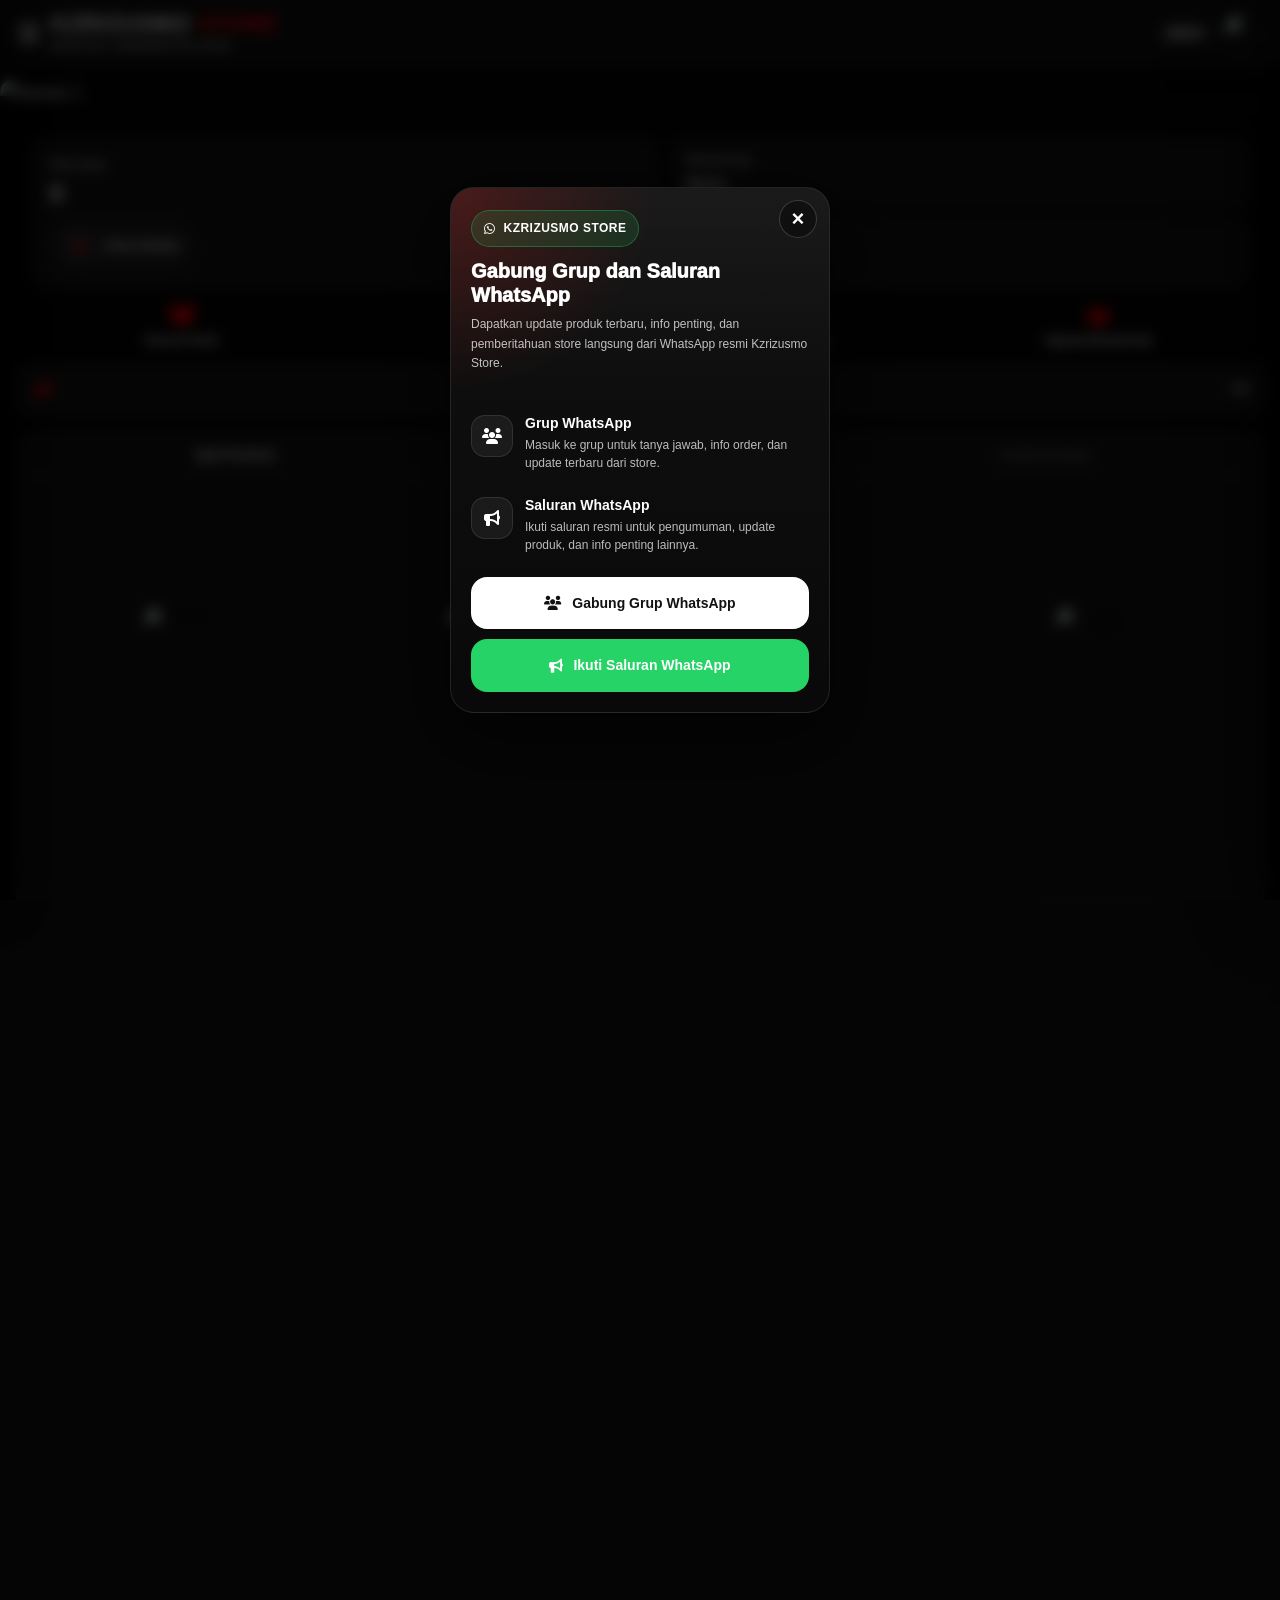
==== commit 4dbdbb73: "Add files via upload" ====
--- a/index.html
+++ b/index.html
@@ -9,12 +9,1946 @@
 <link href="https://fonts.googleapis.com" rel="preconnect"/>
 <link crossorigin="" href="https://fonts.gstatic.com" rel="preconnect"/>
 <link href="https://fonts.googleapis.com/css2?family=Inter:wght@300;400;500;600;700;800;900&amp;display=swap" rel="stylesheet"/>
+<script id="kz-safe-storage-shim">(function(){function makeStore(){var m={};return{getItem:function(k){k=String(k);return Object.prototype.hasOwnProperty.call(m,k)?m[k]:null},setItem:function(k,v){m[String(k)]=String(v)},removeItem:function(k){delete m[String(k)]},clear:function(){m={}},key:function(i){return Object.keys(m)[i]||null},get length(){return Object.keys(m).length}}}function ensure(name){try{var s=window[name];var k="__kz_storage_test__";s.setItem(k,"1");s.removeItem(k);return}catch(e){}try{Object.defineProperty(window,name,{value:makeStore(),configurable:true,writable:false})}catch(e){try{window[name]=makeStore()}catch(_){}}}ensure("localStorage");ensure("sessionStorage");})();</script>
 <script src="https://cdn.jsdelivr.net/npm/@emailjs/browser@4/dist/email.min.js"></script>
-
-
-<link rel="stylesheet" href="./styles.css"/>
-<script src="./head.js"></script>
-</head><body class="kz-sidebar-home"><div class="statusbar-space"></div><div class="app-wrapper"><div id="welcomePopup" style="display:none !important;"></div><div id="payOverlay" onclick="onPayOverlayClick(event)"><div aria-label="Payment" aria-modal="true" class="pay-modal" onclick="event.stopPropagation()" role="dialog"><div class="pay-head"><div><h3>Payment</h3><div class="pay-sub">Produk: <b id="payProductName">-</b><span class="pay-server-badge" id="payServerBadge" style="display:none;">S1</span></div></div><div class="pay-row"><div class="pay-badge" id="payTimerBadge"><span class="pay-dot" id="payTimerDot"></span><span id="payTimerText">Timer: belum mulai</span></div><button aria-label="Close" class="pay-close" onclick="closePaymentFlow()">×</button></div></div><div aria-live="polite" class="pay-toast" id="payToast"></div><div class="pay-body"><div id="payMainView"><div style="font-weight:900">Metode Pembayaran</div><div class="pay-grid" id="payMethodGrid"><div class="pay-method" data-method="qris" onclick="selectPaymentMethod('qris')">QRIS</div><div class="pay-method" data-method="dana" onclick="selectPaymentMethod('dana')">DANA</div><div class="pay-method" data-method="gopay" onclick="selectPaymentMethod('gopay')">GOPAY</div><div class="pay-method" data-method="ovo" onclick="selectPaymentMethod('ovo')">OVO</div></div><div class="pay-panel" id="payDetailPanel" style="display:none;"><div class="pay-row" style="justify-content:space-between"><div style="font-weight:900">Detail Pembayaran</div><div class="pay-sub" id="payDeadlineText">Batas: -</div></div><div id="payQRISWrap" style="display:none; margin-top:10px;"><img alt="QRIS" class="pay-qr" id="payQrisImg"/><button class="pay-btn secondary" id="payBtnDownloadQRIS" onclick="downloadQris()" type="button">DOWNLOAD QRIS</button></div><div id="payNumberWrap" style="display:none; margin-top:10px;"><div class="pay-number"><code id="payNumberText">-</code><button class="pay-btn secondary" onclick="copyPaymentNumber()" style="width:auto; padding:10px 12px; margin-top:0;" type="button">SALIN</button></div></div><div class="pay-info" id="payMethodInfo" style="display:block; margin-top:10px;"></div><div class="pay-upload" id="payUploadSection"><div id="payUploadTitle" style="font-weight:900">Upload Bukti Pembayaran</div><form enctype="multipart/form-data" id="payProofForm" method="post"><input name="to_email" type="hidden" value="kzrizusmostore@gmail.com"/><input id="payFormOrderId" name="order_id" type="hidden" value=""/><input id="payFormProduct" name="product_name" type="hidden" value=""/><input id="payFormUnitPrice" name="unit_price" type="hidden" value=""/><input id="payFormTotal" name="total_price" type="hidden" value=""/><input id="payFormMethod" name="payment_method" type="hidden" value=""/><input id="payFormValue" name="payment_value" type="hidden" value=""/><input id="payFormDeadline" name="payment_deadline" type="hidden" value=""/><input id="payFormSubject" name="subject" type="hidden" value=""/><input id="payFormMessage" name="message" type="hidden" value=""/><input id="payFormFromName" name="from_name" type="hidden" value=""/><input id="payFormSenderName" name="sender_name" type="hidden" value=""/><input id="payFormWA" name="whatsapp" type="hidden" value=""/><textarea id="payFormDetail" name="order_detail" style="display:none"></textarea><div class="pay-summary"><div class="pay-srow"><span>Produk</span><b id="paySumProduct">-</b></div><div class="pay-srow"><span>Harga Satuan</span><b id="paySumUnit">-</b></div><div class="pay-srow"><span>Jumlah</span><div class="pay-qty-wrap"><button class="qty-btn" id="payQtyMinus" type="button">−</button><input class="pay-input pay-qty" id="payQtyInput" inputmode="numeric" min="1" name="qty" required="" type="number" value="1"/><button class="qty-btn" id="payQtyPlus" type="button">+</button></div></div><div class="pay-srow"><span>Subtotal</span><b id="paySumSubtotal">-</b></div><div class="pay-srow" id="payRowDiscount" style="display:none;"><span>Diskon Member</span><b id="paySumDiscount">-</b></div><div class="pay-srow" id="payRowPromo" style="display:none;"><span>Diskon Promo</span><b id="paySumPromo">-</b></div><div class="pay-srow" id="payRowUnique" style="display:none;"><span>Diskon Unik</span><b id="paySumUnique">-</b></div><div class="pay-srow"><span>Total Bayar</span><b id="paySumTotal">-</b></div><div class="pay-srow" id="payRowPromoCode" style="display:none;"><span>Kode Promo</span><b id="paySumPromoCode">-</b></div><div class="pay-srow" id="payRowSender" style="display:none;"><span>Username</span><b id="paySumSender">-</b></div><div class="pay-srow" id="payRowWA" style="display:none;"><span>Nomor WhatsApp</span><b id="paySumWA">-</b></div></div><div class="pay-field" id="payPromoField"><label class="pay-label" for="payPromoInput">Kode Promo (opsional)</label><div class="pay-inline"><input autocomplete="off" class="pay-input" id="payPromoInput" placeholder="contoh: KZR019" type="text"/><button class="pay-btn secondary" id="payPromoApplyBtn" onclick="applyPromoCode()" style="width:auto; padding:10px 12px; margin-top:0;" type="button">PAKAI</button><button class="pay-btn secondary" id="payPromoClearBtn" onclick="clearPromoCode()" style="width:auto; padding:10px 12px; margin-top:0; opacity:.85;" type="button">HAPUS</button></div><div class="pay-sub" id="payPromoHint" style="margin-top:6px;">Kode aktif s/d 25 April: KZR019, KZR004, KZR026, KZR07K, KZR23K</div></div><div class="pay-field" id="payZusmoUidField" style="display:none;"><label class="pay-label" for="payZusmoUidInput">UID :</label><input autocomplete="off" class="pay-input" id="payZusmoUidInput" inputmode="numeric" name="zusmo_uid" pattern="[0-9]*" placeholder="Masukkan UID" type="text"/></div><div class="pay-field" id="payWhatsappFieldDefault"><label class="pay-label" for="payWhatsappInput">Nomor WhatsApp :</label><input autocomplete="tel" class="pay-input" id="payWhatsappInput" inputmode="tel" name="buyer_whatsapp" placeholder="08" required="" type="tel"/></div><div id="payZusmoFields" style="display:none;"><div class="pay-field"><label class="pay-label">Pilih Game :</label><div class="pay-choice-grid two" id="payZusmoGameChoices"><button class="pay-choice-btn" data-group="game" data-value="Free Fire" type="button">FREE FIRE</button><button class="pay-choice-btn" data-group="game" data-value="FF Max" type="button">FF MAX</button></div><input id="payZusmoGameInput" name="zusmo_game" type="hidden" value=""/></div><div class="pay-field"><label class="pay-label">Pilih Device :</label><div class="pay-choice-grid two" id="payZusmoPlatformChoices"><button class="pay-choice-btn" data-group="platform" data-value="Android" type="button">ANDROID</button><button class="pay-choice-btn" data-group="platform" data-value="iOS" type="button">IOS</button></div><input id="payZusmoPlatformInput" name="zusmo_platform" type="hidden" value=""/></div></div><input accept="image/*,.pdf,application/pdf" class="kz-file-input-native" id="payFileInput" type="file"/><input id="payFormProofInfo" name="proof_info" type="hidden" value=""/></form><button class="pay-btn secondary" id="payBtnUpload" onclick="triggerPayUpload()" type="button">UPLOAD BUKTI</button><div class="pay-preview" id="payPreview"><img alt="Preview" id="payPreviewImg"/><div><div id="payPreviewName" style="font-weight:900">-</div><div class="pay-sub">Jika sudah benar, klik tombol kirim.</div></div></div><button class="pay-btn" id="payBtnSend" onclick="sendPaymentProof()" type="button">KONFIRMASI &amp; KIRIM</button><div class="pay-status" id="payStatus"></div></div><div class="pay-info">Pastikan seluruh data diisi dengan benar dan nomor WhatsApp dalam keadaan aktif.
+<style>body{padding-top:max(0,env(safe-area-inset-top))}header{padding:0 20px 15px}body.desktop-mode{max-width:1100px;margin:0 auto}body.desktop-mode .app-grid{grid-template-columns:repeat(auto-fill,minmax(180px,1fr))}body.desktop-mode .banner-container{max-width:1100px;margin:20px auto}body.desktop-mode header{position:sticky}body.desktop-mode .container{padding-top:12px}:root{--primary:#f00;--accent-gold:#ffd700;--accent-blue:#00bcd4;--accent-green:#00ff7f;--bg-body:#050505;--bg-card:#121212;--bg-sec:#1a1a1a;--text-main:#fff;--text-sec:#aaa;--border:#2a2a2a;--shadow:rgba(0,0,0,.5)}*{margin:0;padding:0;box-sizing:border-box;font-family:"Inter","Segoe UI",Tahoma,Geneva,Verdana,sans-serif;-webkit-tap-highlight-color:transparent}body{background-color:var(--bg-body);color:var(--text-main);min-height:100vh;overflow-x:hidden;padding-bottom:max(0px,env(safe-area-inset-bottom));-webkit-font-smoothing:antialiased;-moz-osx-font-smoothing:grayscale;text-rendering:optimizeLegibility;transition:background-color .22s cubic-bezier(.22,1,.36,1),color .22s cubic-bezier(.22,1,.36,1),filter .22s cubic-bezier(.22,1,.36,1)}header,.sidebar,.sidebar-item,.acc-card,.acc-avatar,.acc-profile-meta,.acc-kv,.auth-field input,.search-input,.filter-btn,.item-card,.package-card,.admin-card,.admin-carditem,.modal-header,.modal-page,.btn-ghost,.btn-solid,.acc-close,.acc-copy-btn,.acc-invite-btn{transition:background-color .22s cubic-bezier(.22,1,.36,1),color .22s cubic-bezier(.22,1,.36,1),border-color .22s cubic-bezier(.22,1,.36,1),box-shadow .22s cubic-bezier(.22,1,.36,1),opacity .18s ease,transform .2s ease}.theme-fade{animation:kzThemeFade .22s cubic-bezier(.22,1,.36,1)}@keyframes kzThemeFade{0%{opacity:.985;filter:blur(.08px)}100%{opacity:1;filter:blur(0)}}#introOverlay{position:fixed;top:0;left:0;width:100%;height:100%;background:#000;z-index:9999;display:flex;flex-direction:column;justify-content:center;align-items:center;transition:opacity .8s ease,visibility .8s}#introOverlay.intro-hidden{opacity:0;visibility:hidden;pointer-events:none}.intro-logo{width:140px;height: 140px;border-radius: 50%;border: 0;margin-bottom:20px;animation:pulse 2s infinite;object-fit: contain}.intro-text{font-weight:900;letter-spacing:2px;color:white}@keyframes pulse{0%{transform:scale(1);box-shadow:0 0 0 0 rgba(255,0,0,.7)}70%{transform:scale(1);box-shadow:0 0 0 10px rgba(255,0,0,0)}100%{transform:scale(1);box-shadow:0 0 0 0 rgba(255,0,0,0)}}@keyframes glassSweep{0%{left:-100%}20%{left:200%}100%{left:200%}}.shiny-effect{position:relative;overflow:hidden;cursor:pointer;transition:transform .1s}.shiny-effect:active{transform:scale(.97)}.shiny-effect::after{content:"";position:absolute;top:0;left:-100%;width:50%;height:100%;background:linear-gradient(120deg,transparent,rgba(255,255,255,.6),transparent);transition:none;animation:glassSweep 4s infinite linear;pointer-events:none}header{padding:10px 20px 10px;display:flex;justify-content:space-between;align-items:center;background:var(--bg-card);position:sticky;top:0;z-index:100;box-shadow:0 2px 10px var(--shadow);border-bottom:0}.header-left{display:flex;align-items:center;gap:15px}.burger-btn{font-size:1.5rem;cursor:pointer;color:var(--text-main);display:block;z-index:101;pointer-events:auto}.header-title h1{font-size:1.2rem;font-weight:900;line-height:1;letter-spacing:1px}.header-title span{color:var(--primary)}.header-subtitle{font-size:.65rem;color:var(--text-sec);letter-spacing:2px;font-weight:bold;margin-top:2px;display:block}.header-logo{width:40px;height:40px;border-radius:50%;border:0;object-fit: contain;cursor:pointer;box-shadow:none}.header-right{display:flex;align-items:center;gap:10px}.saldo-chip{display:flex;align-items:center;gap:8px;flex-wrap:nowrap;white-space:nowrap;padding:8px 10px;border-radius:14px;background:rgba(255,255,255,.06);border:1px solid rgba(255,255,255,.10);font-weight:900;font-size:12px;line-height:1;cursor:pointer;user-select:none;box-shadow:0 10px 25px rgba(0,0,0,.25)}.saldo-chip i{color:var(--primary)}.saldo-chip .saldo-val{font-variant-numeric:tabular-nums}.saldo-chip.off{opacity:.7;filter:saturate(.7)}.member-badge{padding:6px 10px;border-radius:999px;font-size:11px;font-weight:950;letter-spacing:.12em;text-transform:uppercase;line-height:1;border:1px solid rgba(255,255,255,.14);box-shadow:0 10px 25px rgba(0,0,0,.25);white-space:nowrap}.tier-basic{background:linear-gradient(135deg,#2a2a2a,#101010);color:#fff}.tier-elite{background:linear-gradient(135deg,#0d47a1,#00bcd4);color:#fff}.tier-ultimate{background:linear-gradient(135deg,#3B0764,#A855F7);color:#fff}.tier-business{background:linear-gradient(135deg,#6a4b00,#ffd700);color:#fff;border-color:rgba(255,215,0,.55)}.tier-admin{background:linear-gradient(135deg,#C60001,#F00,#8F0105);color:#fff;border-color:rgba(255,0,0,.70);text-shadow:0 1px 0 rgba(0,0,0,.25);box-shadow:0 0 0 1px rgba(255,0,0,.22),0 18px 40px rgba(0,0,0,.45)}.sidebar-overlay{position:fixed;top:0;left:0;width:100%;height:100%;background:rgba(0,0,0,.6);backdrop-filter:blur(5px);z-index:998;opacity:0;visibility:hidden;transition:.3s}.sidebar-overlay.active{opacity:1;visibility:visible}.sidebar{position:fixed;top:0;left:-280px;width:260px;height:100%;padding-top:0;background:var(--bg-card);z-index:999;transition:.3s cubic-bezier(.4,0,.2,1);border-right:1px solid var(--border);display:flex;flex-direction:column;border-radius:0 26px 26px 0;overflow:hidden;box-shadow:0 18px 45px rgba(0,0,0,.38)}.sidebar.active{left:0}.sidebar-header{padding:20px;border-bottom:1px solid var(--border);display:flex;align-items:center;justify-content:space-between}.sidebar-title{font-weight:bold;font-size:1.2rem}.sidebar-close{font-size:1.2rem;cursor:pointer}.sidebar-header-left{display:flex;align-items:center;gap:14px;min-width:0;flex:1}.sidebar-header-actions{display:flex;align-items:center;gap:10px;flex-shrink:0}.sidebar-mode-btn{width:38px;height:38px;border-radius:50%;border:1px solid var(--border);background:var(--bg-sec);color:var(--text-main);display:flex;align-items:center;justify-content:center;cursor:pointer;box-shadow:0 4px 10px var(--shadow);flex-shrink:0}.sidebar-userbox{display:flex;align-items:center;gap:12px;min-width:0;flex:1}.sidebar-usertext{min-width:0;display:flex;flex-direction:column}.sidebar-profile-img{width:56px;height:56px;border-radius:50%;border:2px solid #fff;object-fit: contain;flex-shrink:0}.sidebar-greeting{font-size:.82rem;color:var(--text-sec);font-weight:700;line-height:1.2;margin-bottom:2px}.sidebar-title{font-weight:800;font-size:1.1rem;line-height:1.2;white-space:nowrap;overflow:hidden;text-overflow:ellipsis}.sidebar-guest-title{font-weight:800;font-size:1.15rem;letter-spacing:.04em}.sidebar-menu{padding:20px 12px;flex:1;overflow-y:auto}.sidebar-item{display:flex;align-items:center;gap:15px;padding:15px 16px;margin-bottom:8px;border-radius:16px;cursor:pointer;color:var(--text-main);font-weight:600;transition:.2s}.sidebar-item:hover,.sidebar-item.active{background:var(--primary);color:white}.sidebar-cat{margin:14px 10px 8px;font-size:.72rem;color:var(--text-sec);letter-spacing:2px;text-transform:uppercase;opacity:.75;font-weight:800}.sidebar-cat-btn{cursor:pointer;display:flex;align-items:center;justify-content:space-between;user-select:none}.sidebar-cat-btn i{font-size:.75rem;opacity:.8;transition:transform .2s ease}.sidebar-cat-btn.collapsed i{transform:rotate(-90deg)}.sidebar-group.collapsed{display:none}.sidebar .shiny-effect::after{display:none!important;content:none!important}.sidebar .shiny-effect,.sidebar.shiny-effect,.sidebar-item.shiny-effect{animation:none!important}.sidebar .shiny-effect:active,.sidebar-item.shiny-effect:active{transform:none!important}.banner-container{width:100%;height:auto;margin-bottom:20px;overflow:hidden;position:relative}.banner-img{width:100%;height:100%;object-fit: contain;display:block}.banner-track{display:flex;width:100%;transition:transform .45s cubic-bezier(.2,.8,.2,1);will-change:transform;touch-action:manipulation;cursor:default}.banner-item{width:100%;flex-shrink:0}.banner-item a{display:block}.search-container{padding:0 20px 15px 20px;position:relative;z-index:10}.search-input{width:100%;padding:12px 15px;border-radius:10px;background:var(--bg-card);border:1px solid var(--border);color:var(--text-main);font-size:.9rem;transition:.3s}.search-input:focus{border-color:var(--primary);outline:none;box-shadow:0 0 10px rgba(255,0,0,.3)}.filter-scroll{display:flex;gap:10px;overflow-x:auto;padding:0 20px 15px 20px;scrollbar-width:none;white-space:nowrap;-webkit-overflow-scrolling:touch}.filter-scroll::-webkit-scrollbar{display:none}.filter-btn{flex-shrink:0;padding:8px 20px;border-radius: 14px;background:var(--bg-card);border:1px solid var(--border);color:var(--text-sec);font-size:.85rem;font-weight:bold;cursor:pointer;transition:.2s}.filter-btn.active{background:var(--primary);color:white;border-color:var(--primary);box-shadow:0 4px 10px rgba(255,0,0,.3)}.section-header{padding:0 20px;margin-bottom:15px;display:flex;align-items:center;justify-content:space-between;margin-top:20px}.section-title{font-size:1.1rem;font-weight:800;border-left:4px solid var(--primary);padding-left:10px}.app-grid{display:grid;grid-template-columns:repeat(auto-fill,minmax(100px,1fr));gap:12px;padding:0 20px 10px 20px}.item-card{background:var(--bg-card);border:1px solid var(--border);border-radius:12px;padding:12px;display:flex;flex-direction:column;align-items:center;text-align:center;position:relative;overflow:hidden;height:100%}.item-card img{width:60px;height:60px;border-radius:12px;object-fit: contain;margin-bottom:10px;box-shadow:0 4px 10px rgba(0,0,0,.2)}.item-title{font-size:.85rem;font-weight:700;line-height:1.3;color:var(--text-main);display:-webkit-box;-webkit-line-clamp:2;-webkit-box-orient:vertical;overflow:hidden}.badge-ribbon{position:absolute;top:0;right:0;background:var(--accent-gold);color:black;font-size:.55rem;font-weight:900;padding:3px 8px;border-bottom-left-radius:8px;z-index:2}.badge-populer{background:var(--primary);color:white}.modal-page{position:fixed;top:0;left:0;width:100%;height:100%;background:var(--bg-body);z-index:2000;overflow-y:auto;display:none;animation:slideUp .3s ease}@keyframes slideUp{from{transform:translateY(100%)}to{transform:translateY(0)}}.modal-header{position:sticky;top:0;background:var(--bg-card);padding:15px 20px;display:flex;align-items:center;gap:15px;border-bottom:1px solid var(--border);z-index:10}.back-icon{font-size:1.2rem;cursor:pointer}.modal-content{padding:20px;max-width:800px;margin:0 auto}.package-card{background:var(--bg-card);border:1px solid var(--border);border-radius:12px;padding:15px;margin-bottom:15px;position:relative;overflow:hidden}.pkg-head{display:flex;justify-content:space-between;align-items:center;margin-bottom:10px;cursor:pointer}.pkg-left{flex:1}.pkg-name{font-weight:bold;font-size:1rem;display:flex;align-items:center;flex-wrap:wrap;gap:5px}.pkg-price{color:var(--primary);font-weight:900;font-size:1.1rem;display:block;margin-top:5px}.pkg-body{display:none;margin-top:10px;border-top:1px dashed var(--border);padding-top:10px}.pkg-body.show{display:block}.tag-shiny{font-size:.6rem;padding:2px 8px;border-radius:4px;text-transform:uppercase;font-weight:900;color:#000;display:inline-block;position:relative;overflow:hidden;vertical-align:middle}.tag-shiny::after{content:"";position:absolute;top:0;left:-100%;width:50%;height:100%;background:linear-gradient(120deg,transparent,rgba(255,255,255,.8),transparent);animation:glassSweep 2.5s infinite linear}.tag-gold{background:linear-gradient(135deg,#d4af37,#f7ef8a);box-shadow:0 0 5px rgba(212,175,55,.5)}.tag-blue{background:linear-gradient(135deg,#00bcd4,#8affff);box-shadow:0 0 5px rgba(0,188,212,.5)}.tag-green{background:linear-gradient(135deg,#00ff7f,#adffc9);box-shadow:0 0 5px rgba(0,255,127,.5)}.warranty-label{font-size:.7rem;padding:2px 6px;border-radius:4px;font-weight:bold;display:inline-block;margin-top:3px}.w-yes{background:rgba(0,255,127,.15);color:var(--accent-green);border:1px solid var(--accent-green)}.w-no{background:rgba(255,68,68,.15);color:#f44;border:1px solid #f44}.pkg-list li{list-style:none;font-size:.85rem;color:var(--text-sec);margin-bottom:5px;display:flex;gap:8px}.pkg-list li i{color:var(--accent-green);width:15px;text-align:center}.save-info{display:block;font-size:.85rem;color:var(--accent-green);margin-bottom:8px;font-weight:bold;background:rgba(0,255,127,.1);padding:5px 10px;border-radius:5px;border-left:3px solid var(--accent-green)}.btn-animated{background:var(--primary);color:white;border:none;width:100%;padding:12px;border-radius:10px;font-weight:bold;margin-top:10px}.coming-soon{text-align:center;padding:40px 20px;border:2px dashed var(--border);border-radius:15px;margin:0 20px;background:rgba(255,255,255,.02)}footer{text-align:center;padding:26px 20px calc(18px + env(safe-area-inset-bottom)) 20px;background:var(--bg-sec);margin-top:22px}.testi-track-container{width:100%;overflow:hidden;mask-image:linear-gradient(to right,transparent,black 10%,black 90%,transparent)}.testi-track{display:flex;gap:15px;width:max-content;animation:scroll 120s linear infinite}@keyframes scroll{0%{transform:translateX(0)}100%{transform:translateX(-50%)}}.testi-card{width:300px;background:var(--bg-card);border:1px solid var(--border);border-radius:12px;padding:15px;flex-shrink:0;position:relative;text-align:left}.testi-user-row{display:flex;align-items:center;gap:10px;margin-bottom:10px}.user-avatar{width:35px;height:35px;background:#333;border-radius:50%;display:flex;align-items:center;justify-content:center;color:#fff;font-size:1rem;flex-shrink:0}.user-info{display:flex;flex-direction:column;justify-content:center;flex:1;overflow:hidden}.user-info h4{font-size:.9rem;margin:0;color:var(--text-main);font-weight:bold}.user-info span{font-size:.75rem;color:var(--text-sec)}.stars{color:#ffd700;font-size:.8rem;margin-bottom:8px}.testi-text{font-size:.9rem;color:var(--text-sec);font-style:italic;line-height:1.4;border-top:1px dashed var(--border);padding-top:8px}.socials{display:flex;justify-content:center;gap:20px;margin-top:20px;flex-wrap:wrap}.soc-btn{width:50px;height:50px;border-radius:50%;background:var(--bg-card);border:2px solid var(--border);display:flex;align-items:center;justify-content:center;color:var(--text-main);font-size:1.5rem;text-decoration:none;transition:.3s}.soc-btn:hover{background:var(--primary);color:white;box-shadow:0 0 15px var(--primary);border-color:var(--primary);transform:translateY(-5px)}.controls-row{display:flex;gap:10px;margin-bottom:15px;position:relative;z-index:20;padding:0 20px}.control-btn{flex:1;padding:12px;background:var(--bg-card);border:1px solid var(--border);color:var(--text-main);border-radius:8px;font-weight:bold;display:flex;justify-content:center;align-items:center;gap:8px;cursor:pointer}.filter-drawer{max-height:0;overflow:hidden;transition:max-height .4s ease;background:rgba(255,255,255,.02);border-radius:10px;margin:0 20px 10px 20px}.filter-drawer.open{border:1px solid var(--border);padding:15px}.sort-dropdown{display:none;width:100%;background:var(--bg-card);border:2px solid var(--primary);border-radius:8px;margin-top:5px;position:absolute;top:100%;left:0;z-index:50;padding:5px;box-shadow:0 10px 30px rgba(0,0,0,.9)}.sort-option{padding:10px;cursor:pointer;border-bottom:1px solid var(--border)}.list-item{display:flex;align-items:center;gap:15px;background:var(--bg-card);border:1px solid var(--border);padding:15px;margin:0 20px 10px 20px;border-radius:12px}.list-img{width:50px;height:50px;border-radius:10px;object-fit: contain}.list-info{flex:1}.list-name{font-weight:bold;font-size:.9rem;color:var(--text-main)}.list-price{color:var(--primary);font-weight:900;font-size:1rem}.list-btn{background:var(--primary);color:white;border:none;padding:8px 15px;border-radius:8px;font-weight:bold;font-size:.8rem;cursor:pointer;position:relative;z-index:2}.chip-container{display:flex;flex-wrap:wrap;gap:8px;margin-bottom:10px}.filter-chip{padding:6px 12px;border-radius: 14px;border:1px solid var(--border);background:rgba(255,255,255,.05);font-size:.8rem;cursor:pointer}.filter-chip.active{background:var(--primary);color:white}.info-filter-grid{display:flex;gap:10px;overflow-x:auto;overflow-y:hidden;padding-bottom:6px;-webkit-overflow-scrolling:touch;scrollbar-width:none;-ms-overflow-style:none;scroll-snap-type:x proximity}.info-filter-grid .filter-chip{flex:0 0 auto;text-align:center;padding:8px 12px;border-radius:14px;font-size:.75rem;white-space:nowrap;scroll-snap-align:start}.info-filter-grid .filter-chip i{margin-right:8px;font-size:.95em;opacity:.9}.info-filter-grid::-webkit-scrollbar{display:none;height:0}.info-filter-grid::-webkit-scrollbar-thumb{background:rgba(255,255,255,.18);border-radius:999px}.info-filter-grid::-webkit-scrollbar-track{background:transparent}@media(max-width:420px){.info-filter-grid{gap:8px}.info-filter-grid .filter-chip{font-size:.7rem;padding:8px 12px}}html,body{margin:0;padding:0;height:100%}.container{padding-top:12px}body.product-detail,body.product-page{padding-top:0}#welcomePopup{position:fixed;inset:0;display:none;align-items:center;justify-content:center;padding:18px;background:rgba(0,0,0,.65);z-index:10000;touch-action:pan-y;pointer-events:none}#welcomePopup.show{display:flex}#welcomePopup .popup-card{width:min(320px,88vw);border-radius: 14px;overflow:visible;position:relative;background:#0b0b0b;border:1px solid rgba(255,255,255,.10);box-shadow:0 20px 60px rgba(0,0,0,.65);pointer-events:auto}#welcomePopup .popup-img{width:100%;height:auto;display:block;border-top-left-radius:20px;border-top-right-radius:20px}#welcomePopup .popup-close{position:absolute;top:0;right:0;transform:translate(50%,-50%);width:42px;height:42px;border-radius:999px;border:2px solid rgba(255,255,255,.9);background:rgba(0,0,0,.35);color:#fff;font-size:22px;font-weight:900;cursor:pointer;display:flex;align-items:center;justify-content:center;line-height:1;z-index:5}#welcomePopup .popup-close:active{transform:translate(50%,-50%) scale(.96)}#welcomePopup .popup-actions{display:grid;grid-template-columns:1fr 1fr}#welcomePopup .popup-btn{padding:14px 14px;text-align:center;font-weight:900;text-decoration:none;font-size:14.5px;letter-spacing:.2px;user-select:none}#welcomePopup .popup-btn-left{background:#fff;color:#1a1a1a;border-bottom-left-radius:20px}#welcomePopup .popup-btn-right{background:#f00;color:#fff;border-bottom-right-radius:20px}#welcomePopup .popup-btn:active{filter:brightness(.95)}body.popup-lock{overflow:auto !important}#payOverlay{position:fixed;inset:0;background:rgba(0,0,0,.65);backdrop-filter:blur(6px);z-index:12000;display:none;overflow:auto;-webkit-overflow-scrolling:touch;padding:14px 12px}#payOverlay .pay-modal{width:min(560px,100%);margin:0 auto;background:var(--bg-card);border:1px solid var(--border);border-radius:16px;overflow:hidden;box-shadow:0 20px 60px rgba(0,0,0,.6);max-height:calc(100vh - 28px);display:flex;flex-direction:column}.pay-head{padding:14px 14px;display:flex;align-items:flex-start;justify-content:space-between;gap:10px;border-bottom:1px solid var(--border)}.pay-head h3{margin:0;font-size:16px;font-weight:900;letter-spacing:.3px}.pay-sub{font-size:12px;color:var(--text-sec);margin-top:4px}.pay-row{display:flex;align-items:center;justify-content:flex-end;gap:10px;flex-wrap:wrap}.pay-badge{font-size:12px;padding:7px 10px;border:1px solid var(--border);border-radius:999px;color:var(--text-sec);display:flex;align-items:center;gap:8px;user-select:none}.pay-dot{width:8px;height:8px;border-radius:999px;background:#00ff7f;box-shadow:0 0 0 4px rgba(0,255,127,.12)}.pay-dot.expired{background:#f00;box-shadow:0 0 0 4px rgba(255,0,0,.12)}.pay-close{width:42px;height:42px;border-radius:999px;border:2px solid rgba(255,255,255,.8);background:rgba(0,0,0,.25);color:#fff;font-size:22px;font-weight:900;cursor:pointer;display:flex;align-items:center;justify-content:center}.pay-close:active{transform:scale(.97)}.pay-body{padding:14px;overflow-y:auto;-webkit-overflow-scrolling:touch;flex:1 1 auto;min-height:0}.pay-grid{display:grid;grid-template-columns:repeat(2,minmax(0,1fr));gap:10px;margin-top:12px}@media(min-width:520px){.pay-grid{grid-template-columns:repeat(4,minmax(0,1fr))}}.pay-method{padding:12px 10px;border:1px solid var(--border);border-radius:14px;background:var(--bg-sec);cursor:pointer;font-weight:900;text-align:center}.pay-method-tag{margin-left:8px;padding:2px 8px;border-radius:999px;font-size:11px;font-weight:800;background:rgba(255,255,255,.08);border:1px solid var(--border);color:var(--text-sec);line-height:1.2;white-space:nowrap}.pay-method-tag-saldo{display:block;margin:6px auto 0;font-size:9px;padding:2px 7px;width:fit-content;white-space:nowrap}.pay-method.active .pay-method-tag{color:var(--text-main);border-color:rgba(255,255,255,.25)}.pay-method:active{transform:scale(.98)}.pay-method.active{border-color:var(--primary);box-shadow:0 0 0 2px rgba(255,0,0,.18)}.pay-panel{margin-top:14px;border:1px solid var(--border);border-radius:14px;background:var(--bg-sec);padding:12px}.pay-qr{width:100%;border-radius:12px;border:1px solid var(--border);display:block}.pay-number{display:flex;align-items:center;justify-content:space-between;gap:10px;padding:10px 10px;border:1px solid var(--border);border-radius:12px;background:rgba(255,255,255,.03)}.pay-number code{font-size:16px;font-weight:900}.pay-btn{width:100%;padding:14px 12px;border:0;border-radius:14px;cursor:pointer;font-weight:900;background:var(--primary);color:#fff;margin-top:10px}.pay-btn.secondary{background:transparent;border:1px solid var(--border);color:var(--text-main)}.pay-btn:disabled{opacity:.45;cursor:not-allowed}.pay-btn.kz-soft-disabled{opacity:.55;filter:grayscale(.1)}.pay-upload{border:1px dashed rgba(255,255,255,.25);padding:12px;border-radius:14px;margin-top:12px}.pay-preview{display:none;gap:10px;align-items:flex-start;margin-top:10px}.pay-preview img{width:110px;border-radius:12px;border:1px solid var(--border)}.pay-status{margin-top:10px;font-size:12px;color:var(--text-sec);white-space:pre-line;line-height:1.45}.pay-toast{position:fixed;top:calc(env(safe-area-inset-top,0)+14px);left:50%;transform:translateX(-50%);z-index:99999;max-width:calc(100% - 40px);padding:10px 14px;border-radius:14px;border:1px solid var(--border);background:rgba(20,20,20,.88);backdrop-filter:blur(10px);-webkit-backdrop-filter:blur(10px);font-size:12px;color:var(--text-main);display:none;box-shadow:0 8px 30px rgba(0,0,0,.35)}.pay-toast.show{display:block;animation:payToastIn .22s ease-out}.pay-toast.success{border-color:rgba(0,255,128,.35)}.pay-toast.warn{border-color:rgba(255,200,0,.35)}.pay-toast.error{border-color:rgba(255,0,0,.35)}@keyframes payToastIn{from{opacity:0;transform:translateX(-50%)translateY(-8px)}to{opacity:1;transform:translateX(-50%)translateY(0)}}.pay-success-prod{margin-top:14px}.pay-info{font-size:12px;color:var(--text-sec);line-height:1.5;margin-top:10px;white-space:pre-line}.pay-field{margin-top:10px}.pay-label{display:block;font-size:12px;opacity:.9;margin:0 0 6px}.pay-input{width:100%;padding:12px 12px;border-radius:12px;border:1px solid var(--border);background:rgba(255,255,255,.04);color:var(--text-main)}.pay-input:focus{outline:none;border-color:var(--primary);box-shadow:0 0 0 2px rgba(255,0,0,.18)}.pay-summary{margin-top:12px;padding:12px;border-radius:14px;border:1px solid var(--border);background:rgba(255,255,255,.03)}.pay-srow{display:flex;align-items:center;justify-content:space-between;gap:10px;margin:6px 0;font-size:13px}.pay-srow b{font-weight:900}.pay-qty{width:92px;text-align:center}.pay-qty-wrap{display:flex;align-items:center;justify-content:flex-end;gap:8px}.qty-btn{width:42px;height:42px;border-radius:12px;border:1px solid var(--border);background:rgba(255,255,255,.04);color:var(--text-main);font-weight:900;font-size:18px;cursor:pointer}.qty-btn:active{transform:scale(.97)}.pay-mini-btn{padding:8px 12px;border-radius:999px;border:1px solid var(--border);background:rgba(255,255,255,.04);color:var(--text-main);font-weight:900;font-size:12px;cursor:pointer}.pay-mini-btn:active{transform:scale(.98)}.pay-mini-btn.danger{border-color:rgba(255,77,77,.35);color:#ff4d4d}#payBtnDownloadQRIS{width:100%;margin-top:10px;background:var(--primary);border:1px solid rgba(255,0,0,.35);color:#fff;font-weight:1000}#payBtnDownloadQRIS:active{transform:scale(.99)}#paySuccessView{position:fixed;inset:0;z-index:13000;display:none;padding:calc(16px+env(safe-area-inset-top))14px calc(18px+env(safe-area-inset-bottom));background:radial-gradient(1200px 800px at 20% 10%,rgba(255,0,0,.22),transparent 60%),radial-gradient(900px 700px at 80% 0%,rgba(255,215,0,.10),transparent 55%),linear-gradient(180deg,rgba(0,0,0,.72),rgba(0,0,0,.92));backdrop-filter:blur(10px);-webkit-backdrop-filter:blur(10px);align-items:center;justify-content:center}#paySuccessView .pay-success-wrap{width:min(560px,100%)}#paySuccessView .pay-success-card{border:1px solid var(--border);background:rgba(18,18,18,.72);border-radius: 14px;padding:18px;box-shadow:0 30px 80px rgba(0,0,0,.65)}#paySuccessView .pay-success-check{width:92px;height:92px;margin:0 auto 12px}#paySuccessView .pay-success-check svg{width:100%;height:100%;display:block}#paySuccessView .pay-success-check .ring{fill:none;stroke:var(--accent-green);stroke-width:10;stroke-linecap:round;stroke-dasharray:283;stroke-dashoffset:283;animation:ringDraw .7s ease forwards}#paySuccessView .pay-success-check .tick{fill:none;stroke:#fff;stroke-width:10;stroke-linecap:round;stroke-linejoin:round;stroke-dasharray:60;stroke-dashoffset:60;animation:tickDraw .45s .6s ease forwards}@keyframes ringDraw{to{stroke-dashoffset:0}}@keyframes tickDraw{to{stroke-dashoffset:0}}#paySuccessView .pay-success-title{text-align:center;font-weight:1100;font-size:20px;margin-bottom:8px}#paySuccessView .pay-success-sub{text-align:center;color:var(--text-sec);margin-bottom:14px;line-height:1.35}#paySuccessView .pay-success-prod{display:grid;grid-template-columns:64px 1fr;gap:12px;align-items:center;margin:14px 0 10px;padding:12px;border-radius:16px;background:rgba(255,255,255,.06);border:1px solid rgba(255,255,255,.10)}#paySuccessView .pay-success-prod img{width:64px;height:64px;object-fit: contain;border-radius:14px;border:1px solid rgba(255,255,255,.16);background:rgba(0,0,0,.15);display:block}#paySuccessView .pay-success-meta{margin:0 auto 14px;padding:12px;border:1px dashed rgba(255,255,255,.16);border-radius:16px;background:rgba(255,255,255,.03)}#paySuccessView .pay-success-actions{display:flex;gap:10px;margin-top:14px}#paySuccessView .pay-success-actions .pay-btn{flex:1}#paySuccessView .pay-success-note{margin-top:10px;font-size:12px;color:var(--text-sec);opacity:.9;line-height:1.35;text-align:center}.pay-success-card{border:1px solid var(--border);background:rgba(255,255,255,.03);border-radius:16px;padding:16px}.pay-success-icon{font-size:44px;line-height:1;margin-bottom:10px}.pay-success-title{font-weight:1000;font-size:18px;margin-bottom:6px}.pay-success-steps{margin:14px 0 16px;display:grid;gap:10px}.pay-step{display:flex;align-items:center;gap:10px;padding:10px 12px;border-radius:14px;border:1px solid var(--border);background:rgba(0,0,0,.16);font-size:13px}.pay-step.done{background:rgba(0,200,120,.10);border-color:rgba(0,200,120,.25)}#paySuccessView{pointer-events:all}#paySuccessView .pay-success-card{position:relative;overflow:hidden}#paySuccessView .pay-success-card::before{content:"";position:absolute;inset:-2px;background:radial-gradient(600px 200px at 20% 0%,rgba(255,0,0,.20),transparent 60%),radial-gradient(500px 260px at 85% 10%,rgba(255,215,0,.12),transparent 55%);opacity:.9;pointer-events:none}#paySuccessView .pay-success-card::after{content:"";position:absolute;top:-80px;left:-40px;width:220px;height:220px;border-radius:50%;background:rgba(255,0,0,.12);filter:blur(18px);pointer-events:none}#paySuccessView .pay-success-wrap{width:min(640px,100%)}#paySuccessView .pay-success-check{width:124px;height:124px;margin:6px auto 12px;filter:drop-shadow(0 14px 28px rgba(0,0,0,.55))}#paySuccessView .pay-success-title{font-size:22px}#paySuccessView .pay-success-sub{font-size:14px}@keyframes paySpin{to{transform:rotate(360deg)}}#paySuccessView[data-state="processing"] .pay-success-check svg{animation:paySpin 1s linear infinite;transform-origin:50% 50%}#paySuccessView[data-state="processing"] .pay-success-check .ring{stroke:var(--primary);stroke-dasharray:90 283;stroke-dashoffset:0;animation:none}#paySuccessView[data-state="processing"] .pay-success-check .tick{opacity:0;animation:none}#paySuccessView[data-state="processing"] #paySuccessSteps{display:none}#paySuccessView[data-state="processing"] #paySuccessActions{display:none}#paySuccessView[data-state="success"] .pay-success-check svg{animation:none}#paySuccessView[data-state="success"] .pay-success-check .tick{opacity:1}.ps-btn{width:100%;border:0;border-radius:14px;padding:13px 12px;font-weight:1000;letter-spacing:.2px;cursor:pointer;background:var(--primary);color:#fff}.ps-btn.secondary{background:rgba(255,255,255,.10);border:1px solid rgba(255,255,255,.18);color:#fff}.ps-btn:active{transform:scale(.98)}#receiptModal{position:fixed;inset:0;z-index:100100;display:none;background:rgba(0,0,0,.78);backdrop-filter:blur(10px);-webkit-backdrop-filter:blur(10px);padding:18px 14px;overflow:auto;-webkit-overflow-scrolling:touch}#receiptModal .rc-card{width:min(640px,100%);margin:0 auto;border-radius: 14px;background:linear-gradient(180deg,rgba(24,24,24,.96),rgba(10,10,10,.96));border:1px solid rgba(255,255,255,.10);box-shadow:0 24px 90px rgba(0,0,0,.65);overflow:hidden}.rc-head{display:flex;align-items:flex-start;justify-content:space-between;gap:10px;padding:14px 14px;border-bottom:1px solid rgba(255,255,255,.08)}.rc-title{font-weight:1000;font-size:16px}.rc-sub{margin-top:3px;font-size:12px;color:rgba(255,255,255,.7)}.rc-close{width:42px;height:42px;border-radius:999px;border:2px solid rgba(255,255,255,.8);background:rgba(0,0,0,.25);color:#fff;font-size:22px;font-weight:1000;cursor:pointer;display:flex;align-items:center;justify-content:center}.rc-close:active{transform:scale(.97)}.rc-body{padding:14px}.rc-brand{display:flex;align-items:center;gap:12px;padding:12px;border-radius:16px;border:1px solid rgba(255,255,255,.10);background:rgba(255,255,255,.04)}.rc-logo{width:48px;height:48px;border-radius:50%;overflow:hidden;border:0;box-shadow:none;background:transparent;display:flex;align-items:center;justify-content:center;font-weight:1000;color:#fff}.rc-logo img{width:100%;height:100%;object-fit: contain;display:block;border-radius:50%}.rc-store{font-weight:1000;letter-spacing:.2px}.rc-tag{font-size:12px;color:rgba(255,255,255,.75);margin-top:2px}.rc-prod{margin-top:12px;display:grid;grid-template-columns:64px 1fr;gap:10px;align-items:center}#receiptProductImg{width:64px;height:64px;border-radius:14px;object-fit: contain;border:1px solid rgba(255,255,255,.14);background:rgba(255,255,255,.06)}.rc-prod-name{font-weight:1000;font-size:14px}.rc-mini{font-size:12px;color:rgba(255,255,255,.78);margin-top:2px}.rc-grid{margin-top:12px;display:grid;grid-template-columns:1fr;gap:8px}.rc-row{display:flex;align-items:center;justify-content:space-between;gap:10px;padding:10px 12px;border:1px solid rgba(255,255,255,.08);border-radius:14px;background:rgba(255,255,255,.04);font-size:12px}.rc-row span{color:rgba(255,255,255,.7)}.rc-row b{font-weight:1000;color:#fff}.rc-text{margin-top:12px;padding:12px 12px;border-radius:16px;border:1px solid rgba(255,255,255,.08);background:rgba(0,0,0,.22);color:rgba(255,255,255,.92);overflow:auto;white-space:pre-wrap;line-height:1.5;font-size:12px}.rc-actions{display:grid;grid-template-columns:1fr 1fr;gap:10px;padding:0 14px 14px 14px}.auth-overlay,.admin-overlay{position:fixed;inset:0;background:rgba(0,0,0,.72);backdrop-filter:blur(6px);display:none;align-items:center;justify-content:center;padding:18px;z-index:99999}.auth-overlay.show,.admin-overlay.show{display:flex}.acc-overlay{position:fixed;inset:0;background:rgba(0,0,0,.72);backdrop-filter:blur(6px);display:none;align-items:center;justify-content:center;padding:18px;z-index:99999}.acc-overlay.show{display:flex}.acc-card{width:min(980px,100%);max-height:min(88vh,900px);overflow:hidden;border-radius: 14px;border:1px solid var(--border);background:linear-gradient(180deg,rgba(18,18,18,.96),rgba(10,10,10,.96));box-shadow:0 24px 80px rgba(0,0,0,.6)}.acc-head{display:flex;align-items:center;justify-content:space-between;gap:10px;padding:14px 16px;border-bottom:1px solid rgba(255,255,255,.06)}.acc-title{font-weight:800;font-size:16px;letter-spacing:.2px}.acc-sub{margin-top:2px;font-size:12px;color:var(--text-sec)}.acc-close{width:38px;height:38px;border-radius:12px;border:1px solid rgba(255,255,255,.08);background:rgba(255,255,255,.05);color:var(--text-main);cursor:pointer}.acc-body{padding:16px;overflow:auto;max-height:calc(88vh - 62px)}.acc-card.mode-profile .acc-account-sidebar{display:none}.acc-card.mode-account .kz-profile-bio-fields,.acc-card.mode-account .kz-profile-security,.acc-card.mode-account .kz-profile-save-section,.acc-card.mode-account #accBioStartDivider,.acc-card.mode-account #accLogoutDivider,.acc-card.mode-account .kz-avatar-edit-fab{display:none !important}.acc-card.mode-profile .acc-title #accPanelTitle{letter-spacing:.2px}.acc-card.mode-profile .acc-body{padding-top:18px}.acc-card.mode-profile .acc-profile{margin-bottom:2px}.auth-card,.admin-card{width:min(980px,100%);max-height:min(88vh,900px);overflow:hidden;border-radius: 14px;border:1px solid var(--border);background:linear-gradient(180deg,rgba(18,18,18,.96),rgba(10,10,10,.96));box-shadow:0 24px 80px rgba(0,0,0,.6)}.auth-head,.admin-head{display:flex;align-items:center;justify-content:space-between;gap:10px;padding:14px 16px;border-bottom:1px solid rgba(255,255,255,.06)}.auth-title,.admin-title{font-weight:800;font-size:16px;letter-spacing:.2px}.auth-sub,.admin-sub{margin-top:2px;font-size:12px;color:var(--text-sec)}.auth-close,.admin-close{width:38px;height:38px;border-radius:12px;border:1px solid rgba(255,255,255,.08);background:rgba(255,255,255,.05);color:var(--text-main);cursor:pointer}.auth-body,.admin-body{padding:16px;overflow:auto;max-height:calc(88vh - 62px)}.auth-tabs,.admin-tabs{display:flex;gap:8px;padding:6px;border:1px solid rgba(255,255,255,.08);border-radius:14px;background:rgba(255,255,255,.03);margin-bottom:12px;flex-wrap:wrap}.auth-tab,.admin-tab{border:0;padding:10px 12px;border-radius:12px;background:transparent;color:var(--text-sec);cursor:pointer;font-weight:700;font-size:13px;display:flex;align-items:center;gap:8px}.auth-tab.active,.admin-tab.active{background:rgba(255,0,0,.12);color:var(--text-main);box-shadow:inset 0 0 0 1px rgba(255,0,0,.25)}.auth-grid{display:grid;grid-template-columns:1fr 1fr;gap:12px}@media(max-width:780px){.auth-grid{grid-template-columns:1fr}}.auth-field{display:flex;flex-direction:column;gap:6px;margin-bottom:10px}.auth-field label{font-size:12px;color:var(--text-sec)}.auth-field input,.auth-field select,.admin-field input,.admin-field select,.admin-field textarea{width:100%;padding:12px 12px;border-radius:12px;border:1px solid rgba(255,255,255,.10);background:rgba(0,0,0,.28);color:var(--text-main);outline:none}.pw-wrap{position:relative;width:100%}.pw-wrap input{padding-right:54px}.pw-toggle{position:absolute;right:10px;top:50%;transform:translateY(-50%);width:36px;height:36px;border-radius:12px;border:1px solid rgba(255,255,255,.12);background:rgba(255,255,255,.06);color:var(--text-main);display:flex;align-items:center;justify-content:center;cursor:pointer;outline:none}.pw-toggle i{pointer-events:none}.pw-toggle:active{transform:translateY(-50%)scale(.96)}.auth-field input:focus,.auth-field select:focus,.admin-field input:focus,.admin-field textarea:focus,.admin-field select:focus{box-shadow:0 0 0 3px rgba(255,0,0,.15);border-color:rgba(183,28,28,.30)}.auth-actions,.admin-actions{display:flex;gap:10px;flex-wrap:wrap;margin-top:8px}.btn-solid{border:0;cursor:pointer;padding:12px 14px;border-radius:14px;font-weight:800;color:#fff;background:linear-gradient(135deg,#f00,#b00000);box-shadow:0 12px 30px rgba(255,0,0,.18)}.btn-ghost{border:1px solid rgba(255,255,255,.10);cursor:pointer;padding:12px 14px;border-radius:14px;font-weight:800;color:var(--text-main);background:rgba(255,255,255,.04)}.btn-ghost-danger{border-color:rgba(255,0,0,.35);color:#f44;background:rgba(255,0,0,.06)}.mini-chip{display:inline-flex;align-items:center;gap:6px;padding:6px 10px;border-radius:999px;border:1px solid rgba(255,255,255,.10);background:rgba(255,255,255,.04);font-size:12px;color:var(--text-sec)}.mini-chip b{color:var(--text-main)}.mini-chip.info{border-color:rgba(120,200,255,.22);background:rgba(120,200,255,.08);color:rgba(200,240,255,.92)}.mini-chip.update{border-color:rgba(200,180,255,.22);background:rgba(200,180,255,.08);color:rgba(240,230,255,.92)}.mini-chip.warning{border-color:rgba(255,210,120,.25);background:rgba(255,210,120,.08);color:rgba(255,235,200,.94)}.mini-chip.success{border-color:rgba(140,255,180,.22);background:rgba(140,255,180,.08);color:rgba(220,255,235,.94)}.mini-chip.penting{border-color:rgba(255,80,80,.24);background:rgba(255,80,80,.08);color:rgba(255,220,220,.92)}.mini-chip.tutorial{border-color:rgba(120,200,255,.22);background:rgba(120,200,255,.08);color:rgba(200,240,255,.92)}.mini-chip.promo{border-color:rgba(120,255,200,.22);background:rgba(120,255,200,.08);color:rgba(210,255,240,.92)}.mini-chip.pembaruan{border-color:rgba(200,180,255,.22);background:rgba(200,180,255,.08);color:rgba(240,230,255,.92)}.mini-chip.peringatan{border-color:rgba(255,210,120,.25);background:rgba(255,210,120,.08);color:rgba(255,235,200,.94)}.info-card-title{font-weight:900;font-size:14px}.info-card-meta{margin-top:6px;display:flex;gap:8px;align-items:center;flex-wrap:wrap;font-size:12px;color:var(--text-sec)}.info-card-content{margin-top:8px;font-size:12px;color:var(--text-sec);line-height:1.6}.info-card-actions{margin-top:10px;display:flex;gap:8px;flex-wrap:wrap}.info-link-btn{display:inline-flex;align-items:center;gap:8px;padding:8px 12px;border-radius:12px;border:1px solid rgba(255,255,255,.10);background:rgba(255,255,255,.04);color:var(--text-main);font-weight:800;font-size:12px;cursor:pointer}.info-link-btn:hover{filter:brightness(1.08)}.admin-section{display:none}.admin-section.show{display:block}.admin-row{display:grid;grid-template-columns:1fr 1fr;gap:12px}@media(max-width:860px){.admin-row{grid-template-columns:1fr}}.admin-cardlist{display:flex;flex-direction:column;gap:10px}.admin-carditem{border:1px solid rgba(255,255,255,.08);background:rgba(255,255,255,.03);border-radius:16px;padding:12px 12px}.admin-carditem .top{display:flex;justify-content:space-between;gap:10px;flex-wrap:wrap;margin-bottom:8px}.admin-carditem .title{font-weight:900;font-size:13px}.admin-kv{display:grid;grid-template-columns:120px 1fr;gap:6px 10px;font-size:12px;color:var(--text-sec)}.admin-kv b{color:var(--text-main);font-weight:800}.status-pill{display:inline-flex;align-items:center;gap:6px;padding:6px 10px;border-radius:999px;font-size:12px;border:1px solid rgba(255,255,255,.10);background:rgba(0,0,0,.20)}.status-pill.pending{box-shadow:inset 0 0 0 1px rgba(255,215,0,.18)}.status-pill.processing{box-shadow:inset 0 0 0 1px rgba(0,188,212,.18)}.status-pill.verified{box-shadow:inset 0 0 0 1px rgba(0,255,127,.18)}.status-pill.delivered{box-shadow:inset 0 0 0 1px rgba(255,0,0,.18)}.status-pill.rejected{box-shadow:inset 0 0 0 1px rgba(255,255,255,.18);opacity:.9}.sidebar-divider{margin:10px 0;height:1px;background:rgba(255,255,255,.06)}.sidebar-userline{padding:10px 12px;border:1px solid rgba(255,255,255,.08);border-radius:14px;background:rgba(255,255,255,.03);margin:10px 12px 0}.sidebar-userline .u1{font-weight:900;font-size:13px}.sidebar-userline .u2{font-size:12px;color:var(--text-sec);margin-top:2px}.pay-inline{display:flex;gap:10px;align-items:center}.pay-inline .pay-input{flex:1;margin:0}.pay-saldo-card{border:1px solid rgba(255,255,255,.10);background:rgba(255,255,255,.04);border-radius:16px;padding:12px}.swipe-wrap{margin-top:12px;border:1px dashed rgba(255,255,255,.18);border-radius:16px;padding:12px;background:rgba(0,0,0,.18)}.swipe-label{font-size:12px;color:var(--text-sec);font-weight:900;letter-spacing:.14em;text-transform:uppercase;margin-bottom:10px}#saldoSwipe{--p:0%;width:100%;height:44px;accent-color:var(--primary);-webkit-appearance:none;appearance:none;background:transparent;touch-action:pan-y}#saldoSwipe::-webkit-slider-runnable-track{height:44px;border-radius:999px;background:linear-gradient(90deg,rgba(255,0,0,.26)var(--p),rgba(255,255,255,.12)var(--p));border:1px solid rgba(255,255,255,.18)}#saldoSwipe::-webkit-slider-thumb{-webkit-appearance:none;width:44px;height:44px;border-radius:999px;background-color:var(--primary);background-image:url("data:image/svg+xml,%3Csvg xmlns='http://www.w3.org/2000/svg' viewBox='0 0 24 24'%3E%3Cpath fill='%23ffffff' d='M9 6l6 6-6 6'/%3E%3C/svg%3E");background-repeat:no-repeat;background-position:center;background-size:18px 18px;border:2px solid rgba(255,255,255,.85);box-shadow:0 10px 22px rgba(0,0,0,.45);margin-top:0}#saldoSwipe:disabled::-webkit-slider-thumb{opacity:.65}#saldoSwipe.swipe-done::-webkit-slider-thumb{animation:swipePulse 1s ease-in-out infinite}#saldoSwipe.swipe-done::-moz-range-thumb{animation:swipePulse 1s ease-in-out infinite}@keyframes swipePulse{0%{transform:scale(1);box-shadow:0 10px 22px rgba(0,0,0,.45),0 0 0 0 rgba(255,0,0,.35)}50%{transform:scale(1.06);box-shadow:0 12px 26px rgba(0,0,0,.52),0 0 0 10px rgba(255,0,0,0)}100%{transform:scale(1);box-shadow:0 10px 22px rgba(0,0,0,.45),0 0 0 0 rgba(255,0,0,0)}}#saldoSwipe::-moz-range-track{height:44px;border-radius:999px;background:rgba(255,255,255,.12);border:1px solid rgba(255,255,255,.18)}#saldoSwipe::-moz-range-thumb{width:44px;height:44px;border-radius:999px;background-color:var(--primary);background-image:url("data:image/svg+xml,%3Csvg xmlns='http://www.w3.org/2000/svg' viewBox='0 0 24 24'%3E%3Cpath fill='%23ffffff' d='M9 6l6 6-6 6'/%3E%3C/svg%3E");background-repeat:no-repeat;background-position:center;background-size:18px 18px;border:2px solid rgba(255,255,255,.85);box-shadow:0 10px 22px rgba(0,0,0,.45)}#saldoSwipe::-moz-range-progress{height:44px;border-radius:999px;background:rgba(255,0,0,.22)}.admin-grid-2{display:grid;grid-template-columns:1fr 1fr;gap:12px}@media(max-width:520px){.admin-grid-2{grid-template-columns:1fr}}.acc-profile{display:flex;gap:14px;align-items:flex-start;flex-wrap:wrap;padding:10px;border:1px solid rgba(255,255,255,.10);background:rgba(255,255,255,.03);border-radius:16px;margin-bottom:12px}.acc-avatar{min-width:220px;flex:1 1 220px}.acc-avatar img{width:92px;height:92px;border-radius:50%;object-fit: contain;border:2px solid rgba(255,255,255,.18);box-shadow:0 10px 25px rgba(0,0,0,.25)}.acc-profile-meta{flex:2 1 280px;display:grid;grid-template-columns:repeat(2,minmax(140px,1fr));gap:10px}.acc-member-top{grid-column:1 / -1;display:flex;align-items:center;justify-content:flex-end;gap:10px;padding:10px 12px;border:1px solid rgba(255,255,255,.08);border-radius:14px;background:rgba(255,255,255,.02)}.acc-member-label{font-size:12px;color:var(--text-sec);font-weight:800}.acc-kv{padding:10px 12px;border:1px solid rgba(255,255,255,.08);border-radius:14px;background:rgba(255,255,255,.02);display:flex;flex-direction:column;gap:4px}.acc-kv span{font-size:12px;color:var(--text-sec)}.acc-kv b{font-weight:900;font-size:13px;letter-spacing:.2px;overflow:hidden;text-overflow:ellipsis;white-space:nowrap;display:block}.acc-kv-row{display:flex;align-items:center;gap:10px}.acc-kv-row b{flex:1;min-width:0}.acc-copy-btn{flex:0 0 auto;width:34px;height:34px;border-radius:10px;border:1px solid rgba(255,255,255,.12);background:rgba(255,255,255,.03);color:var(--text-main);display:flex;align-items:center;justify-content:center;cursor:pointer;transition:.15s}.acc-copy-btn:hover{transform:translateY(-1px);border-color:rgba(255,0,0,.35)}.acc-copy-btn:active{transform:translateY(0)scale(.98)}.status-active{color:var(--accent-green)}.status-inactive{color:#ff5252}.acc-divider{margin:14px 0;height:1px;background:rgba(255,255,255,.08)}.saldo-chip,.saldo-chip .saldo-val{white-space:nowrap}.mem-upgrade-shell{margin:10px 0 8px;padding:15px 15px 5px;border-radius: 14px;background:rgba(0,0,0,.55);border:1px solid rgba(255,255,255,.10);box-shadow:0 18px 42px rgba(0,0,0,.50);overflow:hidden}.mem-upgrade-shell.mem-upgrade-page{background:rgba(0,0,0,.55);border-color:rgba(255,255,255,.14)}.mem-upgrade-top{display:flex;align-items:flex-end;justify-content:space-between;gap:10px;margin-bottom:10px}.mem-upgrade-title{font-size:15px;font-weight:1000;letter-spacing:.2px}.mem-upgrade-sub{font-size:11px;color:var(--text-sec);font-weight:850;letter-spacing:.14em;text-transform:uppercase;opacity:.92;white-space:nowrap}.mem-carousel{display:flex;gap:10px;overflow-x:auto;padding:8px max(14px,calc((100% - min(72%,320px))/2))10px;scroll-padding-inline:max(14px,calc((100% - min(72%,320px))/2));scroll-snap-type:x mandatory;-webkit-overflow-scrolling:touch}.mem-carousel::-webkit-scrollbar{display:none}#page-membership-upgrade{padding:18px 10px 22px}#page-membership-upgrade .mem-upgrade-top{margin-top:5px}.mem-carousel-wrap{position:relative}.mem-carousel-wrap::before,.mem-carousel-wrap::after{content:"";position:absolute;top:10px;bottom:10px;width:26px;z-index:5;border-radius: 14px}.mem-carousel-wrap::before{left:0;background:linear-gradient(90deg,rgba(0,0,0,.26)0%,rgba(0,0,0,.12)55%,rgba(0,0,0,0)100%)}.mem-carousel-wrap::after{right:0;background:linear-gradient(270deg,rgba(0,0,0,.26)0%,rgba(0,0,0,.12)55%,rgba(0,0,0,0)100%)}.mem-tier-card{scroll-snap-stop:always}.mem-benefits-box{max-height:none !important;overflow:visible !important}.mem-upgrade-btn.btn-ghost{width:100%;margin-top:10px;border-radius:14px;background:rgba(0,0,0,.22)!important;border:1px solid rgba(255,255,255,.12)!important;box-shadow:none !important;color:rgba(255,255,255,.90)!important}.mem-upgrade-btn.btn-ghost:hover{background:rgba(0,0,0,.28)!important}.mem-upgrade-btn.btn-ghost:active{transform:translateY(1px)scale(.99)}.mem-tier-card{flex:0 0 72%;max-width:320px;scroll-snap-align:center;border-radius: 14px;border:1px solid rgba(255,255,255,.14);box-shadow:0 14px 36px rgba(0,0,0,.45);padding:10px 12px 10px;transition:transform .22s ease,opacity .22s ease,filter .22s ease,border-color .22s ease,box-shadow .22s ease;opacity:.35;transform:scale(.88);filter:saturate(.90);position:relative;user-select:none;will-change:transform}.mem-tier-card.is-center{opacity:1;transform:scale(1.04);filter:saturate(1.06);border-color:rgba(255,255,255,.32);box-shadow:0 22px 60px rgba(0,0,0,.55)}.mem-tier-card:active{transform:scale(.86)}.mem-tier-card.is-center:active{transform:scale(1.01)}.mem-tier-head{display:flex;align-items:center;justify-content:space-between;gap:10px;margin-bottom:8px}.mem-tier-name{font-size:15px;font-weight:1000;letter-spacing:.18em;text-transform:uppercase}.mem-tier-pill{font-size:10px;font-weight:900;letter-spacing:.12em;padding:6px 10px;border-radius:999px;border:1px solid rgba(255,255,255,.18);color:var(--text-main);background:rgba(0,0,0,.22);white-space:nowrap}.mem-price-box{border-radius:16px;background:rgba(0,0,0,.22);border:1px solid rgba(255,255,255,.14);padding:10px 12px 9px;text-align:center;margin-bottom:10px}.mem-price-old{font-size:12px;font-weight:950;color:var(--text-sec);opacity:.88;text-decoration:line-through;text-decoration-thickness:2px}.mem-price-old s{color:inherit}.mem-price-new{font-size:30px;line-height:1.05;font-weight:1100;letter-spacing:.6px;margin-top:4px}.mem-price-new b{font-weight:1100}.mem-tier-sample{margin:8px 2px 10px;display:flex;align-items:center;gap:8px}.mem-tier-sample-label{font-size:11px;font-weight:950;letter-spacing:.10em;color:var(--text-sec);text-transform:uppercase;opacity:.95}.mem-benefits-box{border-radius:16px;padding:10px 10px 8px;border:1px solid rgba(255,255,255,.14);background:rgba(0,0,0,.20);max-height:280px;overflow:auto}.mem-benefits-box::-webkit-scrollbar{width:0;height:0}.mem-benefits-title{font-size:12px;font-weight:1000;letter-spacing:.14em;text-transform:uppercase;color:var(--text-main);opacity:.92;margin:2px 2px 6px}.mem-benefits{margin:0;padding-left:18px;color:var(--text-sec);font-size:11.5px;line-height:1.36}.mem-benefits li{margin:5px 0}.mem-upgrade-actions{display:flex;gap:10px;margin-top:10px}.mem-upgrade-actions .btn-solid{flex:1;width:100%}.mem-upgrade-note{margin-top:10px;font-size:12px;color:var(--text-sec);line-height:1.35}.mem-tier-card.tier-elite{background:linear-gradient(135deg,#0d47a1,#00bcd4);border-color:rgba(0,188,212,.35)}.mem-tier-card.tier-ultimate{background:linear-gradient(135deg,#3B0764,#A855F7);border-color:rgba(168,85,247,.55)}.mem-tier-card.tier-elite .mem-price-box,.mem-tier-card.tier-elite .mem-benefits-box,.mem-tier-card.tier-ultimate .mem-price-box,.mem-tier-card.tier-ultimate .mem-benefits-box{background:rgba(0,0,0,.22);border-color:rgba(255,255,255,.16)}.mem-tier-card.tier-business{background:linear-gradient(135deg,rgba(122,90,0,.92),rgba(255,213,79,.92));border-color:rgba(255,255,255,.18)}.mem-tier-card.tier-business .mem-tier-name{color:#fff}.mem-tier-card.tier-business .mem-tier-pill{color:#fff;border-color:rgba(255,255,255,.20);background:rgba(0,0,0,.22)}.mem-tier-card.tier-business .mem-price-box{background:rgba(0,0,0,.22);border-color:rgba(255,255,255,.16)}.mem-tier-card.tier-business .mem-price-old{color:rgba(255,255,255,.76)}.mem-tier-card.tier-business .mem-benefits-title{color:#fff}.mem-tier-card.tier-business .mem-benefits{color:rgba(255,255,255,.90)}.mem-tier-card.tier-business .mem-benefits-box{background:linear-gradient(180deg,rgba(0,0,0,.18),rgba(255,255,255,.06));border-color:rgba(255,255,255,.18)}.mem-tier-card.tier-business .mem-tier-sample-label{color:rgba(255,255,255,.78)}.mem-tier-card.tier-business .mem-tier-sample{color:rgba(255,255,255,.90)}.gender-pills{display:flex;flex-wrap:wrap;gap:8px;margin-top:6px}.gpill{border:1px solid rgba(255,255,255,.10);background:rgba(255,255,255,.04);color:var(--text-main);padding:10px 12px;border-radius:14px;font-weight:800;font-size:13px;cursor:pointer;transition:transform .08s ease,border-color .12s ease,background .12s ease}.gpill:active{transform:scale(.98)}.gpill.active{border-color:rgba(255,255,255,.12);background:rgba(255,255,255,.12)}.srv-badge{display:inline-flex;align-items:center;justify-content:center;min-width:34px;padding:4px 10px;border-radius:999px;font-size:11px;font-weight:950;letter-spacing:.12em;text-transform:uppercase;line-height:1;border:1px solid rgba(255,255,255,.14);box-shadow:0 10px 25px rgba(0,0,0,.25);background:rgba(255,255,255,.06);color:#fff;margin-right:6px;pointer-events:none}.srv1{background:linear-gradient(135deg,#8F0105,#FF3B3B);color:#fff;border-color:rgba(255,59,59,.55)}.srv2{background:linear-gradient(135deg,#6a4b00,#FFD700);color:#fff;border-color:rgba(255,215,0,.55)}.srv3{background:linear-gradient(135deg,#3B0764,#A855F7);color:#fff;border-color:rgba(168,85,247,.55)}.srv4{background:linear-gradient(135deg,#0d47a1,#00bcd4);color:#fff;border-color:rgba(0,188,212,.35)}.srv5{background:linear-gradient(135deg,#064E3B,#34D399);color:#fff;border-color:rgba(52,211,153,.45)}.srv-corner{position:absolute;top:14px;right:14px;margin-right:0;z-index:2;box-shadow:0 12px 28px rgba(0,0,0,.28)}.srv-ribbon{min-width:0;padding:8px 14px 8px 20px;border-radius:0 14px 0 14px;clip-path:polygon(18px 0,100% 0,100% 100%,0 100%);box-shadow:0 14px 30px rgba(0,0,0,.34);font-size:10px;letter-spacing:.10em}.list-item.has-corner-badge{position:relative;padding-top:38px}.package-card.has-corner-badge{padding-top:52px}.pay-server-badge.srv1,.pay-server-badge.srv2,.pay-server-badge.srv3,.pay-server-badge.srv4,.pay-server-badge.srv5{margin-left:8px}.pay-server-badge{display:inline-flex;align-items:center;justify-content:center;padding:2px 10px;border-radius:999px;font-weight:800;font-size:.72rem;letter-spacing:.4px;border:1px solid var(--border);background:rgba(255,255,255,.06);color:var(--text-main);margin-left:8px;pointer-events:none}
+
+*, *::before, *::after { box-sizing: border-box; }
+html, body { max-width: 100vw; overflow-x: hidden; -webkit-text-size-adjust: 100%; }
+body { overscroll-behavior-y: contain; -webkit-tap-highlight-color: transparent; }
+img, video, svg, canvas { max-width: 100%; height: auto; }
+
+#paySuccessView .pay-success-wrap { height: 100dvh; overflow: hidden; }
+#paySuccessView .pay-success-card {
+  max-height: calc(100dvh - 24px);
+  overflow: auto;
+  -webkit-overflow-scrolling: touch;
+}
+#paySuccessView .pay-success-actions {
+  position: sticky;
+  bottom: 0;
+  z-index: 3;
+  background: rgba(10,10,10,0.88);
+  backdrop-filter: blur(8px);
+  padding-bottom: calc(12px + env(safe-area-inset-bottom, 0px));
+}
+
+@media(min-width:900px){.app-grid{grid-template-columns:repeat(auto-fill,minmax(180px,1fr));gap:16px;padding-left:24px;padding-right:24px}.section-header,.search-container,.filter-scroll{padding-left:24px;padding-right:24px}.item-card{padding:16px;border-radius:16px}.item-card img{width:72px;height:72px;border-radius:16px;margin-bottom:12px}.item-title{font-size:.95rem}}@media(min-width:1280px){.app-grid{grid-template-columns:repeat(auto-fill,minmax(200px,1fr))}}
+
+.faq-wrap{margin-top:14px;display:flex;flex-direction:column;gap:12px;max-width:480px;width:92%;margin-left:auto;margin-right:auto;margin-bottom:52px;padding-bottom:20px}
+.faq-item{border:1px solid var(--border);border-radius:14px;overflow:hidden;background:var(--bg-card);box-shadow:0 10px 25px rgba(0,0,0,.08)}
+.faq-item:last-child{margin-bottom:20px}
+.faq-q{position:relative;z-index:1;pointer-events:auto;width:100%;display:flex;align-items:center;justify-content:space-between;gap:10px;padding:12px 12px;background:linear-gradient(135deg,#990000,#ff0000);color:#fff;border:none;font-weight:800;text-align:left;cursor:pointer;border-radius:0}
+.faq-q:active{transform:scale(.995)}
+.faq-ico{display:inline-flex;align-items:center;justify-content:center;min-width:28px;height:28px;border-radius:999px;background:rgba(255,255,255,.18)}
+.faq-a{max-height:0;overflow:hidden;transform:translateZ(0);transition:max-height .36s cubic-bezier(.2,.8,.2,1),padding .36s cubic-bezier(.2,.8,.2,1);padding:0 12px;color:var(--text-main);line-height:1.55;will-change:max-height,padding}
+.faq-a-inner{overflow:hidden}
+.faq-item.open .faq-a{max-height:1200px;padding:12px 12px 14px}
+.faq-item.open .faq-ico i{transform:rotate(180deg)}
+.faq-ico i{transition:transform .28s cubic-bezier(.2,.8,.2,1)}
+.faq-ol{margin:0;padding-left:18px}
+.faq-ul{margin:0;padding-left:18px}
+
+#page-faq{padding-bottom:60px}
+.page-title-row{margin-bottom:8px}
+.section-subtitle{margin-top:6px;color:var(--text-sec);font-size:.92rem}
+.faq-intro{margin:10px 2px 14px}
+.faq-intro-title{font-size:1.75rem;font-weight:900;margin-bottom:8px;text-align:center;line-height:1.1}
+.faq-intro-title strong{font-weight:900}
+.faq-title-text{display:inline-block;background:linear-gradient(90deg,rgba(255,255,255,1),rgba(255,255,255,.72));-webkit-background-clip:text;background-clip:text;color:transparent;text-shadow:0 10px 24px rgba(0,0,0,.35)}
+.faq-title-emoji{color:rgba(255,255,255,1);text-shadow:none;filter:none}
+.faq-intro-desc{color:var(--text-sec);line-height:1.6;font-size:.95rem;text-align:center;max-width:520px;width:92%;margin:0 auto}
+
+.kz-cs-float{
+  position:fixed;
+  right:14px;
+  bottom:calc(44px + env(safe-area-inset-bottom, 0px));
+  z-index:11500; 
+  display:none; 
+  flex-direction:column;
+  align-items:flex-end;
+  gap:8px;
+  user-select:none;
+  -webkit-tap-highlight-color:transparent;
+}
+.kz-cs-sticker{
+  width:64px;
+  height:auto;
+  border:0;
+  background:transparent;
+  padding:0;
+  margin:0;
+  cursor:pointer;
+  filter:drop-shadow(0 12px 26px rgba(0,0,0,.55));
+  transform-origin:center;
+  animation:kzCsPulse 2.35s cubic-bezier(.4,0,.2,1) infinite;
+  will-change:transform;
+}
+.kz-cs-sticker img{
+  width:64px;
+  height:auto;
+  display:block;
+  object-fit:contain;
+  transform:translateY(-8px); 
+}
+.kz-cs-sticker .kz-cs-fallback{
+  width:46px;
+  height:46px;
+  display:block;
+  margin:6px auto 0;
+  opacity:.95;
+}
+@keyframes kzCsPulse{
+  0%{transform:scale(1)}
+  45%{transform:scale(.92)}
+  100%{transform:scale(1)}
+}
+@keyframes kzCsRing{
+  0%{transform:scale(1); opacity:.75}
+  45%{transform:scale(1.08); opacity:.95}
+  100%{transform:scale(1); opacity:.75}
+}
+
+#kzCsModal{
+  position:fixed;
+  inset:0;
+  z-index:16000;
+  display:none;
+  align-items:center;
+  justify-content:center;
+  padding:18px;
+  background:rgba(0,0,0,.72);
+  backdrop-filter:blur(7px);
+  -webkit-backdrop-filter:blur(7px);
+}
+#kzCsModal.show{display:flex;}
+#kzCsModal .kzcs-card{
+  width:min(560px, 100%);
+  border-radius: 14px;
+  border:1px solid rgba(255,255,255,.10);
+  background:linear-gradient(180deg, rgba(18,22,32,.92), rgba(10,12,18,.92));
+  box-shadow:0 22px 60px rgba(0,0,0,.55);
+  overflow:hidden;
+}
+#kzCsModal .kzcs-head{
+  display:flex;
+  align-items:center;
+  justify-content:space-between;
+  padding:18px 18px 14px;
+  border-bottom:1px solid rgba(255,255,255,.08);
+}
+#kzCsModal .kzcs-title{
+  font-size:28px;
+  font-weight:900;
+  letter-spacing:.2px;
+  color:rgba(255,255,255,.92);
+}
+#kzCsModal .kzcs-close{
+  width:44px;height:44px;
+  border-radius:14px;
+  border:1px solid rgba(255,255,255,.12);
+  background:rgba(255,255,255,.06);
+  color:rgba(255,255,255,.9);
+  display:grid;place-items:center;
+  cursor:pointer;
+}
+#kzCsModal .kzcs-close:active{transform:scale(.98)}
+#kzCsModal .kzcs-body{
+  padding:18px;
+}
+#kzCsModal .kzcs-text{
+  font-size:20px;
+  line-height:1.35;
+  color:rgba(255,255,255,.78);
+}
+#kzCsModal .kzcs-actions{
+  margin-top:16px;
+}
+#kzCsModal .kzcs-wa{
+  width:100%;
+  display:flex;
+  align-items:center;
+  justify-content:center;
+  gap:12px;
+  padding:14px 16px;
+  border-radius:16px;
+  border:1px solid rgba(255,255,255,.15);
+  background:rgba(255,255,255,.94);
+  color:#0b1a11;
+  font-weight:900;
+  font-size:22px;
+  cursor:pointer;
+}
+#kzCsModal .kzcs-wa:active{transform:scale(.99)}
+#kzCsModal .kzcs-wa i{font-size:28px; color:#25D366}
+
+#sosmedTabs{touch-action:pan-x pan-y}
+
+body.kz-lock, body.kz-lock *{-webkit-user-select:none;user-select:none;-webkit-touch-callout:none}
+body.kz-lock input, body.kz-lock textarea{-webkit-user-select:text;user-select:text}
+body.kz-lock .kz-allow-select, body.kz-lock .kz-allow-select *{-webkit-user-select:text!important;user-select:text!important}
+body.kz-lock img{-webkit-user-drag:none;user-drag:none;-webkit-touch-callout:none}
+
+.acc-profile-meta .acc-member-top{display:flex !important;flex-direction:column !important;align-items:flex-start !important;justify-content:center !important;gap:8px !important;background:rgba(255,255,255,.04) !important;border:1px solid var(--border) !important;border-radius:16px !important;padding:12px 14px !important;min-height:76px !important;}
+.kz-profile-columns{display:grid !important;grid-template-columns:repeat(2,minmax(0,1fr)) !important;gap:10px 12px !important;align-items:stretch !important;}
+.kz-profile-columns>.acc-kv,.kz-profile-columns>.kz-install-kv{min-width:0 !important;background:rgba(255,255,255,.04) !important;border:1px solid var(--border) !important;border-radius:16px !important;padding:12px 14px !important;}
+.kz-profile-columns>.kz-install-kv{display:flex !important;flex-direction:column !important;gap:10px !important;justify-content:center !important;}
+.kz-profile-columns>.kz-status-akun-kv{padding-top:9px !important;padding-bottom:9px !important;min-height:auto !important;}
+.kz-install-column-btn{width:100% !important;min-height:44px !important;border-radius:14px !important;padding:10px 14px !important;display:flex !important;align-items:center !important;justify-content:center !important;white-space:normal !important;line-height:1.2 !important;}
+.kz-avatar-edit-fab{position:absolute !important;right:-4px !important;bottom:-2px !important;width:34px !important;height:34px !important;border-radius:50% !important;background:rgba(255,255,255,.10) !important;border:1px solid rgba(255,255,255,.24) !important;color:#fff !important;display:flex !important;align-items:center !important;justify-content:center !important;box-shadow:0 8px 18px rgba(0,0,0,.25) !important;cursor:pointer !important;z-index:3 !important;}
+.kz-avatar-edit-fab i,.kz-avatar-save-fab i{color:#fff !important;font-size:14px !important;}
+.kz-avatar-save-fab{left:50% !important;bottom:50% !important;transform:translate(-50%,50%) !important;width:44px !important;height:44px !important;background:rgba(255,255,255,.18) !important;border:1px solid rgba(255,255,255,.34) !important;color:#fff !important;box-shadow:0 10px 24px rgba(0,0,0,.28) !important;opacity:0 !important;pointer-events:none !important;}
+.kz-avatar-stack.is-avatar-dirty #accAvatarPreview{filter:brightness(.86) saturate(.92) !important;box-shadow:inset 0 0 0 999px rgba(255,255,255,.12),0 12px 28px rgba(0,0,0,.28) !important;}
+.kz-avatar-stack.is-avatar-dirty .kz-avatar-save-fab{opacity:1 !important;pointer-events:auto !important;}
+.kz-avatar-edit-fab:active{transform:scale(.96) !important;}
+.kz-avatar-save-fab:active{transform:translate(-50%,50%) scale(.96) !important;}
+@media (max-width:640px){.kz-profile-columns{grid-template-columns:repeat(2,minmax(0,1fr)) !important;gap:10px !important;}.kz-profile-columns>.acc-kv,.kz-profile-columns>.kz-install-kv,.acc-profile-meta .acc-member-top{padding:12px 13px !important;}}
+
+#payZusmoFields{margin-top:10px}#payZusmoFields .pay-field{margin-bottom:12px}.pay-choice-grid{display:grid;gap:10px}.pay-choice-grid.two{grid-template-columns:repeat(2,minmax(0,1fr))}.pay-choice-btn{width:100%;padding:12px 14px;border-radius:12px;border:1px solid var(--border);background:var(--bg-sec);color:var(--text-main);font-weight:800;letter-spacing:.02em;cursor:pointer;transition:.2s}.pay-choice-btn.active{background:var(--primary);border-color:var(--primary);color:#fff;box-shadow:0 8px 18px rgba(255,0,0,.22)}.pay-choice-btn:active{transform:scale(.98)}
+
+.kz-file-input-native{position:absolute !important;left:-9999px !important;top:auto !important;width:1px !important;height:1px !important;opacity:0 !important;overflow:hidden !important;pointer-events:none !important;display:block !important;}
+#payBtnUpload{display:flex;align-items:center;justify-content:center;cursor:pointer;touch-action:manipulation;}
+.kz-footer-socials{display:flex;flex-wrap:nowrap;justify-content:center;align-items:center;gap:12px;margin:18px 0 0}.kz-footer-social-btn{display:inline-flex;align-items:center;justify-content:center;width:48px;height:48px;border-radius:999px;border:1px solid var(--border);background:var(--bg-sec);color:var(--text-main);text-decoration:none;font-size:1.05rem;font-weight:800;line-height:1;box-shadow:0 8px 22px rgba(0,0,0,.14);flex:0 0 auto}.kz-footer-social-btn i{color:#fff;margin:0}.kz-footer-social-btn span{display:none}@media (max-width:640px){.kz-footer-socials{display:flex;flex-wrap:nowrap;justify-content:center;gap:12px}.kz-footer-social-btn{width:46px;height:46px}}
+.kz-tg-v4-note,.kz-topup-note{display:none!important;}
+</style>
+<style id="kz-skip-intro-style">
+html.kz-skip-intro #introOverlay{display:none !important;opacity:0 !important;visibility:hidden !important;pointer-events:none !important;}
+</style>
+<script id="kz-skip-intro-script">(function(){try{if(sessionStorage.getItem("kzSkipIntroOnce")==="1"){document.documentElement.classList.add("kz-skip-intro")}}catch(e){}})();</script>
+<style id="kz-home-banner-sidebar-match">
+  #page-home .banner-container{
+    border-radius:12px !important;
+    overflow:hidden !important;
+  }
+  #page-home .banner-track,
+  #page-home .banner-item,
+  #page-home .banner-item a,
+  #page-home .banner-img{
+    border-radius:inherit;
+  }
+</style>
+<style id="kz-compact-overrides">
+  
+  .banner-container{margin-bottom:10px !important;}
+  .app-grid{padding-bottom:0 !important;}
+  footer{padding-bottom:calc(18px + env(safe-area-inset-bottom, 0px)) !important;}
+
+  
+  #kzMiniFooter{
+    display:none;
+    text-align:center;
+    padding:18px 20px calc(18px + env(safe-area-inset-bottom, 0px)) 20px;
+    background:var(--bg-sec);
+  }
+
+</style>
+<style id="kz-form-spacing-fix">
+#accountSettingsOverlay .auth-grid{gap:12px !important;margin-bottom:10px !important;}
+#accountSettingsOverlay .auth-field{gap:6px !important;margin-bottom:10px !important;}
+#accountSettingsOverlay .auth-field label{margin-bottom:2px !important;}
+#accountSettingsOverlay .auth-body{padding:18px !important;}
+@media (max-width:640px){
+  #accountSettingsOverlay .auth-grid{gap:10px !important;margin-bottom:8px !important;}
+  #accountSettingsOverlay .auth-field{margin-bottom:8px !important;}
+}
+</style>
+<style id="kz-account-tier-panel">
+.acc-tier-panel,.acc-upgrade-panel{margin-top:14px;padding:14px 16px;border:1px solid var(--border);border-radius: 14px;background:rgba(255,255,255,.04)}
+.acc-tier-head,.acc-upgrade-head{display:flex;align-items:center;justify-content:space-between;gap:12px;flex-wrap:wrap;margin-bottom:10px}
+.acc-tier-title,.acc-upgrade-title{font-size:13px;font-weight:800;letter-spacing:.08em;text-transform:uppercase;color:var(--text-sec)}
+.acc-tier-current{font-size:12px;line-height:1.45;color:var(--text-sec)}
+.acc-tier-current b{color:var(--text-main);font-size:12px}
+.acc-tier-list{display:flex;flex-wrap:wrap;gap:10px}
+.acc-tier-list .member-badge{opacity:.5;filter:saturate(.75);transition:transform .2s ease,opacity .2s ease,box-shadow .2s ease,filter .2s ease}
+.acc-tier-list .member-badge.is-active{opacity:1;filter:none;transform:translateY(-1px);box-shadow:0 12px 28px rgba(0,0,0,.28)}
+.acc-avatar-tier{margin-top:10px;display:flex;justify-content:center;align-items:center;font-size:12px;font-weight:900;letter-spacing:.14em;text-transform:uppercase;color:var(--text-main)}
+.acc-avatar-tier .member-badge{box-shadow:0 10px 24px rgba(0,0,0,.26)}
+.acc-upgrade-list{display:flex;flex-direction:column;gap:10px}
+.acc-upgrade-list .btn-solid,.acc-upgrade-list .btn-ghost{width:100%;justify-content:center}
+.acc-upgrade-note{margin-top:10px;font-size:12px;line-height:1.5;color:var(--text-sec)}
+@media (max-width:640px){.acc-tier-panel,.acc-upgrade-panel{margin-top:12px;padding:12px 13px}.acc-tier-list{gap:8px}}
+.acc-account-sidebar{margin-top:14px;padding:14px 16px;border:1px solid var(--border);border-radius: 14px;background:rgba(255,255,255,.035)}
+.acc-account-sidebar .kz-profile-columns{display:grid;grid-template-columns:repeat(2,minmax(0,1fr));gap:10px 12px}
+.acc-account-sidebar .acc-kv,.acc-account-sidebar .kz-install-kv{background:rgba(255,255,255,.04);border:1px solid var(--border);border-radius:16px;padding:12px 14px;min-width:0}
+.acc-account-sidebar .kz-install-kv{display:flex;align-items:center;justify-content:center}
+.acc-account-sidebar .acc-tier-panel,.acc-account-sidebar .acc-upgrade-panel{margin-top:14px}
+.kz-profile-bio-fields{display:flex;flex-direction:column;gap:0}
+.kz-profile-bio-fields .auth-field{margin-bottom:10px}
+.kz-hidden-account-field{display:none !important}
+.acc-avatar.kz-profile-hero{display:flex !important;flex-direction:column !important;align-items:center !important;justify-content:center !important;gap:10px !important;min-width:0 !important}
+.acc-avatar.kz-profile-hero #accAvatarStack{order:1}
+.acc-avatar.kz-profile-hero #accAvatarTierBadge{order:2;margin-top:0 !important}
+
+.acc-profile{justify-content:center !important;align-items:center !important}
+.acc-profile-meta,.kz-profile-meta{display:none !important}
+@media (max-width:640px){.acc-account-sidebar{margin-top:12px;padding:12px 13px}.acc-account-sidebar .kz-profile-columns{grid-template-columns:repeat(2,minmax(0,1fr));gap:10px}}
+</style>
+<style id="kz-profile-install-side">
+.kz-profile-hero{display:grid !important;grid-template-columns:92px minmax(150px,1fr);grid-template-areas:'avatar install' 'actions actions';align-items:center;column-gap:14px;row-gap:10px;min-width:260px !important;flex:1 1 260px !important}.kz-profile-hero #accAvatarPreview{grid-area:avatar}.kz-install-slot{grid-area:install;display:flex;align-items:center;justify-content:flex-start;min-height:92px}.kz-install-side-btn{width:100%;min-height:54px;border-radius: 14px;padding:0 16px;display:flex;align-items:center;justify-content:center;white-space:normal;text-align:center;line-height:1.2;box-shadow:0 14px 34px rgba(255,0,0,.18)}.kz-avatar-actions{grid-area:actions}.kz-avatar-actions .btn-ghost{flex:1 1 140px}.kz-avatar-actions .btn-ghost,.kz-install-side-btn{min-height:50px}@media (max-width:640px){.kz-profile-hero{grid-template-columns:92px minmax(0,1fr)}.kz-install-side-btn{min-height:92px;padding:10px 14px;align-items:center}}
+</style>
+<style id="roomy-auth-modal">
+
+.auth-card{border-radius: 14px;}
+.auth-head{padding:20px 22px !important; gap:14px !important;}
+.auth-title{font-size:18px !important;}
+.auth-sub{font-size:13px !important;}
+.auth-close{width:44px !important;height:44px !important;border-radius:14px !important;}
+.auth-body{padding:24px !important;max-height:calc(88vh - 74px) !important;}
+.auth-tabs{gap:10px !important;padding:8px !important;border-radius:16px !important;margin-bottom:18px !important;}
+.auth-tab{padding:12px 14px !important;border-radius:14px !important;font-size:14px !important;}
+.auth-grid{gap:12px !important;}
+.auth-field{gap:6px !important;margin-bottom:10px !important;}
+</style>
+<style id="fix-auth-overlap">
+
+#authModal .admin-carditem{margin-bottom:14px !important; position:relative !important;}
+#authMemberCard{margin-top:14px !important; clear:both !important;}
+
+#authModal .admin-carditem *{max-width:100%;}
+</style>
+<style id="kz-points-ui-tweaks">
+
+.kz-points-box{position:relative !important; padding-top:18px !important;}
+.kz-info-btn{
+  position:absolute !important;
+  top:10px !important;
+  right:10px !important;
+  width:26px !important;
+  height:26px !important;
+  border-radius:50% !important;
+  display:flex !important;
+  align-items:center !important;
+  justify-content:center !important;
+  font-weight:800 !important;
+  font-size:14px !important;
+  line-height:1 !important;
+  letter-spacing:0 !important;
+  background:rgba(255,255,255,.08) !important;
+  border:1px solid rgba(255,255,255,.16) !important;
+  color:rgba(255,255,255,.92) !important;
+  cursor:pointer !important;
+}
+.kz-info-btn:active{transform:scale(.98) !important;}
+
+.kz-ref-kv{padding:12px 12px !important;}
+.kz-ref-kv .acc-kv-row{gap:10px !important;}
+.kz-ref-kv #accReferralCode{font-size:13px !important; font-weight:800 !important; letter-spacing:.3px !important;}
+.kz-ref-kv .acc-copy-btn{width:34px !important; height:34px !important; border-radius:12px !important;}
+.acc-invite-btn{flex:0 0 auto;height:34px;padding:0 12px;border-radius:10px;border:1px solid rgba(255,255,255,.12);background:rgba(255,255,255,.03);color:var(--text-main);display:flex;align-items:center;gap:6px;cursor:pointer;transition:.15s;font-weight:900;font-size:12px;white-space:nowrap}
+.acc-invite-btn:hover{transform:translateY(-1px);border-color:rgba(255,0,0,.35)}
+.acc-invite-btn:active{transform:translateY(0)scale(.98)}
+.acc-invite-btn i{font-size:13px}
+.kz-ref-kv .acc-invite-btn{border-radius:12px !important;}
+
+.kz-ref-kv .kz-ref-wrap{display:flex;flex-direction:column;gap:10px;margin-top:6px}
+.kz-ref-kv .kz-ref-top{display:flex;align-items:center;gap:10px}
+.kz-ref-kv .kz-ref-top #accReferralCode{flex:1;min-width:0;overflow:hidden;text-overflow:ellipsis;white-space:nowrap}
+.kz-ref-kv .acc-invite-btn{width:100% !important;height:42px !important;border-radius:14px !important;justify-content:center !important;background:linear-gradient(135deg,#f00,#b00000) !important;border:0 !important;color:#fff !important;box-shadow:0 12px 30px rgba(255,0,0,.18) !important}
+.kz-ref-kv .acc-invite-btn span{font-weight:800;color:#fff !important}
+</style>
+<style id="kzCartStyles">
+
+.kz-cart-btn{
+  width:40px;height:40px;border-radius:14px;
+  border:1px solid rgba(255,255,255,.10);
+  background:rgba(255,255,255,.06);
+  color:var(--text-main);
+  display:grid;place-items:center;
+  position:relative;cursor:pointer;
+  box-shadow:0 10px 25px rgba(0,0,0,.25);
+  padding:0;
+}
+.kz-cart-btn i{font-size:16px;}
+.kz-cart-badge{
+  position:absolute;top:-6px;right:-6px;
+  min-width:20px;height:20px;padding:0 6px;
+  border-radius:999px;
+  background:linear-gradient(135deg,#f00,#b00000);
+  color:#fff;font-size:11px;font-weight:1000;
+  display:grid;place-items:center;
+  border:2px solid var(--bg-card);
+}
+
+.kz-cart-overlay{
+  position:fixed;inset:0;
+  background:rgba(0,0,0,.6);
+  backdrop-filter:blur(5px);
+  z-index:11400;
+  opacity:0;visibility:hidden;
+  transition:.3s;
+}
+.kz-cart-overlay.active{opacity:1;visibility:visible;}
+.kz-cart-sidebar{
+  position:fixed;top:0;left:-380px;right:auto;
+  width:min(360px, 92vw);height:100%;
+  background:var(--bg-card);
+  z-index:11401;
+  transition:.3s cubic-bezier(.4,0,.2,1);
+  border-right:1px solid var(--border);
+  border-left:0;
+  display:flex;flex-direction:column;
+  box-shadow:18px 0 50px rgba(0,0,0,.45);
+}
+.kz-cart-sidebar.active{left:0;}
+
+.kz-pkg-actions{display:flex;align-items:center;gap:8px;}
+.kz-pkg-cart-btn{
+  width:38px;height:38px;border-radius:14px;
+  border:1px solid rgba(255,255,255,.12);
+  background:rgba(255,255,255,.06);
+  color:var(--text-main);
+  display:grid;place-items:center;
+  cursor:pointer;
+  transition:transform .1s ease;
+}
+.kz-pkg-cart-btn:active{transform:scale(.97);}
+
+.kz-cart-head{
+  padding:16px 16px 14px;
+  border-bottom:1px solid var(--border);
+  display:flex;align-items:center;justify-content:space-between;gap:10px;
+}
+.kz-cart-title{
+  font-weight:1000;letter-spacing:.2px;
+  display:flex;align-items:center;gap:10px;
+}
+.kz-cart-title i{color:var(--primary);}
+.kz-cart-close{
+  width:40px;height:40px;border-radius:14px;
+  border:1px solid rgba(255,255,255,.12);
+  background:rgba(255,255,255,.06);
+  color:var(--text-main);
+  display:grid;place-items:center;
+  cursor:pointer;font-size:22px;line-height:1;padding:0;
+}
+.kz-cart-body{
+  flex:1;overflow:auto;
+  padding:12px 14px 12px;
+  -webkit-overflow-scrolling:touch;
+}
+.kz-cart-item{
+  display:flex;gap:12px;
+  padding:12px;
+  border:1px solid rgba(255,255,255,.10);
+  background:rgba(255,255,255,.03);
+  border-radius:16px;
+  margin-bottom:10px;
+  align-items:flex-start;
+}
+.kz-cart-img{
+  width:48px;height:48px;border-radius:12px;
+  object-fit: contain;
+  border:1px solid rgba(255,255,255,.10);
+  background:rgba(255,255,255,.06);
+  flex:0 0 auto;
+}
+.kz-cart-img-ph{
+  display:grid;place-items:center;
+  color:rgba(255,255,255,.65);
+}
+
+.kz-cart-meta{flex:1;min-width:0;}
+.kz-cart-name{
+  font-weight:900;font-size:13px;line-height:1.25;
+  margin-bottom:6px;
+  display:-webkit-box;-webkit-line-clamp:2;-webkit-box-orient:vertical;
+  overflow:hidden;
+}
+.kz-cart-sub{font-size:12px;color:var(--text-sec);line-height:1.35;}
+.kz-cart-qty{margin-top:10px;display:flex;align-items:center;gap:10px;}
+.kz-qty-btn{
+  width:32px;height:32px;border-radius:10px;
+  border:1px solid rgba(255,255,255,.12);
+  background:rgba(255,255,255,.06);
+  color:var(--text-main);
+  cursor:pointer;font-weight:1000;line-height:1;
+}
+.kz-qty-val{min-width:18px;text-align:center;font-weight:1000;}
+
+.kz-cart-item-actions{display:flex;flex-direction:column;gap:8px;}
+.kz-icon-btn{
+  width:40px;height:40px;border-radius:14px;
+  border:1px solid rgba(255,255,255,.12);
+  background:rgba(255,255,255,.06);
+  color:var(--text-main);
+  cursor:pointer;
+  display:grid;place-items:center;
+}
+.kz-icon-btn:active{transform:scale(.98);}
+.kz-icon-btn i{font-size:15px;}
+
+.kz-cart-select{
+  display:flex;
+  align-items:center;
+  gap:8px;
+  padding:8px 10px;
+  border-radius:14px;
+  border:1px solid rgba(255,255,255,.12);
+  background:rgba(255,255,255,.04);
+  color:var(--text-main);
+  cursor:pointer;
+  user-select:none;
+}
+.kz-cart-select input{width:16px;height:16px;accent-color:var(--primary);}
+.kz-cart-select span{font-size:12px;font-weight:800;opacity:.9;}
+
+.kz-cart-foot{
+  border-top:1px solid var(--border);
+  padding:14px 16px 16px;
+  background:rgba(0,0,0,.12);
+}
+.kz-cart-total-row{
+  display:flex;align-items:center;justify-content:space-between;gap:10px;
+  font-size:13px;margin-bottom:10px;
+}
+.kz-cart-total-row b{font-weight:1100;}
+.kz-cart-actions{display:flex;gap:10px;}
+.kz-cart-actions .btn-ghost{flex:1;}
+.kz-cart-actions .btn-solid{flex:1;width:100%;}
+.kz-cart-note{margin-top:10px;font-size:11px;color:var(--text-sec);line-height:1.45;}
+
+.kz-order-cart-btn{
+  width:46px;
+  display:flex;
+  align-items:center;
+  justify-content:center;
+  padding:12px 0 !important;
+}
+</style>
+<style id="kz-cs-popover-overrides">
+
+.kz-cs-ring::before{display:none !important;}
+.kz-cs-ring{background:transparent !important;}
+.kz-cs-core{
+  background:transparent !important;
+  border:0 !important;
+  overflow:visible !important;
+}
+.kz-cs-core::after{display:none !important;}
+.kz-cs-core img,
+.kz-cs-core .kz-cs-fallback{
+  position:relative;
+  z-index:1;
+}
+.kz-cs-core img{
+  width:108px !important;
+  height:108px !important;
+  object-fit:contain !important;
+  transform:translateY(-14px);
+}
+.kz-cs-core .kz-cs-fallback{
+  width:56px !important;
+  height:56px !important;
+}
+
+#kzCsModal{
+  align-items:unset !important;
+  justify-content:unset !important;
+  padding:0 !important;
+  background:transparent !important;
+  backdrop-filter:none !important;
+  -webkit-backdrop-filter:none !important;
+}
+#kzCsModal.show{display:block !important;}
+#kzCsModal .kzcs-card{
+  position:absolute !important;
+  width:min(200px, calc(100vw - 16px)) !important;
+  border-radius:12px !important;
+}
+#kzCsModal .kzcs-head{padding:6px 8px 5px !important;}
+#kzCsModal .kzcs-title{font-size:12px !important; font-weight:900 !important;}
+#kzCsModal .kzcs-close{
+  width:26px !important;height:26px !important;
+  border-radius:10px !important;
+}
+#kzCsModal .kzcs-close span{font-size:20px !important;}
+#kzCsModal .kzcs-body{padding:7px !important;}
+#kzCsModal .kzcs-text{
+  font-size:10px !important;
+  line-height:1.2 !important;
+  display:-webkit-box !important;
+  -webkit-line-clamp:1 !important;
+  -webkit-box-orient:vertical !important;
+  overflow:hidden !important;
+}
+#kzCsModal .kzcs-actions{margin-top:7px !important;}
+#kzCsModal .kzcs-wa{
+  padding:7px 9px !important;
+  font-size:12px !important;
+  border-radius:12px !important;
+}
+#kzCsModal .kzcs-wa i{font-size:16px !important;}
+
+.kz-cs-bubble{display:none !important;}
+</style>
+<style id="kz-profile-sidebar-refine">
+
+.kz-profile-hero{display:grid !important;grid-template-columns:96px minmax(170px,1fr);grid-template-areas:'avatar install' 'actions install';align-items:center;column-gap:18px;row-gap:10px;min-width:280px !important;flex:1 1 280px !important}
+.kz-avatar-stack{grid-area:avatar;position:relative;width:96px;height:96px;display:flex;align-items:center;justify-content:center}
+.kz-profile-hero #accAvatarPreview{width:96px;height:96px;border-width:3px;box-shadow:0 14px 30px rgba(0,0,0,.28)}
+.kz-avatar-edit-fab{position:absolute;right:-4px;bottom:-4px;width:34px;height:34px;border:none;border-radius:50%;background:linear-gradient(180deg,#ff2a2a,#d30000);color:#fff;display:flex;align-items:center;justify-content:center;box-shadow:0 12px 24px rgba(183,28,28,.30),0 4px 12px rgba(0,0,0,.28);cursor:pointer;z-index:3}
+.kz-avatar-edit-fab:active{transform:scale(.96)}
+.kz-install-slot{grid-area:install;display:flex;align-items:center;justify-content:flex-start;min-height:96px;padding-left:12px}
+.kz-install-side-btn{width:min(240px,100%);min-height:58px;border-radius: 14px;padding:0 18px;display:flex;align-items:center;justify-content:center;white-space:normal;text-align:center;line-height:1.2;box-shadow:0 14px 34px rgba(255,0,0,.18);transform:translate(12px,4px)}
+.kz-avatar-actions{grid-area:actions;justify-content:flex-start;margin-top:2px !important}
+.kz-reset-btn{min-width:138px}
+@media (max-width:640px){.kz-profile-hero{grid-template-columns:96px minmax(0,1fr);grid-template-areas:'avatar install' 'actions actions';column-gap:16px}.kz-install-slot{min-height:96px;padding-left:8px}.kz-install-side-btn{width:100%;min-height:58px;transform:translate(8px,2px);padding:10px 14px}.kz-avatar-actions{margin-top:6px !important}}
+
+.sidebar-overlay{background:rgba(0,0,0,.62);backdrop-filter:blur(8px)}
+.sidebar{left:-292px;width:276px;background:linear-gradient(180deg,rgba(16,16,16,.985),rgba(9,9,9,.985));border-right:1px solid rgba(255,255,255,.08);box-shadow:18px 0 48px rgba(0,0,0,.46),inset -1px 0 0 rgba(255,255,255,.03);overflow:hidden}
+.sidebar::after{content:'';position:absolute;top:14px;right:0;width:1px;height:calc(100% - 28px);background:linear-gradient(180deg,rgba(255,255,255,.16),rgba(255,255,255,.03),rgba(255,255,255,.10));pointer-events:none}
+.sidebar-header{padding:20px 18px 18px;border-bottom:1px solid rgba(255,255,255,.07);background:linear-gradient(180deg,rgba(255,255,255,.03),rgba(255,255,255,0))}
+.sidebar-menu{padding:16px 10px 18px}
+.sidebar-item{margin-bottom:7px;border:1px solid transparent}
+.sidebar-item:hover,.sidebar-item.active{border-color:rgba(255,255,255,.08)}
+
+.sidebar{border-radius:0 0 16px 0 !important}
+.sidebar-header{padding:14px 16px 14px !important;border-top-right-radius:0 !important}
+.sidebar-userbox{display:flex;align-items:center;gap:10px;min-width:0;flex:1;padding-right:8px}
+.sidebar-profile-img{width:42px;height:42px;border-radius:50%;object-fit: contain;border:2px solid #fff;box-shadow:0 6px 16px rgba(0,0,0,.24);background:#111;cursor:pointer;flex:0 0 42px;pointer-events:auto}
+.sidebar-usertext{display:flex;flex-direction:column;gap:2px;min-width:0}
+.sidebar-greeting{font-size:11px;line-height:1.15;color:var(--text-sec);font-weight:700;letter-spacing:.01em;white-space:nowrap;overflow:hidden;text-overflow:ellipsis}
+.sidebar-title{font-weight:900 !important;font-size:1.18rem !important;line-height:1.08;white-space:nowrap;overflow:hidden;text-overflow:ellipsis;max-width:140px}
+.sidebar-close{align-self:flex-start;display:flex;align-items:center;justify-content:center;width:36px;height:36px;border-radius:10px}
+</style>
+<style id="kz-v10-divider-fix">
+
+#accBioStartDivider{display:none !important;}
+
+.kz-profile-save-section .acc-divider{display:none !important;}
+#accLogoutDivider{display:none !important;}
+</style>
+<style id="kz-v12-fix">
+
+.pw-toggle{
+  background: transparent !important;
+  border: 0 !important;
+  box-shadow: none !important;
+  width: 28px !important;
+  height: 28px !important;
+  padding: 0 !important;
+  min-width: 28px !important;
+}
+.pw-toggle i,
+.pw-toggle svg,
+.pw-toggle .fas,
+.pw-toggle .fa-eye,
+.pw-toggle .fa-eye-slash{
+  color: rgba(255,255,255,.72) !important;
+  font-size: 18px !important;
+  text-shadow: none !important;
+}
+.pw-toggle:hover i,
+.pw-toggle:hover svg,
+.pw-toggle:hover .fas,
+.pw-toggle:hover .fa-eye,
+.pw-toggle:hover .fa-eye-slash{
+  color: rgba(255,255,255,.86) !important;
+}
+
+.acc-tier-list .member-badge:not(.tier-business)::before,
+.acc-tier-list .member-badge:not(.tier-business)::after{
+  animation: none !important;
+  content: none !important;
+}
+.acc-tier-list .member-badge.tier-business{
+  position: relative !important;
+  overflow: hidden !important;
+  isolation: isolate !important;
+}
+.acc-tier-list .member-badge.tier-business::before{
+  content: "" !important;
+  position: absolute !important;
+  inset: -35% auto -35% -65% !important;
+  width: 42% !important;
+  transform: skewX(-22deg) !important;
+  background: linear-gradient(
+    90deg,
+    rgba(255,255,255,0) 0%,
+    rgba(255,255,255,.10) 28%,
+    rgba(255,255,255,.52) 50%,
+    rgba(255,255,255,.10) 72%,
+    rgba(255,255,255,0) 100%
+  ) !important;
+  filter: blur(.5px) !important;
+  pointer-events: none !important;
+  z-index: 2 !important;
+  animation: businessShineSweep 2.2s ease-in-out infinite !important;
+}
+.acc-tier-list .member-badge.tier-business::after{
+  content: none !important;
+}
+@keyframes businessShineSweep{
+  0%{ left: -65%; opacity: 0; }
+  10%{ opacity: .25; }
+  30%{ opacity: .95; }
+  55%{ opacity: .9; }
+  75%{ opacity: .25; }
+  100%{ left: 130%; opacity: 0; }
+}
+
+</style>
+<style id="kz-v15-all-bright-business-global">
+
+.acc-tier-list .member-badge{
+  opacity: 1 !important;
+  filter: none !important;
+  box-shadow: 0 10px 25px rgba(0,0,0,.25) !important;
+  transform: none !important;
+}
+.acc-tier-list .member-badge.is-active,
+.acc-tier-list .member-badge.active,
+.acc-tier-list .member-badge[aria-current="true"]{
+  opacity: 1 !important;
+  filter: none !important;
+  transform: none !important;
+  box-shadow: 0 10px 25px rgba(0,0,0,.25) !important;
+}
+
+.member-badge{
+  opacity: 1 !important;
+  filter: none !important;
+}
+
+.member-badge::before,
+.member-badge::after{
+  animation: none;
+}
+.member-badge.tier-basic::before,
+.member-badge.tier-basic::after,
+.member-badge.tier-elite::before,
+.member-badge.tier-elite::after,
+.member-badge.tier-ultimate::before,
+.member-badge.tier-ultimate::after,
+.member-badge.tier-admin::before,
+.member-badge.tier-admin::after{
+  content: none !important;
+}
+
+.member-badge.tier-business{
+  position: relative !important;
+  overflow: hidden !important;
+  isolation: isolate !important;
+  opacity: 1 !important;
+  filter: none !important;
+  border-color: rgba(255,215,0,.78) !important;
+  box-shadow:
+    0 0 0 1px rgba(255,215,0,.24),
+    0 0 14px rgba(255,215,0,.24),
+    0 0 28px rgba(255,215,0,.14),
+    0 10px 25px rgba(0,0,0,.25) !important;
+}
+
+.member-badge.tier-business::before{
+  content:'' !important;
+  position:absolute !important;
+  inset:0 !important;
+  border-radius:inherit !important;
+  box-shadow:
+    inset 0 0 10px rgba(255,255,255,.08),
+    0 0 12px rgba(255,215,0,.18),
+    0 0 24px rgba(255,215,0,.10) !important;
+  pointer-events:none !important;
+  z-index:1 !important;
+}
+
+.member-badge.tier-business::after{
+  content:'' !important;
+  position:absolute !important;
+  top:0 !important;
+  left:-100% !important;
+  width:50% !important;
+  height:100% !important;
+  background:linear-gradient(120deg,transparent,rgba(255,255,255,.6),transparent) !important;
+  transition:none !important;
+  animation:glassSweep 4s infinite linear !important;
+  pointer-events:none !important;
+  z-index:2 !important;
+}
+
+.acc-tier-list .member-badge.tier-admin{
+  display: none !important;
+}
+
+</style>
+<style id="kz-v17-tier-final-fix">
+
+.acc-card.mode-account .acc-tier-list .member-badge:not(.tier-business){
+  opacity:1 !important;
+  filter:none !important;
+  transform:none !important;
+  box-shadow:0 10px 25px rgba(0,0,0,.25) !important;
+}
+.acc-card.mode-account .acc-tier-list .member-badge:not(.tier-business)::before,
+.acc-card.mode-account .acc-tier-list .member-badge:not(.tier-business)::after{
+  content:none !important;
+  animation:none !important;
+}
+
+#accAvatarTierBadge .member-badge:not(.tier-business),
+#profileUserAvatarTierBadge .member-badge:not(.tier-business),
+#sidebarAuthTier.member-badge:not(.tier-business),
+.acc-tier-list .member-badge:not(.tier-business){
+  opacity:1 !important;
+  filter:none !important;
+  color:#fff !important;
+  text-shadow:0 1px 0 rgba(0,0,0,.18) !important;
+}
+
+.member-badge.tier-business,
+#accAvatarTierBadge .member-badge.tier-business,
+#profileUserAvatarTierBadge .member-badge.tier-business,
+#sidebarAuthTier.member-badge.tier-business{
+  position:relative !important;
+  overflow:hidden !important;
+  isolation:isolate !important;
+  border-color:rgba(255,215,0,.82) !important;
+  box-shadow:0 0 0 1px rgba(255,215,0,.28),0 0 14px rgba(255,215,0,.24),0 0 28px rgba(255,215,0,.16),0 10px 25px rgba(0,0,0,.25) !important;
+}
+.member-badge.tier-business::before,
+#sidebarAuthTier.member-badge.tier-business::before{
+  content:'' !important;
+  position:absolute !important;
+  inset:0 !important;
+  border-radius:inherit !important;
+  pointer-events:none !important;
+  z-index:1 !important;
+  box-shadow:inset 0 0 10px rgba(255,255,255,.08),0 0 12px rgba(255,215,0,.18),0 0 24px rgba(255,215,0,.12) !important;
+}
+.member-badge.tier-business::after,
+#sidebarAuthTier.member-badge.tier-business::after{
+  content:'' !important;
+  position:absolute !important;
+  top:0 !important;
+  left:-100% !important;
+  width:50% !important;
+  height:100% !important;
+  background:linear-gradient(120deg,transparent,rgba(255,255,255,.6),transparent) !important;
+  transition:none !important;
+  animation:glassSweep 4s infinite linear !important;
+  pointer-events:none !important;
+  z-index:2 !important;
+}
+
+#upgradeMembershipMenuItem.business-glow{background:transparent !important;border-color:transparent !important;box-shadow:none !important;}
+#upgradeMembershipMenuItem.business-glow::after{display:none !important;content:none !important;}
+#upgradeMembershipMenuItem.business-glow i,
+#upgradeMembershipMenuItem.business-glow{color:inherit !important;}
+</style>
+<style id="kz-fix10-lightmode-and-tier">
+
+.header-right .header-tier-badge{
+  font-size:10px !important;
+  padding:5px 9px !important;
+  letter-spacing:.08em !important;
+  min-width:auto !important;
+  box-shadow:0 8px 18px rgba(0,0,0,.18) !important;
+  border-width:1px !important;
+}
+</style>
+<script id="kz-fix10-tier-script">(function(){function ensureHeaderTierBadge(){var host=document.querySelector("header .header-right");if(!host)return null;var badge=document.getElementById("headerTierBadge");if(!badge){badge=document.createElement("span");badge.id="headerTierBadge";badge.className="member-badge header-tier-badge tier-basic";badge.textContent="BASIC";var img=document.getElementById("headerProfileImg");if(img&&img.parentNode===host)host.insertBefore(badge,img);else host.appendChild(badge)}return badge}function getTierMeta(me){var tier="basic";try{if(me&&typeof getMemberTier==="function")tier=getMemberTier(me)||"basic";else if(me&&me.memberTier)tier=String(me.memberTier||"basic").toLowerCase()}catch(e){}var label="BASIC";var cls="tier-basic";try{if(typeof memberTierLabel==="function")label=memberTierLabel(tier)||label;if(typeof memberTierClass==="function")cls=memberTierClass(tier)||cls}catch(e){}return{tier:tier,label:String(label||"BASIC").toUpperCase(),cls:cls||"tier-basic"}}function renderHeaderTier(){var badge=ensureHeaderTierBadge();if(!badge)return;var me=null;try{if(typeof authGetMe==="function")me=authGetMe()}catch(e){}var meta=getTierMeta(me);badge.className="member-badge header-tier-badge "+meta.cls;badge.textContent=meta.label}document.addEventListener("DOMContentLoaded",function(){setTimeout(renderHeaderTier,0);setTimeout(renderHeaderTier,500);setTimeout(renderHeaderTier,1500)});window.addEventListener("load",function(){setTimeout(renderHeaderTier,0)})})();</script>
+<style id="fix-user-request-v2">
+img[src="https://files.catbox.moe/o3hpkk.png"]{
+  display:block !important;
+  margin-left:auto !important;
+  margin-right:auto !important;
+  max-width:100% !important;
+  width:100% !important;
+  height:auto !important;
+  object-fit:contain !important;
+  object-position:center center !important;
+  transform:none !important;
+}
+.banner-slider, .promo-slider, .hero-banner-slider, .swiper, .swiper-container{
+  border-radius:14px !important;
+}
+.banner-slider img, .promo-slider img, .hero-banner-slider img, .swiper img, .swiper-container img{
+  object-fit:contain !important;
+  width:100% !important;
+  height:auto !important;
+  aspect-ratio:auto !important;
+}
+</style>
+<style id="banner-fixes-v3">
+#page-home{
+  padding-top:0 !important;
+}
+
+#page-home .banner-container{
+  width:100vw !important;
+  max-width:100vw !important;
+  margin:0 calc(50% - 50vw) 10px !important;
+  border:none !important;
+  border-radius:0 !important;
+  box-shadow:none !important;
+  overflow:hidden !important;
+}
+
+#page-home .banner-track,
+#page-home .banner-item,
+#page-home .banner-item a{
+  width:100% !important;
+}
+
+#page-home .banner-img,
+#page-home .banner-item img{
+  display:block !important;
+  width:100% !important;
+  height:auto !important;
+  max-height:none !important;
+  object-fit:cover !important;
+  object-position:center center !important;
+  border:none !important;
+  border-radius:0 !important;
+  transform:none !important;
+}
+
+#page-home .search-container{
+  margin-top:8px !important;
+}
+</style>
+<style id="kz-banner-final-fix">
+  
+  #page-home,
+  #page-sb-pesanan-baru{
+    padding-top:0 !important;
+    margin-top:0 !important;
+  }
+  #page-home .banner-container,
+  #page-sb-pesanan-baru .banner-container{
+    margin-top:0 !important;
+    border-radius:12px !important;
+    overflow:hidden !important;
+    box-shadow:0 4px 10px var(--shadow) !important;
+  }
+  #page-home .banner-track,
+  #page-home .banner-item,
+  #page-home .banner-item a,
+  #page-home .banner-img,
+  #page-sb-pesanan-baru .banner-track,
+  #page-sb-pesanan-baru .banner-item,
+  #page-sb-pesanan-baru .banner-item a,
+  #page-sb-pesanan-baru .banner-img{
+    border-radius:inherit !important;
+  }
+  #page-home .search-container,
+  #page-sb-pesanan-baru .search-container{
+    margin-top:0 !important;
+  }
+</style>
+<style id="kz-home-top-layout-fix-final">
+#page-home .kz-home-top{
+  display:grid !important;
+  grid-template-columns:minmax(0,1fr) minmax(0,.92fr) !important;
+  gap:14px !important;
+  align-items:stretch !important;
+}
+#page-home .kz-side-mini{
+  display:grid !important;
+  grid-template-rows:repeat(2,minmax(0,1fr)) !important;
+  gap:8px !important;
+}
+#page-home .kz-balance{
+  min-height:112px !important;
+}
+#page-home .kz-mini{
+  min-height:52px !important;
+}
+@media (max-width:640px){
+  #page-home .kz-home-top{
+    grid-template-columns:minmax(0,1fr) minmax(0,.92fr) !important;
+    gap:12px !important;
+  }
+  #page-home .kz-side-mini{
+    grid-template-rows:repeat(2,minmax(0,1fr)) !important;
+    gap:8px !important;
+  }
+}
+</style>
+<style id="kz-home-top-card-color-patch-2">
+#page-home .kz-home-card.kz-top-card{
+  background:#050505 !important;
+  border:1px solid #050505 !important;
+}
+</style>
+<style id="kz-intro-logo-refine">
+#introOverlay .intro-logo{
+  width:140px !important;
+  height:140px !important;
+  border:0 !important;
+  box-shadow:none !important;
+}
+#introOverlay .intro-text{display:none !important;}
+</style>
+<script id="kz-intro-enter-accessibility">document.addEventListener("keydown",function(e){try{if((e.key==="Enter"||e.key===" ")&&document.getElementById("introOverlay")&&!document.getElementById("introOverlay").classList.contains("intro-hidden")){e.preventDefault();openApp()}}catch(err){}});</script>
+<style id="kz-hide-sosmed-red-underline">
+#page-sosmed .kz-cat-indicator{display:none !important;}
+</style>
+<style id="kz-v28-hide-sosmed-red-line">
+#page-sosmed .kz-cat-indicator{
+  display:none !important;
+  opacity:0 !important;
+  width:0 !important;
+  height:0 !important;
+  background:transparent !important;
+}
+#page-sosmed #sosmedTabs{
+  padding-bottom:0 !important;
+}
+</style>
+<style id="kz-v29-remove-all-red-category-lines-global">
+
+.kz-cat-indicator,
+.kz-hs-indicator,
+#kzHomeSlideIndicator,
+#page-home .kz-tab::after,
+#page-home .kz-hs-tab::after,
+#page-home .kz-tabs::after,
+#page-home .kz-hs-tabs::after,
+#page-sosmed .sosmed-cat-btn::after,
+#page-sb-pesanan-baru .filter-btn::after,
+#page-home .filter-btn::after,
+#page-app .filter-btn::after,
+#page-digital .filter-btn::after{
+  display:none !important;
+  content:none !important;
+  opacity:0 !important;
+  width:0 !important;
+  height:0 !important;
+  background:transparent !important;
+  box-shadow:none !important;
+  border:0 !important;
+}
+
+#page-home .kz-tab,
+#page-home .kz-tab.active,
+#page-home .kz-hs-tab,
+#page-home .kz-hs-tab.active,
+#page-sosmed .sosmed-cat-btn,
+#page-sosmed .sosmed-cat-btn.active,
+#page-sb-pesanan-baru .filter-btn,
+#page-sb-pesanan-baru .filter-btn.active,
+#page-home .filter-btn,
+#page-home .filter-btn.active,
+#page-app .filter-btn,
+#page-app .filter-btn.active,
+#page-digital .filter-btn,
+#page-digital .filter-btn.active{
+  box-shadow:none !important;
+}
+
+#page-home .kz-tab,
+#page-home .kz-tab.active,
+#page-home .kz-hs-tab,
+#page-home .kz-hs-tab.active{
+  border-bottom-color:transparent !important;
+}
+
+#page-home .kz-tabs,
+#page-home .kz-hs-tabs,
+#page-sosmed #sosmedTabs,
+#page-sb-pesanan-baru #sbFilterScrollStore,
+#page-sb-pesanan-baru #sbFilterScrollDigital,
+#page-home .filter-scroll,
+#page-app .filter-scroll,
+#page-digital .filter-scroll{
+  padding-bottom:0 !important;
+}
+</style>
+<style id="kz-apk-sidebar-download-styles">
+#page-apk-download{padding-bottom:28px}
+.apk-download-intro{padding:0 20px 16px;color:var(--text-sec);font-size:12px;line-height:1.6}
+.apk-download-grid{padding-bottom:20px}
+.apk-download-card{display:flex;text-decoration:none;color:inherit;min-height:100%;position:relative}
+.apk-download-card:hover{color:inherit}
+.apk-download-card .item-title{margin-bottom:10px}
+.apk-download-btn{margin-top:auto;width:100%;display:flex;align-items:center;justify-content:center;gap:8px;padding:10px 12px;border-radius:12px;background:var(--primary);color:#fff;font-size:.82rem;font-weight:800;box-shadow:0 10px 24px rgba(255,0,0,.22)}
+.apk-download-btn i{font-size:.9rem}
+.apk-download-note{padding:0 20px 4px;color:var(--text-sec);font-size:11px;line-height:1.6}
+</style>
+<style id="kz-desktop-mode-rapi-safe-v4">
+@media (min-width: 960px) {
+  body.desktop-mode {
+    width: 100%;
+    max-width: none;
+    margin: 0;
+    overflow-x: hidden;
+  }
+
+  body.desktop-mode .container,
+  body.desktop-mode #mainContainer,
+  body.desktop-mode #page-home,
+  body.desktop-mode #page-app,
+  body.desktop-mode #page-sosmed,
+  body.desktop-mode #page-all-products,
+  body.desktop-mode #page-membership-upgrade,
+  body.desktop-mode #page-info,
+  body.desktop-mode #page-faq,
+  body.desktop-mode #page-sb-pesanan-baru {
+    width: 100%;
+    max-width: none;
+  }
+
+  body.desktop-mode .banner-container,
+  body.desktop-mode .search-container,
+  body.desktop-mode .section-header,
+  body.desktop-mode .controls-row,
+  body.desktop-mode .filter-scroll,
+  body.desktop-mode #filterScrollStore,
+  body.desktop-mode #filterScrollDigital,
+  body.desktop-mode .app-grid,
+  body.desktop-mode #filterResults .app-grid,
+  body.desktop-mode #fullAppGrid,
+  body.desktop-mode #pageAppGrid,
+  body.desktop-mode .coming-soon,
+  body.desktop-mode footer,
+  body.desktop-mode #filterDrawer,
+  body.desktop-mode .list-item,
+  body.desktop-mode .mem-upgrade-shell.mem-upgrade-page,
+  body.desktop-mode .faq-wrap {
+    width: min(780px, calc(100vw - 18px));
+    max-width: 780px;
+    margin-left: auto;
+    margin-right: auto;
+  }
+
+  body.desktop-mode .banner-container {
+    margin-top: 10px;
+    margin-bottom: 14px;
+  }
+
+  body.desktop-mode .search-container,
+  body.desktop-mode .section-header,
+  body.desktop-mode .controls-row {
+    padding-left: 14px;
+    padding-right: 14px;
+  }
+
+  body.desktop-mode .filter-scroll,
+  body.desktop-mode #filterScrollStore,
+  body.desktop-mode #filterScrollDigital {
+    padding-left: 14px;
+    padding-right: 14px;
+    overflow-x: auto;
+    overflow-y: hidden;
+    flex-wrap: nowrap;
+    white-space: nowrap;
+    gap: 8px;
+    scrollbar-width: none;
+  }
+
+  body.desktop-mode .filter-scroll::-webkit-scrollbar,
+  body.desktop-mode #filterScrollStore::-webkit-scrollbar,
+  body.desktop-mode #filterScrollDigital::-webkit-scrollbar {
+    display: none;
+  }
+
+  body.desktop-mode .app-grid,
+  body.desktop-mode #filterResults .app-grid,
+  body.desktop-mode #fullAppGrid,
+  body.desktop-mode #pageAppGrid {
+    grid-template-columns: repeat(auto-fit, minmax(76px, 1fr));
+    gap: 8px;
+    padding-left: 14px;
+    padding-right: 14px;
+    padding-bottom: 12px;
+  }
+
+  body.desktop-mode .item-card {
+    min-height: 0;
+    padding: 10px 7px;
+    border-radius: 12px;
+  }
+
+  body.desktop-mode .item-card img {
+    width: 46px;
+    height: 46px;
+    border-radius: 10px;
+    margin-bottom: 8px;
+  }
+
+  body.desktop-mode .item-title {
+    font-size: .72rem;
+    line-height: 1.25;
+  }
+
+  body.desktop-mode .badge-ribbon {
+    font-size: .48rem;
+    padding: 3px 6px;
+    border-bottom-left-radius: 8px;
+  }
+
+  body.desktop-mode .coming-soon {
+    min-height: 0;
+    padding: 28px 18px;
+  }
+
+  body.desktop-mode .modal-content {
+    max-width: 820px;
+  }
+
+  body.desktop-mode footer {
+    padding-left: 14px;
+    padding-right: 14px;
+  }
+
+  body.desktop-mode .testi-card {
+    width: 260px;
+  }
+
+  body.desktop-mode .mem-carousel-wrap::before,
+  body.desktop-mode .mem-carousel-wrap::after {
+    display: block;
+  }
+
+  body.desktop-mode .mem-carousel {
+    display: flex;
+    gap: 10px;
+    overflow-x: auto;
+    padding: 8px max(14px,calc((100% - min(72%,320px))/2)) 10px;
+    scroll-snap-type: x mandatory;
+    scroll-padding-inline: max(14px,calc((100% - min(72%,320px))/2));
+  }
+
+  body.desktop-mode .mem-tier-card {
+    flex: 0 0 72%;
+    max-width: 320px;
+    opacity: .35;
+    transform: scale(.88);
+    filter: saturate(.9);
+  }
+
+  body.desktop-mode .mem-tier-card.is-center {
+    opacity: 1;
+    transform: scale(1.04);
+    filter: saturate(1.06);
+  }
+}
+</style>
+<style id="kz-desktop-google-fullwidth-v1">
+@media (min-width: 960px) {
+  body.desktop-mode,
+  body.desktop-mode .container,
+  body.desktop-mode #mainContainer,
+  body.desktop-mode #page-home,
+  body.desktop-mode #page-app,
+  body.desktop-mode #page-sosmed,
+  body.desktop-mode #page-all-products,
+  body.desktop-mode #page-membership-upgrade,
+  body.desktop-mode #page-info,
+  body.desktop-mode #page-faq,
+  body.desktop-mode #page-sb-pesanan-baru {
+    width: 100% !important;
+    max-width: none !important;
+    margin-left: 0 !important;
+    margin-right: 0 !important;
+  }
+
+  body.desktop-mode .banner-container,
+  body.desktop-mode .search-container,
+  body.desktop-mode .section-header,
+  body.desktop-mode .controls-row,
+  body.desktop-mode .filter-scroll,
+  body.desktop-mode #filterScrollStore,
+  body.desktop-mode #filterScrollDigital,
+  body.desktop-mode .app-grid,
+  body.desktop-mode #filterResults .app-grid,
+  body.desktop-mode #fullAppGrid,
+  body.desktop-mode #pageAppGrid,
+  body.desktop-mode .coming-soon,
+  body.desktop-mode footer,
+  body.desktop-mode #filterDrawer,
+  body.desktop-mode .list-item,
+  body.desktop-mode .mem-upgrade-shell.mem-upgrade-page,
+  body.desktop-mode .faq-wrap {
+    width: calc(100vw - 10px) !important;
+    max-width: none !important;
+    margin-left: auto !important;
+    margin-right: auto !important;
+  }
+
+  body.desktop-mode .banner-container {
+    margin-top: 10px !important;
+    margin-bottom: 12px !important;
+  }
+
+  body.desktop-mode .search-container,
+  body.desktop-mode .section-header,
+  body.desktop-mode .controls-row,
+  body.desktop-mode .filter-scroll,
+  body.desktop-mode #filterScrollStore,
+  body.desktop-mode #filterScrollDigital,
+  body.desktop-mode .app-grid,
+  body.desktop-mode #filterResults .app-grid,
+  body.desktop-mode #fullAppGrid,
+  body.desktop-mode #pageAppGrid,
+  body.desktop-mode footer,
+  body.desktop-mode #filterDrawer {
+    padding-left: 10px !important;
+    padding-right: 10px !important;
+  }
+
+  body.desktop-mode .app-grid,
+  body.desktop-mode #filterResults .app-grid,
+  body.desktop-mode #fullAppGrid,
+  body.desktop-mode #pageAppGrid {
+    grid-template-columns: repeat(auto-fit, minmax(76px, 1fr)) !important;
+    gap: 8px !important;
+  }
+
+  body.desktop-mode .coming-soon,
+  body.desktop-mode .list-item,
+  body.desktop-mode .mem-upgrade-shell.mem-upgrade-page,
+  body.desktop-mode .faq-wrap {
+    width: calc(100vw - 20px) !important;
+  }
+}
+</style>
+<style id="kz-ios-safe-final-patch">
+#introOverlay{display:none!important;opacity:0!important;visibility:hidden!important;pointer-events:none!important}
+#introOverlay *{pointer-events:none!important}
+#welcomePopup:not(.show),
+#kzCsModal:not(.show),
+.sidebar-overlay:not(.active){pointer-events:none!important}
+#payOverlay{pointer-events:none}
+#payOverlay[style*="display:block"],
+#payOverlay[style*="display: block"]{pointer-events:auto}
+</style>
+<style id="kz-black-testi-footer-override">
+body.kz-sidebar-nonhome #kzMainFooter,
+body.kz-sidebar-nonhome #kzMiniFooter,
+body.kz-sidebar-nonhome #page-sb-pesanan-baru footer{
+  background:#000 !important;
+}
+body.kz-sidebar-nonhome #kzMainFooter,
+body.kz-sidebar-nonhome #kzMiniFooter,
+body.kz-sidebar-nonhome #page-sb-pesanan-baru footer{
+  border-color:rgba(255,255,255,.08) !important;
+}
+body.kz-sidebar-home #kzMainFooter,
+body.kz-sidebar-home #kzMiniFooter,
+body.kz-sidebar-home #page-sb-pesanan-baru footer{
+  background:unset !important;
+}
+</style>
+<script id="kz-sidebar-menu-mode-script">window.kzSetSidebarMenuMode=function(mode){try{var nonhome=String(mode)==="nonhome";document.body.classList.toggle("kz-sidebar-nonhome",nonhome);document.body.classList.toggle("kz-sidebar-home",!nonhome)}catch(e){}};</script>
+<script id="kz-storage-cache-bridge">(function(){try{var LOCAL_ALIAS={KZRIZUSMO_PRODUCTS_V1:"kz:db:products:v1",KZRIZUSMO_INFOS_V1:"kz:db:infos:v1",KZRIZUSMO_ADMIN_AUDIT_V1:"kz:admin:audit:v1",kz_cart_items_v1:"kz:cart:items:v1"};var SESSION_ALIAS={kz_sidebar_active_menu:"kz:ui:sidebar-active:v1"};var nativeGet=Storage.prototype.getItem;var nativeSet=Storage.prototype.setItem;var nativeRemove=Storage.prototype.removeItem;function getAliasInfo(storageObj,key){var k=String(key||"");if(storageObj===localStorage){if(Object.prototype.hasOwnProperty.call(SESSION_ALIAS,k)){return{backend:sessionStorage,alias:SESSION_ALIAS[k],mirrorOld:false}}if(Object.prototype.hasOwnProperty.call(LOCAL_ALIAS,k)){return{backend:localStorage,alias:LOCAL_ALIAS[k],mirrorOld:true}}}return null}function migrateAlias(oldKey,backend,aliasKey,removeOld){try{var aliasVal=nativeGet.call(backend,aliasKey);if(aliasVal!==null&&aliasVal!==undefined)return}catch(e){}try{var oldVal=nativeGet.call(localStorage,oldKey);if(oldVal!==null&&oldVal!==undefined){nativeSet.call(backend,aliasKey,oldVal);if(removeOld){try{nativeRemove.call(localStorage,oldKey)}catch(_e){}}}}catch(e){}}Object.keys(LOCAL_ALIAS).forEach(function(oldKey){migrateAlias(oldKey,localStorage,LOCAL_ALIAS[oldKey],false)});Object.keys(SESSION_ALIAS).forEach(function(oldKey){migrateAlias(oldKey,sessionStorage,SESSION_ALIAS[oldKey],true)});Storage.prototype.getItem=function(key){var info=null;try{info=getAliasInfo(this,key)}catch(e){}if(info){try{var v=nativeGet.call(info.backend,info.alias);if(v!==null&&v!==undefined)return v}catch(e){}try{return nativeGet.call(this,key)}catch(e){}return null}return nativeGet.call(this,key)};Storage.prototype.setItem=function(key,value){var info=null;try{info=getAliasInfo(this,key)}catch(e){}if(info){nativeSet.call(info.backend,info.alias,String(value));if(info.mirrorOld){try{nativeSet.call(this,key,String(value))}catch(e){}}return}return nativeSet.call(this,key,value)};Storage.prototype.removeItem=function(key){var info=null;try{info=getAliasInfo(this,key)}catch(e){}if(info){try{nativeRemove.call(info.backend,info.alias)}catch(e){}try{return nativeRemove.call(this,key)}catch(e){}return}return nativeRemove.call(this,key)};window.KZ_STORAGE_PLAN={local:LOCAL_ALIAS,session:SESSION_ALIAS,cache:{static:"kz-static-v1",content:"kz-content-v1"}};if("serviceWorker"in navigator){window.addEventListener("load",function(){try{navigator.serviceWorker.register("./sw.js",{scope:"./"}).catch(function(){})}catch(e){}})}}catch(e){}})();</script>
+<style id="kz-apk-info-popup-styles">
+#apkInfoPopup{
+  position:fixed;
+  inset:0;
+  display:none;
+  align-items:center;
+  justify-content:center;
+  padding:18px;
+  background:rgba(0,0,0,.68);
+  backdrop-filter:blur(6px);
+  -webkit-backdrop-filter:blur(6px);
+  z-index:16050;
+}
+#apkInfoPopup.show{display:flex}
+#apkInfoPopup .apk-popup-card{
+  width:min(340px,90vw);
+  border-radius:24px;
+  overflow:visible;
+  position:relative;
+  background:linear-gradient(180deg,#111,#090909);
+  border:1px solid rgba(255,255,255,.10);
+  box-shadow:0 24px 70px rgba(0,0,0,.65);
+}
+#apkInfoPopup .apk-popup-img{
+  width:100%;
+  height:auto;
+  display:block;
+  border-top-left-radius:24px;
+  border-top-right-radius:24px;
+  object-fit:cover;
+}
+#apkInfoPopup .apk-popup-close{
+  position:absolute;
+  top:0;
+  right:0;
+  transform:translate(50%,-50%);
+  width:42px;
+  height:42px;
+  border-radius:999px;
+  border:2px solid rgba(255,255,255,.92);
+  background:rgba(0,0,0,.35);
+  color:#fff;
+  font-size:22px;
+  font-weight:900;
+  cursor:pointer;
+  display:flex;
+  align-items:center;
+  justify-content:center;
+  line-height:1;
+  z-index:5;
+}
+#apkInfoPopup .apk-popup-body{
+  padding:16px 16px 14px;
+  color:#fff;
+}
+#apkInfoPopup .apk-popup-badge{
+  display:inline-flex;
+  align-items:center;
+  gap:8px;
+  padding:8px 12px;
+  border-radius:999px;
+  background:rgba(255,0,0,.14);
+  border:1px solid rgba(255,0,0,.34);
+  color:#fff;
+  font-size:12px;
+  font-weight:900;
+  letter-spacing:.04em;
+  margin-bottom:12px;
+}
+#apkInfoPopup .apk-popup-title{
+  font-size:18px;
+  font-weight:1000;
+  line-height:1.2;
+  margin-bottom:8px;
+}
+#apkInfoPopup .apk-popup-desc{
+  font-size:12px;
+  color:rgba(255,255,255,.76);
+  line-height:1.55;
+  margin-bottom:12px;
+}
+#apkInfoPopup .apk-popup-kv{
+  display:grid;
+  gap:10px;
+  margin-bottom:14px;
+}
+#apkInfoPopup .apk-popup-row{
+  display:flex;
+  align-items:center;
+  justify-content:space-between;
+  gap:10px;
+  padding:12px 12px;
+  border-radius:16px;
+  background:rgba(255,255,255,.05);
+  border:1px solid rgba(255,255,255,.10);
+}
+#apkInfoPopup .apk-popup-label{
+  font-size:12px;
+  color:rgba(255,255,255,.68);
+  font-weight:800;
+}
+#apkInfoPopup .apk-popup-value{
+  font-size:13px;
+  color:#fff;
+  font-weight:1000;
+  text-align:right;
+  word-break:break-word;
+}
+#apkInfoPopup .apk-popup-actions{
+  display:grid;
+  grid-template-columns:1fr 1fr;
+}
+#apkInfoPopup .apk-popup-btn{
+  padding:14px 14px;
+  text-align:center;
+  font-weight:1000;
+  text-decoration:none;
+  font-size:14px;
+  letter-spacing:.2px;
+  user-select:none;
+  border:0;
+  cursor:pointer;
+}
+#apkInfoPopup .apk-popup-btn-left{
+  background:#fff;
+  color:#1a1a1a;
+  border-bottom-left-radius:24px;
+}
+#apkInfoPopup .apk-popup-btn-right{
+  background:#f00;
+  color:#fff;
+  border-bottom-right-radius:24px;
+}
+
+</style>
+<style id="kz-wa-join-popup-styles">
+#kzWaJoinPopup{
+  position:fixed;
+  inset:0;
+  display:none;
+  align-items:center;
+  justify-content:center;
+  padding:18px;
+  background:rgba(0,0,0,.70);
+  backdrop-filter:blur(7px);
+  -webkit-backdrop-filter:blur(7px);
+  z-index:16060;
+}
+#kzWaJoinPopup.show{display:flex}
+#kzWaJoinPopup .kz-wa-card{
+  width:min(380px,92vw);
+  border-radius:24px;
+  overflow:hidden;
+  position:relative;
+  background:linear-gradient(180deg,#111,#090909);
+  border:1px solid rgba(255,255,255,.10);
+  box-shadow:0 24px 70px rgba(0,0,0,.65);
+}
+#kzWaJoinPopup .kz-wa-close{
+  position:absolute;
+  top:12px;
+  right:12px;
+  width:38px;
+  height:38px;
+  border-radius:999px;
+  border:1px solid rgba(255,255,255,.18);
+  background:rgba(0,0,0,.35);
+  color:#fff;
+  font-size:22px;
+  font-weight:900;
+  cursor:pointer;
+  display:flex;
+  align-items:center;
+  justify-content:center;
+  line-height:1;
+  z-index:5;
+}
+#kzWaJoinPopup .kz-wa-head{
+  padding:22px 20px 14px;
+  background:radial-gradient(circle at top left, rgba(183,28,28,.30), transparent 48%), linear-gradient(180deg, rgba(255,255,255,.04), rgba(255,255,255,0));
+}
+#kzWaJoinPopup .kz-wa-badge{
+  display:inline-flex;
+  align-items:center;
+  gap:8px;
+  padding:8px 12px;
+  border-radius:999px;
+  background:rgba(37,211,102,.14);
+  border:1px solid rgba(37,211,102,.32);
+  color:#fff;
+  font-size:12px;
+  font-weight:900;
+  letter-spacing:.04em;
+  margin-bottom:12px;
+}
+#kzWaJoinPopup .kz-wa-title{
+  font-size:20px;
+  font-weight:1000;
+  color:#fff;
+  line-height:1.2;
+  margin-bottom:8px;
+}
+#kzWaJoinPopup .kz-wa-sub{
+  font-size:12px;
+  color:rgba(255,255,255,.74);
+  line-height:1.6;
+}
+#kzWaJoinPopup .kz-wa-body{
+  padding:16px 20px 20px;
+}
+#kzWaJoinPopup .kz-wa-option{
+  display:flex;
+  align-items:flex-start;
+  gap:12px;
+  padding:12px 0;
+}
+#kzWaJoinPopup .kz-wa-icon{
+  width:42px;
+  height:42px;
+  border-radius:14px;
+  display:flex;
+  align-items:center;
+  justify-content:center;
+  background:rgba(255,255,255,.06);
+  border:1px solid rgba(255,255,255,.10);
+  color:#fff;
+  flex:0 0 auto;
+}
+#kzWaJoinPopup .kz-wa-option-title{
+  font-size:14px;
+  color:#fff;
+  font-weight:900;
+  line-height:1.2;
+  margin-bottom:4px;
+}
+#kzWaJoinPopup .kz-wa-option-desc{
+  font-size:12px;
+  color:rgba(255,255,255,.72);
+  line-height:1.55;
+}
+#kzWaJoinPopup .kz-wa-links{
+  display:grid;
+  gap:10px;
+  margin-top:10px;
+}
+#kzWaJoinPopup .kz-wa-link{
+  display:flex;
+  align-items:center;
+  justify-content:center;
+  gap:10px;
+  padding:14px 14px;
+  border-radius:16px;
+  text-decoration:none;
+  font-weight:900;
+  font-size:14px;
+  border:1px solid rgba(255,255,255,.10);
+}
+#kzWaJoinPopup .kz-wa-link:first-child{
+  background:#fff;
+  color:#111;
+}
+#kzWaJoinPopup .kz-wa-link:last-child{
+  background:#25D366;
+  color:#fff;
+  border-color:rgba(37,211,102,.45);
+}
+#kzWaJoinPopup .kz-wa-actions{
+  display:grid;
+  grid-template-columns:1fr 1fr;
+  gap:10px;
+  margin-top:14px;
+}
+#kzWaJoinPopup .kz-wa-btn{
+  padding:13px 12px;
+  border-radius:16px;
+  border:0;
+  cursor:pointer;
+  font-size:14px;
+  font-weight:1000;
+}
+#kzWaJoinPopup .kz-wa-btn-ghost{
+  background:rgba(255,255,255,.08);
+  color:#fff;
+  border:1px solid rgba(255,255,255,.10);
+}
+#kzWaJoinPopup .kz-wa-btn-solid{
+  background:#f00;
+  color:#fff;
+}
+
+</style>
+<style id="kz-global-anti-flicker-fix">
+
+.theme-fade,
+.intro-logo,
+.shiny-effect::after,
+.testi-track,
+.kz-skeleton,
+.business-glow,
+.kz-spin360,
+.kz-cs-sticker,
+.member-badge.tier-business::before,
+.member-badge.tier-business::after,
+#sidebarAuthTier.member-badge.tier-business::before,
+#sidebarAuthTier.member-badge.tier-business::after,
+#upgradeMembershipMenuItem.business-glow::before,
+#upgradeMembershipMenuItem.business-glow::after,
+#page-home .kz-marquee-track,
+#kzDailyClaimOverlay .kz-dco-day.current .kz-dco-day-circle,
+#kzDailyClaimOverlay .kz-dco-day.claimable-today .kz-dco-day-circle::after,
+#kzDailyClaimOverlay .kz-dco-day.current .kz-dco-day-circle::after{
+  animation:none !important;
+}
+
+.shiny-effect::after,
+.member-badge.tier-business::before,
+.member-badge.tier-business::after,
+#sidebarAuthTier.member-badge.tier-business::before,
+#sidebarAuthTier.member-badge.tier-business::after,
+#upgradeMembershipMenuItem.business-glow::before,
+#upgradeMembershipMenuItem.business-glow::after,
+#kzDailyClaimOverlay .kz-dco-day.claimable-today .kz-dco-day-circle::after,
+#kzDailyClaimOverlay .kz-dco-day.current .kz-dco-day-circle::after{
+  content:none !important;
+  display:none !important;
+}
+
+#introOverlay,
+#introOverlay.intro-hidden{
+  transition:none !important;
+}
+
+body,
+header,
+.sidebar,
+.sidebar-item,
+.acc-card,
+.acc-avatar,
+.acc-profile-meta,
+.acc-kv,
+.auth-field input,
+.search-input,
+.filter-btn,
+.item-card,
+.package-card,
+.admin-card,
+.admin-carditem,
+.modal-header,
+.modal-page,
+.btn-ghost,
+.btn-solid,
+.acc-close,
+.acc-copy-btn,
+.acc-invite-btn,
+.control-btn,
+.list-item,
+.pay-method,
+.member-badge,
+.auth-card,
+.rc-card,
+.pay-success-card,
+.popup-card{
+  transition-property:background-color,border-color,color,box-shadow,transform !important;
+  transition-duration:.18s !important;
+  transition-timing-function:ease !important;
+}
+
+.item-card::after,
+.package-card::after,
+.list-item::after,
+.kz-sosmed-link-card::after,
+.kz-sosmed-circle-btn::after,
+.kz-preview-item::after,
+.kz-shortcut::after{
+  content:none !important;
+  display:none !important;
+  animation:none !important;
+}
+</style>
+<script id="kz-global-anti-flicker-script">(function(){try{document.documentElement.classList.remove("theme-fade")}catch(e){}try{document.body&&document.body.classList.remove("theme-fade")}catch(e){}})();</script>
+<style id="kz-header-final-cleanup-v9">
+header{border-bottom:0!important} 
+.header-right{display:flex;align-items:center;gap:10px} 
+.header-right .header-tier-badge{flex:0 0 auto} 
+.header-logo{border:0!important;box-shadow:none!important;background:transparent!important} 
+</style>
+<style id="kz-home-cacat-fix-v1">
+#page-home .kz-hs-grid{grid-template-columns:repeat(4,minmax(0,1fr)) !important;gap:10px !important}
+#page-home .kz-hs-item{border-radius:16px !important}
+#page-home .kz-hs-thumb{max-width:72px !important;max-height:72px !important;border-radius:16px !important}
+#page-home .kz-hs-item img{max-width:56px !important;max-height:56px !important}
+#page-home .kz-hs-item.more .kz-hs-thumb{background:rgba(255,0,0,.08) !important;border:1px solid rgba(255,0,0,.14) !important;box-shadow:none !important}
+#page-home .kz-hs-item.more .kz-hs-thumb i{font-size:22px !important;color:#ff0000 !important;opacity:1 !important}
+@media (max-width:640px){
+  #page-home .kz-hs-grid{grid-template-columns:repeat(4,minmax(0,1fr)) !important;gap:9px !important}
+  #page-home .kz-hs-thumb{max-width:66px !important;max-height:66px !important;border-radius:14px !important}
+  #page-home .kz-hs-item img{max-width:50px !important;max-height:50px !important}
+}
+</style>
+<style id="kz-product-grid-no-glow">
+/* Remove inner white sheen + outer red/tap glow on product grid cards */
+.app-grid .item-card,
+.app-grid .item-card:hover,
+.app-grid .item-card:active,
+.app-grid .item-card:focus,
+.app-grid .item-card:focus-visible{
+  box-shadow:none !important;
+  outline:none !important;
+}
+.app-grid .item-card.shiny-effect::after,
+.app-grid .item-card::after{
+  display:none !important;
+  content:none !important;
+  animation:none !important;
+}
+.app-grid .item-card.shiny-effect:active,
+.app-grid .item-card:active{
+  transform:none !important;
+}
+.app-grid .item-card img{
+  box-shadow:none !important;
+  filter:none !important;
+}
+.app-grid .item-card,
+.app-grid .item-card *,
+.app-grid .item-card img{
+  -webkit-tap-highlight-color:transparent !important;
+}
+</style>
+<style id="kz-product-grid-touch-highlight-fix">
+/* Kill remaining tap/click flash on product cards */
+.app-grid .item-card,
+.app-grid .item-card *,
+.app-grid .item-card::before,
+.app-grid .item-card::after,
+.app-grid .item-card *::before,
+.app-grid .item-card *::after{
+  -webkit-tap-highlight-color:rgba(0,0,0,0) !important;
+  tap-highlight-color:transparent !important;
+}
+.app-grid .item-card,
+.app-grid .item-card *,
+.app-grid .item-card img{
+  -webkit-touch-callout:none !important;
+  -webkit-user-drag:none !important;
+  user-select:none !important;
+}
+.app-grid .item-card:active,
+.app-grid .item-card:focus,
+.app-grid .item-card:focus-visible,
+.app-grid .item-card:hover,
+.app-grid .item-card *:active,
+.app-grid .item-card *:focus,
+.app-grid .item-card *:focus-visible,
+.app-grid .item-card img:active,
+.app-grid .item-card img:focus{
+  box-shadow:none !important;
+  outline:none !important;
+  filter:none !important;
+  background:transparent !important;
+  opacity:1 !important;
+}
+.app-grid .item-card,
+.app-grid .item-card *{
+  transition:background-color 0s !important;
+}
+</style>
+<style id="kz-product-grid-press-kill">
+/* Disable global live-press ripple/glow only for product grid cards */
+.app-grid .item-card::before,
+.app-grid .item-card.kz-press-live::before{
+  content:none !important;
+  display:none !important;
+  opacity:0 !important;
+  animation:none !important;
+  background:none !important;
+}
+.app-grid .item-card.kz-press-live,
+.app-grid .item-card:active,
+.app-grid .item-card.shiny-effect:active{
+  transform:none !important;
+  filter:none !important;
+  box-shadow:none !important;
+  transition:none !important;
+}
+.app-grid .item-card,
+.app-grid .item-card > *,
+.app-grid .item-card img{
+  -webkit-touch-callout:none !important;
+  user-select:none !important;
+}
+</style>
+<style id="kz-product-grid-press-restore-clean">
+/* Restore touch feedback for product cards without white flash or red outer glow */
+.app-grid .item-card{
+  transition:transform .12s ease, box-shadow .16s ease, filter .16s ease !important;
+}
+.app-grid .item-card::before{
+  content:'' !important;
+  display:block !important;
+  position:absolute !important;
+  inset:0 !important;
+  opacity:0 !important;
+  pointer-events:none !important;
+  z-index:0 !important;
+  background:radial-gradient(circle at var(--kz-ripple-x,50%) var(--kz-ripple-y,50%), rgba(255,0,0,.10) 0%, rgba(255,0,0,.05) 22%, rgba(0,0,0,.03) 42%, rgba(255,255,255,0) 62%) !important;
+}
+.app-grid .item-card > *{
+  position:relative;
+  z-index:1;
+}
+.app-grid .item-card.kz-press-live,
+.app-grid .item-card:active,
+.app-grid .item-card.shiny-effect:active{
+  transform:translateY(1px) scale(.985) !important;
+  filter:brightness(1.015) saturate(1.01) !important;
+  box-shadow:inset 0 1px 10px rgba(0,0,0,.08), 0 4px 10px rgba(0,0,0,.14) !important;
+  transition:transform .12s ease, box-shadow .16s ease, filter .16s ease !important;
+}
+.app-grid .item-card.kz-press-live::before{
+  opacity:1 !important;
+  animation:kzPressRipple .32s ease-out 1 !important;
+}
+</style>
+<style id="kz-etoll-compact-tab-style-v2">
+#pbobTabs .pbob-cat-btn[data-filter="e-toll"]{
+  width:auto !important;
+  min-width:0 !important;
+  flex:0 0 auto !important;
+  padding:8px 12px !important;
+  white-space:nowrap !important;
+}
+</style>
+<style id="kz-etoll-actual-compact-fix">
+#pbobTabs .pbob-cat-btn[data-filter="e-toll"]{
+  width:auto !important;
+  min-width:0 !important;
+  flex:0 0 auto !important;
+  padding:8px 10px !important;
+  font-size:.82rem !important;
+  line-height:1.05 !important;
+  letter-spacing:0 !important;
+}
+#pbobTabs .pbob-cat-btn[data-filter="e-toll"] i{display:none !important;}
+#detailModal .kz-etoll-tabs{
+  gap:8px !important;
+  justify-content:flex-start !important;
+}
+#detailModal .kz-etoll-tabs .kz-etoll-tab{
+  width:auto !important;
+  min-width:0 !important;
+  flex:0 0 auto !important;
+  padding:9px 14px !important;
+  min-height:38px !important;
+  font-size:.84rem !important;
+  line-height:1.1 !important;
+  border-radius:999px !important;
+}
+#detailModal .kz-etoll-tabs .kz-etoll-tab.active{box-shadow:0 6px 14px rgba(255,0,0,.15) !important;}
+@media (max-width:480px){
+  #pbobTabs .pbob-cat-btn[data-filter="e-toll"]{padding:7px 9px !important;font-size:.8rem !important;}
+  #detailModal .kz-etoll-tabs .kz-etoll-tab{
+    padding:8px 12px !important;
+    min-height:36px !important;
+    font-size:.81rem !important;
+  }
+}
+</style>
+<style id="kz-etoll-final-tab-tuning">
+/* Kembalikan tab utama E-Toll seperti style awal/global */
+#pbobTabs .pbob-cat-btn[data-filter="e-toll"]{
+  width:auto !important;
+  min-width:0 !important;
+  flex:0 0 auto !important;
+  padding:8px 20px !important;
+  font-size:.85rem !important;
+  line-height:normal !important;
+  letter-spacing:normal !important;
+  white-space:nowrap !important;
+}
+#pbobTabs .pbob-cat-btn[data-filter="e-toll"] i{
+  display:inline-block !important;
+}
+
+/* Subtab Mandiri / Brizzi / BNI: sedikit lebih panjang dari teks */
+#detailModal .kz-etoll-tabs{
+  gap:8px !important;
+  justify-content:flex-start !important;
+}
+#detailModal .kz-etoll-tabs .kz-etoll-tab{
+  width:auto !important;
+  min-width:0 !important;
+  flex:0 0 auto !important;
+  padding:9px 18px !important;
+  min-height:38px !important;
+  font-size:.84rem !important;
+  line-height:1.1 !important;
+  border-radius:999px !important;
+  white-space:nowrap !important;
+}
+#detailModal .kz-etoll-tabs .kz-etoll-tab.active{
+  box-shadow:0 6px 14px rgba(255,0,0,.15) !important;
+}
+@media (max-width:480px){
+  #pbobTabs .pbob-cat-btn[data-filter="e-toll"]{
+    padding:8px 20px !important;
+    font-size:.85rem !important;
+  }
+  #detailModal .kz-etoll-tabs .kz-etoll-tab{
+    padding:8px 16px !important;
+    min-height:36px !important;
+    font-size:.81rem !important;
+  }
+}
+</style>
+<style id="kz-welcome-popup-disable-patch">#welcomePopup{display:none!important;visibility:hidden!important;pointer-events:none!important}</style><style id="kz-social-logo-instagram-style">.kz-footer-social-btn .kz-social-logo{width:22px;height:22px;display:block;object-fit:cover;border-radius:6px;margin:0;}.kz-footer-social-btn .kz-social-logo-instagram{box-shadow:0 4px 10px rgba(0,0,0,.18);}</style></head><body class="kz-sidebar-home"><div class="statusbar-space"></div><div class="app-wrapper"><div id="welcomePopup" style="display:none !important;"></div><div id="payOverlay" onclick="onPayOverlayClick(event)"><div aria-label="Payment" aria-modal="true" class="pay-modal" onclick="event.stopPropagation()" role="dialog"><div class="pay-head"><div><h3>Payment</h3><div class="pay-sub">Produk: <b id="payProductName">-</b><span class="pay-server-badge" id="payServerBadge" style="display:none;">S1</span></div></div><div class="pay-row"><div class="pay-badge" id="payTimerBadge"><span class="pay-dot" id="payTimerDot"></span><span id="payTimerText">Timer: belum mulai</span></div><button aria-label="Close" class="pay-close" onclick="closePaymentFlow()">×</button></div></div><div aria-live="polite" class="pay-toast" id="payToast"></div><div class="pay-body"><div id="payMainView"><div style="font-weight:900">Metode Pembayaran</div><div class="pay-grid" id="payMethodGrid"><div class="pay-method" data-method="qris" onclick="selectPaymentMethod('qris')">QRIS</div><div class="pay-method" data-method="dana" onclick="selectPaymentMethod('dana')">DANA</div><div class="pay-method" data-method="gopay" onclick="selectPaymentMethod('gopay')">GOPAY</div><div class="pay-method" data-method="ovo" onclick="selectPaymentMethod('ovo')">OVO</div></div><div class="pay-panel" id="payDetailPanel" style="display:none;"><div class="pay-row" style="justify-content:space-between"><div style="font-weight:900">Detail Pembayaran</div><div class="pay-sub" id="payDeadlineText">Batas: -</div></div><div id="payQRISWrap" style="display:none; margin-top:10px;"><img alt="QRIS" class="pay-qr" id="payQrisImg"/><button class="pay-btn secondary" id="payBtnDownloadQRIS" onclick="downloadQris()" type="button">DOWNLOAD QRIS</button></div><div id="payNumberWrap" style="display:none; margin-top:10px;"><div class="pay-number"><code id="payNumberText">-</code><button class="pay-btn secondary" onclick="copyPaymentNumber()" style="width:auto; padding:10px 12px; margin-top:0;" type="button">SALIN</button></div></div><div class="pay-info" id="payMethodInfo" style="display:block; margin-top:10px;"></div><div class="pay-upload" id="payUploadSection"><div id="payUploadTitle" style="font-weight:900">Upload Bukti Pembayaran</div><form enctype="multipart/form-data" id="payProofForm" method="post"><input name="to_email" type="hidden" value="kzrizusmostore@gmail.com"/><input id="payFormOrderId" name="order_id" type="hidden" value=""/><input id="payFormProduct" name="product_name" type="hidden" value=""/><input id="payFormUnitPrice" name="unit_price" type="hidden" value=""/><input id="payFormTotal" name="total_price" type="hidden" value=""/><input id="payFormMethod" name="payment_method" type="hidden" value=""/><input id="payFormValue" name="payment_value" type="hidden" value=""/><input id="payFormDeadline" name="payment_deadline" type="hidden" value=""/><input id="payFormSubject" name="subject" type="hidden" value=""/><input id="payFormMessage" name="message" type="hidden" value=""/><input id="payFormFromName" name="from_name" type="hidden" value=""/><input id="payFormSenderName" name="sender_name" type="hidden" value=""/><input id="payFormWA" name="whatsapp" type="hidden" value=""/><input id="payFormLinkTarget" name="link_target" type="hidden" value=""/><textarea id="payFormDetail" name="order_detail" style="display:none"></textarea><div class="pay-summary"><div class="pay-srow"><span>Produk</span><b id="paySumProduct">-</b></div><div class="pay-srow"><span>Harga Satuan</span><b id="paySumUnit">-</b></div><div class="pay-srow"><span>Jumlah</span><div class="pay-qty-wrap"><button class="qty-btn" id="payQtyMinus" type="button">−</button><input class="pay-input pay-qty" id="payQtyInput" inputmode="numeric" min="1" name="qty" required="" type="number" value="1"/><button class="qty-btn" id="payQtyPlus" type="button">+</button></div></div><div class="pay-srow"><span>Subtotal</span><b id="paySumSubtotal">-</b></div><div class="pay-srow" id="payRowDiscount" style="display:none;"><span>Diskon Member</span><b id="paySumDiscount">-</b></div><div class="pay-srow" id="payRowPromo" style="display:none;"><span>Diskon Promo</span><b id="paySumPromo">-</b></div><div class="pay-srow" id="payRowUnique" style="display:none;"><span>Diskon Unik</span><b id="paySumUnique">-</b></div><div class="pay-srow"><span>Total Bayar</span><b id="paySumTotal">-</b></div><div class="pay-srow" id="payRowPromoCode" style="display:none;"><span>Kode Promo</span><b id="paySumPromoCode">-</b></div><div class="pay-srow" id="payRowSender" style="display:none;"><span>Username</span><b id="paySumSender">-</b></div><div class="pay-srow" id="payRowWA" style="display:none;"><span>Nomor WhatsApp</span><b id="paySumWA">-</b></div><div class="pay-srow" id="payRowLinkTarget" style="display:none;"><span>Link Target</span><b id="paySumLinkTarget">-</b></div></div><div class="pay-field" id="payPromoField"><label class="pay-label" for="payPromoInput">Kode Promo (opsional)</label><div class="pay-inline"><input autocomplete="off" class="pay-input" id="payPromoInput" placeholder="contoh: KZR019" type="text"/><button class="pay-btn secondary" id="payPromoApplyBtn" onclick="applyPromoCode()" style="width:auto; padding:10px 12px; margin-top:0;" type="button">PAKAI</button><button class="pay-btn secondary" id="payPromoClearBtn" onclick="clearPromoCode()" style="width:auto; padding:10px 12px; margin-top:0; opacity:.85;" type="button">HAPUS</button></div><div class="pay-sub" id="payPromoHint" style="margin-top:6px;">Kode aktif s/d 25 April: KZR019, KZR004, KZR026, KZR07K, KZR23K</div></div><div class="pay-field" id="payZusmoUidField" style="display:none;"><label class="pay-label" for="payZusmoUidInput">UID :</label><input autocomplete="off" class="pay-input" id="payZusmoUidInput" inputmode="numeric" name="zusmo_uid" pattern="[0-9]*" placeholder="Masukkan UID" type="text"/></div><div class="pay-field" id="payWhatsappFieldDefault"><label class="pay-label" for="payWhatsappInput">Nomor WhatsApp :</label><input autocomplete="tel" class="pay-input" id="payWhatsappInput" inputmode="tel" name="buyer_whatsapp" placeholder="08" required="" type="tel"/></div><div class="pay-field" id="paySosmedLinkTargetField" style="display:none;"><label class="pay-label" for="payLinkTargetInput">Link target :</label><input autocomplete="url" class="pay-input" id="payLinkTargetInput" inputmode="url" name="buyer_link_target" placeholder="https://..." type="url"/><div class="pay-sub" id="payLinkTargetHint" style="margin-top:6px; display:none;">Masukkan link target yang ingin diproses.</div></div><div id="payZusmoFields" style="display:none;"><div class="pay-field"><label class="pay-label">Pilih Game :</label><div class="pay-choice-grid two" id="payZusmoGameChoices"><button class="pay-choice-btn" data-group="game" data-value="Free Fire" type="button">FREE FIRE</button><button class="pay-choice-btn" data-group="game" data-value="FF Max" type="button">FF MAX</button></div><input id="payZusmoGameInput" name="zusmo_game" type="hidden" value=""/></div><div class="pay-field"><label class="pay-label">Pilih Device :</label><div class="pay-choice-grid two" id="payZusmoPlatformChoices"><button class="pay-choice-btn" data-group="platform" data-value="Android" type="button">ANDROID</button><button class="pay-choice-btn" data-group="platform" data-value="iOS" type="button">IOS</button></div><input id="payZusmoPlatformInput" name="zusmo_platform" type="hidden" value=""/></div></div><input accept="image/*,.pdf,application/pdf" class="kz-file-input-native" id="payFileInput" type="file"/><input id="payFormProofInfo" name="proof_info" type="hidden" value=""/></form><button class="pay-btn secondary" id="payBtnUpload" onclick="triggerPayUpload()" type="button">UPLOAD BUKTI</button><div class="pay-preview" id="payPreview"><img alt="Preview" id="payPreviewImg"/><div><div id="payPreviewName" style="font-weight:900">-</div><div class="pay-sub">Jika sudah benar, klik tombol kirim.</div></div></div><button class="pay-btn" id="payBtnSend" onclick="sendPaymentProof()" type="button">KONFIRMASI &amp; KIRIM</button><div class="pay-status" id="payStatus"></div></div><div class="pay-info">Pastikan seluruh data diisi dengan benar dan nomor WhatsApp dalam keadaan aktif.
 
 </div></div><div data-state="success" id="paySuccessView" style="display:none;"><div class="pay-success-wrap"><div class="pay-success-card"><div aria-hidden="true" class="pay-success-check"><svg aria-label="Sukses" role="img" viewbox="0 0 100 100"><circle class="ring" cx="50" cy="50" r="45"></circle><path class="tick" d="M30 52 L45 67 L72 38"></path></svg></div><div class="pay-success-title" id="paySuccessTitle">Bukti Pembayaran Terkirim</div><div class="pay-success-sub" id="paySuccessSub">Harap menunggu. Sedang diproses...</div><div class="rc-prod pay-success-prod"><img alt="Produk" id="paySuccessProductImg"/><div><div class="rc-prod-name" id="paySuccessProductName2">-</div></div></div><div class="pay-success-meta"><div class="pay-srow"><span>Order ID</span><b id="paySuccessOrderId">-</b></div><div class="pay-srow"><span>Waktu Order</span><b id="paySuccessOrderTime">-</b></div><div class="pay-srow"><span>Username</span><b id="paySuccessSenderName">-</b></div><div class="pay-srow"><span>WhatsApp</span><b id="paySuccessBuyerWA">-</b></div><div class="pay-srow"><span>Produk</span><b id="paySuccessProduct">-</b></div><div class="pay-srow"><span>Total Bayar</span><b id="paySuccessTotal">-</b></div><div class="pay-srow"><span>Metode</span><b id="paySuccessMethod">-</b></div><div class="pay-srow"><span>Tujuan</span><b id="paySuccessTarget">-</b></div></div><div class="pay-success-steps" id="paySuccessSteps"><div class="pay-step done"><i class="fas fa-check"></i> Bukti pembayaran berhasil dikirim</div><div class="pay-step"><i class="fas fa-clock"></i> Menunggu verifikasi admin</div><div class="pay-step"><i class="fab fa-whatsapp"></i> Proses kirim data akun ke WhatsApp</div></div><div class="pay-success-actions" id="paySuccessActions"><button class="pay-btn secondary" id="payBtnStruk" onclick="kzOpenReceiptFromSuccess()" type="button">STRUK</button><button class="pay-btn" id="payBtnFinish" onclick="kzTryFinishPayment()" type="button">SELESAI</button></div><div class="pay-success-note">
         Admin akan segera memproses pesanan Anda.
@@ -140,16 +2074,694 @@
 </div>
 </div>
 </div>
-<footer id="kzMainFooter"><div class="kz-footer-socials"><a aria-label="Instagram" class="kz-footer-social-btn" href="https://instagram.com/kzrizusmostore" rel="noopener" target="_blank" title="Instagram"><i class="fab fa-instagram"></i><span>Instagram</span></a><a aria-label="TikTok" class="kz-footer-social-btn" href="https://www.tiktok.com/@kzrizusmo_store" rel="noopener" target="_blank" title="TikTok"><i class="fab fa-tiktok"></i><span>TikTok</span></a><a aria-label="WhatsApp" class="kz-footer-social-btn" href="https://whatsapp.com/channel/0029VbDOVUJIHphDqJoiNH1L" rel="noopener" target="_blank" title="WhatsApp"><i class="fab fa-whatsapp"></i><span>WhatsApp</span></a><a aria-label="Testimoni" class="kz-footer-social-btn" href="https://t.me/testikzrizusmostore" rel="noopener" target="_blank" title="Testimoni"><i class="fas fa-paper-plane"></i><span>Testimoni</span></a></div><p style="margin:18px 0 0; font-size:0.8rem; color:var(--text-sec);">© 2025 kzrizusmostore</p></footer>
-<footer id="kzMiniFooter"><div class="kz-footer-socials"><a aria-label="Instagram" class="kz-footer-social-btn" href="https://instagram.com/kzrizusmostore" rel="noopener" target="_blank" title="Instagram"><i class="fab fa-instagram"></i><span>Instagram</span></a><a aria-label="TikTok" class="kz-footer-social-btn" href="https://www.tiktok.com/@kzrizusmo_store" rel="noopener" target="_blank" title="TikTok"><i class="fab fa-tiktok"></i><span>TikTok</span></a><a aria-label="WhatsApp" class="kz-footer-social-btn" href="https://whatsapp.com/channel/0029VbDOVUJIHphDqJoiNH1L" rel="noopener" target="_blank" title="WhatsApp"><i class="fab fa-whatsapp"></i><span>WhatsApp</span></a><a aria-label="Testimoni" class="kz-footer-social-btn" href="https://t.me/testikzrizusmostore" rel="noopener" target="_blank" title="Testimoni"><i class="fas fa-paper-plane"></i><span>Testimoni</span></a></div><p style="margin:16px 0 0; font-size:0.8rem; color:var(--text-sec);">© 2025 kzrizusmostore</p></footer><div class="modal-page" id="detailModal"><div class="modal-header"><div class="back-icon" onclick="closeModal()"><i class="fas fa-arrow-left"></i></div><h2 id="modalTitle" style="font-size: 1.1rem;">Detail Produk</h2></div><div class="modal-content" id="modalBody"></div></div>
-
+<footer id="kzMainFooter"><div class="kz-footer-socials"><a aria-label="Instagram" class="kz-footer-social-btn" href="https://instagram.com/kzrizusmostore" rel="noopener" target="_blank" title="Instagram"><img alt="Instagram" class="kz-social-logo kz-social-logo-instagram" src="https://files.catbox.moe/m9h5h7.jpg"/><span>Instagram</span></a><a aria-label="TikTok" class="kz-footer-social-btn" href="https://www.tiktok.com/@kzrizusmo_store" rel="noopener" target="_blank" title="TikTok"><i class="fab fa-tiktok"></i><span>TikTok</span></a><a aria-label="WhatsApp" class="kz-footer-social-btn" href="https://whatsapp.com/channel/0029VbDOVUJIHphDqJoiNH1L" rel="noopener" target="_blank" title="WhatsApp"><i class="fab fa-whatsapp"></i><span>WhatsApp</span></a><a aria-label="Testimoni" class="kz-footer-social-btn" href="https://t.me/testikzrizusmostore" rel="noopener" target="_blank" title="Testimoni"><i class="fas fa-paper-plane"></i><span>Testimoni</span></a></div><p style="margin:18px 0 0; font-size:0.8rem; color:var(--text-sec);">© 2025 kzrizusmostore</p></footer>
+<footer id="kzMiniFooter"><div class="kz-footer-socials"><a aria-label="Instagram" class="kz-footer-social-btn" href="https://instagram.com/kzrizusmostore" rel="noopener" target="_blank" title="Instagram"><img alt="Instagram" class="kz-social-logo kz-social-logo-instagram" src="https://files.catbox.moe/m9h5h7.jpg"/><span>Instagram</span></a><a aria-label="TikTok" class="kz-footer-social-btn" href="https://www.tiktok.com/@kzrizusmo_store" rel="noopener" target="_blank" title="TikTok"><i class="fab fa-tiktok"></i><span>TikTok</span></a><a aria-label="WhatsApp" class="kz-footer-social-btn" href="https://whatsapp.com/channel/0029VbDOVUJIHphDqJoiNH1L" rel="noopener" target="_blank" title="WhatsApp"><i class="fab fa-whatsapp"></i><span>WhatsApp</span></a><a aria-label="Testimoni" class="kz-footer-social-btn" href="https://t.me/testikzrizusmostore" rel="noopener" target="_blank" title="Testimoni"><i class="fas fa-paper-plane"></i><span>Testimoni</span></a></div><p style="margin:16px 0 0; font-size:0.8rem; color:var(--text-sec);">© 2025 kzrizusmostore</p></footer><div class="modal-page" id="detailModal"><div class="modal-header"><div class="back-icon" onclick="closeModal()"><i class="fas fa-arrow-left"></i></div><h2 id="modalTitle" style="font-size: 1.1rem;">Detail Produk</h2></div><div class="modal-content" id="modalBody"></div></div>
+<script>const appsData=[{id:"canva",name:"Canva",image:"https://files.catbox.moe/4omm5s.jpg",cat:["app","editing","populer"],packages:[{name:"Server 1 • Member 1 Bulan",price:"Rp 6.000",priceVal:6e3},{name:"Server 1 • Member 3 Bulan",price:"Rp 8.000",priceVal:8e3},{name:"Server 1 • Member 6 Bulan",price:"Rp 10.000",priceVal:1e4},{name:"Server 1 • Member 1 Tahun",price:"Rp 12.000",priceVal:12e3},{name:"Server 1 • Member Lifetime",price:"Rp 15.000",priceVal:15e3},{name:"Server 1 • Brand Kit Add-on",price:"Rp 1.000",priceVal:1e3},{name:"Server 2 • Member 1 Bulan",price:"Rp 8.000",priceVal:8e3},{name:"Server 2 • Private Permanen",price:"Rp 18.000",priceVal:18e3},{name:"Server 3 - Via Invite 1 Hari",price:"Rp 6.000",priceVal:6e3},{name:"Server 3 - Via Invite 1 Bulan",price:"Rp 7.000",priceVal:7e3},{name:"Server 3 - Via Invite 1 Bulan + Admin",price:"Rp 8.000",priceVal:8e3},{name:"Server 3 - Via Invite Lifetime",price:"Rp 9.000",priceVal:9e3},{name:"Server 3 - Via Invite Lifetime + Admin",price:"Rp 19.000",priceVal:19e3},{name:"Server 3 - Head Owner 1 Bulan",price:"Rp 8.000",priceVal:8e3},{name:"Server 4 - 7 Hari",price:"Rp 6.000",priceVal:6e3}]},{id:"capcut",name:"CapCut",image:"https://iili.io/fR1n5B9.png",cat:["app","populer","editing"],packages:[{name:"Capcut Server 1 - Invite 1 Minggu",price:"Rp 10.000",priceVal:1e4,tag:"srv1",tagName:"SERVER 1",desc:[]},{name:"Capcut Server 1 - Private 1 Minggu",price:"Rp 12.000",priceVal:12e3,tag:"srv1",tagName:"SERVER 1",desc:[]},{name:"Capcut Server 1 - Sharing 1 Bulan",price:"Rp 14.000",priceVal:14e3,tag:"srv1",tagName:"SERVER 1",desc:[]},{name:"Capcut Server 1 - Private 1 Bulan",price:"Rp 26.000",priceVal:26e3,tag:"srv1",tagName:"SERVER 1",desc:[]},{name:"Capcut Server 2 - Private 7 Hari",price:"Rp 12.000",priceVal:12e3,tag:"srv2",tagName:"SERVER 2",desc:[]},{name:"Capcut Server 2 - Private G14H 35 Hari",price:"Rp 18.000",priceVal:18e3,tag:"srv2",tagName:"SERVER 2",desc:[]},{name:"Capcut Server 2 - Private FullGar 35 Hari",price:"Rp 21.000",priceVal:21e3,tag:"srv2",tagName:"SERVER 2",desc:[]},{name:"Capcut Server 2 - Private 2 Akun FullGar 35 Hari",price:"Rp 29.000",priceVal:29e3,tag:"srv2",tagName:"SERVER 2",desc:[]},{name:"Server 3 - 7 Hari",price:"Rp 7.000",priceVal:7e3},{name:"Server 3 - 14 Hari Garansi 7 Hari",price:"Rp 8.000",priceVal:8e3},{name:"Server 3 - 1 Bulan No Garansi",price:"Rp 9.000",priceVal:9e3},{name:"Server 3 - 1 Bulan Garansi 7 Hari",price:"Rp 10.000",priceVal:1e4},{name:"Server 3 - 1 Bulan Full Garansi",price:"Rp 12.000",priceVal:12e3},{name:"Server 3 - Private 35 Hari Garansi 7 Hari",price:"Rp 13.000",priceVal:13e3},{name:"Server 3 - Sharing 3 User 7 Hari",price:"Rp 7.000",priceVal:7e3},{name:"Server 3 - Sharing 3 User 1 Bulan",price:"Rp 8.000",priceVal:8e3},{name:"Server 4 - 7 Hari",price:"Rp 6.000",priceVal:6e3}]},{id:"alightmotion",name:"Alight Motion",image:"https://files.catbox.moe/3v9hsy.jpg",cat:["app","editing"],packages:[{name:"S1 • Sharing 1 Tahun",price:"Rp 10.000",priceVal:1e4},{name:"S1 • Private 1 Tahun",price:"Rp 15.000",priceVal:15e3},{name:"S4 • Private Buyer/Seller 1 Tahun",price:"Rp 6.000",priceVal:6e3},{name:"S4 • Bulk 50 Akun Private",price:"Rp 46.000",priceVal:46e3}]},{id:"spotify",name:"Spotify",image:"https://iili.io/f5n4Szx.png",cat:["app","music","populer"],packages:[{name:"S1 • Private 1 Bulan",price:"Rp 20.000",priceVal:2e4},{name:"S1 • Private 2 Bulan",price:"Rp 30.000",priceVal:3e4},{name:"S4 • Private 1 Bulan",price:"Rp 16.000",priceVal:16e3}]},{id:"bstation",name:"BStation",image:"https://iili.io/f5n4UWQ.jpg",cat:["streaming"],packages:[{name:"S1 • Sharing 1 Bulan",price:"Rp 12.000",priceVal:12e3},{name:"S1 • Private 1 Bulan",price:"Rp 32.000",priceVal:32e3},{name:"S1 • Sharing 3 Bulan",price:"Rp 15.000",priceVal:15e3},{name:"S1 • Sharing 1 Tahun",price:"Rp 32.000",priceVal:32e3},{name:"S1 • Private 1 Tahun",price:"Rp 157.000",priceVal:157e3},{name:"Server 3 - 1 Bulan",price:"Rp 12.000",priceVal:12e3},{name:"Server 3 - 1 Tahun",price:"Rp 17.000",priceVal:17e3},{name:"Server 4 - 1 Bulan",price:"Rp 9.000",priceVal:9e3}]},{id:"scribd",name:"Scribd",image:"https://iili.io/f5n4gsV.png",cat:["app","education","lain"],packages:[{name:"S1 • Sharing 1 Bulan",price:"Rp 13.000",priceVal:13e3},{name:"S1 • Private 1 Bulan",price:"Rp 18.000",priceVal:18e3},{name:"Server 3 - Private 1 Bulan",price:"Rp 18.000",priceVal:18e3}]},{id:"iqiyi",name:"iQIYI",image:"https://iili.io/fR1no7f.webp",cat:["streaming"],packages:[{name:"S1 • Sharing 1 Bulan",price:"Rp 13.000",priceVal:13e3},{name:"S1 • Sharing Anti Limit 1 Bulan",price:"Rp 22.000",priceVal:22e3},{name:"S1 • Private 1 Bulan",price:"Rp 34.000",priceVal:34e3},{name:"S1 • Sharing 1 Tahun",price:"Rp 21.000",priceVal:21e3},{name:"Server 3 - Standar 1 Bulan",price:"Rp 10.000",priceVal:1e4},{name:"Server 3 - Premium 1 Bulan",price:"Rp 12.000",priceVal:12e3},{name:"Server 3 - Standar 1 Tahun",price:"Rp 15.000",priceVal:15e3},{name:"Server 3 - Premium 1 Tahun",price:"Rp 16.000",priceVal:16e3},{name:"Server 4 - 7 Hari",price:"Rp 6.000",priceVal:6e3}]},{id:"viu",name:"VIU",image:"https://iili.io/fR1nTI2.png",cat:["streaming"],packages:[{name:"S1 • Private Seller 1 Bulan",price:"Rp 6.000",priceVal:6e3},{name:"S1 • Private Seller 2 Bulan",price:"Rp 8.000",priceVal:8e3},{name:"S1 • Private Seller 3 Bulan",price:"Rp 10.000",priceVal:1e4},{name:"S1 • Private Seller 6 Bulan",price:"Rp 11.000",priceVal:11e3},{name:"S1 • Private Seller 1 Tahun",price:"Rp 14.000",priceVal:14e3},{name:"S4 • Private 1 Tahun",price:"Rp 8.000",priceVal:8e3},{name:"S4 • Private Lifetime",price:"Rp 11.000",priceVal:11e3},{name:"Server 3 - Private 1 Tahun",price:"Rp 7.000",priceVal:7e3},{name:"Server 3 - Private Lifetime",price:"Rp 8.000",priceVal:8e3},{name:"S4 • 7 Hari",price:"Rp 6.000",priceVal:6e3}]},{id:"primevideo",name:"Prime Video",image:"https://iili.io/fR1nBgs.png",cat:["streaming"],packages:[{name:"S1 • Sharing 1 Bulan",price:"Rp 12.000",priceVal:12e3},{name:"S1 • Private 1 Bulan",price:"Rp 18.000",priceVal:18e3},{name:"S4 • Private 1 Bulan",price:"Rp 20.000",priceVal:2e4},{name:"S4 • 7 Hari",price:"Rp 6.000",priceVal:6e3}]},{id:"zoom",name:"Zoom",image:"https://iili.io/fR1nxe4.jpg",cat:["app","meeting","streaming"],packages:[{name:"S1 • Private 100 Peserta 2 Minggu",price:"Rp 15.000",priceVal:15e3},{name:"S1 • Private 100 Peserta 1 Bulan",price:"Rp 25.000",priceVal:25e3},{name:"S4 • 14 Hari",price:"Rp 7.000",priceVal:7e3},{name:"S4 • 7 Hari",price:"Rp 6.000",priceVal:6e3}]},{id:"chatgpt",name:"ChatGPT",image:"https://iili.io/fR1nAL7.png",cat:["ai"],packages:[{name:"S1 • Sharing 1 Bulan",price:"Rp 26.000",priceVal:26e3},{name:"S1 • Private 1 Bulan",price:"Rp 30.000",priceVal:3e4},{name:"S4 • Sharing 1 Bulan",price:"Rp 31.000",priceVal:31e3},{name:"S4 • Private Plus 1 Bulan",price:"Rp 66.000",priceVal:66e3},{name:"S4 • Private GO 1 Tahun",price:"Rp 71.000",priceVal:71e3},{name:"Server 3 - Invite 1 Bulan Garansi 7 Hari",price:"Rp 9.000",priceVal:9e3},{name:"Server 3 - Invite 1 Bulan No Garansi",price:"Rp 8.000",priceVal:8e3},{name:"Server 3 - Invite 1 Tahun Plan GO",price:"Rp 15.000",priceVal:15e3},{name:"Server 3 - Sharing 1 Bulan 8 User",price:"Rp 10.000",priceVal:1e4},{name:"Server 3 - Head 1 Bulan",price:"Rp 15.000",priceVal:15e3}]},{id:"lightroom",name:"Lightroom",image:"https://iili.io/fR1nuXS.png",cat:["app","editing"],packages:[{name:"S1 • Sharing 1 Tahun",price:"Rp 15.000",priceVal:15e3},{name:"S4 • Premium 1 Tahun",price:"Rp 46.000",priceVal:46e3},{name:"Server 3 - Sharing 1 Tahun",price:"Rp 16.000",priceVal:16e3}]},{id:"netflix",name:"Netflix",image:"https://c.termai.cc/i190/7TyHs.jpg",cat:["app","populer","streaming"],packages:[{name:"S1 • 1 Profil 1 User • 1 Bulan",price:"Rp 40.000",priceVal:4e4},{name:"S1 • 1 Profil 1 User • 2 Bulan",price:"Rp 80.000",priceVal:8e4},{name:"S1 • 1 Profil 1 User • 3 Bulan",price:"Rp 120.000",priceVal:12e4},{name:"S1 • 1 Profil 2 User • 1 Bulan",price:"Rp 24.000",priceVal:24e3},{name:"S1 • 1 Profil 2 User • 2 Bulan",price:"Rp 48.000",priceVal:48e3},{name:"S1 • 1 Profil 2 User • 3 Bulan",price:"Rp 70.000",priceVal:7e4},{name:"S1 • 1 Akun 5 Profil • 1 Bulan",price:"Rp 150.000",priceVal:15e4},{name:"Server 3 - Sharing 1 User 1 Bulan",price:"Rp 24.000",priceVal:24e3},{name:"Server 3 - Sharing 2 User 1 Bulan",price:"Rp 21.000",priceVal:21e3},{name:"Server 3 - Semi Private 1 Bulan",price:"Rp 26.000",priceVal:26e3}]},{id:"disney",name:"Disney",image:"https://img1.pixhost.to/images/11266/676898488_ochobot.jpg",cat:["streaming","populer"],packages:[{name:"Disney Server 1 - 1 Bulan - 6 User",price:"Rp 33.000",priceVal:33e3,tag:"srv1",tagName:"SERVER 1",desc:["Durasi 1 Bulan","6 User"]},{name:"Disney Server 1 - 1 Bulan - 3 User Anti Limit",price:"Rp 55.000",priceVal:55e3,tag:"srv1",tagName:"SERVER 1",desc:["Durasi 1 Bulan","3 User Anti Limit"]},{name:"Disney Server 2 - 1 Bulan - Private",price:"Rp 41.000",priceVal:41e3,tag:"srv2",tagName:"SERVER 2",desc:["Durasi 1 Bulan","Private"]},{name:"Server 3 - Sharing 1 Bulan 10 User",price:"Rp 22.000",priceVal:22e3},{name:"Server 3 - Sharing 1 Bulan 6 User",price:"Rp 33.000",priceVal:33e3}]},{id:"youtube",name:"YouTube",image:"https://i.postimg.cc/pLCgrn37/IMG-20260424-WA0022.jpg",cat:["streaming","music","populer"],packages:[{name:"YouTube Server 1 - 1 Bulan - Individu Seller",price:"Rp 24.000",priceVal:24e3,tag:"srv1",tagName:"SERVER 1",desc:["Durasi 1 Bulan","Individu Seller"]},{name:"YouTube Server 1 - 1 Bulan - Individu Buyer",price:"Rp 11.000",priceVal:11e3,tag:"srv1",tagName:"SERVER 1",desc:["Durasi 1 Bulan","Individu Buyer"]},{name:"YouTube Server 1 - 1 Bulan - Family Head Seller",price:"Rp 18.000",priceVal:18e3,tag:"srv1",tagName:"SERVER 1",desc:["Durasi 1 Bulan","Family Head Seller"]},{name:"YouTube Server 1 - 1 Bulan - Family Head Buyer",price:"Rp 15.000",priceVal:15e3,tag:"srv1",tagName:"SERVER 1",desc:["Durasi 1 Bulan","Family Head Buyer"]},{name:"YouTube Server 1 - 1 Bulan - Invite Family Seller",price:"Rp 13.000",priceVal:13e3,tag:"srv1",tagName:"SERVER 1",desc:["Durasi 1 Bulan","Invite Family Seller"]},{name:"YouTube Server 1 - 1 Bulan - Invite Family Buyer",price:"Rp 10.000",priceVal:1e4,tag:"srv1",tagName:"SERVER 1",desc:["Durasi 1 Bulan","Invite Family Buyer"]},{name:"YouTube Server 2 - 1 Bulan - Invite",price:"Rp 9.000",priceVal:9e3,tag:"srv2",tagName:"SERVER 2",desc:["Durasi 1 Bulan","Invite"]},{name:"Server 3 - Invite Family Plan 1 Bulan",price:"Rp 7.000",priceVal:7e3},{name:"Server 3 - Head Own Individual Plan 1 Bulan",price:"Rp 8.000",priceVal:8e3},{name:"Server 3 - Head Own Family Head 1 Bulan",price:"Rp 9.000",priceVal:9e3},{name:"Server 4 - 1 Bulan",price:"Rp 6.000",priceVal:6e3}]},{id:"gemini",name:"Gemini",image:"https://img1.pixhost.to/images/11266/676898428_ochobot.jpg",cat:["ai"],packages:[{name:"Gemini Server 1 - 1 Bulan - Private Seller",price:"Rp 28.000",priceVal:28e3,tag:"srv1",tagName:"SERVER 1",desc:["Durasi 1 Bulan","Private Seller","BONUS: GDrive 2TB"]},{name:"Gemini Server 2 - 1 Bulan - Private",price:"Rp 11.000",priceVal:11e3,tag:"srv2",tagName:"SERVER 2",desc:["Durasi 1 Bulan","Private","BONUS: GDrive 2TB"]},{name:"Server 3 - Private 1 Tahun",price:"Rp 46.000",priceVal:46e3},{name:"Server 3 - Sharing 1 Tahun",price:"Rp 36.000",priceVal:36e3},{name:"Server 3 - Private 1 Bulan",price:"Rp 22.000",priceVal:22e3},{name:"Server 4 - 7 Hari",price:"Rp 6.000",priceVal:6e3}]},{id:"duolingo",name:"Duolingo",image:"https://img1.pixhost.to/images/11266/676898553_ochobot.jpg",cat:["populer","lain"],packages:[{name:"Duolingo Server 1 - 2 Minggu - Invite",price:"Rp 12.000",priceVal:12e3,tag:"srv1",tagName:"SERVER 1",desc:["Durasi 2 Minggu","Invite"]},{name:"Duolingo Server 1 - 2 Minggu - FamHead",price:"Rp 21.000",priceVal:21e3,tag:"srv1",tagName:"SERVER 1",desc:["Durasi 2 Minggu","FamHead"]},{name:"Duolingo Server 1 - 1 Bulan - Invite",price:"Rp 19.000",priceVal:19e3,tag:"srv1",tagName:"SERVER 1",desc:["Durasi 1 Bulan","Invite"]},{name:"Duolingo Server 1 - 1 Bulan - FamHead",price:"Rp 26.000",priceVal:26e3,tag:"srv1",tagName:"SERVER 1",desc:["Durasi 1 Bulan","FamHead"]},{name:"Duolingo Server 1 - 1 Bulan - FamPlan",price:"Rp 36.000",priceVal:36e3,tag:"srv1",tagName:"SERVER 1",desc:["Durasi 1 Bulan","FamPlan"]},{name:"Duolingo Server 2 - 1 Bulan - Private",price:"Rp 18.000",priceVal:18e3,tag:"srv2",tagName:"SERVER 2",desc:["Durasi 1 Bulan","Private"]}]},{id:"remini",name:"Remini",image:"https://files.catbox.moe/kx6pux.jpg",cat:["populer","lain"],packages:[{name:"Remini Server 1 - 1 Bulan - Sharing",price:"Rp 21.000",priceVal:21e3,tag:"srv1",tagName:"SERVER 1",desc:["Durasi 1 Bulan","Sharing"]},{name:"Server 4 - 7 Hari",price:"Rp 6.000",priceVal:6e3}]},{id:"appletv",name:"Apple TV",image:"https://img1.pixhost.to/images/11285/677313054_ochobot.jpg",cat:["film","streaming","populer"],packages:[{name:"Apple TV Server 2 - 1 Bulan - Private",price:"Rp 15.000",priceVal:15e3,tag:"srv2",tagName:"SERVER 2",desc:["Durasi 1 Bulan","Private"]}]},{id:"applemusic",name:"Apple Music",image:"https://img1.pixhost.to/images/11285/677313255_ochobot.jpg",cat:["music","audio","populer"],packages:[{name:"Apple Music Server 1 - 1 Bulan - Invite",price:"Rp 15.000",priceVal:15e3,tag:"srv1",tagName:"SERVER 1",desc:["Durasi 1 Bulan","Invite"]},{name:"Apple Music Server 1 - 1 Bulan - Family Head",price:"Rp 20.000",priceVal:2e4,tag:"srv1",tagName:"SERVER 1",desc:["Durasi 1 Bulan","Family Head"]},{name:"Apple Music Server 2 - 1 Bulan - Private",price:"Rp 15.000",priceVal:15e3,tag:"srv2",tagName:"SERVER 2",desc:["Durasi 1 Bulan","Private"]},{name:"Server 4 - 7 Hari",price:"Rp 6.000",priceVal:6e3}]},{id:"blackbox",name:"Blackbox AI",image:"https://img1.pixhost.to/images/11285/677312796_ochobot.jpg",cat:["ai"],packages:[{name:"Blackbox Server 1 - 3 Bulan - Private",price:"Rp 25.000",priceVal:25e3,tag:"srv1",tagName:"SERVER 1",desc:["Durasi 3 Bulan","Private"]}]},{id:"camscanner",name:"CamScanner",image:"https://img1.pixhost.to/images/11285/677312582_ochobot.jpg",cat:["scan","dokumen","editing"],packages:[{name:"CamScanner Server 1 - 1 Bulan - Pro Sharing",price:"Rp 12.000",priceVal:12e3,tag:"srv1",tagName:"SERVER 1",desc:["Durasi 1 Bulan","Pro Sharing"]},{name:"CamScanner Server 1 - 1 Bulan - Pro Private",price:"Rp 17.000",priceVal:17e3,tag:"srv1",tagName:"SERVER 1",desc:["Durasi 1 Bulan","Pro Private"]},{name:"CamScanner Server 1 - Plus Lifetime",price:"Rp 17.000",priceVal:17e3,tag:"srv1",tagName:"SERVER 1",desc:["Plus Lifetime"]}]},{id:"copilot",name:"Copilot",image:"https://img1.pixhost.to/images/11285/677312330_ochobot.jpg",cat:["ai"],packages:[{name:"Copilot Server 2 - 1 Bulan - Private",price:"Rp 36.000",priceVal:36e3,tag:"srv2",tagName:"SERVER 2",desc:["Durasi 1 Bulan","Private"]}]},{id:"catchplay",name:"CatchPlay",image:"https://files.catbox.moe/l95a5f.jpg",cat:["streaming"],packages:[{name:"CatchPlay Server 2 - 1 Bulan - Sharing",price:"Rp 8.000",priceVal:8e3,tag:"srv2",tagName:"SERVER 2",desc:["Durasi 1 Bulan","Sharing"]},{name:"CatchPlay Server 2 - 3 Bulan - Sharing",price:"Rp 12.500",priceVal:12500,tag:"srv2",tagName:"SERVER 2",desc:["Durasi 3 Bulan","Sharing"]},{name:"CatchPlay Server 2 - 1 Tahun - Sharing",price:"Rp 18.000",priceVal:18e3,tag:"srv2",tagName:"SERVER 2",desc:["Durasi 1 Tahun","Sharing"]}]},{id:"crunchyroll",name:"Crunchyroll",image:"https://img1.pixhost.to/images/11285/677312096_ochobot.jpg",cat:["streaming"],packages:[{name:"Crunchyroll Server 1 - 1 Bulan - Sharing",price:"Rp 16.000",priceVal:16e3,tag:"srv1",tagName:"SERVER 1",desc:["Durasi 1 Bulan","Sharing"]},{name:"Crunchyroll Server 1 - 1 Bulan - Private",price:"Rp 23.000",priceVal:23e3,tag:"srv1",tagName:"SERVER 1",desc:["Durasi 1 Bulan","Private"]},{name:"Server 4 - 7 Hari",price:"Rp 6.000",priceVal:6e3},{name:"Server 4 - 14 Hari",price:"Rp 7.000",priceVal:7e3}]},{id:"dazzcam",name:"Dazz Cam",image:"https://img1.pixhost.to/images/11285/677314910_ochobot.jpg",cat:["editing","camera"],packages:[{name:"Dazz Cam Server 1 - Lifetime - iOS Only",price:"Rp 13.000",priceVal:13e3,tag:"srv1",tagName:"SERVER 1",desc:["Lifetime","iOS Only"]}]},{id:"deepl",name:"DeepL",image:"https://img1.pixhost.to/images/11285/677311125_ochobot.jpg",cat:["ai","translation"],packages:[{name:"DeepL Server 1 - 1 Bulan - Invite No Garansi",price:"Rp 9.000",priceVal:9e3,tag:"srv1",tagName:"SERVER 1",desc:["Durasi 1 Bulan","Invite","No Garansi"]},{name:"DeepL Server 1 - 1 Bulan - Invite Garansi",price:"Rp 14.000",priceVal:14e3,tag:"srv1",tagName:"SERVER 1",desc:["Durasi 1 Bulan","Invite","Garansi"]}]},{id:"drakorid",name:"Drakor ID",image:"https://img1.pixhost.to/images/11266/676895127_ochobot.jpg",cat:["streaming"],packages:[{name:"Drakor ID Server 1 - 1 Tahun - Sharing",price:"Rp 17.000",priceVal:17e3,tag:"srv1",tagName:"SERVER 1",desc:["Durasi 1 Tahun","Sharing"]}]},{id:"dramabox",name:"Dramabox",image:"https://img1.pixhost.to/images/11266/676895400_ochobot.jpg",cat:["streaming"],packages:[{name:"Dramabox Server 1 - 1 Bulan - Sharing",price:"Rp 20.000",priceVal:2e4,tag:"srv1",tagName:"SERVER 1",desc:["Durasi 1 Bulan","Sharing"]},{name:"Dramabox Server 2 - 1 Bulan - Private",price:"Rp 25.000",priceVal:25e3,tag:"srv2",tagName:"SERVER 2",desc:["Durasi 1 Bulan","Private"]},{name:"Server 3 - Sharing 1 Bulan",price:"Rp 12.000",priceVal:12e3},{name:"Server 3 - Bulk 10 Akun",price:"Rp 72.000",priceVal:72e3}]},{id:"epik",name:"Epik",image:"https://img1.pixhost.to/images/11266/676895720_ochobot.jpg",cat:["editing","photo"],packages:[{name:"Epik Server 2 - 1 Tahun - Premium",price:"Rp 46.000",priceVal:46e3,tag:"srv2",tagName:"SERVER 2",desc:["Durasi 1 Tahun","Premium"]}]},{id:"faceapp",name:"FaceApp",image:"https://img1.pixhost.to/images/11266/676895843_ochobot.jpg",cat:["editing","photo"],packages:[{name:"FaceApp Server 1 - 1 Bulan (iOS Only)",price:"Rp 20.000",priceVal:2e4,tag:"srv1",tagName:"SERVER 1",desc:["iOS Only","Durasi 1 Bulan"]},{name:"FaceApp Server 1 - 1 Tahun (iOS Only)",price:"Rp 30.000",priceVal:3e4,tag:"srv1",tagName:"SERVER 1",desc:["iOS Only","Durasi 1 Tahun"]}]},{id:"fizzo",name:"Fizzo",image:"https://img1.pixhost.to/images/11266/676895973_ochobot.jpg",cat:["reading","novel","lain"],packages:[{name:"Fizzo Server 1 - 1 Bulan - Sharing",price:"Rp 13.000",priceVal:13e3,tag:"srv1",tagName:"SERVER 1",desc:["Durasi 1 Bulan","Sharing"]},{name:"Fizzo Server 2 - 1 Bulan - Premium",price:"Rp 21.000",priceVal:21e3,tag:"srv2",tagName:"SERVER 2",desc:["Durasi 1 Bulan","Premium"]},{name:"Server 3 - Sharing 1 Bulan",price:"Rp 10.000",priceVal:1e4}]},{id:"gagaoolala",name:"GagaOOLala",image:"https://img1.pixhost.to/images/11266/676896192_ochobot.jpg",cat:["streaming"],packages:[{name:"GagaOOLala Server 1 - 1 Bulan - Sharing",price:"Rp 25.000",priceVal:25e3,tag:"srv1",tagName:"SERVER 1",desc:["Durasi 1 Bulan","Sharing"]}]},{id:"gameios",name:"Game iOS",image:"https://img1.pixhost.to/images/11266/676897433_ochobot.jpg",cat:["game","lain"],packages:[{name:"Game iOS - San Andreas",price:"Rp 10.000",priceVal:1e4,tag:"srv1",tagName:"SERVER 1",desc:["Only iOS"]},{name:"Game iOS - Bully",price:"Rp 10.000",priceVal:1e4,tag:"srv1",tagName:"SERVER 1",desc:["Only iOS"]},{name:"Game iOS - Minecraft",price:"Rp 8.000",priceVal:8e3,tag:"srv1",tagName:"SERVER 1",desc:["Only iOS"]},{name:"Game iOS - Scribblenauts",price:"Rp 11.000",priceVal:11e3,tag:"srv1",tagName:"SERVER 1",desc:["Only iOS"]},{name:"Game iOS - Monopoly",price:"Rp 8.000",priceVal:8e3,tag:"srv1",tagName:"SERVER 1",desc:["Only iOS"]},{name:"Game iOS - Pou",price:"Rp 6.000",priceVal:6e3,tag:"srv1",tagName:"SERVER 1",desc:["Only iOS"]},{name:"Game iOS - Cheat GTA SA",price:"Rp 10.000",priceVal:1e4,tag:"srv1",tagName:"SERVER 1",desc:["Only iOS"]}]},{id:"genflix",name:"Genflix",image:"https://img1.pixhost.to/images/11266/676896378_ochobot.jpg",cat:["streaming"],packages:[{name:"Genflix Server 1 - 1 Bulan - Sharing",price:"Rp 11.000",priceVal:11e3,tag:"srv1",tagName:"SERVER 1",desc:["Durasi 1 Bulan","Sharing"]},{name:"Genflix Server 1 - 1 Bulan - Private",price:"Rp 19.000",priceVal:19e3,tag:"srv1",tagName:"SERVER 1",desc:["Durasi 1 Bulan","Private"]}]},{id:"dropbox",name:"Dropbox",image:"https://img1.pixhost.to/images/11266/676896570_ochobot.jpg",cat:["app","lain"],packages:[{name:"Dropbox Server 2 - 1 Bulan - Private",price:"Rp 8.500",priceVal:8500,tag:"srv2",tagName:"SERVER 2",desc:["Private","Durasi 1 Bulan"]},{name:"Dropbox Server 2 - 1 Bulan - Sharing",price:"Rp 5.000",priceVal:5e3,tag:"srv2",tagName:"SERVER 2",desc:["Sharing","Durasi 1 Bulan"]}]},{id:"getcontact",name:"GetContact",image:"https://img1.pixhost.to/images/11293/677465782_miwamikadono.jpg",cat:["app","lain"],packages:[{name:"Server 2 - 1 Bulan - Premium",price:"Rp 19.000",priceVal:19e3,tag:"srv2",tagName:"SERVER 2",desc:["Durasi 1 Bulan","Premium"]},{name:"Server 3 - Premium 1 Bulan",price:"Rp 16.000",priceVal:16e3},{name:"Server 4 - 7 Hari",price:"Rp 6.000",priceVal:6e3}]},{id:"goodnotes",name:"GoodNotes",image:"https://img1.pixhost.to/images/11293/677466109_miwamikadono.jpg",cat:["app","lain"],packages:[{name:"Server 1 - 1 Tahun - iOS Only",price:"Rp 15.000",priceVal:15e3,tag:"srv1",tagName:"SERVER 1",desc:["Durasi 1 Tahun","iOS Only"]}]},{id:"gmail",name:"Gmail",image:"https://img1.pixhost.to/images/11293/677466235_miwamikadono.jpg",cat:["app","lain"],packages:[{name:"Server 1 - Email",price:"Rp 3.000",priceVal:3e3,tag:"srv1",tagName:"SERVER 1",desc:["Email"]}]},{id:"googledrive",name:"Google Drive",image:"https://img1.pixhost.to/images/11293/677466314_miwamikadono.jpg",cat:["app","lain"],packages:[{name:"Server 2 - 100 GB",price:"Rp 46.000",priceVal:46e3,tag:"srv2",tagName:"SERVER 2",desc:["100 GB"]},{name:"Server 2 - 300 GB",price:"Rp 86.000",priceVal:86e3,tag:"srv2",tagName:"SERVER 2",desc:["300 GB"]}]},{id:"grammarly",name:"Grammarly",image:"https://img1.pixhost.to/images/11293/677466366_miwamikadono.jpg",cat:["ai"],packages:[{name:"Server 1 - 1 Bulan - Sharing",price:"Rp 14.000",priceVal:14e3,tag:"srv1",tagName:"SERVER 1",desc:["Durasi 1 Bulan","Sharing"]},{name:"Server 1 - 1 Bulan - Private",price:"Rp 36.000",priceVal:36e3,tag:"srv1",tagName:"SERVER 1",desc:["Durasi 1 Bulan","Private"]}]},{id:"hbomax",name:"HBO Max",image:"https://img1.pixhost.to/images/11293/677466402_miwamikadono.jpg",cat:["streaming"],packages:[{name:"Server 1 - 1 Bulan - Sharing",price:"Rp 26.000",priceVal:26e3,tag:"srv1",tagName:"SERVER 1",desc:["Durasi 1 Bulan","Sharing"]},{name:"Server 1 - 1 Bulan - Private",price:"Rp 81.000",priceVal:81e3,tag:"srv1",tagName:"SERVER 1",desc:["Durasi 1 Bulan","Private"]},{name:"Server 3 - Sharing 1 Bulan",price:"Rp 19.000",priceVal:19e3}]},{id:"ibispaint",name:"Ibis Paint X",image:"https://img1.pixhost.to/images/11293/677466536_miwamikadono.jpg",cat:["editing"],packages:[{name:"Server 1 - 1 Tahun - Premium",price:"Rp 21.000",priceVal:21e3,tag:"srv1",tagName:"SERVER 1",desc:["Durasi 1 Tahun","Premium"]},{name:"Server 3 - Private Seller 1 Bulan",price:"Rp 9.000",priceVal:9e3},{name:"Server 3 - Private Buyer 1 Bulan",price:"Rp 7.000",priceVal:7e3},{name:"Server 4 - 7 Hari",price:"Rp 6.000",priceVal:6e3}]},{id:"iflix",name:"Iflix",image:"https://img1.pixhost.to/images/11293/677466665_miwamikadono.jpg",cat:["streaming"],packages:[{name:"Server 1 - 1 Bulan - Sharing",price:"Rp 11.000",priceVal:11e3,tag:"srv1",tagName:"SERVER 1",desc:["Durasi 1 Bulan","Sharing"]},{name:"Server 1 - 1 Bulan - Private",price:"Rp 31.000",priceVal:31e3,tag:"srv1",tagName:"SERVER 1",desc:["Durasi 1 Bulan","Private"]},{name:"Server 1 - 1 Tahun - Sharing",price:"Rp 18.000",priceVal:18e3,tag:"srv1",tagName:"SERVER 1",desc:["Durasi 1 Tahun","Sharing"]}]},{id:"inshot",name:"InShot",image:"https://img1.pixhost.to/images/11293/677466869_miwamikadono.jpg",cat:["editing"],packages:[{name:"Server 2 - Lifetime Android",price:"Rp 18.000",priceVal:18e3,tag:"srv2",tagName:"SERVER 2",desc:["Lifetime Android"]},{name:"Server 2 - Lifetime iOS",price:"Rp 18.000",priceVal:18e3,tag:"srv2",tagName:"SERVER 2",desc:["Lifetime iOS"]},{name:"Server 4 - 7 Hari",price:"Rp 6.000",priceVal:6e3}]},{id:"linktree",name:"Linktree",image:"https://img1.pixhost.to/images/11296/677526431_miwamikadono.jpg",cat:["app","lain"],packages:[{name:"Server 2 - 3 Bulan - Private",price:"Rp 91.000",priceVal:91e3,tag:"srv2",tagName:"SERVER 2",desc:["Durasi 3 Bulan","Private"]}]},{id:"loklok",name:"Loklok",image:"https://img1.pixhost.to/images/11296/677526690_miwamikadono.jpg",cat:["streaming"],packages:[{name:"Server 1 - 1 Bulan - 3U Basic",price:"Rp 23.000",priceVal:23e3,tag:"srv1",tagName:"SERVER 1",desc:["Durasi 1 Bulan","3U Basic"]},{name:"Server 1 - 1 Bulan - 4U Standar",price:"Rp 29.000",priceVal:29e3,tag:"srv1",tagName:"SERVER 1",desc:["Durasi 1 Bulan","4U Standar"]},{name:"Server 3 - Basic 1 Bulan 3 User",price:"Rp 21.000",priceVal:21e3},{name:"Server 3 - Basic 20 Hari 4 User",price:"Rp 18.000",priceVal:18e3},{name:"Server 3 - Basic 1 Bulan Sharing",price:"Rp 27.000",priceVal:27e3},{name:"Server 3 - Standar 1 Bulan Sharing",price:"Rp 29.000",priceVal:29e3}]},{id:"mango",name:"Mango TV",image:"https://img1.pixhost.to/images/11296/677526803_miwamikadono.jpg",cat:["streaming"],packages:[{name:"Server 1 - 1 Bulan - Sharing",price:"Rp 21.000",priceVal:21e3,tag:"srv1",tagName:"SERVER 1",desc:["Durasi 1 Bulan","Sharing"]}]},{id:"meitu",name:"Meitu",image:"https://img1.pixhost.to/images/11296/677526898_miwamikadono.jpg",cat:["editing"],packages:[{name:"Server 1 - 1 Minggu - Private",price:"Rp 13.000",priceVal:13e3,tag:"srv1",tagName:"SERVER 1",desc:["Durasi 1 Minggu","Private"]},{name:"Server 1 - 1 Bulan - Sharing",price:"Rp 26.000",priceVal:26e3,tag:"srv1",tagName:"SERVER 1",desc:["Durasi 1 Bulan","Sharing"]},{name:"Server 1 - 1 Bulan - Private",price:"Rp 56.000",priceVal:56e3,tag:"srv1",tagName:"SERVER 1",desc:["Durasi 1 Bulan","Private"]},{name:"Server 3 - Private Buyer 7 Hari",price:"Rp 7.000",priceVal:7e3},{name:"Server 3 - Private Seller 7 Hari",price:"Rp 8.000",priceVal:8e3},{name:"Server 3 - Private Buyer 1 Bulan",price:"Rp 10.000",priceVal:1e4},{name:"Server 3 - Private Seller 1 Bulan",price:"Rp 11.000",priceVal:11e3},{name:"Server 4 - 7 Hari",price:"Rp 6.000",priceVal:6e3}]},{id:"microsoft365",name:"Microsoft 365",image:"https://img1.pixhost.to/images/11296/677527067_miwamikadono.jpg",cat:["app","lain"],packages:[{name:"Server 1 - 1 Bulan - Invite",price:"Rp 10.000",priceVal:1e4,tag:"srv1",tagName:"SERVER 1",desc:["Durasi 1 Bulan","Invite"]},{name:"Server 1 - 1 Bulan - Head",price:"Rp 15.000",priceVal:15e3,tag:"srv1",tagName:"SERVER 1",desc:["Durasi 1 Bulan","Head"]},{name:"Server 2 - 1 Bulan - Private",price:"Rp 36.000",priceVal:36e3,tag:"srv2",tagName:"SERVER 2",desc:["Durasi 1 Bulan","Private"]}]},{id:"mojo",name:"Mojo",image:"https://img1.pixhost.to/images/11296/677527380_miwamikadono.jpg",cat:["editing"],packages:[{name:"Server 2 - 1 Bulan - Sharing",price:"Rp 10.000",priceVal:1e4,tag:"srv2",tagName:"SERVER 2",desc:["Durasi 1 Bulan","Sharing"]},{name:"Server 2 - 1 Tahun - Sharing",price:"Rp 18.000",priceVal:18e3,tag:"srv2",tagName:"SERVER 2",desc:["Durasi 1 Tahun","Sharing"]}]},{id:"moviebox",name:"Movie Box",image:"https://img1.pixhost.to/images/11296/677527463_miwamikadono.jpg",cat:["streaming"],packages:[{name:"Server 1 - 1 Bulan - Sharing",price:"Rp 14.000",priceVal:14e3,tag:"srv1",tagName:"SERVER 1",desc:["Durasi 1 Bulan","Sharing"]},{name:"Server 1 - 3 Bulan - Sharing",price:"Rp 21.000",priceVal:21e3,tag:"srv1",tagName:"SERVER 1",desc:["Durasi 3 Bulan","Sharing"]},{name:"Server 1 - 1 Tahun - Sharing",price:"Rp 35.000",priceVal:35e3,tag:"srv1",tagName:"SERVER 1",desc:["Durasi 1 Tahun","Sharing"]}]},{id:"perplexity",name:"Perplexity AI",image:"https://img1.pixhost.to/images/11296/677527549_miwamikadono.jpg",cat:["ai"],packages:[{name:"Server 1 - 1 Bulan NW - Sharing",price:"Rp 26.000",priceVal:26e3,tag:"srv1",tagName:"SERVER 1",desc:["Durasi 1 Bulan NW","Sharing"]},{name:"Server 1 - 1 Bulan NW - Private",price:"Rp 56.000",priceVal:56e3,tag:"srv1",tagName:"SERVER 1",desc:["Durasi 1 Bulan NW","Private"]},{name:"Server 1 - 1 Bulan FW - Sharing",price:"Rp 36.000",priceVal:36e3,tag:"srv1",tagName:"SERVER 1",desc:["Durasi 1 Bulan FW","Sharing"]},{name:"Server 1 - 1 Bulan FW - Private",price:"Rp 106.000",priceVal:106e3,tag:"srv1",tagName:"SERVER 1",desc:["Durasi 1 Bulan FW","Private"]}]},{id:"photoroom",name:"Photoroom",image:"https://img1.pixhost.to/images/11296/677527703_miwamikadono.jpg",cat:["editing"],packages:[{name:"Server 1 - 1 Tahun - Private Android/iOS",price:"Rp 16.000",priceVal:16e3,tag:"srv1",tagName:"SERVER 1",desc:["Durasi 1 Tahun","Private","Android/iOS"]},{name:"Server 1 - 1 Tahun - Private Windows",price:"Rp 26.000",priceVal:26e3,tag:"srv1",tagName:"SERVER 1",desc:["Durasi 1 Tahun","Private","Windows"]}]},{id:"photoshop",name:"Photoshop",image:"https://img1.pixhost.to/images/11296/677527912_miwamikadono.jpg",cat:["editing"],packages:[{name:"Server 2 - 1 Bulan - Sharing",price:"Rp 9.000",priceVal:9e3,tag:"srv2",tagName:"SERVER 2",desc:["Durasi 1 Bulan","Sharing"]},{name:"Server 2 - 1 Tahun - Sharing",price:"Rp 18.000",priceVal:18e3,tag:"srv2",tagName:"SERVER 2",desc:["Durasi 1 Tahun","Sharing"]}]},{id:"picsart",name:"Picsart",image:"https://img1.pixhost.to/images/11302/677632890_miwamikadono.jpg",cat:["editing"],packages:[{name:"Server 1 - 1 Bulan - Private Seller",price:"Rp 10.000",priceVal:1e4,tag:"srv1",tagName:"SERVER 1",desc:["Durasi 1 Bulan","Private Seller"]},{name:"Server 2 - 1 Bulan - Private",price:"Rp 15.000",priceVal:15e3,tag:"srv2",tagName:"SERVER 2",desc:["Durasi 1 Bulan","Private"]},{name:"Server 3 - Sharing 1 Bulan",price:"Rp 10.000",priceVal:1e4},{name:"Server 3 - Private 1 Bulan",price:"Rp 12.000",priceVal:12e3},{name:"Server 4 - 7 Hari",price:"Rp 6.000",priceVal:6e3}]},{id:"quillbot",name:"Quillbot",image:"https://img1.pixhost.to/images/11302/677633339_ochobot.jpg",cat:["ai"],packages:[{name:"Server 1 - 1 Bulan - Sharing",price:"Rp 16.000",priceVal:16e3,tag:"srv1",tagName:"SERVER 1",desc:["Durasi 1 Bulan","Sharing"]},{name:"Server 1 - 1 Bulan - Private",price:"Rp 36.000",priceVal:36e3,tag:"srv1",tagName:"SERVER 1",desc:["Durasi 1 Bulan","Private"]}]},{id:"reelshort",name:"Reel Short",image:"https://img1.pixhost.to/images/11302/677633461_ochobot.jpg",cat:["streaming"],packages:[{name:"Server 1 - 1 Bulan - Sharing",price:"Rp 21.000",priceVal:21e3,tag:"srv1",tagName:"SERVER 1",desc:["Durasi 1 Bulan","Sharing"]}]},{id:"sereal",name:"Sereal",image:"https://img1.pixhost.to/images/11302/677633895_ochobot.jpg",cat:["streaming"],packages:[{name:"Server 1 - 1 Bulan - Sharing",price:"Rp 21.000",priceVal:21e3,tag:"srv1",tagName:"SERVER 1",desc:["Durasi 1 Bulan","Sharing"]}]},{id:"rcti",name:"RCTI+",image:"https://img1.pixhost.to/images/11302/677633997_ochobot.jpg",cat:["streaming"],packages:[{name:"Server 1 - 1 Bulan - Sport",price:"Rp 28.000",priceVal:28e3,tag:"srv1",tagName:"SERVER 1",desc:["Durasi 1 Bulan","Sport"]},{name:"Server 2 - 1 Bulan - Private",price:"Rp 26.000",priceVal:26e3,tag:"srv2",tagName:"SERVER 2",desc:["Durasi 1 Bulan","Private"]}]},{id:"smallpdf",name:"SmallPDF",image:"https://img1.pixhost.to/images/11302/677634190_ochobot.jpg",cat:["app","lain"],packages:[{name:"Server 1 - 1 Minggu - Private",price:"Rp 11.000",priceVal:11e3,tag:"srv1",tagName:"SERVER 1",desc:["Durasi 1 Minggu","Private"]}]},{id:"studocu",name:"Studocu",image:"https://img1.pixhost.to/images/11302/677634411_ochobot.jpg",cat:["app","lain"],packages:[{name:"Server 1 - 1 Bulan - Private",price:"Rp 26.000",priceVal:26e3,tag:"srv1",tagName:"SERVER 1",desc:["Durasi 1 Bulan","Private"]}]},{id:"tidal",name:"Tidal",image:"https://img1.pixhost.to/images/11303/677635562_ochobot.jpg",cat:["music"],packages:[{name:"Server 1 - 1 Bulan - Private Seller",price:"Rp 13.000",priceVal:13e3,tag:"srv1",tagName:"SERVER 1",desc:["Durasi 1 Bulan","Private Seller"]}]},{id:"vision",name:"Vision+",image:"https://img1.pixhost.to/images/11303/677635660_miwamikadono.jpg",cat:["streaming"],packages:[{name:"Server 1 - 1 Bulan - Pay TV",price:"Rp 21.000",priceVal:21e3,tag:"srv1",tagName:"SERVER 1",desc:["Durasi 1 Bulan","Pay TV"]},{name:"Server 1 - 1 Bulan - Sport",price:"Rp 28.000",priceVal:28e3,tag:"srv1",tagName:"SERVER 1",desc:["Durasi 1 Bulan","Sport"]},{name:"Server 1 - 1 Bulan - Premium",price:"Rp 30.000",priceVal:3e4,tag:"srv1",tagName:"SERVER 1",desc:["Durasi 1 Bulan","Premium"]},{name:"Server 3 - Private 1 Bulan",price:"Rp 24.000",priceVal:24e3},{name:"Server 3 - Sharing 1 Bulan",price:"Rp 21.000",priceVal:21e3}]},{id:"expressvpn",name:"ExpressVPN",image:"https://img1.pixhost.to/images/11303/677635838_miwamikadono.jpg",cat:["vpn"],packages:[{name:"Server 1 - 1 Minggu - Private",price:"Rp 12.000",priceVal:12e3,tag:"srv1",tagName:"SERVER 1",desc:["Durasi 1 Minggu","Private"]},{name:"Server 1 - 1 Bulan - Private",price:"Rp 20.000",priceVal:2e4,tag:"srv1",tagName:"SERVER 1",desc:["Durasi 1 Bulan","Private"]}]},{id:"strava",name:"Strava",image:"https://img1.pixhost.to/images/11310/677877580_ochobot.jpg",cat:["app"],packages:[{name:"Server 1 - 1 Bulan - Sharing",price:"Rp 16.000",priceVal:16e3,tag:"srv1",tagName:"SERVER 1",desc:["Durasi 1 Bulan","Sharing"]},{name:"Server 1 - 1 Bulan - Private",price:"Rp 21.000",priceVal:21e3,tag:"srv1",tagName:"SERVER 1",desc:["Durasi 1 Bulan","Private"]}]},{id:"tradingview",name:"TradingView",image:"https://img1.pixhost.to/images/11310/677877843_ochobot.jpg",cat:["app"],packages:[{name:"Server 1 - 1 Bulan - Private",price:"Rp 21.000",priceVal:21e3,tag:"srv1",tagName:"SERVER 1",desc:["Durasi 1 Bulan","Private"]}]},{id:"vidio",name:"Vidio",image:"https://img1.pixhost.to/images/11310/677878048_miwamikadono.jpg",cat:["streaming"],packages:[{name:"Server 1 - All Device Platinum - Sharing 1 Bulan",price:"Rp 25.000",priceVal:25e3,tag:"srv1",tagName:"SERVER 1",desc:["All Device Platinum","Sharing","Durasi 1 Bulan"]},{name:"Server 1 - All Device Platinum - Private 1 Bulan",price:"Rp 43.000",priceVal:43e3,tag:"srv1",tagName:"SERVER 1",desc:["All Device Platinum","Private","Durasi 1 Bulan"]},{name:"Server 1 - Mobile Platinum - Sharing 1 Bulan",price:"Rp 18.000",priceVal:18e3,tag:"srv1",tagName:"SERVER 1",desc:["Mobile Platinum","Sharing","Durasi 1 Bulan"]},{name:"Server 1 - Mobile Platinum - Private 1 Bulan",price:"Rp 28.000",priceVal:28e3,tag:"srv1",tagName:"SERVER 1",desc:["Mobile Platinum","Private","Durasi 1 Bulan"]},{name:"Server 1 - TV Platinum - Sharing 1 Bulan",price:"Rp 14.000",priceVal:14e3,tag:"srv1",tagName:"SERVER 1",desc:["TV Platinum","Sharing","Durasi 1 Bulan"]},{name:"Server 1 - TV Platinum - Private 1 Bulan",price:"Rp 21.000",priceVal:21e3,tag:"srv1",tagName:"SERVER 1",desc:["TV Platinum","Private","Durasi 1 Bulan"]},{name:"Server 2 - Platinum Mobile - 1 Bulan",price:"Rp 24.000",priceVal:24e3,tag:"srv2",tagName:"SERVER 2",desc:["Platinum Mobile","Durasi 1 Bulan"]},{name:"Server 2 - 2 Akun Platinum TV - 1 Bulan",price:"Rp 21.000",priceVal:21e3,tag:"srv2",tagName:"SERVER 2",desc:["2 Akun Platinum TV","Durasi 1 Bulan"]},{name:"Server 2 - Platinum TV - 1 Tahun",price:"Rp 16.000",priceVal:16e3,tag:"srv2",tagName:"SERVER 2",desc:["Platinum TV","Durasi 1 Tahun"]},{name:"Server 3 - Platinum Private 1 Bulan",price:"Rp 31.000",priceVal:31e3},{name:"Server 3 - Platinum Sharing 2 User 1 Bulan",price:"Rp 20.000",priceVal:2e4},{name:"Server 3 - Platinum TV Private 1 Tahun",price:"Rp 7.000",priceVal:7e3},{name:"Server 3 - Platinum All Device",price:"Rp 42.000",priceVal:42e3}]},{id:"hma",name:"HMA VPN",image:"https://img1.pixhost.to/images/11310/677878501_miwamikadono.jpg",cat:["vpn"],packages:[{name:"Server 1 - 1 Minggu - Sharing",price:"Rp 11.000",priceVal:11e3,tag:"srv1",tagName:"SERVER 1",desc:["Durasi 1 Minggu","Sharing"]},{name:"Server 1 - 1 Minggu - Private",price:"Rp 9.000",priceVal:9e3,tag:"srv1",tagName:"SERVER 1",desc:["Durasi 1 Minggu","Private"]},{name:"Server 1 - 1 Bulan - Private",price:"Rp 21.000",priceVal:21e3,tag:"srv1",tagName:"SERVER 1",desc:["Durasi 1 Bulan","Private"]},{name:"Server 2 - 1 Bulan - Private",price:"Rp 16.000",priceVal:16e3,tag:"srv2",tagName:"SERVER 2",desc:["Durasi 1 Bulan","Private"]}]},{id:"nordvpn",name:"NordVPN",image:"https://img1.pixhost.to/images/11310/677878740_miwamikadono.jpg",cat:["vpn"],packages:[{name:"Server 1 - 1 Minggu - Private",price:"Rp 13.000",priceVal:13e3,tag:"srv1",tagName:"SERVER 1",desc:["Durasi 1 Minggu","Private"]},{name:"Server 1 - 1 Tahun - Private",price:"Rp 36.000",priceVal:36e3,tag:"srv1",tagName:"SERVER 1",desc:["Durasi 1 Tahun","Private"]}]},{id:"surfshark",name:"Surfshark",image:"https://img1.pixhost.to/images/11310/677879345_miwamikadono.jpg",cat:["vpn"],packages:[{name:"Server 1 - 1 Minggu - Private",price:"Rp 14.000",priceVal:14e3,tag:"srv1",tagName:"SERVER 1",desc:["Durasi 1 Minggu","Private"]},{name:"Server 1 - 1 Tahun - Sharing",price:"Rp 32.000",priceVal:32e3,tag:"srv1",tagName:"SERVER 1",desc:["Durasi 1 Tahun","Sharing"]}]},{id:"vsco",name:"VSCO",image:"https://img1.pixhost.to/images/11310/677879809_ochobot.jpg",cat:["editing"],packages:[{name:"Server 1 - 1 Tahun - Sharing",price:"Rp 16.000",priceVal:16e3,tag:"srv1",tagName:"SERVER 1",desc:["Durasi 1 Tahun","Sharing"]},{name:"Server 4 - 7 Hari",price:"Rp 6.000",priceVal:6e3}]},{id:"wattpad",name:"Wattpad",image:"https://img1.pixhost.to/images/11310/677879923_miwamikadono.jpg",cat:["app"],packages:[{name:"Server 1 - 1 Bulan - Sharing",price:"Rp 14.000",priceVal:14e3,tag:"srv1",tagName:"SERVER 1",desc:["Durasi 1 Bulan","Sharing"]},{name:"Server 3 - Private Buyer 1 Bulan",price:"Rp 11.000",priceVal:11e3},{name:"Server 3 - Private Seller 1 Bulan",price:"Rp 14.000",priceVal:14e3},{name:"Server 4 - 7 Hari",price:"Rp 6.000",priceVal:6e3}]},{id:"windscribe",name:"Windscribe",image:"https://img1.pixhost.to/images/11310/677880092_ochobot.jpg",cat:["vpn"],packages:[{name:"Server 1 - 1 Bulan - Sharing",price:"Rp 21.000",priceVal:21e3,tag:"srv1",tagName:"SERVER 1",desc:["Durasi 1 Bulan","Sharing"]}]},{id:"wps",name:"WPS Office",image:"https://img1.pixhost.to/images/11310/677880337_ochobot.jpg",cat:["app"],packages:[{name:"Server 1 - 1 Bulan - Private",price:"Rp 16.000",priceVal:16e3,tag:"srv1",tagName:"SERVER 1",desc:["Durasi 1 Bulan","Private"]},{name:"Server 2 - 1 Bulan - Premium",price:"Rp 31.000",priceVal:31e3,tag:"srv2",tagName:"SERVER 2",desc:["Durasi 1 Bulan","Premium"]},{name:"Server 2 - 1 Tahun - Premium",price:"Rp 41.000",priceVal:41e3,tag:"srv2",tagName:"SERVER 2",desc:["Durasi 1 Tahun","Premium"]}]},{id:"wink",name:"Wink",image:"https://img1.pixhost.to/images/11310/677880486_miwamikadono.jpg",cat:["editing"],packages:[{name:"Server 1 - 1 Minggu - Private",price:"Rp 13.000",priceVal:13e3,tag:"srv1",tagName:"SERVER 1",desc:["Durasi 1 Minggu","Private"]},{name:"Server 1 - 1 Bulan - Sharing",price:"Rp 21.000",priceVal:21e3,tag:"srv1",tagName:"SERVER 1",desc:["Durasi 1 Bulan","Sharing"]},{name:"Server 1 - 1 Bulan - Private",price:"Rp 31.000",priceVal:31e3,tag:"srv1",tagName:"SERVER 1",desc:["Durasi 1 Bulan","Private"]},{name:"Server 3 - Android Buyer 7 Hari",price:"Rp 7.000",priceVal:7e3},{name:"Server 3 - Android Seller 7 Hari",price:"Rp 8.000",priceVal:8e3},{name:"Server 3 - Android Buyer 1 Bulan",price:"Rp 11.000",priceVal:11e3},{name:"Server 3 - iOS Private 7 Hari",price:"Rp 16.000",priceVal:16e3}]},{id:"youai",name:"You AI",image:"https://img1.pixhost.to/images/11310/677880894_ochobot.jpg",cat:["ai"],packages:[{name:"Server 2 - 1 Minggu - Sharing",price:"Rp 18.000",priceVal:18e3,tag:"srv2",tagName:"SERVER 2",desc:["Durasi 1 Minggu","Sharing"]},{name:"Server 2 - 1 Bulan - Sharing",price:"Rp 24.000",priceVal:24e3,tag:"srv2",tagName:"SERVER 2",desc:["Durasi 1 Bulan","Sharing"]}]},{id:"youku",name:"Youku",image:"https://img1.pixhost.to/images/11310/677881073_ochobot.jpg",cat:["streaming"],packages:[{name:"Server 1 - Sharing 1 Bulan",price:"Rp 11.000",priceVal:11e3,tag:"srv1",tagName:"SERVER 1",desc:["Sharing","Durasi 1 Bulan"]},{name:"Server 1 - Sharing 3 Bulan",price:"Rp 18.000",priceVal:18e3,tag:"srv1",tagName:"SERVER 1",desc:["Sharing","Durasi 3 Bulan"]},{name:"Server 1 - Sharing 1 Tahun",price:"Rp 26.000",priceVal:26e3,tag:"srv1",tagName:"SERVER 1",desc:["Sharing","Durasi 1 Tahun"]},{name:"Server 1 - Private 1 Bulan",price:"Rp 33.000",priceVal:33e3,tag:"srv1",tagName:"SERVER 1",desc:["Private","Durasi 1 Bulan"]},{name:"Server 3 - Sharing 4 User 1 Bulan",price:"Rp 10.000",priceVal:1e4},{name:"Server 3 - Sharing 5 User 1 Tahun",price:"Rp 11.000",priceVal:11e3}]},{id:"melolo",name:"Melolo",image:"https://files.catbox.moe/utt8wa.jpg",cat:["app"],packages:[{name:"Server 3 - Sharing 1 Bulan",price:"Rp 10.000",priceVal:1e4},{name:"Server 3 - Sharing 3 Bulan",price:"Rp 15.000",priceVal:15e3},{name:"Server 3 - Sharing 1 Tahun",price:"Rp 21.000",priceVal:21e3}]},{id:"telegrampremium",name:"Telegram",image:"https://files.catbox.moe/20v0o5.jpg",cat:["app","populer"],packages:[{name:"Server 3 - Via Login 1 Bulan",price:"Rp 60.000",priceVal:6e4},{name:"Server 3 - Via Login 3 Bulan",price:"Rp 108.000",priceVal:108e3},{name:"Server 3 - Via Login 6 Bulan",price:"Rp 159.000",priceVal:159e3},{name:"Server 3 - Via Login 1 Tahun",price:"Rp 375.000",priceVal:375e3},{name:"Server 3 - Via Gift 3 Bulan",price:"Rp 219.000",priceVal:219e3},{name:"Server 3 - Via Gift 6 Bulan",price:"Rp 256.000",priceVal:256e3},{name:"Server 3 - Via Gift 1 Tahun",price:"Rp 515.000",priceVal:515e3},{name:"Server 3 - 15 ⭐ Via Gift",price:"Rp 10.000",priceVal:1e4},{name:"Server 3 - 25 ⭐ Via Gift",price:"Rp 14.000",priceVal:14e3},{name:"Server 3 - 30 ⭐ Via Gift",price:"Rp 15.000",priceVal:15e3},{name:"Server 3 - 50 ⭐ Via TopUp",price:"Rp 21.000",priceVal:21e3},{name:"Server 3 - 75 ⭐ Via TopUp",price:"Rp 28.000",priceVal:28e3},{name:"Server 3 - 100 ⭐ Via TopUp",price:"Rp 31.000",priceVal:31e3},{name:"Server 3 - 200 ⭐ Via TopUp",price:"Rp 61.000",priceVal:61e3},{name:"Server 3 - 300 ⭐ Via TopUp",price:"Rp 76.000",priceVal:76e3},{name:"Server 3 - 400 ⭐ Via TopUp",price:"Rp 108.000",priceVal:108e3},{name:"Server 3 - 500 ⭐ Via TopUp",price:"Rp 141.000",priceVal:141e3}]},{id:"wetv",name:"WeTV",image:"https://cdn.yupra.my.id/yp/gsazyeoc.jpg",cat:["app"],packages:[{name:"Server 3 - Sharing 8 User 1 Bulan",price:"Rp 12.000",priceVal:12e3},{name:"Server 3 - Sharing 5 User 1 Bulan",price:"Rp 8.000",priceVal:8e3},{name:"Server 3 - Sharing 3 User 1 Bulan",price:"Rp 16.000",priceVal:16e3}]},{id:"stickerly",name:"Stickerly",image:"https://files.catbox.moe/eyt3ei.jpg",cat:["app"],packages:[{name:"Server 4 - 7 Hari",price:"Rp 6.000",priceVal:6e3}]},{id:"tide",name:"Tide",image:"https://files.catbox.moe/bii9of.jpg",cat:["app","wellness"],packages:[{name:"Server 4 - 7 Hari",price:"Rp 6.000",priceVal:6e3}]},{id:"blinkist",name:"Blinkist",image:"https://files.catbox.moe/bq15dg.jpg",cat:["app","book"],packages:[{name:"Server 4 - 7 Hari",price:"Rp 6.000",priceVal:6e3}]},{id:"skillshare",name:"Skillshare",image:"https://cdn.yupra.my.id/yp/f7cmojh7.jpg",cat:["app","learning"],packages:[{name:"Server 4 - 7 Hari",price:"Rp 6.000",priceVal:6e3}]},{id:"fabulous",name:"Fabulous",image:"https://files.catbox.moe/sqxfo4.jpg",cat:["app","wellness"],packages:[{name:"Server 4 - 7 Hari",price:"Rp 6.000",priceVal:6e3}]},{id:"terabox",name:"Terabox",image:"https://files.catbox.moe/6hvnsg.jpg",cat:["app","cloud"],packages:[{name:"Server 2 - Premium 1 Tahun",price:"Rp 36.000",priceVal:36e3,tag:"srv2",tagName:"SERVER 2",desc:[]}]},{id:"grok",name:"Grok",image:"https://files.catbox.moe/vf9c1o.jpg",cat:["app","ai"],packages:[{name:"Server 1 - Private 1 Bulan",price:"Rp 31.000",priceVal:31e3,tag:"srv1",tagName:"SERVER 1",desc:[]},{name:"Server 2 - Private 1 Bulan",price:"Rp 51.000",priceVal:51e3,tag:"srv2",tagName:"SERVER 2",desc:[]},{name:"Server 2 - Private 1 Tahun",price:"Rp 210.000",priceVal:21e4,tag:"srv2",tagName:"SERVER 2",desc:[]}]},{id:"stars-facebook",name:"Facebook",image:"https://files.catbox.moe/zmiwla.jpg",cat:["app","topup"],packages:[{name:"Server 2 - Top Up 6.400 Stars",price:"Rp 26.000",priceVal:26e3,tag:"srv2",tagName:"SERVER 2",desc:[]},{name:"Server 2 - Top Up 12.800 Stars",price:"Rp 41.000",priceVal:41e3,tag:"srv2",tagName:"SERVER 2",desc:[]}]},{id:"alquran-indonesia",name:"AlQuran Indonesia",image:"https://files.catbox.moe/0gyj9i.jpg",cat:["app","book","reading"],packages:[{name:"Server 5 - Sharing Lifetime",price:"Rp 26.000",priceVal:26e3,tag:"srv5",tagName:"SERVER 5",desc:[]}]},{id:"apple-arcade",name:"Apple Arcade",image:"https://files.catbox.moe/8piut9.jpg",cat:["app","game"],packages:[{name:"Server 5 - 2 Bulan Via Redeem Code",price:"Rp 28.000",priceVal:28e3,tag:"srv5",tagName:"SERVER 5",desc:[]}]},{id:"brainly-plus",name:"Brainly+",image:"https://files.catbox.moe/ipwnug.jpg",cat:["app","education","learning"],packages:[{name:"Server 5 - Sharing 1 Tahun",price:"Rp 16.000",priceVal:16e3,tag:"srv5",tagName:"SERVER 5",desc:[]}]},{id:"flex-tv",name:"Flex TV",image:"https://files.catbox.moe/at2xh1.jpg",cat:["app","film","streaming"],packages:[{name:"Server 5 - Sharing 1 Bulan",price:"Rp 16.000",priceVal:16e3,tag:"srv5",tagName:"SERVER 5",desc:[]},{name:"Server 5 - Sharing 3 Bulan",price:"Rp 22.000",priceVal:22e3,tag:"srv5",tagName:"SERVER 5",desc:[]}]},{id:"fomz",name:"FOMZ",image:"https://files.catbox.moe/yoliny.jpg",cat:["app","camera","photo"],packages:[{name:"Server 5 - Sharing Lifetime",price:"Rp 25.000",priceVal:25e3,tag:"srv5",tagName:"SERVER 5",desc:[]}]},{id:"ifake-ios",name:"iFake iOS",image:"https://files.catbox.moe/36s91o.jpg",cat:["app","lain"],packages:[{name:"Server 5 - Sharing 1 Bulan",price:"Rp 25.000",priceVal:25e3,tag:"srv5",tagName:"SERVER 5",desc:[]}]},{id:"kilonotes",name:"Kilonotes",image:"https://files.catbox.moe/g9qgkp.jpg",cat:["app","education","dokumen"],packages:[{name:"Server 5 - Sharing Lifetime",price:"Rp 26.000",priceVal:26e3,tag:"srv5",tagName:"SERVER 5",desc:[]}]},{id:"klik-film",name:"Klik Film",image:"https://files.catbox.moe/ok6y8t.jpg",cat:["app","film","streaming"],packages:[{name:"Server 5 - Private 1 Bulan",price:"Rp 36.000",priceVal:36e3,tag:"srv5",tagName:"SERVER 5",desc:[]}]},{id:"koloro",name:"Koloro",image:"https://files.catbox.moe/pd89d5.jpg",cat:["app","photo","editing"],packages:[{name:"Server 5 - Sharing Lifetime",price:"Chat Admin",priceVal:0,tag:"srv5",tagName:"SERVER 5",desc:[]}]},{id:"max-stream",name:"MAX Stream",image:"https://files.catbox.moe/suu2do.jpg",cat:["app","film","streaming"],packages:[{name:"Server 5 - Sharing 1 Bulan",price:"Rp 28.000",priceVal:28e3,tag:"srv5",tagName:"SERVER 5",desc:[]}]},{id:"picma",name:"PicMa",image:"https://files.catbox.moe/jiysyi.jpg",cat:["app","photo","editing"],packages:[{name:"Server 5 - Sharing Lifetime",price:"Rp 26.000",priceVal:26e3,tag:"srv5",tagName:"SERVER 5",desc:[]}]},{id:"picmonkey",name:"PicMonkey",image:"https://files.catbox.moe/vz7uux.jpg",cat:["app","photo","editing"],packages:[{name:"Server 5 - Private Basic 2 Bulan",price:"Rp 20.000",priceVal:2e4,tag:"srv5",tagName:"SERVER 5",desc:[]}]},{id:"pro-ccd",name:"Pro CCD",image:"https://files.catbox.moe/q85d7s.jpg",cat:["app","camera","photo"],packages:[{name:"Server 5 - Sharing Lifetime",price:"Rp 26.000",priceVal:26e3,tag:"srv5",tagName:"SERVER 5",desc:[]}]},{id:"procreate",name:"Procreate",image:"https://files.catbox.moe/z2j4u0.jpg",cat:["app","editing","photo"],packages:[{name:"Server 5 - iOS Sharing Lifetime",price:"Rp 26.000",priceVal:26e3,tag:"srv5",tagName:"SERVER 5",desc:[]},{name:"Server 5 - Dream Sharing Lifetime",price:"Rp 26.000",priceVal:26e3,tag:"srv5",tagName:"SERVER 5",desc:[]},{name:"Server 5 - iPad Sharing Lifetime",price:"Rp 26.000",priceVal:26e3,tag:"srv5",tagName:"SERVER 5",desc:[]}]},{id:"shortmax",name:"ShortMax",image:"https://files.catbox.moe/7eul18.jpg",cat:["app","film","streaming"],packages:[{name:"Server 5 - 7 Hari",price:"Rp 9.000",priceVal:9e3,tag:"srv5",tagName:"SERVER 5",desc:[]},{name:"Server 5 - 1 Bulan",price:"Rp 13.000",priceVal:13e3,tag:"srv5",tagName:"SERVER 5",desc:[]}]},{id:"tezza",name:"Tezza",image:"https://files.catbox.moe/ttht3y.jpg",cat:["app","editing","photo","camera"],packages:[{name:"Server 5 - Sharing 1 Tahun",price:"Rp 21.000",priceVal:21e3,tag:"srv5",tagName:"SERVER 5",desc:[]}]},{id:"tinder",name:"Tinder",image:"https://files.catbox.moe/17382v.jpg",cat:["app","lain"],packages:[{name:"Server 5 - 6 Bulan",price:"Rp 28.000",priceVal:28e3,tag:"srv5",tagName:"SERVER 5",desc:[]}]},{id:"turnitin",name:"Turnitin",image:"https://files.catbox.moe/2ps0ho.jpg",cat:["app","education","dokumen"],packages:[{name:"Server 5 - Sharing 1 Tahun",price:"Rp 19.000",priceVal:19e3,tag:"srv5",tagName:"SERVER 5",desc:[]}]},{id:"viki",name:"Viki",image:"https://files.catbox.moe/822l1o.jpg",cat:["app","film","streaming"],packages:[{name:"Server 5 - Sharing 1 Bulan",price:"Rp 16.000",priceVal:16e3,tag:"srv5",tagName:"SERVER 5",desc:[]}]},{id:"wibuku",name:"Wibuku",image:"https://cdn.yupra.my.id/yp/rlsyzjs2.jpg",cat:["app","book","reading","novel"],packages:[{name:"Server 5 - Sharing 1 Bulan",price:"Rp 14.000",priceVal:14e3,tag:"srv5",tagName:"SERVER 5",desc:[]},{name:"Server 5 - Sharing 3 Bulan",price:"Rp 18.000",priceVal:18e3,tag:"srv5",tagName:"SERVER 5",desc:[]},{name:"Server 5 - Sharing 6 Bulan",price:"Rp 24.000",priceVal:24e3,tag:"srv5",tagName:"SERVER 5",desc:[]},{name:"Server 5 - Private 1 Bulan",price:"Rp 27.000",priceVal:27e3,tag:"srv5",tagName:"SERVER 5",desc:[]}]}];const sosmedData=[{id:"sosmed_whatsapp_poll_votes",name:"Channel Poll Votes",cat:["sosmed","whatsapp"],badge:"POPULAR",image:"https://files.catbox.moe/q78i8t.jpg",packages:[{id:"wa_poll_100",name:"100 Votes",price:"Rp 30.000",priceVal:3e4},{id:"wa_poll_200",name:"200 Votes",price:"Rp 60.000",priceVal:6e4},{id:"wa_poll_300",name:"300 Votes",price:"Rp 90.000",priceVal:9e4},{id:"wa_poll_400",name:"400 Votes",price:"Rp 120.000",priceVal:12e4},{id:"wa_poll_500",name:"500 Votes",price:"Rp 150.000",priceVal:15e4},{id:"wa_poll_600",name:"600 Votes",price:"Rp 180.000",priceVal:18e4},{id:"wa_poll_700",name:"700 Votes",price:"Rp 210.000",priceVal:21e4},{id:"wa_poll_800",name:"800 Votes",price:"Rp 240.000",priceVal:24e4},{id:"wa_poll_900",name:"900 Votes",price:"Rp 270.000",priceVal:27e4},{id:"wa_poll_1000",name:"1.000 Votes",price:"Rp 300.000",priceVal:3e5},{id:"wa_poll_1500",name:"1.500 Votes",price:"Rp 450.000",priceVal:45e4},{id:"wa_poll_2000",name:"2.000 Votes",price:"Rp 600.000",priceVal:6e5},{id:"wa_poll_2500",name:"2.500 Votes",price:"Rp 750.000",priceVal:75e4},{id:"wa_poll_3000",name:"3.000 Votes",price:"Rp 900.000",priceVal:9e5},{id:"wa_poll_3500",name:"3.500 Votes",price:"Rp 1.050.000",priceVal:105e4},{id:"wa_poll_5000",name:"5.000 Votes",price:"Rp 1.500.000",priceVal:15e5},{id:"wa_poll_10000",name:"10.000 Votes",price:"Rp 3.000.000",priceVal:3e6},{id:"wa_poll_20000",name:"20.000 Votes",price:"Rp 6.000.000",priceVal:6e6},{id:"wa_poll_1250",name:"1.250 Votes",price:"Rp 375.000",priceVal:375e3,tag:"hemat",tagName:"Paket Hemat"},{id:"wa_poll_2450",name:"2.450 Votes",price:"Rp 735.000",priceVal:735e3,tag:"hemat",tagName:"Paket Hemat"},{id:"wa_poll_4000",name:"4.000 Votes",price:"Rp 1.200.000",priceVal:12e5,tag:"hemat",tagName:"Paket Hemat"},{id:"wa_poll_15000",name:"15.000 Votes",price:"Rp 4.500.000",priceVal:45e5,tag:"hemat",tagName:"Paket Hemat"}]},{id:"sosmed_whatsapp_channel_members",name:"Channel Members",cat:["sosmed","whatsapp"],badge:"POPULAR",image:"https://files.catbox.moe/q78i8t.jpg",packages:[{id:"wa_mem_100",name:"100 Members",price:"Rp 12.000",priceVal:12e3},{id:"wa_mem_200",name:"200 Members",price:"Rp 22.000",priceVal:22e3},{id:"wa_mem_300",name:"300 Members",price:"Rp 32.000",priceVal:32e3},{id:"wa_mem_400",name:"400 Members",price:"Rp 42.000",priceVal:42e3},{id:"wa_mem_500",name:"500 Members",price:"Rp 50.000",priceVal:5e4},{id:"wa_mem_600",name:"600 Members",price:"Rp 59.000",priceVal:59e3},{id:"wa_mem_700",name:"700 Members",price:"Rp 67.000",priceVal:67e3},{id:"wa_mem_800",name:"800 Members",price:"Rp 74.000",priceVal:74e3},{id:"wa_mem_900",name:"900 Members",price:"Rp 79.000",priceVal:79e3},{id:"wa_mem_1000",name:"1.000 Members",price:"Rp 84.000",priceVal:84e3},{id:"wa_mem_1500",name:"1.500 Members",price:"Rp 118.000",priceVal:118e3},{id:"wa_mem_2000",name:"2.000 Members",price:"Rp 151.000",priceVal:151e3},{id:"wa_mem_2500",name:"2.500 Members",price:"Rp 185.000",priceVal:185e3},{id:"wa_mem_3000",name:"3.000 Members",price:"Rp 218.000",priceVal:218e3},{id:"wa_mem_3500",name:"3.500 Members",price:"Rp 252.000",priceVal:252e3},{id:"wa_mem_5000",name:"5.000 Members",price:"Rp 336.000",priceVal:336e3},{id:"wa_mem_10000",name:"10.000 Members",price:"Rp 546.000",priceVal:546e3},{id:"wa_mem_20000",name:"20.000 Members",price:"Rp 840.000",priceVal:84e4},{id:"wa_mem_1250",name:"1.250 Members",price:"Rp 89.000",priceVal:89e3,tag:"hemat",tagName:"Paket Hemat"},{id:"wa_mem_2450",name:"2.450 Members",price:"Rp 167.000",priceVal:167e3,tag:"hemat",tagName:"Paket Hemat"},{id:"wa_mem_4000",name:"4.000 Members",price:"Rp 273.000",priceVal:273e3,tag:"hemat",tagName:"Paket Hemat"},{id:"wa_mem_15000",name:"15.000 Members",price:"Rp 620.000",priceVal:62e4,tag:"hemat",tagName:"Paket Hemat"}]},{id:"sosmed-shopee-followers",name:"Followers",cat:["sosmed","shopee"],badge:"Shopee Followers",image:"https://cdn.yupra.my.id/yp/722mvtyy.jpg",desc:"Tambah Followers Shopee.",packages:[{name:"100 Followers",price:"Rp 4.000",priceVal:4e3},{name:"200 Followers",price:"Rp 8.000",priceVal:8e3},{name:"300 Followers",price:"Rp 12.000",priceVal:12e3},{name:"400 Followers",price:"Rp 16.000",priceVal:16e3},{name:"500 Followers",price:"Rp 20.000",priceVal:2e4},{name:"600 Followers",price:"Rp 24.000",priceVal:24e3},{name:"700 Followers",price:"Rp 28.000",priceVal:28e3},{name:"800 Followers",price:"Rp 32.000",priceVal:32e3},{name:"900 Followers",price:"Rp 36.000",priceVal:36e3},{name:"1.000 Followers",price:"Rp 40.000",priceVal:4e4},{name:"1.500 Followers",price:"Rp 60.000",priceVal:6e4},{name:"2.000 Followers",price:"Rp 80.000",priceVal:8e4},{name:"2.500 Followers",price:"Rp 100.000",priceVal:1e5},{name:"3.000 Followers",price:"Rp 120.000",priceVal:12e4},{name:"3.500 Followers",price:"Rp 140.000",priceVal:14e4},{name:"5.000 Followers",price:"Rp 200.000",priceVal:2e5},{name:"10.000 Followers",price:"Rp 400.000",priceVal:4e5},{name:"20.000 Followers",price:"Rp 800.000",priceVal:8e5},{name:"1.250 Followers",price:"Rp 42.000",priceVal:42e3,tag:"hemat",tagName:"Paket Hemat"},{name:"2.450 Followers",price:"Rp 82.000",priceVal:82e3,tag:"hemat",tagName:"Paket Hemat"},{name:"4.000 Followers",price:"Rp 135.000",priceVal:135e3,tag:"hemat",tagName:"Paket Hemat"},{name:"15.000 Followers",price:"Rp 520.000",priceVal:52e4,tag:"hemat",tagName:"Paket Hemat"}]},{id:"sosmed-twitter-konten",name:"Followers Luar",cat:["sosmed","twitter"],badge:"RECOMMENDED",image:"https://files.catbox.moe/fupig6.jpg",packages:[{name:"100 Followers",price:"Rp 9.000",priceVal:9e3}]},{id:"sosmed-twitter-audit",name:"Followers Luar",cat:["sosmed","twitter"],badge:"NEW",image:"https://files.catbox.moe/fupig6.jpg",packages:[{name:"100 Followers",price:"Rp 12.000",priceVal:12e3}]},{id:"sosmed-threads-konten",name:"Followers",cat:["sosmed","threads"],badge:"RECOMMENDED",image:"https://files.catbox.moe/9ud47z.jpg",packages:[{name:"Followers",price:"Rp 10.000",priceVal:1e4}]},{id:"sosmed_whatsapp_channel_reaction",name:"Channel Reaction",cat:["sosmed","whatsapp"],badge:"POPULAR",image:"https://files.catbox.moe/q78i8t.jpg",packages:[{id:"wa_react_100",name:"100 Reaction",price:"Rp 7.000",priceVal:7e3},{id:"wa_react_200",name:"200 Reaction",price:"Rp 13.000",priceVal:13e3},{id:"wa_react_300",name:"300 Reaction",price:"Rp 19.000",priceVal:19e3},{id:"wa_react_400",name:"400 Reaction",price:"Rp 25.000",priceVal:25e3},{id:"wa_react_500",name:"500 Reaction",price:"Rp 30.000",priceVal:3e4},{id:"wa_react_600",name:"600 Reaction",price:"Rp 35.000",priceVal:35e3},{id:"wa_react_700",name:"700 Reaction",price:"Rp 40.000",priceVal:4e4},{id:"wa_react_800",name:"800 Reaction",price:"Rp 44.000",priceVal:44e3},{id:"wa_react_900",name:"900 Reaction",price:"Rp 47.000",priceVal:47e3},{id:"wa_react_1000",name:"1.000 Reaction",price:"Rp 50.000",priceVal:5e4},{id:"wa_react_1500",name:"1.500 Reaction",price:"Rp 70.000",priceVal:7e4},{id:"wa_react_2000",name:"2.000 Reaction",price:"Rp 90.000",priceVal:9e4},{id:"wa_react_2500",name:"2.500 Reaction",price:"Rp 110.000",priceVal:11e4},{id:"wa_react_3000",name:"3.000 Reaction",price:"Rp 130.000",priceVal:13e4},{id:"wa_react_3500",name:"3.500 Reaction",price:"Rp 150.000",priceVal:15e4},{id:"wa_react_5000",name:"5.000 Reaction",price:"Rp 200.000",priceVal:2e5},{id:"wa_react_10000",name:"10.000 Reaction",price:"Rp 325.000",priceVal:325e3},{id:"wa_react_20000",name:"20.000 Reaction",price:"Rp 500.000",priceVal:5e5},{id:"wa_react_1250",name:"1.250 Reaction",price:"Rp 53.000",priceVal:53e3,tag:"hemat",tagName:"Paket Hemat"},{id:"wa_react_2450",name:"2.450 Reaction",price:"Rp 99.000",priceVal:99e3,tag:"hemat",tagName:"Paket Hemat"},{id:"wa_react_4000",name:"4.000 Reaction",price:"Rp 162.000",priceVal:162e3,tag:"hemat",tagName:"Paket Hemat"},{id:"wa_react_15000",name:"15.000 Reaction",price:"Rp 369.000",priceVal:369e3,tag:"hemat",tagName:"Paket Hemat"}]},{id:"sosmed-ig-likes-live",name:"Likes Live",cat:["sosmed","instagram"],image:"https://files.catbox.moe/m9h5h7.jpg",packages:[{name:"100 Likes",price:"Rp 2.000",priceVal:2e3},{name:"200 Likes",price:"Rp 3.000",priceVal:3e3},{name:"300 Likes",price:"Rp 5.000",priceVal:5e3},{name:"400 Likes",price:"Rp 6.000",priceVal:6e3},{name:"500 Likes",price:"Rp 8.000",priceVal:8e3},{name:"600 Likes",price:"Rp 9.000",priceVal:9e3},{name:"700 Likes",price:"Rp 11.000",priceVal:11e3},{name:"800 Likes",price:"Rp 13.000",priceVal:13e3},{name:"900 Likes",price:"Rp 14.000",priceVal:14e3},{name:"1.000 Likes",price:"Rp 15.000",priceVal:15e3},{name:"1.500 Likes",price:"Rp 23.000",priceVal:23e3},{name:"2.000 Likes",price:"Rp 31.000",priceVal:31e3},{name:"2.500 Likes",price:"Rp 39.000",priceVal:39e3},{name:"3.000 Likes",price:"Rp 46.000",priceVal:46e3},{name:"3.500 Likes",price:"Rp 54.000",priceVal:54e3},{name:"5.000 Likes",price:"Rp 77.000",priceVal:77e3},{name:"10.000 Likes",price:"Rp 154.000",priceVal:154e3},{name:"20.000 Likes",price:"Rp 249.000",priceVal:249e3},{name:"1.250 Likes (Paket Hemat)",price:"Rp 16.000",priceVal:16e3,tag:"bulk",tagName:"HEMAT"},{name:"2.450 Likes (Paket Hemat)",price:"Rp 34.000",priceVal:34e3,tag:"bulk",tagName:"HEMAT"},{name:"4.000 Likes (Paket Hemat)",price:"Rp 55.000",priceVal:55e3,tag:"bulk",tagName:"HEMAT"},{name:"15.000 Likes (Paket Hemat)",price:"Rp 165.000",priceVal:165e3,tag:"bulk",tagName:"HEMAT"}]},{id:"sosmed-ig-share",name:"Share",cat:["sosmed","instagram"],image:"https://files.catbox.moe/m9h5h7.jpg",packages:[{name:"100 Share",price:"Rp 1.000",priceVal:1e3},{name:"200 Share",price:"Rp 2.000",priceVal:2e3},{name:"300 Share",price:"Rp 3.000",priceVal:3e3},{name:"400 Share",price:"Rp 4.000",priceVal:4e3},{name:"500 Share",price:"Rp 5.000",priceVal:5e3},{name:"600 Share",price:"Rp 6.000",priceVal:6e3},{name:"700 Share",price:"Rp 7.000",priceVal:7e3},{name:"800 Share",price:"Rp 8.000",priceVal:8e3},{name:"900 Share",price:"Rp 9.000",priceVal:9e3},{name:"1.000 Share",price:"Rp 10.000",priceVal:1e4},{name:"1.500 Share",price:"Rp 13.000",priceVal:13e3},{name:"2.000 Share",price:"Rp 15.000",priceVal:15e3},{name:"2.500 Share",price:"Rp 20.000",priceVal:2e4},{name:"3.000 Share",price:"Rp 25.000",priceVal:25e3},{name:"3.500 Share",price:"Rp 30.000",priceVal:3e4},{name:"5.000 Share",price:"Rp 35.000",priceVal:35e3},{name:"10.000 Share",price:"Rp 60.000",priceVal:6e4},{name:"20.000 Share",price:"Rp 105.000",priceVal:105e3},{name:"1.250 Share (Paket Hemat)",price:"Rp 10.500",priceVal:10500,tag:"bulk",tagName:"HEMAT"},{name:"2.450 Share (Paket Hemat)",price:"Rp 17.000",priceVal:17e3,tag:"bulk",tagName:"HEMAT"},{name:"4.000 Share (Paket Hemat)",price:"Rp 32.000",priceVal:32e3,tag:"bulk",tagName:"HEMAT"},{name:"15.000 Share (Paket Hemat)",price:"Rp 80.000",priceVal:8e4,tag:"bulk",tagName:"HEMAT"}]},{id:"sosmed-ig-views-story",name:"Views Story",cat:["sosmed","instagram"],image:"https://files.catbox.moe/m9h5h7.jpg",packages:[{name:"100 Views",price:"Rp 1.000",priceVal:1e3},{name:"200 Views",price:"Rp 2.000",priceVal:2e3},{name:"300 Views",price:"Rp 3.000",priceVal:3e3},{name:"400 Views",price:"Rp 4.000",priceVal:4e3},{name:"500 Views",price:"Rp 5.000",priceVal:5e3},{name:"600 Views",price:"Rp 6.000",priceVal:6e3},{name:"700 Views",price:"Rp 7.000",priceVal:7e3},{name:"800 Views",price:"Rp 8.000",priceVal:8e3},{name:"900 Views",price:"Rp 9.000",priceVal:9e3},{name:"1.000 Views",price:"Rp 10.000",priceVal:1e4},{name:"1.500 Views",price:"Rp 13.000",priceVal:13e3},{name:"2.000 Views",price:"Rp 15.000",priceVal:15e3},{name:"2.500 Views",price:"Rp 20.000",priceVal:2e4},{name:"3.000 Views",price:"Rp 25.000",priceVal:25e3},{name:"3.500 Views",price:"Rp 30.000",priceVal:3e4},{name:"5.000 Views",price:"Rp 35.000",priceVal:35e3},{name:"10.000 Views",price:"Rp 60.000",priceVal:6e4},{name:"20.000 Views",price:"Rp 105.000",priceVal:105e3},{name:"1.250 Views (Paket Hemat)",price:"Rp 11.000",priceVal:11e3,tag:"bulk",tagName:"HEMAT"},{name:"2.450 Views (Paket Hemat)",price:"Rp 22.000",priceVal:22e3,tag:"bulk",tagName:"HEMAT"},{name:"4.000 Views (Paket Hemat)",price:"Rp 32.000",priceVal:32e3,tag:"bulk",tagName:"HEMAT"},{name:"15.000 Views (Paket Hemat)",price:"Rp 80.000",priceVal:8e4,tag:"bulk",tagName:"HEMAT"}]},{id:"sosmed-ig-followers-indo",name:"Followers Lokal",cat:["sosmed","instagram"],image:"https://files.catbox.moe/m9h5h7.jpg",packages:[{name:"100 Followers",price:"Rp 10.000",priceVal:1e4},{name:"200 Followers",price:"Rp 18.000",priceVal:18e3},{name:"300 Followers",price:"Rp 27.000",priceVal:27e3},{name:"400 Followers",price:"Rp 35.000",priceVal:35e3},{name:"500 Followers",price:"Rp 42.000",priceVal:42e3},{name:"600 Followers",price:"Rp 49.000",priceVal:49e3},{name:"700 Followers",price:"Rp 56.000",priceVal:56e3},{name:"800 Followers",price:"Rp 62.000",priceVal:62e3},{name:"900 Followers",price:"Rp 66.000",priceVal:66e3},{name:"1.000 Followers",price:"Rp 70.000",priceVal:7e4},{name:"1.500 Followers",price:"Rp 98.000",priceVal:98e3},{name:"2.000 Followers",price:"Rp 126.000",priceVal:126e3},{name:"2.500 Followers",price:"Rp 154.000",priceVal:154e3},{name:"3.000 Followers",price:"Rp 182.000",priceVal:182e3},{name:"3.500 Followers",price:"Rp 210.000",priceVal:21e4},{name:"5.000 Followers",price:"Rp 280.000",priceVal:28e4},{name:"10.000 Followers",price:"Rp 455.000",priceVal:455e3},{name:"20.000 Followers",price:"Rp 700.000",priceVal:7e5},{name:"1.250 Followers (Paket Hemat)",price:"Rp 74.000",priceVal:74e3,tag:"bulk",tagName:"HEMAT"},{name:"2.450 Followers (Paket Hemat)",price:"Rp 139.000",priceVal:139e3,tag:"bulk",tagName:"HEMAT"},{name:"4.000 Followers (Paket Hemat)",price:"Rp 227.000",priceVal:227e3,tag:"bulk",tagName:"HEMAT"},{name:"15.000 Followers (Paket Hemat)",price:"Rp 517.000",priceVal:517e3,tag:"bulk",tagName:"HEMAT"}]},{id:"sosmed-ig-channel-members",name:"Channel Members",cat:["sosmed","instagram"],image:"https://files.catbox.moe/m9h5h7.jpg",packages:[{name:"100 Members",price:"Rp 7.000",priceVal:7e3},{name:"200 Members",price:"Rp 13.000",priceVal:13e3},{name:"300 Members",price:"Rp 19.000",priceVal:19e3},{name:"400 Members",price:"Rp 25.000",priceVal:25e3},{name:"500 Members",price:"Rp 30.000",priceVal:3e4},{name:"600 Members",price:"Rp 35.000",priceVal:35e3},{name:"700 Members",price:"Rp 40.000",priceVal:4e4},{name:"800 Members",price:"Rp 44.000",priceVal:44e3},{name:"900 Members",price:"Rp 47.000",priceVal:47e3},{name:"1.000 Members",price:"Rp 50.000",priceVal:5e4},{name:"1.500 Members",price:"Rp 70.000",priceVal:7e4},{name:"2.000 Members",price:"Rp 90.000",priceVal:9e4},{name:"2.500 Members",price:"Rp 110.000",priceVal:11e4},{name:"3.000 Members",price:"Rp 130.000",priceVal:13e4},{name:"3.500 Members",price:"Rp 150.000",priceVal:15e4},{name:"5.000 Members",price:"Rp 200.000",priceVal:2e5},{name:"10.000 Members",price:"Rp 325.000",priceVal:325e3},{name:"20.000 Members",price:"Rp 500.000",priceVal:5e5},{name:"1.250 Members (Paket Hemat)",price:"Rp 53.000",priceVal:53e3,tag:"bulk",tagName:"HEMAT"},{name:"2.450 Members (Paket Hemat)",price:"Rp 99.000",priceVal:99e3,tag:"bulk",tagName:"HEMAT"},{name:"4.000 Members (Paket Hemat)",price:"Rp 162.000",priceVal:162e3,tag:"bulk",tagName:"HEMAT"},{name:"15.000 Members (Paket Hemat)",price:"Rp 369.000",priceVal:369e3,tag:"bulk",tagName:"HEMAT"}]},{id:"sosmed-ig-likes-comments",name:"Likes Comments",cat:["sosmed","instagram"],image:"https://files.catbox.moe/m9h5h7.jpg",packages:[{name:"100 Likes C",price:"Rp 14.000",priceVal:14e3},{name:"200 Likes C",price:"Rp 25.000",priceVal:25e3},{name:"300 Likes C",price:"Rp 38.000",priceVal:38e3},{name:"400 Likes C",price:"Rp 49.000",priceVal:49e3},{name:"500 Likes C",price:"Rp 59.000",priceVal:59e3},{name:"600 Likes C",price:"Rp 69.000",priceVal:69e3},{name:"700 Likes C",price:"Rp 78.000",priceVal:78e3},{name:"800 Likes C",price:"Rp 87.000",priceVal:87e3},{name:"900 Likes C",price:"Rp 93.000",priceVal:93e3},{name:"1.000 Likes C",price:"Rp 98.000",priceVal:98e3},{name:"1.500 Likes C",price:"Rp 137.000",priceVal:137e3},{name:"2.000 Likes C",price:"Rp 176.000",priceVal:176e3},{name:"2.500 Likes C",price:"Rp 216.000",priceVal:216e3},{name:"3.000 Likes C",price:"Rp 255.000",priceVal:255e3},{name:"3.500 Likes C",price:"Rp 294.000",priceVal:294e3},{name:"5.000 Likes C",price:"Rp 392.000",priceVal:392e3},{name:"10.000 Likes C",price:"Rp 637.000",priceVal:637e3},{name:"20.000 Likes C",price:"Rp 980.000",priceVal:98e4},{name:"1.250 Likes C (Paket Hemat)",price:"Rp 104.000",priceVal:104e3,tag:"bulk",tagName:"HEMAT"},{name:"2.450 Likes C (Paket Hemat)",price:"Rp 195.000",priceVal:195e3,tag:"bulk",tagName:"HEMAT"},{name:"4.000 Likes C (Paket Hemat)",price:"Rp 318.000",priceVal:318e3,tag:"bulk",tagName:"HEMAT"},{name:"15.000 Likes C (Paket Hemat)",price:"Rp 724.000",priceVal:724e3,tag:"bulk",tagName:"HEMAT"}]},{id:"sosmed-ig-likes-indo",name:"Likes Lokal",cat:["sosmed","instagram"],image:"https://files.catbox.moe/m9h5h7.jpg",packages:[{name:"100 Likes",price:"Rp 2.000",priceVal:2e3},{name:"200 Likes",price:"Rp 3.000",priceVal:3e3},{name:"300 Likes",price:"Rp 5.000",priceVal:5e3},{name:"400 Likes",price:"Rp 6.000",priceVal:6e3},{name:"500 Likes",price:"Rp 8.000",priceVal:8e3},{name:"600 Likes",price:"Rp 9.000",priceVal:9e3},{name:"700 Likes",price:"Rp 11.000",priceVal:11e3},{name:"800 Likes",price:"Rp 13.000",priceVal:13e3},{name:"900 Likes",price:"Rp 14.000",priceVal:14e3},{name:"1.000 Likes",price:"Rp 15.000",priceVal:15e3},{name:"1.500 Likes",price:"Rp 23.000",priceVal:23e3},{name:"2.000 Likes",price:"Rp 31.000",priceVal:31e3},{name:"2.500 Likes",price:"Rp 39.000",priceVal:39e3},{name:"3.000 Likes",price:"Rp 46.000",priceVal:46e3},{name:"3.500 Likes",price:"Rp 54.000",priceVal:54e3},{name:"5.000 Likes",price:"Rp 77.000",priceVal:77e3},{name:"10.000 Likes",price:"Rp 154.000",priceVal:154e3},{name:"20.000 Likes",price:"Rp 249.000",priceVal:249e3},{name:"1.250 Likes (Paket Hemat)",price:"Rp 16.000",priceVal:16e3,tag:"bulk",tagName:"HEMAT"},{name:"2.450 Likes (Paket Hemat)",price:"Rp 34.000",priceVal:34e3,tag:"bulk",tagName:"HEMAT"},{name:"4.000 Likes (Paket Hemat)",price:"Rp 55.000",priceVal:55e3,tag:"bulk",tagName:"HEMAT"},{name:"15.000 Likes (Paket Hemat)",price:"Rp 165.000",priceVal:165e3,tag:"bulk",tagName:"HEMAT"}]},{id:"sosmed-ig-comments-verified",name:"Comments Verified",cat:["sosmed","instagram"],image:"https://files.catbox.moe/m9h5h7.jpg",packages:[{name:"1 Comments V",price:"Rp 65.000",priceVal:65e3},{name:"2 Comments V",price:"Rp 127.000",priceVal:127e3},{name:"3 Comments V",price:"Rp 186.000",priceVal:186e3},{name:"4 Comments V",price:"Rp 242.000",priceVal:242e3},{name:"5 Comments V",price:"Rp 295.000",priceVal:295e3},{name:"6 Comments V",price:"Rp 345.000",priceVal:345e3},{name:"7 Comments V",price:"Rp 392.000",priceVal:392e3},{name:"8 Comments V",price:"Rp 436.000",priceVal:436e3},{name:"9 Comments V",price:"Rp 477.000",priceVal:477e3},{name:"10 Comments V",price:"Rp 550.000",priceVal:55e4,tag:"bulk",tagName:"FREE CUSTOM"}]},{id:"sosmed-ig-views-live",name:"Views Live",cat:["sosmed","instagram"],image:"https://files.catbox.moe/m9h5h7.jpg",packages:[{name:"100 Views",price:"Rp 16.000",priceVal:16e3},{name:"200 Views",price:"Rp 32.000",priceVal:32e3},{name:"300 Views",price:"Rp 48.000",priceVal:48e3},{name:"400 Views",price:"Rp 64.000",priceVal:64e3},{name:"500 Views",price:"Rp 80.000",priceVal:8e4},{name:"600 Views",price:"Rp 96.000",priceVal:96e3},{name:"700 Views",price:"Rp 112.000",priceVal:112e3},{name:"800 Views",price:"Rp 128.000",priceVal:128e3},{name:"900 Views",price:"Rp 144.000",priceVal:144e3},{name:"1.000 Views",price:"Rp 160.000",priceVal:16e4},{name:"1.500 Views",price:"Rp 240.000",priceVal:24e4},{name:"2.000 Views",price:"Rp 360.000",priceVal:36e4},{name:"2.500 Views",price:"Rp 440.000",priceVal:44e4},{name:"3.000 Views",price:"Rp 480.000",priceVal:48e4},{name:"3.500 Views",price:"Rp 600.000",priceVal:6e5},{name:"5.000 Views",price:"Rp 800.000",priceVal:8e5},{name:"10.000 Views",price:"Rp 1.500.000",priceVal:15e5},{name:"20.000 Views",price:"Rp 2.500.000",priceVal:25e5},{name:"1.250 Views (Paket Hemat)",price:"Rp 195.000",priceVal:195e3,tag:"bulk",tagName:"HEMAT"},{name:"2.450 Views (Paket Hemat)",price:"Rp 430.000",priceVal:43e4,tag:"bulk",tagName:"HEMAT"},{name:"4.000 Views (Paket Hemat)",price:"Rp 699.000",priceVal:699e3,tag:"bulk",tagName:"HEMAT"},{name:"15.000 Views (Paket Hemat)",price:"Rp 2.000.000",priceVal:2e6,tag:"bulk",tagName:"HEMAT"}]},{id:"sosmed-ig-views",name:"Views",cat:["sosmed","instagram"],image:"https://files.catbox.moe/m9h5h7.jpg",packages:[{name:"100 Views",price:"Rp 100",priceVal:100},{name:"200 Views",price:"Rp 200",priceVal:200},{name:"300 Views",price:"Rp 300",priceVal:300},{name:"400 Views",price:"Rp 400",priceVal:400},{name:"500 Views",price:"Rp 500",priceVal:500},{name:"600 Views",price:"Rp 600",priceVal:600},{name:"700 Views",price:"Rp 700",priceVal:700},{name:"800 Views",price:"Rp 800",priceVal:800},{name:"900 Views",price:"Rp 900",priceVal:900},{name:"1.000 Views",price:"Rp 1.000",priceVal:1e3},{name:"1.500 Views",price:"Rp 1.300",priceVal:1300},{name:"2.000 Views",price:"Rp 1.500",priceVal:1500},{name:"2.500 Views",price:"Rp 2.000",priceVal:2e3},{name:"3.000 Views",price:"Rp 2.500",priceVal:2500},{name:"3.500 Views",price:"Rp 3.000",priceVal:3e3},{name:"5.000 Views",price:"Rp 3.500",priceVal:3500},{name:"10.000 Views",price:"Rp 6.000",priceVal:6e3},{name:"20.000 Views",price:"Rp 10.500",priceVal:10500},{name:"1.250 Views (Paket Hemat)",price:"Rp 1.500",priceVal:1500,tag:"bulk",tagName:"HEMAT"},{name:"2.450 Views (Paket Hemat)",price:"Rp 1.700",priceVal:1700,tag:"bulk",tagName:"HEMAT"},{name:"4.000 Views (Paket Hemat)",price:"Rp 3.200",priceVal:3200,tag:"bulk",tagName:"HEMAT"},{name:"15.000 Views (Paket Hemat)",price:"Rp 8.000",priceVal:8e3,tag:"bulk",tagName:"HEMAT"}]},{id:"sosmed-ig-followers-random",name:"Followers Luar",cat:["sosmed","instagram"],image:"https://files.catbox.moe/m9h5h7.jpg",packages:[{name:"100 Followers",price:"Rp 7.000",priceVal:7e3},{name:"200 Followers",price:"Rp 13.000",priceVal:13e3},{name:"300 Followers",price:"Rp 19.000",priceVal:19e3},{name:"400 Followers",price:"Rp 25.000",priceVal:25e3},{name:"500 Followers",price:"Rp 30.000",priceVal:3e4},{name:"600 Followers",price:"Rp 35.000",priceVal:35e3},{name:"700 Followers",price:"Rp 40.000",priceVal:4e4},{name:"800 Followers",price:"Rp 44.000",priceVal:44e3},{name:"900 Followers",price:"Rp 44.000",priceVal:44e3},{name:"1.000 Followers",price:"Rp 47.000",priceVal:47e3},{name:"1.500 Followers",price:"Rp 50.000",priceVal:5e4},{name:"2.000 Followers",price:"Rp 70.000",priceVal:7e4},{name:"2.500 Followers",price:"Rp 110.000",priceVal:11e4},{name:"3.000 Followers",price:"Rp 130.000",priceVal:13e4},{name:"3.500 Followers",price:"Rp 150.000",priceVal:15e4},{name:"5.000 Followers",price:"Rp 200.000",priceVal:2e5},{name:"10.000 Followers",price:"Rp 325.000",priceVal:325e3},{name:"20.000 Followers",price:"Rp 500.000",priceVal:5e5},{name:"1.250 Followers (Paket Hemat)",price:"Rp 53.000",priceVal:53e3,tag:"bulk",tagName:"HEMAT"},{name:"2.450 Followers (Paket Hemat)",price:"Rp 99.000",priceVal:99e3,tag:"bulk",tagName:"HEMAT"},{name:"4.000 Followers (Paket Hemat)",price:"Rp 162.000",priceVal:162e3,tag:"bulk",tagName:"HEMAT"},{name:"15.000 Followers (Paket Hemat)",price:"Rp 369.000",priceVal:369e3,tag:"bulk",tagName:"HEMAT"}]},{id:"sosmed-ig-likes-verified",name:"Likes Verified",cat:["sosmed","instagram"],image:"https://files.catbox.moe/m9h5h7.jpg",packages:[{name:"1 Likes Verified",price:"Rp 35.000",priceVal:35e3},{name:"2 Likes Verified",price:"Rp 68.000",priceVal:68e3},{name:"3 Likes Verified",price:"Rp 99.000",priceVal:99e3},{name:"4 Likes Verified",price:"Rp 128.000",priceVal:128e3},{name:"5 Likes Verified",price:"Rp 155.000",priceVal:155e3},{name:"6 Likes Verified",price:"Rp 180.000",priceVal:18e4},{name:"7 Likes Verified",price:"Rp 210.000",priceVal:21e4},{name:"8 Likes Verified",price:"Rp 240.000",priceVal:24e4},{name:"9 Likes Verified",price:"Rp 270.000",priceVal:27e4},{name:"10 Likes Verified",price:"Rp 300.000",priceVal:3e5}]},{id:"sosmed-tt-followers-random",name:"Followers Luar",cat:["sosmed","tiktok"],image:"https://cdn.yupra.my.id/yp/xxs56ith.jpg",packages:[{name:"100 Followers",price:"Rp 8.000",priceVal:8e3},{name:"200 Followers",price:"Rp 16.000",priceVal:16e3},{name:"300 Followers",price:"Rp 23.000",priceVal:23e3},{name:"400 Followers",price:"Rp 30.000",priceVal:3e4},{name:"500 Followers",price:"Rp 36.000",priceVal:36e3},{name:"600 Followers",price:"Rp 42.000",priceVal:42e3},{name:"700 Followers",price:"Rp 48.000",priceVal:48e3},{name:"800 Followers",price:"Rp 53.000",priceVal:53e3},{name:"900 Followers",price:"Rp 56.000",priceVal:56e3},{name:"1.000 Followers",price:"Rp 60.000",priceVal:6e4},{name:"1.500 Followers",price:"Rp 84.000",priceVal:84e3},{name:"2.000 Followers",price:"Rp 108.000",priceVal:108e3},{name:"2.500 Followers",price:"Rp 132.000",priceVal:132e3},{name:"3.000 Followers",price:"Rp 156.000",priceVal:156e3},{name:"3.500 Followers",price:"Rp 180.000",priceVal:18e4},{name:"5.000 Followers",price:"Rp 240.000",priceVal:24e4},{name:"10.000 Followers",price:"Rp 390.000",priceVal:39e4},{name:"20.000 Followers",price:"Rp 600.000",priceVal:6e5},{name:"1.250 Followers",price:"Rp 64.000",priceVal:64e3,tag:"bulk",tagName:"HEMAT"},{name:"2.450 Followers",price:"Rp 119.000",priceVal:119e3,tag:"bulk",tagName:"HEMAT"},{name:"4.000 Followers",price:"Rp 194.000",priceVal:194e3,tag:"bulk",tagName:"HEMAT"},{name:"15.000 Followers",price:"Rp 443.000",priceVal:443e3,tag:"bulk",tagName:"HEMAT"}]},{id:"sosmed-tt-followers-indo",name:"Followers Lokal",cat:["sosmed","tiktok"],image:"https://cdn.yupra.my.id/yp/xxs56ith.jpg",packages:[{name:"100 Followers",price:"Rp 12.000",priceVal:12e3},{name:"200 Followers",price:"Rp 23.000",priceVal:23e3},{name:"300 Followers",price:"Rp 34.000",priceVal:34e3},{name:"400 Followers",price:"Rp 44.000",priceVal:44e3},{name:"500 Followers",price:"Rp 54.000",priceVal:54e3},{name:"600 Followers",price:"Rp 64.000",priceVal:64e3},{name:"700 Followers",price:"Rp 73.000",priceVal:73e3},{name:"800 Followers",price:"Rp 82.000",priceVal:82e3},{name:"900 Followers",price:"Rp 91.000",priceVal:91e3},{name:"1.000 Followers",price:"Rp 100.000",priceVal:1e5},{name:"1.500 Followers",price:"Rp 140.000",priceVal:14e4},{name:"2.000 Followers",price:"Rp 175.000",priceVal:175e3},{name:"2.500 Followers",price:"Rp 215.000",priceVal:215e3},{name:"3.000 Followers",price:"Rp 255.000",priceVal:255e3},{name:"3.500 Followers",price:"Rp 295.000",priceVal:295e3},{name:"5.000 Followers",price:"Rp 445.000",priceVal:445e3},{name:"10.000 Followers",price:"Rp 880.000",priceVal:88e4},{name:"20.000 Followers",price:"Rp 1.500.000",priceVal:15e5},{name:"1.250 Followers",price:"Rp 115.000",priceVal:115e3,tag:"bulk",tagName:"HEMAT"},{name:"2.450 Followers",price:"Rp 205.000",priceVal:205e3,tag:"bulk",tagName:"HEMAT"},{name:"4.000 Followers",price:"Rp 335.000",priceVal:335e3,tag:"bulk",tagName:"HEMAT"},{name:"15.000 Followers",price:"Rp 1.175.000",priceVal:1175e3,tag:"bulk",tagName:"HEMAT"}]},{id:"sosmed-tt-views-story",name:"Views Story",cat:["sosmed","tiktok"],image:"https://cdn.yupra.my.id/yp/xxs56ith.jpg",packages:[{name:"100 Views",price:"Rp 2.000",priceVal:2e3},{name:"200 Views",price:"Rp 3.000",priceVal:3e3},{name:"300 Views",price:"Rp 5.000",priceVal:5e3},{name:"400 Views",price:"Rp 6.000",priceVal:6e3},{name:"500 Views",price:"Rp 8.000",priceVal:8e3},{name:"600 Views",price:"Rp 9.000",priceVal:9e3},{name:"700 Views",price:"Rp 11.000",priceVal:11e3},{name:"800 Views",price:"Rp 13.000",priceVal:13e3},{name:"900 Views",price:"Rp 14.000",priceVal:14e3},{name:"1.000 Views",price:"Rp 15.000",priceVal:15e3},{name:"1.500 Views",price:"Rp 23.000",priceVal:23e3},{name:"2.000 Views",price:"Rp 31.000",priceVal:31e3},{name:"2.500 Views",price:"Rp 39.000",priceVal:39e3},{name:"3.000 Views",price:"Rp 46.000",priceVal:46e3},{name:"3.500 Views",price:"Rp 54.000",priceVal:54e3},{name:"5.000 Views",price:"Rp 77.000",priceVal:77e3},{name:"10.000 Views",price:"Rp 154.000",priceVal:154e3},{name:"20.000 Views",price:"Rp 249.000",priceVal:249e3},{name:"1.250 Views",price:"Rp 16.000",priceVal:16e3,tag:"bulk",tagName:"HEMAT"},{name:"2.450 Views",price:"Rp 34.000",priceVal:34e3,tag:"bulk",tagName:"HEMAT"},{name:"4.000 Views",price:"Rp 55.000",priceVal:55e3,tag:"bulk",tagName:"HEMAT"},{name:"15.000 Views",price:"Rp 165.000",priceVal:165e3,tag:"bulk",tagName:"HEMAT"}]},{id:"sosmed-tt-views",name:"Views",cat:["sosmed","tiktok"],image:"https://cdn.yupra.my.id/yp/xxs56ith.jpg",packages:[{name:"100 Views",price:"Rp 50",priceVal:50},{name:"200 Views",price:"Rp 100",priceVal:100},{name:"300 Views",price:"Rp 150",priceVal:150},{name:"400 Views",price:"Rp 200",priceVal:200},{name:"500 Views",price:"Rp 250",priceVal:250},{name:"600 Views",price:"Rp 300",priceVal:300},{name:"700 Views",price:"Rp 350",priceVal:350},{name:"800 Views",price:"Rp 400",priceVal:400},{name:"900 Views",price:"Rp 450",priceVal:450},{name:"1.000 Views",price:"Rp 500",priceVal:500},{name:"1.500 Views",price:"Rp 700",priceVal:700},{name:"2.000 Views",price:"Rp 750",priceVal:750},{name:"2.500 Views",price:"Rp 1.000",priceVal:1e3},{name:"3.000 Views",price:"Rp 1.250",priceVal:1250},{name:"3.500 Views",price:"Rp 1.500",priceVal:1500},{name:"5.000 Views",price:"Rp 1.750",priceVal:1750},{name:"10.000 Views",price:"Rp 3.000",priceVal:3e3},{name:"20.000 Views",price:"Rp 5.000",priceVal:5e3},{name:"100.000 Views",price:"Rp 15.000",priceVal:15e3,tag:"bulk",tagName:"HEMAT"},{name:"1.000.000 Views",price:"Rp 25.000",priceVal:25e3,tag:"bulk",tagName:"HEMAT"},{name:"10.000.000 Views",price:"Rp 125.000",priceVal:125e3,tag:"bulk",tagName:"HEMAT"},{name:"100.000.000 Views",price:"Rp 1.115.000",priceVal:1115e3,tag:"bulk",tagName:"HEMAT"}]},{id:"sosmed-tt-likes-random",name:"Likes Luar",cat:["sosmed","tiktok"],image:"https://cdn.yupra.my.id/yp/xxs56ith.jpg",packages:[{name:"100 Likes",price:"Rp 1.000",priceVal:1e3},{name:"200 Likes",price:"Rp 2.000",priceVal:2e3},{name:"300 Likes",price:"Rp 3.000",priceVal:3e3},{name:"400 Likes",price:"Rp 4.000",priceVal:4e3},{name:"500 Likes",price:"Rp 5.000",priceVal:5e3},{name:"600 Likes",price:"Rp 6.000",priceVal:6e3},{name:"700 Likes",price:"Rp 7.000",priceVal:7e3},{name:"800 Likes",price:"Rp 8.000",priceVal:8e3},{name:"900 Likes",price:"Rp 9.000",priceVal:9e3},{name:"1.000 Likes",price:"Rp 10.000",priceVal:1e4},{name:"1.500 Likes",price:"Rp 13.000",priceVal:13e3},{name:"2.000 Likes",price:"Rp 15.000",priceVal:15e3},{name:"2.500 Likes",price:"Rp 20.000",priceVal:2e4},{name:"3.000 Likes",price:"Rp 25.000",priceVal:25e3},{name:"3.500 Likes",price:"Rp 30.000",priceVal:3e4},{name:"5.000 Likes",price:"Rp 35.000",priceVal:35e3},{name:"10.000 Likes",price:"Rp 60.000",priceVal:6e4},{name:"20.000 Likes",price:"Rp 105.000",priceVal:105e3},{name:"1.250 Likes",price:"Rp 10.500",priceVal:10500,tag:"bulk",tagName:"HEMAT"},{name:"2.450 Likes",price:"Rp 17.000",priceVal:17e3,tag:"bulk",tagName:"HEMAT"},{name:"4.000 Likes",price:"Rp 32.000",priceVal:32e3,tag:"bulk",tagName:"HEMAT"},{name:"15.000 Likes",price:"Rp 80.000",priceVal:8e4,tag:"bulk",tagName:"HEMAT"}]},{id:"sosmed-tt-likes-story",name:"Likes Story",cat:["sosmed","tiktok"],image:"https://cdn.yupra.my.id/yp/xxs56ith.jpg",packages:[{name:"100 Likes",price:"Rp 2.000",priceVal:2e3},{name:"200 Likes",price:"Rp 3.000",priceVal:3e3},{name:"300 Likes",price:"Rp 5.000",priceVal:5e3},{name:"400 Likes",price:"Rp 6.000",priceVal:6e3},{name:"500 Likes",price:"Rp 8.000",priceVal:8e3},{name:"600 Likes",price:"Rp 9.000",priceVal:9e3},{name:"700 Likes",price:"Rp 11.000",priceVal:11e3},{name:"800 Likes",price:"Rp 13.000",priceVal:13e3},{name:"900 Likes",price:"Rp 14.000",priceVal:14e3},{name:"1.000 Likes",price:"Rp 15.000",priceVal:15e3},{name:"1.500 Likes",price:"Rp 23.000",priceVal:23e3},{name:"2.000 Likes",price:"Rp 31.000",priceVal:31e3},{name:"2.500 Likes",price:"Rp 39.000",priceVal:39e3},{name:"3.000 Likes",price:"Rp 46.000",priceVal:46e3},{name:"3.500 Likes",price:"Rp 54.000",priceVal:54e3},{name:"5.000 Likes",price:"Rp 77.000",priceVal:77e3},{name:"10.000 Likes",price:"Rp 154.000",priceVal:154e3},{name:"20.000 Likes",price:"Rp 249.000",priceVal:249e3},{name:"1.250 Likes",price:"Rp 16.000",priceVal:16e3,tag:"bulk",tagName:"HEMAT"},{name:"2.450 Likes",price:"Rp 34.000",priceVal:34e3,tag:"bulk",tagName:"HEMAT"},{name:"4.000 Likes",price:"Rp 55.000",priceVal:55e3,tag:"bulk",tagName:"HEMAT"},{name:"15.000 Likes",price:"Rp 165.000",priceVal:165e3,tag:"bulk",tagName:"HEMAT"}]},{id:"sosmed-tt-share",name:"Share",cat:["sosmed","tiktok"],image:"https://cdn.yupra.my.id/yp/xxs56ith.jpg",packages:[{name:"100 Share",price:"Rp 2.000",priceVal:2e3},{name:"200 Share",price:"Rp 3.000",priceVal:3e3},{name:"300 Share",price:"Rp 5.000",priceVal:5e3},{name:"400 Share",price:"Rp 6.000",priceVal:6e3},{name:"500 Share",price:"Rp 8.000",priceVal:8e3},{name:"600 Share",price:"Rp 9.000",priceVal:9e3},{name:"700 Share",price:"Rp 11.000",priceVal:11e3},{name:"800 Share",price:"Rp 13.000",priceVal:13e3},{name:"900 Share",price:"Rp 14.000",priceVal:14e3},{name:"1.000 Share",price:"Rp 15.000",priceVal:15e3},{name:"1.500 Share",price:"Rp 23.000",priceVal:23e3},{name:"2.000 Share",price:"Rp 31.000",priceVal:31e3},{name:"2.500 Share",price:"Rp 39.000",priceVal:39e3},{name:"3.000 Share",price:"Rp 46.000",priceVal:46e3},{name:"3.500 Share",price:"Rp 54.000",priceVal:54e3},{name:"5.000 Share",price:"Rp 77.000",priceVal:77e3},{name:"10.000 Share",price:"Rp 154.000",priceVal:154e3},{name:"20.000 Share",price:"Rp 249.000",priceVal:249e3},{name:"1.250 Share",price:"Rp 16.000",priceVal:16e3,tag:"bulk",tagName:"HEMAT"},{name:"2.450 Share",price:"Rp 34.000",priceVal:34e3,tag:"bulk",tagName:"HEMAT"},{name:"4.000 Share",price:"Rp 55.000",priceVal:55e3,tag:"bulk",tagName:"HEMAT"},{name:"15.000 Share",price:"Rp 165.000",priceVal:165e3,tag:"bulk",tagName:"HEMAT"}]},{id:"sosmed-tt-save",name:"Save",cat:["sosmed","tiktok"],image:"https://cdn.yupra.my.id/yp/xxs56ith.jpg",packages:[{name:"100 Save",price:"Rp 1.000",priceVal:1e3},{name:"200 Save",price:"Rp 2.000",priceVal:2e3},{name:"300 Save",price:"Rp 3.000",priceVal:3e3},{name:"400 Save",price:"Rp 4.000",priceVal:4e3},{name:"500 Save",price:"Rp 5.000",priceVal:5e3},{name:"600 Save",price:"Rp 6.000",priceVal:6e3},{name:"700 Save",price:"Rp 7.000",priceVal:7e3},{name:"800 Save",price:"Rp 8.000",priceVal:8e3},{name:"900 Save",price:"Rp 9.000",priceVal:9e3},{name:"1.000 Save",price:"Rp 10.000",priceVal:1e4},{name:"1.500 Save",price:"Rp 13.000",priceVal:13e3},{name:"2.000 Save",price:"Rp 15.000",priceVal:15e3},{name:"2.500 Save",price:"Rp 20.000",priceVal:2e4},{name:"3.000 Save",price:"Rp 25.000",priceVal:25e3},{name:"3.500 Save",price:"Rp 30.000",priceVal:3e4},{name:"5.000 Save",price:"Rp 35.000",priceVal:35e3},{name:"10.000 Save",price:"Rp 60.000",priceVal:6e4},{name:"20.000 Save",price:"Rp 105.000",priceVal:105e3},{name:"1.250 Save",price:"Rp 10.500",priceVal:10500,tag:"bulk",tagName:"HEMAT"},{name:"2.450 Save",price:"Rp 17.000",priceVal:17e3,tag:"bulk",tagName:"HEMAT"},{name:"4.000 Save",price:"Rp 32.000",priceVal:32e3,tag:"bulk",tagName:"HEMAT"},{name:"15.000 Save",price:"Rp 80.000",priceVal:8e4,tag:"bulk",tagName:"HEMAT"}]},{id:"sosmed-tt-pk-battle-points",name:"PK Battle Points",cat:["sosmed","tiktok"],image:"https://cdn.yupra.my.id/yp/xxs56ith.jpg",packages:[{name:"100 Points",price:"Rp 1.000",priceVal:1e3},{name:"200 Points",price:"Rp 2.000",priceVal:2e3},{name:"300 Points",price:"Rp 3.000",priceVal:3e3},{name:"400 Points",price:"Rp 4.000",priceVal:4e3},{name:"500 Points",price:"Rp 5.000",priceVal:5e3},{name:"600 Points",price:"Rp 6.000",priceVal:6e3},{name:"700 Points",price:"Rp 7.000",priceVal:7e3},{name:"800 Points",price:"Rp 8.000",priceVal:8e3},{name:"900 Points",price:"Rp 9.000",priceVal:9e3},{name:"1.000 Points",price:"Rp 10.000",priceVal:1e4},{name:"1.500 Points",price:"Rp 13.000",priceVal:13e3},{name:"2.000 Points",price:"Rp 15.000",priceVal:15e3},{name:"2.500 Points",price:"Rp 20.000",priceVal:2e4},{name:"3.000 Points",price:"Rp 25.000",priceVal:25e3},{name:"3.500 Points",price:"Rp 30.000",priceVal:3e4},{name:"5.000 Points",price:"Rp 35.000",priceVal:35e3},{name:"10.000 Points",price:"Rp 60.000",priceVal:6e4},{name:"20.000 Points",price:"Rp 105.000",priceVal:105e3},{name:"1.250 Points",price:"Rp 10.500",priceVal:10500,tag:"bulk",tagName:"HEMAT"},{name:"2.450 Points",price:"Rp 17.000",priceVal:17e3,tag:"bulk",tagName:"HEMAT"},{name:"4.000 Points",price:"Rp 32.000",priceVal:32e3,tag:"bulk",tagName:"HEMAT"},{name:"15.000 Points",price:"Rp 80.000",priceVal:8e4,tag:"bulk",tagName:"HEMAT"}]},{id:"sosmed-tt-views-live",name:"Views Live",cat:["sosmed","tiktok"],image:"https://cdn.yupra.my.id/yp/xxs56ith.jpg",packages:[{name:"100 Views",price:"Rp 7.000",priceVal:7e3},{name:"200 Views",price:"Rp 13.000",priceVal:13e3},{name:"300 Views",price:"Rp 19.000",priceVal:19e3},{name:"400 Views",price:"Rp 25.000",priceVal:25e3},{name:"500 Views",price:"Rp 30.000",priceVal:3e4},{name:"600 Views",price:"Rp 35.000",priceVal:35e3},{name:"700 Views",price:"Rp 40.000",priceVal:4e4},{name:"800 Views",price:"Rp 44.000",priceVal:44e3},{name:"900 Views",price:"Rp 47.000",priceVal:47e3},{name:"1.000 Views",price:"Rp 70.000",priceVal:7e4},{name:"1.500 Views",price:"Rp 70.000",priceVal:7e4},{name:"2.000 Views",price:"Rp 90.000",priceVal:9e4},{name:"2.500 Views",price:"Rp 110.000",priceVal:11e4},{name:"3.000 Views",price:"Rp 130.000",priceVal:13e4},{name:"3.500 Views",price:"Rp 150.000",priceVal:15e4},{name:"5.000 Views",price:"Rp 200.000",priceVal:2e5},{name:"10.000 Views",price:"Rp 325.000",priceVal:325e3},{name:"20.000 Views",price:"Rp 500.000",priceVal:5e5},{name:"1.250 Views",price:"Rp 53.000",priceVal:53e3,tag:"bulk",tagName:"HEMAT"},{name:"2.450 Views",price:"Rp 99.000",priceVal:99e3,tag:"bulk",tagName:"HEMAT"},{name:"4.000 Views",price:"Rp 162.000",priceVal:162e3,tag:"bulk",tagName:"HEMAT"},{name:"15.000 Views",price:"Rp 369.000",priceVal:369e3,tag:"bulk",tagName:"HEMAT"}]},{id:"sosmed-yt-views",name:"Views",cat:["sosmed","youtube"],badge:"YouTube",image:"https://cdn.yupra.my.id/yp/nql6hncw.jpg",desc:"Tambah views video YouTube.",packages:[{name:"100 Views",price:"Rp 4.000",priceVal:4e3},{name:"200 Views",price:"Rp 8.000",priceVal:8e3},{name:"300 Views",price:"Rp 12.000",priceVal:12e3},{name:"400 Views",price:"Rp 16.000",priceVal:16e3},{name:"500 Views",price:"Rp 20.000",priceVal:2e4},{name:"600 Views",price:"Rp 24.000",priceVal:24e3},{name:"700 Views",price:"Rp 28.000",priceVal:28e3},{name:"800 Views",price:"Rp 32.000",priceVal:32e3},{name:"900 Views",price:"Rp 36.000",priceVal:36e3},{name:"1.000 Views",price:"Rp 40.000",priceVal:4e4},{name:"1.500 Views",price:"Rp 60.000",priceVal:6e4},{name:"2.000 Views",price:"Rp 80.000",priceVal:8e4},{name:"2.500 Views",price:"Rp 100.000",priceVal:1e5},{name:"3.000 Views",price:"Rp 120.000",priceVal:12e4},{name:"3.500 Views",price:"Rp 140.000",priceVal:14e4},{name:"5.000 Views",price:"Rp 200.000",priceVal:2e5},{name:"10.000 Views",price:"Rp 400.000",priceVal:4e5},{name:"20.000 Views",price:"Rp 800.000",priceVal:8e5},{name:"1.250 Views",price:"Rp 42.000",priceVal:42e3,tag:"bulk",tagName:"HEMAT"},{name:"2.450 Views",price:"Rp 82.000",priceVal:82e3,tag:"bulk",tagName:"HEMAT"},{name:"4.000 Views",price:"Rp 135.000",priceVal:135e3,tag:"bulk",tagName:"HEMAT"},{name:"15.000 Views",price:"Rp 520.000",priceVal:52e4,tag:"bulk",tagName:"HEMAT"}]},{id:"sosmed-yt-views-monetisasi",name:"Views Monetisasi",cat:["sosmed","youtube"],badge:"YouTube",image:"https://cdn.yupra.my.id/yp/nql6hncw.jpg",desc:"Tambah views untuk kebutuhan monetisasi.",packages:[{name:"100 Views",price:"Rp 8.000",priceVal:8e3},{name:"200 Views",price:"Rp 16.000",priceVal:16e3},{name:"300 Views",price:"Rp 24.000",priceVal:24e3},{name:"400 Views",price:"Rp 32.000",priceVal:32e3},{name:"500 Views",price:"Rp 40.000",priceVal:4e4},{name:"600 Views",price:"Rp 48.000",priceVal:48e3},{name:"700 Views",price:"Rp 56.000",priceVal:56e3},{name:"800 Views",price:"Rp 64.000",priceVal:64e3},{name:"900 Views",price:"Rp 72.000",priceVal:72e3},{name:"1.000 Views",price:"Rp 80.000",priceVal:8e4},{name:"1.500 Views",price:"Rp 120.000",priceVal:12e4},{name:"2.000 Views",price:"Rp 160.000",priceVal:16e4},{name:"2.500 Views",price:"Rp 200.000",priceVal:2e5},{name:"3.000 Views",price:"Rp 240.000",priceVal:24e4},{name:"3.500 Views",price:"Rp 280.000",priceVal:28e4},{name:"5.000 Views",price:"Rp 400.000",priceVal:4e5},{name:"10.000 Views",price:"Rp 800.000",priceVal:8e5},{name:"20.000 Views",price:"Rp 1.600.000",priceVal:16e5},{name:"1.250 Views",price:"Rp 90.000",priceVal:9e4,tag:"bulk",tagName:"HEMAT"},{name:"2.450 Views",price:"Rp 176.000",priceVal:176e3,tag:"bulk",tagName:"HEMAT"},{name:"4.000 Views",price:"Rp 288.000",priceVal:288e3,tag:"bulk",tagName:"HEMAT"},{name:"15.000 Views",price:"Rp 1.080.000",priceVal:108e4,tag:"bulk",tagName:"HEMAT"}]},{id:"sosmed-yt-likes",name:"Likes",cat:["sosmed","youtube"],badge:"YouTube",image:"https://cdn.yupra.my.id/yp/nql6hncw.jpg",desc:"Tambah like video YouTube.",packages:[{name:"100 Likes",price:"Rp 2.000",priceVal:2e3},{name:"200 Likes",price:"Rp 3.000",priceVal:3e3},{name:"300 Likes",price:"Rp 5.000",priceVal:5e3},{name:"400 Likes",price:"Rp 6.000",priceVal:6e3},{name:"500 Likes",price:"Rp 8.000",priceVal:8e3},{name:"600 Likes",price:"Rp 9.000",priceVal:9e3},{name:"700 Likes",price:"Rp 11.000",priceVal:11e3},{name:"800 Likes",price:"Rp 13.000",priceVal:13e3},{name:"900 Likes",price:"Rp 14.000",priceVal:14e3},{name:"1.000 Likes",price:"Rp 15.000",priceVal:15e3},{name:"1.500 Likes",price:"Rp 23.000",priceVal:23e3},{name:"2.000 Likes",price:"Rp 31.000",priceVal:31e3},{name:"2.500 Likes",price:"Rp 39.000",priceVal:39e3},{name:"3.000 Likes",price:"Rp 46.000",priceVal:46e3},{name:"3.500 Likes",price:"Rp 54.000",priceVal:54e3},{name:"5.000 Likes",price:"Rp 77.000",priceVal:77e3},{name:"10.000 Likes",price:"Rp 154.000",priceVal:154e3},{name:"20.000 Likes",price:"Rp 249.000",priceVal:249e3},{name:"1.250 Likes",price:"Rp 16.000",priceVal:16e3,tag:"bulk",tagName:"HEMAT"},{name:"2.450 Likes",price:"Rp 34.000",priceVal:34e3,tag:"bulk",tagName:"HEMAT"},{name:"4.000 Likes",price:"Rp 55.000",priceVal:55e3,tag:"bulk",tagName:"HEMAT"},{name:"15.000 Likes",price:"Rp 165.000",priceVal:165e3,tag:"bulk",tagName:"HEMAT"}]},{id:"sosmed-yt-dislikes",name:"Dislikes",cat:["sosmed","youtube"],badge:"YouTube",image:"https://cdn.yupra.my.id/yp/nql6hncw.jpg",desc:"Tambah dislike video YouTube.",packages:[{name:"100 Dislikes",price:"Rp 2.000",priceVal:2e3},{name:"200 Dislikes",price:"Rp 3.000",priceVal:3e3},{name:"300 Dislikes",price:"Rp 5.000",priceVal:5e3},{name:"400 Dislikes",price:"Rp 6.000",priceVal:6e3},{name:"500 Dislikes",price:"Rp 8.000",priceVal:8e3},{name:"600 Dislikes",price:"Rp 9.000",priceVal:9e3},{name:"700 Dislikes",price:"Rp 11.000",priceVal:11e3},{name:"800 Dislikes",price:"Rp 13.000",priceVal:13e3},{name:"900 Dislikes",price:"Rp 14.000",priceVal:14e3},{name:"1.000 Dislikes",price:"Rp 15.000",priceVal:15e3},{name:"1.500 Dislikes",price:"Rp 23.000",priceVal:23e3},{name:"2.000 Dislikes",price:"Rp 31.000",priceVal:31e3},{name:"2.500 Dislikes",price:"Rp 39.000",priceVal:39e3},{name:"3.000 Dislikes",price:"Rp 46.000",priceVal:46e3},{name:"3.500 Dislikes",price:"Rp 54.000",priceVal:54e3},{name:"5.000 Dislikes",price:"Rp 77.000",priceVal:77e3},{name:"10.000 Dislikes",price:"Rp 154.000",priceVal:154e3},{name:"20.000 Dislikes",price:"Rp 249.000",priceVal:249e3},{name:"1.250 Dislikes",price:"Rp 16.000",priceVal:16e3,tag:"bulk",tagName:"HEMAT"},{name:"2.450 Dislikes",price:"Rp 34.000",priceVal:34e3,tag:"bulk",tagName:"HEMAT"},{name:"4.000 Dislikes",price:"Rp 55.000",priceVal:55e3,tag:"bulk",tagName:"HEMAT"},{name:"15.000 Dislikes",price:"Rp 165.000",priceVal:165e3,tag:"bulk",tagName:"HEMAT"}]},{id:"sosmed-yt-comments",name:"Comments",cat:["sosmed","youtube"],badge:"YouTube",image:"https://cdn.yupra.my.id/yp/nql6hncw.jpg",desc:"Tambah komentar video YouTube.",packages:[{name:"100 Comments",price:"Rp 20.000",priceVal:2e4},{name:"200 Comments",price:"Rp 37.000",priceVal:37e3},{name:"300 Comments",price:"Rp 54.000",priceVal:54e3},{name:"400 Comments",price:"Rp 70.000",priceVal:7e4},{name:"500 Comments",price:"Rp 95.000",priceVal:95e3},{name:"600 Comments",price:"Rp 112.000",priceVal:112e3},{name:"700 Comments",price:"Rp 128.000",priceVal:128e3},{name:"800 Comments",price:"Rp 142.000",priceVal:142e3},{name:"900 Comments",price:"Rp 155.000",priceVal:155e3},{name:"1.000 Comments",price:"Rp 165.000",priceVal:165e3},{name:"1.500 Comments",price:"Rp 235.000",priceVal:235e3},{name:"2.000 Comments",price:"Rp 298.000",priceVal:298e3},{name:"2.500 Comments",price:"Rp 360.000",priceVal:36e4},{name:"3.000 Comments",price:"Rp 420.000",priceVal:42e4},{name:"3.500 Comments",price:"Rp 470.000",priceVal:47e4},{name:"5.000 Comments",price:"Rp 625.000",priceVal:625e3},{name:"10.000 Comments",price:"Rp 1.430.000",priceVal:143e4},{name:"20.000 Comments",price:"Rp 2.500.000",priceVal:25e5},{name:"1.250 Comments",price:"Rp 180.000",priceVal:18e4,tag:"bulk",tagName:"HEMAT"},{name:"2.450 Comments",price:"Rp 330.000",priceVal:33e4,tag:"bulk",tagName:"HEMAT"},{name:"4.000 Comments",price:"Rp 525.000",priceVal:525e3,tag:"bulk",tagName:"HEMAT"},{name:"15.000 Comments",price:"Rp 1.730.000",priceVal:173e4,tag:"bulk",tagName:"HEMAT"}]},{id:"sosmed-yt-jam-tayang",name:"Jam Tayang",cat:["sosmed","youtube"],badge:"YouTube",image:"https://cdn.yupra.my.id/yp/nql6hncw.jpg",desc:"Tambah jam tayang (watch hours).",packages:[{name:"25 Jam Tayang",price:"Rp 50.000",priceVal:5e4},{name:"50 Jam Tayang",price:"Rp 100.000",priceVal:1e5},{name:"75 Jam Tayang",price:"Rp 150.000",priceVal:15e4},{name:"100 Jam Tayang",price:"Rp 200.000",priceVal:2e5},{name:"125 Jam Tayang",price:"Rp 250.000",priceVal:25e4},{name:"150 Jam Tayang",price:"Rp 300.000",priceVal:3e5},{name:"175 Jam Tayang",price:"Rp 350.000",priceVal:35e4},{name:"200 Jam Tayang",price:"Rp 400.000",priceVal:4e5},{name:"225 Jam Tayang",price:"Rp 450.000",priceVal:45e4},{name:"250 Jam Tayang",price:"Rp 500.000",priceVal:5e5},{name:"375 Jam Tayang",price:"Rp 750.000",priceVal:75e4},{name:"500 Jam Tayang",price:"Rp 1.000.000",priceVal:1e6},{name:"625 Jam Tayang",price:"Rp 1.250.000",priceVal:125e4},{name:"750 Jam Tayang",price:"Rp 1.500.000",priceVal:15e5},{name:"875 Jam Tayang",price:"Rp 1.750.000",priceVal:175e4},{name:"1.250 Jam Tayang",price:"Rp 2.500.000",priceVal:25e5},{name:"2.500 Jam Tayang",price:"Rp 5.000.000",priceVal:5e6},{name:"5.000 Jam Tayang",price:"Rp 10.000.000",priceVal:1e7},{name:"313 Jam Tayang",price:"Rp 565.000",priceVal:565e3,tag:"bulk",tagName:"HEMAT"},{name:"613 Jam Tayang",price:"Rp 1.100.000",priceVal:11e5,tag:"bulk",tagName:"HEMAT"},{name:"1.000 Jam Tayang",price:"Rp 225.000",priceVal:225e3,tag:"bulk",tagName:"HEMAT"},{name:"4.000 Jam Tayang",price:"Rp 515.000",priceVal:515e3,tag:"bulk",tagName:"HEMAT"}]},{id:"sosmed-yt-views-jam-tayang",name:"Views Jam Tayang",cat:["sosmed","youtube"],badge:"YouTube",image:"https://cdn.yupra.my.id/yp/nql6hncw.jpg",desc:"Paket views + jam tayang.",packages:[{name:"100 Views",price:"Rp 50.000",priceVal:5e4},{name:"200 Views",price:"Rp 100.000",priceVal:1e5},{name:"300 Views",price:"Rp 150.000",priceVal:15e4},{name:"400 Views",price:"Rp 200.000",priceVal:2e5},{name:"500 Views",price:"Rp 250.000",priceVal:25e4},{name:"600 Views",price:"Rp 300.000",priceVal:3e5},{name:"700 Views",price:"Rp 350.000",priceVal:35e4},{name:"800 Views",price:"Rp 400.000",priceVal:4e5},{name:"900 Views",price:"Rp 450.000",priceVal:45e4},{name:"1.000 Views",price:"Rp 500.000",priceVal:5e5},{name:"1.500 Views",price:"Rp 750.000",priceVal:75e4},{name:"2.000 Views",price:"Rp 1.000.000",priceVal:1e6},{name:"2.500 Views",price:"Rp 1.250.000",priceVal:125e4},{name:"3.000 Views",price:"Rp 1.500.000",priceVal:15e5},{name:"3.500 Views",price:"Rp 1.750.000",priceVal:175e4},{name:"5.000 Views",price:"Rp 2.500.000",priceVal:25e5},{name:"10.000 Views",price:"Rp 5.000.000",priceVal:5e6},{name:"20.000 Views",price:"Rp 10.000.000",priceVal:1e7},{name:"1.250 Views",price:"Rp 562.000",priceVal:562e3,tag:"bulk",tagName:"HEMAT"},{name:"2.450 Views",price:"Rp 1.102.000",priceVal:1102e3,tag:"bulk",tagName:"HEMAT"},{name:"4.000 Views",price:"Rp 1.800.000",priceVal:18e5,tag:"bulk",tagName:"HEMAT"},{name:"15.000 Views",price:"Rp 6.750.000",priceVal:675e4,tag:"bulk",tagName:"HEMAT"}]},{id:"sosmed-yt-subscriber-biasa",name:"Subscriber Biasa",cat:["sosmed","youtube"],badge:"YouTube",image:"https://cdn.yupra.my.id/yp/nql6hncw.jpg",desc:"Tambah subscriber YouTube (biasa).",packages:[{name:"100 Subscriber",price:"Rp 4.000",priceVal:4e3},{name:"200 Subscriber",price:"Rp 8.000",priceVal:8e3},{name:"300 Subscriber",price:"Rp 12.000",priceVal:12e3},{name:"400 Subscriber",price:"Rp 15.000",priceVal:15e3},{name:"500 Subscriber",price:"Rp 18.000",priceVal:18e3},{name:"600 Subscriber",price:"Rp 21.000",priceVal:21e3},{name:"700 Subscriber",price:"Rp 24.000",priceVal:24e3},{name:"800 Subscriber",price:"Rp 26.000",priceVal:26e3},{name:"900 Subscriber",price:"Rp 28.000",priceVal:28e3},{name:"1.000 Subscriber",price:"Rp 30.000",priceVal:3e4},{name:"1.500 Subscriber",price:"Rp 42.000",priceVal:42e3},{name:"2.000 Subscriber",price:"Rp 54.000",priceVal:54e3},{name:"2.500 Subscriber",price:"Rp 66.000",priceVal:66e3},{name:"3.000 Subscriber",price:"Rp 78.000",priceVal:78e3},{name:"3.500 Subscriber",price:"Rp 90.000",priceVal:9e4},{name:"5.000 Subscriber",price:"Rp 120.000",priceVal:12e4},{name:"10.000 Subscriber",price:"Rp 195.000",priceVal:195e3},{name:"20.000 Subscriber",price:"Rp 300.000",priceVal:3e5},{name:"1.250 Subscriber",price:"Rp 32.000",priceVal:32e3,tag:"bulk",tagName:"HEMAT"},{name:"2.450 Subscriber",price:"Rp 59.000",priceVal:59e3,tag:"bulk",tagName:"HEMAT"},{name:"4.000 Subscriber",price:"Rp 97.000",priceVal:97e3,tag:"bulk",tagName:"HEMAT"},{name:"15.000 Subscriber",price:"Rp 222.000",priceVal:222e3,tag:"bulk",tagName:"HEMAT"}]},{id:"sosmed-yt-subscriber-premium",name:"Subscriber Premium",cat:["sosmed","youtube"],badge:"YouTube",image:"https://cdn.yupra.my.id/yp/nql6hncw.jpg",desc:"Tambah subscriber YouTube (premium).",packages:[{name:"100 Subscriber",price:"Rp 10.000",priceVal:1e4},{name:"200 Subscriber",price:"Rp 18.000",priceVal:18e3},{name:"300 Subscriber",price:"Rp 27.000",priceVal:27e3},{name:"400 Subscriber",price:"Rp 35.000",priceVal:35e3},{name:"500 Subscriber",price:"Rp 42.000",priceVal:42e3},{name:"600 Subscriber",price:"Rp 49.000",priceVal:49e3},{name:"700 Subscriber",price:"Rp 56.000",priceVal:56e3},{name:"800 Subscriber",price:"Rp 62.000",priceVal:62e3},{name:"900 Subscriber",price:"Rp 66.000",priceVal:66e3},{name:"1.000 Subscriber",price:"Rp 70.000",priceVal:7e4},{name:"1.500 Subscriber",price:"Rp 98.000",priceVal:98e3},{name:"2.000 Subscriber",price:"Rp 126.000",priceVal:126e3},{name:"2.500 Subscriber",price:"Rp 154.000",priceVal:154e3},{name:"3.000 Subscriber",price:"Rp 182.000",priceVal:182e3},{name:"3.500 Subscriber",price:"Rp 210.000",priceVal:21e4},{name:"5.000 Subscriber",price:"Rp 280.000",priceVal:28e4},{name:"10.000 Subscriber",price:"Rp 455.000",priceVal:455e3},{name:"20.000 Subscriber",price:"Rp 700.000",priceVal:7e5},{name:"1.250 Subscriber",price:"Rp 74.000",priceVal:74e3,tag:"bulk",tagName:"HEMAT"},{name:"2.450 Subscriber",price:"Rp 139.000",priceVal:139e3,tag:"bulk",tagName:"HEMAT"},{name:"4.000 Subscriber",price:"Rp 227.000",priceVal:227e3,tag:"bulk",tagName:"HEMAT"},{name:"15.000 Subscriber",price:"Rp 517.000",priceVal:517e3,tag:"bulk",tagName:"HEMAT"}]},{id:"sosmed-yt-subscriber-indo",name:"Subscriber Lokal",cat:["sosmed","youtube"],badge:"YouTube",image:"https://cdn.yupra.my.id/yp/nql6hncw.jpg",desc:"Tambah subscriber YouTube (indo).",packages:[{name:"100 Subscriber",price:"Rp 50.000",priceVal:5e4},{name:"200 Subscriber",price:"Rp 100.000",priceVal:1e5},{name:"300 Subscriber",price:"Rp 150.000",priceVal:15e4},{name:"400 Subscriber",price:"Rp 200.000",priceVal:2e5},{name:"500 Subscriber",price:"Rp 250.000",priceVal:25e4},{name:"600 Subscriber",price:"Rp 300.000",priceVal:3e5},{name:"700 Subscriber",price:"Rp 350.000",priceVal:35e4},{name:"800 Subscriber",price:"Rp 400.000",priceVal:4e5},{name:"900 Subscriber",price:"Rp 450.000",priceVal:45e4},{name:"1.000 Subscriber",price:"Rp 500.000",priceVal:5e5},{name:"1.500 Subscriber",price:"Rp 750.000",priceVal:75e4},{name:"2.000 Subscriber",price:"Rp 1.000.000",priceVal:1e6},{name:"2.500 Subscriber",price:"Rp 1.250.000",priceVal:125e4},{name:"3.000 Subscriber",price:"Rp 1.500.000",priceVal:15e5},{name:"3.500 Subscriber",price:"Rp 1.750.000",priceVal:175e4},{name:"5.000 Subscriber",price:"Rp 2.500.000",priceVal:25e5},{name:"10.000 Subscriber",price:"Rp 5.000.000",priceVal:5e6},{name:"20.000 Subscriber",price:"Rp 10.000.000",priceVal:1e7},{name:"1.250 Subscriber",price:"Rp 562.000",priceVal:562e3,tag:"bulk",tagName:"HEMAT"},{name:"2.450 Subscriber",price:"Rp 1.102.000",priceVal:1102e3,tag:"bulk",tagName:"HEMAT"},{name:"4.000 Subscriber",price:"Rp 1.800.000",priceVal:18e5,tag:"bulk",tagName:"HEMAT"},{name:"15.000 Subscriber",price:"Rp 6.750.000",priceVal:675e4,tag:"bulk",tagName:"HEMAT"}]},{id:"sosmed-yt-shorts-views",name:"Shorts Views",cat:["sosmed","youtube"],badge:"YouTube",image:"https://cdn.yupra.my.id/yp/nql6hncw.jpg",desc:"Tambah views YouTube Shorts.",packages:[{name:"100 Views",price:"Rp 7.000",priceVal:7e3},{name:"200 Views",price:"Rp 13.000",priceVal:13e3},{name:"300 Views",price:"Rp 19.000",priceVal:19e3},{name:"400 Views",price:"Rp 25.000",priceVal:25e3},{name:"500 Views",price:"Rp 30.000",priceVal:3e4},{name:"600 Views",price:"Rp 35.000",priceVal:35e3},{name:"700 Views",price:"Rp 40.000",priceVal:4e4},{name:"800 Views",price:"Rp 44.000",priceVal:44e3},{name:"900 Views",price:"Rp 47.000",priceVal:47e3},{name:"1.000 Views",price:"Rp 50.000",priceVal:5e4},{name:"1.500 Views",price:"Rp 70.000",priceVal:7e4},{name:"2.000 Views",price:"Rp 90.000",priceVal:9e4},{name:"2.500 Views",price:"Rp 110.000",priceVal:11e4},{name:"3.000 Views",price:"Rp 130.000",priceVal:13e4},{name:"3.500 Views",price:"Rp 150.000",priceVal:15e4},{name:"5.000 Views",price:"Rp 200.000",priceVal:2e5},{name:"10.000 Views",price:"Rp 325.000",priceVal:325e3},{name:"20.000 Views",price:"Rp 500.000",priceVal:5e5},{name:"1.250 Views",price:"Rp 53.000",priceVal:53e3,tag:"bulk",tagName:"HEMAT"},{name:"2.450 Views",price:"Rp 99.000",priceVal:99e3,tag:"bulk",tagName:"HEMAT"},{name:"4.000 Views",price:"Rp 162.000",priceVal:162e3,tag:"bulk",tagName:"HEMAT"},{name:"15.000 Views",price:"Rp 369.000",priceVal:369e3,tag:"bulk",tagName:"HEMAT"}]},{id:"sosmed-yt-shorts-likes",name:"Shorts Likes",cat:["sosmed","youtube"],badge:"YouTube",image:"https://cdn.yupra.my.id/yp/nql6hncw.jpg",desc:"Tambah like YouTube Shorts.",packages:[{name:"100 Likes",price:"Rp 7.000",priceVal:7e3},{name:"200 Likes",price:"Rp 13.000",priceVal:13e3},{name:"300 Likes",price:"Rp 19.000",priceVal:19e3},{name:"400 Likes",price:"Rp 25.000",priceVal:25e3},{name:"500 Likes",price:"Rp 30.000",priceVal:3e4},{name:"600 Likes",price:"Rp 35.000",priceVal:35e3},{name:"700 Likes",price:"Rp 40.000",priceVal:4e4},{name:"800 Likes",price:"Rp 44.000",priceVal:44e3},{name:"900 Likes",price:"Rp 47.000",priceVal:47e3},{name:"1.000 Likes",price:"Rp 50.000",priceVal:5e4},{name:"1.500 Likes",price:"Rp 70.000",priceVal:7e4},{name:"2.000 Likes",price:"Rp 90.000",priceVal:9e4},{name:"2.500 Likes",price:"Rp 110.000",priceVal:11e4},{name:"3.000 Likes",price:"Rp 130.000",priceVal:13e4},{name:"3.500 Likes",price:"Rp 150.000",priceVal:15e4},{name:"5.000 Likes",price:"Rp 200.000",priceVal:2e5},{name:"10.000 Likes",price:"Rp 325.000",priceVal:325e3},{name:"20.000 Likes",price:"Rp 500.000",priceVal:5e5},{name:"1.250 Likes",price:"Rp 53.000",priceVal:53e3,tag:"bulk",tagName:"HEMAT"},{name:"2.450 Likes",price:"Rp 99.000",priceVal:99e3,tag:"bulk",tagName:"HEMAT"},{name:"4.000 Likes",price:"Rp 162.000",priceVal:162e3,tag:"bulk",tagName:"HEMAT"},{name:"15.000 Likes",price:"Rp 369.000",priceVal:369e3,tag:"bulk",tagName:"HEMAT"}]},{id:"sosmed-spotify-followers",name:"Followers",cat:["sosmed","spotify"],badge:"Spotify",image:"https://cdn.yupra.my.id/yp/rl0hn3tm.jpg",desc:"Tambah followers Spotify.",packages:[{name:"100 Followers",price:"Rp 4.000",priceVal:4e3},{name:"200 Followers",price:"Rp 8.000",priceVal:8e3},{name:"300 Followers",price:"Rp 12.000",priceVal:12e3},{name:"400 Followers",price:"Rp 16.000",priceVal:16e3},{name:"500 Followers",price:"Rp 20.000",priceVal:2e4},{name:"600 Followers",price:"Rp 24.000",priceVal:24e3},{name:"700 Followers",price:"Rp 28.000",priceVal:28e3},{name:"800 Followers",price:"Rp 32.000",priceVal:32e3},{name:"900 Followers",price:"Rp 36.000",priceVal:36e3},{name:"1.000 Followers",price:"Rp 40.000",priceVal:4e4},{name:"1.500 Followers",price:"Rp 60.000",priceVal:6e4},{name:"2.000 Followers",price:"Rp 80.000",priceVal:8e4},{name:"2.500 Followers",price:"Rp 100.000",priceVal:1e5},{name:"3.000 Followers",price:"Rp 120.000",priceVal:12e4},{name:"3.500 Followers",price:"Rp 140.000",priceVal:14e4},{name:"5.000 Followers",price:"Rp 200.000",priceVal:2e5},{name:"10.000 Followers",price:"Rp 400.000",priceVal:4e5},{name:"20.000 Followers",price:"Rp 800.000",priceVal:8e5},{name:"1.250 Followers",price:"Rp 42.000",priceVal:42e3,tag:"hemat",tagName:"Paket Hemat"},{name:"2.450 Followers",price:"Rp 82.000",priceVal:82e3,tag:"hemat",tagName:"Paket Hemat"},{name:"4.000 Followers",price:"Rp 135.000",priceVal:135e3,tag:"hemat",tagName:"Paket Hemat"},{name:"15.000 Followers",price:"Rp 520.000",priceVal:52e4,tag:"hemat",tagName:"Paket Hemat"}]},{id:"sosmed-spotify-free-plays",name:"Free Plays",cat:["sosmed","spotify"],badge:"Spotify",image:"https://cdn.yupra.my.id/yp/rl0hn3tm.jpg",desc:"Tambah plays Spotify (free plays).",packages:[{name:"100 Plays",price:"Rp 4.000",priceVal:4e3},{name:"200 Plays",price:"Rp 8.000",priceVal:8e3},{name:"300 Plays",price:"Rp 12.000",priceVal:12e3},{name:"400 Plays",price:"Rp 16.000",priceVal:16e3},{name:"500 Plays",price:"Rp 20.000",priceVal:2e4},{name:"600 Plays",price:"Rp 24.000",priceVal:24e3},{name:"700 Plays",price:"Rp 28.000",priceVal:28e3},{name:"800 Plays",price:"Rp 32.000",priceVal:32e3},{name:"900 Plays",price:"Rp 36.000",priceVal:36e3},{name:"1.000 Plays",price:"Rp 40.000",priceVal:4e4},{name:"1.500 Plays",price:"Rp 60.000",priceVal:6e4},{name:"2.000 Plays",price:"Rp 80.000",priceVal:8e4},{name:"2.500 Plays",price:"Rp 100.000",priceVal:1e5},{name:"3.000 Plays",price:"Rp 120.000",priceVal:12e4},{name:"3.500 Plays",price:"Rp 140.000",priceVal:14e4},{name:"5.000 Plays",price:"Rp 200.000",priceVal:2e5},{name:"10.000 Plays",price:"Rp 400.000",priceVal:4e5},{name:"20.000 Plays",price:"Rp 800.000",priceVal:8e5},{name:"1.250 Plays",price:"Rp 42.000",priceVal:42e3,tag:"hemat",tagName:"Paket Hemat"},{name:"2.450 Plays",price:"Rp 82.000",priceVal:82e3,tag:"hemat",tagName:"Paket Hemat"},{name:"4.000 Plays",price:"Rp 135.000",priceVal:135e3,tag:"hemat",tagName:"Paket Hemat"},{name:"15.000 Plays",price:"Rp 520.000",priceVal:52e4,tag:"hemat",tagName:"Paket Hemat"}]},{id:"sosmed-discord-members",name:"Members",cat:["sosmed","discord"],badge:"Discord",image:"https://files.catbox.moe/ae51kr.jpg",desc:"Tambah member Discord (server).",packages:[{name:"100 Members",price:"Rp 10.000",priceVal:1e4},{name:"200 Members",price:"Rp 18.000",priceVal:18e3},{name:"300 Members",price:"Rp 27.000",priceVal:27e3},{name:"400 Members",price:"Rp 35.000",priceVal:35e3},{name:"500 Members",price:"Rp 42.000",priceVal:42e3},{name:"600 Members",price:"Rp 49.000",priceVal:49e3},{name:"700 Members",price:"Rp 56.000",priceVal:56e3},{name:"800 Members",price:"Rp 62.000",priceVal:62e3},{name:"900 Members",price:"Rp 66.000",priceVal:66e3},{name:"1.000 Members",price:"Rp 70.000",priceVal:7e4},{name:"1.500 Members",price:"Rp 98.000",priceVal:98e3},{name:"2.000 Members",price:"Rp 126.000",priceVal:126e3},{name:"2.500 Members",price:"Rp 154.000",priceVal:154e3},{name:"3.000 Members",price:"Rp 182.000",priceVal:182e3},{name:"3.500 Members",price:"Rp 210.000",priceVal:21e4},{name:"5.000 Members",price:"Rp 280.000",priceVal:28e4},{name:"10.000 Members",price:"Rp 455.000",priceVal:455e3},{name:"20.000 Members",price:"Rp 700.000",priceVal:7e5},{name:"1.250 Members",price:"Rp 74.000",priceVal:74e3,tag:"hemat",tagName:"Paket Hemat"},{name:"2.450 Members",price:"Rp 139.000",priceVal:139e3,tag:"hemat",tagName:"Paket Hemat"},{name:"4.000 Members",price:"Rp 227.000",priceVal:227e3,tag:"hemat",tagName:"Paket Hemat"},{name:"15.000 Members",price:"Rp 517.000",priceVal:517e3,tag:"hemat",tagName:"Paket Hemat"}]},{id:"sosmed-pinterest-followers",name:"Followers",cat:["sosmed","pinterest"],badge:"Pinterest",image:"https://files.catbox.moe/dds1zl.jpg",desc:"Tambah followers Pinterest.",packages:[{name:"100 Followers",price:"Rp 20.000",priceVal:2e4},{name:"200 Followers",price:"Rp 36.000",priceVal:36e3},{name:"300 Followers",price:"Rp 54.000",priceVal:54e3},{name:"400 Followers",price:"Rp 70.000",priceVal:7e4},{name:"500 Followers",price:"Rp 84.000",priceVal:84e3},{name:"600 Followers",price:"Rp 98.000",priceVal:98e3},{name:"700 Followers",price:"Rp 112.000",priceVal:112e3},{name:"800 Followers",price:"Rp 124.000",priceVal:124e3},{name:"900 Followers",price:"Rp 132.000",priceVal:132e3},{name:"1.000 Followers",price:"Rp 140.000",priceVal:14e4},{name:"1.500 Followers",price:"Rp 196.000",priceVal:196e3},{name:"2.000 Followers",price:"Rp 252.000",priceVal:252e3},{name:"2.500 Followers",price:"Rp 308.000",priceVal:308e3},{name:"3.000 Followers",price:"Rp 364.000",priceVal:364e3},{name:"3.500 Followers",price:"Rp 420.000",priceVal:42e4},{name:"5.000 Followers",price:"Rp 560.000",priceVal:56e4},{name:"10.000 Followers",price:"Rp 910.000",priceVal:91e4},{name:"20.000 Followers",price:"Rp 1.400.000",priceVal:14e5},{name:"1.250 Followers",price:"Rp 148.000",priceVal:148e3,tag:"hemat",tagName:"Paket Hemat"},{name:"2.450 Followers",price:"Rp 278.000",priceVal:278e3,tag:"hemat",tagName:"Paket Hemat"},{name:"4.000 Followers",price:"Rp 454.000",priceVal:454e3,tag:"hemat",tagName:"Paket Hemat"},{name:"15.000 Followers",price:"Rp 1.034.000",priceVal:1034e3,tag:"hemat",tagName:"Paket Hemat"}]},{id:"sosmed-linkedin-followers",name:"Followers",cat:["sosmed","linkedin"],badge:"LinkedIn",image:"https://files.catbox.moe/g1ap9f.jpg",desc:"Tambah followers LinkedIn.",packages:[{name:"100 Followers",price:"Rp 30.000",priceVal:3e4},{name:"200 Followers",price:"Rp 60.000",priceVal:6e4},{name:"300 Followers",price:"Rp 90.000",priceVal:9e4},{name:"400 Followers",price:"Rp 120.000",priceVal:12e4},{name:"500 Followers",price:"Rp 150.000",priceVal:15e4},{name:"600 Followers",price:"Rp 180.000",priceVal:18e4},{name:"700 Followers",price:"Rp 210.000",priceVal:21e4},{name:"800 Followers",price:"Rp 240.000",priceVal:24e4},{name:"900 Followers",price:"Rp 270.000",priceVal:27e4},{name:"1.000 Followers",price:"Rp 300.000",priceVal:3e5},{name:"1.500 Followers",price:"Rp 450.000",priceVal:45e4},{name:"2.000 Followers",price:"Rp 600.000",priceVal:6e5},{name:"2.500 Followers",price:"Rp 750.000",priceVal:75e4},{name:"3.000 Followers",price:"Rp 900.000",priceVal:9e5},{name:"3.500 Followers",price:"Rp 1.050.000",priceVal:105e4},{name:"5.000 Followers",price:"Rp 1.500.000",priceVal:15e5},{name:"10.000 Followers",price:"Rp 3.000.000",priceVal:3e6},{name:"20.000 Followers",price:"Rp 6.000.000",priceVal:6e6},{name:"1.250 Followers",price:"Rp 375.000",priceVal:375e3,tag:"hemat",tagName:"Paket Hemat"},{name:"2.450 Followers",price:"Rp 735.000",priceVal:735e3,tag:"hemat",tagName:"Paket Hemat"},{name:"4.000 Followers",price:"Rp 1.200.000",priceVal:12e5,tag:"hemat",tagName:"Paket Hemat"},{name:"15.000 Followers",price:"Rp 4.500.000",priceVal:45e5,tag:"hemat",tagName:"Paket Hemat"}]},{id:"sosmed-linkedin-likes",name:"Likes",cat:["sosmed","linkedin"],badge:"LinkedIn",image:"https://files.catbox.moe/g1ap9f.jpg",desc:"Tambah likes LinkedIn.",packages:[{name:"100 Likes",price:"Rp 20.000",priceVal:2e4},{name:"200 Likes",price:"Rp 36.000",priceVal:36e3},{name:"300 Likes",price:"Rp 54.000",priceVal:54e3},{name:"400 Likes",price:"Rp 70.000",priceVal:7e4},{name:"500 Likes",price:"Rp 84.000",priceVal:84e3},{name:"600 Likes",price:"Rp 98.000",priceVal:98e3},{name:"700 Likes",price:"Rp 112.000",priceVal:112e3},{name:"800 Likes",price:"Rp 124.000",priceVal:124e3},{name:"900 Likes",price:"Rp 132.000",priceVal:132e3},{name:"1.000 Likes",price:"Rp 140.000",priceVal:14e4},{name:"1.500 Likes",price:"Rp 196.000",priceVal:196e3},{name:"2.000 Likes",price:"Rp 252.000",priceVal:252e3},{name:"2.500 Likes",price:"Rp 308.000",priceVal:308e3},{name:"3.000 Likes",price:"Rp 364.000",priceVal:364e3},{name:"3.500 Likes",price:"Rp 420.000",priceVal:42e4},{name:"5.000 Likes",price:"Rp 560.000",priceVal:56e4},{name:"10.000 Likes",price:"Rp 910.000",priceVal:91e4},{name:"20.000 Likes",price:"Rp 1.400.000",priceVal:14e5},{name:"1.250 Likes",price:"Rp 148.000",priceVal:148e3,tag:"hemat",tagName:"Paket Hemat"},{name:"2.450 Likes",price:"Rp 278.000",priceVal:278e3,tag:"hemat",tagName:"Paket Hemat"},{name:"4.000 Likes",price:"Rp 454.000",priceVal:454e3,tag:"hemat",tagName:"Paket Hemat"},{name:"15.000 Likes",price:"Rp 1.034.000",priceVal:1034e3,tag:"hemat",tagName:"Paket Hemat"}]},{id:"sosmed-snackvideo-followers",name:"Followers",cat:["sosmed","snackvideo"],badge:"Snack Video",image:"https://cdn.yupra.my.id/yp/p5t316a5.jpg",desc:"Tambah followers Snack Video.",packages:[{name:"100 Followers",price:"Rp 10.000",priceVal:1e4},{name:"200 Followers",price:"Rp 18.000",priceVal:18e3},{name:"300 Followers",price:"Rp 27.000",priceVal:27e3},{name:"400 Followers",price:"Rp 35.000",priceVal:35e3},{name:"500 Followers",price:"Rp 42.000",priceVal:42e3},{name:"600 Followers",price:"Rp 49.000",priceVal:49e3},{name:"700 Followers",price:"Rp 56.000",priceVal:56e3},{name:"800 Followers",price:"Rp 62.000",priceVal:62e3},{name:"900 Followers",price:"Rp 66.000",priceVal:66e3},{name:"1.000 Followers",price:"Rp 70.000",priceVal:7e4},{name:"1.500 Followers",price:"Rp 98.000",priceVal:98e3},{name:"2.000 Followers",price:"Rp 126.000",priceVal:126e3},{name:"2.500 Followers",price:"Rp 154.000",priceVal:154e3},{name:"3.000 Followers",price:"Rp 182.000",priceVal:182e3},{name:"3.500 Followers",price:"Rp 210.000",priceVal:21e4},{name:"5.000 Followers",price:"Rp 280.000",priceVal:28e4},{name:"10.000 Followers",price:"Rp 455.000",priceVal:455e3},{name:"20.000 Followers",price:"Rp 700.000",priceVal:7e5},{name:"1.250 Followers",price:"Rp 74.000",priceVal:74e3,tag:"hemat",tagName:"Paket Hemat"},{name:"2.450 Followers",price:"Rp 139.000",priceVal:139e3,tag:"hemat",tagName:"Paket Hemat"},{name:"4.000 Followers",price:"Rp 227.000",priceVal:227e3,tag:"hemat",tagName:"Paket Hemat"},{name:"15.000 Followers",price:"Rp 517.000",priceVal:517e3,tag:"hemat",tagName:"Paket Hemat"}]},{id:"sosmed-snackvideo-likes",name:"Likes",cat:["sosmed","snackvideo"],badge:"Snack Video",image:"https://cdn.yupra.my.id/yp/p5t316a5.jpg",desc:"Tambah likes Snack Video.",packages:[{name:"100 Likes",price:"Rp 4.000",priceVal:4e3},{name:"200 Likes",price:"Rp 8.000",priceVal:8e3},{name:"300 Likes",price:"Rp 12.000",priceVal:12e3},{name:"400 Likes",price:"Rp 16.000",priceVal:16e3},{name:"500 Likes",price:"Rp 20.000",priceVal:2e4},{name:"600 Likes",price:"Rp 24.000",priceVal:24e3},{name:"700 Likes",price:"Rp 28.000",priceVal:28e3},{name:"800 Likes",price:"Rp 32.000",priceVal:32e3},{name:"900 Likes",price:"Rp 36.000",priceVal:36e3},{name:"1.000 Likes",price:"Rp 40.000",priceVal:4e4},{name:"1.500 Likes",price:"Rp 60.000",priceVal:6e4},{name:"2.000 Likes",price:"Rp 80.000",priceVal:8e4},{name:"2.500 Likes",price:"Rp 100.000",priceVal:1e5},{name:"3.000 Likes",price:"Rp 120.000",priceVal:12e4},{name:"3.500 Likes",price:"Rp 140.000",priceVal:14e4},{name:"5.000 Likes",price:"Rp 200.000",priceVal:2e5},{name:"10.000 Likes",price:"Rp 400.000",priceVal:4e5},{name:"20.000 Likes",price:"Rp 800.000",priceVal:8e5},{name:"1.250 Likes",price:"Rp 42.000",priceVal:42e3,tag:"hemat",tagName:"Paket Hemat"},{name:"2.450 Likes",price:"Rp 82.000",priceVal:82e3,tag:"hemat",tagName:"Paket Hemat"},{name:"4.000 Likes",price:"Rp 135.000",priceVal:135e3,tag:"hemat",tagName:"Paket Hemat"},{name:"15.000 Likes",price:"Rp 520.000",priceVal:52e4,tag:"hemat",tagName:"Paket Hemat"}]},{id:"sosmed-website-traffic",name:"Traffic",cat:["sosmed","webtraffic"],badge:"Website Traffic",image:"https://files.catbox.moe/ktrtpz.jpg",desc:"Tambah traffic Snack Video.",packages:[{name:"100 Traffic",price:"Rp 4.000",priceVal:4e3},{name:"200 Traffic",price:"Rp 8.000",priceVal:8e3},{name:"300 Traffic",price:"Rp 12.000",priceVal:12e3},{name:"400 Traffic",price:"Rp 16.000",priceVal:16e3},{name:"500 Traffic",price:"Rp 20.000",priceVal:2e4},{name:"600 Traffic",price:"Rp 24.000",priceVal:24e3},{name:"700 Traffic",price:"Rp 28.000",priceVal:28e3},{name:"800 Traffic",price:"Rp 32.000",priceVal:32e3},{name:"900 Traffic",price:"Rp 36.000",priceVal:36e3},{name:"1.000 Traffic",price:"Rp 40.000",priceVal:4e4},{name:"1.500 Traffic",price:"Rp 60.000",priceVal:6e4},{name:"2.000 Traffic",price:"Rp 80.000",priceVal:8e4},{name:"2.500 Traffic",price:"Rp 100.000",priceVal:1e5},{name:"3.000 Traffic",price:"Rp 120.000",priceVal:12e4},{name:"3.500 Traffic",price:"Rp 140.000",priceVal:14e4},{name:"5.000 Traffic",price:"Rp 200.000",priceVal:2e5},{name:"10.000 Traffic",price:"Rp 400.000",priceVal:4e5},{name:"20.000 Traffic",price:"Rp 800.000",priceVal:8e5},{name:"1.250 Traffic",price:"Rp 42.000",priceVal:42e3,tag:"hemat",tagName:"Paket Hemat"},{name:"2.450 Traffic",price:"Rp 82.000",priceVal:82e3,tag:"hemat",tagName:"Paket Hemat"},{name:"4.000 Traffic",price:"Rp 135.000",priceVal:135e3,tag:"hemat",tagName:"Paket Hemat"},{name:"15.000 Traffic",price:"Rp 520.000",priceVal:52e3,tag:"hemat",tagName:"Paket Hemat"}]}];const digitalAppsData=[{id:"upgrade-dana",name:"Upgrade Dana Premium",image:"https://files.catbox.moe/p7tbdp.jpg",cat:["upgrade"],packages:[{name:"Upgrade Dana Premium",price:"Rp 50.000",priceVal:5e4}]},{id:"akun-pulihkan-facebook",name:"Pulihkan Akun Facebook",image:"https://files.catbox.moe/zmiwla.jpg",cat:["akun"],packages:[{name:"Akun Diretas (Recovery)",price:"Rp 265.000",priceVal:265e3},{name:"Akun Dikunci",price:"Rp 265.000",priceVal:265e3},{name:"Lupa 2FA",price:"Rp 265.000",priceVal:265e3}]},{id:"akun-pulihkan-instagram",name:"Pulihkan Akun Instagram",image:"https://files.catbox.moe/0embl1.jpg",cat:["akun"],packages:[{name:"Akun Diretas (Recovery)",price:"Rp 265.000",priceVal:265e3},{name:"Akun Dikunci",price:"Rp 265.000",priceVal:265e3},{name:"Lupa 2FA",price:"Rp 265.000",priceVal:265e3}]},{id:"akun-pulihkan-instagram-bisnis",name:"Pulihkan Akun Instagram Bisnis",image:"https://files.catbox.moe/0embl1.jpg",cat:["akun"],packages:[{name:"Akun Bisnis Diretas (Recovery)",price:"Rp 300.000",priceVal:3e5},{name:"Akun Bisnis Dikunci",price:"Rp 300.000",priceVal:3e5}]},{id:"akun-hapus-instagram",name:"Hapus Akun Instagram",image:"https://files.catbox.moe/0embl1.jpg",cat:["akun"],packages:[{name:"Nonaktif",price:"Rp 240.000",priceVal:24e4},{name:"Aktif",price:"Rp 280.000",priceVal:28e4}]},{id:"akun-hapus-facebook",name:"Hapus Akun Facebook",image:"https://files.catbox.moe/zmiwla.jpg",cat:["akun"],packages:[{name:"Nonaktif",price:"Rp 245.000",priceVal:245e3},{name:"Aktif",price:"Rp 280.000",priceVal:28e4}]},{id:"akun-hapus-tiktok",name:"Hapus Akun Tiktok",image:"https://files.catbox.moe/s8l88i.jpg",cat:["akun"],packages:[{name:"Nonaktif",price:"Rp 170.000",priceVal:17e4}]},{id:"tutor-prem-alight-motion",name:"Tutor Premium Alight Motion",image:"https://files.catbox.moe/0o1hmt.jpg",cat:["tutorial"],packages:[{name:"Tutor Premium Alight Motion",price:"Rp 10.000",priceVal:1e4}]},{id:"tutor-prem-wink",name:"Tutor Premium Wink",image:"https://files.catbox.moe/fexjh0.jpg",cat:["tutorial"],packages:[{name:"Tutor Premium Wink",price:"Rp 10.000",priceVal:1e4}]},{id:"tutor-room-wangi",name:"Tutor Room Wangi MLBB",image:"https://files.catbox.moe/xbl6mq.jpg",cat:["tutorial"],packages:[{name:"7 Hari VPN",price:"Rp 10.000",priceVal:1e4},{name:"30 Hari VPN",price:"Rp 30.000",priceVal:3e4}]},{id:"upgrade-gopay",name:"Upgrade Gopay Premium",image:"https://cdn.yupra.my.id/yp/s250urhy.jpg",cat:["upgrade"],packages:[{name:"Upgrade Gopay Premium",price:"Rp 50.000",priceVal:5e4}]},{id:"upgrade-ovo",name:"Upgrade Ovo Premium",image:"https://files.catbox.moe/3d3f4w.jpg",cat:["upgrade"],packages:[{name:"Upgrade Ovo Premium",price:"Rp 50.000",priceVal:5e4}]},{id:"upgrade-shopeepay",name:"Upgrade Shopee Pay Premium",image:"https://files.catbox.moe/w7m7g8.jpg",cat:["upgrade"],packages:[{name:"Upgrade Shopee Pay Premium",price:"Rp 50.000",priceVal:5e4}]},{id:"upgrade-orderkuota",name:"Upgrade Order Kuota Premium",image:"https://files.catbox.moe/0cb969.jpg",cat:["upgrade"],packages:[{name:"Upgrade Order Kuota Premium",price:"Rp 50.000",priceVal:5e4}]},{id:"joki-verified-instagram",name:"Joki Verified Instagram",image:"https://files.catbox.moe/0embl1.jpg",cat:["verified"],packages:[{name:"Bayar Meta • Verif Awal",price:"Rp 250.000",priceVal:25e4},{name:"Bayar Meta • 1 Bulan",price:"Rp 100.000",priceVal:1e5},{name:"Permanen • Akun Seller",price:"Rp 1.000.000",priceVal:1e6},{name:"Permanen • Akun Buyer",price:"Rp 1.400.000",priceVal:14e5}]},{id:"free-request-nomor-cantik",name:"SimCard Free All Request",image:"https://files.catbox.moe/q78i8t.jpg",cat:["lain"],packages:[{name:"Bebas Request Angka",price:"Rp 200.000",priceVal:2e5}],notes:["Barang berupa fisik","Harga belum termasuk ongkir","Req: tanyakan ready/tidak","Open: Three, Axis, XL, Telkomsel","Free request"]},{id:"zusmo-beta",name:"Zusmo Beta",image:"https://img1.pixhost.to/images/11283/677288085_miwamikadono.jpg",cat:["lain"],packages:[{name:"VIP Server Permanen",price:"Rp 5.000",priceVal:5e3},{name:"VIP AntiBand 5 Hari",price:"Rp 5.000",priceVal:5e3},{name:"VIP Damage Musuh 5 Hari",price:"Rp 5.000",priceVal:5e3},{name:"VIP Custom Setting Permanen",price:"Rp 5.000",priceVal:5e3},{name:"Semua",price:"Rp 10.000",priceVal:1e4}]},{id:"sc-jagpro",name:"SC Jagoan Project",image:"https://files.catbox.moe/4yhk8g.jpg",cat:["lain"],packages:[{name:"Script",price:"Rp 80.000",priceVal:8e4}]},{id:"suntik-mlbb",name:"Suntik Profile MLBB",image:"https://files.catbox.moe/xbl6mq.jpg",cat:["ml"],packages:[{name:"Like Profile - 100",price:"Rp 20.000",priceVal:2e4},{name:"Like Profile - 500",price:"Rp 35.000",priceVal:35e3},{name:"Like Profile - 1.000",price:"Rp 45.000",priceVal:45e3},{name:"Like Profile - 2.000",price:"Rp 70.000",priceVal:7e4},{name:"Like Profile - 5.000",price:"Rp 135.000",priceVal:135e3},{name:"Like Profile - 10.000",price:"Rp 250.000",priceVal:25e4},{name:"View Album - 10.000",price:"Rp 35.000",priceVal:35e3},{name:"View Album - 20.000",price:"Rp 50.000",priceVal:5e4},{name:"View Album - 50.000",price:"Rp 70.000",priceVal:7e4},{name:"View Album - 100.000",price:"Rp 130.000",priceVal:13e4},{name:"Followers Permanen - 500",price:"Rp 70.000",priceVal:7e4},{name:"Followers Permanen - 1.000",price:"Rp 100.000",priceVal:1e5}]},{id:"mlbb-cheay",name:"Cheat MLBB",image:"https://files.catbox.moe/xbl6mq.jpg",cat:["ml"],packages:[{name:"Simple/Full Feature - 3 Hari",price:"Rp 35.000",priceVal:35e3},{name:"Simple/Full Feature - 7 Hari",price:"Rp 60.000",priceVal:6e4},{name:"Simple/Full Feature - 30 Hari",price:"Rp 110.000",priceVal:11e4},{name:"Simple/Full Feature - 60 Hari",price:"Rp 180.000",priceVal:18e4},{name:"Simple/Full Feature - 90 Hari",price:"Rp 280.000",priceVal:28e4},{name:"Room Info Only - 3 Hari",price:"Rp 35.000",priceVal:35e3},{name:"Room Info Only - 7 Hari",price:"Rp 50.000",priceVal:5e4},{name:"Room Info Only - 30 Hari",price:"Rp 90.000",priceVal:9e4},{name:"Room Info Only - 60 Hari",price:"Rp 160.000",priceVal:16e4},{name:"Room Info Only - 90 Hari",price:"Rp 230.000",priceVal:23e4}]},{id:"bengkel-akun",name:"Bengkel Akun MLBB",image:"https://files.catbox.moe/xbl6mq.jpg",cat:["ml"],packages:[{name:"Riset PW Moonton",price:"Rp 10.000",priceVal:1e4},{name:"Ubah Email Moonton",price:"Rp 125.000",priceVal:125e3},{name:"Limitin CS Moonton",price:"Rp 20.000",priceVal:2e4},{name:"Tutor Rename",price:"Rp 20.000",priceVal:2e4},{name:"Logout All Device Login",price:"Rp 20.000",priceVal:2e4}]},{id:"dk-web",name:"DK WEB",image:"https://files.catbox.moe/xbl6mq.jpg",cat:["ml"],packages:[{name:"1 Hari",price:"Rp 80.000",priceVal:8e4},{name:"3 Hari",price:"Rp 105.000",priceVal:105e3},{name:"7 Hari",price:"Rp 195.000",priceVal:195e3},{name:"30 Hari",price:"Rp 305.000",priceVal:305e3}]},{id:"akun-roblox-voice-chat",name:"Akun Roblox Voice Chat",image:"https://cdn.yupra.my.id/yp/u0w55hk2.jpg",cat:["lain"],packages:[{name:"Akun Roblox Voice Chat",price:"Rp 75.000",priceVal:75e3}]},{id:"akun-roblox-tahun-2008",name:"Akun Roblox Tahun 2008",image:"https://cdn.yupra.my.id/yp/u0w55hk2.jpg",cat:["lain"],packages:[{name:"Akun Roblox Tahun 2008",price:"Rp 65.000",priceVal:65e3}]},{id:"akun-roblox-tahun-2009",name:"Akun Roblox Tahun 2009",image:"https://cdn.yupra.my.id/yp/u0w55hk2.jpg",cat:["lain"],packages:[{name:"Akun Roblox Tahun 2009",price:"Rp 45.000",priceVal:45e3}]},{id:"akun-roblox-5-digit-username",name:"Akun Roblox 5 Digit Username",image:"https://cdn.yupra.my.id/yp/u0w55hk2.jpg",cat:["lain"],packages:[{name:"Akun Roblox 5 Digit Username",price:"Rp 25.000",priceVal:25e3}]},{id:"sewa-grup",name:"Paket Sewa Grup [BOT]",image:"https://files.catbox.moe/q78i8t.jpg",cat:["whatsapp"],note:"Saat sewa grup aktif, akun pembayar otomatis dapat Premium sesuai masa sewa.",packages:[{name:"1 Minggu",days:7,price:"Rp 4.000",priceVal:4e3},{name:"2 Minggu",days:14,price:"Rp 6.000",priceVal:6e3},{name:"1 Bulan",days:30,price:"Rp 10.000",priceVal:1e4},{name:"2 Bulan",days:60,price:"Rp 17.000",priceVal:17e3},{name:"Permanen",days:null,price:"Rp 30.000",priceVal:3e4}]},{id:"akun-server-luar",name:"Akun FF Server Luar",image:"https://files.catbox.moe/ckdrnu.jpg",cat:["lain"],packages:[{name:"Akun Server India",iso2:"IN",price:"Rp 17.000",priceVal:17e3},{name:"Akun Server Brazil",iso2:"BR",price:"Rp 17.000",priceVal:17e3},{name:"Akun Server Vietnam",iso2:"VN",price:"Rp 17.000",priceVal:17e3},{name:"Akun Server Thailand",iso2:"TH",price:"Rp 17.000",priceVal:17e3}]},{id:"jasa-getcontact",name:"Jasa GetContact",image:"https://cdn.yupra.my.id/yp/vqgf5fks.jpg",cat:["lain"],packages:[{name:"Tambah Tag",price:"Rp 2.500",priceVal:2500},{name:"Cek Tag",price:"Rp 2.500",priceVal:2500}]},{id:"premium-user",name:"Premium User [BOT]",image:"https://files.catbox.moe/q78i8t.jpg",cat:["whatsapp"],packages:[{name:"1 Hari",days:1,price:"Rp 2.000",priceVal:2e3},{name:"7 Hari",days:7,price:"Rp 4.000",priceVal:4e3},{name:"14 Hari",days:14,price:"Rp 5.000",priceVal:5e3},{name:"30 Hari",days:30,price:"Rp 7.000",priceVal:7e3},{name:"Permanen",days:null,price:"Rp 20.000",priceVal:2e4}]},{id:"nokos-nomor-virtual",name:"Nomor Virtual / Nokos",image:"https://files.catbox.moe/q78i8t.jpg",cat:["lain"],packages:[{name:"Moroco [+212]",iso2:"MA",dialCode:"+212",price:"Rp 69.000",priceVal:69e3},{name:"Thailand [+66]",iso2:"TH",dialCode:"+66",price:"Rp 65.000",priceVal:65e3},{name:"Philippin [+63]",iso2:"PH",dialCode:"+63",price:"Rp 55.000",priceVal:55e3},{name:"Chile [+56]",iso2:"CL",dialCode:"+56",price:"Rp 65.000",priceVal:65e3},{name:"Kenya [+254]",iso2:"KE",dialCode:"+254",price:"Rp 65.000",priceVal:65e3},{name:"Inggris [+44]",iso2:"GB",dialCode:"+44",price:"Rp 75.000",priceVal:75e3},{name:"Brazil [+55]",iso2:"BR",dialCode:"+55",price:"Rp 78.000",priceVal:78e3},{name:"Canada [+1]",iso2:"CA",dialCode:"+1",price:"Rp 75.000",priceVal:75e3},{name:"Amerika [+1]",iso2:"US",dialCode:"+1",price:"Rp 75.000",priceVal:75e3},{name:"Colombia [+57]",iso2:"CO",dialCode:"+57",price:"Rp 70.000",priceVal:7e4},{name:"Ukraina [+380]",iso2:"UA",dialCode:"+380",price:"Rp 70.000",priceVal:7e4},{name:"Belanda [+31]",iso2:"NL",dialCode:"+31",price:"Rp 81.000",priceVal:81e3},{name:"Hongkong [+852]",iso2:"HK",dialCode:"+852",price:"Rp 80.000",priceVal:8e4},{name:"Cyprus [+357]",iso2:"CY",dialCode:"+357",price:"Rp 85.000",priceVal:85e3},{name:"Ceho [+420]",iso2:"CZ",dialCode:"+420",price:"Rp 70.000",priceVal:7e4},{name:"Spanyol [+34]",iso2:"ES",dialCode:"+34",price:"Rp 70.000",priceVal:7e4},{name:"Random",iso2:null,dialCode:null,price:"Rp 52.000",priceVal:52e3},{name:"Negara Lain",iso2:null,dialCode:null,price:"Rp 70.000",priceVal:7e4}]},{id:"band-whatsapp",name:"Band WhatsApp",image:"https://files.catbox.moe/q78i8t.jpg",cat:["whatsapp"],packages:[{name:"Banned",price:"Rp 50.000",priceVal:5e4}]},{id:"unband-whatsapp",name:"UnBand WhatsApp",image:"https://files.catbox.moe/q78i8t.jpg",cat:["whatsapp"],packages:[{name:"UnBanned",price:"Rp 5.000",priceVal:5e3}]},{id:"joki-verified-facebook",name:"Joki Verified Facebook",image:"https://files.catbox.moe/zmiwla.jpg",cat:["verified"],packages:[{name:"Bayar Meta • Verif Awal",price:"Rp 250.000",priceVal:25e4},{name:"Bayar Meta • 1 Bulan",price:"Rp 100.000",priceVal:1e5},{name:"Permanen • Akun Seller",price:"Rp 1.000.000",priceVal:1e6},{name:"Permanen • Akun Buyer",price:"Rp 1.400.000",priceVal:14e5}]},{id:"joki-verified-whatsapp",name:"Joki Verified WhatsApp",image:"https://files.catbox.moe/q78i8t.jpg",cat:["verified"],packages:[{name:"Permanen • Akun Buyer",price:"Rp 5.000.000",priceVal:5e6}]},{id:"upgrade-topindoku",name:"Upgrade TopIndoku Premium",image:"https://files.catbox.moe/imgwhn.jpg",cat:["upgrade"],packages:[{name:"Upgrade TopIndoku Premium",price:"Rp 50.000",priceVal:5e4}]},{id:"paket-bulk-apk",name:"Paket Bulk Apk",image:"https://files.catbox.moe/zn9szl.jpg",cat:["apk"],packages:[{name:"10 Akun Vidio Platinum Khusus TV • 1 Tahun",price:"Rp 60.000",priceVal:6e4},{name:"10 Akun Alight Motion Pro • 1 Tahun",price:"Rp 35.000",priceVal:35e3},{name:"10 Akun VIU Pro • Permanen",price:"Rp 35.000",priceVal:35e3},{name:"10 Akun CapCut Pro • 35 Hari",price:"Rp 95.000",priceVal:95e3},{name:"5 Akun Gemini Pro • 1 Bulan",price:"Rp 25.000",priceVal:25e3},{name:"5 Akun VPN Pro (Express VPN / HMA VPN) • 1 Bulan",price:"Rp 35.000",priceVal:35e3}]},{id:"jasa-pembuatan-apk",name:"Jasa Pembuatan Apk",image:"https://img1.pixhost.to/images/11283/677288085_miwamikadono.jpg",cat:["apk"],homePreview:false,packages:[{name:"Convert/Build Web ke Apk",price:"Rp 5.000",priceVal:5e3,requestFormat:"Link Website"},{name:"Convert/Build Html ke Apk",price:"Rp 5.000",priceVal:5e3,requestFormat:"File Html"},{name:"Upload Apk ke PlayStore",price:"Rp 400.000",priceVal:4e5,requestFormat:"File Apk"}]}];try{if(!window.__kzEmbeddedStorage||typeof window.__kzEmbeddedStorage!=="object")window.__kzEmbeddedStorage={}}catch(e){window.__kzEmbeddedStorage={}}function kzSafeGetItem(key){try{const v=localStorage.getItem(key);if(v!==null&&v!==undefined)return v}catch(e){}try{const emb=window.__kzEmbeddedStorage;if(emb&&emb[key]!==null&&emb[key]!==undefined)return String(emb[key])}catch(e){}return null}function kzSafeSetItem(key,val){let ok=false;try{localStorage.setItem(key,val);ok=true}catch(e){}try{if(!window.__kzEmbeddedStorage||typeof window.__kzEmbeddedStorage!=="object")window.__kzEmbeddedStorage={};window.__kzEmbeddedStorage[key]=String(val);ok=true}catch(e){}return ok}function kzSafeRemoveItem(key){try{localStorage.removeItem(key)}catch(e){}try{if(window.__kzEmbeddedStorage&&typeof window.__kzEmbeddedStorage==="object")delete window.__kzEmbeddedStorage[key]}catch(e){}}const PRODUCTS_DB_KEY="KZRIZUSMO_PRODUCTS_V1";const KZ_AUDIT_KEY="KZRIZUSMO_ADMIN_AUDIT_V1";const __appsDataDefault=(()=>{try{return JSON.parse(JSON.stringify(appsData))}catch{return[]}})();function kzCleanBrokenText(v){return String(v==null?"":v).replace(/\/n\/n/g," ").replace(/\s{2,}/g," ").trim()}function kzFormatRp(n){const v=Number(n||0)||0;return"Rp "+v.toLocaleString("id-ID")}function kzSanitizeAppsData(input){const arr=Array.isArray(input)?input:[];const out=[];arr.forEach(a=>{if(!a||typeof a!=="object")return;const id=String(a.id||"").trim();const name=String(a.name||"").trim();if(!id||!name)return;const image=String(a.image||"").trim();const cat=Array.isArray(a.cat)?a.cat.map(x=>String(x||"").trim()).filter(Boolean):[];const pkgs=Array.isArray(a.packages)?a.packages:[];const packages=[];pkgs.forEach(p=>{if(!p||typeof p!=="object")return;const pname=kzCleanBrokenText(p.name||"");if(!pname)return;const pv=Math.max(0,Number(p.priceVal??p.price_value??0)||0);const priceText=String(p.price||"").trim()||kzFormatRp(pv);packages.push({name:pname,price:priceText,priceVal:pv})});if(packages.length===0)return;out.push({id:id,name:name,image:image,cat:cat,packages:packages})});return out}function kzProductsLoad(){try{const raw=kzSafeGetItem(PRODUCTS_DB_KEY);if(!raw)return null;const parsed=JSON.parse(raw);if(!Array.isArray(parsed))return null;return kzSanitizeAppsData(parsed)}catch{return null}}function kzProductsSave(data){try{const clean=kzSanitizeAppsData(data);const ok=kzSafeSetItem(PRODUCTS_DB_KEY,JSON.stringify(clean));return!!ok}catch{return false}}function kzApplyProductsOverride(){const clean=kzProductsLoad();if(!clean||!Array.isArray(clean)||clean.length===0)return;try{appsData.length=0;clean.forEach(x=>appsData.push(x))}catch{}}kzApplyProductsOverride();let __kzCatalogMode="store";let __kzStoreState=null;let __kzDigitalState=null;function __kzDeepCopy(v){try{return JSON.parse(JSON.stringify(v))}catch(e){return[]}}function kzInitCatalogModes(){try{__kzStoreState=__kzDeepCopy(appsData)}catch(e){__kzStoreState=[]}try{__kzDigitalState=__kzDeepCopy(digitalAppsData)}catch(e){__kzDigitalState=[]}}function kzApplyStateToAppsData(state){try{appsData.length=0;(state||[]).forEach(x=>appsData.push(x))}catch(e){}}function kzCaptureCurrentTo(mode){try{const snap=__kzDeepCopy(appsData);if(mode==="digital")__kzDigitalState=snap;else __kzStoreState=snap}catch(e){}}function kzSyncCatalogUI(mode){const isDigital=mode==="digital";try{const s1=document.getElementById("filterScrollStore");const s2=document.getElementById("filterScrollDigital");if(s1)s1.style.display=isDigital?"none":"";if(s2)s2.style.display=isDigital?"":"none"}catch(e){}try{const inp=document.querySelector("#page-home .search-input");if(inp){inp.placeholder=isDigital?"Cari produk digital...":"Cari nama aplikasi..."}}catch(e){}try{const appSec=document.getElementById("appSection");if(appSec)appSec.style.display=isDigital?"none":""}catch(e){}try{document.querySelectorAll(".filter-scroll .filter-btn").forEach(b=>b.classList.remove("active"))}catch(e){}try{if(isDigital){const b=document.querySelector('#filterScrollDigital .filter-btn[data-cat="all"]');if(b)b.classList.add("active");window.__homeActiveFilter="all";if(typeof renderGrid==="function")renderGrid("all","")}else{const b=document.querySelector('#filterScrollStore .filter-btn[onclick*="populer"]');if(b)b.classList.add("active");window.__homeActiveFilter="populer";if(typeof renderGrid==="function")renderGrid("populer",(document.querySelector("#page-home .search-input")||{}).value||"")}}catch(e){}}function kzSetCatalogMode(mode){const target=String(mode||"store").toLowerCase().includes("digital")?"digital":"store";if(!__kzStoreState||!__kzDigitalState)kzInitCatalogModes();if(__kzCatalogMode===target){try{kzSyncCatalogUI(target)}catch(e){}return}kzCaptureCurrentTo(__kzCatalogMode);__kzCatalogMode=target;kzApplyStateToAppsData(target==="digital"?__kzDigitalState:__kzStoreState);try{kzSyncCatalogUI(target)}catch(e){}}kzInitCatalogModes();let infosData=[{id:"update-20-produk-server-5",title:"INFORMASI UPDATE PRODUK TERBARU",category:"pembaruan",type:"pembaruan",pinned:true,active:true,link:"",content:`𝗜𝗡𝗙𝗢𝗥𝗠𝗔𝗦𝗜 𝗨𝗣𝗗𝗔𝗧𝗘 𝗣𝗥𝗢𝗗𝗨𝗞 𝗧𝗘𝗥𝗕𝗔𝗥𝗨\n━━━━━━━━━━━━━━━━━━━━━━━━━━━━\nHalo para Tuan 👑\nKZRIZUSMO STORE resmi menambahkan 20 produk aplikasi premium terbaru dan semuanya sudah tersedia di SERVER 5.\nStatus: SIAP ORDER ✅\n\nKini total aplikasi premium yang tersedia di KZRIZUSMO STORE adalah 109 aplikasi premium.\n\nBerikut 20 produk terbaru yang sudah masuk ke SERVER 5:\n\n1. AlQuran Indonesia\n2. Apple Arcade\n3. Brainly+\n4. Flex TV\n5. Fomz\n6. iFake iOS\n7. Kilonotes\n8. Klik Film\n9. Koloro\n10. Max Stream\n11. PicMa\n12. PicMonkey\n13. Pro CCD\n14. Procreate\n15. ShortMax\n16. Tezza\n17. Tinder\n18. Turnitin\n19. Viki\n20. Wibuku\n\nSemua produk di atas sudah tersedia di SERVER 5 dan siap order, Tuan.`,createdAt:Date.now(),updatedAt:Date.now()},{id:"keterangan-paket",title:"KETERANGAN PAKET",category:"penting",type:"penting",pinned:false,active:true,link:"",content:`Berikut arti istilah yang sering muncul di nama paket:\n\n𝗝𝗲𝗻𝗶𝘀 𝗔𝗸𝘀𝗲𝘀 𝗔𝗸𝘂𝗻\n▧ Sharing: Akun dipakai bersama dengan buyer lain (patungan/berbagi akses).\n▧ Private Buyer: Akun milik pembeli (akun kamu sendiri).\n▧ Private Seller: Akun dari penjual (kamu tinggal pakai, bukan akun pribadi kamu).\n▧ Private: Bisa seller/buyer (tergantung aplikasi/paket yang dipilih).\n\n𝗣𝗮𝗸𝗲𝘁 𝗞𝗲𝗹𝘂𝗮𝗿𝗴𝗮\n▧ Family Plan: Paket keluarga (multi akun/slot).\n▧ Family Head: Admin/pemilik paket family (yang mengatur anggota).\n▧ Invite: Masuk akun lewat undangan (pakai akun sendiri, join ke family/slot).\n\n𝗞𝗮𝘁𝗲𝗴𝗼𝗿𝗶 𝗞𝗵𝘂𝘀𝘂𝘀\n▧ EDU: Paket pelajar/mahasiswa.\n\n𝗞𝗮𝗽𝗮𝘀𝗶𝘁𝗮𝘀 𝗣𝗿𝗼𝗳𝗶𝗹\n▧ 1P 1U: 1 profil dipakai 1 orang.\n▧ 1P 2U: 1 profil dipakai 2 orang.\n\n𝗙𝗶𝘁𝘂𝗿 𝗧𝗮𝗺𝗯𝗮𝗵𝗮𝗻\n▧ Brandkit: Fitur designer / fitur lebih lengkap (biasanya ada tools tambahan untuk desain).\n\n𝗖𝗮𝘁𝗮𝘁𝗮𝗻 𝗟𝗮𝗶𝗻\n▧ Anti Limit: Bisa menonton/akses bersamaan (lebih aman untuk dipakai barengan).\n▧ Lifetime: Durasi seumur hidup (akses permanen sesuai ketentuan paket).`,createdAt:Date.now(),updatedAt:Date.now()},{id:"keterangan-reseller",title:"SISTEM PENJUALAN RESELLER",category:"tutorial",type:"tutorial",pinned:false,active:true,link:"https://docs.google.com/document/d/1qkZKZi4z1zrd7IupMtZ06ePeRxIH4VcTMFzYIrSAjgc/edit?usp=drivesdk",content:`ʜᴀʀɢᴀ ʏᴀɴɢ ᴅɪsᴇᴛᴏʀᴋᴀɴ ᴋᴇ ᴀᴅᴍɪɴ ᴀᴅᴀʟᴀʜ ʜᴀʀɢᴀ ʀᴇsᴇʟʟᴇʀ ʏᴀɴɢ ᴛᴇʀᴄᴀɴᴛᴜᴍ ᴅɪ ʟɪɴᴋ ʙᴀᴡᴀʜ.\nsᴇʟᴜʀᴜʜ ᴀᴋᴜɴ ᴘʀᴇᴍɪᴜᴍ ʟᴇɢᴀʟ & ʀᴇsᴍɪ ᴋᴀʀᴇɴᴀ ᴍᴇɴɢɢᴜɴᴀᴋᴀɴ ᴀᴋᴜɴ ʀᴇᴀʟ, sᴇʜɪɴɢɢᴀ ᴀᴍᴀɴ ᴅɪɢᴜɴᴀᴋᴀɴ.\n\nᴋᴇᴜɴᴛᴜɴɢᴀɴ ʀᴇsᴇʟʟᴇʀ ᴅɪᴘᴇʀᴏʟᴇʜ ᴅᴇɴɢᴀɴ ᴄᴀʀᴀ ᴍᴇɴᴀɪᴋᴋᴀɴ ʜᴀʀɢᴀ ᴊᴜᴀʟ.\n\nContoh:\n- Harga reseller Chat Gpt 1 bulan: 20k\n- Harga jual ke customer: 25k\n\nᴋᴇᴜɴᴛᴜɴɢᴀɴ ʀᴇsᴇʟʟᴇʀ ʙᴇʀᴋɪsᴀʀ 2ᴋ–15ᴋ.\nʜᴀʀɢᴀ ᴊᴜᴀʟ ʙᴇʙᴀs ᴅɪᴛᴇɴᴛᴜᴋᴀɴ, ᴅᴇɴɢᴀɴ ᴄᴀᴛᴀᴛᴀɴ sᴇᴛᴏʀᴀɴ ᴋᴇ ᴀᴅᴍɪɴ sᴇsᴜᴀɪ ʜᴀʀɢᴀ ʀᴇsᴇʟʟᴇʀ.\n\nRULES & KETENTUAN\n1. no fee & no target\n2. wajib mengirim bukti pembayaran (order diproses setelah pembayaran)\n3. no rush order / claim di luar ketentuan\n        Proses: 5 menit – 1 jam  \n        Garansi: 3×24 jam\n4. harga dapat berubah sewaktu-waktu, wajib konfirmasi stok & harga sebelum order\n5. keluar grup tanpa izin → garansi ʜᴀɴɢᴜs\n\ndaftar reseller = gratis tier elite\ncontoh harga reseller ⬇`,createdAt:Date.now(),updatedAt:Date.now()},{id:"paket-reseller-app-premium",title:"PAKET RESELLER APP PREMIUM",category:"promo",type:"promo",pinned:false,active:true,link:"",content:`𝗥𝗘𝗦𝗘𝗟𝗟𝗘𝗥 𝗘𝗟𝗜𝗧𝗘 🥉\n- biaya join : GRATIS\n- harga lebih murah Rp 2.000 dari harga normal\n- sudah bisa mulai berjualan dan ambil keuntungan\n𝗥𝗘𝗦𝗘𝗟𝗟𝗘𝗥 𝗨𝗟𝗧𝗜𝗠𝗔𝗧𝗘 🥈\n- biaya upgrade: Rp 20.000\n- harga lebih murah Rp 4.000 dari harga normal\n- keuntungan lebih besar dibanding Elite\n𝗥𝗘𝗦𝗘𝗟𝗟𝗘𝗥 𝗕𝗨𝗦𝗜𝗡𝗘𝗦𝗦 🥇\n- biaya upgrade: Rp 50.000\n- harga lebih murah Rp 6.000 dari harga normal\n- level tertinggi dengan potongan harga terbesar\n___________________________________________\n\n𝗨𝗣𝗚𝗥𝗔𝗗𝗘 𝗚𝗥𝗔𝗧𝗜𝗦 𝗧𝗔𝗡𝗣𝗔 𝗕𝗜𝗔𝗬𝗔 \n•   25 ᴘᴇsᴀɴᴀɴ = ᴇʟɪᴛᴇ → ᴜʟᴛɪᴍᴀᴛᴇ\n•   60 ᴘᴇsᴀɴᴀɴ = ᴜʟᴛɪᴍᴀᴛᴇ → ʙᴜsɪɴᴇss\nupgrade level reseller dapat dilakukan tanpa dikenakan biaya dengan syarat melakukan target penjualan.`,createdAt:Date.now(),updatedAt:Date.now()},{id:"promo-viu-gratis",title:"100 AKUN VIU PRO GRATIS",category:"promo",type:"promo",pinned:false,active:true,link:"",content:`Tersedia program berbagi 100 akun VIU Pro gratis untuk customer KZRIZUSMO STORE.
+\n6281803320439 | canva123 | 354 Hari
+6287435721809 | canva123 | 354 Hari
+6289909791463 | canva123 | 354 Hari
+6284560713322 | canva123 | 354 Hari
+6281498431631 | canva123 | 354 Hari
+6286578563539 | canva123 | 354 Hari
+6281294439806 | canva123 | 354 Hari
+6286402161111 | canva123 | 354 Hari
+6282414260405 | canva123 | 354 Hari
+6288234223731 | canva123 | 354 Hari
+6289699365733 | canva123 | 354 Hari
+6289127799620 | canva123 | 354 Hari
+6282009260684 | canva123 | 354 Hari
+6289191786212 | canva123 | 354 Hari
+6287728953700 | canva123 | 354 Hari
+6281803320439 | canva123 | 354 Hari
+6287435721809 | canva123 | 354 Hari
+6289909791463 | canva123 | 354 Hari
+6284560713322 | canva123 | 354 Hari
+6281498431631 | canva123 | 354 Hari
+6286578563539 | canva123 | 354 Hari
+6281294439806 | canva123 | 354 Hari
+6286402161111 | canva123 | 354 Hari
+6282414260405 | canva123 | 354 Hari
+6288234223731 | canva123 | 354 Hari
+6289699365733 | canva123 | 354 Hari
+6289127799620 | canva123 | 354 Hari
+6282009260684 | canva123 | 354 Hari
+6289191786212 | canva123 | 354 Hari
+6287728953700 | canva123 | 354 Hari
+6282894361919 | canva123 | 354 Hari
+6287836008638 | canva123 | 354 Hari
+6287096651207 | canva123 | 354 Hari
+6281211928829 | canva123 | 354 Hari
+6281667233179 | canva123 | 354 Hari
+628415596197 | canva123 | 354 Hari
+628808685719 | canva123 | 354 Hari
+6286451539357 | canva123 | 354 Hari
+628386096322 | canva123 | 354 Hari
+6281976205869 | canva123 | 354 Hari
+6289792098805 | canva123 | 354 Hari
+6282012959798 | canva123 | 354 Hari
+6288270250469 | canva123 | 354 Hari
+6283006257581 | canva123 | 354 Hari
+6285902611584 | canva123 | 354 Hari
+6282225952060 | canva123 | 354 Hari
+6283243278849 | canva123 | 354 Hari
+6281297854767 | canva123 | 354 Hari
+628170459423 | canva123 | 354 Hari
+6283639749057 | canva123 | 354 Hari
+\nCATATAN PENTING\n- Ini bukan scam.\n- Stok terbatas, hanya selama persediaan masih ada.\n- Akun dibagikan untuk penggunaan wajar, jangan ubah data akun.\n\nSilakan coba dan gunakan akun viu pro gratis.`,createdAt:Date.now(),updatedAt:Date.now()}];const INFOS_DB_KEY="KZRIZUSMO_INFOS_V1";const __infosDataDefault=(()=>{try{return JSON.parse(JSON.stringify(infosData))}catch{return[]}})();function kzSlugify(s){return String(s??"").toLowerCase().trim().replace(/[^a-z0-9]+/g,"-").replace(/^-+|-+$/g,"").slice(0,40)}function kzNormalizeInfoCategory(raw){const s=String(raw??"").toLowerCase().trim();if(["penting","important","utama"].includes(s))return"penting";if(["tutorial","panduan","guide","howto","how-to"].includes(s))return"tutorial";if(["promo","promosi","diskon","sale"].includes(s))return"promo";if(["pembaruan","pembaharuan","update","perbarui"].includes(s))return"pembaruan";if(["peringatan","warning","alert"].includes(s))return"peringatan";if(s==="info")return"tutorial";if(s==="success")return"promo";if(s==="update")return"pembaruan";if(s==="warning")return"peringatan";return"penting"}function kzSanitizeInfosData(list){const out=[];const seen=new Set;const arr=Array.isArray(list)?list:[];arr.forEach(it=>{if(!it||typeof it!=="object")return;let id=String(it.id??"").trim().toLowerCase();if(!id)id="info-"+(typeof authRand==="function"?authRand().slice(0,8):Math.random().toString(16).slice(2,10));id=id.replace(/[^a-z0-9_-]/g,"-").replace(/-+/g,"-").slice(0,40);if(!/^[a-z0-9_-]{2,40}$/.test(id))return;if(seen.has(id))return;const title=String(it.title??"").trim().slice(0,80)||"Tanpa judul";const category=kzNormalizeInfoCategory(it.category??it.type??"penting");const content=String(it.content??"").trim().slice(0,4e3);const link=String(it.link??"").trim().slice(0,250);const pinned=!!it.pinned;const active=it.active===undefined?true:!!it.active;const createdAt=Number(it.createdAt||0)||Date.now();const updatedAt=Number(it.updatedAt||0)||createdAt;seen.add(id);let mediaUrl=String(it.mediaUrl??(it.media&&it.media.url)??"").trim().slice(0,500);mediaUrl=kzSafeUrl(mediaUrl)||"";let mediaType=String(it.mediaType??(it.media&&it.media.type)??"").toLowerCase().trim();if(mediaUrl){if(!["image","video"].includes(mediaType)){mediaType=/\.(mp4|webm|ogg)(\?|#|$)/i.test(mediaUrl)?"video":"image"}}else{mediaType=""}out.push({id:id,title:title,category:category,type:category,content:content,link:link,mediaUrl:mediaUrl,mediaType:mediaType,pinned:pinned,active:active,createdAt:createdAt,updatedAt:updatedAt})});out.sort((a,b)=>Number(!!b.pinned)-Number(!!a.pinned)||Number(b.updatedAt)-Number(a.updatedAt));return out}function kzInfosLoad(){try{const raw=kzSafeGetItem(INFOS_DB_KEY);if(!raw)return null;const parsed=JSON.parse(raw);const clean=kzSanitizeInfosData(parsed);return clean}catch{return null}}function kzInfosSave(data){try{const clean=kzSanitizeInfosData(data);const ok=kzSafeSetItem(INFOS_DB_KEY,JSON.stringify(clean));return!!ok}catch{return false}}function kzApplyInfosOverride(){const clean=kzInfosLoad();if(!clean||!Array.isArray(clean))return;try{infosData.length=0;clean.forEach(x=>infosData.push(x))}catch{}}kzApplyInfosOverride();window.onload=()=>{const __intro=document.getElementById("introOverlay");let __skipIntroOnce=false;try{__skipIntroOnce=sessionStorage.getItem("kzSkipIntroOnce")==="1";if(__skipIntroOnce)sessionStorage.removeItem("kzSkipIntroOnce")}catch(e){}if(__skipIntroOnce){if(__intro){__intro.classList.add("intro-hidden");__intro.style.pointerEvents="none";__intro.style.display="none"}}else{setTimeout(()=>{if(!__intro)return;__intro.classList.add("intro-hidden");__intro.style.pointerEvents="none";setTimeout(()=>{__intro.style.display="none"},900)},1200)}renderGrid("populer");renderFullAppGrid();renderTestimonials();try{kzInitMembershipUpgradeUI()}catch(e){console.warn(e)}};window.addEventListener("pageshow",()=>{try{if(sessionStorage.getItem("kzSkipIntroOnce")==="1"){const __intro=document.getElementById("introOverlay");if(__intro){__intro.classList.add("intro-hidden");__intro.style.pointerEvents="none";__intro.style.display="none"}sessionStorage.removeItem("kzSkipIntroOnce")}}catch(e){}});window.toggleSidebar=toggleSidebar;function toggleSidebar(force){const sb=document.getElementById("sidebar");const ov=document.querySelector(".sidebar-overlay");if(!sb||!ov)return;const shouldOpen=typeof force==="boolean"?force:!sb.classList.contains("active");sb.classList.toggle("active",shouldOpen);ov.classList.toggle("active",shouldOpen);sb.style.transform="";if(shouldOpen){try{sb.setAttribute("aria-hidden","false")}catch(e){}}else{try{sb.setAttribute("aria-hidden","true")}catch(e){}}}window.sidebarClose=sidebarClose;function sidebarClose(opts){try{if(!opts||opts.play!==false){}}catch{}const sb=document.getElementById("sidebar");const ov=document.querySelector(".sidebar-overlay");if(sb){sb.classList.remove("active");sb.style.transform="";try{sb.setAttribute("aria-hidden","true")}catch(e){}}if(ov)ov.classList.remove("active")}function toggleSidebarGroup(groupId,headerEl){const g=document.getElementById(groupId);if(!g)return;const collapsed=g.classList.toggle("collapsed");if(headerEl)headerEl.classList.toggle("collapsed",collapsed)}function openPremiumApp(){try{navTo("home")}catch(e){try{document.getElementById("page-home").style.display="block"}catch(e2){}}try{kzSetCatalogMode("store")}catch(e){}try{const inp=document.querySelector("#page-home .search-input");if(inp)inp.value=""}catch(e){}try{const b=document.querySelector("#filterScrollStore .filter-btn[onclick*=\"setFilter('all'\"]");if(typeof setFilter==="function")setFilter("all",b||null);else if(typeof renderGrid==="function")renderGrid("all","")}catch(e){}}function openProdukDigital(){try{navTo("home")}catch(e){try{document.getElementById("page-home").style.display="block"}catch(e2){}}try{kzSetCatalogMode("digital")}catch(e){}try{const inp=document.querySelector("#page-home .search-input");if(inp)inp.value=""}catch(e){}try{const b=document.querySelector('#filterScrollDigital .filter-btn[data-cat="all"]');if(typeof setFilter==="function")setFilter("all",b||null);else if(typeof renderGrid==="function")renderGrid("all","")}catch(e){}}function kzSetFooterMode(page){try{const full=document.getElementById("kzMainFooter");const mini=document.getElementById("kzMiniFooter");if(!full||!mini)return;if(page==="home"){full.style.display="";mini.style.display="none"}else if(page==="membership-upgrade"){full.style.display="none";mini.style.display=""}else{full.style.display="none";mini.style.display="none"}}catch(e){}}function navTo(page){try{window.__kzPrevPage=window.__kzCurrentPage||"home"}catch(e){}try{window.scrollTo(0,0)}catch(e){}try{document.querySelectorAll(".page-section").forEach(p=>p.style.display="none")}catch(e){}try{if(typeof sidebarClose==="function")sidebarClose({play:false})}catch(e){}try{const ps=document.getElementById("searchInput");const psWrap=ps?ps.closest(".search-container"):null;if(psWrap)psWrap.style.display=page==="all-products"?"":"none"}catch(e){}if(page==="home"){try{kzSetCatalogMode("store")}catch(e){}document.getElementById("page-home").style.display="block"}else if(page==="app-page"){document.getElementById("page-app").style.display="block";renderFullAppGrid()}else if(page==="sosmed-page"){document.getElementById("page-sosmed").style.display="block"